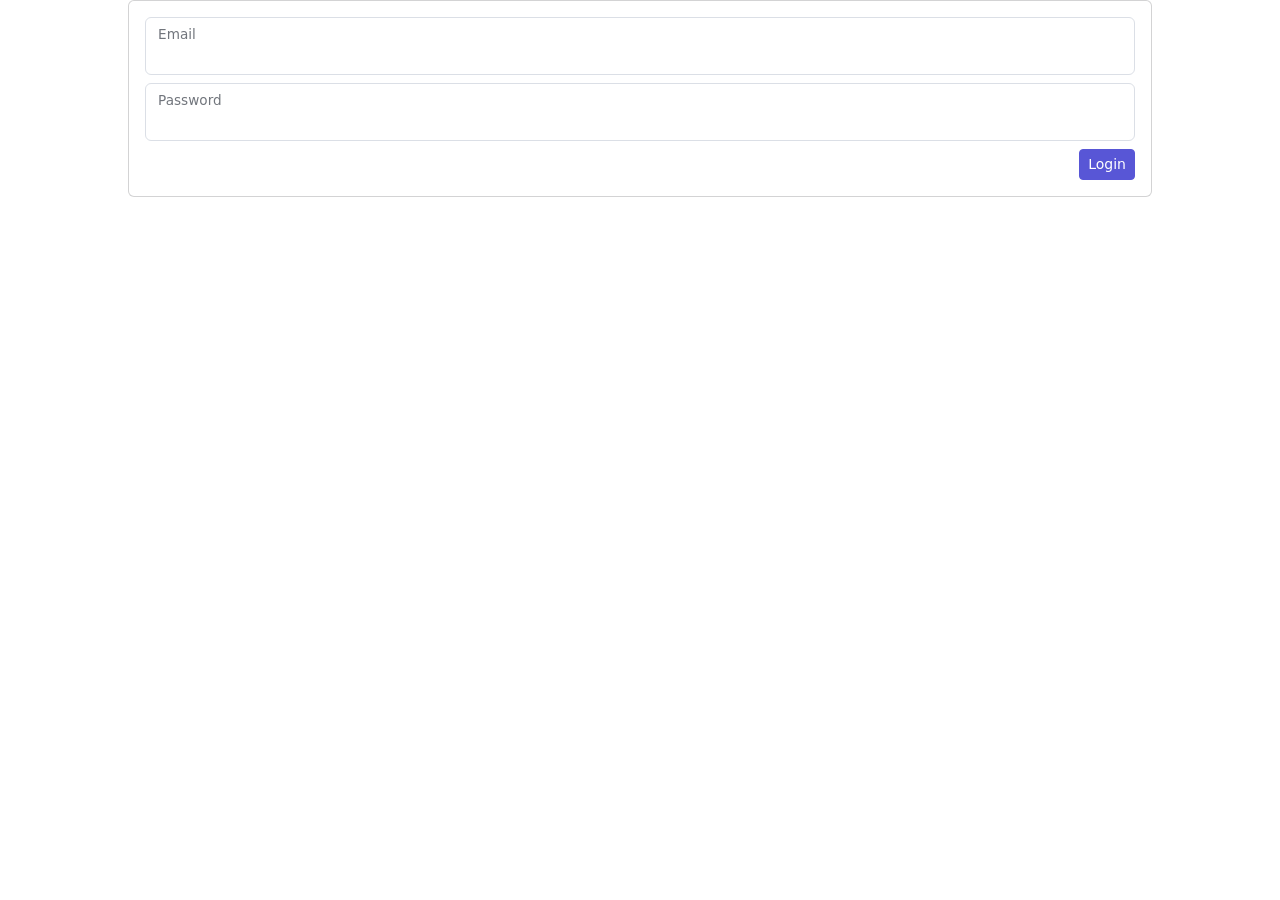
==== easy-diet/index.html @ b7115f5a "easy-diet" ====
<!DOCTYPE html>
<!--
* CoreUI - Angular 21.1 Free Admin Template
* @version v5.6.12
* @link https://coreui.io/angular/
* Copyright (c) 2017-2026 creativeLabs Łukasz Holeczek
* License: MIT
-->
<html lang="en" data-beasties-container>
<head>
  <meta charset="utf-8">
  <base href="/easy-diet/">
  <meta content="width=device-width, initial-scale=1, shrink-to-fit=no" name="viewport">
  <meta content="CoreUI Free Angular Admin Template" name="description">
  <meta content="Łukasz Holeczek" name="author">
  <meta content="CoreUI,Bootstrap,Admin,Template,Free,Angular,Dashboard,Typescript" name="keyword">
  <link href="assets/favicon.ico" rel="icon" type="image/x-icon">
  <title>CoreUI Free Angular Admin Template</title>
<style>:root{--cui-blue:#0d6efd;--cui-indigo:#6610f2;--cui-purple:#6f42c1;--cui-pink:#d63384;--cui-red:#dc3545;--cui-orange:#fd7e14;--cui-yellow:#ffc107;--cui-green:#198754;--cui-teal:#20c997;--cui-cyan:#0dcaf0;--cui-black:#080a0c;--cui-white:#fff;--cui-gray:#6d7d9c;--cui-gray-dark:#323a49;--cui-gray-100:#f3f4f7;--cui-gray-200:#e7eaee;--cui-gray-300:#dbdfe6;--cui-gray-400:#cfd4de;--cui-gray-500:#aab3c5;--cui-gray-600:#6d7d9c;--cui-gray-700:#4a566d;--cui-gray-800:#323a49;--cui-gray-900:#212631;--cui-primary:#5856d6;--cui-secondary:#6b7785;--cui-success:#1b9e3e;--cui-info:#39f;--cui-warning:#f9b115;--cui-danger:#e55353;--cui-light:#f3f4f7;--cui-dark:#212631;--cui-primary-rgb:88, 86, 214;--cui-secondary-rgb:107, 119, 133;--cui-success-rgb:27, 158, 62;--cui-info-rgb:51, 153, 255;--cui-warning-rgb:249, 177, 21;--cui-danger-rgb:229, 83, 83;--cui-light-rgb:243, 244, 247;--cui-dark-rgb:33, 38, 49;--cui-primary-text-emphasis:#3634a3;--cui-secondary-text-emphasis:#212233;--cui-success-text-emphasis:#0f5722;--cui-info-text-emphasis:#184c77;--cui-warning-text-emphasis:#764705;--cui-danger-text-emphasis:#671414;--cui-light-text-emphasis:#4a566d;--cui-dark-text-emphasis:#323a49;--cui-primary-bg-subtle:#cfc7f3;--cui-secondary-bg-subtle:#ced2d8;--cui-success-bg-subtle:#cbedd6;--cui-info-bg-subtle:#c0e6ff;--cui-warning-bg-subtle:#feecc5;--cui-danger-bg-subtle:#f9d4d4;--cui-light-bg-subtle:rgb(249, 249.5, 251);--cui-dark-bg-subtle:#cfd4de;--cui-primary-border-subtle:#9d92e6;--cui-secondary-border-subtle:#9da5b1;--cui-success-border-subtle:#96dbad;--cui-info-border-subtle:#80c6ff;--cui-warning-border-subtle:#fcd88a;--cui-danger-border-subtle:#f2a9a9;--cui-light-border-subtle:#e7eaee;--cui-dark-border-subtle:#aab3c5;--cui-white-rgb:255, 255, 255;--cui-black-rgb:8, 10, 12;--cui-font-sans-serif:system-ui, -apple-system, "Segoe UI", Roboto, "Helvetica Neue", "Noto Sans", "Liberation Sans", Arial, sans-serif, "Apple Color Emoji", "Segoe UI Emoji", "Segoe UI Symbol", "Noto Color Emoji";--cui-font-monospace:SFMono-Regular, Menlo, Monaco, Consolas, "Liberation Mono", "Courier New", monospace;--cui-gradient:linear-gradient(180deg, rgba(255, 255, 255, .15), rgba(255, 255, 255, 0));--cui-body-font-family:var(--cui-font-sans-serif);--cui-body-font-size:1rem;--cui-body-font-weight:400;--cui-body-line-height:1.5;--cui-body-color:rgba(37, 42.92, 54.02, .95);--cui-body-color-rgb:37, 42.92, 54.02;--cui-body-bg:#fff;--cui-body-bg-rgb:255, 255, 255;--cui-emphasis-color:#080a0c;--cui-emphasis-color-rgb:8, 10, 12;--cui-secondary-color:rgba(37, 42.92, 54.02, .681);--cui-secondary-color-rgb:37, 42.92, 54.02;--cui-secondary-bg:#e7eaee;--cui-secondary-bg-rgb:231, 234, 238;--cui-tertiary-color:rgba(37, 42.92, 54.02, .38);--cui-tertiary-color-rgb:37, 42.92, 54.02;--cui-tertiary-bg:#f3f4f7;--cui-tertiary-bg-rgb:243, 244, 247;--cui-body-color-dark:rgba(255, 255, 255, .87);--cui-body-color-rgb-dark:255, 255, 255;--cui-body-bg-dark:#212631;--cui-body-bg-rgb-dark:33, 38, 49;--cui-emphasis-color-dark:#fff;--cui-emphasis-color-rgb-dark:255, 255, 255;--cui-secondary-color-dark:rgba(255, 255, 255, .6);--cui-secondary-color-rgb-dark:255, 255, 255;--cui-secondary-bg-dark:#323a49;--cui-secondary-bg-rgb-dark:50, 58, 73;--cui-tertiary-color-dark:rgba(255, 255, 255, .38);--cui-tertiary-color-rgb-dark:255, 255, 255;--cui-tertiary-bg-dark:rgb(41.5, 48, 61);--cui-tertiary-bg-rgb-dark:41.5, 48, 61;--cui-high-emphasis:rgba(37, 42.92, 54.02, .95);--cui-medium-emphasis:rgba(37, 42.92, 54.02, .681);--cui-disabled:rgba(37, 42.92, 54.02, .38);--cui-high-emphasis-inverse:rgba(255, 255, 255, .87);--cui-medium-emphasis-inverse:rgba(255, 255, 255, .6);--cui-disabled-inverse:rgba(255, 255, 255, .38);--cui-heading-color:inherit;--cui-link-color:#5856d6;--cui-link-color-rgb:88, 86, 214;--cui-link-decoration:underline;--cui-link-hover-color:rgb(70.4, 68.8, 171.2);--cui-link-hover-color-rgb:70.4, 68.8, 171.2;--cui-code-color:#d63384;--cui-highlight-color:rgba(37, 42.92, 54.02, .95);--cui-highlight-bg:rgb(255, 242.6, 205.4);--cui-border-width:1px;--cui-border-style:solid;--cui-border-color:#dbdfe6;--cui-border-color-translucent:rgba(8, 10, 12, .175);--cui-border-radius:.375rem;--cui-border-radius-sm:.25rem;--cui-border-radius-lg:.5rem;--cui-border-radius-xl:1rem;--cui-border-radius-xxl:2rem;--cui-border-radius-2xl:var(--cui-border-radius-xxl);--cui-border-radius-pill:50rem;--cui-box-shadow:0 .5rem 1rem rgba(8, 10, 12, .15);--cui-box-shadow-sm:0 .125rem .25rem rgba(8, 10, 12, .075);--cui-box-shadow-lg:0 1rem 3rem rgba(8, 10, 12, .175);--cui-box-shadow-inset:inset 0 1px 2px rgba(8, 10, 12, .075);--cui-focus-ring-width:.25rem;--cui-focus-ring-opacity:.25;--cui-focus-ring-color:rgba(88, 86, 214, .25);--cui-form-valid-color:#1b9e3e;--cui-form-valid-border-color:#1b9e3e;--cui-form-invalid-color:#e55353;--cui-form-invalid-border-color:#e55353}*,*:before,*:after{box-sizing:border-box}@media(prefers-reduced-motion:no-preference){:root{scroll-behavior:smooth}}body{margin:0;font-family:var(--cui-body-font-family);font-size:var(--cui-body-font-size);font-weight:var(--cui-body-font-weight);line-height:var(--cui-body-line-height);color:var(--cui-body-color);text-align:var(--cui-body-text-align);background-color:var(--cui-body-bg);-webkit-text-size-adjust:100%;-webkit-tap-highlight-color:rgba(8,10,12,0)}:root{--cui-breakpoint-xs:0;--cui-breakpoint-sm:576px;--cui-breakpoint-md:768px;--cui-breakpoint-lg:992px;--cui-breakpoint-xl:1200px;--cui-breakpoint-xxl:1400px;--cui-mobile-breakpoint:lg}.fade{transition:opacity .15s linear}@media(prefers-reduced-motion:reduce){.fade{transition:none}}.fade:not(.show){opacity:0}:root{--cui-btn-close-filter: }:root{--cui-carousel-indicator-active-bg:#fff;--cui-carousel-caption-color:#fff;--cui-carousel-control-icon-filter: }.spinner-grow{display:inline-block;flex-shrink:0;width:var(--cui-spinner-width);height:var(--cui-spinner-height);vertical-align:var(--cui-spinner-vertical-align);border-radius:50%;animation:var(--cui-spinner-animation-speed) linear infinite var(--cui-spinner-animation-name)}.spinner-grow{--cui-spinner-width:2rem;--cui-spinner-height:2rem;--cui-spinner-vertical-align:-.125em;--cui-spinner-animation-speed:.75s;--cui-spinner-animation-name:spinner-grow;background-color:currentcolor;opacity:0}.spinner-grow-sm{--cui-spinner-width:1rem;--cui-spinner-height:1rem}@media(prefers-reduced-motion:reduce){.spinner-grow{--cui-spinner-animation-speed:1.5s}}.m-1{margin:.25rem!important}</style><link rel="stylesheet" href="styles-OYPWDE4C.css" media="print" onload="this.media='all'"><noscript><link rel="stylesheet" href="styles-OYPWDE4C.css"></noscript></head>
<body>
<noscript>You need to enable JavaScript to run this app.</noscript>
<app-root>
  <div class="fade show" style="text-align: center; padding-top: calc(100vh / 2); height: 100vh">
    <i class="spinner-grow spinner-grow-sm"></i>
    <span class="m-1">Loading...</span>
  </div>
</app-root>
<link rel="modulepreload" href="chunk-JO4YF5XF.js"><script src="polyfills-PZSJNBYU.js" type="module"></script><script src="main-YOT2MU6M.js" type="module"></script></body>
</html>
---- easy-diet/styles-OYPWDE4C.css ----
@charset "UTF-8";:root,[data-coreui-theme=light]{--cui-blue: #0d6efd;--cui-indigo: #6610f2;--cui-purple: #6f42c1;--cui-pink: #d63384;--cui-red: #dc3545;--cui-orange: #fd7e14;--cui-yellow: #ffc107;--cui-green: #198754;--cui-teal: #20c997;--cui-cyan: #0dcaf0;--cui-black: #080a0c;--cui-white: #fff;--cui-gray: #6d7d9c;--cui-gray-dark: #323a49;--cui-gray-100: #f3f4f7;--cui-gray-200: #e7eaee;--cui-gray-300: #dbdfe6;--cui-gray-400: #cfd4de;--cui-gray-500: #aab3c5;--cui-gray-600: #6d7d9c;--cui-gray-700: #4a566d;--cui-gray-800: #323a49;--cui-gray-900: #212631;--cui-primary: #5856d6;--cui-secondary: #6b7785;--cui-success: #1b9e3e;--cui-info: #39f;--cui-warning: #f9b115;--cui-danger: #e55353;--cui-light: #f3f4f7;--cui-dark: #212631;--cui-primary-rgb: 88, 86, 214;--cui-secondary-rgb: 107, 119, 133;--cui-success-rgb: 27, 158, 62;--cui-info-rgb: 51, 153, 255;--cui-warning-rgb: 249, 177, 21;--cui-danger-rgb: 229, 83, 83;--cui-light-rgb: 243, 244, 247;--cui-dark-rgb: 33, 38, 49;--cui-primary-text-emphasis: #3634a3;--cui-secondary-text-emphasis: #212233;--cui-success-text-emphasis: #0f5722;--cui-info-text-emphasis: #184c77;--cui-warning-text-emphasis: #764705;--cui-danger-text-emphasis: #671414;--cui-light-text-emphasis: #4a566d;--cui-dark-text-emphasis: #323a49;--cui-primary-bg-subtle: #cfc7f3;--cui-secondary-bg-subtle: #ced2d8;--cui-success-bg-subtle: #cbedd6;--cui-info-bg-subtle: #c0e6ff;--cui-warning-bg-subtle: #feecc5;--cui-danger-bg-subtle: #f9d4d4;--cui-light-bg-subtle: rgb(249, 249.5, 251);--cui-dark-bg-subtle: #cfd4de;--cui-primary-border-subtle: #9d92e6;--cui-secondary-border-subtle: #9da5b1;--cui-success-border-subtle: #96dbad;--cui-info-border-subtle: #80c6ff;--cui-warning-border-subtle: #fcd88a;--cui-danger-border-subtle: #f2a9a9;--cui-light-border-subtle: #e7eaee;--cui-dark-border-subtle: #aab3c5;--cui-white-rgb: 255, 255, 255;--cui-black-rgb: 8, 10, 12;--cui-font-sans-serif: system-ui, -apple-system, "Segoe UI", Roboto, "Helvetica Neue", "Noto Sans", "Liberation Sans", Arial, sans-serif, "Apple Color Emoji", "Segoe UI Emoji", "Segoe UI Symbol", "Noto Color Emoji";--cui-font-monospace: SFMono-Regular, Menlo, Monaco, Consolas, "Liberation Mono", "Courier New", monospace;--cui-gradient: linear-gradient(180deg, rgba(255, 255, 255, .15), rgba(255, 255, 255, 0));--cui-body-font-family: var(--cui-font-sans-serif);--cui-body-font-size: 1rem;--cui-body-font-weight: 400;--cui-body-line-height: 1.5;--cui-body-color: rgba(37, 42.92, 54.02, .95);--cui-body-color-rgb: 37, 42.92, 54.02;--cui-body-bg: #fff;--cui-body-bg-rgb: 255, 255, 255;--cui-emphasis-color: #080a0c;--cui-emphasis-color-rgb: 8, 10, 12;--cui-secondary-color: rgba(37, 42.92, 54.02, .681);--cui-secondary-color-rgb: 37, 42.92, 54.02;--cui-secondary-bg: #e7eaee;--cui-secondary-bg-rgb: 231, 234, 238;--cui-tertiary-color: rgba(37, 42.92, 54.02, .38);--cui-tertiary-color-rgb: 37, 42.92, 54.02;--cui-tertiary-bg: #f3f4f7;--cui-tertiary-bg-rgb: 243, 244, 247;--cui-body-color-dark: rgba(255, 255, 255, .87);--cui-body-color-rgb-dark: 255, 255, 255;--cui-body-bg-dark: #212631;--cui-body-bg-rgb-dark: 33, 38, 49;--cui-emphasis-color-dark: #fff;--cui-emphasis-color-rgb-dark: 255, 255, 255;--cui-secondary-color-dark: rgba(255, 255, 255, .6);--cui-secondary-color-rgb-dark: 255, 255, 255;--cui-secondary-bg-dark: #323a49;--cui-secondary-bg-rgb-dark: 50, 58, 73;--cui-tertiary-color-dark: rgba(255, 255, 255, .38);--cui-tertiary-color-rgb-dark: 255, 255, 255;--cui-tertiary-bg-dark: rgb(41.5, 48, 61);--cui-tertiary-bg-rgb-dark: 41.5, 48, 61;--cui-high-emphasis: rgba(37, 42.92, 54.02, .95);--cui-medium-emphasis: rgba(37, 42.92, 54.02, .681);--cui-disabled: rgba(37, 42.92, 54.02, .38);--cui-high-emphasis-inverse: rgba(255, 255, 255, .87);--cui-medium-emphasis-inverse: rgba(255, 255, 255, .6);--cui-disabled-inverse: rgba(255, 255, 255, .38);--cui-heading-color: inherit;--cui-link-color: #5856d6;--cui-link-color-rgb: 88, 86, 214;--cui-link-decoration: underline;--cui-link-hover-color: rgb(70.4, 68.8, 171.2);--cui-link-hover-color-rgb: 70.4, 68.8, 171.2;--cui-code-color: #d63384;--cui-highlight-color: rgba(37, 42.92, 54.02, .95);--cui-highlight-bg: rgb(255, 242.6, 205.4);--cui-border-width: 1px;--cui-border-style: solid;--cui-border-color: #dbdfe6;--cui-border-color-translucent: rgba(8, 10, 12, .175);--cui-border-radius: .375rem;--cui-border-radius-sm: .25rem;--cui-border-radius-lg: .5rem;--cui-border-radius-xl: 1rem;--cui-border-radius-xxl: 2rem;--cui-border-radius-2xl: var(--cui-border-radius-xxl);--cui-border-radius-pill: 50rem;--cui-box-shadow: 0 .5rem 1rem rgba(8, 10, 12, .15);--cui-box-shadow-sm: 0 .125rem .25rem rgba(8, 10, 12, .075);--cui-box-shadow-lg: 0 1rem 3rem rgba(8, 10, 12, .175);--cui-box-shadow-inset: inset 0 1px 2px rgba(8, 10, 12, .075);--cui-focus-ring-width: .25rem;--cui-focus-ring-opacity: .25;--cui-focus-ring-color: rgba(88, 86, 214, .25);--cui-form-valid-color: #1b9e3e;--cui-form-valid-border-color: #1b9e3e;--cui-form-invalid-color: #e55353;--cui-form-invalid-border-color: #e55353}[data-coreui-theme=dark]{color-scheme:dark;--cui-body-color: rgba(255, 255, 255, .87);--cui-body-color-rgb: 255, 255, 255;--cui-body-bg: #212631;--cui-body-bg-rgb: 33, 38, 49;--cui-emphasis-color: #fff;--cui-emphasis-color-rgb: 255, 255, 255;--cui-secondary-color: rgba(255, 255, 255, .6);--cui-secondary-color-rgb: 255, 255, 255;--cui-secondary-bg: #323a49;--cui-secondary-bg-rgb: 50, 58, 73;--cui-tertiary-color: rgba(255, 255, 255, .38);--cui-tertiary-color-rgb: 255, 255, 255;--cui-tertiary-bg: rgb(41.5, 48, 61);--cui-tertiary-bg-rgb: 41.5, 48, 61;--cui-high-emphasis: rgba(255, 255, 255, .87);--cui-medium-emphasis: rgba(255, 255, 255, .6);--cui-disabled: rgba(255, 255, 255, .38);--cui-primary: rgb(94.2, 92.4, 207.6);--cui-secondary: #6b7785;--cui-success: rgb(33.55, 151.45, 65.05);--cui-info: rgb(61.2, 153, 244.8);--cui-warning: rgb(237.6, 172.8, 32.4);--cui-danger: rgb(221.7, 90.3, 90.3);--cui-light: #f3f4f7;--cui-dark: #212631;--cui-gray-100: #f3f4f7;--cui-gray-200: #e7eaee;--cui-gray-300: #dbdfe6;--cui-gray-400: #cfd4de;--cui-gray-500: #aab3c5;--cui-gray-600: #6d7d9c;--cui-gray-700: #4a566d;--cui-gray-800: #323a49;--cui-gray-900: #212631;--cui-primary-rgb: 94.2, 92.4, 207.6;--cui-secondary-rgb: 107, 119, 133;--cui-success-rgb: 33.55, 151.45, 65.05;--cui-info-rgb: 61.2, 153, 244.8;--cui-warning-rgb: 237.6, 172.8, 32.4;--cui-danger-rgb: 221.7, 90.3, 90.3;--cui-light-rgb: 243, 244, 247;--cui-dark-rgb: 33, 38, 49;--cui-primary-text-emphasis: rgb(59.35, 57.55, 157.45);--cui-secondary-text-emphasis: #212233;--cui-success-text-emphasis: rgb(18.6, 83.4, 35.7);--cui-info-text-emphasis: rgb(28.75, 75.55, 114.25);--cui-warning-text-emphasis: rgb(112.35, 70.05, 10.65);--cui-danger-text-emphasis: rgb(98.85, 24.15, 24.15);--cui-light-text-emphasis: #f3f4f7;--cui-dark-text-emphasis: #dbdfe6;--cui-primary-bg-subtle: #cfc7f3;--cui-secondary-bg-subtle: #ced2d8;--cui-success-bg-subtle: #cbedd6;--cui-info-bg-subtle: #c0e6ff;--cui-warning-bg-subtle: #feecc5;--cui-danger-bg-subtle: #f9d4d4;--cui-light-bg-subtle: #323a49;--cui-dark-bg-subtle: rgb(29, 34, 42.5);--cui-primary-border-subtle: #9d92e6;--cui-secondary-border-subtle: #9da5b1;--cui-success-border-subtle: #96dbad;--cui-info-border-subtle: #80c6ff;--cui-warning-border-subtle: #fcd88a;--cui-danger-border-subtle: #f2a9a9;--cui-light-border-subtle: #4a566d;--cui-dark-border-subtle: #323a49;--cui-heading-color: inherit;--cui-link-color: rgb(94.2, 92.4, 207.6);--cui-link-hover-color: rgb(126.36, 124.92, 217.08);--cui-link-color-rgb: 94.2, 92.4, 207.6;--cui-link-hover-color-rgb: 126.36, 124.92, 217.08;--cui-code-color: rgb(230.4, 132.6, 181.2);--cui-highlight-color: rgba(255, 255, 255, .87);--cui-highlight-bg: rgb(102, 77.2, 2.8);--cui-border-color: #323a49;--cui-border-color-translucent: rgba(255, 255, 255, .1);--cui-form-valid-color: rgb(117, 183, 152.4);--cui-form-valid-border-color: rgb(117, 183, 152.4);--cui-form-invalid-color: rgb(234, 133.8, 143.4);--cui-form-invalid-border-color: rgb(234, 133.8, 143.4)}*,*:before,*:after{box-sizing:border-box}@media(prefers-reduced-motion:no-preference){:root{scroll-behavior:smooth}}body{margin:0;font-family:var(--cui-body-font-family);font-size:var(--cui-body-font-size);font-weight:var(--cui-body-font-weight);line-height:var(--cui-body-line-height);color:var(--cui-body-color);text-align:var(--cui-body-text-align);background-color:var(--cui-body-bg);-webkit-text-size-adjust:100%;-webkit-tap-highlight-color:rgba(8,10,12,0)}hr{margin:1rem 0;color:inherit;border:0;border-top:var(--cui-border-width) solid;opacity:.25}h6,.h6,h5,.h5,h4,.h4,h3,.h3,h2,.h2,h1,.h1{margin-top:0;margin-bottom:.5rem;font-weight:500;line-height:1.2;color:var(--cui-heading-color)}h1,.h1{font-size:calc(1.375rem + 1.5vw)}@media(min-width:1200px){h1,.h1{font-size:2.5rem}}h2,.h2{font-size:calc(1.325rem + .9vw)}@media(min-width:1200px){h2,.h2{font-size:2rem}}h3,.h3{font-size:calc(1.3rem + .6vw)}@media(min-width:1200px){h3,.h3{font-size:1.75rem}}h4,.h4{font-size:calc(1.275rem + .3vw)}@media(min-width:1200px){h4,.h4{font-size:1.5rem}}h5,.h5{font-size:1.25rem}h6,.h6{font-size:1rem}p{margin-top:0;margin-bottom:1rem}abbr[title]{text-decoration:underline dotted;cursor:help;text-decoration-skip-ink:none}address{margin-bottom:1rem;font-style:normal;line-height:inherit}ol,ul{padding-inline-start:2rem}ol,ul,dl{margin-top:0;margin-bottom:1rem}ol ol,ul ul,ol ul,ul ol{margin-bottom:0}dt{font-weight:700}dd{margin-inline-start:0;margin-bottom:.5rem}blockquote{margin:0 0 1rem}b,strong{font-weight:bolder}small,.small{font-size:.875em}mark,.mark{padding:.1875em;color:var(--cui-highlight-color);background-color:var(--cui-highlight-bg)}sub,sup{position:relative;font-size:.75em;line-height:0;vertical-align:baseline}sub{bottom:-.25em}sup{top:-.5em}a{color:rgba(var(--cui-link-color-rgb),var(--cui-link-opacity, 1));text-decoration:underline}a:hover{--cui-link-color-rgb: var(--cui-link-hover-color-rgb)}a:not([href]):not([class]),a:not([href]):not([class]):hover{color:inherit;text-decoration:none}pre,code,kbd,samp{font-family:var(--cui-font-monospace);font-size:1em}pre{display:block;margin-top:0;margin-bottom:1rem;overflow:auto;font-size:.875em;color:var(--cui-pre-color, )}pre code{font-size:inherit;color:inherit;word-break:normal}code{font-size:.875em;color:var(--cui-code-color);word-wrap:break-word}a>code{color:inherit}kbd{padding:.1875rem .375rem;font-size:.875em;color:var(--cui-kbd-color, var(--cui-body-bg));background-color:var(--cui-kbd-bg, var(--cui-body-color));border-radius:.25rem}kbd kbd{padding:0;font-size:1em}figure{margin:0 0 1rem}img,svg{vertical-align:middle}table{caption-side:bottom;border-collapse:collapse}caption{padding-top:.5rem;padding-bottom:.5rem;color:var(--cui-table-caption-color, var(--cui-secondary-color));text-align:start}th{text-align:inherit;text-align:-webkit-match-parent}thead,tbody,tfoot,tr,td,th{border-color:inherit;border-style:solid;border-width:0}label{display:inline-block}button{border-radius:0}button:focus:not(:focus-visible){outline:0}input,button,select,optgroup,textarea{margin:0;font-family:inherit;font-size:inherit;line-height:inherit}button,select{text-transform:none}[role=button]{cursor:pointer}select{word-wrap:normal}select:disabled{opacity:1}[list]:not([type=date]):not([type=datetime-local]):not([type=month]):not([type=week]):not([type=time])::-webkit-calendar-picker-indicator{display:none!important}button,[type=button],[type=reset],[type=submit]{-webkit-appearance:button}button:not(:disabled),[type=button]:not(:disabled),[type=reset]:not(:disabled),[type=submit]:not(:disabled){cursor:pointer}::-moz-focus-inner{padding:0;border-style:none}textarea{resize:vertical}fieldset{min-width:0;padding:0;margin:0;border:0}legend{float:inline-start;width:100%;padding:0;margin-bottom:.5rem;line-height:inherit;font-size:calc(1.275rem + .3vw)}@media(min-width:1200px){legend{font-size:1.5rem}}legend+*{clear:left}::-webkit-datetime-edit-fields-wrapper,::-webkit-datetime-edit-text,::-webkit-datetime-edit-minute,::-webkit-datetime-edit-hour-field,::-webkit-datetime-edit-day-field,::-webkit-datetime-edit-month-field,::-webkit-datetime-edit-year-field{padding:0}::-webkit-inner-spin-button{height:auto}[type=search]{-webkit-appearance:textfield;outline-offset:-2px}[type=search]::-webkit-search-cancel-button{cursor:pointer;filter:grayscale(1)}*[dir=rtl] [type=tel],*[dir=rtl] [type=url],*[dir=rtl] [type=email],*[dir=rtl] [type=number]{direction:ltr}::-webkit-search-decoration{-webkit-appearance:none}::-webkit-color-swatch-wrapper{padding:0}::file-selector-button{font:inherit;-webkit-appearance:button}output{display:inline-block}iframe{border:0}summary{display:list-item;cursor:pointer}progress{vertical-align:baseline}[hidden]{display:none!important}.lead{font-size:1.25rem;font-weight:300}.display-1{font-weight:300;line-height:1.2;font-size:calc(1.625rem + 4.5vw)}@media(min-width:1200px){.display-1{font-size:5rem}}.display-2{font-weight:300;line-height:1.2;font-size:calc(1.575rem + 3.9vw)}@media(min-width:1200px){.display-2{font-size:4.5rem}}.display-3{font-weight:300;line-height:1.2;font-size:calc(1.525rem + 3.3vw)}@media(min-width:1200px){.display-3{font-size:4rem}}.display-4{font-weight:300;line-height:1.2;font-size:calc(1.475rem + 2.7vw)}@media(min-width:1200px){.display-4{font-size:3.5rem}}.display-5{font-weight:300;line-height:1.2;font-size:calc(1.425rem + 2.1vw)}@media(min-width:1200px){.display-5{font-size:3rem}}.display-6{font-weight:300;line-height:1.2;font-size:calc(1.375rem + 1.5vw)}@media(min-width:1200px){.display-6{font-size:2.5rem}}.list-unstyled,.list-inline{padding-inline-start:0;list-style:none}.list-inline-item{display:inline-block}.list-inline-item:not(:last-child){margin-inline-end:.5rem}.initialism{font-size:.875em;text-transform:uppercase}.blockquote{margin-bottom:1rem;font-size:1.25rem}.blockquote>:last-child{margin-bottom:0}.blockquote-footer{margin-top:-1rem;margin-bottom:1rem;font-size:.875em;color:#6d7d9c}.blockquote-footer:before{content:"\2014\a0"}.img-fluid{max-width:100%;height:auto}.img-thumbnail{padding:.25rem;background-color:var(--cui-thumbnail-bg, var(--cui-body-bg));border:var(--cui-border-width) solid var(--cui-thumbnail-border-color, var(--cui-border-color));border-radius:var(--cui-border-radius);max-width:100%;height:auto}.figure{display:inline-block}.figure-img{margin-bottom:.5rem;line-height:1}.figure-caption{font-size:.875em;color:var(--cui-figure-caption-color, var(--cui-secondary-color))}.container,.container-fluid,.container-xxl,.container-xl,.container-lg,.container-md,.container-sm{--cui-gutter-x: 1.5rem;--cui-gutter-y: 0;width:100%;padding-right:calc(var(--cui-gutter-x) * .5);padding-left:calc(var(--cui-gutter-x) * .5);margin-right:auto;margin-left:auto}@media(min-width:576px){.container-sm,.container{max-width:540px}}@media(min-width:768px){.container-md,.container-sm,.container{max-width:720px}}@media(min-width:992px){.container-lg,.container-md,.container-sm,.container{max-width:960px}}@media(min-width:1200px){.container-xl,.container-lg,.container-md,.container-sm,.container{max-width:1140px}}@media(min-width:1400px){.container-xxl,.container-xl,.container-lg,.container-md,.container-sm,.container{max-width:1320px}}:root{--cui-breakpoint-xs: 0;--cui-breakpoint-sm: 576px;--cui-breakpoint-md: 768px;--cui-breakpoint-lg: 992px;--cui-breakpoint-xl: 1200px;--cui-breakpoint-xxl: 1400px;--cui-mobile-breakpoint: lg}.row{--cui-gutter-x: 1.5rem;--cui-gutter-y: 0;display:flex;flex-wrap:wrap;margin-top:calc(-1 * var(--cui-gutter-y));margin-right:calc(-.5 * var(--cui-gutter-x));margin-left:calc(-.5 * var(--cui-gutter-x))}.row>*{flex-shrink:0;width:100%;max-width:100%;padding-right:calc(var(--cui-gutter-x) * .5);padding-left:calc(var(--cui-gutter-x) * .5);margin-top:var(--cui-gutter-y)}.col{flex:1 0 0}.row-cols-auto>*{flex:0 0 auto;width:auto}.row-cols-1>*{flex:0 0 auto;width:100%}.row-cols-2>*{flex:0 0 auto;width:50%}.row-cols-3>*{flex:0 0 auto;width:33.33333333%}.row-cols-4>*{flex:0 0 auto;width:25%}.row-cols-5>*{flex:0 0 auto;width:20%}.row-cols-6>*{flex:0 0 auto;width:16.66666667%}.col-auto{flex:0 0 auto;width:auto}.col-1{flex:0 0 auto;width:8.33333333%}.col-2{flex:0 0 auto;width:16.66666667%}.col-3{flex:0 0 auto;width:25%}.col-4{flex:0 0 auto;width:33.33333333%}.col-5{flex:0 0 auto;width:41.66666667%}.col-6{flex:0 0 auto;width:50%}.col-7{flex:0 0 auto;width:58.33333333%}.col-8{flex:0 0 auto;width:66.66666667%}.col-9{flex:0 0 auto;width:75%}.col-10{flex:0 0 auto;width:83.33333333%}.col-11{flex:0 0 auto;width:91.66666667%}.col-12{flex:0 0 auto;width:100%}.offset-1{margin-inline-start:8.33333333%}.offset-2{margin-inline-start:16.66666667%}.offset-3{margin-inline-start:25%}.offset-4{margin-inline-start:33.33333333%}.offset-5{margin-inline-start:41.66666667%}.offset-6{margin-inline-start:50%}.offset-7{margin-inline-start:58.33333333%}.offset-8{margin-inline-start:66.66666667%}.offset-9{margin-inline-start:75%}.offset-10{margin-inline-start:83.33333333%}.offset-11{margin-inline-start:91.66666667%}.g-0,.gx-0{--cui-gutter-x: 0}.g-0,.gy-0{--cui-gutter-y: 0}.g-1,.gx-1{--cui-gutter-x: .25rem}.g-1,.gy-1{--cui-gutter-y: .25rem}.g-2,.gx-2{--cui-gutter-x: .5rem}.g-2,.gy-2{--cui-gutter-y: .5rem}.g-3,.gx-3{--cui-gutter-x: 1rem}.g-3,.gy-3{--cui-gutter-y: 1rem}.g-4,.gx-4{--cui-gutter-x: 1.5rem}.g-4,.gy-4{--cui-gutter-y: 1.5rem}.g-5,.gx-5{--cui-gutter-x: 3rem}.g-5,.gy-5{--cui-gutter-y: 3rem}@media(min-width:576px){.col-sm{flex:1 0 0}.row-cols-sm-auto>*{flex:0 0 auto;width:auto}.row-cols-sm-1>*{flex:0 0 auto;width:100%}.row-cols-sm-2>*{flex:0 0 auto;width:50%}.row-cols-sm-3>*{flex:0 0 auto;width:33.33333333%}.row-cols-sm-4>*{flex:0 0 auto;width:25%}.row-cols-sm-5>*{flex:0 0 auto;width:20%}.row-cols-sm-6>*{flex:0 0 auto;width:16.66666667%}.col-sm-auto{flex:0 0 auto;width:auto}.col-sm-1{flex:0 0 auto;width:8.33333333%}.col-sm-2{flex:0 0 auto;width:16.66666667%}.col-sm-3{flex:0 0 auto;width:25%}.col-sm-4{flex:0 0 auto;width:33.33333333%}.col-sm-5{flex:0 0 auto;width:41.66666667%}.col-sm-6{flex:0 0 auto;width:50%}.col-sm-7{flex:0 0 auto;width:58.33333333%}.col-sm-8{flex:0 0 auto;width:66.66666667%}.col-sm-9{flex:0 0 auto;width:75%}.col-sm-10{flex:0 0 auto;width:83.33333333%}.col-sm-11{flex:0 0 auto;width:91.66666667%}.col-sm-12{flex:0 0 auto;width:100%}.offset-sm-0{margin-inline-start:0}.offset-sm-1{margin-inline-start:8.33333333%}.offset-sm-2{margin-inline-start:16.66666667%}.offset-sm-3{margin-inline-start:25%}.offset-sm-4{margin-inline-start:33.33333333%}.offset-sm-5{margin-inline-start:41.66666667%}.offset-sm-6{margin-inline-start:50%}.offset-sm-7{margin-inline-start:58.33333333%}.offset-sm-8{margin-inline-start:66.66666667%}.offset-sm-9{margin-inline-start:75%}.offset-sm-10{margin-inline-start:83.33333333%}.offset-sm-11{margin-inline-start:91.66666667%}.g-sm-0,.gx-sm-0{--cui-gutter-x: 0}.g-sm-0,.gy-sm-0{--cui-gutter-y: 0}.g-sm-1,.gx-sm-1{--cui-gutter-x: .25rem}.g-sm-1,.gy-sm-1{--cui-gutter-y: .25rem}.g-sm-2,.gx-sm-2{--cui-gutter-x: .5rem}.g-sm-2,.gy-sm-2{--cui-gutter-y: .5rem}.g-sm-3,.gx-sm-3{--cui-gutter-x: 1rem}.g-sm-3,.gy-sm-3{--cui-gutter-y: 1rem}.g-sm-4,.gx-sm-4{--cui-gutter-x: 1.5rem}.g-sm-4,.gy-sm-4{--cui-gutter-y: 1.5rem}.g-sm-5,.gx-sm-5{--cui-gutter-x: 3rem}.g-sm-5,.gy-sm-5{--cui-gutter-y: 3rem}}@media(min-width:768px){.col-md{flex:1 0 0}.row-cols-md-auto>*{flex:0 0 auto;width:auto}.row-cols-md-1>*{flex:0 0 auto;width:100%}.row-cols-md-2>*{flex:0 0 auto;width:50%}.row-cols-md-3>*{flex:0 0 auto;width:33.33333333%}.row-cols-md-4>*{flex:0 0 auto;width:25%}.row-cols-md-5>*{flex:0 0 auto;width:20%}.row-cols-md-6>*{flex:0 0 auto;width:16.66666667%}.col-md-auto{flex:0 0 auto;width:auto}.col-md-1{flex:0 0 auto;width:8.33333333%}.col-md-2{flex:0 0 auto;width:16.66666667%}.col-md-3{flex:0 0 auto;width:25%}.col-md-4{flex:0 0 auto;width:33.33333333%}.col-md-5{flex:0 0 auto;width:41.66666667%}.col-md-6{flex:0 0 auto;width:50%}.col-md-7{flex:0 0 auto;width:58.33333333%}.col-md-8{flex:0 0 auto;width:66.66666667%}.col-md-9{flex:0 0 auto;width:75%}.col-md-10{flex:0 0 auto;width:83.33333333%}.col-md-11{flex:0 0 auto;width:91.66666667%}.col-md-12{flex:0 0 auto;width:100%}.offset-md-0{margin-inline-start:0}.offset-md-1{margin-inline-start:8.33333333%}.offset-md-2{margin-inline-start:16.66666667%}.offset-md-3{margin-inline-start:25%}.offset-md-4{margin-inline-start:33.33333333%}.offset-md-5{margin-inline-start:41.66666667%}.offset-md-6{margin-inline-start:50%}.offset-md-7{margin-inline-start:58.33333333%}.offset-md-8{margin-inline-start:66.66666667%}.offset-md-9{margin-inline-start:75%}.offset-md-10{margin-inline-start:83.33333333%}.offset-md-11{margin-inline-start:91.66666667%}.g-md-0,.gx-md-0{--cui-gutter-x: 0}.g-md-0,.gy-md-0{--cui-gutter-y: 0}.g-md-1,.gx-md-1{--cui-gutter-x: .25rem}.g-md-1,.gy-md-1{--cui-gutter-y: .25rem}.g-md-2,.gx-md-2{--cui-gutter-x: .5rem}.g-md-2,.gy-md-2{--cui-gutter-y: .5rem}.g-md-3,.gx-md-3{--cui-gutter-x: 1rem}.g-md-3,.gy-md-3{--cui-gutter-y: 1rem}.g-md-4,.gx-md-4{--cui-gutter-x: 1.5rem}.g-md-4,.gy-md-4{--cui-gutter-y: 1.5rem}.g-md-5,.gx-md-5{--cui-gutter-x: 3rem}.g-md-5,.gy-md-5{--cui-gutter-y: 3rem}}@media(min-width:992px){.col-lg{flex:1 0 0}.row-cols-lg-auto>*{flex:0 0 auto;width:auto}.row-cols-lg-1>*{flex:0 0 auto;width:100%}.row-cols-lg-2>*{flex:0 0 auto;width:50%}.row-cols-lg-3>*{flex:0 0 auto;width:33.33333333%}.row-cols-lg-4>*{flex:0 0 auto;width:25%}.row-cols-lg-5>*{flex:0 0 auto;width:20%}.row-cols-lg-6>*{flex:0 0 auto;width:16.66666667%}.col-lg-auto{flex:0 0 auto;width:auto}.col-lg-1{flex:0 0 auto;width:8.33333333%}.col-lg-2{flex:0 0 auto;width:16.66666667%}.col-lg-3{flex:0 0 auto;width:25%}.col-lg-4{flex:0 0 auto;width:33.33333333%}.col-lg-5{flex:0 0 auto;width:41.66666667%}.col-lg-6{flex:0 0 auto;width:50%}.col-lg-7{flex:0 0 auto;width:58.33333333%}.col-lg-8{flex:0 0 auto;width:66.66666667%}.col-lg-9{flex:0 0 auto;width:75%}.col-lg-10{flex:0 0 auto;width:83.33333333%}.col-lg-11{flex:0 0 auto;width:91.66666667%}.col-lg-12{flex:0 0 auto;width:100%}.offset-lg-0{margin-inline-start:0}.offset-lg-1{margin-inline-start:8.33333333%}.offset-lg-2{margin-inline-start:16.66666667%}.offset-lg-3{margin-inline-start:25%}.offset-lg-4{margin-inline-start:33.33333333%}.offset-lg-5{margin-inline-start:41.66666667%}.offset-lg-6{margin-inline-start:50%}.offset-lg-7{margin-inline-start:58.33333333%}.offset-lg-8{margin-inline-start:66.66666667%}.offset-lg-9{margin-inline-start:75%}.offset-lg-10{margin-inline-start:83.33333333%}.offset-lg-11{margin-inline-start:91.66666667%}.g-lg-0,.gx-lg-0{--cui-gutter-x: 0}.g-lg-0,.gy-lg-0{--cui-gutter-y: 0}.g-lg-1,.gx-lg-1{--cui-gutter-x: .25rem}.g-lg-1,.gy-lg-1{--cui-gutter-y: .25rem}.g-lg-2,.gx-lg-2{--cui-gutter-x: .5rem}.g-lg-2,.gy-lg-2{--cui-gutter-y: .5rem}.g-lg-3,.gx-lg-3{--cui-gutter-x: 1rem}.g-lg-3,.gy-lg-3{--cui-gutter-y: 1rem}.g-lg-4,.gx-lg-4{--cui-gutter-x: 1.5rem}.g-lg-4,.gy-lg-4{--cui-gutter-y: 1.5rem}.g-lg-5,.gx-lg-5{--cui-gutter-x: 3rem}.g-lg-5,.gy-lg-5{--cui-gutter-y: 3rem}}@media(min-width:1200px){.col-xl{flex:1 0 0}.row-cols-xl-auto>*{flex:0 0 auto;width:auto}.row-cols-xl-1>*{flex:0 0 auto;width:100%}.row-cols-xl-2>*{flex:0 0 auto;width:50%}.row-cols-xl-3>*{flex:0 0 auto;width:33.33333333%}.row-cols-xl-4>*{flex:0 0 auto;width:25%}.row-cols-xl-5>*{flex:0 0 auto;width:20%}.row-cols-xl-6>*{flex:0 0 auto;width:16.66666667%}.col-xl-auto{flex:0 0 auto;width:auto}.col-xl-1{flex:0 0 auto;width:8.33333333%}.col-xl-2{flex:0 0 auto;width:16.66666667%}.col-xl-3{flex:0 0 auto;width:25%}.col-xl-4{flex:0 0 auto;width:33.33333333%}.col-xl-5{flex:0 0 auto;width:41.66666667%}.col-xl-6{flex:0 0 auto;width:50%}.col-xl-7{flex:0 0 auto;width:58.33333333%}.col-xl-8{flex:0 0 auto;width:66.66666667%}.col-xl-9{flex:0 0 auto;width:75%}.col-xl-10{flex:0 0 auto;width:83.33333333%}.col-xl-11{flex:0 0 auto;width:91.66666667%}.col-xl-12{flex:0 0 auto;width:100%}.offset-xl-0{margin-inline-start:0}.offset-xl-1{margin-inline-start:8.33333333%}.offset-xl-2{margin-inline-start:16.66666667%}.offset-xl-3{margin-inline-start:25%}.offset-xl-4{margin-inline-start:33.33333333%}.offset-xl-5{margin-inline-start:41.66666667%}.offset-xl-6{margin-inline-start:50%}.offset-xl-7{margin-inline-start:58.33333333%}.offset-xl-8{margin-inline-start:66.66666667%}.offset-xl-9{margin-inline-start:75%}.offset-xl-10{margin-inline-start:83.33333333%}.offset-xl-11{margin-inline-start:91.66666667%}.g-xl-0,.gx-xl-0{--cui-gutter-x: 0}.g-xl-0,.gy-xl-0{--cui-gutter-y: 0}.g-xl-1,.gx-xl-1{--cui-gutter-x: .25rem}.g-xl-1,.gy-xl-1{--cui-gutter-y: .25rem}.g-xl-2,.gx-xl-2{--cui-gutter-x: .5rem}.g-xl-2,.gy-xl-2{--cui-gutter-y: .5rem}.g-xl-3,.gx-xl-3{--cui-gutter-x: 1rem}.g-xl-3,.gy-xl-3{--cui-gutter-y: 1rem}.g-xl-4,.gx-xl-4{--cui-gutter-x: 1.5rem}.g-xl-4,.gy-xl-4{--cui-gutter-y: 1.5rem}.g-xl-5,.gx-xl-5{--cui-gutter-x: 3rem}.g-xl-5,.gy-xl-5{--cui-gutter-y: 3rem}}@media(min-width:1400px){.col-xxl{flex:1 0 0}.row-cols-xxl-auto>*{flex:0 0 auto;width:auto}.row-cols-xxl-1>*{flex:0 0 auto;width:100%}.row-cols-xxl-2>*{flex:0 0 auto;width:50%}.row-cols-xxl-3>*{flex:0 0 auto;width:33.33333333%}.row-cols-xxl-4>*{flex:0 0 auto;width:25%}.row-cols-xxl-5>*{flex:0 0 auto;width:20%}.row-cols-xxl-6>*{flex:0 0 auto;width:16.66666667%}.col-xxl-auto{flex:0 0 auto;width:auto}.col-xxl-1{flex:0 0 auto;width:8.33333333%}.col-xxl-2{flex:0 0 auto;width:16.66666667%}.col-xxl-3{flex:0 0 auto;width:25%}.col-xxl-4{flex:0 0 auto;width:33.33333333%}.col-xxl-5{flex:0 0 auto;width:41.66666667%}.col-xxl-6{flex:0 0 auto;width:50%}.col-xxl-7{flex:0 0 auto;width:58.33333333%}.col-xxl-8{flex:0 0 auto;width:66.66666667%}.col-xxl-9{flex:0 0 auto;width:75%}.col-xxl-10{flex:0 0 auto;width:83.33333333%}.col-xxl-11{flex:0 0 auto;width:91.66666667%}.col-xxl-12{flex:0 0 auto;width:100%}.offset-xxl-0{margin-inline-start:0}.offset-xxl-1{margin-inline-start:8.33333333%}.offset-xxl-2{margin-inline-start:16.66666667%}.offset-xxl-3{margin-inline-start:25%}.offset-xxl-4{margin-inline-start:33.33333333%}.offset-xxl-5{margin-inline-start:41.66666667%}.offset-xxl-6{margin-inline-start:50%}.offset-xxl-7{margin-inline-start:58.33333333%}.offset-xxl-8{margin-inline-start:66.66666667%}.offset-xxl-9{margin-inline-start:75%}.offset-xxl-10{margin-inline-start:83.33333333%}.offset-xxl-11{margin-inline-start:91.66666667%}.g-xxl-0,.gx-xxl-0{--cui-gutter-x: 0}.g-xxl-0,.gy-xxl-0{--cui-gutter-y: 0}.g-xxl-1,.gx-xxl-1{--cui-gutter-x: .25rem}.g-xxl-1,.gy-xxl-1{--cui-gutter-y: .25rem}.g-xxl-2,.gx-xxl-2{--cui-gutter-x: .5rem}.g-xxl-2,.gy-xxl-2{--cui-gutter-y: .5rem}.g-xxl-3,.gx-xxl-3{--cui-gutter-x: 1rem}.g-xxl-3,.gy-xxl-3{--cui-gutter-y: 1rem}.g-xxl-4,.gx-xxl-4{--cui-gutter-x: 1.5rem}.g-xxl-4,.gy-xxl-4{--cui-gutter-y: 1.5rem}.g-xxl-5,.gx-xxl-5{--cui-gutter-x: 3rem}.g-xxl-5,.gy-xxl-5{--cui-gutter-y: 3rem}}.table{--cui-table-color-type: initial;--cui-table-bg-type: initial;--cui-table-color-state: initial;--cui-table-bg-state: initial;--cui-table-color: var(--cui-emphasis-color);--cui-table-bg: var(--cui-body-bg);--cui-table-border-color: var(--cui-border-color);--cui-table-accent-bg: transparent;--cui-table-striped-color: var(--cui-emphasis-color);--cui-table-striped-bg: rgba(var(--cui-emphasis-color-rgb), .05);--cui-table-active-color: var(--cui-emphasis-color);--cui-table-active-bg: rgba(var(--cui-emphasis-color-rgb), .1);--cui-table-hover-color: var(--cui-emphasis-color);--cui-table-hover-bg: rgba(var(--cui-emphasis-color-rgb), .075);width:100%;margin-bottom:1rem;vertical-align:top;border-color:var(--cui-table-border-color)}.table>:not(caption)>*>*{padding:.5rem;color:var(--cui-table-color-state, var(--cui-table-color-type, var(--cui-table-color)));background-color:var(--cui-table-bg);border-bottom-width:var(--cui-border-width);box-shadow:inset 0 0 0 9999px var(--cui-table-bg-state, var(--cui-table-bg-type, var(--cui-table-accent-bg)))}.table>tbody{vertical-align:inherit}.table>thead{vertical-align:bottom}.table-group-divider{border-top:calc(var(--cui-border-width) * 2) solid currentcolor}.caption-top{caption-side:top}.table-sm>:not(caption)>*>*{padding:.25rem}.table-bordered>:not(caption)>*{border-width:var(--cui-border-width) 0}.table-bordered>:not(caption)>*>*{border-width:0 var(--cui-border-width)}.table-borderless>:not(caption)>*>*{border-bottom-width:0}.table-borderless>:not(:first-child){border-top-width:0}.table-striped>tbody>tr:nth-of-type(odd)>*{--cui-table-color-type: var(--cui-table-striped-color);--cui-table-bg-type: var(--cui-table-striped-bg)}.table-striped-columns>:not(caption)>tr>:nth-child(2n){--cui-table-color-type: var(--cui-table-striped-color);--cui-table-bg-type: var(--cui-table-striped-bg)}.table-active{--cui-table-color-state: var(--cui-table-active-color);--cui-table-bg-state: var(--cui-table-active-bg)}.table-hover>tbody>tr:hover>*{--cui-table-color-state: var(--cui-table-hover-color);--cui-table-bg-state: var(--cui-table-hover-bg)}.table-primary{--cui-table-color: #080a0c;--cui-table-bg: rgb(221.6, 221.2, 246.8);--cui-table-border-color: rgb(178.88, 178.96, 199.84);--cui-table-striped-bg: rgb(210.92, 210.64, 235.06);--cui-table-striped-color: #080a0c;--cui-table-active-bg: rgb(200.24, 200.08, 223.32);--cui-table-active-color: #080a0c;--cui-table-hover-bg: rgb(205.58, 205.36, 229.19);--cui-table-hover-color: #080a0c;color:var(--cui-table-color);border-color:var(--cui-table-border-color)}.table-secondary{--cui-table-color: #080a0c;--cui-table-bg: rgb(225.4, 227.8, 230.6);--cui-table-border-color: rgb(181.92, 184.24, 186.88);--cui-table-striped-bg: rgb(214.53, 216.91, 219.67);--cui-table-striped-color: #080a0c;--cui-table-active-bg: rgb(203.66, 206.02, 208.74);--cui-table-active-color: #080a0c;--cui-table-hover-bg: rgb(209.095, 211.465, 214.205);--cui-table-hover-color: #080a0c;color:var(--cui-table-color);border-color:var(--cui-table-border-color)}.table-success{--cui-table-color: #080a0c;--cui-table-bg: rgb(209.4, 235.6, 216.4);--cui-table-border-color: rgb(169.12, 190.48, 175.52);--cui-table-striped-bg: rgb(199.33, 224.32, 206.18);--cui-table-striped-color: #080a0c;--cui-table-active-bg: rgb(189.26, 213.04, 195.96);--cui-table-active-color: #080a0c;--cui-table-hover-bg: rgb(194.295, 218.68, 201.07);--cui-table-hover-color: #080a0c;color:var(--cui-table-color);border-color:var(--cui-table-border-color)}.table-info{--cui-table-color: #080a0c;--cui-table-bg: rgb(214.2, 234.6, 255);--cui-table-border-color: rgb(172.96, 189.68, 206.4);--cui-table-striped-bg: rgb(203.89, 223.37, 242.85);--cui-table-striped-color: #080a0c;--cui-table-active-bg: rgb(193.58, 212.14, 230.7);--cui-table-active-color: #080a0c;--cui-table-hover-bg: rgb(198.735, 217.755, 236.775);--cui-table-hover-color: #080a0c;color:var(--cui-table-color);border-color:var(--cui-table-border-color)}.table-warning{--cui-table-color: #080a0c;--cui-table-bg: rgb(253.8, 239.4, 208.2);--cui-table-border-color: rgb(204.64, 193.52, 168.96);--cui-table-striped-bg: rgb(241.51, 227.93, 198.39);--cui-table-striped-color: #080a0c;--cui-table-active-bg: rgb(229.22, 216.46, 188.58);--cui-table-active-color: #080a0c;--cui-table-hover-bg: rgb(235.365, 222.195, 193.485);--cui-table-hover-color: #080a0c;color:var(--cui-table-color);border-color:var(--cui-table-border-color)}.table-danger{--cui-table-color: #080a0c;--cui-table-bg: rgb(249.8, 220.6, 220.6);--cui-table-border-color: rgb(201.44, 178.48, 178.88);--cui-table-striped-bg: rgb(237.71, 210.07, 210.17);--cui-table-striped-color: #080a0c;--cui-table-active-bg: rgb(225.62, 199.54, 199.74);--cui-table-active-color: #080a0c;--cui-table-hover-bg: rgb(231.665, 204.805, 204.955);--cui-table-hover-color: #080a0c;color:var(--cui-table-color);border-color:var(--cui-table-border-color)}.table-light{--cui-table-color: #080a0c;--cui-table-bg: #f3f4f7;--cui-table-border-color: rgb(196, 197.2, 200);--cui-table-striped-bg: rgb(231.25, 232.3, 235.25);--cui-table-striped-color: #080a0c;--cui-table-active-bg: rgb(219.5, 220.6, 223.5);--cui-table-active-color: #080a0c;--cui-table-hover-bg: rgb(225.375, 226.45, 229.375);--cui-table-hover-color: #080a0c;color:var(--cui-table-color);border-color:var(--cui-table-border-color)}.table-dark{--cui-table-color: #fff;--cui-table-bg: #212631;--cui-table-border-color: rgb(77.4, 81.4, 90.2);--cui-table-striped-bg: rgb(44.1, 48.85, 59.3);--cui-table-striped-color: #fff;--cui-table-active-bg: rgb(55.2, 59.7, 69.6);--cui-table-active-color: #fff;--cui-table-hover-bg: rgb(49.65, 54.275, 64.45);--cui-table-hover-color: #fff;color:var(--cui-table-color);border-color:var(--cui-table-border-color)}.table-responsive{overflow-x:auto;-webkit-overflow-scrolling:touch}@media(max-width:575.98px){.table-responsive-sm{overflow-x:auto;-webkit-overflow-scrolling:touch}}@media(max-width:767.98px){.table-responsive-md{overflow-x:auto;-webkit-overflow-scrolling:touch}}@media(max-width:991.98px){.table-responsive-lg{overflow-x:auto;-webkit-overflow-scrolling:touch}}@media(max-width:1199.98px){.table-responsive-xl{overflow-x:auto;-webkit-overflow-scrolling:touch}}@media(max-width:1399.98px){.table-responsive-xxl{overflow-x:auto;-webkit-overflow-scrolling:touch}}.form-label{margin-bottom:.5rem}.col-form-label{padding-top:calc(.375rem + var(--cui-border-width));padding-bottom:calc(.375rem + var(--cui-border-width));margin-bottom:0;font-size:inherit;line-height:1.5}.col-form-label-lg{padding-top:calc(.5rem + var(--cui-border-width));padding-bottom:calc(.5rem + var(--cui-border-width));font-size:1.25rem}.col-form-label-sm{padding-top:calc(.25rem + var(--cui-border-width));padding-bottom:calc(.25rem + var(--cui-border-width));font-size:.875rem}.form-text{margin-top:.25rem;font-size:.875em;color:var(--cui-secondary-color)}.form-control{display:block;width:100%;padding:.375rem .75rem;font-size:1rem;font-weight:400;line-height:1.5;color:var(--cui-body-color);appearance:none;background-color:var(--cui-body-bg);background-clip:padding-box;border:var(--cui-border-width) solid var(--cui-border-color);border-radius:var(--cui-border-radius);transition:border-color .15s ease-in-out,box-shadow .15s ease-in-out}@media(prefers-reduced-motion:reduce){.form-control{transition:none}}.form-control[type=file]{overflow:hidden}.form-control[type=file]:not(:disabled):not([readonly]){cursor:pointer}.form-control:focus{color:var(--cui-body-color);background-color:var(--cui-body-bg);border-color:#acabeb;outline:0;box-shadow:0 0 0 .25rem #5856d640}.form-control::-webkit-date-and-time-value{min-width:85px;height:1.5em;margin:0}.form-control::-webkit-datetime-edit{display:block;padding:0}.form-control::placeholder{color:var(--cui-input-placeholder-color, var(--cui-secondary-color));opacity:1}.form-control:disabled{background-color:var(--cui-secondary-bg);opacity:1}.form-control::file-selector-button{padding:.375rem .75rem;margin:-.375rem -.75rem;margin-inline-end:.75rem;color:var(--cui-body-color);background-color:var(--cui-tertiary-bg);pointer-events:none;border-color:inherit;border-style:solid;border-width:0;border-inline-end-width:var(--cui-border-width);border-radius:0;transition:color .15s ease-in-out,background-color .15s ease-in-out,border-color .15s ease-in-out,box-shadow .15s ease-in-out}@media(prefers-reduced-motion:reduce){.form-control::file-selector-button{transition:none}}.form-control:hover:not(:disabled):not([readonly])::file-selector-button{background-color:var(--cui-secondary-bg)}.form-control-plaintext{display:block;width:100%;padding:.375rem 0;margin-bottom:0;line-height:1.5;color:var(--cui-body-color);background-color:transparent;border:solid transparent;border-width:var(--cui-border-width) 0}.form-control-plaintext:focus{outline:0}.form-control-plaintext.form-control-sm,.form-control-plaintext.form-control-lg{padding-right:0;padding-left:0}.form-control-sm{min-height:calc(1.5em + .5rem + calc(var(--cui-border-width) * 2));padding:.25rem .5rem;font-size:.875rem;border-radius:var(--cui-border-radius-sm)}.form-control-sm::file-selector-button{padding:.25rem .5rem;margin:-.25rem -.5rem;margin-inline-end:.5rem}.form-control-lg{min-height:calc(1.5em + 1rem + calc(var(--cui-border-width) * 2));padding:.5rem 1rem;font-size:1.25rem;border-radius:var(--cui-border-radius-lg)}.form-control-lg::file-selector-button{padding:.5rem 1rem;margin:-.5rem -1rem;margin-inline-end:1rem}textarea.form-control{min-height:calc(1.5em + .75rem + calc(var(--cui-border-width) * 2))}textarea.form-control-sm{min-height:calc(1.5em + .5rem + calc(var(--cui-border-width) * 2))}textarea.form-control-lg{min-height:calc(1.5em + 1rem + calc(var(--cui-border-width) * 2))}.form-control-color{width:3rem;height:calc(1.5em + .75rem + calc(var(--cui-border-width) * 2));padding:.375rem}.form-control-color:not(:disabled):not([readonly]){cursor:pointer}.form-control-color::-moz-color-swatch{border:0!important;border-radius:var(--cui-border-radius)}.form-control-color::-webkit-color-swatch{border:0!important;border-radius:var(--cui-border-radius)}.form-control-color.form-control-sm{height:calc(1.5em + .5rem + calc(var(--cui-border-width) * 2))}.form-control-color.form-control-lg{height:calc(1.5em + 1rem + calc(var(--cui-border-width) * 2))}.form-select{--cui-form-select-bg-img: url("data:image/svg+xml,%3csvg xmlns='http://www.w3.org/2000/svg' viewBox='0 0 16 16'%3e%3cpath fill='none' stroke='%23323a49' stroke-linecap='round' stroke-linejoin='round' stroke-width='2' d='m2 5 6 6 6-6'/%3e%3c/svg%3e");display:block;width:100%;padding-inline-start:.75rem;padding-inline-end:2.25rem;padding-top:.375rem;padding-bottom:.375rem;font-size:1rem;font-weight:400;line-height:1.5;color:var(--cui-body-color);appearance:none;background-color:var(--cui-body-bg);background-image:var(--cui-form-select-bg-img),var(--cui-form-select-bg-icon, none);background-repeat:no-repeat;background-position:right .75rem center;background-size:16px 12px;border:var(--cui-border-width) solid var(--cui-border-color);border-radius:var(--cui-border-radius);transition:border-color .15s ease-in-out,box-shadow .15s ease-in-out}@media(prefers-reduced-motion:reduce){.form-select{transition:none}}.form-select:focus{border-color:#acabeb;outline:0;box-shadow:0 0 0 .25rem #5856d640}.form-select[multiple],.form-select[size]:not([size="1"]){padding-inline-end:.75rem;background-image:none}.form-select:disabled{background-color:var(--cui-secondary-bg)}.form-select:-moz-focusring{color:transparent;text-shadow:0 0 0 var(--cui-body-color)}.form-select-sm{padding-inline-start:.5rem;padding-top:.25rem;padding-bottom:.25rem;font-size:.875rem;border-radius:var(--cui-border-radius-sm)}.form-select-lg{padding-inline-start:1rem;padding-top:.5rem;padding-bottom:.5rem;font-size:1.25rem;border-radius:var(--cui-border-radius-lg)}[data-coreui-theme=dark] .form-select{--cui-form-select-bg-img: url("data:image/svg+xml,%3csvg xmlns='http://www.w3.org/2000/svg' viewBox='0 0 16 16'%3e%3cpath fill='none' stroke='rgba%28255, 255, 255, 0.87%29' stroke-linecap='round' stroke-linejoin='round' stroke-width='2' d='m2 5 6 6 6-6'/%3e%3c/svg%3e")}.form-check{display:block;min-height:1.5rem;padding-inline-start:1.5em;margin-bottom:.125rem}.form-check .form-check-input{float:inline-start;margin-inline-start:-1.5em}.form-check-reverse{padding-inline:0 1.5em;text-align:end}.form-check-reverse .form-check-input{float:inline-end;margin-inline:0 -1.5em}.form-check-input{--cui-form-check-bg: var(--cui-body-bg);flex-shrink:0;width:1em;height:1em;margin-top:.25em;vertical-align:top;appearance:none;background-color:var(--cui-form-check-bg);background-image:var(--cui-form-check-bg-image);background-repeat:no-repeat;background-position:center;background-size:contain;border:var(--cui-border-width) solid var(--cui-border-color);-webkit-print-color-adjust:exact;print-color-adjust:exact}.form-check-input[type=checkbox]{border-radius:.25em}.form-check-input[type=radio]{border-radius:50%}.form-check-input:active{filter:brightness(90%)}.form-check-input:focus{border-color:#acabeb;outline:0;box-shadow:0 0 0 .25rem #5856d640}.form-check-input:checked{background-color:var(--cui-form-check-input-checked-bg-color, var(--cui-primary));border-color:var(--cui-form-check-input-checked-border-color, var(--cui-primary))}.form-check-input:checked[type=checkbox]{--cui-form-check-bg-image: url("data:image/svg+xml,%3csvg xmlns='http://www.w3.org/2000/svg' viewBox='0 0 20 20'%3e%3cpath fill='none' stroke='rgba%28255, 255, 255, 0.87%29' stroke-linecap='round' stroke-linejoin='round' stroke-width='3' d='m6 10 3 3 6-6'/%3e%3c/svg%3e")}.form-check-input:checked[type=radio]{--cui-form-check-bg-image: url("data:image/svg+xml,%3csvg xmlns='http://www.w3.org/2000/svg' viewBox='-4 -4 8 8'%3e%3ccircle r='2' fill='rgba%28255, 255, 255, 0.87%29'/%3e%3c/svg%3e")}.form-check-input[type=checkbox]:indeterminate{background-color:var(--cui-primary);border-color:var(--cui-primary);--cui-form-check-bg-image: url("data:image/svg+xml,%3csvg xmlns='http://www.w3.org/2000/svg' viewBox='0 0 20 20'%3e%3cpath fill='none' stroke='rgba%28255, 255, 255, 0.87%29' stroke-linecap='round' stroke-linejoin='round' stroke-width='3' d='M6 10h8'/%3e%3c/svg%3e")}.form-check-input:disabled{pointer-events:none;filter:none;opacity:.5}.form-check-input[disabled]~.form-check-label,.form-check-input:disabled~.form-check-label{cursor:default;opacity:.5}.form-check-label{color:var(--cui-form-check-label-color, )}.form-switch{padding-inline-start:2.5em}.form-switch .form-check-input{--cui-form-switch-bg: url("data:image/svg+xml,%3csvg xmlns='http://www.w3.org/2000/svg' viewBox='-4 -4 8 8'%3e%3ccircle r='3' fill='rgba%288, 10, 12, 0.25%29'/%3e%3c/svg%3e");width:2em;margin-inline-start:-2.5em;background-image:var(--cui-form-switch-bg);background-position:left center;border-radius:2em;transition:background-position .15s ease-in-out}@media(prefers-reduced-motion:reduce){.form-switch .form-check-input{transition:none}}.form-switch .form-check-input:focus{--cui-form-switch-bg: url("data:image/svg+xml,%3csvg xmlns='http://www.w3.org/2000/svg' viewBox='-4 -4 8 8'%3e%3ccircle r='3' fill='rgb%28171.5, 170.5, 234.5%29'/%3e%3c/svg%3e")}.form-switch .form-check-input:checked{background-position:right center;--cui-form-switch-bg: url("data:image/svg+xml,%3csvg xmlns='http://www.w3.org/2000/svg' viewBox='-4 -4 8 8'%3e%3ccircle r='3' fill='rgba%28255, 255, 255, 0.87%29'/%3e%3c/svg%3e")}.form-switch.form-check-reverse{padding-inline:0 2.5em}.form-switch.form-check-reverse .form-check-input{margin-inline:0 -2.5em}.form-switch-lg{min-height:1.25em;padding-inline-start:3em}.form-switch-lg .form-check-input{width:2.5em;height:1.25em;margin-inline-start:-3em}.form-switch-lg .form-check-label{padding-top:calc((1.25em - 1rem)/2)}.form-switch-xl{min-height:1.5em;padding-inline-start:3.5em}.form-switch-xl .form-check-input{width:3em;height:1.5em;margin-inline-start:-3.5em}.form-switch-xl .form-check-label{padding-top:calc((1.5em - 1rem)/2)}.form-check-inline{display:inline-block;margin-inline-end:1rem}.btn-check{position:absolute;clip:rect(0,0,0,0);pointer-events:none}.btn-check[disabled]+.btn,.btn-check:disabled+.btn{pointer-events:none;filter:none;opacity:.65}[data-coreui-theme=dark] .form-switch .form-check-input:not(:checked):not(:focus){--cui-form-switch-bg: url("data:image/svg+xml,%3csvg xmlns='http://www.w3.org/2000/svg' viewBox='-4 -4 8 8'%3e%3ccircle r='3' fill='rgba%28255, 255, 255, 0.25%29'/%3e%3c/svg%3e")}.form-range{width:100%;height:1.5rem;padding:0;appearance:none;background-color:transparent}.form-range:focus{outline:0}.form-range:focus::-webkit-slider-thumb{box-shadow:0 0 0 1px #fff,0 0 0 .25rem #5856d640}.form-range:focus::-moz-range-thumb{box-shadow:0 0 0 1px #fff,0 0 0 .25rem #5856d640}.form-range::-moz-focus-outer{border:0}.form-range::-webkit-slider-thumb{width:1rem;height:1rem;margin-top:-.25rem;appearance:none;background-color:var(--cui-primary);border:0;border-radius:1rem;transition:background-color .15s ease-in-out,border-color .15s ease-in-out,box-shadow .15s ease-in-out}@media(prefers-reduced-motion:reduce){.form-range::-webkit-slider-thumb{transition:none}}.form-range::-webkit-slider-thumb:active{background-color:#cdccf3}.form-range::-webkit-slider-runnable-track{width:100%;height:.5rem;color:transparent;cursor:pointer;background-color:var(--cui-secondary-bg);border-color:transparent;border-radius:1rem}.form-range::-moz-range-thumb{width:1rem;height:1rem;appearance:none;background-color:var(--cui-primary);border:0;border-radius:1rem;transition:background-color .15s ease-in-out,border-color .15s ease-in-out,box-shadow .15s ease-in-out}@media(prefers-reduced-motion:reduce){.form-range::-moz-range-thumb{transition:none}}.form-range::-moz-range-thumb:active{background-color:#cdccf3}.form-range::-moz-range-track{width:100%;height:.5rem;color:transparent;cursor:pointer;background-color:var(--cui-secondary-bg);border-color:transparent;border-radius:1rem}.form-range:disabled{pointer-events:none}.form-range:disabled::-webkit-slider-thumb{background-color:var(--cui-secondary-color)}.form-range:disabled::-moz-range-thumb{background-color:var(--cui-secondary-color)}.form-floating{position:relative}.form-floating>.form-control,.form-floating>.form-control-plaintext,.form-floating>.form-select{height:calc(3.5rem + calc(var(--cui-border-width) * 2));min-height:calc(3.5rem + calc(var(--cui-border-width) * 2));line-height:1.25}.form-floating>label{position:absolute;inset-inline-start:0;top:0;z-index:2;max-width:100%;height:100%;padding:1rem .75rem;overflow:hidden;color:rgba(var(--cui-body-color-rgb),.65);text-align:start;text-overflow:ellipsis;white-space:nowrap;pointer-events:none;border:var(--cui-border-width) solid transparent;transform-origin:0 0;transition:opacity .1s ease-in-out,transform .1s ease-in-out}@media(prefers-reduced-motion:reduce){.form-floating>label{transition:none}}.form-floating>.form-control,.form-floating>.form-control-plaintext{padding:1rem .75rem}.form-floating>.form-control::placeholder,.form-floating>.form-control-plaintext::placeholder{color:transparent}.form-floating>.form-control:focus,.form-floating>.form-control:not(:placeholder-shown),.form-floating>.form-control-plaintext:focus,.form-floating>.form-control-plaintext:not(:placeholder-shown){padding-top:1.625rem;padding-bottom:.625rem}.form-floating>.form-control:-webkit-autofill,.form-floating>.form-control-plaintext:-webkit-autofill{padding-top:1.625rem;padding-bottom:.625rem}.form-floating>.form-select{padding-inline-start:.75rem;padding-top:1.625rem;padding-bottom:.625rem}.form-floating>.form-control:focus~label,.form-floating>.form-control:not(:placeholder-shown)~label,.form-floating>.form-control-plaintext~label,.form-floating>.form-select~label{transform:scale(.85) translateY(-.5rem) translate(.15rem)}.form-floating>.form-control:-webkit-autofill~label{transform:scale(.85) translateY(-.5rem) translate(.15rem)}.form-floating>textarea:focus~label:after,.form-floating>textarea:not(:placeholder-shown)~label:after{position:absolute;inset:1rem .375rem;z-index:-1;height:1.5em;content:"";background-color:var(--cui-body-bg);border-radius:var(--cui-border-radius)}.form-floating>textarea:disabled~label:after{background-color:var(--cui-secondary-bg)}.form-floating>.form-control-plaintext~label{border-width:var(--cui-border-width) 0}.form-floating>:disabled~label,.form-floating>.form-control:disabled~label{color:#6d7d9c}.input-group{position:relative;display:flex;flex-wrap:wrap;align-items:stretch;width:100%}.input-group>.form-control,.input-group>.form-select,.input-group>.form-floating{position:relative;flex:1 1 auto;width:1%;min-width:0}.input-group>.form-control:focus,.input-group>.form-select:focus,.input-group>.form-floating:focus-within{z-index:5}.input-group .btn{position:relative;z-index:2}.input-group .btn:focus{z-index:5}.input-group-text{display:flex;align-items:center;padding:.375rem .75rem;font-size:1rem;font-weight:400;line-height:1.5;color:var(--cui-input-group-addon-color, var(--cui-body-color));text-align:center;white-space:nowrap;background-color:var(--cui-input-group-addon-bg, var(--cui-tertiary-bg));border:var(--cui-border-width) solid var(--cui-input-group-addon-border-color, var(--cui-border-color));border-radius:var(--cui-border-radius)}.input-group-lg>.form-control,.input-group-lg>.form-select,.input-group-lg>.input-group-text,.input-group-lg>.btn{padding:.5rem 1rem;font-size:1.25rem;border-radius:var(--cui-border-radius-lg)}.input-group-sm>.form-control,.input-group-sm>.form-select,.input-group-sm>.input-group-text,.input-group-sm>.btn{padding:.25rem .5rem;font-size:.875rem;border-radius:var(--cui-border-radius-sm)}.input-group-lg>.form-select,.input-group-sm>.form-select{padding-inline-end:3rem}.input-group:not(.has-validation)>:not(:last-child):not(.dropdown-toggle):not(.dropdown-menu):not(.form-floating),.input-group:not(.has-validation)>.dropdown-toggle:nth-last-child(n+3),.input-group:not(.has-validation)>.form-floating:not(:last-child)>.form-control,.input-group:not(.has-validation)>.form-floating:not(:last-child)>.form-select{border-start-end-radius:0;border-end-end-radius:0}.input-group.has-validation>:nth-last-child(n+3):not(.dropdown-toggle):not(.dropdown-menu):not(.form-floating),.input-group.has-validation>.dropdown-toggle:nth-last-child(n+4),.input-group.has-validation>.form-floating:nth-last-child(n+3)>.form-control,.input-group.has-validation>.form-floating:nth-last-child(n+3)>.form-select{border-start-end-radius:0;border-end-end-radius:0}.input-group>:not(:first-child):not(.dropdown-menu):not(.valid-tooltip):not(.valid-feedback):not(.invalid-tooltip):not(.invalid-feedback){margin-inline-start:calc(-1 * var(--cui-border-width));border-start-start-radius:0;border-end-start-radius:0}.input-group>.form-floating:not(:first-child)>.form-control,.input-group>.form-floating:not(:first-child)>.form-select{border-start-start-radius:0;border-end-start-radius:0}.valid-feedback{display:none;width:100%;margin-top:.25rem;font-size:.875em;color:var(--cui-form-valid-color)}.valid-tooltip{position:absolute;top:100%;z-index:5;display:none;max-width:100%;padding:.25rem .5rem;margin-top:.1rem;font-size:.875rem;color:#fff;background-color:var(--cui-success);border-radius:var(--cui-border-radius)}.was-validated :valid~.valid-feedback,.was-validated :valid~.valid-tooltip,.is-valid~.valid-feedback,.is-valid~.valid-tooltip{display:block}.was-validated .form-control:valid,.form-control.is-valid{border-color:var(--cui-form-valid-border-color);padding-inline-end:calc(1.5em + .75rem);background-image:url("data:image/svg+xml,%3csvg xmlns='http://www.w3.org/2000/svg' viewBox='0 0 8 8'%3e%3cpath fill='%231b9e3e' d='M2.3 6.73.6 4.53c-.4-1.04.46-1.4 1.1-.8l1.1 1.4 3.4-3.8c.6-.63 1.6-.27 1.2.7l-4 4.6c-.43.5-.8.4-1.1.1'/%3e%3c/svg%3e");background-repeat:no-repeat;background-position:right calc(.375em + .1875rem) center;background-size:calc(.75em + .375rem) calc(.75em + .375rem)}.was-validated .form-control:valid:focus,.form-control.is-valid:focus{border-color:var(--cui-form-valid-border-color);box-shadow:0 0 0 .25rem rgba(var(--cui-success-rgb),.25)}.was-validated textarea.form-control:valid,textarea.form-control.is-valid{padding-inline-end:calc(1.5em + .75rem);background-position:top calc(.375em + .1875rem) right calc(.375em + .1875rem)}.was-validated .form-select:valid,.form-select.is-valid{border-color:var(--cui-form-valid-border-color)}.was-validated .form-select:valid:not([multiple]):not([size]),.was-validated .form-select:valid:not([multiple])[size="1"],.form-select.is-valid:not([multiple]):not([size]),.form-select.is-valid:not([multiple])[size="1"]{--cui-form-select-bg-icon: url("data:image/svg+xml,%3csvg xmlns='http://www.w3.org/2000/svg' viewBox='0 0 8 8'%3e%3cpath fill='%231b9e3e' d='M2.3 6.73.6 4.53c-.4-1.04.46-1.4 1.1-.8l1.1 1.4 3.4-3.8c.6-.63 1.6-.27 1.2.7l-4 4.6c-.43.5-.8.4-1.1.1'/%3e%3c/svg%3e");padding-inline-end:4.125rem;background-position:right .75rem center,center right 2.25rem;background-size:16px 12px,calc(.75em + .375rem) calc(.75em + .375rem)}.was-validated .form-select:valid:focus,.form-select.is-valid:focus{border-color:var(--cui-form-valid-border-color);box-shadow:0 0 0 .25rem rgba(var(--cui-success-rgb),.25)}.was-validated .form-control-color:valid,.form-control-color.is-valid{width:calc(3.75rem + 1.5em)}.was-validated .form-check-input:valid,.form-check-input.is-valid{border-color:var(--cui-form-valid-border-color)}.was-validated .form-check-input:valid:checked,.form-check-input.is-valid:checked{background-color:var(--cui-form-valid-color)}.was-validated .form-check-input:valid:focus,.form-check-input.is-valid:focus{box-shadow:0 0 0 .25rem rgba(var(--cui-success-rgb),.25)}.was-validated .form-check-input:valid~.form-check-label,.form-check-input.is-valid~.form-check-label{color:var(--cui-form-valid-color)}.form-check-inline .form-check-input~.valid-feedback{margin-inline-start:.5em}.was-validated .input-group>.form-control:not(:focus):valid,.input-group>.form-control:not(:focus).is-valid,.was-validated .input-group>.form-select:not(:focus):valid,.input-group>.form-select:not(:focus).is-valid,.was-validated .input-group>.form-floating:not(:focus-within):valid,.input-group>.form-floating:not(:focus-within).is-valid{z-index:3}.invalid-feedback{display:none;width:100%;margin-top:.25rem;font-size:.875em;color:var(--cui-form-invalid-color)}.invalid-tooltip{position:absolute;top:100%;z-index:5;display:none;max-width:100%;padding:.25rem .5rem;margin-top:.1rem;font-size:.875rem;color:#fff;background-color:var(--cui-danger);border-radius:var(--cui-border-radius)}.was-validated :invalid~.invalid-feedback,.was-validated :invalid~.invalid-tooltip,.is-invalid~.invalid-feedback,.is-invalid~.invalid-tooltip{display:block}.was-validated .form-control:invalid,.form-control.is-invalid{border-color:var(--cui-form-invalid-border-color);padding-inline-end:calc(1.5em + .75rem);background-image:url("data:image/svg+xml,%3csvg xmlns='http://www.w3.org/2000/svg' viewBox='0 0 12 12' width='12' height='12' fill='none' stroke='%23e55353'%3e%3ccircle cx='6' cy='6' r='4.5'/%3e%3cpath stroke-linejoin='round' d='M5.8 3.6h.4L6 6.5z'/%3e%3ccircle cx='6' cy='8.2' r='.6' fill='%23e55353' stroke='none'/%3e%3c/svg%3e");background-repeat:no-repeat;background-position:right calc(.375em + .1875rem) center;background-size:calc(.75em + .375rem) calc(.75em + .375rem)}.was-validated .form-control:invalid:focus,.form-control.is-invalid:focus{border-color:var(--cui-form-invalid-border-color);box-shadow:0 0 0 .25rem rgba(var(--cui-danger-rgb),.25)}.was-validated textarea.form-control:invalid,textarea.form-control.is-invalid{padding-inline-end:calc(1.5em + .75rem);background-position:top calc(.375em + .1875rem) right calc(.375em + .1875rem)}.was-validated .form-select:invalid,.form-select.is-invalid{border-color:var(--cui-form-invalid-border-color)}.was-validated .form-select:invalid:not([multiple]):not([size]),.was-validated .form-select:invalid:not([multiple])[size="1"],.form-select.is-invalid:not([multiple]):not([size]),.form-select.is-invalid:not([multiple])[size="1"]{--cui-form-select-bg-icon: url("data:image/svg+xml,%3csvg xmlns='http://www.w3.org/2000/svg' viewBox='0 0 12 12' width='12' height='12' fill='none' stroke='%23e55353'%3e%3ccircle cx='6' cy='6' r='4.5'/%3e%3cpath stroke-linejoin='round' d='M5.8 3.6h.4L6 6.5z'/%3e%3ccircle cx='6' cy='8.2' r='.6' fill='%23e55353' stroke='none'/%3e%3c/svg%3e");padding-inline-end:4.125rem;background-position:right .75rem center,center right 2.25rem;background-size:16px 12px,calc(.75em + .375rem) calc(.75em + .375rem)}.was-validated .form-select:invalid:focus,.form-select.is-invalid:focus{border-color:var(--cui-form-invalid-border-color);box-shadow:0 0 0 .25rem rgba(var(--cui-danger-rgb),.25)}.was-validated .form-control-color:invalid,.form-control-color.is-invalid{width:calc(3.75rem + 1.5em)}.was-validated .form-check-input:invalid,.form-check-input.is-invalid{border-color:var(--cui-form-invalid-border-color)}.was-validated .form-check-input:invalid:checked,.form-check-input.is-invalid:checked{background-color:var(--cui-form-invalid-color)}.was-validated .form-check-input:invalid:focus,.form-check-input.is-invalid:focus{box-shadow:0 0 0 .25rem rgba(var(--cui-danger-rgb),.25)}.was-validated .form-check-input:invalid~.form-check-label,.form-check-input.is-invalid~.form-check-label{color:var(--cui-form-invalid-color)}.form-check-inline .form-check-input~.invalid-feedback{margin-inline-start:.5em}.was-validated .input-group>.form-control:not(:focus):invalid,.input-group>.form-control:not(:focus).is-invalid,.was-validated .input-group>.form-select:not(:focus):invalid,.input-group>.form-select:not(:focus).is-invalid,.was-validated .input-group>.form-floating:not(:focus-within):invalid,.input-group>.form-floating:not(:focus-within).is-invalid{z-index:4}.btn{--cui-btn-padding-x: .75rem;--cui-btn-padding-y: .375rem;--cui-btn-font-family: ;--cui-btn-font-size: 1rem;--cui-btn-font-weight: 400;--cui-btn-line-height: 1.5;--cui-btn-color: var(--cui-body-color);--cui-btn-bg: transparent;--cui-btn-border-width: var(--cui-border-width);--cui-btn-border-color: transparent;--cui-btn-border-radius: var(--cui-border-radius);--cui-btn-hover-border-color: transparent;--cui-btn-box-shadow: inset 0 1px 0 rgba(255, 255, 255, .15), 0 1px 1px rgba(8, 10, 12, .075);--cui-btn-disabled-opacity: .65;--cui-btn-focus-box-shadow: 0 0 0 .25rem rgba(var(--cui-btn-focus-shadow-rgb), .5);display:inline-block;padding:var(--cui-btn-padding-y) var(--cui-btn-padding-x);font-family:var(--cui-btn-font-family);font-size:var(--cui-btn-font-size);font-weight:var(--cui-btn-font-weight);line-height:var(--cui-btn-line-height);color:var(--cui-btn-color);text-align:center;text-decoration:none;vertical-align:middle;cursor:pointer;-webkit-user-select:none;user-select:none;border:var(--cui-btn-border-width) solid var(--cui-btn-border-color);border-radius:var(--cui-btn-border-radius);background-color:var(--cui-btn-bg);transition:color .15s ease-in-out,background-color .15s ease-in-out,border-color .15s ease-in-out,box-shadow .15s ease-in-out}@media(prefers-reduced-motion:reduce){.btn{transition:none}}.btn:hover{color:var(--cui-btn-hover-color);background-color:var(--cui-btn-hover-bg);border-color:var(--cui-btn-hover-border-color)}.btn-check+.btn:hover{color:var(--cui-btn-color);background-color:var(--cui-btn-bg);border-color:var(--cui-btn-border-color)}.btn:focus-visible{color:var(--cui-btn-hover-color);background-color:var(--cui-btn-hover-bg);border-color:var(--cui-btn-hover-border-color);outline:0;box-shadow:var(--cui-btn-focus-box-shadow)}.btn-check:focus-visible+.btn{border-color:var(--cui-btn-hover-border-color);outline:0;box-shadow:var(--cui-btn-focus-box-shadow)}.btn-check:checked+.btn,:not(.btn-check)+.btn:active,.btn:first-child:active,.btn.active,.btn.show{color:var(--cui-btn-active-color);background-color:var(--cui-btn-active-bg);border-color:var(--cui-btn-active-border-color)}.btn-check:checked+.btn:focus-visible,:not(.btn-check)+.btn:active:focus-visible,.btn:first-child:active:focus-visible,.btn.active:focus-visible,.btn.show:focus-visible{box-shadow:var(--cui-btn-focus-box-shadow)}.btn-check:checked:focus-visible+.btn{box-shadow:var(--cui-btn-focus-box-shadow)}.btn:disabled,.btn.disabled,fieldset:disabled .btn{color:var(--cui-btn-disabled-color);pointer-events:none;background-color:var(--cui-btn-disabled-bg);border-color:var(--cui-btn-disabled-border-color);opacity:var(--cui-btn-disabled-opacity)}.btn-ghost{--cui-btn-color: var(--cui-secondary-color);--cui-btn-border-color: transparent;--cui-btn-active-color: var(--cui-body-color);--cui-btn-active-bg: var(--cui-tertiary-bg);--cui-btn-active-border-color: var(--cui-tertiary-bg);--cui-btn-disabled-color: var(--cui-secondary-color);--cui-btn-disabled-border-color: transparent;--cui-btn-hover-color: var(--cui-body-color);--cui-btn-hover-bg: var(--cui-tertiary-bg);--cui-btn-hover-border-color: var(--cui-tertiary-bg);--cui-btn-focus-box-shadow: 0 0 0 .25rem rgba(var(--cui-tertiary-bg-rgb), .5)}.btn-outline{--cui-btn-color: var(--cui-secondary-color);--cui-btn-border-color: var(--cui-border-color);--cui-btn-active-color: var(--cui-body-color);--cui-btn-active-bg: var(--cui-tertiary-bg);--cui-btn-active-border-color: var(--cui-border-color);--cui-btn-disabled-color: var(--cui-secondary-color);--cui-btn-disabled-border-color: var(--cui-border-color);--cui-btn-hover-color: var(--cui-body-color);--cui-btn-hover-bg: var(--cui-tertiary-bg);--cui-btn-hover-border-color: var(--cui-border-color);--cui-btn-focus-box-shadow: 0 0 0 .25rem rgba(var(--cui-tertiary-bg-rgb), .5)}.btn-transparent{--cui-btn-active-border-color: transparent;--cui-btn-disabled-border-color: transparent;--cui-btn-hover-border-color: transparent}.btn-primary{--cui-btn-color: #fff;--cui-btn-bg: #5856d6;--cui-btn-border-color: #5856d6;--cui-btn-hover-color: #fff;--cui-btn-hover-bg: rgb(74.8, 73.1, 181.9);--cui-btn-hover-border-color: rgb(70.4, 68.8, 171.2);--cui-btn-focus-shadow-rgb: 113.05, 111.35, 220.15;--cui-btn-active-color: #fff;--cui-btn-active-bg: rgb(70.4, 68.8, 171.2);--cui-btn-active-border-color: rgb(66, 64.5, 160.5);--cui-btn-active-shadow: inset 0 3px 5px rgba(8, 10, 12, .125);--cui-btn-disabled-color: #fff;--cui-btn-disabled-bg: #5856d6;--cui-btn-disabled-border-color: #5856d6}.btn-secondary{--cui-btn-color: #fff;--cui-btn-bg: #6b7785;--cui-btn-border-color: #6b7785;--cui-btn-hover-color: #fff;--cui-btn-hover-bg: rgb(90.95, 101.15, 113.05);--cui-btn-hover-border-color: rgb(85.6, 95.2, 106.4);--cui-btn-focus-shadow-rgb: 129.2, 139.4, 151.3;--cui-btn-active-color: #fff;--cui-btn-active-bg: rgb(85.6, 95.2, 106.4);--cui-btn-active-border-color: rgb(80.25, 89.25, 99.75);--cui-btn-active-shadow: inset 0 3px 5px rgba(8, 10, 12, .125);--cui-btn-disabled-color: #fff;--cui-btn-disabled-bg: #6b7785;--cui-btn-disabled-border-color: #6b7785}.btn-success{--cui-btn-color: #080a0c;--cui-btn-bg: #1b9e3e;--cui-btn-border-color: #1b9e3e;--cui-btn-hover-color: #080a0c;--cui-btn-hover-bg: rgb(61.2, 172.55, 90.95);--cui-btn-hover-border-color: rgb(49.8, 167.7, 81.3);--cui-btn-focus-shadow-rgb: 24.15, 135.8, 54.5;--cui-btn-active-color: #080a0c;--cui-btn-active-bg: rgb(72.6, 177.4, 100.6);--cui-btn-active-border-color: rgb(49.8, 167.7, 81.3);--cui-btn-active-shadow: inset 0 3px 5px rgba(8, 10, 12, .125);--cui-btn-disabled-color: #080a0c;--cui-btn-disabled-bg: #1b9e3e;--cui-btn-disabled-border-color: #1b9e3e}.btn-info{--cui-btn-color: #080a0c;--cui-btn-bg: #39f;--cui-btn-border-color: #39f;--cui-btn-hover-color: #080a0c;--cui-btn-hover-bg: rgb(81.6, 168.3, 255);--cui-btn-hover-border-color: rgb(71.4, 163.2, 255);--cui-btn-focus-shadow-rgb: 44.55, 131.55, 218.55;--cui-btn-active-color: #080a0c;--cui-btn-active-bg: rgb(91.8, 173.4, 255);--cui-btn-active-border-color: rgb(71.4, 163.2, 255);--cui-btn-active-shadow: inset 0 3px 5px rgba(8, 10, 12, .125);--cui-btn-disabled-color: #080a0c;--cui-btn-disabled-bg: #39f;--cui-btn-disabled-border-color: #39f}.btn-warning{--cui-btn-color: #080a0c;--cui-btn-bg: #f9b115;--cui-btn-border-color: #f9b115;--cui-btn-hover-color: #080a0c;--cui-btn-hover-bg: rgb(249.9, 188.7, 56.1);--cui-btn-hover-border-color: rgb(249.6, 184.8, 44.4);--cui-btn-focus-shadow-rgb: 212.85, 151.95, 19.65;--cui-btn-active-color: #080a0c;--cui-btn-active-bg: rgb(250.2, 192.6, 67.8);--cui-btn-active-border-color: rgb(249.6, 184.8, 44.4);--cui-btn-active-shadow: inset 0 3px 5px rgba(8, 10, 12, .125);--cui-btn-disabled-color: #080a0c;--cui-btn-disabled-bg: #f9b115;--cui-btn-disabled-border-color: #f9b115}.btn-danger{--cui-btn-color: #080a0c;--cui-btn-bg: #e55353;--cui-btn-border-color: #e55353;--cui-btn-hover-color: #080a0c;--cui-btn-hover-bg: rgb(232.9, 108.8, 108.8);--cui-btn-hover-border-color: rgb(231.6, 100.2, 100.2);--cui-btn-focus-shadow-rgb: 195.85, 72.05, 72.35;--cui-btn-active-color: #080a0c;--cui-btn-active-bg: rgb(234.2, 117.4, 117.4);--cui-btn-active-border-color: rgb(231.6, 100.2, 100.2);--cui-btn-active-shadow: inset 0 3px 5px rgba(8, 10, 12, .125);--cui-btn-disabled-color: #080a0c;--cui-btn-disabled-bg: #e55353;--cui-btn-disabled-border-color: #e55353}.btn-light{--cui-btn-color: #080a0c;--cui-btn-bg: #f3f4f7;--cui-btn-border-color: #f3f4f7;--cui-btn-hover-color: #080a0c;--cui-btn-hover-bg: rgb(206.55, 207.4, 209.95);--cui-btn-hover-border-color: rgb(194.4, 195.2, 197.6);--cui-btn-focus-shadow-rgb: 207.75, 208.9, 211.75;--cui-btn-active-color: #080a0c;--cui-btn-active-bg: rgb(194.4, 195.2, 197.6);--cui-btn-active-border-color: rgb(182.25, 183, 185.25);--cui-btn-active-shadow: inset 0 3px 5px rgba(8, 10, 12, .125);--cui-btn-disabled-color: #080a0c;--cui-btn-disabled-bg: #f3f4f7;--cui-btn-disabled-border-color: #f3f4f7}.btn-dark{--cui-btn-color: #fff;--cui-btn-bg: #212631;--cui-btn-border-color: #212631;--cui-btn-hover-color: #fff;--cui-btn-hover-bg: rgb(66.3, 70.55, 79.9);--cui-btn-hover-border-color: rgb(55.2, 59.7, 69.6);--cui-btn-focus-shadow-rgb: 66.3, 70.55, 79.9;--cui-btn-active-color: #fff;--cui-btn-active-bg: rgb(77.4, 81.4, 90.2);--cui-btn-active-border-color: rgb(55.2, 59.7, 69.6);--cui-btn-active-shadow: inset 0 3px 5px rgba(8, 10, 12, .125);--cui-btn-disabled-color: #fff;--cui-btn-disabled-bg: #212631;--cui-btn-disabled-border-color: #212631}.btn-outline-primary{--cui-btn-color: #5856d6;--cui-btn-border-color: #5856d6;--cui-btn-hover-color: #fff;--cui-btn-hover-bg: #5856d6;--cui-btn-hover-border-color: #5856d6;--cui-btn-focus-shadow-rgb: 88, 86, 214;--cui-btn-active-color: #fff;--cui-btn-active-bg: #5856d6;--cui-btn-active-border-color: #5856d6;--cui-btn-active-shadow: inset 0 3px 5px rgba(8, 10, 12, .125);--cui-btn-disabled-color: #5856d6;--cui-btn-disabled-bg: transparent;--cui-btn-disabled-border-color: #5856d6;--cui-gradient: none}.btn-outline-secondary{--cui-btn-color: #6b7785;--cui-btn-border-color: #6b7785;--cui-btn-hover-color: #fff;--cui-btn-hover-bg: #6b7785;--cui-btn-hover-border-color: #6b7785;--cui-btn-focus-shadow-rgb: 107, 119, 133;--cui-btn-active-color: #fff;--cui-btn-active-bg: #6b7785;--cui-btn-active-border-color: #6b7785;--cui-btn-active-shadow: inset 0 3px 5px rgba(8, 10, 12, .125);--cui-btn-disabled-color: #6b7785;--cui-btn-disabled-bg: transparent;--cui-btn-disabled-border-color: #6b7785;--cui-gradient: none}.btn-outline-success{--cui-btn-color: #1b9e3e;--cui-btn-border-color: #1b9e3e;--cui-btn-hover-color: #080a0c;--cui-btn-hover-bg: #1b9e3e;--cui-btn-hover-border-color: #1b9e3e;--cui-btn-focus-shadow-rgb: 27, 158, 62;--cui-btn-active-color: #080a0c;--cui-btn-active-bg: #1b9e3e;--cui-btn-active-border-color: #1b9e3e;--cui-btn-active-shadow: inset 0 3px 5px rgba(8, 10, 12, .125);--cui-btn-disabled-color: #1b9e3e;--cui-btn-disabled-bg: transparent;--cui-btn-disabled-border-color: #1b9e3e;--cui-gradient: none}.btn-outline-info{--cui-btn-color: #39f;--cui-btn-border-color: #39f;--cui-btn-hover-color: #080a0c;--cui-btn-hover-bg: #39f;--cui-btn-hover-border-color: #39f;--cui-btn-focus-shadow-rgb: 51, 153, 255;--cui-btn-active-color: #080a0c;--cui-btn-active-bg: #39f;--cui-btn-active-border-color: #39f;--cui-btn-active-shadow: inset 0 3px 5px rgba(8, 10, 12, .125);--cui-btn-disabled-color: #39f;--cui-btn-disabled-bg: transparent;--cui-btn-disabled-border-color: #39f;--cui-gradient: none}.btn-outline-warning{--cui-btn-color: #f9b115;--cui-btn-border-color: #f9b115;--cui-btn-hover-color: #080a0c;--cui-btn-hover-bg: #f9b115;--cui-btn-hover-border-color: #f9b115;--cui-btn-focus-shadow-rgb: 249, 177, 21;--cui-btn-active-color: #080a0c;--cui-btn-active-bg: #f9b115;--cui-btn-active-border-color: #f9b115;--cui-btn-active-shadow: inset 0 3px 5px rgba(8, 10, 12, .125);--cui-btn-disabled-color: #f9b115;--cui-btn-disabled-bg: transparent;--cui-btn-disabled-border-color: #f9b115;--cui-gradient: none}.btn-outline-danger{--cui-btn-color: #e55353;--cui-btn-border-color: #e55353;--cui-btn-hover-color: #080a0c;--cui-btn-hover-bg: #e55353;--cui-btn-hover-border-color: #e55353;--cui-btn-focus-shadow-rgb: 229, 83, 83;--cui-btn-active-color: #080a0c;--cui-btn-active-bg: #e55353;--cui-btn-active-border-color: #e55353;--cui-btn-active-shadow: inset 0 3px 5px rgba(8, 10, 12, .125);--cui-btn-disabled-color: #e55353;--cui-btn-disabled-bg: transparent;--cui-btn-disabled-border-color: #e55353;--cui-gradient: none}.btn-outline-light{--cui-btn-color: #f3f4f7;--cui-btn-border-color: #f3f4f7;--cui-btn-hover-color: #080a0c;--cui-btn-hover-bg: #f3f4f7;--cui-btn-hover-border-color: #f3f4f7;--cui-btn-focus-shadow-rgb: 243, 244, 247;--cui-btn-active-color: #080a0c;--cui-btn-active-bg: #f3f4f7;--cui-btn-active-border-color: #f3f4f7;--cui-btn-active-shadow: inset 0 3px 5px rgba(8, 10, 12, .125);--cui-btn-disabled-color: #f3f4f7;--cui-btn-disabled-bg: transparent;--cui-btn-disabled-border-color: #f3f4f7;--cui-gradient: none}.btn-outline-dark{--cui-btn-color: #212631;--cui-btn-border-color: #212631;--cui-btn-hover-color: #fff;--cui-btn-hover-bg: #212631;--cui-btn-hover-border-color: #212631;--cui-btn-focus-shadow-rgb: 33, 38, 49;--cui-btn-active-color: #fff;--cui-btn-active-bg: #212631;--cui-btn-active-border-color: #212631;--cui-btn-active-shadow: inset 0 3px 5px rgba(8, 10, 12, .125);--cui-btn-disabled-color: #212631;--cui-btn-disabled-bg: transparent;--cui-btn-disabled-border-color: #212631;--cui-gradient: none}.btn-ghost-primary{--cui-btn-color: #5856d6;--cui-btn-border-color: transparent;--cui-btn-hover-bg: #5856d6;--cui-btn-hover-border-color: #5856d6;--cui-btn-hover-color: #fff;--cui-btn-active-bg: #5856d6;--cui-btn-active-border-color: #5856d6;--cui-btn-active-color: #fff;--cui-btn-disabled-color: #5856d6;--cui-btn-disabled-bg: transparent;--cui-btn-disabled-border-color: transparent}.btn-ghost-secondary{--cui-btn-color: #6b7785;--cui-btn-border-color: transparent;--cui-btn-hover-bg: #6b7785;--cui-btn-hover-border-color: #6b7785;--cui-btn-hover-color: #fff;--cui-btn-active-bg: #6b7785;--cui-btn-active-border-color: #6b7785;--cui-btn-active-color: #fff;--cui-btn-disabled-color: #6b7785;--cui-btn-disabled-bg: transparent;--cui-btn-disabled-border-color: transparent}.btn-ghost-success{--cui-btn-color: #1b9e3e;--cui-btn-border-color: transparent;--cui-btn-hover-bg: #1b9e3e;--cui-btn-hover-border-color: #1b9e3e;--cui-btn-hover-color: #080a0c;--cui-btn-active-bg: #1b9e3e;--cui-btn-active-border-color: #1b9e3e;--cui-btn-active-color: #080a0c;--cui-btn-disabled-color: #1b9e3e;--cui-btn-disabled-bg: transparent;--cui-btn-disabled-border-color: transparent}.btn-ghost-info{--cui-btn-color: #39f;--cui-btn-border-color: transparent;--cui-btn-hover-bg: #39f;--cui-btn-hover-border-color: #39f;--cui-btn-hover-color: #080a0c;--cui-btn-active-bg: #39f;--cui-btn-active-border-color: #39f;--cui-btn-active-color: #080a0c;--cui-btn-disabled-color: #39f;--cui-btn-disabled-bg: transparent;--cui-btn-disabled-border-color: transparent}.btn-ghost-warning{--cui-btn-color: #f9b115;--cui-btn-border-color: transparent;--cui-btn-hover-bg: #f9b115;--cui-btn-hover-border-color: #f9b115;--cui-btn-hover-color: #080a0c;--cui-btn-active-bg: #f9b115;--cui-btn-active-border-color: #f9b115;--cui-btn-active-color: #080a0c;--cui-btn-disabled-color: #f9b115;--cui-btn-disabled-bg: transparent;--cui-btn-disabled-border-color: transparent}.btn-ghost-danger{--cui-btn-color: #e55353;--cui-btn-border-color: transparent;--cui-btn-hover-bg: #e55353;--cui-btn-hover-border-color: #e55353;--cui-btn-hover-color: #080a0c;--cui-btn-active-bg: #e55353;--cui-btn-active-border-color: #e55353;--cui-btn-active-color: #080a0c;--cui-btn-disabled-color: #e55353;--cui-btn-disabled-bg: transparent;--cui-btn-disabled-border-color: transparent}.btn-ghost-light{--cui-btn-color: #f3f4f7;--cui-btn-border-color: transparent;--cui-btn-hover-bg: #f3f4f7;--cui-btn-hover-border-color: #f3f4f7;--cui-btn-hover-color: #080a0c;--cui-btn-active-bg: #f3f4f7;--cui-btn-active-border-color: #f3f4f7;--cui-btn-active-color: #080a0c;--cui-btn-disabled-color: #f3f4f7;--cui-btn-disabled-bg: transparent;--cui-btn-disabled-border-color: transparent}.btn-ghost-dark{--cui-btn-color: #212631;--cui-btn-border-color: transparent;--cui-btn-hover-bg: #212631;--cui-btn-hover-border-color: #212631;--cui-btn-hover-color: #fff;--cui-btn-active-bg: #212631;--cui-btn-active-border-color: #212631;--cui-btn-active-color: #fff;--cui-btn-disabled-color: #212631;--cui-btn-disabled-bg: transparent;--cui-btn-disabled-border-color: transparent}.btn-link{--cui-btn-font-weight: 400;--cui-btn-color: var(--cui-link-color);--cui-btn-bg: transparent;--cui-btn-border-color: transparent;--cui-btn-hover-color: var(--cui-link-hover-color);--cui-btn-hover-border-color: transparent;--cui-btn-active-border-color: transparent;--cui-btn-disabled-color: #6d7d9c;--cui-btn-disabled-border-color: transparent;--cui-btn-box-shadow: none;--cui-btn-focus-shadow-rgb: 113.05, 111.35, 220.15;text-decoration:underline}.btn-link:focus-visible{color:var(--cui-btn-color)}.btn-lg,.btn-group-lg>.btn{--cui-btn-padding-y: .5rem;--cui-btn-padding-x: 1rem;--cui-btn-font-size: 1.25rem;--cui-btn-border-radius: var(--cui-border-radius-lg)}.btn-sm,.btn-group-sm>.btn{--cui-btn-padding-y: .25rem;--cui-btn-padding-x: .5rem;--cui-btn-font-size: .875rem;--cui-btn-border-radius: var(--cui-border-radius-sm)}[data-coreui-theme=dark] .btn-primary{--cui-btn-color: #fff;--cui-btn-bg: rgb(94.2, 92.4, 207.6);--cui-btn-border-color: rgb(94.2, 92.4, 207.6);--cui-btn-hover-color: #fff;--cui-btn-hover-bg: rgb(80.07, 78.54, 176.46);--cui-btn-hover-border-color: rgb(75.36, 73.92, 166.08);--cui-btn-focus-shadow-rgb: 118.32, 116.79, 214.71;--cui-btn-active-color: #fff;--cui-btn-active-bg: rgb(75.36, 73.92, 166.08);--cui-btn-active-border-color: rgb(70.65, 69.3, 155.7);--cui-btn-active-shadow: inset 0 3px 5px rgba(8, 10, 12, .125);--cui-btn-disabled-color: #fff;--cui-btn-disabled-bg: rgb(94.2, 92.4, 207.6);--cui-btn-disabled-border-color: rgb(94.2, 92.4, 207.6)}[data-coreui-theme=dark] .btn-secondary{--cui-btn-color: #fff;--cui-btn-bg: #6b7785;--cui-btn-border-color: #6b7785;--cui-btn-hover-color: #fff;--cui-btn-hover-bg: rgb(90.95, 101.15, 113.05);--cui-btn-hover-border-color: rgb(85.6, 95.2, 106.4);--cui-btn-focus-shadow-rgb: 129.2, 139.4, 151.3;--cui-btn-active-color: #fff;--cui-btn-active-bg: rgb(85.6, 95.2, 106.4);--cui-btn-active-border-color: rgb(80.25, 89.25, 99.75);--cui-btn-active-shadow: inset 0 3px 5px rgba(8, 10, 12, .125);--cui-btn-disabled-color: #fff;--cui-btn-disabled-bg: #6b7785;--cui-btn-disabled-border-color: #6b7785}[data-coreui-theme=dark] .btn-success{--cui-btn-color: #080a0c;--cui-btn-bg: rgb(33.55, 151.45, 65.05);--cui-btn-border-color: rgb(33.55, 151.45, 65.05);--cui-btn-hover-color: #080a0c;--cui-btn-hover-bg: rgb(66.7675, 166.9825, 93.5425);--cui-btn-hover-border-color: rgb(55.695, 161.805, 84.045);--cui-btn-focus-shadow-rgb: 29.7175, 130.2325, 57.0925;--cui-btn-active-color: #080a0c;--cui-btn-active-bg: rgb(77.84, 172.16, 103.04);--cui-btn-active-border-color: rgb(55.695, 161.805, 84.045);--cui-btn-active-shadow: inset 0 3px 5px rgba(8, 10, 12, .125);--cui-btn-disabled-color: #080a0c;--cui-btn-disabled-bg: rgb(33.55, 151.45, 65.05);--cui-btn-disabled-border-color: rgb(33.55, 151.45, 65.05)}[data-coreui-theme=dark] .btn-info{--cui-btn-color: #080a0c;--cui-btn-bg: rgb(61.2, 153, 244.8);--cui-btn-border-color: rgb(61.2, 153, 244.8);--cui-btn-hover-color: #080a0c;--cui-btn-hover-bg: rgb(90.27, 168.3, 246.33);--cui-btn-hover-border-color: rgb(80.58, 163.2, 245.82);--cui-btn-focus-shadow-rgb: 53.22, 131.55, 209.88;--cui-btn-active-color: #080a0c;--cui-btn-active-bg: rgb(99.96, 173.4, 246.84);--cui-btn-active-border-color: rgb(80.58, 163.2, 245.82);--cui-btn-active-shadow: inset 0 3px 5px rgba(8, 10, 12, .125);--cui-btn-disabled-color: #080a0c;--cui-btn-disabled-bg: rgb(61.2, 153, 244.8);--cui-btn-disabled-border-color: rgb(61.2, 153, 244.8)}[data-coreui-theme=dark] .btn-warning{--cui-btn-color: #080a0c;--cui-btn-bg: rgb(237.6, 172.8, 32.4);--cui-btn-border-color: rgb(237.6, 172.8, 32.4);--cui-btn-hover-color: #080a0c;--cui-btn-hover-bg: rgb(240.21, 185.13, 65.79);--cui-btn-hover-border-color: rgb(239.34, 181.02, 54.66);--cui-btn-focus-shadow-rgb: 203.16, 148.38, 29.34;--cui-btn-active-color: #080a0c;--cui-btn-active-bg: rgb(241.08, 189.24, 76.92);--cui-btn-active-border-color: rgb(239.34, 181.02, 54.66);--cui-btn-active-shadow: inset 0 3px 5px rgba(8, 10, 12, .125);--cui-btn-disabled-color: #080a0c;--cui-btn-disabled-bg: rgb(237.6, 172.8, 32.4);--cui-btn-disabled-border-color: rgb(237.6, 172.8, 32.4)}[data-coreui-theme=dark] .btn-danger{--cui-btn-color: #080a0c;--cui-btn-bg: rgb(221.7, 90.3, 90.3);--cui-btn-border-color: rgb(221.7, 90.3, 90.3);--cui-btn-hover-color: #080a0c;--cui-btn-hover-bg: rgb(226.695, 115.005, 115.005);--cui-btn-hover-border-color: rgb(225.03, 106.77, 106.77);--cui-btn-focus-shadow-rgb: 189.645, 78.255, 78.555;--cui-btn-active-color: #080a0c;--cui-btn-active-bg: rgb(228.36, 123.24, 123.24);--cui-btn-active-border-color: rgb(225.03, 106.77, 106.77);--cui-btn-active-shadow: inset 0 3px 5px rgba(8, 10, 12, .125);--cui-btn-disabled-color: #080a0c;--cui-btn-disabled-bg: rgb(221.7, 90.3, 90.3);--cui-btn-disabled-border-color: rgb(221.7, 90.3, 90.3)}[data-coreui-theme=dark] .btn-light{--cui-btn-color: #080a0c;--cui-btn-bg: #f3f4f7;--cui-btn-border-color: #f3f4f7;--cui-btn-hover-color: #080a0c;--cui-btn-hover-bg: rgb(244.8, 245.65, 248.2);--cui-btn-hover-border-color: rgb(244.2, 245.1, 247.8);--cui-btn-focus-shadow-rgb: 207.75, 208.9, 211.75;--cui-btn-active-color: #080a0c;--cui-btn-active-bg: rgb(245.4, 246.2, 248.6);--cui-btn-active-border-color: rgb(244.2, 245.1, 247.8);--cui-btn-active-shadow: inset 0 3px 5px rgba(8, 10, 12, .125);--cui-btn-disabled-color: #080a0c;--cui-btn-disabled-bg: #f3f4f7;--cui-btn-disabled-border-color: #f3f4f7}[data-coreui-theme=dark] .btn-dark{--cui-btn-color: #fff;--cui-btn-bg: #212631;--cui-btn-border-color: #212631;--cui-btn-hover-color: #fff;--cui-btn-hover-bg: rgb(28.05, 32.3, 41.65);--cui-btn-hover-border-color: rgb(26.4, 30.4, 39.2);--cui-btn-focus-shadow-rgb: 66.3, 70.55, 79.9;--cui-btn-active-color: #fff;--cui-btn-active-bg: rgb(26.4, 30.4, 39.2);--cui-btn-active-border-color: rgb(24.75, 28.5, 36.75);--cui-btn-active-shadow: inset 0 3px 5px rgba(8, 10, 12, .125);--cui-btn-disabled-color: #fff;--cui-btn-disabled-bg: #212631;--cui-btn-disabled-border-color: #212631}[data-coreui-theme=dark] .btn-outline-primary{--cui-btn-color: rgb(94.2, 92.4, 207.6);--cui-btn-border-color: rgb(94.2, 92.4, 207.6);--cui-btn-hover-color: #fff;--cui-btn-hover-bg: rgb(94.2, 92.4, 207.6);--cui-btn-hover-border-color: rgb(94.2, 92.4, 207.6);--cui-btn-focus-shadow-rgb: 94.2, 92.4, 207.6;--cui-btn-active-color: #fff;--cui-btn-active-bg: rgb(94.2, 92.4, 207.6);--cui-btn-active-border-color: rgb(94.2, 92.4, 207.6);--cui-btn-active-shadow: inset 0 3px 5px rgba(8, 10, 12, .125);--cui-btn-disabled-color: rgb(94.2, 92.4, 207.6);--cui-btn-disabled-bg: transparent;--cui-btn-disabled-border-color: rgb(94.2, 92.4, 207.6);--cui-gradient: none}[data-coreui-theme=dark] .btn-outline-secondary{--cui-btn-color: #6b7785;--cui-btn-border-color: #6b7785;--cui-btn-hover-color: #fff;--cui-btn-hover-bg: #6b7785;--cui-btn-hover-border-color: #6b7785;--cui-btn-focus-shadow-rgb: 107, 119, 133;--cui-btn-active-color: #fff;--cui-btn-active-bg: #6b7785;--cui-btn-active-border-color: #6b7785;--cui-btn-active-shadow: inset 0 3px 5px rgba(8, 10, 12, .125);--cui-btn-disabled-color: #6b7785;--cui-btn-disabled-bg: transparent;--cui-btn-disabled-border-color: #6b7785;--cui-gradient: none}[data-coreui-theme=dark] .btn-outline-success{--cui-btn-color: rgb(33.55, 151.45, 65.05);--cui-btn-border-color: rgb(33.55, 151.45, 65.05);--cui-btn-hover-color: #080a0c;--cui-btn-hover-bg: rgb(33.55, 151.45, 65.05);--cui-btn-hover-border-color: rgb(33.55, 151.45, 65.05);--cui-btn-focus-shadow-rgb: 33.55, 151.45, 65.05;--cui-btn-active-color: #080a0c;--cui-btn-active-bg: rgb(33.55, 151.45, 65.05);--cui-btn-active-border-color: rgb(33.55, 151.45, 65.05);--cui-btn-active-shadow: inset 0 3px 5px rgba(8, 10, 12, .125);--cui-btn-disabled-color: rgb(33.55, 151.45, 65.05);--cui-btn-disabled-bg: transparent;--cui-btn-disabled-border-color: rgb(33.55, 151.45, 65.05);--cui-gradient: none}[data-coreui-theme=dark] .btn-outline-info{--cui-btn-color: rgb(61.2, 153, 244.8);--cui-btn-border-color: rgb(61.2, 153, 244.8);--cui-btn-hover-color: #080a0c;--cui-btn-hover-bg: rgb(61.2, 153, 244.8);--cui-btn-hover-border-color: rgb(61.2, 153, 244.8);--cui-btn-focus-shadow-rgb: 61.2, 153, 244.8;--cui-btn-active-color: #080a0c;--cui-btn-active-bg: rgb(61.2, 153, 244.8);--cui-btn-active-border-color: rgb(61.2, 153, 244.8);--cui-btn-active-shadow: inset 0 3px 5px rgba(8, 10, 12, .125);--cui-btn-disabled-color: rgb(61.2, 153, 244.8);--cui-btn-disabled-bg: transparent;--cui-btn-disabled-border-color: rgb(61.2, 153, 244.8);--cui-gradient: none}[data-coreui-theme=dark] .btn-outline-warning{--cui-btn-color: rgb(237.6, 172.8, 32.4);--cui-btn-border-color: rgb(237.6, 172.8, 32.4);--cui-btn-hover-color: #080a0c;--cui-btn-hover-bg: rgb(237.6, 172.8, 32.4);--cui-btn-hover-border-color: rgb(237.6, 172.8, 32.4);--cui-btn-focus-shadow-rgb: 237.6, 172.8, 32.4;--cui-btn-active-color: #080a0c;--cui-btn-active-bg: rgb(237.6, 172.8, 32.4);--cui-btn-active-border-color: rgb(237.6, 172.8, 32.4);--cui-btn-active-shadow: inset 0 3px 5px rgba(8, 10, 12, .125);--cui-btn-disabled-color: rgb(237.6, 172.8, 32.4);--cui-btn-disabled-bg: transparent;--cui-btn-disabled-border-color: rgb(237.6, 172.8, 32.4);--cui-gradient: none}[data-coreui-theme=dark] .btn-outline-danger{--cui-btn-color: rgb(221.7, 90.3, 90.3);--cui-btn-border-color: rgb(221.7, 90.3, 90.3);--cui-btn-hover-color: #080a0c;--cui-btn-hover-bg: rgb(221.7, 90.3, 90.3);--cui-btn-hover-border-color: rgb(221.7, 90.3, 90.3);--cui-btn-focus-shadow-rgb: 221.7, 90.3, 90.3;--cui-btn-active-color: #080a0c;--cui-btn-active-bg: rgb(221.7, 90.3, 90.3);--cui-btn-active-border-color: rgb(221.7, 90.3, 90.3);--cui-btn-active-shadow: inset 0 3px 5px rgba(8, 10, 12, .125);--cui-btn-disabled-color: rgb(221.7, 90.3, 90.3);--cui-btn-disabled-bg: transparent;--cui-btn-disabled-border-color: rgb(221.7, 90.3, 90.3);--cui-gradient: none}[data-coreui-theme=dark] .btn-outline-light{--cui-btn-color: #f3f4f7;--cui-btn-border-color: #f3f4f7;--cui-btn-hover-color: #080a0c;--cui-btn-hover-bg: #f3f4f7;--cui-btn-hover-border-color: #f3f4f7;--cui-btn-focus-shadow-rgb: 243, 244, 247;--cui-btn-active-color: #080a0c;--cui-btn-active-bg: #f3f4f7;--cui-btn-active-border-color: #f3f4f7;--cui-btn-active-shadow: inset 0 3px 5px rgba(8, 10, 12, .125);--cui-btn-disabled-color: #f3f4f7;--cui-btn-disabled-bg: transparent;--cui-btn-disabled-border-color: #f3f4f7;--cui-gradient: none}[data-coreui-theme=dark] .btn-outline-dark{--cui-btn-color: #212631;--cui-btn-border-color: #212631;--cui-btn-hover-color: #fff;--cui-btn-hover-bg: #212631;--cui-btn-hover-border-color: #212631;--cui-btn-focus-shadow-rgb: 33, 38, 49;--cui-btn-active-color: #fff;--cui-btn-active-bg: #212631;--cui-btn-active-border-color: #212631;--cui-btn-active-shadow: inset 0 3px 5px rgba(8, 10, 12, .125);--cui-btn-disabled-color: #212631;--cui-btn-disabled-bg: transparent;--cui-btn-disabled-border-color: #212631;--cui-gradient: none}[data-coreui-theme=dark] .btn-ghost-primary{--cui-btn-color: rgb(94.2, 92.4, 207.6);--cui-btn-border-color: transparent;--cui-btn-hover-bg: rgb(94.2, 92.4, 207.6);--cui-btn-hover-border-color: rgb(94.2, 92.4, 207.6);--cui-btn-hover-color: #fff;--cui-btn-active-bg: rgb(94.2, 92.4, 207.6);--cui-btn-active-border-color: rgb(94.2, 92.4, 207.6);--cui-btn-active-color: #fff;--cui-btn-disabled-color: rgb(94.2, 92.4, 207.6);--cui-btn-disabled-bg: transparent;--cui-btn-disabled-border-color: transparent}[data-coreui-theme=dark] .btn-ghost-secondary{--cui-btn-color: #6b7785;--cui-btn-border-color: transparent;--cui-btn-hover-bg: #6b7785;--cui-btn-hover-border-color: #6b7785;--cui-btn-hover-color: #fff;--cui-btn-active-bg: #6b7785;--cui-btn-active-border-color: #6b7785;--cui-btn-active-color: #fff;--cui-btn-disabled-color: #6b7785;--cui-btn-disabled-bg: transparent;--cui-btn-disabled-border-color: transparent}[data-coreui-theme=dark] .btn-ghost-success{--cui-btn-color: rgb(33.55, 151.45, 65.05);--cui-btn-border-color: transparent;--cui-btn-hover-bg: rgb(33.55, 151.45, 65.05);--cui-btn-hover-border-color: rgb(33.55, 151.45, 65.05);--cui-btn-hover-color: #080a0c;--cui-btn-active-bg: rgb(33.55, 151.45, 65.05);--cui-btn-active-border-color: rgb(33.55, 151.45, 65.05);--cui-btn-active-color: #080a0c;--cui-btn-disabled-color: rgb(33.55, 151.45, 65.05);--cui-btn-disabled-bg: transparent;--cui-btn-disabled-border-color: transparent}[data-coreui-theme=dark] .btn-ghost-info{--cui-btn-color: rgb(61.2, 153, 244.8);--cui-btn-border-color: transparent;--cui-btn-hover-bg: rgb(61.2, 153, 244.8);--cui-btn-hover-border-color: rgb(61.2, 153, 244.8);--cui-btn-hover-color: #080a0c;--cui-btn-active-bg: rgb(61.2, 153, 244.8);--cui-btn-active-border-color: rgb(61.2, 153, 244.8);--cui-btn-active-color: #080a0c;--cui-btn-disabled-color: rgb(61.2, 153, 244.8);--cui-btn-disabled-bg: transparent;--cui-btn-disabled-border-color: transparent}[data-coreui-theme=dark] .btn-ghost-warning{--cui-btn-color: rgb(237.6, 172.8, 32.4);--cui-btn-border-color: transparent;--cui-btn-hover-bg: rgb(237.6, 172.8, 32.4);--cui-btn-hover-border-color: rgb(237.6, 172.8, 32.4);--cui-btn-hover-color: #080a0c;--cui-btn-active-bg: rgb(237.6, 172.8, 32.4);--cui-btn-active-border-color: rgb(237.6, 172.8, 32.4);--cui-btn-active-color: #080a0c;--cui-btn-disabled-color: rgb(237.6, 172.8, 32.4);--cui-btn-disabled-bg: transparent;--cui-btn-disabled-border-color: transparent}[data-coreui-theme=dark] .btn-ghost-danger{--cui-btn-color: rgb(221.7, 90.3, 90.3);--cui-btn-border-color: transparent;--cui-btn-hover-bg: rgb(221.7, 90.3, 90.3);--cui-btn-hover-border-color: rgb(221.7, 90.3, 90.3);--cui-btn-hover-color: #080a0c;--cui-btn-active-bg: rgb(221.7, 90.3, 90.3);--cui-btn-active-border-color: rgb(221.7, 90.3, 90.3);--cui-btn-active-color: #080a0c;--cui-btn-disabled-color: rgb(221.7, 90.3, 90.3);--cui-btn-disabled-bg: transparent;--cui-btn-disabled-border-color: transparent}[data-coreui-theme=dark] .btn-ghost-light{--cui-btn-color: #f3f4f7;--cui-btn-border-color: transparent;--cui-btn-hover-bg: #f3f4f7;--cui-btn-hover-border-color: #f3f4f7;--cui-btn-hover-color: #080a0c;--cui-btn-active-bg: #f3f4f7;--cui-btn-active-border-color: #f3f4f7;--cui-btn-active-color: #080a0c;--cui-btn-disabled-color: #f3f4f7;--cui-btn-disabled-bg: transparent;--cui-btn-disabled-border-color: transparent}[data-coreui-theme=dark] .btn-ghost-dark{--cui-btn-color: #212631;--cui-btn-border-color: transparent;--cui-btn-hover-bg: #212631;--cui-btn-hover-border-color: #212631;--cui-btn-hover-color: #fff;--cui-btn-active-bg: #212631;--cui-btn-active-border-color: #212631;--cui-btn-active-color: #fff;--cui-btn-disabled-color: #212631;--cui-btn-disabled-bg: transparent;--cui-btn-disabled-border-color: transparent}.fade{transition:opacity .15s linear}@media(prefers-reduced-motion:reduce){.fade{transition:none}}.fade:not(.show){opacity:0}.collapse:not(.show){display:none}.collapsing{height:0;overflow:hidden;transition:height .35s ease}@media(prefers-reduced-motion:reduce){.collapsing{transition:none}}.collapsing.collapse-horizontal{width:0;height:auto;transition:width .35s ease}@media(prefers-reduced-motion:reduce){.collapsing.collapse-horizontal{transition:none}}.dropup,.dropend,.dropdown,.dropstart,.dropup-center,.dropdown-center{position:relative}.dropdown-toggle{white-space:nowrap}.dropdown-toggle:after{display:inline-block;margin-inline-start:.255em;vertical-align:.255em;content:"";border-top:.3em solid;border-right:.3em solid transparent;border-bottom:0;border-left:.3em solid transparent}.dropdown-toggle:empty:after{margin-inline-start:0}.dropdown-menu{--cui-dropdown-zindex: 1000;--cui-dropdown-min-width: 10rem;--cui-dropdown-padding-x: 0;--cui-dropdown-padding-y: .5rem;--cui-dropdown-spacer: .125rem;--cui-dropdown-font-size: 1rem;--cui-dropdown-color: var(--cui-body-color);--cui-dropdown-bg: var(--cui-body-bg);--cui-dropdown-border-color: var(--cui-border-color-translucent);--cui-dropdown-border-radius: var(--cui-border-radius);--cui-dropdown-border-width: var(--cui-border-width);--cui-dropdown-inner-border-radius: calc(var(--cui-border-radius) - var(--cui-border-width));--cui-dropdown-divider-bg: var(--cui-border-color-translucent);--cui-dropdown-divider-margin-y: .5rem;--cui-dropdown-box-shadow: var(--cui-box-shadow);--cui-dropdown-link-color: var(--cui-body-color);--cui-dropdown-link-hover-color: var(--cui-body-color);--cui-dropdown-link-hover-bg: var(--cui-tertiary-bg);--cui-dropdown-link-active-color: rgba(255, 255, 255, .87);--cui-dropdown-link-active-bg: var(--cui-primary);--cui-dropdown-link-disabled-color: var(--cui-tertiary-color);--cui-dropdown-item-padding-x: 1rem;--cui-dropdown-item-padding-y: .25rem;--cui-dropdown-header-color: #6d7d9c;--cui-dropdown-header-padding-x: 1rem;--cui-dropdown-header-padding-y: .5rem;position:absolute;z-index:var(--cui-dropdown-zindex);display:none;min-width:var(--cui-dropdown-min-width);padding:var(--cui-dropdown-padding-y) var(--cui-dropdown-padding-x);margin:0;font-size:var(--cui-dropdown-font-size);color:var(--cui-dropdown-color);text-align:start;list-style:none;background-color:var(--cui-dropdown-bg);background-clip:padding-box;border:var(--cui-dropdown-border-width) solid var(--cui-dropdown-border-color);border-radius:var(--cui-dropdown-border-radius)}.dropdown-menu[data-coreui-popper]{inset-inline-start:0;top:100%;margin-top:var(--cui-dropdown-spacer)}.dropdown-menu-start{--cui-position: start}.dropdown-menu-start[data-coreui-popper]{inset-inline-start:0;inset-inline-end:auto}.dropdown-menu-end{--cui-position: end}.dropdown-menu-end[data-coreui-popper]{inset-inline-start:auto;inset-inline-end:0}@media(min-width:576px){.dropdown-menu-sm-start{--cui-position: start}.dropdown-menu-sm-start[data-coreui-popper]{inset-inline-start:0;inset-inline-end:auto}.dropdown-menu-sm-end{--cui-position: end}.dropdown-menu-sm-end[data-coreui-popper]{inset-inline-start:auto;inset-inline-end:0}}@media(min-width:768px){.dropdown-menu-md-start{--cui-position: start}.dropdown-menu-md-start[data-coreui-popper]{inset-inline-start:0;inset-inline-end:auto}.dropdown-menu-md-end{--cui-position: end}.dropdown-menu-md-end[data-coreui-popper]{inset-inline-start:auto;inset-inline-end:0}}@media(min-width:992px){.dropdown-menu-lg-start{--cui-position: start}.dropdown-menu-lg-start[data-coreui-popper]{inset-inline-start:0;inset-inline-end:auto}.dropdown-menu-lg-end{--cui-position: end}.dropdown-menu-lg-end[data-coreui-popper]{inset-inline-start:auto;inset-inline-end:0}}@media(min-width:1200px){.dropdown-menu-xl-start{--cui-position: start}.dropdown-menu-xl-start[data-coreui-popper]{inset-inline-start:0;inset-inline-end:auto}.dropdown-menu-xl-end{--cui-position: end}.dropdown-menu-xl-end[data-coreui-popper]{inset-inline-start:auto;inset-inline-end:0}}@media(min-width:1400px){.dropdown-menu-xxl-start{--cui-position: start}.dropdown-menu-xxl-start[data-coreui-popper]{inset-inline-start:0;inset-inline-end:auto}.dropdown-menu-xxl-end{--cui-position: end}.dropdown-menu-xxl-end[data-coreui-popper]{inset-inline-start:auto;inset-inline-end:0}}.dropup .dropdown-menu[data-coreui-popper]{top:auto;bottom:100%;margin-top:0;margin-bottom:var(--cui-dropdown-spacer)}.dropup .dropdown-toggle:after{display:inline-block;margin-inline-start:.255em;vertical-align:.255em;content:"";border-top:0;border-right:.3em solid transparent;border-bottom:.3em solid;border-left:.3em solid transparent}.dropup .dropdown-toggle:empty:after{margin-inline-start:0}.dropend .dropdown-menu[data-coreui-popper]{inset-inline-start:100%;inset-inline-end:auto;top:0;margin-inline-start:var(--cui-dropdown-spacer);margin-top:0}.dropend .dropdown-toggle:after{display:inline-block;margin-inline-start:.255em;vertical-align:.255em;content:"";border-top:.3em solid transparent;border-right:0;border-bottom:.3em solid transparent;border-left:.3em solid}.dropend .dropdown-toggle:empty:after{margin-inline-start:0}.dropend .dropdown-toggle:after{vertical-align:0}.dropstart .dropdown-menu[data-coreui-popper]{inset-inline-start:auto;inset-inline-end:100%;top:0;margin-inline-end:var(--cui-dropdown-spacer);margin-top:0}.dropstart .dropdown-toggle:after{display:inline-block;margin-inline-start:.255em;vertical-align:.255em;content:""}.dropstart .dropdown-toggle:after{display:none}.dropstart .dropdown-toggle:before{display:inline-block;margin-inline-end:.255em;vertical-align:.255em;content:"";border-top:.3em solid transparent;border-right:.3em solid;border-bottom:.3em solid transparent}.dropstart .dropdown-toggle:empty:after{margin-inline-start:0}.dropstart .dropdown-toggle:before{vertical-align:0}.dropdown-divider{height:0;margin:var(--cui-dropdown-divider-margin-y) 0;overflow:hidden;border-top:1px solid var(--cui-dropdown-divider-bg);opacity:1}.dropdown-item{display:block;width:100%;padding:var(--cui-dropdown-item-padding-y) var(--cui-dropdown-item-padding-x);clear:both;font-weight:400;color:var(--cui-dropdown-link-color);text-align:inherit;text-decoration:none;white-space:nowrap;background-color:transparent;border:0;border-radius:var(--cui-dropdown-item-border-radius, 0)}.dropdown-item:hover,.dropdown-item:focus{color:var(--cui-dropdown-link-hover-color);background-color:var(--cui-dropdown-link-hover-bg)}.dropdown-item.active,.dropdown-item:active{color:var(--cui-dropdown-link-active-color);text-decoration:none;background-color:var(--cui-dropdown-link-active-bg)}.dropdown-item.disabled,.dropdown-item:disabled{color:var(--cui-dropdown-link-disabled-color);pointer-events:none;background-color:transparent}.dropdown-menu.show{display:block}.dropdown-header{display:block;padding:var(--cui-dropdown-header-padding-y) var(--cui-dropdown-header-padding-x);margin-bottom:0;font-size:.875rem;color:var(--cui-dropdown-header-color);white-space:nowrap}.dropdown-item-text{display:block;padding:var(--cui-dropdown-item-padding-y) var(--cui-dropdown-item-padding-x);color:var(--cui-dropdown-link-color)}.dropdown-menu-dark{--cui-dropdown-color: #dbdfe6;--cui-dropdown-bg: #323a49;--cui-dropdown-border-color: var(--cui-border-color-translucent);--cui-dropdown-box-shadow: ;--cui-dropdown-link-color: #dbdfe6;--cui-dropdown-link-hover-color: #fff;--cui-dropdown-divider-bg: var(--cui-border-color-translucent);--cui-dropdown-link-hover-bg: rgba(255, 255, 255, .15);--cui-dropdown-link-active-color: rgba(255, 255, 255, .87);--cui-dropdown-link-active-bg: var(--cui-primary);--cui-dropdown-link-disabled-color: #aab3c5;--cui-dropdown-header-color: #aab3c5}.btn-group,.btn-group-vertical{position:relative;display:inline-flex;vertical-align:middle}.btn-group>.btn,.btn-group-vertical>.btn{position:relative;flex:1 1 auto}.btn-group>.btn-check:checked+.btn,.btn-group>.btn-check:focus+.btn,.btn-group>.btn:hover,.btn-group>.btn:focus,.btn-group>.btn:active,.btn-group>.btn.active,.btn-group-vertical>.btn-check:checked+.btn,.btn-group-vertical>.btn-check:focus+.btn,.btn-group-vertical>.btn:hover,.btn-group-vertical>.btn:focus,.btn-group-vertical>.btn:active,.btn-group-vertical>.btn.active{z-index:1}.btn-toolbar{display:flex;flex-wrap:wrap;justify-content:flex-start}.btn-toolbar .input-group{width:auto}.btn-group{border-radius:var(--cui-border-radius)}.btn-group>:not(.btn-check:first-child)+.btn,.btn-group>.btn-group:not(:first-child){margin-inline-start:calc(-1 * var(--cui-border-width))}.btn-group>.btn:not(:last-child):not(.dropdown-toggle),.btn-group>.btn.dropdown-toggle-split:first-child,.btn-group>.btn-group:not(:last-child)>.btn{border-start-end-radius:0;border-end-end-radius:0}.btn-group>.btn:nth-child(n+3),.btn-group>:not(.btn-check)+.btn,.btn-group>.btn-group:not(:first-child)>.btn{border-start-start-radius:0;border-end-start-radius:0}.dropdown-toggle-split{padding-right:.5625rem;padding-left:.5625rem}.dropdown-toggle-split:after,.dropup .dropdown-toggle-split:after,.dropend .dropdown-toggle-split:after{margin-inline-start:0}.dropstart .dropdown-toggle-split:before{margin-inline-end:0}.btn-sm+.dropdown-toggle-split,.btn-group-sm>.btn+.dropdown-toggle-split{padding-right:.375rem;padding-left:.375rem}.btn-lg+.dropdown-toggle-split,.btn-group-lg>.btn+.dropdown-toggle-split{padding-right:.75rem;padding-left:.75rem}.btn-group-vertical{flex-direction:column;align-items:flex-start;justify-content:center}.btn-group-vertical>.btn,.btn-group-vertical>.btn-group{width:100%}.btn-group-vertical>.btn:not(:first-child),.btn-group-vertical>.btn-group:not(:first-child){margin-top:calc(-1 * var(--cui-border-width))}.btn-group-vertical>.btn:not(:last-child):not(.dropdown-toggle),.btn-group-vertical>.btn-group:not(:last-child)>.btn{border-bottom-right-radius:0;border-bottom-left-radius:0}.btn-group-vertical>.btn:nth-child(n+3),.btn-group-vertical>:not(.btn-check)+.btn,.btn-group-vertical>.btn-group:not(:first-child)>.btn{border-top-left-radius:0;border-top-right-radius:0}.nav{--cui-nav-link-padding-x: 1rem;--cui-nav-link-padding-y: .5rem;--cui-nav-link-font-weight: ;--cui-nav-link-color: var(--cui-link-color);--cui-nav-link-hover-color: var(--cui-link-hover-color);--cui-nav-link-disabled-color: var(--cui-secondary-color);display:flex;flex-wrap:wrap;padding-inline-start:0;margin-bottom:0;list-style:none}.nav-link{display:block;padding:var(--cui-nav-link-padding-y) var(--cui-nav-link-padding-x);font-size:var(--cui-nav-link-font-size);font-weight:var(--cui-nav-link-font-weight);color:var(--cui-nav-link-color);text-decoration:none;background:none;border:0;transition:color .15s ease-in-out,background-color .15s ease-in-out,border-color .15s ease-in-out}@media(prefers-reduced-motion:reduce){.nav-link{transition:none}}.nav-link:hover,.nav-link:focus{color:var(--cui-nav-link-hover-color)}.nav-link:focus-visible{outline:0;box-shadow:0 0 0 .25rem #5856d640}.nav-link.disabled,.nav-link:disabled{color:var(--cui-nav-link-disabled-color);pointer-events:none;cursor:default}.nav-tabs{--cui-nav-tabs-border-width: var(--cui-border-width);--cui-nav-tabs-border-color: var(--cui-border-color);--cui-nav-tabs-border-radius: var(--cui-border-radius);--cui-nav-tabs-link-hover-border-color: var(--cui-secondary-bg) var(--cui-secondary-bg) var(--cui-border-color);--cui-nav-tabs-link-active-color: var(--cui-emphasis-color);--cui-nav-tabs-link-active-bg: var(--cui-body-bg);--cui-nav-tabs-link-active-border-color: var(--cui-border-color) var(--cui-border-color) var(--cui-body-bg);border-bottom:var(--cui-nav-tabs-border-width) solid var(--cui-nav-tabs-border-color)}.nav-tabs .nav-link{margin-bottom:calc(-1 * var(--cui-nav-tabs-border-width));border:var(--cui-nav-tabs-border-width) solid transparent;border-top-left-radius:var(--cui-nav-tabs-border-radius);border-top-right-radius:var(--cui-nav-tabs-border-radius)}.nav-tabs .nav-link:hover,.nav-tabs .nav-link:focus{isolation:isolate;border-color:var(--cui-nav-tabs-link-hover-border-color)}.nav-tabs .nav-link.active,.nav-tabs .nav-item.show .nav-link{color:var(--cui-nav-tabs-link-active-color);background-color:var(--cui-nav-tabs-link-active-bg);border-color:var(--cui-nav-tabs-link-active-border-color)}.nav-tabs .dropdown-menu{margin-top:calc(-1 * var(--cui-nav-tabs-border-width));border-top-left-radius:0;border-top-right-radius:0}.nav-pills{--cui-nav-pills-border-radius: var(--cui-border-radius);--cui-nav-pills-link-active-color: rgba(255, 255, 255, .87);--cui-nav-pills-link-active-bg: var(--cui-primary)}.nav-pills .nav-link{border-radius:var(--cui-nav-pills-border-radius)}.nav-pills .nav-link.active,.nav-pills .show>.nav-link{color:var(--cui-nav-pills-link-active-color);background-color:var(--cui-nav-pills-link-active-bg)}.nav-underline{--cui-nav-underline-gap: 1rem;--cui-nav-underline-border-width: .125rem;--cui-nav-underline-link-active-color: var(--cui-emphasis-color);gap:var(--cui-nav-underline-gap)}.nav-underline .nav-link{padding-right:0;padding-left:0;border-bottom:var(--cui-nav-underline-border-width) solid transparent}.nav-underline .nav-link:hover,.nav-underline .nav-link:focus{border-bottom-color:currentcolor}.nav-underline .nav-link.active,.nav-underline .show>.nav-link{font-weight:700;color:var(--cui-nav-underline-link-active-color);border-bottom-color:currentcolor}.nav-underline-border{--cui-nav-underline-border-gap: .5rem;--cui-nav-underline-border-border-color: var(--cui-border-color);--cui-nav-underline-border-border-width: .125rem;--cui-nav-underline-border-link-padding-x: .5rem;--cui-nav-underline-border-link-padding-y: .5rem;--cui-nav-underline-border-link-color: var(--cui-secondary-color);--cui-nav-underline-border-link-active-color: var(--cui-primary);--cui-nav-underline-border-link-disabled-color: var(--cui-tertiary-color);--cui-nav-link-color: var(--cui-nav-underline-border-link-color);--cui-nav-link-disabled-color: var(--cui-nav-underline-border-link-disabled-color);gap:var(--cui-nav-underline-border-gap);border-bottom:var(--cui-nav-underline-border-border-width) solid var(--cui-nav-underline-border-border-color)}.nav-underline-border .nav-link{padding:var(--cui-nav-underline-border-link-padding-y) var(--cui-nav-underline-border-link-padding-x);margin-bottom:calc(-1 * var(--cui-nav-underline-border-border-width));border-bottom:var(--cui-nav-underline-border-border-width) solid transparent}.nav-underline-border .nav-link:hover,.nav-underline-border .nav-link:focus{border-bottom-color:currentcolor}.nav-underline-border .nav-link.active,.nav-underline-border .show>.nav-link{font-weight:700;color:var(--cui-nav-underline-border-link-active-color);border-bottom-color:currentcolor}.nav-enclosed{--cui-nav-enclosed-padding: .125rem;--cui-nav-enclosed-bg: var(--cui-tertiary-bg);--cui-nav-enclosed-border-radius: .5rem;--cui-nav-enclosed-link-padding-x: .875rem;--cui-nav-enclosed-link-padding-y: .375rem;--cui-nav-enclosed-link-color: var(--cui-body-color);--cui-nav-enclosed-link-border-width: 1px;--cui-nav-enclosed-link-active-color: var(--cui-body-color);--cui-nav-enclosed-link-active-bg: var(--cui-body-bg);--cui-nav-enclosed-link-active-border-color: var(--cui-border-color);--cui-nav-enclosed-link-hover-box-shadow: var(--cui-box-shadow-sm);--cui-nav-enclosed-link-disabled-color: var(--cui-secondary-color);display:inline-flex;padding:var(--cui-nav-enclosed-padding);background-color:var(--cui-nav-enclosed-bg);border-radius:var(--cui-nav-enclosed-border-radius)}.nav-enclosed .nav-link{padding:calc(var(--cui-nav-enclosed-link-padding-y) - var(--cui-nav-enclosed-link-border-width)) calc(var(--cui-nav-enclosed-link-padding-x) - var(--cui-nav-enclosed-link-border-width));color:var(--cui-nav-enclosed-link-color);border:var(--cui-nav-enclosed-link-border-width) solid transparent;border-radius:calc(var(--cui-nav-enclosed-border-radius) - var(--cui-nav-enclosed-padding))}.nav-enclosed .nav-link.disabled,.nav-enclosed .nav-link:disabled{color:var(--cui-nav-enclosed-link-disabled-color)}.nav-enclosed .nav-link.active,.nav-enclosed .show>.nav-link{color:var(--cui-nav-enclosed-link-active-color);background-color:var(--cui-nav-enclosed-link-active-bg);border:1px solid var(--cui-nav-enclosed-link-active-border-color)}.nav-enclosed .nav-link.active:not(:focus-visible),.nav-enclosed .show>.nav-link:not(:focus-visible){box-shadow:var(--cui-nav-enclosed-link-hover-box-shadow)}.nav-enclosed-pills{--cui-nav-enclosed-border-radius: 50rem}.nav-fill>.nav-link,.nav-fill .nav-item{flex:1 1 auto;text-align:center}.nav-justified>.nav-link,.nav-justified .nav-item{flex-grow:1;flex-basis:0;text-align:center}.nav-fill .nav-item .nav-link,.nav-justified .nav-item .nav-link{width:100%}.tab-content>.tab-pane{display:none}.tab-content>.active{display:block}.navbar{--cui-navbar-padding-x: 0;--cui-navbar-padding-y: .5rem;--cui-navbar-color: rgba(var(--cui-emphasis-color-rgb), .65);--cui-navbar-hover-color: rgba(var(--cui-emphasis-color-rgb), .8);--cui-navbar-disabled-color: rgba(var(--cui-emphasis-color-rgb), .3);--cui-navbar-active-color: rgba(var(--cui-emphasis-color-rgb), 1);--cui-navbar-brand-padding-y: .3125rem;--cui-navbar-brand-margin-end: 1rem;--cui-navbar-brand-font-size: 1.25rem;--cui-navbar-brand-color: rgba(var(--cui-emphasis-color-rgb), 1);--cui-navbar-brand-hover-color: rgba(var(--cui-emphasis-color-rgb), 1);--cui-navbar-nav-link-padding-x: .5rem;--cui-navbar-toggler-padding-y: .25rem;--cui-navbar-toggler-padding-x: .75rem;--cui-navbar-toggler-font-size: 1.25rem;--cui-navbar-toggler-icon-bg: url("data:image/svg+xml,%3csvg xmlns='http://www.w3.org/2000/svg' viewBox='0 0 30 30'%3e%3cpath stroke='rgba%2837, 42.92, 54.02, 0.75%29' stroke-linecap='round' stroke-miterlimit='10' stroke-width='2' d='M4 7h22M4 15h22M4 23h22'/%3e%3c/svg%3e");--cui-navbar-toggler-border-color: rgba(var(--cui-emphasis-color-rgb), .15);--cui-navbar-toggler-border-radius: var(--cui-border-radius);--cui-navbar-toggler-focus-width: .25rem;--cui-navbar-toggler-transition: box-shadow .15s ease-in-out;position:relative;display:flex;flex-wrap:wrap;align-items:center;justify-content:space-between;padding:var(--cui-navbar-padding-y) var(--cui-navbar-padding-x)}.navbar>.container-xxl,.navbar>.container-xl,.navbar>.container-lg,.navbar>.container-md,.navbar>.container-sm,.navbar>.container,.navbar>.container-fluid{display:flex;flex-wrap:inherit;align-items:center;justify-content:space-between}.navbar-brand{padding-top:var(--cui-navbar-brand-padding-y);padding-bottom:var(--cui-navbar-brand-padding-y);margin-inline-end:var(--cui-navbar-brand-margin-end);font-size:var(--cui-navbar-brand-font-size);color:var(--cui-navbar-brand-color);text-decoration:none;white-space:nowrap}.navbar-brand:hover,.navbar-brand:focus{color:var(--cui-navbar-brand-hover-color)}.navbar-nav{--cui-nav-link-padding-x: 0;--cui-nav-link-padding-y: .5rem;--cui-nav-link-font-weight: ;--cui-nav-link-color: var(--cui-navbar-color);--cui-nav-link-hover-color: var(--cui-navbar-hover-color);--cui-nav-link-disabled-color: var(--cui-navbar-disabled-color);display:flex;flex-direction:column;padding-inline-start:0;margin-bottom:0;list-style:none}.navbar-nav .nav-link.active,.navbar-nav .nav-link.show{color:var(--cui-navbar-active-color)}.navbar-nav .dropdown-menu{position:static}.navbar-text{padding-top:.5rem;padding-bottom:.5rem;color:var(--cui-navbar-color)}.navbar-text a,.navbar-text a:hover,.navbar-text a:focus{color:var(--cui-navbar-active-color)}.navbar-collapse{flex-grow:1;flex-basis:100%;align-items:center}.navbar-toggler{padding:var(--cui-navbar-toggler-padding-y) var(--cui-navbar-toggler-padding-x);font-size:var(--cui-navbar-toggler-font-size);line-height:1;color:var(--cui-navbar-color);background-color:transparent;border:var(--cui-border-width) solid var(--cui-navbar-toggler-border-color);border-radius:var(--cui-navbar-toggler-border-radius);transition:var(--cui-navbar-toggler-transition)}@media(prefers-reduced-motion:reduce){.navbar-toggler{transition:none}}.navbar-toggler:hover{text-decoration:none}.navbar-toggler:focus{text-decoration:none;outline:0;box-shadow:0 0 0 var(--cui-navbar-toggler-focus-width)}.navbar-toggler-icon{display:inline-block;width:1.5em;height:1.5em;vertical-align:middle;background-image:var(--cui-navbar-toggler-icon-bg);background-repeat:no-repeat;background-position:center;background-size:100%}.navbar-nav-scroll{max-height:var(--cui-scroll-height, 75vh);overflow-y:auto}@media(min-width:576px){.navbar-expand-sm{flex-wrap:nowrap;justify-content:flex-start}.navbar-expand-sm .navbar-nav{flex-direction:row}.navbar-expand-sm .navbar-nav .dropdown-menu{position:absolute}.navbar-expand-sm .navbar-nav .nav-link{padding-right:var(--cui-navbar-nav-link-padding-x);padding-left:var(--cui-navbar-nav-link-padding-x)}.navbar-expand-sm .navbar-nav-scroll{overflow:visible}.navbar-expand-sm .navbar-collapse{display:flex!important;flex-basis:auto}.navbar-expand-sm .navbar-toggler{display:none}.navbar-expand-sm .offcanvas{position:static;z-index:auto;flex-grow:1;width:auto!important;height:auto!important;visibility:visible!important;background-color:transparent!important;border:0!important;transform:none!important;transition:none}.navbar-expand-sm .offcanvas .offcanvas-header{display:none}.navbar-expand-sm .offcanvas .offcanvas-body{display:flex;flex-grow:0;padding:0;overflow-y:visible}}@media(min-width:768px){.navbar-expand-md{flex-wrap:nowrap;justify-content:flex-start}.navbar-expand-md .navbar-nav{flex-direction:row}.navbar-expand-md .navbar-nav .dropdown-menu{position:absolute}.navbar-expand-md .navbar-nav .nav-link{padding-right:var(--cui-navbar-nav-link-padding-x);padding-left:var(--cui-navbar-nav-link-padding-x)}.navbar-expand-md .navbar-nav-scroll{overflow:visible}.navbar-expand-md .navbar-collapse{display:flex!important;flex-basis:auto}.navbar-expand-md .navbar-toggler{display:none}.navbar-expand-md .offcanvas{position:static;z-index:auto;flex-grow:1;width:auto!important;height:auto!important;visibility:visible!important;background-color:transparent!important;border:0!important;transform:none!important;transition:none}.navbar-expand-md .offcanvas .offcanvas-header{display:none}.navbar-expand-md .offcanvas .offcanvas-body{display:flex;flex-grow:0;padding:0;overflow-y:visible}}@media(min-width:992px){.navbar-expand-lg{flex-wrap:nowrap;justify-content:flex-start}.navbar-expand-lg .navbar-nav{flex-direction:row}.navbar-expand-lg .navbar-nav .dropdown-menu{position:absolute}.navbar-expand-lg .navbar-nav .nav-link{padding-right:var(--cui-navbar-nav-link-padding-x);padding-left:var(--cui-navbar-nav-link-padding-x)}.navbar-expand-lg .navbar-nav-scroll{overflow:visible}.navbar-expand-lg .navbar-collapse{display:flex!important;flex-basis:auto}.navbar-expand-lg .navbar-toggler{display:none}.navbar-expand-lg .offcanvas{position:static;z-index:auto;flex-grow:1;width:auto!important;height:auto!important;visibility:visible!important;background-color:transparent!important;border:0!important;transform:none!important;transition:none}.navbar-expand-lg .offcanvas .offcanvas-header{display:none}.navbar-expand-lg .offcanvas .offcanvas-body{display:flex;flex-grow:0;padding:0;overflow-y:visible}}@media(min-width:1200px){.navbar-expand-xl{flex-wrap:nowrap;justify-content:flex-start}.navbar-expand-xl .navbar-nav{flex-direction:row}.navbar-expand-xl .navbar-nav .dropdown-menu{position:absolute}.navbar-expand-xl .navbar-nav .nav-link{padding-right:var(--cui-navbar-nav-link-padding-x);padding-left:var(--cui-navbar-nav-link-padding-x)}.navbar-expand-xl .navbar-nav-scroll{overflow:visible}.navbar-expand-xl .navbar-collapse{display:flex!important;flex-basis:auto}.navbar-expand-xl .navbar-toggler{display:none}.navbar-expand-xl .offcanvas{position:static;z-index:auto;flex-grow:1;width:auto!important;height:auto!important;visibility:visible!important;background-color:transparent!important;border:0!important;transform:none!important;transition:none}.navbar-expand-xl .offcanvas .offcanvas-header{display:none}.navbar-expand-xl .offcanvas .offcanvas-body{display:flex;flex-grow:0;padding:0;overflow-y:visible}}@media(min-width:1400px){.navbar-expand-xxl{flex-wrap:nowrap;justify-content:flex-start}.navbar-expand-xxl .navbar-nav{flex-direction:row}.navbar-expand-xxl .navbar-nav .dropdown-menu{position:absolute}.navbar-expand-xxl .navbar-nav .nav-link{padding-right:var(--cui-navbar-nav-link-padding-x);padding-left:var(--cui-navbar-nav-link-padding-x)}.navbar-expand-xxl .navbar-nav-scroll{overflow:visible}.navbar-expand-xxl .navbar-collapse{display:flex!important;flex-basis:auto}.navbar-expand-xxl .navbar-toggler{display:none}.navbar-expand-xxl .offcanvas{position:static;z-index:auto;flex-grow:1;width:auto!important;height:auto!important;visibility:visible!important;background-color:transparent!important;border:0!important;transform:none!important;transition:none}.navbar-expand-xxl .offcanvas .offcanvas-header{display:none}.navbar-expand-xxl .offcanvas .offcanvas-body{display:flex;flex-grow:0;padding:0;overflow-y:visible}}.navbar-expand{flex-wrap:nowrap;justify-content:flex-start}.navbar-expand .navbar-nav{flex-direction:row}.navbar-expand .navbar-nav .dropdown-menu{position:absolute}.navbar-expand .navbar-nav .nav-link{padding-right:var(--cui-navbar-nav-link-padding-x);padding-left:var(--cui-navbar-nav-link-padding-x)}.navbar-expand .navbar-nav-scroll{overflow:visible}.navbar-expand .navbar-collapse{display:flex!important;flex-basis:auto}.navbar-expand .navbar-toggler{display:none}.navbar-expand .offcanvas{position:static;z-index:auto;flex-grow:1;width:auto!important;height:auto!important;visibility:visible!important;background-color:transparent!important;border:0!important;transform:none!important;transition:none}.navbar-expand .offcanvas .offcanvas-header{display:none}.navbar-expand .offcanvas .offcanvas-body{display:flex;flex-grow:0;padding:0;overflow-y:visible}.navbar-dark,.navbar[data-coreui-theme=dark]{--cui-navbar-color: rgba(255, 255, 255, .55);--cui-navbar-hover-color: rgba(255, 255, 255, .75);--cui-navbar-disabled-color: rgba(255, 255, 255, .25);--cui-navbar-active-color: #fff;--cui-navbar-brand-color: #fff;--cui-navbar-brand-hover-color: #fff;--cui-navbar-toggler-border-color: rgba(255, 255, 255, .1);--cui-navbar-toggler-icon-bg: url("data:image/svg+xml,%3csvg xmlns='http://www.w3.org/2000/svg' viewBox='0 0 30 30'%3e%3cpath stroke='rgba%28255, 255, 255, 0.55%29' stroke-linecap='round' stroke-miterlimit='10' stroke-width='2' d='M4 7h22M4 15h22M4 23h22'/%3e%3c/svg%3e")}[data-coreui-theme=dark] .navbar-toggler-icon{--cui-navbar-toggler-icon-bg: url("data:image/svg+xml,%3csvg xmlns='http://www.w3.org/2000/svg' viewBox='0 0 30 30'%3e%3cpath stroke='rgba%28255, 255, 255, 0.55%29' stroke-linecap='round' stroke-miterlimit='10' stroke-width='2' d='M4 7h22M4 15h22M4 23h22'/%3e%3c/svg%3e")}.card{--cui-card-spacer-y: 1rem;--cui-card-spacer-x: 1rem;--cui-card-title-spacer-y: .5rem;--cui-card-title-color: ;--cui-card-subtitle-color: ;--cui-card-border-width: var(--cui-border-width);--cui-card-border-color: var(--cui-border-color-translucent);--cui-card-border-radius: var(--cui-border-radius);--cui-card-box-shadow: ;--cui-card-inner-border-radius: calc(var(--cui-border-radius) - (var(--cui-border-width)));--cui-card-cap-padding-y: .5rem;--cui-card-cap-padding-x: 1rem;--cui-card-cap-bg: rgba(var(--cui-body-color-rgb), .03);--cui-card-cap-color: ;--cui-card-height: ;--cui-card-color: ;--cui-card-bg: var(--cui-body-bg);--cui-card-img-overlay-padding: 1rem;--cui-card-group-margin: .75rem;position:relative;display:flex;flex-direction:column;min-width:0;height:var(--cui-card-height);color:var(--cui-body-color);word-wrap:break-word;background-color:var(--cui-card-bg);background-clip:border-box;border:var(--cui-card-border-width) solid var(--cui-card-border-color);border-radius:var(--cui-card-border-radius)}.card>hr{margin-right:0;margin-left:0}.card>.list-group{border-top:inherit;border-bottom:inherit}.card>.list-group:first-child{border-top-width:0;border-top-left-radius:var(--cui-card-inner-border-radius);border-top-right-radius:var(--cui-card-inner-border-radius)}.card>.list-group:last-child{border-bottom-width:0;border-bottom-right-radius:var(--cui-card-inner-border-radius);border-bottom-left-radius:var(--cui-card-inner-border-radius)}.card>.card-header+.list-group,.card>.list-group+.card-footer{border-top:0}.card-body{flex:1 1 auto;padding:var(--cui-card-spacer-y) var(--cui-card-spacer-x);color:var(--cui-card-color)}.card-title{margin-bottom:var(--cui-card-title-spacer-y);color:var(--cui-card-title-color)}.card-subtitle{margin-top:calc(-.5 * var(--cui-card-title-spacer-y));margin-bottom:0;color:var(--cui-card-subtitle-color)}.card-text:last-child{margin-bottom:0}.card-link+.card-link{margin-inline-start:var(--cui-card-spacer-x)}.card-header{padding:var(--cui-card-cap-padding-y) var(--cui-card-cap-padding-x);margin-bottom:0;color:var(--cui-card-cap-color);background-color:var(--cui-card-cap-bg);border-bottom:var(--cui-card-border-width) solid var(--cui-card-border-color)}.card-header:first-child{border-radius:var(--cui-card-inner-border-radius) var(--cui-card-inner-border-radius) 0 0}.card-footer{padding:var(--cui-card-cap-padding-y) var(--cui-card-cap-padding-x);color:var(--cui-card-cap-color);background-color:var(--cui-card-cap-bg);border-top:var(--cui-card-border-width) solid var(--cui-card-border-color)}.card-footer:last-child{border-radius:0 0 var(--cui-card-inner-border-radius) var(--cui-card-inner-border-radius)}.card-header-tabs{margin-right:calc(-.5 * var(--cui-card-cap-padding-x));margin-bottom:calc(-1 * var(--cui-card-cap-padding-y));margin-left:calc(-.5 * var(--cui-card-cap-padding-x));border-bottom:0}.card-header-tabs .nav-link.active{background-color:var(--cui-card-bg);border-bottom-color:var(--cui-card-bg)}.card-header-pills{margin-right:calc(-.5 * var(--cui-card-cap-padding-x));margin-left:calc(-.5 * var(--cui-card-cap-padding-x))}.card-img-overlay{position:absolute;inset:0;padding:var(--cui-card-img-overlay-padding);border-radius:var(--cui-card-inner-border-radius)}.card-img,.card-img-top,.card-img-bottom{width:100%}.card-img,.card-img-top{border-top-left-radius:var(--cui-card-inner-border-radius);border-top-right-radius:var(--cui-card-inner-border-radius)}.card-img,.card-img-bottom{border-bottom-right-radius:var(--cui-card-inner-border-radius);border-bottom-left-radius:var(--cui-card-inner-border-radius)}.card-group>.card{margin-bottom:var(--cui-card-group-margin)}@media(min-width:576px){.card-group{display:flex;flex-flow:row wrap}.card-group>.card{flex:1 0 0;margin-bottom:0}.card-group>.card+.card{margin-inline-start:0;border-inline-start:0}.card-group>.card:not(:last-child){border-start-end-radius:0;border-end-end-radius:0}.card-group>.card:not(:last-child)>.card-img-top,.card-group>.card:not(:last-child)>.card-header{border-top-right-radius:0}.card-group>.card:not(:last-child)>.card-img-bottom,.card-group>.card:not(:last-child)>.card-footer{border-bottom-right-radius:0}.card-group>.card:not(:first-child){border-start-start-radius:0;border-end-start-radius:0}.card-group>.card:not(:first-child)>.card-img-top,.card-group>.card:not(:first-child)>.card-header{border-top-left-radius:0}.card-group>.card:not(:first-child)>.card-img-bottom,.card-group>.card:not(:first-child)>card-footer{border-bottom-left-radius:0}}.accordion{--cui-accordion-color: var(--cui-body-color);--cui-accordion-bg: var(--cui-body-bg);--cui-accordion-transition: color .15s ease-in-out, background-color .15s ease-in-out, border-color .15s ease-in-out, box-shadow .15s ease-in-out, border-radius .15s ease;--cui-accordion-border-color: var(--cui-border-color);--cui-accordion-border-width: var(--cui-border-width);--cui-accordion-border-radius: var(--cui-border-radius);--cui-accordion-inner-border-radius: calc(var(--cui-border-radius) - (var(--cui-border-width)));--cui-accordion-btn-padding-x: 1.25rem;--cui-accordion-btn-padding-y: 1rem;--cui-accordion-btn-color: var(--cui-body-color);--cui-accordion-btn-bg: var(--cui-accordion-bg);--cui-accordion-btn-icon: url("data:image/svg+xml,%3csvg xmlns='http://www.w3.org/2000/svg' viewBox='0 0 16 16' fill='none' stroke='rgba%2837, 42.92, 54.02, 0.95%29' stroke-linecap='round' stroke-linejoin='round'%3e%3cpath d='m2 5 6 6 6-6'/%3e%3c/svg%3e");--cui-accordion-btn-icon-width: 1.25rem;--cui-accordion-btn-icon-transform: rotate(-180deg);--cui-accordion-btn-icon-transition: transform .2s ease-in-out;--cui-accordion-btn-active-icon: url("data:image/svg+xml,%3csvg xmlns='http://www.w3.org/2000/svg' viewBox='0 0 16 16' fill='none' stroke='%233634a3' stroke-linecap='round' stroke-linejoin='round'%3e%3cpath d='m2 5 6 6 6-6'/%3e%3c/svg%3e");--cui-accordion-btn-focus-box-shadow: 0 0 0 .25rem rgba(88, 86, 214, .25);--cui-accordion-body-padding-x: 1.25rem;--cui-accordion-body-padding-y: 1rem;--cui-accordion-active-color: var(--cui-primary-text-emphasis);--cui-accordion-active-bg: var(--cui-primary-bg-subtle)}.accordion-button{position:relative;display:flex;align-items:center;width:100%;padding:var(--cui-accordion-btn-padding-y) var(--cui-accordion-btn-padding-x);font-size:1rem;color:var(--cui-accordion-btn-color);text-align:start;background-color:var(--cui-accordion-btn-bg);border:0;border-radius:0;overflow-anchor:none;transition:var(--cui-accordion-transition)}@media(prefers-reduced-motion:reduce){.accordion-button{transition:none}}.accordion-button:not(.collapsed){color:var(--cui-accordion-active-color);background-color:var(--cui-accordion-active-bg);box-shadow:inset 0 calc(-1 * var(--cui-accordion-border-width)) 0 var(--cui-accordion-border-color)}.accordion-button:not(.collapsed):after{background-image:var(--cui-accordion-btn-active-icon);transform:var(--cui-accordion-btn-icon-transform)}.accordion-button:after{flex-shrink:0;width:var(--cui-accordion-btn-icon-width);height:var(--cui-accordion-btn-icon-width);margin-inline-start:auto;content:"";background-image:var(--cui-accordion-btn-icon);background-repeat:no-repeat;background-size:var(--cui-accordion-btn-icon-width);transition:var(--cui-accordion-btn-icon-transition)}@media(prefers-reduced-motion:reduce){.accordion-button:after{transition:none}}.accordion-button:hover{z-index:2}.accordion-button:focus{z-index:3;outline:0;box-shadow:var(--cui-accordion-btn-focus-box-shadow)}.accordion-header{margin-bottom:0}.accordion-item{color:var(--cui-accordion-color);background-color:var(--cui-accordion-bg);border:var(--cui-accordion-border-width) solid var(--cui-accordion-border-color)}.accordion-item:first-of-type{border-top-left-radius:var(--cui-accordion-border-radius);border-top-right-radius:var(--cui-accordion-border-radius)}.accordion-item:first-of-type>.accordion-header .accordion-button{border-top-left-radius:var(--cui-accordion-inner-border-radius);border-top-right-radius:var(--cui-accordion-inner-border-radius)}.accordion-item:not(:first-of-type){border-top:0}.accordion-item:last-of-type{border-bottom-right-radius:var(--cui-accordion-border-radius);border-bottom-left-radius:var(--cui-accordion-border-radius)}.accordion-item:last-of-type>.accordion-header .accordion-button.collapsed{border-bottom-right-radius:var(--cui-accordion-inner-border-radius);border-bottom-left-radius:var(--cui-accordion-inner-border-radius)}.accordion-item:last-of-type>.accordion-collapse{border-bottom-right-radius:var(--cui-accordion-border-radius);border-bottom-left-radius:var(--cui-accordion-border-radius)}.accordion-body{padding:var(--cui-accordion-body-padding-y) var(--cui-accordion-body-padding-x)}.accordion-flush>.accordion-item{border-right:0;border-left:0;border-radius:0}.accordion-flush>.accordion-item:first-child{border-top:0}.accordion-flush>.accordion-item:last-child{border-bottom:0}.accordion-flush>.accordion-item>.accordion-collapse,.accordion-flush>.accordion-item>.accordion-header .accordion-button,.accordion-flush>.accordion-item>.accordion-header .accordion-button.collapsed{border-radius:0}[data-coreui-theme=dark] .accordion-button:after{--cui-accordion-btn-icon: url("data:image/svg+xml,%3csvg xmlns='http://www.w3.org/2000/svg' viewBox='0 0 16 16' fill='rgba%28255, 255, 255, 0.87%29'%3e%3cpath fill-rule='evenodd' d='M1.646 4.646a.5.5 0 0 1 .708 0L8 10.293l5.646-5.647a.5.5 0 0 1 .708.708l-6 6a.5.5 0 0 1-.708 0l-6-6a.5.5 0 0 1 0-.708'/%3e%3c/svg%3e");--cui-accordion-btn-active-icon: url("data:image/svg+xml,%3csvg xmlns='http://www.w3.org/2000/svg' viewBox='0 0 16 16' fill='rgb%2859.35, 57.55, 157.45%29'%3e%3cpath fill-rule='evenodd' d='M1.646 4.646a.5.5 0 0 1 .708 0L8 10.293l5.646-5.647a.5.5 0 0 1 .708.708l-6 6a.5.5 0 0 1-.708 0l-6-6a.5.5 0 0 1 0-.708'/%3e%3c/svg%3e")}.breadcrumb{--cui-breadcrumb-padding-x: 0;--cui-breadcrumb-padding-y: 0;--cui-breadcrumb-margin-bottom: 1rem;--cui-breadcrumb-bg: ;--cui-breadcrumb-border-radius: ;--cui-breadcrumb-divider-color: var(--cui-secondary-color);--cui-breadcrumb-item-padding-x: .5rem;--cui-breadcrumb-item-active-color: var(--cui-secondary-color);display:flex;flex-wrap:wrap;padding:var(--cui-breadcrumb-padding-y) var(--cui-breadcrumb-padding-x);margin-bottom:var(--cui-breadcrumb-margin-bottom);font-size:var(--cui-breadcrumb-font-size);list-style:none;background-color:var(--cui-breadcrumb-bg);border-radius:var(--cui-breadcrumb-border-radius)}.breadcrumb-item+.breadcrumb-item{padding-inline-start:var(--cui-breadcrumb-item-padding-x)}.breadcrumb-item+.breadcrumb-item:before{float:inline-start;padding-inline-end:var(--cui-breadcrumb-item-padding-x);color:var(--cui-breadcrumb-divider-color);content:var(--cui-breadcrumb-divider, "/")}.breadcrumb-item.active{color:var(--cui-breadcrumb-item-active-color)}.pagination{--cui-pagination-padding-x: .75rem;--cui-pagination-padding-y: .375rem;--cui-pagination-font-size: 1rem;--cui-pagination-color: var(--cui-link-color);--cui-pagination-bg: var(--cui-body-bg);--cui-pagination-border-width: var(--cui-border-width);--cui-pagination-border-color: var(--cui-border-color);--cui-pagination-border-radius: var(--cui-border-radius);--cui-pagination-hover-color: var(--cui-link-hover-color);--cui-pagination-hover-bg: var(--cui-tertiary-bg);--cui-pagination-hover-border-color: var(--cui-border-color);--cui-pagination-focus-color: var(--cui-link-hover-color);--cui-pagination-focus-bg: var(--cui-secondary-bg);--cui-pagination-focus-box-shadow: 0 0 0 .25rem rgba(88, 86, 214, .25);--cui-pagination-active-color: rgba(255, 255, 255, .87);--cui-pagination-active-bg: var(--cui-primary);--cui-pagination-active-border-color: var(--cui-primary);--cui-pagination-disabled-color: var(--cui-secondary-color);--cui-pagination-disabled-bg: var(--cui-secondary-bg);--cui-pagination-disabled-border-color: var(--cui-border-color);display:flex;padding-inline-start:0;list-style:none}.page-link{position:relative;display:block;padding:var(--cui-pagination-padding-y) var(--cui-pagination-padding-x);font-size:var(--cui-pagination-font-size);color:var(--cui-pagination-color);text-decoration:none;background-color:var(--cui-pagination-bg);border:var(--cui-pagination-border-width) solid var(--cui-pagination-border-color);transition:color .15s ease-in-out,background-color .15s ease-in-out,border-color .15s ease-in-out,box-shadow .15s ease-in-out}@media(prefers-reduced-motion:reduce){.page-link{transition:none}}.page-link:hover{z-index:2;color:var(--cui-pagination-hover-color);background-color:var(--cui-pagination-hover-bg);border-color:var(--cui-pagination-hover-border-color)}.page-link:focus{z-index:3;color:var(--cui-pagination-focus-color);background-color:var(--cui-pagination-focus-bg);outline:0;box-shadow:var(--cui-pagination-focus-box-shadow)}.page-link.active,.active>.page-link{z-index:3;color:var(--cui-pagination-active-color);background-color:var(--cui-pagination-active-bg);border-color:var(--cui-pagination-active-border-color)}.page-link.disabled,.disabled>.page-link{color:var(--cui-pagination-disabled-color);pointer-events:none;background-color:var(--cui-pagination-disabled-bg);border-color:var(--cui-pagination-disabled-border-color)}.page-item:not(:first-child) .page-link{margin-inline-start:calc(-1 * var(--cui-border-width))}.page-item:first-child .page-link{border-start-start-radius:var(--cui-pagination-border-radius);border-end-start-radius:var(--cui-pagination-border-radius)}.page-item:last-child .page-link{border-start-end-radius:var(--cui-pagination-border-radius);border-end-end-radius:var(--cui-pagination-border-radius)}.pagination-lg{--cui-pagination-padding-x: 1.5rem;--cui-pagination-padding-y: .75rem;--cui-pagination-font-size: 1.25rem;--cui-pagination-border-radius: var(--cui-border-radius-lg)}.pagination-sm{--cui-pagination-padding-x: .5rem;--cui-pagination-padding-y: .25rem;--cui-pagination-font-size: .875rem;--cui-pagination-border-radius: var(--cui-border-radius-sm)}.badge{--cui-badge-padding-x: .65em;--cui-badge-padding-y: .35em;--cui-badge-font-size: .75em;--cui-badge-font-weight: 700;--cui-badge-color: #fff;--cui-badge-border-radius: var(--cui-border-radius);display:inline-block;padding:var(--cui-badge-padding-y) var(--cui-badge-padding-x);font-size:var(--cui-badge-font-size);font-weight:var(--cui-badge-font-weight);line-height:1;color:var(--cui-badge-color);text-align:center;white-space:nowrap;vertical-align:baseline;border-radius:var(--cui-badge-border-radius, 0)}.badge:empty{display:none}.btn .badge{position:relative;top:-1px}.badge-sm{--cui-badge-padding-x: .5em;--cui-badge-padding-y: .3em;font-size:.65em}.alert{--cui-alert-bg: transparent;--cui-alert-padding-x: 1rem;--cui-alert-padding-y: 1rem;--cui-alert-margin-bottom: 1rem;--cui-alert-color: inherit;--cui-alert-border-color: transparent;--cui-alert-border: var(--cui-border-width) solid var(--cui-alert-border-color);--cui-alert-border-radius: var(--cui-border-radius);--cui-alert-link-color: inherit;position:relative;padding:var(--cui-alert-padding-y) var(--cui-alert-padding-x);margin-bottom:var(--cui-alert-margin-bottom);color:var(--cui-alert-color);background-color:var(--cui-alert-bg);border:var(--cui-alert-border);border-radius:var(--cui-alert-border-radius)}.alert-heading{color:inherit}.alert-link{font-weight:700;color:var(--cui-alert-link-color)}.alert-dismissible{padding-inline-end:3rem}.alert-dismissible .btn-close{position:absolute;inset-inline-end:0;top:0;z-index:2;padding:1.25rem 1rem}.alert-primary{--cui-alert-color: var(--cui-primary-text-emphasis);--cui-alert-bg: var(--cui-primary-bg-subtle);--cui-alert-border-color: var(--cui-primary-border-subtle);--cui-alert-link-color: var(--cui-primary-text-emphasis)}.alert-secondary{--cui-alert-color: var(--cui-secondary-text-emphasis);--cui-alert-bg: var(--cui-secondary-bg-subtle);--cui-alert-border-color: var(--cui-secondary-border-subtle);--cui-alert-link-color: var(--cui-secondary-text-emphasis)}.alert-success{--cui-alert-color: var(--cui-success-text-emphasis);--cui-alert-bg: var(--cui-success-bg-subtle);--cui-alert-border-color: var(--cui-success-border-subtle);--cui-alert-link-color: var(--cui-success-text-emphasis)}.alert-info{--cui-alert-color: var(--cui-info-text-emphasis);--cui-alert-bg: var(--cui-info-bg-subtle);--cui-alert-border-color: var(--cui-info-border-subtle);--cui-alert-link-color: var(--cui-info-text-emphasis)}.alert-warning{--cui-alert-color: var(--cui-warning-text-emphasis);--cui-alert-bg: var(--cui-warning-bg-subtle);--cui-alert-border-color: var(--cui-warning-border-subtle);--cui-alert-link-color: var(--cui-warning-text-emphasis)}.alert-danger{--cui-alert-color: var(--cui-danger-text-emphasis);--cui-alert-bg: var(--cui-danger-bg-subtle);--cui-alert-border-color: var(--cui-danger-border-subtle);--cui-alert-link-color: var(--cui-danger-text-emphasis)}.alert-light{--cui-alert-color: var(--cui-light-text-emphasis);--cui-alert-bg: var(--cui-light-bg-subtle);--cui-alert-border-color: var(--cui-light-border-subtle);--cui-alert-link-color: var(--cui-light-text-emphasis)}.alert-dark{--cui-alert-color: var(--cui-dark-text-emphasis);--cui-alert-bg: var(--cui-dark-bg-subtle);--cui-alert-border-color: var(--cui-dark-border-subtle);--cui-alert-link-color: var(--cui-dark-text-emphasis)}@keyframes progress-bar-stripes{0%{background-position-x:var(--cui-progress-height)}}.progress,.progress-stacked{--cui-progress-height: 1rem;--cui-progress-font-size: .75rem;--cui-progress-bg: var(--cui-secondary-bg);--cui-progress-border-radius: var(--cui-border-radius);--cui-progress-box-shadow: var(--cui-box-shadow-inset);--cui-progress-bar-color: #fff;--cui-progress-bar-bg: var(--cui-primary);--cui-progress-bar-transition: width .6s ease;display:flex;height:var(--cui-progress-height);overflow:hidden;font-size:var(--cui-progress-font-size);background-color:var(--cui-progress-bg);border-radius:var(--cui-progress-border-radius)}.progress-bar{display:flex;flex-direction:column;justify-content:center;overflow:hidden;color:var(--cui-progress-bar-color);text-align:center;white-space:nowrap;background-color:var(--cui-progress-bar-bg);transition:var(--cui-progress-bar-transition)}@media(prefers-reduced-motion:reduce){.progress-bar{transition:none}}.progress-bar-striped{background-image:linear-gradient(45deg,rgba(255,255,255,.15) 25%,transparent 25%,transparent 50%,rgba(255,255,255,.15) 50%,rgba(255,255,255,.15) 75%,transparent 75%,transparent);background-size:var(--cui-progress-height) var(--cui-progress-height)}.progress-stacked>.progress{overflow:visible}.progress-stacked>.progress>.progress-bar{width:100%}.progress-bar-animated{animation:1s linear infinite progress-bar-stripes}@media(prefers-reduced-motion:reduce){.progress-bar-animated{animation:none}}.progress-thin{height:4px}.progress.progress-white{background-color:#fff3}.progress.progress-white .progress-bar{background-color:#fff}.progress-group{display:flex;flex-flow:row wrap;margin-bottom:1rem}.progress-group-prepend{flex:0 0 100px;align-self:center}.progress-group-header{display:flex;flex-basis:100%;align-items:center;margin-bottom:.25rem}.progress-group-bars{flex-grow:1;align-self:center}.progress-group-bars .progress:not(:last-child){margin-bottom:2px}.progress-group-header+.progress-group-bars{flex-basis:100%}.list-group{--cui-list-group-color: var(--cui-body-color);--cui-list-group-bg: var(--cui-body-bg);--cui-list-group-border-color: var(--cui-border-color);--cui-list-group-border-width: var(--cui-border-width);--cui-list-group-border-radius: var(--cui-border-radius);--cui-list-group-item-padding-x: 1rem;--cui-list-group-item-padding-y: .5rem;--cui-list-group-action-color: var(--cui-secondary-color);--cui-list-group-action-hover-color: var(--cui-emphasis-color);--cui-list-group-action-hover-bg: var(--cui-tertiary-bg);--cui-list-group-action-active-color: var(--cui-body-color);--cui-list-group-action-active-bg: var(--cui-secondary-bg);--cui-list-group-disabled-color: var(--cui-secondary-color);--cui-list-group-disabled-bg: var(--cui-body-bg);--cui-list-group-active-color: rgba(255, 255, 255, .87);--cui-list-group-active-bg: var(--cui-primary);--cui-list-group-active-border-color: var(--cui-primary);display:flex;flex-direction:column;padding-inline-start:0;margin-bottom:0;border-radius:var(--cui-list-group-border-radius)}.list-group-numbered{list-style-type:none;counter-reset:section}.list-group-numbered>.list-group-item:before{content:counters(section,".") ". ";counter-increment:section}.list-group-item{position:relative;display:block;padding:var(--cui-list-group-item-padding-y) var(--cui-list-group-item-padding-x);color:var(--cui-list-group-color);text-decoration:none;background-color:var(--cui-list-group-bg);border:var(--cui-list-group-border-width) solid var(--cui-list-group-border-color)}.list-group-item:first-child{border-top-left-radius:inherit;border-top-right-radius:inherit}.list-group-item:last-child{border-bottom-right-radius:inherit;border-bottom-left-radius:inherit}.list-group-item.disabled,.list-group-item:disabled{color:var(--cui-list-group-disabled-color);pointer-events:none;background-color:var(--cui-list-group-disabled-bg)}.list-group-item.active{z-index:2;color:var(--cui-list-group-active-color);background-color:var(--cui-list-group-active-bg);border-color:var(--cui-list-group-active-border-color)}.list-group-item+.list-group-item{border-top-width:0}.list-group-item+.list-group-item.active{margin-top:calc(-1 * var(--cui-list-group-border-width));border-top-width:var(--cui-list-group-border-width)}.list-group-item-action{width:100%;color:var(--cui-list-group-action-color);text-align:inherit}.list-group-item-action:not(.active):hover,.list-group-item-action:not(.active):focus{z-index:1;color:var(--cui-list-group-action-hover-color);text-decoration:none;background-color:var(--cui-list-group-action-hover-bg)}.list-group-item-action:not(.active):active{color:var(--cui-list-group-action-active-color);background-color:var(--cui-list-group-action-active-bg)}.list-group-horizontal{flex-direction:row}.list-group-horizontal>.list-group-item:first-child:not(:last-child){border-end-start-radius:var(--cui-list-group-border-radius);border-start-end-radius:0}.list-group-horizontal>.list-group-item:last-child:not(:first-child){border-start-end-radius:var(--cui-list-group-border-radius);border-end-start-radius:0}.list-group-horizontal>.list-group-item.active{margin-top:0}.list-group-horizontal>.list-group-item+.list-group-item{border-inline-start-width:0;border-top-width:var(--cui-list-group-border-width)}.list-group-horizontal>.list-group-item+.list-group-item.active{margin-inline-start:calc(-1 * var(--cui-list-group-border-width));border-inline-start-width:var(--cui-list-group-border-width)}@media(min-width:576px){.list-group-horizontal-sm{flex-direction:row}.list-group-horizontal-sm>.list-group-item:first-child:not(:last-child){border-end-start-radius:var(--cui-list-group-border-radius);border-start-end-radius:0}.list-group-horizontal-sm>.list-group-item:last-child:not(:first-child){border-start-end-radius:var(--cui-list-group-border-radius);border-end-start-radius:0}.list-group-horizontal-sm>.list-group-item.active{margin-top:0}.list-group-horizontal-sm>.list-group-item+.list-group-item{border-inline-start-width:0;border-top-width:var(--cui-list-group-border-width)}.list-group-horizontal-sm>.list-group-item+.list-group-item.active{margin-inline-start:calc(-1 * var(--cui-list-group-border-width));border-inline-start-width:var(--cui-list-group-border-width)}}@media(min-width:768px){.list-group-horizontal-md{flex-direction:row}.list-group-horizontal-md>.list-group-item:first-child:not(:last-child){border-end-start-radius:var(--cui-list-group-border-radius);border-start-end-radius:0}.list-group-horizontal-md>.list-group-item:last-child:not(:first-child){border-start-end-radius:var(--cui-list-group-border-radius);border-end-start-radius:0}.list-group-horizontal-md>.list-group-item.active{margin-top:0}.list-group-horizontal-md>.list-group-item+.list-group-item{border-inline-start-width:0;border-top-width:var(--cui-list-group-border-width)}.list-group-horizontal-md>.list-group-item+.list-group-item.active{margin-inline-start:calc(-1 * var(--cui-list-group-border-width));border-inline-start-width:var(--cui-list-group-border-width)}}@media(min-width:992px){.list-group-horizontal-lg{flex-direction:row}.list-group-horizontal-lg>.list-group-item:first-child:not(:last-child){border-end-start-radius:var(--cui-list-group-border-radius);border-start-end-radius:0}.list-group-horizontal-lg>.list-group-item:last-child:not(:first-child){border-start-end-radius:var(--cui-list-group-border-radius);border-end-start-radius:0}.list-group-horizontal-lg>.list-group-item.active{margin-top:0}.list-group-horizontal-lg>.list-group-item+.list-group-item{border-inline-start-width:0;border-top-width:var(--cui-list-group-border-width)}.list-group-horizontal-lg>.list-group-item+.list-group-item.active{margin-inline-start:calc(-1 * var(--cui-list-group-border-width));border-inline-start-width:var(--cui-list-group-border-width)}}@media(min-width:1200px){.list-group-horizontal-xl{flex-direction:row}.list-group-horizontal-xl>.list-group-item:first-child:not(:last-child){border-end-start-radius:var(--cui-list-group-border-radius);border-start-end-radius:0}.list-group-horizontal-xl>.list-group-item:last-child:not(:first-child){border-start-end-radius:var(--cui-list-group-border-radius);border-end-start-radius:0}.list-group-horizontal-xl>.list-group-item.active{margin-top:0}.list-group-horizontal-xl>.list-group-item+.list-group-item{border-inline-start-width:0;border-top-width:var(--cui-list-group-border-width)}.list-group-horizontal-xl>.list-group-item+.list-group-item.active{margin-inline-start:calc(-1 * var(--cui-list-group-border-width));border-inline-start-width:var(--cui-list-group-border-width)}}@media(min-width:1400px){.list-group-horizontal-xxl{flex-direction:row}.list-group-horizontal-xxl>.list-group-item:first-child:not(:last-child){border-end-start-radius:var(--cui-list-group-border-radius);border-start-end-radius:0}.list-group-horizontal-xxl>.list-group-item:last-child:not(:first-child){border-start-end-radius:var(--cui-list-group-border-radius);border-end-start-radius:0}.list-group-horizontal-xxl>.list-group-item.active{margin-top:0}.list-group-horizontal-xxl>.list-group-item+.list-group-item{border-inline-start-width:0;border-top-width:var(--cui-list-group-border-width)}.list-group-horizontal-xxl>.list-group-item+.list-group-item.active{margin-inline-start:calc(-1 * var(--cui-list-group-border-width));border-inline-start-width:var(--cui-list-group-border-width)}}.list-group-flush{border-radius:0}.list-group-flush>.list-group-item{border-width:0 0 var(--cui-list-group-border-width)}.list-group-flush>.list-group-item:last-child{border-bottom-width:0}.list-group-item-primary{--cui-list-group-color: var(--cui-primary-text-emphasis);--cui-list-group-bg: var(--cui-primary-bg-subtle);--cui-list-group-border-color: var(--cui-primary-border-subtle);--cui-list-group-action-hover-color: var(--cui-emphasis-color);--cui-list-group-action-hover-bg: var(--cui-primary-border-subtle);--cui-list-group-action-active-color: var(--cui-emphasis-color);--cui-list-group-action-active-bg: var(--cui-primary-border-subtle);--cui-list-group-active-color: var(--cui-primary-bg-subtle);--cui-list-group-active-bg: var(--cui-primary-text-emphasis);--cui-list-group-active-border-color: var(--cui-primary-text-emphasis)}.list-group-item-secondary{--cui-list-group-color: var(--cui-secondary-text-emphasis);--cui-list-group-bg: var(--cui-secondary-bg-subtle);--cui-list-group-border-color: var(--cui-secondary-border-subtle);--cui-list-group-action-hover-color: var(--cui-emphasis-color);--cui-list-group-action-hover-bg: var(--cui-secondary-border-subtle);--cui-list-group-action-active-color: var(--cui-emphasis-color);--cui-list-group-action-active-bg: var(--cui-secondary-border-subtle);--cui-list-group-active-color: var(--cui-secondary-bg-subtle);--cui-list-group-active-bg: var(--cui-secondary-text-emphasis);--cui-list-group-active-border-color: var(--cui-secondary-text-emphasis)}.list-group-item-success{--cui-list-group-color: var(--cui-success-text-emphasis);--cui-list-group-bg: var(--cui-success-bg-subtle);--cui-list-group-border-color: var(--cui-success-border-subtle);--cui-list-group-action-hover-color: var(--cui-emphasis-color);--cui-list-group-action-hover-bg: var(--cui-success-border-subtle);--cui-list-group-action-active-color: var(--cui-emphasis-color);--cui-list-group-action-active-bg: var(--cui-success-border-subtle);--cui-list-group-active-color: var(--cui-success-bg-subtle);--cui-list-group-active-bg: var(--cui-success-text-emphasis);--cui-list-group-active-border-color: var(--cui-success-text-emphasis)}.list-group-item-info{--cui-list-group-color: var(--cui-info-text-emphasis);--cui-list-group-bg: var(--cui-info-bg-subtle);--cui-list-group-border-color: var(--cui-info-border-subtle);--cui-list-group-action-hover-color: var(--cui-emphasis-color);--cui-list-group-action-hover-bg: var(--cui-info-border-subtle);--cui-list-group-action-active-color: var(--cui-emphasis-color);--cui-list-group-action-active-bg: var(--cui-info-border-subtle);--cui-list-group-active-color: var(--cui-info-bg-subtle);--cui-list-group-active-bg: var(--cui-info-text-emphasis);--cui-list-group-active-border-color: var(--cui-info-text-emphasis)}.list-group-item-warning{--cui-list-group-color: var(--cui-warning-text-emphasis);--cui-list-group-bg: var(--cui-warning-bg-subtle);--cui-list-group-border-color: var(--cui-warning-border-subtle);--cui-list-group-action-hover-color: var(--cui-emphasis-color);--cui-list-group-action-hover-bg: var(--cui-warning-border-subtle);--cui-list-group-action-active-color: var(--cui-emphasis-color);--cui-list-group-action-active-bg: var(--cui-warning-border-subtle);--cui-list-group-active-color: var(--cui-warning-bg-subtle);--cui-list-group-active-bg: var(--cui-warning-text-emphasis);--cui-list-group-active-border-color: var(--cui-warning-text-emphasis)}.list-group-item-danger{--cui-list-group-color: var(--cui-danger-text-emphasis);--cui-list-group-bg: var(--cui-danger-bg-subtle);--cui-list-group-border-color: var(--cui-danger-border-subtle);--cui-list-group-action-hover-color: var(--cui-emphasis-color);--cui-list-group-action-hover-bg: var(--cui-danger-border-subtle);--cui-list-group-action-active-color: var(--cui-emphasis-color);--cui-list-group-action-active-bg: var(--cui-danger-border-subtle);--cui-list-group-active-color: var(--cui-danger-bg-subtle);--cui-list-group-active-bg: var(--cui-danger-text-emphasis);--cui-list-group-active-border-color: var(--cui-danger-text-emphasis)}.list-group-item-light{--cui-list-group-color: var(--cui-light-text-emphasis);--cui-list-group-bg: var(--cui-light-bg-subtle);--cui-list-group-border-color: var(--cui-light-border-subtle);--cui-list-group-action-hover-color: var(--cui-emphasis-color);--cui-list-group-action-hover-bg: var(--cui-light-border-subtle);--cui-list-group-action-active-color: var(--cui-emphasis-color);--cui-list-group-action-active-bg: var(--cui-light-border-subtle);--cui-list-group-active-color: var(--cui-light-bg-subtle);--cui-list-group-active-bg: var(--cui-light-text-emphasis);--cui-list-group-active-border-color: var(--cui-light-text-emphasis)}.list-group-item-dark{--cui-list-group-color: var(--cui-dark-text-emphasis);--cui-list-group-bg: var(--cui-dark-bg-subtle);--cui-list-group-border-color: var(--cui-dark-border-subtle);--cui-list-group-action-hover-color: var(--cui-emphasis-color);--cui-list-group-action-hover-bg: var(--cui-dark-border-subtle);--cui-list-group-action-active-color: var(--cui-emphasis-color);--cui-list-group-action-active-bg: var(--cui-dark-border-subtle);--cui-list-group-active-color: var(--cui-dark-bg-subtle);--cui-list-group-active-bg: var(--cui-dark-text-emphasis);--cui-list-group-active-border-color: var(--cui-dark-text-emphasis)}.btn-close{--cui-btn-close-color: #080a0c;--cui-btn-close-bg: url("data:image/svg+xml,%3csvg xmlns='http://www.w3.org/2000/svg' viewBox='0 0 16 16' fill='%23080a0c'%3e%3cpath d='M.293.293a1 1 0 0 1 1.414 0L8 6.586 14.293.293a1 1 0 1 1 1.414 1.414L9.414 8l6.293 6.293a1 1 0 0 1-1.414 1.414L8 9.414l-6.293 6.293a1 1 0 0 1-1.414-1.414L6.586 8 .293 1.707a1 1 0 0 1 0-1.414'/%3e%3c/svg%3e");--cui-btn-close-opacity: .5;--cui-btn-close-hover-opacity: .75;--cui-btn-close-focus-shadow: 0 0 0 .25rem rgba(88, 86, 214, .25);--cui-btn-close-focus-opacity: 1;--cui-btn-close-disabled-opacity: .25;box-sizing:content-box;width:1em;height:1em;padding:.25em;color:var(--cui-btn-close-color);background:transparent var(--cui-btn-close-bg) center/1em auto no-repeat;filter:var(--cui-btn-close-filter);border:0;border-radius:.375rem;opacity:var(--cui-btn-close-opacity)}.btn-close:hover{color:var(--cui-btn-close-color);text-decoration:none;opacity:var(--cui-btn-close-hover-opacity)}.btn-close:focus{outline:0;box-shadow:var(--cui-btn-close-focus-shadow);opacity:var(--cui-btn-close-focus-opacity)}.btn-close:disabled,.btn-close.disabled{pointer-events:none;-webkit-user-select:none;user-select:none;opacity:var(--cui-btn-close-disabled-opacity)}.btn-close-white{--cui-btn-close-filter: invert(1) grayscale(100%) brightness(200%)}:root,[data-coreui-theme=light]{--cui-btn-close-filter: }[data-coreui-theme=dark]{--cui-btn-close-filter: invert(1) grayscale(100%) brightness(200%)}.toast{--cui-toast-zindex: 1090;--cui-toast-padding-x: .75rem;--cui-toast-padding-y: .5rem;--cui-toast-spacing: 1.5rem;--cui-toast-max-width: 350px;--cui-toast-font-size: .875rem;--cui-toast-color: ;--cui-toast-bg: rgba(var(--cui-body-bg-rgb), .85);--cui-toast-border-width: var(--cui-border-width);--cui-toast-border-color: var(--cui-border-color-translucent);--cui-toast-border-radius: var(--cui-border-radius);--cui-toast-box-shadow: var(--cui-box-shadow);--cui-toast-header-color: var(--cui-secondary-color);--cui-toast-header-bg: rgba(var(--cui-body-bg-rgb), .85);--cui-toast-header-border-color: var(--cui-border-color-translucent);width:var(--cui-toast-max-width);max-width:100%;font-size:var(--cui-toast-font-size);color:var(--cui-toast-color);pointer-events:auto;background-color:var(--cui-toast-bg);background-clip:padding-box;border:var(--cui-toast-border-width) solid var(--cui-toast-border-color);box-shadow:var(--cui-toast-box-shadow);border-radius:var(--cui-toast-border-radius)}.toast.showing{opacity:0}.toast:not(.show){display:none}.toast-container{--cui-toast-zindex: 1090;position:absolute;z-index:var(--cui-toast-zindex);width:max-content;max-width:100%;pointer-events:none}.toast-container>:not(:last-child){margin-bottom:var(--cui-toast-spacing)}.toast-header{display:flex;align-items:center;padding:var(--cui-toast-padding-y) var(--cui-toast-padding-x);color:var(--cui-toast-header-color);background-color:var(--cui-toast-header-bg);background-clip:padding-box;border-bottom:var(--cui-toast-border-width) solid var(--cui-toast-header-border-color);border-top-left-radius:calc(var(--cui-toast-border-radius) - var(--cui-toast-border-width));border-top-right-radius:calc(var(--cui-toast-border-radius) - var(--cui-toast-border-width))}.toast-header .btn-close{margin-inline:var(--cui-toast-padding-x) calc(-.5 * var(--cui-toast-padding-x))}.toast-body{padding:var(--cui-toast-padding-x);word-wrap:break-word}.modal{--cui-modal-zindex: 1055;--cui-modal-width: 500px;--cui-modal-padding: 1rem;--cui-modal-margin: .5rem;--cui-modal-color: var(--cui-body-color);--cui-modal-bg: var(--cui-body-bg);--cui-modal-border-color: var(--cui-border-color-translucent);--cui-modal-border-width: var(--cui-border-width);--cui-modal-border-radius: var(--cui-border-radius-lg);--cui-modal-box-shadow: var(--cui-box-shadow-sm);--cui-modal-inner-border-radius: calc(var(--cui-border-radius-lg) - (var(--cui-border-width)));--cui-modal-header-padding-x: 1rem;--cui-modal-header-padding-y: 1rem;--cui-modal-header-padding: 1rem 1rem;--cui-modal-header-border-color: var(--cui-border-color);--cui-modal-header-border-width: var(--cui-border-width);--cui-modal-title-line-height: 1.5;--cui-modal-footer-gap: .5rem;--cui-modal-footer-bg: ;--cui-modal-footer-border-color: var(--cui-border-color);--cui-modal-footer-border-width: var(--cui-border-width);position:fixed;inset-inline-start:0;top:0;z-index:var(--cui-modal-zindex);display:none;width:100%;height:100%;overflow-x:hidden;overflow-y:auto;outline:0}.modal-dialog{position:relative;width:auto;margin:var(--cui-modal-margin);pointer-events:none}.modal.fade .modal-dialog{transform:translateY(-50px);transition:transform .3s ease-out}@media(prefers-reduced-motion:reduce){.modal.fade .modal-dialog{transition:none}}.modal.show .modal-dialog{transform:none}.modal.modal-static .modal-dialog{transform:scale(1.02)}.modal-dialog-scrollable{height:calc(100% - var(--cui-modal-margin) * 2)}.modal-dialog-scrollable .modal-content{max-height:100%;overflow:hidden}.modal-dialog-scrollable .modal-body{overflow-y:auto}.modal-dialog-centered{display:flex;align-items:center;min-height:calc(100% - var(--cui-modal-margin) * 2)}.modal-content{position:relative;display:flex;flex-direction:column;width:100%;color:var(--cui-modal-color);pointer-events:auto;background-color:var(--cui-modal-bg);background-clip:padding-box;border:var(--cui-modal-border-width) solid var(--cui-modal-border-color);border-radius:var(--cui-modal-border-radius);outline:0}.modal-backdrop{--cui-backdrop-zindex: 1050;--cui-backdrop-bg: #080a0c;--cui-backdrop-opacity: .5;position:fixed;top:0;left:0;z-index:var(--cui-backdrop-zindex);width:100vw;height:100vh;background-color:var(--cui-backdrop-bg)}.modal-backdrop.fade{opacity:0}.modal-backdrop.show{opacity:var(--cui-backdrop-opacity)}.modal-header{display:flex;flex-shrink:0;align-items:center;padding:var(--cui-modal-header-padding);border-bottom:var(--cui-modal-header-border-width) solid var(--cui-modal-header-border-color);border-top-left-radius:var(--cui-modal-inner-border-radius);border-top-right-radius:var(--cui-modal-inner-border-radius)}.modal-header .btn-close{padding:calc(var(--cui-modal-header-padding-y) * .5) calc(var(--cui-modal-header-padding-x) * .5);margin-inline-start:auto;margin-inline-end:calc(-.5 * var(--cui-modal-header-padding-x));margin-top:calc(-.5 * var(--cui-modal-header-padding-y));margin-bottom:calc(-.5 * var(--cui-modal-header-padding-y))}.modal-title{margin-bottom:0;line-height:var(--cui-modal-title-line-height)}.modal-body{position:relative;flex:1 1 auto;padding:var(--cui-modal-padding)}.modal-footer{display:flex;flex-shrink:0;flex-wrap:wrap;align-items:center;justify-content:flex-end;padding:calc(var(--cui-modal-padding) - var(--cui-modal-footer-gap) * .5);background-color:var(--cui-modal-footer-bg);border-top:var(--cui-modal-footer-border-width) solid var(--cui-modal-footer-border-color);border-bottom-right-radius:var(--cui-modal-inner-border-radius);border-bottom-left-radius:var(--cui-modal-inner-border-radius)}.modal-footer>*{margin:calc(var(--cui-modal-footer-gap) * .5)}@media(min-width:576px){.modal{--cui-modal-margin: 1.75rem;--cui-modal-box-shadow: var(--cui-box-shadow)}.modal-dialog{max-width:var(--cui-modal-width);margin-right:auto;margin-left:auto}.modal-sm{--cui-modal-width: 300px}}@media(min-width:992px){.modal-lg,.modal-xl{--cui-modal-width: 800px}}@media(min-width:1200px){.modal-xl{--cui-modal-width: 1140px}}.modal-fullscreen{width:100vw;max-width:none;height:100%;margin:0}.modal-fullscreen .modal-content{height:100%;border:0;border-radius:0}.modal-fullscreen .modal-header,.modal-fullscreen .modal-footer{border-radius:0}.modal-fullscreen .modal-body{overflow-y:auto}@media(max-width:575.98px){.modal-fullscreen-sm-down{width:100vw;max-width:none;height:100%;margin:0}.modal-fullscreen-sm-down .modal-content{height:100%;border:0;border-radius:0}.modal-fullscreen-sm-down .modal-header,.modal-fullscreen-sm-down .modal-footer{border-radius:0}.modal-fullscreen-sm-down .modal-body{overflow-y:auto}}@media(max-width:767.98px){.modal-fullscreen-md-down{width:100vw;max-width:none;height:100%;margin:0}.modal-fullscreen-md-down .modal-content{height:100%;border:0;border-radius:0}.modal-fullscreen-md-down .modal-header,.modal-fullscreen-md-down .modal-footer{border-radius:0}.modal-fullscreen-md-down .modal-body{overflow-y:auto}}@media(max-width:991.98px){.modal-fullscreen-lg-down{width:100vw;max-width:none;height:100%;margin:0}.modal-fullscreen-lg-down .modal-content{height:100%;border:0;border-radius:0}.modal-fullscreen-lg-down .modal-header,.modal-fullscreen-lg-down .modal-footer{border-radius:0}.modal-fullscreen-lg-down .modal-body{overflow-y:auto}}@media(max-width:1199.98px){.modal-fullscreen-xl-down{width:100vw;max-width:none;height:100%;margin:0}.modal-fullscreen-xl-down .modal-content{height:100%;border:0;border-radius:0}.modal-fullscreen-xl-down .modal-header,.modal-fullscreen-xl-down .modal-footer{border-radius:0}.modal-fullscreen-xl-down .modal-body{overflow-y:auto}}@media(max-width:1399.98px){.modal-fullscreen-xxl-down{width:100vw;max-width:none;height:100%;margin:0}.modal-fullscreen-xxl-down .modal-content{height:100%;border:0;border-radius:0}.modal-fullscreen-xxl-down .modal-header,.modal-fullscreen-xxl-down .modal-footer{border-radius:0}.modal-fullscreen-xxl-down .modal-body{overflow-y:auto}}.tooltip{--cui-tooltip-zindex: 1080;--cui-tooltip-max-width: 200px;--cui-tooltip-padding-x: .5rem;--cui-tooltip-padding-y: .25rem;--cui-tooltip-margin: ;--cui-tooltip-font-size: .875rem;--cui-tooltip-color: var(--cui-body-bg);--cui-tooltip-bg: var(--cui-emphasis-color);--cui-tooltip-border-radius: var(--cui-border-radius);--cui-tooltip-opacity: .9;--cui-tooltip-arrow-width: .8rem;--cui-tooltip-arrow-height: .4rem;z-index:var(--cui-tooltip-zindex);display:block;margin:var(--cui-tooltip-margin);font-family:var(--cui-font-sans-serif);font-style:normal;font-weight:400;line-height:1.5;text-align:start;text-decoration:none;text-shadow:none;text-transform:none;letter-spacing:normal;word-break:normal;white-space:normal;word-spacing:normal;line-break:auto;font-size:var(--cui-tooltip-font-size);word-wrap:break-word;opacity:0}.tooltip.show{opacity:var(--cui-tooltip-opacity)}.tooltip .tooltip-arrow{display:block;width:var(--cui-tooltip-arrow-width);height:var(--cui-tooltip-arrow-height)}.tooltip .tooltip-arrow:before{position:absolute;content:"";border-color:transparent;border-style:solid}.bs-tooltip-top .tooltip-arrow,.bs-tooltip-auto[data-popper-placement^=top] .tooltip-arrow{bottom:calc(-1 * var(--cui-tooltip-arrow-height))}.bs-tooltip-top .tooltip-arrow:before,.bs-tooltip-auto[data-popper-placement^=top] .tooltip-arrow:before{top:-1px;border-width:var(--cui-tooltip-arrow-height) calc(var(--cui-tooltip-arrow-width) * .5) 0;border-top-color:var(--cui-tooltip-bg)}.bs-tooltip-end .tooltip-arrow,.bs-tooltip-auto[data-popper-placement^=right] .tooltip-arrow{left:calc(-1 * var(--cui-tooltip-arrow-height));width:var(--cui-tooltip-arrow-height);height:var(--cui-tooltip-arrow-width)}.bs-tooltip-end .tooltip-arrow:before,.bs-tooltip-auto[data-popper-placement^=right] .tooltip-arrow:before{right:-1px;border-width:calc(var(--cui-tooltip-arrow-width) * .5) var(--cui-tooltip-arrow-height) calc(var(--cui-tooltip-arrow-width) * .5) 0;border-right-color:var(--cui-tooltip-bg)}.bs-tooltip-bottom .tooltip-arrow,.bs-tooltip-auto[data-popper-placement^=bottom] .tooltip-arrow{top:calc(-1 * var(--cui-tooltip-arrow-height))}.bs-tooltip-bottom .tooltip-arrow:before,.bs-tooltip-auto[data-popper-placement^=bottom] .tooltip-arrow:before{bottom:-1px;border-width:0 calc(var(--cui-tooltip-arrow-width) * .5) var(--cui-tooltip-arrow-height);border-bottom-color:var(--cui-tooltip-bg)}.bs-tooltip-start .tooltip-arrow,.bs-tooltip-auto[data-popper-placement^=left] .tooltip-arrow{right:calc(-1 * var(--cui-tooltip-arrow-height));width:var(--cui-tooltip-arrow-height);height:var(--cui-tooltip-arrow-width)}.bs-tooltip-start .tooltip-arrow:before,.bs-tooltip-auto[data-popper-placement^=left] .tooltip-arrow:before{left:-1px;border-width:calc(var(--cui-tooltip-arrow-width) * .5) 0 calc(var(--cui-tooltip-arrow-width) * .5) var(--cui-tooltip-arrow-height);border-left-color:var(--cui-tooltip-bg)}.tooltip-inner{max-width:var(--cui-tooltip-max-width);padding:var(--cui-tooltip-padding-y) var(--cui-tooltip-padding-x);color:var(--cui-tooltip-color);text-align:center;background-color:var(--cui-tooltip-bg);border-radius:var(--cui-tooltip-border-radius)}.popover{--cui-popover-zindex: 1070;--cui-popover-max-width: 276px;--cui-popover-font-size: .875rem;--cui-popover-bg: var(--cui-body-bg);--cui-popover-border-width: var(--cui-border-width);--cui-popover-border-color: var(--cui-border-color-translucent);--cui-popover-border-radius: var(--cui-border-radius-lg);--cui-popover-inner-border-radius: calc(var(--cui-border-radius-lg) - var(--cui-border-width));--cui-popover-box-shadow: var(--cui-box-shadow);--cui-popover-header-padding-x: 1rem;--cui-popover-header-padding-y: .5rem;--cui-popover-header-font-size: 1rem;--cui-popover-header-color: inherit;--cui-popover-header-bg: var(--cui-secondary-bg);--cui-popover-body-padding-x: 1rem;--cui-popover-body-padding-y: 1rem;--cui-popover-body-color: var(--cui-body-color);--cui-popover-arrow-width: 1rem;--cui-popover-arrow-height: .5rem;--cui-popover-arrow-border: var(--cui-popover-border-color);z-index:var(--cui-popover-zindex);display:block;max-width:var(--cui-popover-max-width);font-family:var(--cui-font-sans-serif);font-style:normal;font-weight:400;line-height:1.5;text-align:start;text-decoration:none;text-shadow:none;text-transform:none;letter-spacing:normal;word-break:normal;white-space:normal;word-spacing:normal;line-break:auto;font-size:var(--cui-popover-font-size);word-wrap:break-word;background-color:var(--cui-popover-bg);background-clip:padding-box;border:var(--cui-popover-border-width) solid var(--cui-popover-border-color);border-radius:var(--cui-popover-border-radius)}.popover .popover-arrow{display:block;width:var(--cui-popover-arrow-width);height:var(--cui-popover-arrow-height)}.popover .popover-arrow:before,.popover .popover-arrow:after{position:absolute;display:block;content:"";border-color:transparent;border-style:solid;border-width:0}.bs-popover-top>.popover-arrow,.bs-popover-auto[data-popper-placement^=top]>.popover-arrow{bottom:calc(-1 * (var(--cui-popover-arrow-height)) - var(--cui-popover-border-width))}.bs-popover-top>.popover-arrow:before,.bs-popover-auto[data-popper-placement^=top]>.popover-arrow:before,.bs-popover-top>.popover-arrow:after,.bs-popover-auto[data-popper-placement^=top]>.popover-arrow:after{border-width:var(--cui-popover-arrow-height) calc(var(--cui-popover-arrow-width) * .5) 0}.bs-popover-top>.popover-arrow:before,.bs-popover-auto[data-popper-placement^=top]>.popover-arrow:before{bottom:0;border-top-color:var(--cui-popover-arrow-border)}.bs-popover-top>.popover-arrow:after,.bs-popover-auto[data-popper-placement^=top]>.popover-arrow:after{bottom:var(--cui-popover-border-width);border-top-color:var(--cui-popover-bg)}.bs-popover-end>.popover-arrow,.bs-popover-auto[data-popper-placement^=right]>.popover-arrow{left:calc(-1 * (var(--cui-popover-arrow-height)) - var(--cui-popover-border-width));width:var(--cui-popover-arrow-height);height:var(--cui-popover-arrow-width)}.bs-popover-end>.popover-arrow:before,.bs-popover-auto[data-popper-placement^=right]>.popover-arrow:before,.bs-popover-end>.popover-arrow:after,.bs-popover-auto[data-popper-placement^=right]>.popover-arrow:after{border-width:calc(var(--cui-popover-arrow-width) * .5) var(--cui-popover-arrow-height) calc(var(--cui-popover-arrow-width) * .5) 0}.bs-popover-end>.popover-arrow:before,.bs-popover-auto[data-popper-placement^=right]>.popover-arrow:before{left:0;border-right-color:var(--cui-popover-arrow-border)}.bs-popover-end>.popover-arrow:after,.bs-popover-auto[data-popper-placement^=right]>.popover-arrow:after{left:var(--cui-popover-border-width);border-right-color:var(--cui-popover-bg)}.bs-popover-bottom>.popover-arrow,.bs-popover-auto[data-popper-placement^=bottom]>.popover-arrow{top:calc(-1 * (var(--cui-popover-arrow-height)) - var(--cui-popover-border-width))}.bs-popover-bottom>.popover-arrow:before,.bs-popover-auto[data-popper-placement^=bottom]>.popover-arrow:before,.bs-popover-bottom>.popover-arrow:after,.bs-popover-auto[data-popper-placement^=bottom]>.popover-arrow:after{border-width:0 calc(var(--cui-popover-arrow-width) * .5) var(--cui-popover-arrow-height)}.bs-popover-bottom>.popover-arrow:before,.bs-popover-auto[data-popper-placement^=bottom]>.popover-arrow:before{top:0;border-bottom-color:var(--cui-popover-arrow-border)}.bs-popover-bottom>.popover-arrow:after,.bs-popover-auto[data-popper-placement^=bottom]>.popover-arrow:after{top:var(--cui-popover-border-width);border-bottom-color:var(--cui-popover-bg)}.bs-popover-bottom .popover-header:before,.bs-popover-auto[data-popper-placement^=bottom] .popover-header:before{position:absolute;top:0;left:50%;display:block;width:var(--cui-popover-arrow-width);margin-left:calc(-.5 * var(--cui-popover-arrow-width));content:"";border-bottom:var(--cui-popover-border-width) solid var(--cui-popover-header-bg)}.bs-popover-start>.popover-arrow,.bs-popover-auto[data-popper-placement^=left]>.popover-arrow{right:calc(-1 * (var(--cui-popover-arrow-height)) - var(--cui-popover-border-width));width:var(--cui-popover-arrow-height);height:var(--cui-popover-arrow-width)}.bs-popover-start>.popover-arrow:before,.bs-popover-auto[data-popper-placement^=left]>.popover-arrow:before,.bs-popover-start>.popover-arrow:after,.bs-popover-auto[data-popper-placement^=left]>.popover-arrow:after{border-width:calc(var(--cui-popover-arrow-width) * .5) 0 calc(var(--cui-popover-arrow-width) * .5) var(--cui-popover-arrow-height)}.bs-popover-start>.popover-arrow:before,.bs-popover-auto[data-popper-placement^=left]>.popover-arrow:before{right:0;border-left-color:var(--cui-popover-arrow-border)}.bs-popover-start>.popover-arrow:after,.bs-popover-auto[data-popper-placement^=left]>.popover-arrow:after{right:var(--cui-popover-border-width);border-left-color:var(--cui-popover-bg)}.popover-header{padding:var(--cui-popover-header-padding-y) var(--cui-popover-header-padding-x);margin-bottom:0;font-size:var(--cui-popover-header-font-size);color:var(--cui-popover-header-color);background-color:var(--cui-popover-header-bg);border-bottom:var(--cui-popover-border-width) solid var(--cui-popover-border-color);border-top-left-radius:var(--cui-popover-inner-border-radius);border-top-right-radius:var(--cui-popover-inner-border-radius)}.popover-header:empty{display:none}.popover-body{padding:var(--cui-popover-body-padding-y) var(--cui-popover-body-padding-x);color:var(--cui-popover-body-color)}.carousel{position:relative}.carousel.pointer-event{touch-action:pan-y}.carousel-inner{position:relative;width:100%;overflow:hidden}.carousel-inner:after{display:block;clear:both;content:""}.carousel-item{position:relative;display:none;float:left;width:100%;margin-right:-100%;backface-visibility:hidden;transition:transform .6s ease-in-out}@media(prefers-reduced-motion:reduce){.carousel-item{transition:none}}.carousel-item.active,.carousel-item-next,.carousel-item-prev{display:block}.carousel-item-next:not(.carousel-item-start),.active.carousel-item-end{transform:translate(100%)}.carousel-item-prev:not(.carousel-item-end),.active.carousel-item-start{transform:translate(-100%)}.carousel-fade .carousel-item{opacity:0;transition-property:opacity;transform:none}.carousel-fade .carousel-item.active,.carousel-fade .carousel-item-next.carousel-item-start,.carousel-fade .carousel-item-prev.carousel-item-end{z-index:1;opacity:1}.carousel-fade .active.carousel-item-start,.carousel-fade .active.carousel-item-end{z-index:0;opacity:0;transition:opacity 0s .6s}@media(prefers-reduced-motion:reduce){.carousel-fade .active.carousel-item-start,.carousel-fade .active.carousel-item-end{transition:none}}.carousel-control-prev,.carousel-control-next{position:absolute;top:0;bottom:0;z-index:1;display:flex;align-items:center;justify-content:center;width:15%;padding:0;color:#fff;text-align:center;background:none;filter:var(--cui-carousel-control-icon-filter);border:0;opacity:.5;transition:opacity .15s ease}@media(prefers-reduced-motion:reduce){.carousel-control-prev,.carousel-control-next{transition:none}}.carousel-control-prev:hover,.carousel-control-prev:focus,.carousel-control-next:hover,.carousel-control-next:focus{color:#fff;text-decoration:none;outline:0;opacity:.9}.carousel-control-prev{left:0}.carousel-control-next{right:0}.carousel-control-prev-icon,.carousel-control-next-icon{display:inline-block;width:2rem;height:2rem;background-repeat:no-repeat;background-position:50%;background-size:100% 100%}.carousel-control-prev-icon{background-image:url("data:image/svg+xml,%3csvg xmlns='http://www.w3.org/2000/svg' viewBox='0 0 16 16' fill='%23fff'%3e%3cpath d='M11.354 1.646a.5.5 0 0 1 0 .708L5.707 8l5.647 5.646a.5.5 0 0 1-.708.708l-6-6a.5.5 0 0 1 0-.708l6-6a.5.5 0 0 1 .708 0'/%3e%3c/svg%3e")}.carousel-control-next-icon{background-image:url("data:image/svg+xml,%3csvg xmlns='http://www.w3.org/2000/svg' viewBox='0 0 16 16' fill='%23fff'%3e%3cpath d='M4.646 1.646a.5.5 0 0 1 .708 0l6 6a.5.5 0 0 1 0 .708l-6 6a.5.5 0 0 1-.708-.708L10.293 8 4.646 2.354a.5.5 0 0 1 0-.708'/%3e%3c/svg%3e")}.carousel-indicators{position:absolute;right:0;bottom:0;left:0;z-index:2;display:flex;justify-content:center;padding:0;margin-right:15%;margin-bottom:1rem;margin-left:15%}.carousel-indicators [data-coreui-target]{box-sizing:content-box;flex:0 1 auto;width:30px;height:3px;padding:0;margin-right:3px;margin-left:3px;text-indent:-999px;cursor:pointer;background-color:#fff;background-clip:padding-box;border:0;border-top:10px solid transparent;border-bottom:10px solid transparent;opacity:.5;transition:opacity .6s ease}@media(prefers-reduced-motion:reduce){.carousel-indicators [data-coreui-target]{transition:none}}.carousel-indicators .active{opacity:1}.carousel-caption{position:absolute;right:15%;bottom:1.25rem;left:15%;padding-top:1.25rem;padding-bottom:1.25rem;color:var(--cui-carousel-caption-color);text-align:center}.carousel-dark{--cui-carousel-indicator-active-bg: #080a0c;--cui-carousel-caption-color: #080a0c;--cui-carousel-control-icon-filter: invert(1) grayscale(100)}:root,[data-coreui-theme=light]{--cui-carousel-indicator-active-bg: #fff;--cui-carousel-caption-color: #fff;--cui-carousel-control-icon-filter: }[data-coreui-theme=dark]{--cui-carousel-indicator-active-bg: #080a0c;--cui-carousel-caption-color: #080a0c;--cui-carousel-control-icon-filter: invert(1) grayscale(100)}.spinner-grow,.spinner-border{display:inline-block;flex-shrink:0;width:var(--cui-spinner-width);height:var(--cui-spinner-height);vertical-align:var(--cui-spinner-vertical-align);border-radius:50%;animation:var(--cui-spinner-animation-speed) linear infinite var(--cui-spinner-animation-name)}@keyframes spinner-border{to{transform:rotate(360deg)}}.spinner-border{--cui-spinner-width: 2rem;--cui-spinner-height: 2rem;--cui-spinner-vertical-align: -.125em;--cui-spinner-border-width: .25em;--cui-spinner-animation-speed: .75s;--cui-spinner-animation-name: spinner-border;border:var(--cui-spinner-border-width) solid currentcolor;border-right-color:transparent}.spinner-border-sm{--cui-spinner-width: 1rem;--cui-spinner-height: 1rem;--cui-spinner-border-width: .2em}@keyframes spinner-grow{0%{transform:scale(0)}50%{opacity:1;transform:none}}.spinner-grow{--cui-spinner-width: 2rem;--cui-spinner-height: 2rem;--cui-spinner-vertical-align: -.125em;--cui-spinner-animation-speed: .75s;--cui-spinner-animation-name: spinner-grow;background-color:currentcolor;opacity:0}.spinner-grow-sm{--cui-spinner-width: 1rem;--cui-spinner-height: 1rem}@media(prefers-reduced-motion:reduce){.spinner-border,.spinner-grow{--cui-spinner-animation-speed: 1.5s}}.offcanvas,.offcanvas-xxl,.offcanvas-xl,.offcanvas-lg,.offcanvas-md,.offcanvas-sm{--cui-offcanvas-zindex: 1045;--cui-offcanvas-width: 400px;--cui-offcanvas-height: 30vh;--cui-offcanvas-padding-x: 1rem;--cui-offcanvas-padding-y: 1rem;--cui-offcanvas-color: var(--cui-body-color);--cui-offcanvas-bg: var(--cui-body-bg);--cui-offcanvas-border-width: var(--cui-border-width);--cui-offcanvas-border-color: var(--cui-border-color-translucent);--cui-offcanvas-box-shadow: var(--cui-box-shadow-sm);--cui-offcanvas-transition: transform .3s ease-in-out;--cui-offcanvas-title-line-height: 1.5}@media(max-width:575.98px){.offcanvas-sm{position:fixed;bottom:0;z-index:var(--cui-offcanvas-zindex);display:flex;flex-direction:column;max-width:100%;color:var(--cui-offcanvas-color);visibility:hidden;background-color:var(--cui-offcanvas-bg);background-clip:padding-box;outline:0;transition:var(--cui-offcanvas-transition)}}@media(max-width:575.98px)and (prefers-reduced-motion:reduce){.offcanvas-sm{transition:none}}@media(max-width:575.98px){.offcanvas-sm.offcanvas-start{inset-inline-start:0;top:0;width:var(--cui-offcanvas-width);border-inline-end:var(--cui-offcanvas-border-width) solid var(--cui-offcanvas-border-color);transform:translate(-100%)}.offcanvas-sm.offcanvas-end{inset-inline-end:0;top:0;width:var(--cui-offcanvas-width);border-inline-start:var(--cui-offcanvas-border-width) solid var(--cui-offcanvas-border-color);transform:translate(100%)}.offcanvas-sm.offcanvas-top{top:0;right:0;left:0;height:var(--cui-offcanvas-height);max-height:100%;border-bottom:var(--cui-offcanvas-border-width) solid var(--cui-offcanvas-border-color);transform:translateY(-100%)}.offcanvas-sm.offcanvas-bottom{right:0;left:0;height:var(--cui-offcanvas-height);max-height:100%;border-top:var(--cui-offcanvas-border-width) solid var(--cui-offcanvas-border-color);transform:translateY(100%)}.offcanvas-sm.showing,.offcanvas-sm.show:not(.hiding){transform:none!important}.offcanvas-sm.showing,.offcanvas-sm.hiding,.offcanvas-sm.show{visibility:visible}}@media(min-width:576px){.offcanvas-sm{--cui-offcanvas-height: auto;--cui-offcanvas-border-width: 0;background-color:transparent!important}.offcanvas-sm .offcanvas-header{display:none}.offcanvas-sm .offcanvas-body{display:flex;flex-grow:0;padding:0;overflow-y:visible;background-color:transparent!important}}@media(max-width:767.98px){.offcanvas-md{position:fixed;bottom:0;z-index:var(--cui-offcanvas-zindex);display:flex;flex-direction:column;max-width:100%;color:var(--cui-offcanvas-color);visibility:hidden;background-color:var(--cui-offcanvas-bg);background-clip:padding-box;outline:0;transition:var(--cui-offcanvas-transition)}}@media(max-width:767.98px)and (prefers-reduced-motion:reduce){.offcanvas-md{transition:none}}@media(max-width:767.98px){.offcanvas-md.offcanvas-start{inset-inline-start:0;top:0;width:var(--cui-offcanvas-width);border-inline-end:var(--cui-offcanvas-border-width) solid var(--cui-offcanvas-border-color);transform:translate(-100%)}.offcanvas-md.offcanvas-end{inset-inline-end:0;top:0;width:var(--cui-offcanvas-width);border-inline-start:var(--cui-offcanvas-border-width) solid var(--cui-offcanvas-border-color);transform:translate(100%)}.offcanvas-md.offcanvas-top{top:0;right:0;left:0;height:var(--cui-offcanvas-height);max-height:100%;border-bottom:var(--cui-offcanvas-border-width) solid var(--cui-offcanvas-border-color);transform:translateY(-100%)}.offcanvas-md.offcanvas-bottom{right:0;left:0;height:var(--cui-offcanvas-height);max-height:100%;border-top:var(--cui-offcanvas-border-width) solid var(--cui-offcanvas-border-color);transform:translateY(100%)}.offcanvas-md.showing,.offcanvas-md.show:not(.hiding){transform:none!important}.offcanvas-md.showing,.offcanvas-md.hiding,.offcanvas-md.show{visibility:visible}}@media(min-width:768px){.offcanvas-md{--cui-offcanvas-height: auto;--cui-offcanvas-border-width: 0;background-color:transparent!important}.offcanvas-md .offcanvas-header{display:none}.offcanvas-md .offcanvas-body{display:flex;flex-grow:0;padding:0;overflow-y:visible;background-color:transparent!important}}@media(max-width:991.98px){.offcanvas-lg{position:fixed;bottom:0;z-index:var(--cui-offcanvas-zindex);display:flex;flex-direction:column;max-width:100%;color:var(--cui-offcanvas-color);visibility:hidden;background-color:var(--cui-offcanvas-bg);background-clip:padding-box;outline:0;transition:var(--cui-offcanvas-transition)}}@media(max-width:991.98px)and (prefers-reduced-motion:reduce){.offcanvas-lg{transition:none}}@media(max-width:991.98px){.offcanvas-lg.offcanvas-start{inset-inline-start:0;top:0;width:var(--cui-offcanvas-width);border-inline-end:var(--cui-offcanvas-border-width) solid var(--cui-offcanvas-border-color);transform:translate(-100%)}.offcanvas-lg.offcanvas-end{inset-inline-end:0;top:0;width:var(--cui-offcanvas-width);border-inline-start:var(--cui-offcanvas-border-width) solid var(--cui-offcanvas-border-color);transform:translate(100%)}.offcanvas-lg.offcanvas-top{top:0;right:0;left:0;height:var(--cui-offcanvas-height);max-height:100%;border-bottom:var(--cui-offcanvas-border-width) solid var(--cui-offcanvas-border-color);transform:translateY(-100%)}.offcanvas-lg.offcanvas-bottom{right:0;left:0;height:var(--cui-offcanvas-height);max-height:100%;border-top:var(--cui-offcanvas-border-width) solid var(--cui-offcanvas-border-color);transform:translateY(100%)}.offcanvas-lg.showing,.offcanvas-lg.show:not(.hiding){transform:none!important}.offcanvas-lg.showing,.offcanvas-lg.hiding,.offcanvas-lg.show{visibility:visible}}@media(min-width:992px){.offcanvas-lg{--cui-offcanvas-height: auto;--cui-offcanvas-border-width: 0;background-color:transparent!important}.offcanvas-lg .offcanvas-header{display:none}.offcanvas-lg .offcanvas-body{display:flex;flex-grow:0;padding:0;overflow-y:visible;background-color:transparent!important}}@media(max-width:1199.98px){.offcanvas-xl{position:fixed;bottom:0;z-index:var(--cui-offcanvas-zindex);display:flex;flex-direction:column;max-width:100%;color:var(--cui-offcanvas-color);visibility:hidden;background-color:var(--cui-offcanvas-bg);background-clip:padding-box;outline:0;transition:var(--cui-offcanvas-transition)}}@media(max-width:1199.98px)and (prefers-reduced-motion:reduce){.offcanvas-xl{transition:none}}@media(max-width:1199.98px){.offcanvas-xl.offcanvas-start{inset-inline-start:0;top:0;width:var(--cui-offcanvas-width);border-inline-end:var(--cui-offcanvas-border-width) solid var(--cui-offcanvas-border-color);transform:translate(-100%)}.offcanvas-xl.offcanvas-end{inset-inline-end:0;top:0;width:var(--cui-offcanvas-width);border-inline-start:var(--cui-offcanvas-border-width) solid var(--cui-offcanvas-border-color);transform:translate(100%)}.offcanvas-xl.offcanvas-top{top:0;right:0;left:0;height:var(--cui-offcanvas-height);max-height:100%;border-bottom:var(--cui-offcanvas-border-width) solid var(--cui-offcanvas-border-color);transform:translateY(-100%)}.offcanvas-xl.offcanvas-bottom{right:0;left:0;height:var(--cui-offcanvas-height);max-height:100%;border-top:var(--cui-offcanvas-border-width) solid var(--cui-offcanvas-border-color);transform:translateY(100%)}.offcanvas-xl.showing,.offcanvas-xl.show:not(.hiding){transform:none!important}.offcanvas-xl.showing,.offcanvas-xl.hiding,.offcanvas-xl.show{visibility:visible}}@media(min-width:1200px){.offcanvas-xl{--cui-offcanvas-height: auto;--cui-offcanvas-border-width: 0;background-color:transparent!important}.offcanvas-xl .offcanvas-header{display:none}.offcanvas-xl .offcanvas-body{display:flex;flex-grow:0;padding:0;overflow-y:visible;background-color:transparent!important}}@media(max-width:1399.98px){.offcanvas-xxl{position:fixed;bottom:0;z-index:var(--cui-offcanvas-zindex);display:flex;flex-direction:column;max-width:100%;color:var(--cui-offcanvas-color);visibility:hidden;background-color:var(--cui-offcanvas-bg);background-clip:padding-box;outline:0;transition:var(--cui-offcanvas-transition)}}@media(max-width:1399.98px)and (prefers-reduced-motion:reduce){.offcanvas-xxl{transition:none}}@media(max-width:1399.98px){.offcanvas-xxl.offcanvas-start{inset-inline-start:0;top:0;width:var(--cui-offcanvas-width);border-inline-end:var(--cui-offcanvas-border-width) solid var(--cui-offcanvas-border-color);transform:translate(-100%)}.offcanvas-xxl.offcanvas-end{inset-inline-end:0;top:0;width:var(--cui-offcanvas-width);border-inline-start:var(--cui-offcanvas-border-width) solid var(--cui-offcanvas-border-color);transform:translate(100%)}.offcanvas-xxl.offcanvas-top{top:0;right:0;left:0;height:var(--cui-offcanvas-height);max-height:100%;border-bottom:var(--cui-offcanvas-border-width) solid var(--cui-offcanvas-border-color);transform:translateY(-100%)}.offcanvas-xxl.offcanvas-bottom{right:0;left:0;height:var(--cui-offcanvas-height);max-height:100%;border-top:var(--cui-offcanvas-border-width) solid var(--cui-offcanvas-border-color);transform:translateY(100%)}.offcanvas-xxl.showing,.offcanvas-xxl.show:not(.hiding){transform:none!important}.offcanvas-xxl.showing,.offcanvas-xxl.hiding,.offcanvas-xxl.show{visibility:visible}}@media(min-width:1400px){.offcanvas-xxl{--cui-offcanvas-height: auto;--cui-offcanvas-border-width: 0;background-color:transparent!important}.offcanvas-xxl .offcanvas-header{display:none}.offcanvas-xxl .offcanvas-body{display:flex;flex-grow:0;padding:0;overflow-y:visible;background-color:transparent!important}}.offcanvas{position:fixed;bottom:0;z-index:var(--cui-offcanvas-zindex);display:flex;flex-direction:column;max-width:100%;color:var(--cui-offcanvas-color);visibility:hidden;background-color:var(--cui-offcanvas-bg);background-clip:padding-box;outline:0;transition:var(--cui-offcanvas-transition)}@media(prefers-reduced-motion:reduce){.offcanvas{transition:none}}.offcanvas.offcanvas-start{inset-inline-start:0;top:0;width:var(--cui-offcanvas-width);border-inline-end:var(--cui-offcanvas-border-width) solid var(--cui-offcanvas-border-color);transform:translate(-100%)}.offcanvas.offcanvas-end{inset-inline-end:0;top:0;width:var(--cui-offcanvas-width);border-inline-start:var(--cui-offcanvas-border-width) solid var(--cui-offcanvas-border-color);transform:translate(100%)}.offcanvas.offcanvas-top{top:0;right:0;left:0;height:var(--cui-offcanvas-height);max-height:100%;border-bottom:var(--cui-offcanvas-border-width) solid var(--cui-offcanvas-border-color);transform:translateY(-100%)}.offcanvas.offcanvas-bottom{right:0;left:0;height:var(--cui-offcanvas-height);max-height:100%;border-top:var(--cui-offcanvas-border-width) solid var(--cui-offcanvas-border-color);transform:translateY(100%)}.offcanvas.showing,.offcanvas.show:not(.hiding){transform:none!important}.offcanvas.showing,.offcanvas.hiding,.offcanvas.show{visibility:visible}.offcanvas-backdrop{position:fixed;top:0;left:0;z-index:1040;width:100vw;height:100vh;background-color:var(--cui-offcanvas-backdrop-bg, #080a0c)}.offcanvas-backdrop.fade{opacity:0}.offcanvas-backdrop.show{opacity:.5}.offcanvas-header{display:flex;align-items:center;padding:var(--cui-offcanvas-padding-y) var(--cui-offcanvas-padding-x)}.offcanvas-header .btn-close{padding:calc(var(--cui-offcanvas-padding-y) * .5) calc(var(--cui-offcanvas-padding-x) * .5);margin-inline-start:auto;margin-inline-end:calc(-.5 * var(--cui-offcanvas-padding-x));margin-top:calc(-.5 * var(--cui-offcanvas-padding-y));margin-bottom:calc(-.5 * var(--cui-offcanvas-padding-y))}.offcanvas-title{margin-bottom:0;line-height:var(--cui-offcanvas-title-line-height)}.offcanvas-body{flex-grow:1;padding:var(--cui-offcanvas-padding-y) var(--cui-offcanvas-padding-x);overflow-y:auto}.placeholder{display:inline-block;min-height:1em;vertical-align:middle;cursor:wait;background-color:currentcolor;opacity:.5}.placeholder.btn:before{display:inline-block;content:""}.placeholder-xs{min-height:.6em}.placeholder-sm{min-height:.8em}.placeholder-lg{min-height:1.2em}.placeholder-glow .placeholder{animation:placeholder-glow 2s ease-in-out infinite}@keyframes placeholder-glow{50%{opacity:.2}}.placeholder-wave{-webkit-mask-image:linear-gradient(130deg,#080a0c 55%,#000c,#080a0c 95%);mask-image:linear-gradient(130deg,#080a0c 55%,#000c,#080a0c 95%);-webkit-mask-size:200% 100%;mask-size:200% 100%;animation:placeholder-wave 2s linear infinite}@keyframes placeholder-wave{to{-webkit-mask-position:-200% 0%;mask-position:-200% 0%}}.avatar{--cui-avatar-width: 2rem;--cui-avatar-height: 2rem;--cui-avatar-font-size: .8rem;--cui-avatar-border-radius: 50em;--cui-avatar-status-width: .5rem;--cui-avatar-status-height: .5rem;--cui-avatar-status-border-radius: 50em;position:relative;display:inline-flex;align-items:center;justify-content:center;width:var(--cui-avatar-width);height:var(--cui-avatar-height);font-size:var(--cui-avatar-font-size);vertical-align:middle;border-radius:var(--cui-avatar-border-radius);transition:margin .15s}@media(prefers-reduced-motion:reduce){.avatar{transition:none}}.avatar-img{width:100%;height:auto;border-radius:var(--cui-avatar-border-radius)}.avatar-status{position:absolute;inset-inline-end:0;bottom:0;display:block;width:var(--cui-avatar-status-width);height:var(--cui-avatar-status-height);border:1px solid #fff;border-radius:var(--cui-avatar-status-border-radius)}.avatar-sm{--cui-avatar-width: 1.5rem;--cui-avatar-height: 1.5rem;--cui-avatar-font-size: .6rem;--cui-avatar-status-width: .4rem;--cui-avatar-status-height: .4rem}.avatar-md{--cui-avatar-width: 2.5rem;--cui-avatar-height: 2.5rem;--cui-avatar-font-size: 1rem;--cui-avatar-status-width: .7rem;--cui-avatar-status-height: .7rem}.avatar-lg{--cui-avatar-width: 3rem;--cui-avatar-height: 3rem;--cui-avatar-font-size: 1.2rem;--cui-avatar-status-width: .8rem;--cui-avatar-status-height: .8rem}.avatar-xl{--cui-avatar-width: 4rem;--cui-avatar-height: 4rem;--cui-avatar-font-size: 1.6rem;--cui-avatar-status-width: 1rem;--cui-avatar-status-height: 1rem}.avatars-stack{display:flex}.avatars-stack .avatar{margin-inline-end:calc(-.4 * var(--cui-avatar-width))}.avatars-stack .avatar:hover{margin-inline-end:0}.callout{--cui-callout-padding-x: 1rem;--cui-callout-padding-y: 1rem;--cui-callout-margin-x: 0;--cui-callout-margin-y: 1rem;--cui-callout-border-width: var(--cui-border-width);--cui-callout-border-color: var(--cui-border-color);--cui-callout-border-left-width: calc(var(--cui-border-width) * 4);--cui-callout-border-radius: var(--cui-border-radius);padding:var(--cui-callout-padding-y) var(--cui-callout-padding-x);margin:var(--cui-callout-margin-y) var(--cui-callout-margin-x);border:var(--cui-callout-border-width) solid var(--cui-callout-border-color);border-inline-start-color:var(--cui-callout-border-left-color);border-inline-start-width:var(--cui-callout-border-left-width);border-radius:var(--cui-callout-border-radius)}.callout-primary{--cui-callout-border-left-color: #5856d6}.callout-secondary{--cui-callout-border-left-color: #6b7785}.callout-success{--cui-callout-border-left-color: #1b9e3e}.callout-danger{--cui-callout-border-left-color: #e55353}.callout-warning{--cui-callout-border-left-color: #f9b115}.callout-info{--cui-callout-border-left-color: #39f}.callout-light{--cui-callout-border-left-color: #f3f4f7}.callout-dark{--cui-callout-border-left-color: #212631}.footer{--cui-footer-min-height: 3rem;--cui-footer-padding-x: 1rem;--cui-footer-padding-y: .5rem;--cui-footer-color: var(--cui-body-color);--cui-footer-bg: var(--cui-tertiary-bg);--cui-footer-border-color: var(--cui-border-color);--cui-footer-border: var(--cui-border-width) solid var(--cui-footer-border-color);display:flex;flex-wrap:wrap;align-items:center;justify-content:space-between;min-height:var(--cui-footer-min-height);padding:var(--cui-footer-padding-y) var(--cui-footer-padding-x);color:var(--cui-footer-color);background:var(--cui-footer-bg);border-top:var(--cui-footer-border)}.footer-fixed{position:fixed;right:0;bottom:0;left:0;z-index:1030}.footer-sticky{position:sticky;bottom:0;z-index:1030}.header{--cui-header-padding-x: .5rem;--cui-header-padding-y: .5rem;--cui-header-bg: var(--cui-body-bg);--cui-header-color: rgba(var(--cui-emphasis-color-rgb), .65);--cui-header-border-color: var(--cui-border-color);--cui-header-border: var(--cui-border-width) solid var(--cui-header-border-color);--cui-header-hover-color: rgba(var(--cui-emphasis-color-rgb), .8);--cui-header-disabled-color: rgba(var(--cui-emphasis-color-rgb), .3);--cui-header-active-color: rgba(var(--cui-emphasis-color-rgb), 1);--cui-header-transition: box-shadow .15s ease-in-out;--cui-header-brand-padding-y: .3125rem;--cui-header-brand-color: #212631;--cui-header-brand-hover-color: rgb(29.7, 34.2, 44.1);--cui-header-toggler-padding-x: .75rem;--cui-header-toggler-padding-y: .25rem;--cui-header-toggler-bg: transparent;--cui-header-toggler-color: rgba(var(--cui-emphasis-color-rgb), .65);--cui-header-toggler-border-radius: var(--cui-border-radius);--cui-header-toggler-hover-color: rgba(var(--cui-emphasis-color-rgb), 1);--cui-header-toggler-icon-bg: url("data:image/svg+xml;charset=utf8,%3Csvg viewBox='0 0 30 30' xmlns='http://www.w3.org/2000/svg'%3E%3Cpath stroke='rgba%28var%28--cui-emphasis-color-rgb%29, 0.65%29' stroke-width='2.25' stroke-linecap='round' stroke-miterlimit='10' d='M4 7h22M4 15h22M4 23h22'/%3E%3C/svg%3E");--cui-header-toggler-hover-icon-bg: url("data:image/svg+xml;charset=utf8,%3Csvg viewBox='0 0 30 30' xmlns='http://www.w3.org/2000/svg'%3E%3Cpath stroke='rgba%28var%28--cui-emphasis-color-rgb%29, 0.8%29' stroke-width='2.25' stroke-linecap='round' stroke-miterlimit='10' d='M4 7h22M4 15h22M4 23h22'/%3E%3C/svg%3E");--cui-header-nav-link-padding-x: .5rem;--cui-header-nav-link-padding-y: .5rem;--cui-header-divider-border-color: var(--cui-border-color);--cui-header-divider-border: var(--cui-border-width) solid var(--cui-header-divider-border-color);position:relative;display:flex;flex-wrap:wrap;align-items:center;justify-content:space-between;padding:var(--cui-header-padding-y) var(--cui-header-padding-x);background:var(--cui-header-bg);border-bottom:var(--cui-header-border);transition:var(--cui-header-transition)}@media(prefers-reduced-motion:reduce){.header{transition:none}}.header>.container-xxl,.header>.container-xl,.header>.container-lg,.header>.container-md,.header>.container-sm,.header>.container,.header>.container-fluid{display:flex;flex-wrap:inherit;align-items:center;justify-content:space-between}.header.header-sticky{position:sticky;top:0;z-index:1020}.header-divider{flex-basis:calc(100% + 2 * var(--cui-header-padding-x));height:0;margin:var(--cui-header-padding-y) calc(-1 * var(--cui-header-padding-x));border-top:var(--cui-header-divider-border)}.header-brand{padding-top:var(--cui-header-brand-padding-y);padding-bottom:var(--cui-header-brand-padding-y);margin-inline-end:1rem;font-size:1.25rem;color:var(--cui-header-brand-color);text-decoration:none;white-space:nowrap}.header-brand:hover,.header-brand:focus{color:var(--cui-header-brand-hover-color)}.header-nav{display:flex;flex-direction:row;padding-inline-start:0;margin-bottom:0;list-style:none}.header-nav .nav-link{padding:var(--cui-header-nav-link-padding-y) var(--cui-header-nav-link-padding-x);color:var(--cui-header-color)}.header-nav .nav-link:hover,.header-nav .nav-link:focus{color:var(--cui-header-hover-color)}.header-nav .nav-link.disabled{color:var(--cui-header-disabled-color)}.header-nav .show>.nav-link,.header-nav .nav-link.active{color:var(--cui-header-active-color)}.header-nav .dropdown-menu{position:absolute}.header-text{padding-top:var(--cui-header-nav-link-padding-y);padding-bottom:var(--cui-header-nav-link-padding-y);color:var(--cui-header-color)}.header-text a{color:var(--cui-header-active-color)}.header-text a:hover,.header-text a:focus{color:var(--cui-header-active-color)}.header-toggler{padding:var(--cui-header-toggler-padding-y) var(--cui-header-toggler-padding-x);font-size:1.25rem;color:var(--cui-header-toggler-color);background-color:var(--cui-header-toggler-bg);border:0;border-radius:var(--cui-header-toggler-border-radius)}.header-toggler:hover{color:var(--cui-header-toggler-hover-color);text-decoration:none}.header-toggler:focus{outline:0}.header-toggler:not(:disabled){cursor:pointer}.header-toggler-icon{display:block;height:1.5625rem;background-image:var(--cui-header-toggler-icon-bg);background-repeat:no-repeat;background-position:center center;background-size:100% 100%}.header-toggler-icon:hover{background-image:var(--cui-header-toggler-hover-icon-bg)}.icon{display:inline-block;color:inherit;text-align:center;vertical-align:-.125rem;fill:currentcolor}.icon:not(.icon-c-s):not(.icon-custom-size){width:1rem;height:1rem;font-size:1rem}.icon:not(.icon-c-s):not(.icon-custom-size).icon-xxl{width:2rem;height:2rem;font-size:2rem}.icon:not(.icon-c-s):not(.icon-custom-size).icon-xl{width:1.5rem;height:1.5rem;font-size:1.5rem}.icon:not(.icon-c-s):not(.icon-custom-size).icon-lg{width:1.25rem;height:1.25rem;font-size:1.25rem}.icon:not(.icon-c-s):not(.icon-custom-size).icon-sm{width:.875rem;height:.875rem;font-size:.875rem}.icon:not(.icon-c-s):not(.icon-custom-size).icon-3xl{width:3rem;height:3rem;font-size:3rem}.icon:not(.icon-c-s):not(.icon-custom-size).icon-4xl{width:4rem;height:4rem;font-size:4rem}.icon:not(.icon-c-s):not(.icon-custom-size).icon-5xl{width:5rem;height:5rem;font-size:5rem}.icon:not(.icon-c-s):not(.icon-custom-size).icon-6xl{width:6rem;height:6rem;font-size:6rem}.icon:not(.icon-c-s):not(.icon-custom-size).icon-7xl{width:7rem;height:7rem;font-size:7rem}.icon:not(.icon-c-s):not(.icon-custom-size).icon-8xl{width:8rem;height:8rem;font-size:8rem}.icon:not(.icon-c-s):not(.icon-custom-size).icon-9xl{width:9rem;height:9rem;font-size:9rem}.sidebar{--cui-sidebar-zindex: 1035;--cui-sidebar-width: 16rem;--cui-sidebar-bg: var(--cui-body-bg);--cui-sidebar-padding-x: 1rem;--cui-sidebar-padding-y: 1rem;--cui-sidebar-color: var(--cui-body-color);--cui-sidebar-brand-color: var(--cui-body-color);--cui-sidebar-brand-bg: rgba(8, 10, 12, .2);position:relative;display:flex;flex:0 0 var(--cui-sidebar-width);flex-direction:column;order:-1;width:var(--cui-sidebar-width);color:var(--cui-sidebar-color);background:var(--cui-sidebar-bg);box-shadow:none;transition:margin-left .15s,margin-right .15s,box-shadow 75ms,transform .15s,width .15s,z-index 0s ease .15s}@media(prefers-reduced-motion:reduce){.sidebar{transition:none}}.sidebar:not(.sidebar-end){margin-inline-start:0}.sidebar.sidebar-end{order:99;margin-inline-end:0}@media(min-width:992px){.sidebar:not(.hide):not(.sidebar-narrow):not(.sidebar-narrow-unfoldable:not(:hover)):not(.sidebar-narrow-unfoldable):not(.sidebar-overlaid):not(.sidebar-end)~*{--cui-sidebar-occupy-start: 16rem}.sidebar:not(.hide):not(.sidebar-narrow):not(.sidebar-narrow-unfoldable:not(:hover)):not(.sidebar-narrow-unfoldable):not(.sidebar-overlaid).sidebar-end~*{--cui-sidebar-occupy-end: 16rem}.sidebar.hide:not(.sidebar-end){margin-inline-start:calc(-1 * var(--cui-sidebar-width))}.sidebar.hide.sidebar-end{margin-inline-end:calc(-1 * var(--cui-sidebar-width))}}@media(max-width:991.98px){.sidebar{--cui-is-mobile: true;position:fixed;top:0;bottom:0;z-index:var(--cui-sidebar-zindex)}.sidebar:not(.sidebar-end){inset-inline-start:0}.sidebar:not(.sidebar-end):not(.show){margin-inline-start:calc(-1 * var(--cui-sidebar-width))}.sidebar.sidebar-end{inset-inline-end:0}.sidebar.sidebar-end:not(.show){margin-inline-end:calc(-1 * var(--cui-sidebar-width))}}.sidebar-fixed,.sidebar-narrow-unfoldable,.sidebar-overlaid{position:fixed;top:0;bottom:0;z-index:var(--cui-sidebar-zindex)}.sidebar-fixed:not(.sidebar-end),.sidebar-narrow-unfoldable:not(.sidebar-end),.sidebar-overlaid:not(.sidebar-end){inset-inline-start:0}.sidebar-fixed.sidebar-end,.sidebar-end.sidebar-narrow-unfoldable,.sidebar-end.sidebar-overlaid{inset-inline-end:0}.sidebar-overlaid{--cui-sidebar-overlaid-box-shadow: var(--cui-box-shadow)}.sidebar-overlaid:not(.sidebar-end){margin-inline-start:calc(-1 * var(--cui-sidebar-width))}.sidebar-overlaid.sidebar-end{margin-inline-end:calc(-1 * var(--cui-sidebar-width))}.sidebar-overlaid.show{box-shadow:var(--cui-sidebar-overlaid-box-shadow)}.sidebar-overlaid.show:not(.sidebar-end){margin-inline-start:0}.sidebar-overlaid.show.sidebar-end{margin-inline-end:0}.sidebar-sm{--cui-sidebar-width: 12rem}@media(min-width:992px){.sidebar-sm:not(.hide):not(.sidebar-narrow):not(.sidebar-narrow-unfoldable:not(:hover)):not(.sidebar-narrow-unfoldable):not(.sidebar-overlaid):not(.sidebar-end)~*{--cui-sidebar-occupy-start: 12rem}.sidebar-sm:not(.hide):not(.sidebar-narrow):not(.sidebar-narrow-unfoldable:not(:hover)):not(.sidebar-narrow-unfoldable):not(.sidebar-overlaid).sidebar-end~*{--cui-sidebar-occupy-end: 12rem}}.sidebar-lg{--cui-sidebar-width: 20rem}@media(min-width:992px){.sidebar-lg:not(.hide):not(.sidebar-narrow):not(.sidebar-narrow-unfoldable:not(:hover)):not(.sidebar-narrow-unfoldable):not(.sidebar-overlaid):not(.sidebar-end)~*{--cui-sidebar-occupy-start: 20rem}.sidebar-lg:not(.hide):not(.sidebar-narrow):not(.sidebar-narrow-unfoldable:not(:hover)):not(.sidebar-narrow-unfoldable):not(.sidebar-overlaid).sidebar-end~*{--cui-sidebar-occupy-end: 20rem}}.sidebar-xl{--cui-sidebar-width: 24rem}@media(min-width:992px){.sidebar-xl:not(.hide):not(.sidebar-narrow):not(.sidebar-narrow-unfoldable:not(:hover)):not(.sidebar-narrow-unfoldable):not(.sidebar-overlaid):not(.sidebar-end)~*{--cui-sidebar-occupy-start: 24rem}.sidebar-xl:not(.hide):not(.sidebar-narrow):not(.sidebar-narrow-unfoldable:not(:hover)):not(.sidebar-narrow-unfoldable):not(.sidebar-overlaid).sidebar-end~*{--cui-sidebar-occupy-end: 24rem}}.sidebar-brand{color:var(--cui-sidebar-brand-color);white-space:nowrap}.sidebar-brand .sidebar-brand-narrow{display:none}.sidebar-header{display:flex;align-items:center;justify-content:space-between;padding:var(--cui-sidebar-padding-y) var(--cui-sidebar-padding-x)}.sidebar-header .btn-close{padding:calc(var(--cui-sidebar-padding-y) * .5) calc(var(--cui-sidebar-padding-x) * .5);margin-inline-end:calc(-.5 * var(--cui-sidebar-padding-x));margin-top:calc(-.5 * var(--cui-sidebar-padding-y));margin-bottom:calc(-.5 * var(--cui-sidebar-padding-y))}.sidebar-body{padding:var(--cui-sidebar-padding-y) var(--cui-sidebar-padding-x)}.sidebar-footer{display:flex;align-items:center;justify-content:space-between;padding:var(--cui-sidebar-padding-y) var(--cui-sidebar-padding-x)}.sidebar-toggler{--cui-sidebar-toggler-width: .5rem;--cui-sidebar-toggler-height: .5rem;--cui-sidebar-toggler-bg: transparent;--cui-sidebar-toggler-color: var(--cui-tertiary-color);--cui-sidebar-toggler-icon: url("data:image/svg+xml,%0A%3Csvg xmlns='http://www.w3.org/2000/svg' viewBox='0 0 512 512'%3E%3Cg xmlns='http://www.w3.org/2000/svg' transform='matrix%28-1 0 0 -1 512 512%29'%3E%3Cpath fill='%23000' d='M472,16H40A24.028,24.028,0,0,0,16,40V200H48V48H464V464H48V304H16V472a24.028,24.028,0,0,0,24,24H472a24.028,24.028,0,0,0,24-24V40A24.028,24.028,0,0,0,472,16Z'/%3E%3Cpolygon fill='%23000' points='209.377 363.306 232.004 385.933 366.627 251.31 232.004 116.687 209.377 139.313 305.374 235.311 16 235.311 16 267.311 305.372 267.311 209.377 363.306'/%3E%3C/g%3E%3C/svg%3E");--cui-sidebar-toggler-hover-color: var(--cui-secondary-color);--cui-sidebar-toggler-focus-shadow: 0 0 0 .25rem rgba(88, 86, 214, .25);--cui-sidebar-toggler-focus-color: var(--cui-secondary-color);--cui-sidebar-toggler-transition: transform .15s;position:relative;box-sizing:content-box;width:var(--cui-sidebar-toggler-width);height:var(--cui-sidebar-toggler-height);padding:.25rem;background-color:var(--cui-sidebar-toggler-bg);border:0;border-radius:.375rem}.sidebar-toggler:before{position:absolute;top:0;left:0;width:100%;height:100%;content:"";background-color:var(--cui-sidebar-toggler-color);-webkit-mask:var(--cui-sidebar-toggler-icon) no-repeat center;mask:var(--cui-sidebar-toggler-icon) no-repeat center;transition:var(--cui-sidebar-toggler-transition)}@media(prefers-reduced-motion:reduce){.sidebar-toggler:before{transition:none}}.sidebar-toggler:hover{text-decoration:none}.sidebar-toggler:hover:before{background-color:var(--cui-sidebar-toggler-hover-color)}.sidebar-toggler:focus{position:relative;outline:0;box-shadow:var(--cui-sidebar-toggler-focus-shadow)}.sidebar-toggler:focus:before{background-color:var(--cui-sidebar-toggler-focus-color)}@media(max-width:991.98px){.sidebar-toggler{display:none}}.sidebar-backdrop{--cui-backdrop-zindex: 1034;--cui-backdrop-bg: #080a0c;--cui-backdrop-opacity: .5}@media(max-width:991.98px){.sidebar-backdrop{position:fixed;top:0;left:0;z-index:var(--cui-backdrop-zindex);width:100vw;height:100vh;background-color:var(--cui-backdrop-bg)}.sidebar-backdrop.fade{opacity:0}.sidebar-backdrop.show{opacity:var(--cui-backdrop-opacity)}}.sidebar-dark{--cui-body-color: rgba(255, 255, 255, .87);--cui-body-bg: #212631;--cui-emphasis-color: #fff;--cui-secondary-color: rgba(255, 255, 255, .6);--cui-secondary-bg: #323a49;--cui-tertiary-color: rgba(255, 255, 255, .38);--cui-tertiary-bg: rgb(41.5, 48, 61);--cui-border-color: #323a49}.sidebar-dark .sidebar-toggler{filter:var(--cui-sidebar-toggler-white-filter)}.sidebar-nav{--cui-sidebar-nav-padding-x: .5rem;--cui-sidebar-nav-padding-y: .5rem;--cui-sidebar-nav-gap: 1px;--cui-sidebar-nav-title-padding-x: 1rem;--cui-sidebar-nav-title-padding-y: .75rem;--cui-sidebar-nav-title-margin-top: 1rem;--cui-sidebar-nav-title-color: var(--cui-tertiary-color);--cui-sidebar-nav-link-padding-x: 1rem;--cui-sidebar-nav-link-padding-y: .75rem;--cui-sidebar-nav-link-color: var(--cui-body-color);--cui-sidebar-nav-link-bg: transparent;--cui-sidebar-nav-link-border-color: transparent;--cui-sidebar-nav-link-border-radius: var(--cui-border-radius);--cui-sidebar-nav-link-border-width: 0;--cui-sidebar-nav-link-active-color: var(--cui-emphasis-color);--cui-sidebar-nav-link-active-bg: var(--cui-tertiary-bg);--cui-sidebar-nav-link-disabled-color: var(--cui-tertiary-color);--cui-sidebar-nav-link-hover-color: var(--cui-emphasis-color);--cui-sidebar-nav-link-hover-bg: var(--cui-tertiary-bg);--cui-sidebar-nav-link-icon-margin: .75rem;--cui-sidebar-nav-link-icon-color: var(--cui-tertiary-color);--cui-sidebar-nav-link-icon-width: 1.25rem;--cui-sidebar-nav-link-icon-height: 1.25rem;--cui-sidebar-nav-link-icon-font-size: 1.25rem;--cui-sidebar-nav-link-active-icon-color: var(--cui-emphasis-color);--cui-sidebar-nav-link-disabled-icon-color: var(--cui-tertiary-color);--cui-sidebar-nav-link-hover-icon-color: var(--cui-body-color);--cui-sidebar-nav-link-icon-bullet-size: .3125rem;--cui-sidebar-nav-link-icon-bullet-bg: transparent;--cui-sidebar-nav-link-icon-bullet-border-width: 1px;--cui-sidebar-nav-link-icon-bullet-border-radius: 50rem;--cui-sidebar-nav-link-icon-bullet-border-color: var(--cui-tertiary-color);--cui-sidebar-nav-link-active-icon-bullet-bg: transparent;--cui-sidebar-nav-link-active-icon-bullet-border-color: var(--cui-emphasis-color);--cui-sidebar-nav-link-disabled-icon-bullet-bg: transparent;--cui-sidebar-nav-link-disabled-icon-bullet-border-color: var(--cui-tertiary-color);--cui-sidebar-nav-link-hover-icon-bullet-bg: transparent;--cui-sidebar-nav-link-hover-icon-bullet-border-color: var(--cui-body-color);--cui-sidebar-nav-group-bg: transparent;--cui-sidebar-nav-group-border-width: 0;--cui-sidebar-nav-group-border-radius: var(--cui-border-radius);--cui-sidebar-nav-group-border-color: transparent;--cui-sidebar-nav-group-items-padding-y: 0;--cui-sidebar-nav-group-items-padding-x: 0;--cui-sidebar-nav-group-indicator-color: var(--cui-tertiary-color);--cui-sidebar-nav-group-indicator-icon: url("data:image/svg+xml,%3csvg xmlns='http://www.w3.org/2000/svg' viewBox='0 0 16 16'%3e%3cpath fill-rule='evenodd' d='M1.646 4.646a.5.5 0 0 1 .708 0L8 10.293l5.646-5.647a.5.5 0 0 1 .708.708l-6 6a.5.5 0 0 1-.708 0l-6-6a.5.5 0 0 1 0-.708'/%3e%3c/svg%3e");--cui-sidebar-nav-group-indicator-hover-color: var(--cui-emphasis-color);--cui-sidebar-nav-group-indicator-hover-icon: url("data:image/svg+xml,%3csvg xmlns='http://www.w3.org/2000/svg' viewBox='0 0 16 16'%3e%3cpath fill-rule='evenodd' d='M1.646 4.646a.5.5 0 0 1 .708 0L8 10.293l5.646-5.647a.5.5 0 0 1 .708.708l-6 6a.5.5 0 0 1-.708 0l-6-6a.5.5 0 0 1 0-.708'/%3e%3c/svg%3e");--cui-sidebar-nav-group-toggle-show-color: var(--cui-body-color);position:relative;display:flex;flex:1;flex-direction:column;padding:var(--cui-sidebar-nav-padding-y) var(--cui-sidebar-nav-padding-x);margin-bottom:0;overflow-x:hidden;overflow-y:auto;list-style:none}.sidebar-nav .nav-item+.nav-item,.sidebar-nav .nav-item+.nav-group,.sidebar-nav .nav-group+.nav-item{margin-top:var(--cui-sidebar-nav-gap)}.sidebar-nav .nav-title{padding:var(--cui-sidebar-nav-title-padding-y) var(--cui-sidebar-nav-title-padding-x);margin-top:var(--cui-sidebar-nav-title-margin-top);font-size:80%;font-weight:700;color:var(--cui-sidebar-nav-title-color);text-transform:uppercase;transition:height .15s,margin .15s}@media(prefers-reduced-motion:reduce){.sidebar-nav .nav-title{transition:none}}.sidebar-nav .nav-link{display:flex;flex:1;align-items:center;padding:var(--cui-sidebar-nav-link-padding-y) var(--cui-sidebar-nav-link-padding-x);color:var(--cui-sidebar-nav-link-color);text-decoration:none;white-space:nowrap;background:var(--cui-sidebar-nav-link-bg);border:var(--cui-sidebar-nav-link-border-width) solid var(--cui-sidebar-nav-link-border-color);border-radius:var(--cui-sidebar-nav-link-border-radius);transition:background .15s ease,color .15s ease,gap .15s ease}@media(prefers-reduced-motion:reduce){.sidebar-nav .nav-link{transition:none}}.sidebar-nav .nav-link.active{color:var(--cui-sidebar-nav-link-active-color);background:var(--cui-sidebar-nav-link-active-bg)}.sidebar-nav .nav-link.active .nav-icon{color:var(--cui-sidebar-nav-link-active-icon-color)}.sidebar-nav .nav-link.active .nav-icon-bullet{background:var(--cui-sidebar-link-active-icon-bullet-bg);border-color:var(--cui-sidebar-link-active-icon-bullet-border-color)}.sidebar-nav .nav-link.disabled{color:var(--cui-sidebar-nav-link-disabled-color);pointer-events:none;cursor:not-allowed;background:transparent}.sidebar-nav .nav-link.disabled .nav-icon{color:var(--cui-sidebar-nav-link-disabled-icon-color)}.sidebar-nav .nav-link.disabled .nav-icon-bullet{background:var(--cui-sidebar-link-disabled-icon-bullet-bg);border-color:var(--cui-sidebar-link-disabled-icon-bullet-border-color)}.sidebar-nav .nav-link.disabled:hover{color:var(--cui-sidebar-nav-link-disabled-color)}.sidebar-nav .nav-link.disabled:hover .nav-icon{color:var(--cui-sidebar-nav-link-disabled-icon-color)}.sidebar-nav .nav-link.disabled:hover .nav-icon-bullet{background:var(--cui-sidebar-link-disabled-icon-bullet-bg);border-color:var(--cui-sidebar-link-disabled-icon-bullet-border-color)}.sidebar-nav .nav-link.disabled:hover.nav-dropdown-toggle:after{background-color:var(--cui-sidebar-nav-group-indicator-hover-color);-webkit-mask-image:var(--cui-sidebar-nav-group-indicator-hover-icon);mask-image:var(--cui-sidebar-nav-group-indicator-hover-icon)}@media(hover:hover),(-ms-high-contrast:none){.sidebar-nav .nav-link:hover{color:var(--cui-sidebar-nav-link-hover-color);text-decoration:none;background:var(--cui-sidebar-nav-link-hover-bg)}.sidebar-nav .nav-link:hover .nav-icon{color:var(--cui-sidebar-nav-link-hover-icon-color)}.sidebar-nav .nav-link:hover .nav-icon-bullet{background:var(--cui-sidebar-link-hover-icon-bullet-bg);border-color:var(--cui-sidebar-link-hover-icon-bullet-border-color)}.sidebar-nav .nav-link:hover.nav-group-toggle:after{background-color:var(--cui-sidebar-nav-group-indicator-hover-color);-webkit-mask-image:var(--cui-sidebar-nav-group-indicator-hover-icon);mask-image:var(--cui-sidebar-nav-group-indicator-hover-icon)}}.sidebar-nav .nav-icon{display:flex;flex:0 0 var(--cui-sidebar-nav-link-icon-width);align-items:center;justify-content:center;height:var(--cui-sidebar-nav-link-icon-height);margin-inline-end:var(--cui-sidebar-nav-link-icon-margin);font-size:var(--cui-sidebar-nav-link-icon-font-size);color:var(--cui-sidebar-nav-link-icon-color);text-align:center;pointer-events:none;fill:currentcolor;transition:inherit}@media(prefers-reduced-motion:reduce){.sidebar-nav .nav-icon{transition:none}}.sidebar-nav .nav-icon-bullet{display:inline-block;width:var(--cui-sidebar-nav-link-icon-bullet-size);height:var(--cui-sidebar-nav-link-icon-bullet-size);background:var(--cui-sidebar-nav-link-icon-bullet-bg);border:var(--cui-sidebar-nav-link-icon-bullet-border-width) solid var(--cui-sidebar-nav-link-icon-bullet-border-color);border-radius:var(--cui-sidebar-nav-link-icon-bullet-border-radius)}.sidebar-nav svg.nav-icon{overflow:hidden}.sidebar-nav .nav-group{position:relative;border:var(--cui-sidebar-nav-group-border-width) solid var(--cui-sidebar-nav-group-border-color);border-radius:var(--cui-sidebar-nav-group-border-radius);transition:background .15s ease-in-out}@media(prefers-reduced-motion:reduce){.sidebar-nav .nav-group{transition:none}}.sidebar-nav .nav-group .nav-group-items{padding:var(--cui-sidebar-nav-group-items-padding-y) var(--cui-sidebar-nav-group-items-padding-x);overflow:hidden;transition:height .15s ease}@media(prefers-reduced-motion:reduce){.sidebar-nav .nav-group .nav-group-items{transition:none}}.sidebar-nav .nav-group:not(.show) .nav-group-items{display:none}.sidebar-nav .nav-group.show{background:var(--cui-sidebar-nav-group-bg)}.sidebar-nav .nav-group.show .nav-group-toggle{color:var(--cui-sidebar-nav-group-toggle-show-color)}.sidebar-nav .nav-group.show>.nav-group-toggle:after{transform:rotate(180deg)}.sidebar-nav .nav-group.show+.show{margin-top:var(--cui-sidebar-nav-gap)}.sidebar-nav .nav-group-toggle{cursor:pointer}.sidebar-nav .nav-group-toggle:after{display:block;flex:0 12px;height:12px;margin-inline-start:auto;content:"";background-color:var(--cui-sidebar-nav-group-indicator-color);-webkit-mask-image:var(--cui-sidebar-nav-group-indicator-icon);mask-image:var(--cui-sidebar-nav-group-indicator-icon);transition:transform .15s}@media(prefers-reduced-motion:reduce){.sidebar-nav .nav-group-toggle:after{transition:none}}.sidebar-nav .nav-group-items{padding:0;list-style:none}.sidebar-nav .nav-group-items .nav-link{padding-inline-start:calc(var(--cui-sidebar-nav-link-padding-x) + var(--cui-sidebar-nav-link-icon-width) + var(--cui-sidebar-nav-link-icon-margin))}.sidebar-nav .nav-group-items .nav-icon{margin-inline-start:calc(-1 * (var(--cui-sidebar-nav-link-icon-width) + var(--cui-sidebar-nav-link-icon-margin)))}.sidebar-nav.compact .nav-link,.sidebar-nav .compact .nav-link{--cui-sidebar-nav-link-padding-y: .5625rem}.sidebar-narrow,.sidebar-narrow-unfoldable:not(:hover){--cui-sidebar-narrow-width: 4rem}@media(min-width:992px){.sidebar-narrow,.sidebar-narrow-unfoldable:not(:hover){flex:0 0 var(--cui-sidebar-narrow-width);width:var(--cui-sidebar-narrow-width);padding-bottom:var(--cui-sidebar-toggler-height);overflow:visible}.sidebar-narrow .sidebar-brand-full,.sidebar-narrow-unfoldable:not(:hover) .sidebar-brand-full{display:none}.sidebar-narrow .sidebar-brand-narrow,.sidebar-narrow-unfoldable:not(:hover) .sidebar-brand-narrow{display:block}.sidebar-narrow .sidebar-header,.sidebar-narrow-unfoldable:not(:hover) .sidebar-header{justify-content:center;padding-right:0;padding-left:0}.sidebar-narrow .sidebar-nav,.sidebar-narrow-unfoldable:not(:hover) .sidebar-nav{--cui-sidebar-nav-link-padding-x: .5rem;--cui-sidebar-nav-link-padding-y: .75rem}.sidebar-narrow .nav-link,.sidebar-narrow-unfoldable:not(:hover) .nav-link{overflow:hidden}.sidebar-narrow .nav-icon,.sidebar-narrow-unfoldable:not(:hover) .nav-icon{flex:0 0 calc(var(--cui-sidebar-narrow-width) - var(--cui-sidebar-nav-padding-x) * 2 - var(--cui-sidebar-nav-link-padding-x) * 2)}.sidebar-narrow .d-narrow-none,.sidebar-narrow-unfoldable:not(:hover) .d-narrow-none,.sidebar-narrow .nav-label,.sidebar-narrow-unfoldable:not(:hover) .nav-label,.sidebar-narrow .nav-title,.sidebar-narrow-unfoldable:not(:hover) .nav-title,.sidebar-narrow .nav-group-items,.sidebar-narrow-unfoldable:not(:hover) .nav-group-items,.sidebar-narrow .nav-group.show .nav-group-items,.sidebar-narrow .sidebar-form,.sidebar-narrow-unfoldable:not(:hover) .sidebar-form{height:0!important;padding:0!important;margin:0!important;visibility:hidden;opacity:0}.sidebar-narrow .sidebar-toggler:before,.sidebar-narrow-unfoldable:not(:hover) .sidebar-toggler:before{transform:rotate(-180deg)}.sidebar-narrow.sidebar-end .sidebar-toggler:before,.sidebar-end.sidebar-narrow-unfoldable:not(:hover) .sidebar-toggler:before{transform:rotate(0)}}.sidebar-narrow-unfoldable{--cui-sidebar-narrow-unfoldable-box-shadow: var(--cui-box-shadow)}.sidebar-narrow-unfoldable:hover{box-shadow:var(--cui-sidebar-narrow-unfoldable-box-shadow);box-shadow:0 .5rem 1rem #080a0c26}.sidebar-narrow-unfoldable:hover .sidebar-toggler:before{transform:rotate(-180deg)}.sidebar-narrow-unfoldable:hover.sidebar-end .sidebar-toggler:before{transform:rotate(0)}@media(min-width:992px){.sidebar-narrow:not(.sidebar-end):not(.hide)~*,.sidebar-narrow-unfoldable:not(.sidebar-end):not(.hide)~*{--cui-sidebar-occupy-start: 4rem}.sidebar-narrow.sidebar-end:not(.hide)~*,.sidebar-narrow-unfoldable.sidebar-end:not(.hide)~*{--cui-sidebar-occupy-end: 4rem}}.clearfix:after{display:block;clear:both;content:""}.text-bg-primary{color:#fff!important;background-color:rgba(var(--cui-primary-rgb),var(--cui-bg-opacity, 1))!important}.text-bg-secondary{color:#fff!important;background-color:rgba(var(--cui-secondary-rgb),var(--cui-bg-opacity, 1))!important}.text-bg-success{color:#080a0c!important;background-color:rgba(var(--cui-success-rgb),var(--cui-bg-opacity, 1))!important}.text-bg-info{color:#080a0c!important;background-color:rgba(var(--cui-info-rgb),var(--cui-bg-opacity, 1))!important}.text-bg-warning{color:#080a0c!important;background-color:rgba(var(--cui-warning-rgb),var(--cui-bg-opacity, 1))!important}.text-bg-danger{color:#080a0c!important;background-color:rgba(var(--cui-danger-rgb),var(--cui-bg-opacity, 1))!important}.text-bg-light{color:#080a0c!important;background-color:rgba(var(--cui-light-rgb),var(--cui-bg-opacity, 1))!important}.text-bg-dark{color:#fff!important;background-color:rgba(var(--cui-dark-rgb),var(--cui-bg-opacity, 1))!important}[data-coreui-theme=dark] .text-bg-primary{color:#fff!important;background-color:rgba(94.2,92.4,207.6,var(--cui-bg-opacity, 1))!important}[data-coreui-theme=dark] .text-bg-secondary{color:#fff!important;background-color:rgba(107,119,133,var(--cui-bg-opacity, 1))!important}[data-coreui-theme=dark] .text-bg-success{color:#080a0c!important;background-color:rgba(33.55,151.45,65.05,var(--cui-bg-opacity, 1))!important}[data-coreui-theme=dark] .text-bg-info{color:#080a0c!important;background-color:rgba(61.2,153,244.8,var(--cui-bg-opacity, 1))!important}[data-coreui-theme=dark] .text-bg-warning{color:#080a0c!important;background-color:rgba(237.6,172.8,32.4,var(--cui-bg-opacity, 1))!important}[data-coreui-theme=dark] .text-bg-danger{color:#080a0c!important;background-color:rgba(221.7,90.3,90.3,var(--cui-bg-opacity, 1))!important}[data-coreui-theme=dark] .text-bg-light{color:#080a0c!important;background-color:rgba(243,244,247,var(--cui-bg-opacity, 1))!important}[data-coreui-theme=dark] .text-bg-dark{color:#fff!important;background-color:rgba(33,38,49,var(--cui-bg-opacity, 1))!important}.link-primary{color:rgba(var(--cui-primary-rgb),var(--cui-link-opacity, 1))!important;text-decoration-color:rgba(var(--cui-primary-rgb),var(--cui-link-underline-opacity, 1))!important}.link-primary:hover,.link-primary:focus{color:rgba(70.4,68.8,171.2,var(--cui-link-opacity, 1))!important;text-decoration-color:rgba(70.4,68.8,171.2,var(--cui-link-underline-opacity, 1))!important}.link-secondary{color:rgba(var(--cui-secondary-rgb),var(--cui-link-opacity, 1))!important;text-decoration-color:rgba(var(--cui-secondary-rgb),var(--cui-link-underline-opacity, 1))!important}.link-secondary:hover,.link-secondary:focus{color:rgba(85.6,95.2,106.4,var(--cui-link-opacity, 1))!important;text-decoration-color:rgba(85.6,95.2,106.4,var(--cui-link-underline-opacity, 1))!important}.link-success{color:rgba(var(--cui-success-rgb),var(--cui-link-opacity, 1))!important;text-decoration-color:rgba(var(--cui-success-rgb),var(--cui-link-underline-opacity, 1))!important}.link-success:hover,.link-success:focus{color:rgba(72.6,177.4,100.6,var(--cui-link-opacity, 1))!important;text-decoration-color:rgba(72.6,177.4,100.6,var(--cui-link-underline-opacity, 1))!important}.link-info{color:rgba(var(--cui-info-rgb),var(--cui-link-opacity, 1))!important;text-decoration-color:rgba(var(--cui-info-rgb),var(--cui-link-underline-opacity, 1))!important}.link-info:hover,.link-info:focus{color:rgba(91.8,173.4,255,var(--cui-link-opacity, 1))!important;text-decoration-color:rgba(91.8,173.4,255,var(--cui-link-underline-opacity, 1))!important}.link-warning{color:rgba(var(--cui-warning-rgb),var(--cui-link-opacity, 1))!important;text-decoration-color:rgba(var(--cui-warning-rgb),var(--cui-link-underline-opacity, 1))!important}.link-warning:hover,.link-warning:focus{color:rgba(250.2,192.6,67.8,var(--cui-link-opacity, 1))!important;text-decoration-color:rgba(250.2,192.6,67.8,var(--cui-link-underline-opacity, 1))!important}.link-danger{color:rgba(var(--cui-danger-rgb),var(--cui-link-opacity, 1))!important;text-decoration-color:rgba(var(--cui-danger-rgb),var(--cui-link-underline-opacity, 1))!important}.link-danger:hover,.link-danger:focus{color:rgba(234.2,117.4,117.4,var(--cui-link-opacity, 1))!important;text-decoration-color:rgba(234.2,117.4,117.4,var(--cui-link-underline-opacity, 1))!important}.link-light{color:rgba(var(--cui-light-rgb),var(--cui-link-opacity, 1))!important;text-decoration-color:rgba(var(--cui-light-rgb),var(--cui-link-underline-opacity, 1))!important}.link-light:hover,.link-light:focus{color:rgba(245.4,246.2,248.6,var(--cui-link-opacity, 1))!important;text-decoration-color:rgba(245.4,246.2,248.6,var(--cui-link-underline-opacity, 1))!important}.link-dark{color:rgba(var(--cui-dark-rgb),var(--cui-link-opacity, 1))!important;text-decoration-color:rgba(var(--cui-dark-rgb),var(--cui-link-underline-opacity, 1))!important}.link-dark:hover,.link-dark:focus{color:rgba(26.4,30.4,39.2,var(--cui-link-opacity, 1))!important;text-decoration-color:rgba(26.4,30.4,39.2,var(--cui-link-underline-opacity, 1))!important}.link-body-emphasis{color:rgba(var(--cui-emphasis-color-rgb),var(--cui-link-opacity, 1))!important;text-decoration-color:rgba(var(--cui-emphasis-color-rgb),var(--cui-link-underline-opacity, 1))!important}.link-body-emphasis:hover,.link-body-emphasis:focus{color:rgba(var(--cui-emphasis-color-rgb),var(--cui-link-opacity, .75))!important;text-decoration-color:rgba(var(--cui-emphasis-color-rgb),var(--cui-link-underline-opacity, .75))!important}.focus-ring:focus{outline:0;box-shadow:var(--cui-focus-ring-x, 0) var(--cui-focus-ring-y, 0) var(--cui-focus-ring-blur, 0) var(--cui-focus-ring-width) var(--cui-focus-ring-color)}.icon-link{display:inline-flex;gap:.375rem;align-items:center;text-decoration-color:rgba(var(--cui-link-color-rgb),var(--cui-link-opacity, .5));text-underline-offset:.25em;backface-visibility:hidden}.icon-link>.bi{flex-shrink:0;width:1em;height:1em;fill:currentcolor;transition:.2s ease-in-out transform}@media(prefers-reduced-motion:reduce){.icon-link>.bi{transition:none}}.icon-link-hover:hover>.bi,.icon-link-hover:focus-visible>.bi{transform:var(--cui-icon-link-transform, translate3d(.25em, 0, 0))}.ratio{position:relative;width:100%}.ratio:before{display:block;padding-top:var(--cui-aspect-ratio);content:""}.ratio>*{position:absolute;inset-inline-start:0;top:0;width:100%;height:100%}.ratio-1x1{--cui-aspect-ratio: 100%}.ratio-4x3{--cui-aspect-ratio: 75%}.ratio-16x9{--cui-aspect-ratio: 56.25%}.ratio-21x9{--cui-aspect-ratio: 42.8571428571%}.fixed-top{position:fixed;top:0;right:0;left:0;z-index:1030}.fixed-bottom{position:fixed;right:0;bottom:0;left:0;z-index:1030}.sticky-top{position:sticky;top:0;z-index:1020}.sticky-bottom{position:sticky;bottom:0;z-index:1020}@media(min-width:576px){.sticky-sm-top{position:sticky;top:0;z-index:1020}.sticky-sm-bottom{position:sticky;bottom:0;z-index:1020}}@media(min-width:768px){.sticky-md-top{position:sticky;top:0;z-index:1020}.sticky-md-bottom{position:sticky;bottom:0;z-index:1020}}@media(min-width:992px){.sticky-lg-top{position:sticky;top:0;z-index:1020}.sticky-lg-bottom{position:sticky;bottom:0;z-index:1020}}@media(min-width:1200px){.sticky-xl-top{position:sticky;top:0;z-index:1020}.sticky-xl-bottom{position:sticky;bottom:0;z-index:1020}}@media(min-width:1400px){.sticky-xxl-top{position:sticky;top:0;z-index:1020}.sticky-xxl-bottom{position:sticky;bottom:0;z-index:1020}}.hstack{display:flex;flex-direction:row;align-items:center;align-self:stretch}.vstack{display:flex;flex:1 1 auto;flex-direction:column;align-self:stretch}.visually-hidden,.visually-hidden-focusable:not(:focus):not(:focus-within){width:1px!important;height:1px!important;padding:0!important;margin:-1px!important;overflow:hidden!important;clip:rect(0,0,0,0)!important;white-space:nowrap!important;border:0!important}.visually-hidden:not(caption),.visually-hidden-focusable:not(:focus):not(:focus-within):not(caption){position:absolute!important}.visually-hidden *,.visually-hidden-focusable:not(:focus):not(:focus-within) *{overflow:hidden!important}.stretched-link:after{position:absolute;inset:0;z-index:1;content:""}.text-truncate{overflow:hidden;text-overflow:ellipsis;white-space:nowrap}.vr{display:inline-block;align-self:stretch;width:var(--cui-border-width);min-height:1em;padding:0;background-color:currentcolor;opacity:.25}.align-baseline{vertical-align:baseline!important}.align-top{vertical-align:top!important}.align-middle{vertical-align:middle!important}.align-bottom{vertical-align:bottom!important}.align-text-bottom{vertical-align:text-bottom!important}.align-text-top{vertical-align:text-top!important}.float-start{float:inline-start!important}.float-end{float:inline-end!important}.float-none{float:none!important}.object-fit-contain{object-fit:contain!important}.object-fit-cover{object-fit:cover!important}.object-fit-fill{object-fit:fill!important}.object-fit-scale{object-fit:scale-down!important}.object-fit-none{object-fit:none!important}.opacity-0{opacity:0!important}.opacity-25{opacity:.25!important}.opacity-50{opacity:.5!important}.opacity-75{opacity:.75!important}.opacity-100{opacity:1!important}.overflow-auto{overflow:auto!important}.overflow-hidden{overflow:hidden!important}.overflow-visible{overflow:visible!important}.overflow-scroll{overflow:scroll!important}.overflow-x-auto{overflow-x:auto!important}.overflow-x-hidden{overflow-x:hidden!important}.overflow-x-visible{overflow-x:visible!important}.overflow-x-scroll{overflow-x:scroll!important}.overflow-y-auto{overflow-y:auto!important}.overflow-y-hidden{overflow-y:hidden!important}.overflow-y-visible{overflow-y:visible!important}.overflow-y-scroll{overflow-y:scroll!important}.d-inline{display:inline!important}.d-inline-block{display:inline-block!important}.d-block{display:block!important}.d-grid{display:grid!important}.d-inline-grid{display:inline-grid!important}.d-table{display:table!important}.d-table-row{display:table-row!important}.d-table-cell{display:table-cell!important}.d-flex{display:flex!important}.d-inline-flex{display:inline-flex!important}.d-none{display:none!important}.shadow{box-shadow:var(--cui-box-shadow)!important}.shadow-sm{box-shadow:var(--cui-box-shadow-sm)!important}.shadow-lg{box-shadow:var(--cui-box-shadow-lg)!important}.shadow-none{box-shadow:none!important}.focus-ring-primary{--cui-focus-ring-color: rgba(var(--cui-primary-rgb), var(--cui-focus-ring-opacity))}.focus-ring-secondary{--cui-focus-ring-color: rgba(var(--cui-secondary-rgb), var(--cui-focus-ring-opacity))}.focus-ring-success{--cui-focus-ring-color: rgba(var(--cui-success-rgb), var(--cui-focus-ring-opacity))}.focus-ring-info{--cui-focus-ring-color: rgba(var(--cui-info-rgb), var(--cui-focus-ring-opacity))}.focus-ring-warning{--cui-focus-ring-color: rgba(var(--cui-warning-rgb), var(--cui-focus-ring-opacity))}.focus-ring-danger{--cui-focus-ring-color: rgba(var(--cui-danger-rgb), var(--cui-focus-ring-opacity))}.focus-ring-light{--cui-focus-ring-color: rgba(var(--cui-light-rgb), var(--cui-focus-ring-opacity))}.focus-ring-dark{--cui-focus-ring-color: rgba(var(--cui-dark-rgb), var(--cui-focus-ring-opacity))}.position-static{position:static!important}.position-relative{position:relative!important}.position-absolute{position:absolute!important}.position-fixed{position:fixed!important}.position-sticky{position:sticky!important}.top-0{top:0!important}.top-50{top:50%!important}.top-100{top:100%!important}.bottom-0{bottom:0!important}.bottom-50{bottom:50%!important}.bottom-100{bottom:100%!important}.start-0{inset-inline-start:0!important}.start-50{inset-inline-start:50%!important}.start-100{inset-inline-start:100%!important}.end-0{inset-inline-end:0!important}.end-50{inset-inline-end:50%!important}.end-100{inset-inline-end:100%!important}.translate-middle{transform:translate(-50%,-50%)!important}.translate-middle-x{transform:translate(-50%)!important}.translate-middle-y{transform:translateY(-50%)!important}.border{border:var(--cui-border-width) var(--cui-border-style) var(--cui-border-color)!important}.border-0{border:0!important}.border-top{border-top:var(--cui-border-width) var(--cui-border-style) var(--cui-border-color)!important}.border-top-0{border-top:0!important}.border-end{border-inline-end:var(--cui-border-width) var(--cui-border-style) var(--cui-border-color)!important}.border-end-0{border-inline-end:0!important}.border-bottom{border-bottom:var(--cui-border-width) var(--cui-border-style) var(--cui-border-color)!important}.border-bottom-0{border-bottom:0!important}.border-start{border-inline-start:var(--cui-border-width) var(--cui-border-style) var(--cui-border-color)!important}.border-start-0{border-inline-start:0!important}.border-primary{--cui-border-opacity: 1;border-color:rgba(var(--cui-primary-rgb),var(--cui-border-opacity))!important}.border-secondary{--cui-border-opacity: 1;border-color:rgba(var(--cui-secondary-rgb),var(--cui-border-opacity))!important}.border-success{--cui-border-opacity: 1;border-color:rgba(var(--cui-success-rgb),var(--cui-border-opacity))!important}.border-info{--cui-border-opacity: 1;border-color:rgba(var(--cui-info-rgb),var(--cui-border-opacity))!important}.border-warning{--cui-border-opacity: 1;border-color:rgba(var(--cui-warning-rgb),var(--cui-border-opacity))!important}.border-danger{--cui-border-opacity: 1;border-color:rgba(var(--cui-danger-rgb),var(--cui-border-opacity))!important}.border-light{--cui-border-opacity: 1;border-color:rgba(var(--cui-light-rgb),var(--cui-border-opacity))!important}.border-dark{--cui-border-opacity: 1;border-color:rgba(var(--cui-dark-rgb),var(--cui-border-opacity))!important}.border-black{--cui-border-opacity: 1;border-color:rgba(var(--cui-black-rgb),var(--cui-border-opacity))!important}.border-white{--cui-border-opacity: 1;border-color:rgba(var(--cui-white-rgb),var(--cui-border-opacity))!important}.border-top-primary{border-top-color:#5856d6!important}.border-top-secondary{border-top-color:#6b7785!important}.border-top-success{border-top-color:#1b9e3e!important}.border-top-info{border-top-color:#39f!important}.border-top-warning{border-top-color:#f9b115!important}.border-top-danger{border-top-color:#e55353!important}.border-top-light{border-top-color:#f3f4f7!important}.border-top-dark{border-top-color:#212631!important}.border-top-white{border-top-color:#fff!important}.border-end-primary{border-inline-end-color:#5856d6!important}.border-end-secondary{border-inline-end-color:#6b7785!important}.border-end-success{border-inline-end-color:#1b9e3e!important}.border-end-info{border-inline-end-color:#39f!important}.border-end-warning{border-inline-end-color:#f9b115!important}.border-end-danger{border-inline-end-color:#e55353!important}.border-end-light{border-inline-end-color:#f3f4f7!important}.border-end-dark{border-inline-end-color:#212631!important}.border-end-white{border-inline-end-color:#fff!important}.border-bottom-primary{border-bottom-color:#5856d6!important}.border-bottom-secondary{border-bottom-color:#6b7785!important}.border-bottom-success{border-bottom-color:#1b9e3e!important}.border-bottom-info{border-bottom-color:#39f!important}.border-bottom-warning{border-bottom-color:#f9b115!important}.border-bottom-danger{border-bottom-color:#e55353!important}.border-bottom-light{border-bottom-color:#f3f4f7!important}.border-bottom-dark{border-bottom-color:#212631!important}.border-bottom-white{border-bottom-color:#fff!important}.border-start-primary{border-inline-start-color:#5856d6!important}.border-start-secondary{border-inline-start-color:#6b7785!important}.border-start-success{border-inline-start-color:#1b9e3e!important}.border-start-info{border-inline-start-color:#39f!important}.border-start-warning{border-inline-start-color:#f9b115!important}.border-start-danger{border-inline-start-color:#e55353!important}.border-start-light{border-inline-start-color:#f3f4f7!important}.border-start-dark{border-inline-start-color:#212631!important}.border-start-white{border-inline-start-color:#fff!important}.border-1{border-width:1px!important}.border-2{border-width:2px!important}.border-3{border-width:3px!important}.border-4{border-width:4px!important}.border-5{border-width:5px!important}.border-top-1{border-top-width:1px!important}.border-top-2{border-top-width:2px!important}.border-top-3{border-top-width:3px!important}.border-top-4{border-top-width:4px!important}.border-top-5{border-top-width:5px!important}.border-end-1{border-inline-end-width:1px!important}.border-end-2{border-inline-end-width:2px!important}.border-end-3{border-inline-end-width:3px!important}.border-end-4{border-inline-end-width:4px!important}.border-end-5{border-inline-end-width:5px!important}.border-bottom-1{border-bottom-width:1px!important}.border-bottom-2{border-bottom-width:2px!important}.border-bottom-3{border-bottom-width:3px!important}.border-bottom-4{border-bottom-width:4px!important}.border-bottom-5{border-bottom-width:5px!important}.border-start-1{border-inline-start-width:1px!important}.border-start-2{border-inline-start-width:2px!important}.border-start-3{border-inline-start-width:3px!important}.border-start-4{border-inline-start-width:4px!important}.border-start-5{border-inline-start-width:5px!important}.border-primary-subtle{border-color:var(--cui-primary-border-subtle)!important}.border-secondary-subtle{border-color:var(--cui-secondary-border-subtle)!important}.border-success-subtle{border-color:var(--cui-success-border-subtle)!important}.border-info-subtle{border-color:var(--cui-info-border-subtle)!important}.border-warning-subtle{border-color:var(--cui-warning-border-subtle)!important}.border-danger-subtle{border-color:var(--cui-danger-border-subtle)!important}.border-light-subtle{border-color:var(--cui-light-border-subtle)!important}.border-dark-subtle{border-color:var(--cui-dark-border-subtle)!important}.border-opacity-10{--cui-border-opacity: .1}.border-opacity-25{--cui-border-opacity: .25}.border-opacity-50{--cui-border-opacity: .5}.border-opacity-75{--cui-border-opacity: .75}.border-opacity-100{--cui-border-opacity: 1}.w-25{width:25%!important}.w-50{width:50%!important}.w-75{width:75%!important}.w-100{width:100%!important}.w-auto{width:auto!important}.mw-100{max-width:100%!important}.vw-100{width:100vw!important}.min-vw-100{min-width:100vw!important}.h-25{height:25%!important}.h-50{height:50%!important}.h-75{height:75%!important}.h-100{height:100%!important}.h-auto{height:auto!important}.mh-100{max-height:100%!important}.vh-100{height:100vh!important}.min-vh-100{min-height:100vh!important}.flex-fill{flex:1 1 auto!important}.flex-row{flex-direction:row!important}.flex-column{flex-direction:column!important}.flex-row-reverse{flex-direction:row-reverse!important}.flex-column-reverse{flex-direction:column-reverse!important}.flex-grow-0{flex-grow:0!important}.flex-grow-1{flex-grow:1!important}.flex-shrink-0{flex-shrink:0!important}.flex-shrink-1{flex-shrink:1!important}.flex-wrap{flex-wrap:wrap!important}.flex-nowrap{flex-wrap:nowrap!important}.flex-wrap-reverse{flex-wrap:wrap-reverse!important}.justify-content-start{justify-content:flex-start!important}.justify-content-end{justify-content:flex-end!important}.justify-content-center{justify-content:center!important}.justify-content-between{justify-content:space-between!important}.justify-content-around{justify-content:space-around!important}.justify-content-evenly{justify-content:space-evenly!important}.align-items-start{align-items:flex-start!important}.align-items-end{align-items:flex-end!important}.align-items-center{align-items:center!important}.align-items-baseline{align-items:baseline!important}.align-items-stretch{align-items:stretch!important}.align-content-start{align-content:flex-start!important}.align-content-end{align-content:flex-end!important}.align-content-center{align-content:center!important}.align-content-between{align-content:space-between!important}.align-content-around{align-content:space-around!important}.align-content-stretch{align-content:stretch!important}.align-self-auto{align-self:auto!important}.align-self-start{align-self:flex-start!important}.align-self-end{align-self:flex-end!important}.align-self-center{align-self:center!important}.align-self-baseline{align-self:baseline!important}.align-self-stretch{align-self:stretch!important}.order-first{order:-1!important}.order-0{order:0!important}.order-1{order:1!important}.order-2{order:2!important}.order-3{order:3!important}.order-4{order:4!important}.order-5{order:5!important}.order-last{order:6!important}.m-0{margin:0!important}.m-1{margin:.25rem!important}.m-2{margin:.5rem!important}.m-3{margin:1rem!important}.m-4{margin:1.5rem!important}.m-5{margin:3rem!important}.m-auto{margin:auto!important}.mx-0{margin-right:0!important;margin-left:0!important}.mx-1{margin-right:.25rem!important;margin-left:.25rem!important}.mx-2{margin-right:.5rem!important;margin-left:.5rem!important}.mx-3{margin-right:1rem!important;margin-left:1rem!important}.mx-4{margin-right:1.5rem!important;margin-left:1.5rem!important}.mx-5{margin-right:3rem!important;margin-left:3rem!important}.mx-auto{margin-right:auto!important;margin-left:auto!important}.my-0{margin-top:0!important;margin-bottom:0!important}.my-1{margin-top:.25rem!important;margin-bottom:.25rem!important}.my-2{margin-top:.5rem!important;margin-bottom:.5rem!important}.my-3{margin-top:1rem!important;margin-bottom:1rem!important}.my-4{margin-top:1.5rem!important;margin-bottom:1.5rem!important}.my-5{margin-top:3rem!important;margin-bottom:3rem!important}.my-auto{margin-top:auto!important;margin-bottom:auto!important}.mt-0{margin-top:0!important}.mt-1{margin-top:.25rem!important}.mt-2{margin-top:.5rem!important}.mt-3{margin-top:1rem!important}.mt-4{margin-top:1.5rem!important}.mt-5{margin-top:3rem!important}.mt-auto{margin-top:auto!important}.me-0{margin-inline-end:0!important}.me-1{margin-inline-end:.25rem!important}.me-2{margin-inline-end:.5rem!important}.me-3{margin-inline-end:1rem!important}.me-4{margin-inline-end:1.5rem!important}.me-5{margin-inline-end:3rem!important}.me-auto{margin-inline-end:auto!important}.mb-0{margin-bottom:0!important}.mb-1{margin-bottom:.25rem!important}.mb-2{margin-bottom:.5rem!important}.mb-3{margin-bottom:1rem!important}.mb-4{margin-bottom:1.5rem!important}.mb-5{margin-bottom:3rem!important}.mb-auto{margin-bottom:auto!important}.ms-0{margin-inline-start:0!important}.ms-1{margin-inline-start:.25rem!important}.ms-2{margin-inline-start:.5rem!important}.ms-3{margin-inline-start:1rem!important}.ms-4{margin-inline-start:1.5rem!important}.ms-5{margin-inline-start:3rem!important}.ms-auto{margin-inline-start:auto!important}.p-0{padding:0!important}.p-1{padding:.25rem!important}.p-2{padding:.5rem!important}.p-3{padding:1rem!important}.p-4{padding:1.5rem!important}.p-5{padding:3rem!important}.px-0{padding-right:0!important;padding-left:0!important}.px-1{padding-right:.25rem!important;padding-left:.25rem!important}.px-2{padding-right:.5rem!important;padding-left:.5rem!important}.px-3{padding-right:1rem!important;padding-left:1rem!important}.px-4{padding-right:1.5rem!important;padding-left:1.5rem!important}.px-5{padding-right:3rem!important;padding-left:3rem!important}.py-0{padding-top:0!important;padding-bottom:0!important}.py-1{padding-top:.25rem!important;padding-bottom:.25rem!important}.py-2{padding-top:.5rem!important;padding-bottom:.5rem!important}.py-3{padding-top:1rem!important;padding-bottom:1rem!important}.py-4{padding-top:1.5rem!important;padding-bottom:1.5rem!important}.py-5{padding-top:3rem!important;padding-bottom:3rem!important}.pt-0{padding-top:0!important}.pt-1{padding-top:.25rem!important}.pt-2{padding-top:.5rem!important}.pt-3{padding-top:1rem!important}.pt-4{padding-top:1.5rem!important}.pt-5{padding-top:3rem!important}.pe-0{padding-inline-end:0!important}.pe-1{padding-inline-end:.25rem!important}.pe-2{padding-inline-end:.5rem!important}.pe-3{padding-inline-end:1rem!important}.pe-4{padding-inline-end:1.5rem!important}.pe-5{padding-inline-end:3rem!important}.pb-0{padding-bottom:0!important}.pb-1{padding-bottom:.25rem!important}.pb-2{padding-bottom:.5rem!important}.pb-3{padding-bottom:1rem!important}.pb-4{padding-bottom:1.5rem!important}.pb-5{padding-bottom:3rem!important}.ps-0{padding-inline-start:0!important}.ps-1{padding-inline-start:.25rem!important}.ps-2{padding-inline-start:.5rem!important}.ps-3{padding-inline-start:1rem!important}.ps-4{padding-inline-start:1.5rem!important}.ps-5{padding-inline-start:3rem!important}.gap-0{gap:0!important}.gap-1{gap:.25rem!important}.gap-2{gap:.5rem!important}.gap-3{gap:1rem!important}.gap-4{gap:1.5rem!important}.gap-5{gap:3rem!important}.row-gap-0{row-gap:0!important}.row-gap-1{row-gap:.25rem!important}.row-gap-2{row-gap:.5rem!important}.row-gap-3{row-gap:1rem!important}.row-gap-4{row-gap:1.5rem!important}.row-gap-5{row-gap:3rem!important}.column-gap-0{column-gap:0!important}.column-gap-1{column-gap:.25rem!important}.column-gap-2{column-gap:.5rem!important}.column-gap-3{column-gap:1rem!important}.column-gap-4{column-gap:1.5rem!important}.column-gap-5{column-gap:3rem!important}.font-monospace{font-family:var(--cui-font-monospace)!important}.fs-1{font-size:calc(1.375rem + 1.5vw)!important}.fs-2{font-size:calc(1.325rem + .9vw)!important}.fs-3{font-size:calc(1.3rem + .6vw)!important}.fs-4{font-size:calc(1.275rem + .3vw)!important}.fs-5{font-size:1.25rem!important}.fs-6{font-size:1rem!important}.fst-italic{font-style:italic!important}.fst-normal{font-style:normal!important}.fw-lighter{font-weight:lighter!important}.fw-light{font-weight:300!important}.fw-normal{font-weight:400!important}.fw-medium{font-weight:500!important}.fw-semibold{font-weight:600!important}.fw-bold{font-weight:700!important}.fw-bolder{font-weight:bolder!important}.lh-1{line-height:1!important}.lh-sm{line-height:1.25!important}.lh-base{line-height:1.5!important}.lh-lg{line-height:2!important}.text-start{text-align:start!important}.text-end{text-align:end!important}.text-center{text-align:center!important}.text-decoration-none{text-decoration:none!important}.text-decoration-underline{text-decoration:underline!important}.text-decoration-line-through{text-decoration:line-through!important}.text-lowercase{text-transform:lowercase!important}.text-uppercase{text-transform:uppercase!important}.text-capitalize{text-transform:capitalize!important}.text-wrap{white-space:normal!important}.text-nowrap{white-space:nowrap!important}.text-break{word-wrap:break-word!important;word-break:break-word!important}[data-coreui-theme=dark] .dark\:text-primary,[data-coreui-theme=dark] .dark\:text-primary:not([class*="dark:"]),.text-primary{--cui-text-opacity: 1;color:rgba(var(--cui-primary-rgb),var(--cui-text-opacity))!important}[data-coreui-theme=dark] .dark\:text-secondary,[data-coreui-theme=dark] .dark\:text-secondary:not([class*="dark:"]),.text-secondary{--cui-text-opacity: 1;color:rgba(var(--cui-secondary-rgb),var(--cui-text-opacity))!important}[data-coreui-theme=dark] .dark\:text-success,[data-coreui-theme=dark] .dark\:text-success:not([class*="dark:"]),.text-success{--cui-text-opacity: 1;color:rgba(var(--cui-success-rgb),var(--cui-text-opacity))!important}[data-coreui-theme=dark] .dark\:text-info,[data-coreui-theme=dark] .dark\:text-info:not([class*="dark:"]),.text-info{--cui-text-opacity: 1;color:rgba(var(--cui-info-rgb),var(--cui-text-opacity))!important}[data-coreui-theme=dark] .dark\:text-warning,[data-coreui-theme=dark] .dark\:text-warning:not([class*="dark:"]),.text-warning{--cui-text-opacity: 1;color:rgba(var(--cui-warning-rgb),var(--cui-text-opacity))!important}[data-coreui-theme=dark] .dark\:text-danger,[data-coreui-theme=dark] .dark\:text-danger:not([class*="dark:"]),.text-danger{--cui-text-opacity: 1;color:rgba(var(--cui-danger-rgb),var(--cui-text-opacity))!important}[data-coreui-theme=dark] .dark\:text-light,[data-coreui-theme=dark] .dark\:text-light:not([class*="dark:"]),.text-light{--cui-text-opacity: 1;color:rgba(var(--cui-light-rgb),var(--cui-text-opacity))!important}[data-coreui-theme=dark] .dark\:text-dark,[data-coreui-theme=dark] .dark\:text-dark:not([class*="dark:"]),.text-dark{--cui-text-opacity: 1;color:rgba(var(--cui-dark-rgb),var(--cui-text-opacity))!important}[data-coreui-theme=dark] .dark\:text-black,[data-coreui-theme=dark] .dark\:text-black:not([class*="dark:"]),.text-black{--cui-text-opacity: 1;color:rgba(var(--cui-black-rgb),var(--cui-text-opacity))!important}[data-coreui-theme=dark] .dark\:text-white,[data-coreui-theme=dark] .dark\:text-white:not([class*="dark:"]),.text-white{--cui-text-opacity: 1;color:rgba(var(--cui-white-rgb),var(--cui-text-opacity))!important}[data-coreui-theme=dark] .dark\:text-body,[data-coreui-theme=dark] .dark\:text-body:not([class*="dark:"]),.text-body{--cui-text-opacity: 1;color:rgba(var(--cui-body-color-rgb),var(--cui-text-opacity))!important}[data-coreui-theme=dark] .dark\:text-muted,[data-coreui-theme=dark] .dark\:text-muted:not([class*="dark:"]),.text-muted{--cui-text-opacity: 1;color:var(--cui-secondary-color)!important}[data-coreui-theme=dark] .dark\:text-black-50,[data-coreui-theme=dark] .dark\:text-black-50:not([class*="dark:"]),.text-black-50{--cui-text-opacity: 1;color:#080a0c80!important}[data-coreui-theme=dark] .dark\:text-white-50,[data-coreui-theme=dark] .dark\:text-white-50:not([class*="dark:"]),.text-white-50{--cui-text-opacity: 1;color:#ffffff80!important}[data-coreui-theme=dark] .dark\:text-body-secondary,[data-coreui-theme=dark] .dark\:text-body-secondary:not([class*="dark:"]),.text-body-secondary{--cui-text-opacity: 1;color:var(--cui-secondary-color)!important}[data-coreui-theme=dark] .dark\:text-body-tertiary,[data-coreui-theme=dark] .dark\:text-body-tertiary:not([class*="dark:"]),.text-body-tertiary{--cui-text-opacity: 1;color:var(--cui-tertiary-color)!important}[data-coreui-theme=dark] .dark\:text-body-emphasis,[data-coreui-theme=dark] .dark\:text-body-emphasis:not([class*="dark:"]),.text-body-emphasis{--cui-text-opacity: 1;color:var(--cui-emphasis-color)!important}[data-coreui-theme=dark] .dark\:text-reset,[data-coreui-theme=dark] .dark\:text-reset:not([class*="dark:"]),.text-reset{--cui-text-opacity: 1;color:inherit!important}[data-coreui-theme=dark] .dark\:text-high-emphasis-inverse,[data-coreui-theme=dark] .dark\:text-high-emphasis-inverse:not([class*="dark:"]),.text-high-emphasis-inverse{--cui-text-opacity: 1;color:var(--cui-high-emphasis-inverse)!important}[data-coreui-theme=dark] .dark\:text-medium-emphasis-inverse,[data-coreui-theme=dark] .dark\:text-medium-emphasis-inverse:not([class*="dark:"]),.text-medium-emphasis-inverse{--cui-text-opacity: 1;color:var(--cui-medium-emphasis-inverse)!important}[data-coreui-theme=dark] .dark\:text-disabled-inverse,[data-coreui-theme=dark] .dark\:text-disabled-inverse:not([class*="dark:"]),.text-disabled-inverse{--cui-text-opacity: 1;color:var(--cui-disabled-inverse)!important}[data-coreui-theme=dark] .dark\:text-high-emphasis,[data-coreui-theme=dark] .dark\:text-high-emphasis:not([class*="dark:"]),.text-high-emphasis{--cui-text-opacity: 1;color:var(--cui-high-emphasis)!important}[data-coreui-theme=dark] .dark\:text-medium-emphasis,[data-coreui-theme=dark] .dark\:text-medium-emphasis:not([class*="dark:"]),.text-medium-emphasis{--cui-text-opacity: 1;color:var(--cui-medium-emphasis)!important}[data-coreui-theme=dark] .dark\:text-disabled,[data-coreui-theme=dark] .dark\:text-disabled:not([class*="dark:"]),.text-disabled{--cui-text-opacity: 1;color:var(--cui-disabled)!important}.text-opacity-25{--cui-text-opacity: .25}.text-opacity-50{--cui-text-opacity: .5}.text-opacity-75{--cui-text-opacity: .75}.text-opacity-100{--cui-text-opacity: 1}.text-primary-emphasis{color:var(--cui-primary-text-emphasis)!important}.text-secondary-emphasis{color:var(--cui-secondary-text-emphasis)!important}.text-success-emphasis{color:var(--cui-success-text-emphasis)!important}.text-info-emphasis{color:var(--cui-info-text-emphasis)!important}.text-warning-emphasis{color:var(--cui-warning-text-emphasis)!important}.text-danger-emphasis{color:var(--cui-danger-text-emphasis)!important}.text-light-emphasis{color:var(--cui-light-text-emphasis)!important}.text-dark-emphasis{color:var(--cui-dark-text-emphasis)!important}.link-opacity-10,.link-opacity-10-hover:hover{--cui-link-opacity: .1}.link-opacity-25,.link-opacity-25-hover:hover{--cui-link-opacity: .25}.link-opacity-50,.link-opacity-50-hover:hover{--cui-link-opacity: .5}.link-opacity-75,.link-opacity-75-hover:hover{--cui-link-opacity: .75}.link-opacity-100,.link-opacity-100-hover:hover{--cui-link-opacity: 1}.link-offset-1,.link-offset-1-hover:hover{text-underline-offset:.125em!important}.link-offset-2,.link-offset-2-hover:hover{text-underline-offset:.25em!important}.link-offset-3,.link-offset-3-hover:hover{text-underline-offset:.375em!important}.link-underline-primary{--cui-link-underline-opacity: 1;text-decoration-color:rgba(var(--cui-primary-rgb),var(--cui-link-underline-opacity))!important}.link-underline-secondary{--cui-link-underline-opacity: 1;text-decoration-color:rgba(var(--cui-secondary-rgb),var(--cui-link-underline-opacity))!important}.link-underline-success{--cui-link-underline-opacity: 1;text-decoration-color:rgba(var(--cui-success-rgb),var(--cui-link-underline-opacity))!important}.link-underline-info{--cui-link-underline-opacity: 1;text-decoration-color:rgba(var(--cui-info-rgb),var(--cui-link-underline-opacity))!important}.link-underline-warning{--cui-link-underline-opacity: 1;text-decoration-color:rgba(var(--cui-warning-rgb),var(--cui-link-underline-opacity))!important}.link-underline-danger{--cui-link-underline-opacity: 1;text-decoration-color:rgba(var(--cui-danger-rgb),var(--cui-link-underline-opacity))!important}.link-underline-light{--cui-link-underline-opacity: 1;text-decoration-color:rgba(var(--cui-light-rgb),var(--cui-link-underline-opacity))!important}.link-underline-dark{--cui-link-underline-opacity: 1;text-decoration-color:rgba(var(--cui-dark-rgb),var(--cui-link-underline-opacity))!important}.link-underline{--cui-link-underline-opacity: 1;text-decoration-color:rgba(var(--cui-link-color-rgb),var(--cui-link-underline-opacity, 1))!important}.link-underline-opacity-0,.link-underline-opacity-0-hover:hover{--cui-link-underline-opacity: 0}.link-underline-opacity-10,.link-underline-opacity-10-hover:hover{--cui-link-underline-opacity: .1}.link-underline-opacity-25,.link-underline-opacity-25-hover:hover{--cui-link-underline-opacity: .25}.link-underline-opacity-50,.link-underline-opacity-50-hover:hover{--cui-link-underline-opacity: .5}.link-underline-opacity-75,.link-underline-opacity-75-hover:hover{--cui-link-underline-opacity: .75}.link-underline-opacity-100,.link-underline-opacity-100-hover:hover{--cui-link-underline-opacity: 1}[data-coreui-theme=dark] .dark\:bg-primary,[data-coreui-theme=dark] .dark\:bg-primary:not([class*="dark:"]),.bg-primary{--cui-bg-opacity: 1;background-color:rgba(var(--cui-primary-rgb),var(--cui-bg-opacity))!important}[data-coreui-theme=dark] .dark\:bg-secondary,[data-coreui-theme=dark] .dark\:bg-secondary:not([class*="dark:"]),.bg-secondary{--cui-bg-opacity: 1;background-color:rgba(var(--cui-secondary-rgb),var(--cui-bg-opacity))!important}[data-coreui-theme=dark] .dark\:bg-success,[data-coreui-theme=dark] .dark\:bg-success:not([class*="dark:"]),.bg-success{--cui-bg-opacity: 1;background-color:rgba(var(--cui-success-rgb),var(--cui-bg-opacity))!important}[data-coreui-theme=dark] .dark\:bg-info,[data-coreui-theme=dark] .dark\:bg-info:not([class*="dark:"]),.bg-info{--cui-bg-opacity: 1;background-color:rgba(var(--cui-info-rgb),var(--cui-bg-opacity))!important}[data-coreui-theme=dark] .dark\:bg-warning,[data-coreui-theme=dark] .dark\:bg-warning:not([class*="dark:"]),.bg-warning{--cui-bg-opacity: 1;background-color:rgba(var(--cui-warning-rgb),var(--cui-bg-opacity))!important}[data-coreui-theme=dark] .dark\:bg-danger,[data-coreui-theme=dark] .dark\:bg-danger:not([class*="dark:"]),.bg-danger{--cui-bg-opacity: 1;background-color:rgba(var(--cui-danger-rgb),var(--cui-bg-opacity))!important}[data-coreui-theme=dark] .dark\:bg-light,[data-coreui-theme=dark] .dark\:bg-light:not([class*="dark:"]),.bg-light{--cui-bg-opacity: 1;background-color:rgba(var(--cui-light-rgb),var(--cui-bg-opacity))!important}[data-coreui-theme=dark] .dark\:bg-dark,[data-coreui-theme=dark] .dark\:bg-dark:not([class*="dark:"]),.bg-dark{--cui-bg-opacity: 1;background-color:rgba(var(--cui-dark-rgb),var(--cui-bg-opacity))!important}[data-coreui-theme=dark] .dark\:bg-black,[data-coreui-theme=dark] .dark\:bg-black:not([class*="dark:"]),.bg-black{--cui-bg-opacity: 1;background-color:rgba(var(--cui-black-rgb),var(--cui-bg-opacity))!important}[data-coreui-theme=dark] .dark\:bg-white,[data-coreui-theme=dark] .dark\:bg-white:not([class*="dark:"]),.bg-white{--cui-bg-opacity: 1;background-color:rgba(var(--cui-white-rgb),var(--cui-bg-opacity))!important}[data-coreui-theme=dark] .dark\:bg-body,[data-coreui-theme=dark] .dark\:bg-body:not([class*="dark:"]),.bg-body{--cui-bg-opacity: 1;background-color:rgba(var(--cui-body-bg-rgb),var(--cui-bg-opacity))!important}[data-coreui-theme=dark] .dark\:bg-transparent,[data-coreui-theme=dark] .dark\:bg-transparent:not([class*="dark:"]),.bg-transparent{--cui-bg-opacity: 1;background-color:transparent!important}[data-coreui-theme=dark] .dark\:bg-body-secondary,[data-coreui-theme=dark] .dark\:bg-body-secondary:not([class*="dark:"]),.bg-body-secondary{--cui-bg-opacity: 1;background-color:rgba(var(--cui-secondary-bg-rgb),var(--cui-bg-opacity))!important}[data-coreui-theme=dark] .dark\:bg-body-tertiary,[data-coreui-theme=dark] .dark\:bg-body-tertiary:not([class*="dark:"]),.bg-body-tertiary{--cui-bg-opacity: 1;background-color:rgba(var(--cui-tertiary-bg-rgb),var(--cui-bg-opacity))!important}.bg-opacity-10{--cui-bg-opacity: .1}.bg-opacity-25{--cui-bg-opacity: .25}.bg-opacity-50{--cui-bg-opacity: .5}.bg-opacity-75{--cui-bg-opacity: .75}.bg-opacity-100{--cui-bg-opacity: 1}[data-coreui-theme=dark] .dark\:bg-primary-subtle,[data-coreui-theme=dark] .dark\:bg-primary-subtle:not([class*="dark:"]),.bg-primary-subtle{background-color:var(--cui-primary-bg-subtle)!important}[data-coreui-theme=dark] .dark\:bg-secondary-subtle,[data-coreui-theme=dark] .dark\:bg-secondary-subtle:not([class*="dark:"]),.bg-secondary-subtle{background-color:var(--cui-secondary-bg-subtle)!important}[data-coreui-theme=dark] .dark\:bg-success-subtle,[data-coreui-theme=dark] .dark\:bg-success-subtle:not([class*="dark:"]),.bg-success-subtle{background-color:var(--cui-success-bg-subtle)!important}[data-coreui-theme=dark] .dark\:bg-info-subtle,[data-coreui-theme=dark] .dark\:bg-info-subtle:not([class*="dark:"]),.bg-info-subtle{background-color:var(--cui-info-bg-subtle)!important}[data-coreui-theme=dark] .dark\:bg-warning-subtle,[data-coreui-theme=dark] .dark\:bg-warning-subtle:not([class*="dark:"]),.bg-warning-subtle{background-color:var(--cui-warning-bg-subtle)!important}[data-coreui-theme=dark] .dark\:bg-danger-subtle,[data-coreui-theme=dark] .dark\:bg-danger-subtle:not([class*="dark:"]),.bg-danger-subtle{background-color:var(--cui-danger-bg-subtle)!important}[data-coreui-theme=dark] .dark\:bg-light-subtle,[data-coreui-theme=dark] .dark\:bg-light-subtle:not([class*="dark:"]),.bg-light-subtle{background-color:var(--cui-light-bg-subtle)!important}[data-coreui-theme=dark] .dark\:bg-dark-subtle,[data-coreui-theme=dark] .dark\:bg-dark-subtle:not([class*="dark:"]),.bg-dark-subtle{background-color:var(--cui-dark-bg-subtle)!important}.bg-gradient{background-image:var(--cui-gradient)!important}.user-select-all{-webkit-user-select:all!important;user-select:all!important}.user-select-auto{-webkit-user-select:auto!important;user-select:auto!important}.user-select-none{-webkit-user-select:none!important;user-select:none!important}.pe-none{pointer-events:none!important}.pe-auto{pointer-events:auto!important}.rounded{border-radius:var(--cui-border-radius)!important}.rounded-0{border-radius:0!important}.rounded-1{border-radius:var(--cui-border-radius-sm)!important}.rounded-2{border-radius:var(--cui-border-radius)!important}.rounded-3{border-radius:var(--cui-border-radius-lg)!important}.rounded-4{border-radius:var(--cui-border-radius-xl)!important}.rounded-5{border-radius:var(--cui-border-radius-xxl)!important}.rounded-circle{border-radius:50%!important}.rounded-pill{border-radius:var(--cui-border-radius-pill)!important}.rounded-top{border-top-left-radius:var(--cui-border-radius)!important;border-top-right-radius:var(--cui-border-radius)!important}.rounded-top-0{border-top-left-radius:0!important;border-top-right-radius:0!important}.rounded-top-1{border-top-left-radius:var(--cui-border-radius-sm)!important;border-top-right-radius:var(--cui-border-radius-sm)!important}.rounded-top-2{border-top-left-radius:var(--cui-border-radius)!important;border-top-right-radius:var(--cui-border-radius)!important}.rounded-top-3{border-top-left-radius:var(--cui-border-radius-lg)!important;border-top-right-radius:var(--cui-border-radius-lg)!important}.rounded-top-4{border-top-left-radius:var(--cui-border-radius-xl)!important;border-top-right-radius:var(--cui-border-radius-xl)!important}.rounded-top-5{border-top-left-radius:var(--cui-border-radius-xxl)!important;border-top-right-radius:var(--cui-border-radius-xxl)!important}.rounded-top-circle{border-top-left-radius:50%!important;border-top-right-radius:50%!important}.rounded-top-pill{border-top-left-radius:var(--cui-border-radius-pill)!important;border-top-right-radius:var(--cui-border-radius-pill)!important}.rounded-end{border-start-end-radius:var(--cui-border-radius)!important;border-end-end-radius:var(--cui-border-radius)!important}.rounded-end-0{border-start-end-radius:0!important;border-end-end-radius:0!important}.rounded-end-1{border-start-end-radius:var(--cui-border-radius-sm)!important;border-end-end-radius:var(--cui-border-radius-sm)!important}.rounded-end-2{border-start-end-radius:var(--cui-border-radius)!important;border-end-end-radius:var(--cui-border-radius)!important}.rounded-end-3{border-start-end-radius:var(--cui-border-radius-lg)!important;border-end-end-radius:var(--cui-border-radius-lg)!important}.rounded-end-4{border-start-end-radius:var(--cui-border-radius-xl)!important;border-end-end-radius:var(--cui-border-radius-xl)!important}.rounded-end-5{border-start-end-radius:var(--cui-border-radius-xxl)!important;border-end-end-radius:var(--cui-border-radius-xxl)!important}.rounded-end-circle{border-start-end-radius:50%!important;border-end-end-radius:50%!important}.rounded-end-pill{border-start-end-radius:var(--cui-border-radius-pill)!important;border-end-end-radius:var(--cui-border-radius-pill)!important}.rounded-bottom{border-bottom-right-radius:var(--cui-border-radius)!important;border-bottom-left-radius:var(--cui-border-radius)!important}.rounded-bottom-0{border-bottom-right-radius:0!important;border-bottom-left-radius:0!important}.rounded-bottom-1{border-bottom-right-radius:var(--cui-border-radius-sm)!important;border-bottom-left-radius:var(--cui-border-radius-sm)!important}.rounded-bottom-2{border-bottom-right-radius:var(--cui-border-radius)!important;border-bottom-left-radius:var(--cui-border-radius)!important}.rounded-bottom-3{border-bottom-right-radius:var(--cui-border-radius-lg)!important;border-bottom-left-radius:var(--cui-border-radius-lg)!important}.rounded-bottom-4{border-bottom-right-radius:var(--cui-border-radius-xl)!important;border-bottom-left-radius:var(--cui-border-radius-xl)!important}.rounded-bottom-5{border-bottom-right-radius:var(--cui-border-radius-xxl)!important;border-bottom-left-radius:var(--cui-border-radius-xxl)!important}.rounded-bottom-circle{border-bottom-right-radius:50%!important;border-bottom-left-radius:50%!important}.rounded-bottom-pill{border-bottom-right-radius:var(--cui-border-radius-pill)!important;border-bottom-left-radius:var(--cui-border-radius-pill)!important}.rounded-start{border-end-start-radius:var(--cui-border-radius)!important;border-start-start-radius:var(--cui-border-radius)!important}.rounded-start-0{border-end-start-radius:0!important;border-start-start-radius:0!important}.rounded-start-1{border-end-start-radius:var(--cui-border-radius-sm)!important;border-start-start-radius:var(--cui-border-radius-sm)!important}.rounded-start-2{border-end-start-radius:var(--cui-border-radius)!important;border-start-start-radius:var(--cui-border-radius)!important}.rounded-start-3{border-end-start-radius:var(--cui-border-radius-lg)!important;border-start-start-radius:var(--cui-border-radius-lg)!important}.rounded-start-4{border-end-start-radius:var(--cui-border-radius-xl)!important;border-start-start-radius:var(--cui-border-radius-xl)!important}.rounded-start-5{border-end-start-radius:var(--cui-border-radius-xxl)!important;border-start-start-radius:var(--cui-border-radius-xxl)!important}.rounded-start-circle{border-end-start-radius:50%!important;border-start-start-radius:50%!important}.rounded-start-pill{border-end-start-radius:var(--cui-border-radius-pill)!important;border-start-start-radius:var(--cui-border-radius-pill)!important}.visible{visibility:visible!important}.invisible{visibility:hidden!important}.z-n1{z-index:-1!important}.z-0{z-index:0!important}.z-1{z-index:1!important}.z-2{z-index:2!important}.z-3{z-index:3!important}@media(min-width:576px){.float-sm-start{float:inline-start!important}.float-sm-end{float:inline-end!important}.float-sm-none{float:none!important}.object-fit-sm-contain{object-fit:contain!important}.object-fit-sm-cover{object-fit:cover!important}.object-fit-sm-fill{object-fit:fill!important}.object-fit-sm-scale{object-fit:scale-down!important}.object-fit-sm-none{object-fit:none!important}.d-sm-inline{display:inline!important}.d-sm-inline-block{display:inline-block!important}.d-sm-block{display:block!important}.d-sm-grid{display:grid!important}.d-sm-inline-grid{display:inline-grid!important}.d-sm-table{display:table!important}.d-sm-table-row{display:table-row!important}.d-sm-table-cell{display:table-cell!important}.d-sm-flex{display:flex!important}.d-sm-inline-flex{display:inline-flex!important}.d-sm-none{display:none!important}.flex-sm-fill{flex:1 1 auto!important}.flex-sm-row{flex-direction:row!important}.flex-sm-column{flex-direction:column!important}.flex-sm-row-reverse{flex-direction:row-reverse!important}.flex-sm-column-reverse{flex-direction:column-reverse!important}.flex-sm-grow-0{flex-grow:0!important}.flex-sm-grow-1{flex-grow:1!important}.flex-sm-shrink-0{flex-shrink:0!important}.flex-sm-shrink-1{flex-shrink:1!important}.flex-sm-wrap{flex-wrap:wrap!important}.flex-sm-nowrap{flex-wrap:nowrap!important}.flex-sm-wrap-reverse{flex-wrap:wrap-reverse!important}.justify-content-sm-start{justify-content:flex-start!important}.justify-content-sm-end{justify-content:flex-end!important}.justify-content-sm-center{justify-content:center!important}.justify-content-sm-between{justify-content:space-between!important}.justify-content-sm-around{justify-content:space-around!important}.justify-content-sm-evenly{justify-content:space-evenly!important}.align-items-sm-start{align-items:flex-start!important}.align-items-sm-end{align-items:flex-end!important}.align-items-sm-center{align-items:center!important}.align-items-sm-baseline{align-items:baseline!important}.align-items-sm-stretch{align-items:stretch!important}.align-content-sm-start{align-content:flex-start!important}.align-content-sm-end{align-content:flex-end!important}.align-content-sm-center{align-content:center!important}.align-content-sm-between{align-content:space-between!important}.align-content-sm-around{align-content:space-around!important}.align-content-sm-stretch{align-content:stretch!important}.align-self-sm-auto{align-self:auto!important}.align-self-sm-start{align-self:flex-start!important}.align-self-sm-end{align-self:flex-end!important}.align-self-sm-center{align-self:center!important}.align-self-sm-baseline{align-self:baseline!important}.align-self-sm-stretch{align-self:stretch!important}.order-sm-first{order:-1!important}.order-sm-0{order:0!important}.order-sm-1{order:1!important}.order-sm-2{order:2!important}.order-sm-3{order:3!important}.order-sm-4{order:4!important}.order-sm-5{order:5!important}.order-sm-last{order:6!important}.m-sm-0{margin:0!important}.m-sm-1{margin:.25rem!important}.m-sm-2{margin:.5rem!important}.m-sm-3{margin:1rem!important}.m-sm-4{margin:1.5rem!important}.m-sm-5{margin:3rem!important}.m-sm-auto{margin:auto!important}.mx-sm-0{margin-right:0!important;margin-left:0!important}.mx-sm-1{margin-right:.25rem!important;margin-left:.25rem!important}.mx-sm-2{margin-right:.5rem!important;margin-left:.5rem!important}.mx-sm-3{margin-right:1rem!important;margin-left:1rem!important}.mx-sm-4{margin-right:1.5rem!important;margin-left:1.5rem!important}.mx-sm-5{margin-right:3rem!important;margin-left:3rem!important}.mx-sm-auto{margin-right:auto!important;margin-left:auto!important}.my-sm-0{margin-top:0!important;margin-bottom:0!important}.my-sm-1{margin-top:.25rem!important;margin-bottom:.25rem!important}.my-sm-2{margin-top:.5rem!important;margin-bottom:.5rem!important}.my-sm-3{margin-top:1rem!important;margin-bottom:1rem!important}.my-sm-4{margin-top:1.5rem!important;margin-bottom:1.5rem!important}.my-sm-5{margin-top:3rem!important;margin-bottom:3rem!important}.my-sm-auto{margin-top:auto!important;margin-bottom:auto!important}.mt-sm-0{margin-top:0!important}.mt-sm-1{margin-top:.25rem!important}.mt-sm-2{margin-top:.5rem!important}.mt-sm-3{margin-top:1rem!important}.mt-sm-4{margin-top:1.5rem!important}.mt-sm-5{margin-top:3rem!important}.mt-sm-auto{margin-top:auto!important}.me-sm-0{margin-inline-end:0!important}.me-sm-1{margin-inline-end:.25rem!important}.me-sm-2{margin-inline-end:.5rem!important}.me-sm-3{margin-inline-end:1rem!important}.me-sm-4{margin-inline-end:1.5rem!important}.me-sm-5{margin-inline-end:3rem!important}.me-sm-auto{margin-inline-end:auto!important}.mb-sm-0{margin-bottom:0!important}.mb-sm-1{margin-bottom:.25rem!important}.mb-sm-2{margin-bottom:.5rem!important}.mb-sm-3{margin-bottom:1rem!important}.mb-sm-4{margin-bottom:1.5rem!important}.mb-sm-5{margin-bottom:3rem!important}.mb-sm-auto{margin-bottom:auto!important}.ms-sm-0{margin-inline-start:0!important}.ms-sm-1{margin-inline-start:.25rem!important}.ms-sm-2{margin-inline-start:.5rem!important}.ms-sm-3{margin-inline-start:1rem!important}.ms-sm-4{margin-inline-start:1.5rem!important}.ms-sm-5{margin-inline-start:3rem!important}.ms-sm-auto{margin-inline-start:auto!important}.p-sm-0{padding:0!important}.p-sm-1{padding:.25rem!important}.p-sm-2{padding:.5rem!important}.p-sm-3{padding:1rem!important}.p-sm-4{padding:1.5rem!important}.p-sm-5{padding:3rem!important}.px-sm-0{padding-right:0!important;padding-left:0!important}.px-sm-1{padding-right:.25rem!important;padding-left:.25rem!important}.px-sm-2{padding-right:.5rem!important;padding-left:.5rem!important}.px-sm-3{padding-right:1rem!important;padding-left:1rem!important}.px-sm-4{padding-right:1.5rem!important;padding-left:1.5rem!important}.px-sm-5{padding-right:3rem!important;padding-left:3rem!important}.py-sm-0{padding-top:0!important;padding-bottom:0!important}.py-sm-1{padding-top:.25rem!important;padding-bottom:.25rem!important}.py-sm-2{padding-top:.5rem!important;padding-bottom:.5rem!important}.py-sm-3{padding-top:1rem!important;padding-bottom:1rem!important}.py-sm-4{padding-top:1.5rem!important;padding-bottom:1.5rem!important}.py-sm-5{padding-top:3rem!important;padding-bottom:3rem!important}.pt-sm-0{padding-top:0!important}.pt-sm-1{padding-top:.25rem!important}.pt-sm-2{padding-top:.5rem!important}.pt-sm-3{padding-top:1rem!important}.pt-sm-4{padding-top:1.5rem!important}.pt-sm-5{padding-top:3rem!important}.pe-sm-0{padding-inline-end:0!important}.pe-sm-1{padding-inline-end:.25rem!important}.pe-sm-2{padding-inline-end:.5rem!important}.pe-sm-3{padding-inline-end:1rem!important}.pe-sm-4{padding-inline-end:1.5rem!important}.pe-sm-5{padding-inline-end:3rem!important}.pb-sm-0{padding-bottom:0!important}.pb-sm-1{padding-bottom:.25rem!important}.pb-sm-2{padding-bottom:.5rem!important}.pb-sm-3{padding-bottom:1rem!important}.pb-sm-4{padding-bottom:1.5rem!important}.pb-sm-5{padding-bottom:3rem!important}.ps-sm-0{padding-inline-start:0!important}.ps-sm-1{padding-inline-start:.25rem!important}.ps-sm-2{padding-inline-start:.5rem!important}.ps-sm-3{padding-inline-start:1rem!important}.ps-sm-4{padding-inline-start:1.5rem!important}.ps-sm-5{padding-inline-start:3rem!important}.gap-sm-0{gap:0!important}.gap-sm-1{gap:.25rem!important}.gap-sm-2{gap:.5rem!important}.gap-sm-3{gap:1rem!important}.gap-sm-4{gap:1.5rem!important}.gap-sm-5{gap:3rem!important}.row-gap-sm-0{row-gap:0!important}.row-gap-sm-1{row-gap:.25rem!important}.row-gap-sm-2{row-gap:.5rem!important}.row-gap-sm-3{row-gap:1rem!important}.row-gap-sm-4{row-gap:1.5rem!important}.row-gap-sm-5{row-gap:3rem!important}.column-gap-sm-0{column-gap:0!important}.column-gap-sm-1{column-gap:.25rem!important}.column-gap-sm-2{column-gap:.5rem!important}.column-gap-sm-3{column-gap:1rem!important}.column-gap-sm-4{column-gap:1.5rem!important}.column-gap-sm-5{column-gap:3rem!important}.text-sm-start{text-align:start!important}.text-sm-end{text-align:end!important}.text-sm-center{text-align:center!important}}@media(min-width:768px){.float-md-start{float:inline-start!important}.float-md-end{float:inline-end!important}.float-md-none{float:none!important}.object-fit-md-contain{object-fit:contain!important}.object-fit-md-cover{object-fit:cover!important}.object-fit-md-fill{object-fit:fill!important}.object-fit-md-scale{object-fit:scale-down!important}.object-fit-md-none{object-fit:none!important}.d-md-inline{display:inline!important}.d-md-inline-block{display:inline-block!important}.d-md-block{display:block!important}.d-md-grid{display:grid!important}.d-md-inline-grid{display:inline-grid!important}.d-md-table{display:table!important}.d-md-table-row{display:table-row!important}.d-md-table-cell{display:table-cell!important}.d-md-flex{display:flex!important}.d-md-inline-flex{display:inline-flex!important}.d-md-none{display:none!important}.flex-md-fill{flex:1 1 auto!important}.flex-md-row{flex-direction:row!important}.flex-md-column{flex-direction:column!important}.flex-md-row-reverse{flex-direction:row-reverse!important}.flex-md-column-reverse{flex-direction:column-reverse!important}.flex-md-grow-0{flex-grow:0!important}.flex-md-grow-1{flex-grow:1!important}.flex-md-shrink-0{flex-shrink:0!important}.flex-md-shrink-1{flex-shrink:1!important}.flex-md-wrap{flex-wrap:wrap!important}.flex-md-nowrap{flex-wrap:nowrap!important}.flex-md-wrap-reverse{flex-wrap:wrap-reverse!important}.justify-content-md-start{justify-content:flex-start!important}.justify-content-md-end{justify-content:flex-end!important}.justify-content-md-center{justify-content:center!important}.justify-content-md-between{justify-content:space-between!important}.justify-content-md-around{justify-content:space-around!important}.justify-content-md-evenly{justify-content:space-evenly!important}.align-items-md-start{align-items:flex-start!important}.align-items-md-end{align-items:flex-end!important}.align-items-md-center{align-items:center!important}.align-items-md-baseline{align-items:baseline!important}.align-items-md-stretch{align-items:stretch!important}.align-content-md-start{align-content:flex-start!important}.align-content-md-end{align-content:flex-end!important}.align-content-md-center{align-content:center!important}.align-content-md-between{align-content:space-between!important}.align-content-md-around{align-content:space-around!important}.align-content-md-stretch{align-content:stretch!important}.align-self-md-auto{align-self:auto!important}.align-self-md-start{align-self:flex-start!important}.align-self-md-end{align-self:flex-end!important}.align-self-md-center{align-self:center!important}.align-self-md-baseline{align-self:baseline!important}.align-self-md-stretch{align-self:stretch!important}.order-md-first{order:-1!important}.order-md-0{order:0!important}.order-md-1{order:1!important}.order-md-2{order:2!important}.order-md-3{order:3!important}.order-md-4{order:4!important}.order-md-5{order:5!important}.order-md-last{order:6!important}.m-md-0{margin:0!important}.m-md-1{margin:.25rem!important}.m-md-2{margin:.5rem!important}.m-md-3{margin:1rem!important}.m-md-4{margin:1.5rem!important}.m-md-5{margin:3rem!important}.m-md-auto{margin:auto!important}.mx-md-0{margin-right:0!important;margin-left:0!important}.mx-md-1{margin-right:.25rem!important;margin-left:.25rem!important}.mx-md-2{margin-right:.5rem!important;margin-left:.5rem!important}.mx-md-3{margin-right:1rem!important;margin-left:1rem!important}.mx-md-4{margin-right:1.5rem!important;margin-left:1.5rem!important}.mx-md-5{margin-right:3rem!important;margin-left:3rem!important}.mx-md-auto{margin-right:auto!important;margin-left:auto!important}.my-md-0{margin-top:0!important;margin-bottom:0!important}.my-md-1{margin-top:.25rem!important;margin-bottom:.25rem!important}.my-md-2{margin-top:.5rem!important;margin-bottom:.5rem!important}.my-md-3{margin-top:1rem!important;margin-bottom:1rem!important}.my-md-4{margin-top:1.5rem!important;margin-bottom:1.5rem!important}.my-md-5{margin-top:3rem!important;margin-bottom:3rem!important}.my-md-auto{margin-top:auto!important;margin-bottom:auto!important}.mt-md-0{margin-top:0!important}.mt-md-1{margin-top:.25rem!important}.mt-md-2{margin-top:.5rem!important}.mt-md-3{margin-top:1rem!important}.mt-md-4{margin-top:1.5rem!important}.mt-md-5{margin-top:3rem!important}.mt-md-auto{margin-top:auto!important}.me-md-0{margin-inline-end:0!important}.me-md-1{margin-inline-end:.25rem!important}.me-md-2{margin-inline-end:.5rem!important}.me-md-3{margin-inline-end:1rem!important}.me-md-4{margin-inline-end:1.5rem!important}.me-md-5{margin-inline-end:3rem!important}.me-md-auto{margin-inline-end:auto!important}.mb-md-0{margin-bottom:0!important}.mb-md-1{margin-bottom:.25rem!important}.mb-md-2{margin-bottom:.5rem!important}.mb-md-3{margin-bottom:1rem!important}.mb-md-4{margin-bottom:1.5rem!important}.mb-md-5{margin-bottom:3rem!important}.mb-md-auto{margin-bottom:auto!important}.ms-md-0{margin-inline-start:0!important}.ms-md-1{margin-inline-start:.25rem!important}.ms-md-2{margin-inline-start:.5rem!important}.ms-md-3{margin-inline-start:1rem!important}.ms-md-4{margin-inline-start:1.5rem!important}.ms-md-5{margin-inline-start:3rem!important}.ms-md-auto{margin-inline-start:auto!important}.p-md-0{padding:0!important}.p-md-1{padding:.25rem!important}.p-md-2{padding:.5rem!important}.p-md-3{padding:1rem!important}.p-md-4{padding:1.5rem!important}.p-md-5{padding:3rem!important}.px-md-0{padding-right:0!important;padding-left:0!important}.px-md-1{padding-right:.25rem!important;padding-left:.25rem!important}.px-md-2{padding-right:.5rem!important;padding-left:.5rem!important}.px-md-3{padding-right:1rem!important;padding-left:1rem!important}.px-md-4{padding-right:1.5rem!important;padding-left:1.5rem!important}.px-md-5{padding-right:3rem!important;padding-left:3rem!important}.py-md-0{padding-top:0!important;padding-bottom:0!important}.py-md-1{padding-top:.25rem!important;padding-bottom:.25rem!important}.py-md-2{padding-top:.5rem!important;padding-bottom:.5rem!important}.py-md-3{padding-top:1rem!important;padding-bottom:1rem!important}.py-md-4{padding-top:1.5rem!important;padding-bottom:1.5rem!important}.py-md-5{padding-top:3rem!important;padding-bottom:3rem!important}.pt-md-0{padding-top:0!important}.pt-md-1{padding-top:.25rem!important}.pt-md-2{padding-top:.5rem!important}.pt-md-3{padding-top:1rem!important}.pt-md-4{padding-top:1.5rem!important}.pt-md-5{padding-top:3rem!important}.pe-md-0{padding-inline-end:0!important}.pe-md-1{padding-inline-end:.25rem!important}.pe-md-2{padding-inline-end:.5rem!important}.pe-md-3{padding-inline-end:1rem!important}.pe-md-4{padding-inline-end:1.5rem!important}.pe-md-5{padding-inline-end:3rem!important}.pb-md-0{padding-bottom:0!important}.pb-md-1{padding-bottom:.25rem!important}.pb-md-2{padding-bottom:.5rem!important}.pb-md-3{padding-bottom:1rem!important}.pb-md-4{padding-bottom:1.5rem!important}.pb-md-5{padding-bottom:3rem!important}.ps-md-0{padding-inline-start:0!important}.ps-md-1{padding-inline-start:.25rem!important}.ps-md-2{padding-inline-start:.5rem!important}.ps-md-3{padding-inline-start:1rem!important}.ps-md-4{padding-inline-start:1.5rem!important}.ps-md-5{padding-inline-start:3rem!important}.gap-md-0{gap:0!important}.gap-md-1{gap:.25rem!important}.gap-md-2{gap:.5rem!important}.gap-md-3{gap:1rem!important}.gap-md-4{gap:1.5rem!important}.gap-md-5{gap:3rem!important}.row-gap-md-0{row-gap:0!important}.row-gap-md-1{row-gap:.25rem!important}.row-gap-md-2{row-gap:.5rem!important}.row-gap-md-3{row-gap:1rem!important}.row-gap-md-4{row-gap:1.5rem!important}.row-gap-md-5{row-gap:3rem!important}.column-gap-md-0{column-gap:0!important}.column-gap-md-1{column-gap:.25rem!important}.column-gap-md-2{column-gap:.5rem!important}.column-gap-md-3{column-gap:1rem!important}.column-gap-md-4{column-gap:1.5rem!important}.column-gap-md-5{column-gap:3rem!important}.text-md-start{text-align:start!important}.text-md-end{text-align:end!important}.text-md-center{text-align:center!important}}@media(min-width:992px){.float-lg-start{float:inline-start!important}.float-lg-end{float:inline-end!important}.float-lg-none{float:none!important}.object-fit-lg-contain{object-fit:contain!important}.object-fit-lg-cover{object-fit:cover!important}.object-fit-lg-fill{object-fit:fill!important}.object-fit-lg-scale{object-fit:scale-down!important}.object-fit-lg-none{object-fit:none!important}.d-lg-inline{display:inline!important}.d-lg-inline-block{display:inline-block!important}.d-lg-block{display:block!important}.d-lg-grid{display:grid!important}.d-lg-inline-grid{display:inline-grid!important}.d-lg-table{display:table!important}.d-lg-table-row{display:table-row!important}.d-lg-table-cell{display:table-cell!important}.d-lg-flex{display:flex!important}.d-lg-inline-flex{display:inline-flex!important}.d-lg-none{display:none!important}.flex-lg-fill{flex:1 1 auto!important}.flex-lg-row{flex-direction:row!important}.flex-lg-column{flex-direction:column!important}.flex-lg-row-reverse{flex-direction:row-reverse!important}.flex-lg-column-reverse{flex-direction:column-reverse!important}.flex-lg-grow-0{flex-grow:0!important}.flex-lg-grow-1{flex-grow:1!important}.flex-lg-shrink-0{flex-shrink:0!important}.flex-lg-shrink-1{flex-shrink:1!important}.flex-lg-wrap{flex-wrap:wrap!important}.flex-lg-nowrap{flex-wrap:nowrap!important}.flex-lg-wrap-reverse{flex-wrap:wrap-reverse!important}.justify-content-lg-start{justify-content:flex-start!important}.justify-content-lg-end{justify-content:flex-end!important}.justify-content-lg-center{justify-content:center!important}.justify-content-lg-between{justify-content:space-between!important}.justify-content-lg-around{justify-content:space-around!important}.justify-content-lg-evenly{justify-content:space-evenly!important}.align-items-lg-start{align-items:flex-start!important}.align-items-lg-end{align-items:flex-end!important}.align-items-lg-center{align-items:center!important}.align-items-lg-baseline{align-items:baseline!important}.align-items-lg-stretch{align-items:stretch!important}.align-content-lg-start{align-content:flex-start!important}.align-content-lg-end{align-content:flex-end!important}.align-content-lg-center{align-content:center!important}.align-content-lg-between{align-content:space-between!important}.align-content-lg-around{align-content:space-around!important}.align-content-lg-stretch{align-content:stretch!important}.align-self-lg-auto{align-self:auto!important}.align-self-lg-start{align-self:flex-start!important}.align-self-lg-end{align-self:flex-end!important}.align-self-lg-center{align-self:center!important}.align-self-lg-baseline{align-self:baseline!important}.align-self-lg-stretch{align-self:stretch!important}.order-lg-first{order:-1!important}.order-lg-0{order:0!important}.order-lg-1{order:1!important}.order-lg-2{order:2!important}.order-lg-3{order:3!important}.order-lg-4{order:4!important}.order-lg-5{order:5!important}.order-lg-last{order:6!important}.m-lg-0{margin:0!important}.m-lg-1{margin:.25rem!important}.m-lg-2{margin:.5rem!important}.m-lg-3{margin:1rem!important}.m-lg-4{margin:1.5rem!important}.m-lg-5{margin:3rem!important}.m-lg-auto{margin:auto!important}.mx-lg-0{margin-right:0!important;margin-left:0!important}.mx-lg-1{margin-right:.25rem!important;margin-left:.25rem!important}.mx-lg-2{margin-right:.5rem!important;margin-left:.5rem!important}.mx-lg-3{margin-right:1rem!important;margin-left:1rem!important}.mx-lg-4{margin-right:1.5rem!important;margin-left:1.5rem!important}.mx-lg-5{margin-right:3rem!important;margin-left:3rem!important}.mx-lg-auto{margin-right:auto!important;margin-left:auto!important}.my-lg-0{margin-top:0!important;margin-bottom:0!important}.my-lg-1{margin-top:.25rem!important;margin-bottom:.25rem!important}.my-lg-2{margin-top:.5rem!important;margin-bottom:.5rem!important}.my-lg-3{margin-top:1rem!important;margin-bottom:1rem!important}.my-lg-4{margin-top:1.5rem!important;margin-bottom:1.5rem!important}.my-lg-5{margin-top:3rem!important;margin-bottom:3rem!important}.my-lg-auto{margin-top:auto!important;margin-bottom:auto!important}.mt-lg-0{margin-top:0!important}.mt-lg-1{margin-top:.25rem!important}.mt-lg-2{margin-top:.5rem!important}.mt-lg-3{margin-top:1rem!important}.mt-lg-4{margin-top:1.5rem!important}.mt-lg-5{margin-top:3rem!important}.mt-lg-auto{margin-top:auto!important}.me-lg-0{margin-inline-end:0!important}.me-lg-1{margin-inline-end:.25rem!important}.me-lg-2{margin-inline-end:.5rem!important}.me-lg-3{margin-inline-end:1rem!important}.me-lg-4{margin-inline-end:1.5rem!important}.me-lg-5{margin-inline-end:3rem!important}.me-lg-auto{margin-inline-end:auto!important}.mb-lg-0{margin-bottom:0!important}.mb-lg-1{margin-bottom:.25rem!important}.mb-lg-2{margin-bottom:.5rem!important}.mb-lg-3{margin-bottom:1rem!important}.mb-lg-4{margin-bottom:1.5rem!important}.mb-lg-5{margin-bottom:3rem!important}.mb-lg-auto{margin-bottom:auto!important}.ms-lg-0{margin-inline-start:0!important}.ms-lg-1{margin-inline-start:.25rem!important}.ms-lg-2{margin-inline-start:.5rem!important}.ms-lg-3{margin-inline-start:1rem!important}.ms-lg-4{margin-inline-start:1.5rem!important}.ms-lg-5{margin-inline-start:3rem!important}.ms-lg-auto{margin-inline-start:auto!important}.p-lg-0{padding:0!important}.p-lg-1{padding:.25rem!important}.p-lg-2{padding:.5rem!important}.p-lg-3{padding:1rem!important}.p-lg-4{padding:1.5rem!important}.p-lg-5{padding:3rem!important}.px-lg-0{padding-right:0!important;padding-left:0!important}.px-lg-1{padding-right:.25rem!important;padding-left:.25rem!important}.px-lg-2{padding-right:.5rem!important;padding-left:.5rem!important}.px-lg-3{padding-right:1rem!important;padding-left:1rem!important}.px-lg-4{padding-right:1.5rem!important;padding-left:1.5rem!important}.px-lg-5{padding-right:3rem!important;padding-left:3rem!important}.py-lg-0{padding-top:0!important;padding-bottom:0!important}.py-lg-1{padding-top:.25rem!important;padding-bottom:.25rem!important}.py-lg-2{padding-top:.5rem!important;padding-bottom:.5rem!important}.py-lg-3{padding-top:1rem!important;padding-bottom:1rem!important}.py-lg-4{padding-top:1.5rem!important;padding-bottom:1.5rem!important}.py-lg-5{padding-top:3rem!important;padding-bottom:3rem!important}.pt-lg-0{padding-top:0!important}.pt-lg-1{padding-top:.25rem!important}.pt-lg-2{padding-top:.5rem!important}.pt-lg-3{padding-top:1rem!important}.pt-lg-4{padding-top:1.5rem!important}.pt-lg-5{padding-top:3rem!important}.pe-lg-0{padding-inline-end:0!important}.pe-lg-1{padding-inline-end:.25rem!important}.pe-lg-2{padding-inline-end:.5rem!important}.pe-lg-3{padding-inline-end:1rem!important}.pe-lg-4{padding-inline-end:1.5rem!important}.pe-lg-5{padding-inline-end:3rem!important}.pb-lg-0{padding-bottom:0!important}.pb-lg-1{padding-bottom:.25rem!important}.pb-lg-2{padding-bottom:.5rem!important}.pb-lg-3{padding-bottom:1rem!important}.pb-lg-4{padding-bottom:1.5rem!important}.pb-lg-5{padding-bottom:3rem!important}.ps-lg-0{padding-inline-start:0!important}.ps-lg-1{padding-inline-start:.25rem!important}.ps-lg-2{padding-inline-start:.5rem!important}.ps-lg-3{padding-inline-start:1rem!important}.ps-lg-4{padding-inline-start:1.5rem!important}.ps-lg-5{padding-inline-start:3rem!important}.gap-lg-0{gap:0!important}.gap-lg-1{gap:.25rem!important}.gap-lg-2{gap:.5rem!important}.gap-lg-3{gap:1rem!important}.gap-lg-4{gap:1.5rem!important}.gap-lg-5{gap:3rem!important}.row-gap-lg-0{row-gap:0!important}.row-gap-lg-1{row-gap:.25rem!important}.row-gap-lg-2{row-gap:.5rem!important}.row-gap-lg-3{row-gap:1rem!important}.row-gap-lg-4{row-gap:1.5rem!important}.row-gap-lg-5{row-gap:3rem!important}.column-gap-lg-0{column-gap:0!important}.column-gap-lg-1{column-gap:.25rem!important}.column-gap-lg-2{column-gap:.5rem!important}.column-gap-lg-3{column-gap:1rem!important}.column-gap-lg-4{column-gap:1.5rem!important}.column-gap-lg-5{column-gap:3rem!important}.text-lg-start{text-align:start!important}.text-lg-end{text-align:end!important}.text-lg-center{text-align:center!important}}@media(min-width:1200px){.float-xl-start{float:inline-start!important}.float-xl-end{float:inline-end!important}.float-xl-none{float:none!important}.object-fit-xl-contain{object-fit:contain!important}.object-fit-xl-cover{object-fit:cover!important}.object-fit-xl-fill{object-fit:fill!important}.object-fit-xl-scale{object-fit:scale-down!important}.object-fit-xl-none{object-fit:none!important}.d-xl-inline{display:inline!important}.d-xl-inline-block{display:inline-block!important}.d-xl-block{display:block!important}.d-xl-grid{display:grid!important}.d-xl-inline-grid{display:inline-grid!important}.d-xl-table{display:table!important}.d-xl-table-row{display:table-row!important}.d-xl-table-cell{display:table-cell!important}.d-xl-flex{display:flex!important}.d-xl-inline-flex{display:inline-flex!important}.d-xl-none{display:none!important}.flex-xl-fill{flex:1 1 auto!important}.flex-xl-row{flex-direction:row!important}.flex-xl-column{flex-direction:column!important}.flex-xl-row-reverse{flex-direction:row-reverse!important}.flex-xl-column-reverse{flex-direction:column-reverse!important}.flex-xl-grow-0{flex-grow:0!important}.flex-xl-grow-1{flex-grow:1!important}.flex-xl-shrink-0{flex-shrink:0!important}.flex-xl-shrink-1{flex-shrink:1!important}.flex-xl-wrap{flex-wrap:wrap!important}.flex-xl-nowrap{flex-wrap:nowrap!important}.flex-xl-wrap-reverse{flex-wrap:wrap-reverse!important}.justify-content-xl-start{justify-content:flex-start!important}.justify-content-xl-end{justify-content:flex-end!important}.justify-content-xl-center{justify-content:center!important}.justify-content-xl-between{justify-content:space-between!important}.justify-content-xl-around{justify-content:space-around!important}.justify-content-xl-evenly{justify-content:space-evenly!important}.align-items-xl-start{align-items:flex-start!important}.align-items-xl-end{align-items:flex-end!important}.align-items-xl-center{align-items:center!important}.align-items-xl-baseline{align-items:baseline!important}.align-items-xl-stretch{align-items:stretch!important}.align-content-xl-start{align-content:flex-start!important}.align-content-xl-end{align-content:flex-end!important}.align-content-xl-center{align-content:center!important}.align-content-xl-between{align-content:space-between!important}.align-content-xl-around{align-content:space-around!important}.align-content-xl-stretch{align-content:stretch!important}.align-self-xl-auto{align-self:auto!important}.align-self-xl-start{align-self:flex-start!important}.align-self-xl-end{align-self:flex-end!important}.align-self-xl-center{align-self:center!important}.align-self-xl-baseline{align-self:baseline!important}.align-self-xl-stretch{align-self:stretch!important}.order-xl-first{order:-1!important}.order-xl-0{order:0!important}.order-xl-1{order:1!important}.order-xl-2{order:2!important}.order-xl-3{order:3!important}.order-xl-4{order:4!important}.order-xl-5{order:5!important}.order-xl-last{order:6!important}.m-xl-0{margin:0!important}.m-xl-1{margin:.25rem!important}.m-xl-2{margin:.5rem!important}.m-xl-3{margin:1rem!important}.m-xl-4{margin:1.5rem!important}.m-xl-5{margin:3rem!important}.m-xl-auto{margin:auto!important}.mx-xl-0{margin-right:0!important;margin-left:0!important}.mx-xl-1{margin-right:.25rem!important;margin-left:.25rem!important}.mx-xl-2{margin-right:.5rem!important;margin-left:.5rem!important}.mx-xl-3{margin-right:1rem!important;margin-left:1rem!important}.mx-xl-4{margin-right:1.5rem!important;margin-left:1.5rem!important}.mx-xl-5{margin-right:3rem!important;margin-left:3rem!important}.mx-xl-auto{margin-right:auto!important;margin-left:auto!important}.my-xl-0{margin-top:0!important;margin-bottom:0!important}.my-xl-1{margin-top:.25rem!important;margin-bottom:.25rem!important}.my-xl-2{margin-top:.5rem!important;margin-bottom:.5rem!important}.my-xl-3{margin-top:1rem!important;margin-bottom:1rem!important}.my-xl-4{margin-top:1.5rem!important;margin-bottom:1.5rem!important}.my-xl-5{margin-top:3rem!important;margin-bottom:3rem!important}.my-xl-auto{margin-top:auto!important;margin-bottom:auto!important}.mt-xl-0{margin-top:0!important}.mt-xl-1{margin-top:.25rem!important}.mt-xl-2{margin-top:.5rem!important}.mt-xl-3{margin-top:1rem!important}.mt-xl-4{margin-top:1.5rem!important}.mt-xl-5{margin-top:3rem!important}.mt-xl-auto{margin-top:auto!important}.me-xl-0{margin-inline-end:0!important}.me-xl-1{margin-inline-end:.25rem!important}.me-xl-2{margin-inline-end:.5rem!important}.me-xl-3{margin-inline-end:1rem!important}.me-xl-4{margin-inline-end:1.5rem!important}.me-xl-5{margin-inline-end:3rem!important}.me-xl-auto{margin-inline-end:auto!important}.mb-xl-0{margin-bottom:0!important}.mb-xl-1{margin-bottom:.25rem!important}.mb-xl-2{margin-bottom:.5rem!important}.mb-xl-3{margin-bottom:1rem!important}.mb-xl-4{margin-bottom:1.5rem!important}.mb-xl-5{margin-bottom:3rem!important}.mb-xl-auto{margin-bottom:auto!important}.ms-xl-0{margin-inline-start:0!important}.ms-xl-1{margin-inline-start:.25rem!important}.ms-xl-2{margin-inline-start:.5rem!important}.ms-xl-3{margin-inline-start:1rem!important}.ms-xl-4{margin-inline-start:1.5rem!important}.ms-xl-5{margin-inline-start:3rem!important}.ms-xl-auto{margin-inline-start:auto!important}.p-xl-0{padding:0!important}.p-xl-1{padding:.25rem!important}.p-xl-2{padding:.5rem!important}.p-xl-3{padding:1rem!important}.p-xl-4{padding:1.5rem!important}.p-xl-5{padding:3rem!important}.px-xl-0{padding-right:0!important;padding-left:0!important}.px-xl-1{padding-right:.25rem!important;padding-left:.25rem!important}.px-xl-2{padding-right:.5rem!important;padding-left:.5rem!important}.px-xl-3{padding-right:1rem!important;padding-left:1rem!important}.px-xl-4{padding-right:1.5rem!important;padding-left:1.5rem!important}.px-xl-5{padding-right:3rem!important;padding-left:3rem!important}.py-xl-0{padding-top:0!important;padding-bottom:0!important}.py-xl-1{padding-top:.25rem!important;padding-bottom:.25rem!important}.py-xl-2{padding-top:.5rem!important;padding-bottom:.5rem!important}.py-xl-3{padding-top:1rem!important;padding-bottom:1rem!important}.py-xl-4{padding-top:1.5rem!important;padding-bottom:1.5rem!important}.py-xl-5{padding-top:3rem!important;padding-bottom:3rem!important}.pt-xl-0{padding-top:0!important}.pt-xl-1{padding-top:.25rem!important}.pt-xl-2{padding-top:.5rem!important}.pt-xl-3{padding-top:1rem!important}.pt-xl-4{padding-top:1.5rem!important}.pt-xl-5{padding-top:3rem!important}.pe-xl-0{padding-inline-end:0!important}.pe-xl-1{padding-inline-end:.25rem!important}.pe-xl-2{padding-inline-end:.5rem!important}.pe-xl-3{padding-inline-end:1rem!important}.pe-xl-4{padding-inline-end:1.5rem!important}.pe-xl-5{padding-inline-end:3rem!important}.pb-xl-0{padding-bottom:0!important}.pb-xl-1{padding-bottom:.25rem!important}.pb-xl-2{padding-bottom:.5rem!important}.pb-xl-3{padding-bottom:1rem!important}.pb-xl-4{padding-bottom:1.5rem!important}.pb-xl-5{padding-bottom:3rem!important}.ps-xl-0{padding-inline-start:0!important}.ps-xl-1{padding-inline-start:.25rem!important}.ps-xl-2{padding-inline-start:.5rem!important}.ps-xl-3{padding-inline-start:1rem!important}.ps-xl-4{padding-inline-start:1.5rem!important}.ps-xl-5{padding-inline-start:3rem!important}.gap-xl-0{gap:0!important}.gap-xl-1{gap:.25rem!important}.gap-xl-2{gap:.5rem!important}.gap-xl-3{gap:1rem!important}.gap-xl-4{gap:1.5rem!important}.gap-xl-5{gap:3rem!important}.row-gap-xl-0{row-gap:0!important}.row-gap-xl-1{row-gap:.25rem!important}.row-gap-xl-2{row-gap:.5rem!important}.row-gap-xl-3{row-gap:1rem!important}.row-gap-xl-4{row-gap:1.5rem!important}.row-gap-xl-5{row-gap:3rem!important}.column-gap-xl-0{column-gap:0!important}.column-gap-xl-1{column-gap:.25rem!important}.column-gap-xl-2{column-gap:.5rem!important}.column-gap-xl-3{column-gap:1rem!important}.column-gap-xl-4{column-gap:1.5rem!important}.column-gap-xl-5{column-gap:3rem!important}.text-xl-start{text-align:start!important}.text-xl-end{text-align:end!important}.text-xl-center{text-align:center!important}}@media(min-width:1400px){.float-xxl-start{float:inline-start!important}.float-xxl-end{float:inline-end!important}.float-xxl-none{float:none!important}.object-fit-xxl-contain{object-fit:contain!important}.object-fit-xxl-cover{object-fit:cover!important}.object-fit-xxl-fill{object-fit:fill!important}.object-fit-xxl-scale{object-fit:scale-down!important}.object-fit-xxl-none{object-fit:none!important}.d-xxl-inline{display:inline!important}.d-xxl-inline-block{display:inline-block!important}.d-xxl-block{display:block!important}.d-xxl-grid{display:grid!important}.d-xxl-inline-grid{display:inline-grid!important}.d-xxl-table{display:table!important}.d-xxl-table-row{display:table-row!important}.d-xxl-table-cell{display:table-cell!important}.d-xxl-flex{display:flex!important}.d-xxl-inline-flex{display:inline-flex!important}.d-xxl-none{display:none!important}.flex-xxl-fill{flex:1 1 auto!important}.flex-xxl-row{flex-direction:row!important}.flex-xxl-column{flex-direction:column!important}.flex-xxl-row-reverse{flex-direction:row-reverse!important}.flex-xxl-column-reverse{flex-direction:column-reverse!important}.flex-xxl-grow-0{flex-grow:0!important}.flex-xxl-grow-1{flex-grow:1!important}.flex-xxl-shrink-0{flex-shrink:0!important}.flex-xxl-shrink-1{flex-shrink:1!important}.flex-xxl-wrap{flex-wrap:wrap!important}.flex-xxl-nowrap{flex-wrap:nowrap!important}.flex-xxl-wrap-reverse{flex-wrap:wrap-reverse!important}.justify-content-xxl-start{justify-content:flex-start!important}.justify-content-xxl-end{justify-content:flex-end!important}.justify-content-xxl-center{justify-content:center!important}.justify-content-xxl-between{justify-content:space-between!important}.justify-content-xxl-around{justify-content:space-around!important}.justify-content-xxl-evenly{justify-content:space-evenly!important}.align-items-xxl-start{align-items:flex-start!important}.align-items-xxl-end{align-items:flex-end!important}.align-items-xxl-center{align-items:center!important}.align-items-xxl-baseline{align-items:baseline!important}.align-items-xxl-stretch{align-items:stretch!important}.align-content-xxl-start{align-content:flex-start!important}.align-content-xxl-end{align-content:flex-end!important}.align-content-xxl-center{align-content:center!important}.align-content-xxl-between{align-content:space-between!important}.align-content-xxl-around{align-content:space-around!important}.align-content-xxl-stretch{align-content:stretch!important}.align-self-xxl-auto{align-self:auto!important}.align-self-xxl-start{align-self:flex-start!important}.align-self-xxl-end{align-self:flex-end!important}.align-self-xxl-center{align-self:center!important}.align-self-xxl-baseline{align-self:baseline!important}.align-self-xxl-stretch{align-self:stretch!important}.order-xxl-first{order:-1!important}.order-xxl-0{order:0!important}.order-xxl-1{order:1!important}.order-xxl-2{order:2!important}.order-xxl-3{order:3!important}.order-xxl-4{order:4!important}.order-xxl-5{order:5!important}.order-xxl-last{order:6!important}.m-xxl-0{margin:0!important}.m-xxl-1{margin:.25rem!important}.m-xxl-2{margin:.5rem!important}.m-xxl-3{margin:1rem!important}.m-xxl-4{margin:1.5rem!important}.m-xxl-5{margin:3rem!important}.m-xxl-auto{margin:auto!important}.mx-xxl-0{margin-right:0!important;margin-left:0!important}.mx-xxl-1{margin-right:.25rem!important;margin-left:.25rem!important}.mx-xxl-2{margin-right:.5rem!important;margin-left:.5rem!important}.mx-xxl-3{margin-right:1rem!important;margin-left:1rem!important}.mx-xxl-4{margin-right:1.5rem!important;margin-left:1.5rem!important}.mx-xxl-5{margin-right:3rem!important;margin-left:3rem!important}.mx-xxl-auto{margin-right:auto!important;margin-left:auto!important}.my-xxl-0{margin-top:0!important;margin-bottom:0!important}.my-xxl-1{margin-top:.25rem!important;margin-bottom:.25rem!important}.my-xxl-2{margin-top:.5rem!important;margin-bottom:.5rem!important}.my-xxl-3{margin-top:1rem!important;margin-bottom:1rem!important}.my-xxl-4{margin-top:1.5rem!important;margin-bottom:1.5rem!important}.my-xxl-5{margin-top:3rem!important;margin-bottom:3rem!important}.my-xxl-auto{margin-top:auto!important;margin-bottom:auto!important}.mt-xxl-0{margin-top:0!important}.mt-xxl-1{margin-top:.25rem!important}.mt-xxl-2{margin-top:.5rem!important}.mt-xxl-3{margin-top:1rem!important}.mt-xxl-4{margin-top:1.5rem!important}.mt-xxl-5{margin-top:3rem!important}.mt-xxl-auto{margin-top:auto!important}.me-xxl-0{margin-inline-end:0!important}.me-xxl-1{margin-inline-end:.25rem!important}.me-xxl-2{margin-inline-end:.5rem!important}.me-xxl-3{margin-inline-end:1rem!important}.me-xxl-4{margin-inline-end:1.5rem!important}.me-xxl-5{margin-inline-end:3rem!important}.me-xxl-auto{margin-inline-end:auto!important}.mb-xxl-0{margin-bottom:0!important}.mb-xxl-1{margin-bottom:.25rem!important}.mb-xxl-2{margin-bottom:.5rem!important}.mb-xxl-3{margin-bottom:1rem!important}.mb-xxl-4{margin-bottom:1.5rem!important}.mb-xxl-5{margin-bottom:3rem!important}.mb-xxl-auto{margin-bottom:auto!important}.ms-xxl-0{margin-inline-start:0!important}.ms-xxl-1{margin-inline-start:.25rem!important}.ms-xxl-2{margin-inline-start:.5rem!important}.ms-xxl-3{margin-inline-start:1rem!important}.ms-xxl-4{margin-inline-start:1.5rem!important}.ms-xxl-5{margin-inline-start:3rem!important}.ms-xxl-auto{margin-inline-start:auto!important}.p-xxl-0{padding:0!important}.p-xxl-1{padding:.25rem!important}.p-xxl-2{padding:.5rem!important}.p-xxl-3{padding:1rem!important}.p-xxl-4{padding:1.5rem!important}.p-xxl-5{padding:3rem!important}.px-xxl-0{padding-right:0!important;padding-left:0!important}.px-xxl-1{padding-right:.25rem!important;padding-left:.25rem!important}.px-xxl-2{padding-right:.5rem!important;padding-left:.5rem!important}.px-xxl-3{padding-right:1rem!important;padding-left:1rem!important}.px-xxl-4{padding-right:1.5rem!important;padding-left:1.5rem!important}.px-xxl-5{padding-right:3rem!important;padding-left:3rem!important}.py-xxl-0{padding-top:0!important;padding-bottom:0!important}.py-xxl-1{padding-top:.25rem!important;padding-bottom:.25rem!important}.py-xxl-2{padding-top:.5rem!important;padding-bottom:.5rem!important}.py-xxl-3{padding-top:1rem!important;padding-bottom:1rem!important}.py-xxl-4{padding-top:1.5rem!important;padding-bottom:1.5rem!important}.py-xxl-5{padding-top:3rem!important;padding-bottom:3rem!important}.pt-xxl-0{padding-top:0!important}.pt-xxl-1{padding-top:.25rem!important}.pt-xxl-2{padding-top:.5rem!important}.pt-xxl-3{padding-top:1rem!important}.pt-xxl-4{padding-top:1.5rem!important}.pt-xxl-5{padding-top:3rem!important}.pe-xxl-0{padding-inline-end:0!important}.pe-xxl-1{padding-inline-end:.25rem!important}.pe-xxl-2{padding-inline-end:.5rem!important}.pe-xxl-3{padding-inline-end:1rem!important}.pe-xxl-4{padding-inline-end:1.5rem!important}.pe-xxl-5{padding-inline-end:3rem!important}.pb-xxl-0{padding-bottom:0!important}.pb-xxl-1{padding-bottom:.25rem!important}.pb-xxl-2{padding-bottom:.5rem!important}.pb-xxl-3{padding-bottom:1rem!important}.pb-xxl-4{padding-bottom:1.5rem!important}.pb-xxl-5{padding-bottom:3rem!important}.ps-xxl-0{padding-inline-start:0!important}.ps-xxl-1{padding-inline-start:.25rem!important}.ps-xxl-2{padding-inline-start:.5rem!important}.ps-xxl-3{padding-inline-start:1rem!important}.ps-xxl-4{padding-inline-start:1.5rem!important}.ps-xxl-5{padding-inline-start:3rem!important}.gap-xxl-0{gap:0!important}.gap-xxl-1{gap:.25rem!important}.gap-xxl-2{gap:.5rem!important}.gap-xxl-3{gap:1rem!important}.gap-xxl-4{gap:1.5rem!important}.gap-xxl-5{gap:3rem!important}.row-gap-xxl-0{row-gap:0!important}.row-gap-xxl-1{row-gap:.25rem!important}.row-gap-xxl-2{row-gap:.5rem!important}.row-gap-xxl-3{row-gap:1rem!important}.row-gap-xxl-4{row-gap:1.5rem!important}.row-gap-xxl-5{row-gap:3rem!important}.column-gap-xxl-0{column-gap:0!important}.column-gap-xxl-1{column-gap:.25rem!important}.column-gap-xxl-2{column-gap:.5rem!important}.column-gap-xxl-3{column-gap:1rem!important}.column-gap-xxl-4{column-gap:1.5rem!important}.column-gap-xxl-5{column-gap:3rem!important}.text-xxl-start{text-align:start!important}.text-xxl-end{text-align:end!important}.text-xxl-center{text-align:center!important}}@media(min-width:1200px){.fs-1{font-size:2.5rem!important}.fs-2{font-size:2rem!important}.fs-3{font-size:1.75rem!important}.fs-4{font-size:1.5rem!important}}@media print{.d-print-inline{display:inline!important}.d-print-inline-block{display:inline-block!important}.d-print-block{display:block!important}.d-print-grid{display:grid!important}.d-print-inline-grid{display:inline-grid!important}.d-print-table{display:table!important}.d-print-table-row{display:table-row!important}.d-print-table-cell{display:table-cell!important}.d-print-flex{display:flex!important}.d-print-inline-flex{display:inline-flex!important}.d-print-none{display:none!important}}.chartjs-tooltip{--cui-chartjs-tooltip-zindex: 1080;--cui-chartjs-tooltip-padding-x: .5rem;--cui-chartjs-tooltip-padding-y: .25rem;--cui-chartjs-tooltip-color: var(--cui-body-bg);--cui-chartjs-tooltip-bg: rgba(var(--cui-emphasis-color-rgb), .8);--cui-chartjs-tooltip-border-radius: var(--cui-border-radius);--cui-chartjs-tooltip-transition: all .15s ease;--cui-chartjs-tooltip-header-margin: .5rem;--cui-chartjs-tooltip-header-font-size: .875rem;--cui-chartjs-tooltip-header-font-weight: 700;--cui-chartjs-tooltip-body-font-size: .875rem;--cui-chartjs-tooltip-body-font-weight: 400;position:absolute;z-index:var(--cui-chartjs-tooltip-zindex);padding:var(--cui-chartjs-tooltip-padding-y) var(--cui-chartjs-tooltip-padding-x);color:var(--cui-chartjs-tooltip-color);pointer-events:none;background:var(--cui-chartjs-tooltip-bg);opacity:0;transform:translate(-50%);border-radius:var(--cui-chartjs-tooltip-border-radius);transition:var(--cui-chartjs-tooltip-transition)}@media(prefers-reduced-motion:reduce){.chartjs-tooltip{transition:none}}.chartjs-tooltip-header{margin-bottom:var(--cui-chartjs-tooltip-header-margin)}.chartjs-tooltip-header-item{font-size:var(--cui-chartjs-tooltip-header-font-size);font-weight:var(--cui-chartjs-tooltip-header-font-weight)}.chartjs-tooltip-body-item{align-items:center;font-size:var(--cui-chartjs-tooltip-body-font-size);font-weight:var(--cui-chartjs-tooltip-body-font-weight);white-space:nowrap}.widget-container{display:flex;flex-wrap:wrap}.widget{margin:8px}.widget-size-3{width:calc(25% - 16px)}.widget-size-4{width:calc(33.333% - 16px)}.widget-size-6{width:calc(50% - 16px)}.widget-size-12{width:calc(100% - 16px)}@media only screen and (min-width:1024px){.welcome-container{width:1024px;margin:auto}}.welcome-container{padding:16px}.app-container{width:calc(100% - 16px);margin:8px;padding-bottom:68px}@media only screen and (min-width:1024px){.app-container{width:1024px;margin:auto}}@media only screen and (min-width:1024px){.bottom-bar-row{max-width:1024px;margin:auto}}.bottom-bar-row{display:flex;align-items:center;justify-content:center}.bottom-bar{position:fixed;bottom:0;left:0;right:0;height:60px;background:#333;color:#fff}.bottom-bar-button{display:flex;align-items:center;justify-content:center;width:20%;height:100%;flex:1 1 auto;padding:8px}.bottom-bar-icon svg{transform:none}.bottom-bar-icon{flex:1 1 auto}.bottom-bar-icon .btn{width:100%}.bottom-bar-button{text-align:center}.macro-overview-card{padding:8px;width:100%}.macro-row{display:flex;gap:4px}.macro{flex:1 1 auto;text-align:center}.flex{display:flex}.flex-grow{flex:1 1 auto}.text-center{text-align:center}.full-width{width:100%}.full-height .card{height:100%}.progress-circle{position:relative;width:140px;height:140px;margin:auto}svg{width:100%;height:100%;transform:rotate(-90deg)}circle{fill:none;stroke-width:8}.bg{stroke:#ececec}.progress-success{stroke:#1b9e3e}.progress-warn{stroke:#f9b115}.progress{stroke-linecap:round;stroke-dasharray:282.74;transition:stroke-dashoffset .4s ease}.center-text{position:absolute;inset:0;display:flex;flex-direction:column;justify-content:center;align-items:center;pointer-events:none}.value{font-size:2rem;font-weight:700;line-height:1}.unit{color:var(--cui-body-color);opacity:.65}.m-b-8{margin-bottom:8px}.col-min{width:1%;white-space:nowrap}
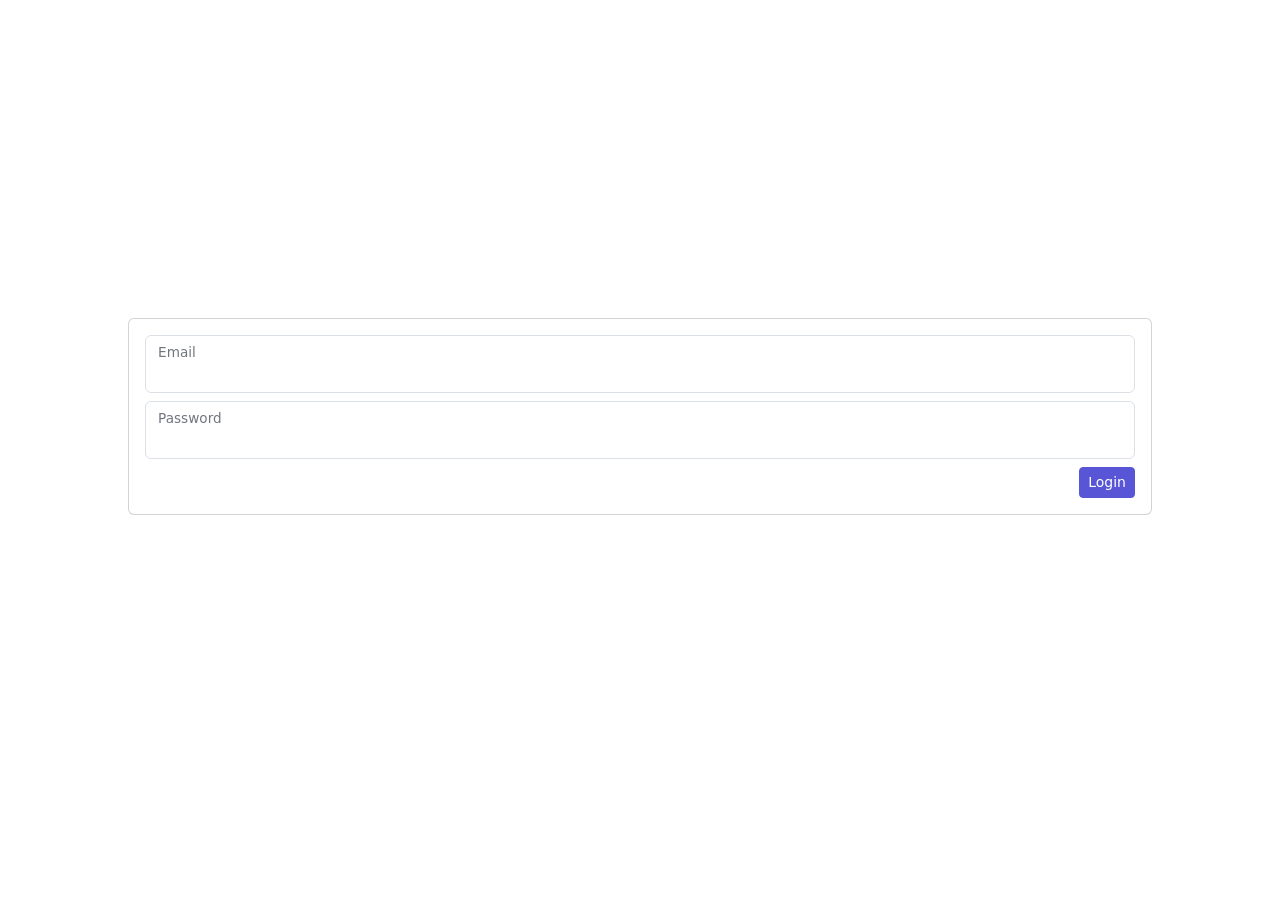
==== commit bfe352ce: "deploy easy-diet" ====
--- a/easy-diet/index.html
+++ b/easy-diet/index.html
@@ -11,12 +11,11 @@
   <meta charset="utf-8">
   <base href="/easy-diet/">
   <meta content="width=device-width, initial-scale=1, shrink-to-fit=no" name="viewport">
-  <meta content="CoreUI Free Angular Admin Template" name="description">
-  <meta content="Łukasz Holeczek" name="author">
+  <meta content="Easy Diet" name="description">
   <meta content="CoreUI,Bootstrap,Admin,Template,Free,Angular,Dashboard,Typescript" name="keyword">
   <link href="assets/favicon.ico" rel="icon" type="image/x-icon">
-  <title>CoreUI Free Angular Admin Template</title>
-<style>:root{--cui-blue:#0d6efd;--cui-indigo:#6610f2;--cui-purple:#6f42c1;--cui-pink:#d63384;--cui-red:#dc3545;--cui-orange:#fd7e14;--cui-yellow:#ffc107;--cui-green:#198754;--cui-teal:#20c997;--cui-cyan:#0dcaf0;--cui-black:#080a0c;--cui-white:#fff;--cui-gray:#6d7d9c;--cui-gray-dark:#323a49;--cui-gray-100:#f3f4f7;--cui-gray-200:#e7eaee;--cui-gray-300:#dbdfe6;--cui-gray-400:#cfd4de;--cui-gray-500:#aab3c5;--cui-gray-600:#6d7d9c;--cui-gray-700:#4a566d;--cui-gray-800:#323a49;--cui-gray-900:#212631;--cui-primary:#5856d6;--cui-secondary:#6b7785;--cui-success:#1b9e3e;--cui-info:#39f;--cui-warning:#f9b115;--cui-danger:#e55353;--cui-light:#f3f4f7;--cui-dark:#212631;--cui-primary-rgb:88, 86, 214;--cui-secondary-rgb:107, 119, 133;--cui-success-rgb:27, 158, 62;--cui-info-rgb:51, 153, 255;--cui-warning-rgb:249, 177, 21;--cui-danger-rgb:229, 83, 83;--cui-light-rgb:243, 244, 247;--cui-dark-rgb:33, 38, 49;--cui-primary-text-emphasis:#3634a3;--cui-secondary-text-emphasis:#212233;--cui-success-text-emphasis:#0f5722;--cui-info-text-emphasis:#184c77;--cui-warning-text-emphasis:#764705;--cui-danger-text-emphasis:#671414;--cui-light-text-emphasis:#4a566d;--cui-dark-text-emphasis:#323a49;--cui-primary-bg-subtle:#cfc7f3;--cui-secondary-bg-subtle:#ced2d8;--cui-success-bg-subtle:#cbedd6;--cui-info-bg-subtle:#c0e6ff;--cui-warning-bg-subtle:#feecc5;--cui-danger-bg-subtle:#f9d4d4;--cui-light-bg-subtle:rgb(249, 249.5, 251);--cui-dark-bg-subtle:#cfd4de;--cui-primary-border-subtle:#9d92e6;--cui-secondary-border-subtle:#9da5b1;--cui-success-border-subtle:#96dbad;--cui-info-border-subtle:#80c6ff;--cui-warning-border-subtle:#fcd88a;--cui-danger-border-subtle:#f2a9a9;--cui-light-border-subtle:#e7eaee;--cui-dark-border-subtle:#aab3c5;--cui-white-rgb:255, 255, 255;--cui-black-rgb:8, 10, 12;--cui-font-sans-serif:system-ui, -apple-system, "Segoe UI", Roboto, "Helvetica Neue", "Noto Sans", "Liberation Sans", Arial, sans-serif, "Apple Color Emoji", "Segoe UI Emoji", "Segoe UI Symbol", "Noto Color Emoji";--cui-font-monospace:SFMono-Regular, Menlo, Monaco, Consolas, "Liberation Mono", "Courier New", monospace;--cui-gradient:linear-gradient(180deg, rgba(255, 255, 255, .15), rgba(255, 255, 255, 0));--cui-body-font-family:var(--cui-font-sans-serif);--cui-body-font-size:1rem;--cui-body-font-weight:400;--cui-body-line-height:1.5;--cui-body-color:rgba(37, 42.92, 54.02, .95);--cui-body-color-rgb:37, 42.92, 54.02;--cui-body-bg:#fff;--cui-body-bg-rgb:255, 255, 255;--cui-emphasis-color:#080a0c;--cui-emphasis-color-rgb:8, 10, 12;--cui-secondary-color:rgba(37, 42.92, 54.02, .681);--cui-secondary-color-rgb:37, 42.92, 54.02;--cui-secondary-bg:#e7eaee;--cui-secondary-bg-rgb:231, 234, 238;--cui-tertiary-color:rgba(37, 42.92, 54.02, .38);--cui-tertiary-color-rgb:37, 42.92, 54.02;--cui-tertiary-bg:#f3f4f7;--cui-tertiary-bg-rgb:243, 244, 247;--cui-body-color-dark:rgba(255, 255, 255, .87);--cui-body-color-rgb-dark:255, 255, 255;--cui-body-bg-dark:#212631;--cui-body-bg-rgb-dark:33, 38, 49;--cui-emphasis-color-dark:#fff;--cui-emphasis-color-rgb-dark:255, 255, 255;--cui-secondary-color-dark:rgba(255, 255, 255, .6);--cui-secondary-color-rgb-dark:255, 255, 255;--cui-secondary-bg-dark:#323a49;--cui-secondary-bg-rgb-dark:50, 58, 73;--cui-tertiary-color-dark:rgba(255, 255, 255, .38);--cui-tertiary-color-rgb-dark:255, 255, 255;--cui-tertiary-bg-dark:rgb(41.5, 48, 61);--cui-tertiary-bg-rgb-dark:41.5, 48, 61;--cui-high-emphasis:rgba(37, 42.92, 54.02, .95);--cui-medium-emphasis:rgba(37, 42.92, 54.02, .681);--cui-disabled:rgba(37, 42.92, 54.02, .38);--cui-high-emphasis-inverse:rgba(255, 255, 255, .87);--cui-medium-emphasis-inverse:rgba(255, 255, 255, .6);--cui-disabled-inverse:rgba(255, 255, 255, .38);--cui-heading-color:inherit;--cui-link-color:#5856d6;--cui-link-color-rgb:88, 86, 214;--cui-link-decoration:underline;--cui-link-hover-color:rgb(70.4, 68.8, 171.2);--cui-link-hover-color-rgb:70.4, 68.8, 171.2;--cui-code-color:#d63384;--cui-highlight-color:rgba(37, 42.92, 54.02, .95);--cui-highlight-bg:rgb(255, 242.6, 205.4);--cui-border-width:1px;--cui-border-style:solid;--cui-border-color:#dbdfe6;--cui-border-color-translucent:rgba(8, 10, 12, .175);--cui-border-radius:.375rem;--cui-border-radius-sm:.25rem;--cui-border-radius-lg:.5rem;--cui-border-radius-xl:1rem;--cui-border-radius-xxl:2rem;--cui-border-radius-2xl:var(--cui-border-radius-xxl);--cui-border-radius-pill:50rem;--cui-box-shadow:0 .5rem 1rem rgba(8, 10, 12, .15);--cui-box-shadow-sm:0 .125rem .25rem rgba(8, 10, 12, .075);--cui-box-shadow-lg:0 1rem 3rem rgba(8, 10, 12, .175);--cui-box-shadow-inset:inset 0 1px 2px rgba(8, 10, 12, .075);--cui-focus-ring-width:.25rem;--cui-focus-ring-opacity:.25;--cui-focus-ring-color:rgba(88, 86, 214, .25);--cui-form-valid-color:#1b9e3e;--cui-form-valid-border-color:#1b9e3e;--cui-form-invalid-color:#e55353;--cui-form-invalid-border-color:#e55353}*,*:before,*:after{box-sizing:border-box}@media(prefers-reduced-motion:no-preference){:root{scroll-behavior:smooth}}body{margin:0;font-family:var(--cui-body-font-family);font-size:var(--cui-body-font-size);font-weight:var(--cui-body-font-weight);line-height:var(--cui-body-line-height);color:var(--cui-body-color);text-align:var(--cui-body-text-align);background-color:var(--cui-body-bg);-webkit-text-size-adjust:100%;-webkit-tap-highlight-color:rgba(8,10,12,0)}:root{--cui-breakpoint-xs:0;--cui-breakpoint-sm:576px;--cui-breakpoint-md:768px;--cui-breakpoint-lg:992px;--cui-breakpoint-xl:1200px;--cui-breakpoint-xxl:1400px;--cui-mobile-breakpoint:lg}.fade{transition:opacity .15s linear}@media(prefers-reduced-motion:reduce){.fade{transition:none}}.fade:not(.show){opacity:0}:root{--cui-btn-close-filter: }:root{--cui-carousel-indicator-active-bg:#fff;--cui-carousel-caption-color:#fff;--cui-carousel-control-icon-filter: }.spinner-grow{display:inline-block;flex-shrink:0;width:var(--cui-spinner-width);height:var(--cui-spinner-height);vertical-align:var(--cui-spinner-vertical-align);border-radius:50%;animation:var(--cui-spinner-animation-speed) linear infinite var(--cui-spinner-animation-name)}.spinner-grow{--cui-spinner-width:2rem;--cui-spinner-height:2rem;--cui-spinner-vertical-align:-.125em;--cui-spinner-animation-speed:.75s;--cui-spinner-animation-name:spinner-grow;background-color:currentcolor;opacity:0}.spinner-grow-sm{--cui-spinner-width:1rem;--cui-spinner-height:1rem}@media(prefers-reduced-motion:reduce){.spinner-grow{--cui-spinner-animation-speed:1.5s}}.m-1{margin:.25rem!important}</style><link rel="stylesheet" href="styles-OYPWDE4C.css" media="print" onload="this.media='all'"><noscript><link rel="stylesheet" href="styles-OYPWDE4C.css"></noscript></head>
+  <title>Easy Diet</title>
+<style>:root{--cui-blue:#0d6efd;--cui-indigo:#6610f2;--cui-purple:#6f42c1;--cui-pink:#d63384;--cui-red:#dc3545;--cui-orange:#fd7e14;--cui-yellow:#ffc107;--cui-green:#198754;--cui-teal:#20c997;--cui-cyan:#0dcaf0;--cui-black:#080a0c;--cui-white:#fff;--cui-gray:#6d7d9c;--cui-gray-dark:#323a49;--cui-gray-100:#f3f4f7;--cui-gray-200:#e7eaee;--cui-gray-300:#dbdfe6;--cui-gray-400:#cfd4de;--cui-gray-500:#aab3c5;--cui-gray-600:#6d7d9c;--cui-gray-700:#4a566d;--cui-gray-800:#323a49;--cui-gray-900:#212631;--cui-primary:#5856d6;--cui-secondary:#6b7785;--cui-success:#1b9e3e;--cui-info:#39f;--cui-warning:#f9b115;--cui-danger:#e55353;--cui-light:#f3f4f7;--cui-dark:#212631;--cui-primary-rgb:88, 86, 214;--cui-secondary-rgb:107, 119, 133;--cui-success-rgb:27, 158, 62;--cui-info-rgb:51, 153, 255;--cui-warning-rgb:249, 177, 21;--cui-danger-rgb:229, 83, 83;--cui-light-rgb:243, 244, 247;--cui-dark-rgb:33, 38, 49;--cui-primary-text-emphasis:#3634a3;--cui-secondary-text-emphasis:#212233;--cui-success-text-emphasis:#0f5722;--cui-info-text-emphasis:#184c77;--cui-warning-text-emphasis:#764705;--cui-danger-text-emphasis:#671414;--cui-light-text-emphasis:#4a566d;--cui-dark-text-emphasis:#323a49;--cui-primary-bg-subtle:#cfc7f3;--cui-secondary-bg-subtle:#ced2d8;--cui-success-bg-subtle:#cbedd6;--cui-info-bg-subtle:#c0e6ff;--cui-warning-bg-subtle:#feecc5;--cui-danger-bg-subtle:#f9d4d4;--cui-light-bg-subtle:rgb(249, 249.5, 251);--cui-dark-bg-subtle:#cfd4de;--cui-primary-border-subtle:#9d92e6;--cui-secondary-border-subtle:#9da5b1;--cui-success-border-subtle:#96dbad;--cui-info-border-subtle:#80c6ff;--cui-warning-border-subtle:#fcd88a;--cui-danger-border-subtle:#f2a9a9;--cui-light-border-subtle:#e7eaee;--cui-dark-border-subtle:#aab3c5;--cui-white-rgb:255, 255, 255;--cui-black-rgb:8, 10, 12;--cui-font-sans-serif:system-ui, -apple-system, "Segoe UI", Roboto, "Helvetica Neue", "Noto Sans", "Liberation Sans", Arial, sans-serif, "Apple Color Emoji", "Segoe UI Emoji", "Segoe UI Symbol", "Noto Color Emoji";--cui-font-monospace:SFMono-Regular, Menlo, Monaco, Consolas, "Liberation Mono", "Courier New", monospace;--cui-gradient:linear-gradient(180deg, rgba(255, 255, 255, .15), rgba(255, 255, 255, 0));--cui-body-font-family:var(--cui-font-sans-serif);--cui-body-font-size:1rem;--cui-body-font-weight:400;--cui-body-line-height:1.5;--cui-body-color:rgba(37, 42.92, 54.02, .95);--cui-body-color-rgb:37, 42.92, 54.02;--cui-body-bg:#fff;--cui-body-bg-rgb:255, 255, 255;--cui-emphasis-color:#080a0c;--cui-emphasis-color-rgb:8, 10, 12;--cui-secondary-color:rgba(37, 42.92, 54.02, .681);--cui-secondary-color-rgb:37, 42.92, 54.02;--cui-secondary-bg:#e7eaee;--cui-secondary-bg-rgb:231, 234, 238;--cui-tertiary-color:rgba(37, 42.92, 54.02, .38);--cui-tertiary-color-rgb:37, 42.92, 54.02;--cui-tertiary-bg:#f3f4f7;--cui-tertiary-bg-rgb:243, 244, 247;--cui-body-color-dark:rgba(255, 255, 255, .87);--cui-body-color-rgb-dark:255, 255, 255;--cui-body-bg-dark:#212631;--cui-body-bg-rgb-dark:33, 38, 49;--cui-emphasis-color-dark:#fff;--cui-emphasis-color-rgb-dark:255, 255, 255;--cui-secondary-color-dark:rgba(255, 255, 255, .6);--cui-secondary-color-rgb-dark:255, 255, 255;--cui-secondary-bg-dark:#323a49;--cui-secondary-bg-rgb-dark:50, 58, 73;--cui-tertiary-color-dark:rgba(255, 255, 255, .38);--cui-tertiary-color-rgb-dark:255, 255, 255;--cui-tertiary-bg-dark:rgb(41.5, 48, 61);--cui-tertiary-bg-rgb-dark:41.5, 48, 61;--cui-high-emphasis:rgba(37, 42.92, 54.02, .95);--cui-medium-emphasis:rgba(37, 42.92, 54.02, .681);--cui-disabled:rgba(37, 42.92, 54.02, .38);--cui-high-emphasis-inverse:rgba(255, 255, 255, .87);--cui-medium-emphasis-inverse:rgba(255, 255, 255, .6);--cui-disabled-inverse:rgba(255, 255, 255, .38);--cui-heading-color:inherit;--cui-link-color:#5856d6;--cui-link-color-rgb:88, 86, 214;--cui-link-decoration:underline;--cui-link-hover-color:rgb(70.4, 68.8, 171.2);--cui-link-hover-color-rgb:70.4, 68.8, 171.2;--cui-code-color:#d63384;--cui-highlight-color:rgba(37, 42.92, 54.02, .95);--cui-highlight-bg:rgb(255, 242.6, 205.4);--cui-border-width:1px;--cui-border-style:solid;--cui-border-color:#dbdfe6;--cui-border-color-translucent:rgba(8, 10, 12, .175);--cui-border-radius:.375rem;--cui-border-radius-sm:.25rem;--cui-border-radius-lg:.5rem;--cui-border-radius-xl:1rem;--cui-border-radius-xxl:2rem;--cui-border-radius-2xl:var(--cui-border-radius-xxl);--cui-border-radius-pill:50rem;--cui-box-shadow:0 .5rem 1rem rgba(8, 10, 12, .15);--cui-box-shadow-sm:0 .125rem .25rem rgba(8, 10, 12, .075);--cui-box-shadow-lg:0 1rem 3rem rgba(8, 10, 12, .175);--cui-box-shadow-inset:inset 0 1px 2px rgba(8, 10, 12, .075);--cui-focus-ring-width:.25rem;--cui-focus-ring-opacity:.25;--cui-focus-ring-color:rgba(88, 86, 214, .25);--cui-form-valid-color:#1b9e3e;--cui-form-valid-border-color:#1b9e3e;--cui-form-invalid-color:#e55353;--cui-form-invalid-border-color:#e55353}*,*:before,*:after{box-sizing:border-box}@media(prefers-reduced-motion:no-preference){:root{scroll-behavior:smooth}}body{margin:0;font-family:var(--cui-body-font-family);font-size:var(--cui-body-font-size);font-weight:var(--cui-body-font-weight);line-height:var(--cui-body-line-height);color:var(--cui-body-color);text-align:var(--cui-body-text-align);background-color:var(--cui-body-bg);-webkit-text-size-adjust:100%;-webkit-tap-highlight-color:rgba(8,10,12,0)}:root{--cui-breakpoint-xs:0;--cui-breakpoint-sm:576px;--cui-breakpoint-md:768px;--cui-breakpoint-lg:992px;--cui-breakpoint-xl:1200px;--cui-breakpoint-xxl:1400px;--cui-mobile-breakpoint:lg}.fade{transition:opacity .15s linear}@media(prefers-reduced-motion:reduce){.fade{transition:none}}.fade:not(.show){opacity:0}:root{--cui-btn-close-filter: }:root{--cui-carousel-indicator-active-bg:#fff;--cui-carousel-caption-color:#fff;--cui-carousel-control-icon-filter: }.spinner-grow{display:inline-block;flex-shrink:0;width:var(--cui-spinner-width);height:var(--cui-spinner-height);vertical-align:var(--cui-spinner-vertical-align);border-radius:50%;animation:var(--cui-spinner-animation-speed) linear infinite var(--cui-spinner-animation-name)}.spinner-grow{--cui-spinner-width:2rem;--cui-spinner-height:2rem;--cui-spinner-vertical-align:-.125em;--cui-spinner-animation-speed:.75s;--cui-spinner-animation-name:spinner-grow;background-color:currentcolor;opacity:0}.spinner-grow-sm{--cui-spinner-width:1rem;--cui-spinner-height:1rem}@media(prefers-reduced-motion:reduce){.spinner-grow{--cui-spinner-animation-speed:1.5s}}.m-1{margin:.25rem!important}html,body{height:100%}</style><link rel="stylesheet" href="styles-DPJHRZLK.css" media="print" onload="this.media='all'"><noscript><link rel="stylesheet" href="styles-DPJHRZLK.css"></noscript></head>
 <body>
 <noscript>You need to enable JavaScript to run this app.</noscript>
 <app-root>
@@ -25,5 +24,5 @@
     <span class="m-1">Loading...</span>
   </div>
 </app-root>
-<link rel="modulepreload" href="chunk-JO4YF5XF.js"><script src="polyfills-PZSJNBYU.js" type="module"></script><script src="main-YOT2MU6M.js" type="module"></script></body>
+<link rel="modulepreload" href="chunk-NNUTWAZ3.js"><script src="polyfills-PZSJNBYU.js" type="module"></script><script src="main-Z5M5YZZS.js" type="module"></script></body>
 </html>
--- a/easy-diet/styles-DPJHRZLK.css
+++ b/easy-diet/styles-DPJHRZLK.css
@@ -0,0 +1 @@
+@charset "UTF-8";:root,[data-coreui-theme=light]{--cui-blue: #0d6efd;--cui-indigo: #6610f2;--cui-purple: #6f42c1;--cui-pink: #d63384;--cui-red: #dc3545;--cui-orange: #fd7e14;--cui-yellow: #ffc107;--cui-green: #198754;--cui-teal: #20c997;--cui-cyan: #0dcaf0;--cui-black: #080a0c;--cui-white: #fff;--cui-gray: #6d7d9c;--cui-gray-dark: #323a49;--cui-gray-100: #f3f4f7;--cui-gray-200: #e7eaee;--cui-gray-300: #dbdfe6;--cui-gray-400: #cfd4de;--cui-gray-500: #aab3c5;--cui-gray-600: #6d7d9c;--cui-gray-700: #4a566d;--cui-gray-800: #323a49;--cui-gray-900: #212631;--cui-primary: #5856d6;--cui-secondary: #6b7785;--cui-success: #1b9e3e;--cui-info: #39f;--cui-warning: #f9b115;--cui-danger: #e55353;--cui-light: #f3f4f7;--cui-dark: #212631;--cui-primary-rgb: 88, 86, 214;--cui-secondary-rgb: 107, 119, 133;--cui-success-rgb: 27, 158, 62;--cui-info-rgb: 51, 153, 255;--cui-warning-rgb: 249, 177, 21;--cui-danger-rgb: 229, 83, 83;--cui-light-rgb: 243, 244, 247;--cui-dark-rgb: 33, 38, 49;--cui-primary-text-emphasis: #3634a3;--cui-secondary-text-emphasis: #212233;--cui-success-text-emphasis: #0f5722;--cui-info-text-emphasis: #184c77;--cui-warning-text-emphasis: #764705;--cui-danger-text-emphasis: #671414;--cui-light-text-emphasis: #4a566d;--cui-dark-text-emphasis: #323a49;--cui-primary-bg-subtle: #cfc7f3;--cui-secondary-bg-subtle: #ced2d8;--cui-success-bg-subtle: #cbedd6;--cui-info-bg-subtle: #c0e6ff;--cui-warning-bg-subtle: #feecc5;--cui-danger-bg-subtle: #f9d4d4;--cui-light-bg-subtle: rgb(249, 249.5, 251);--cui-dark-bg-subtle: #cfd4de;--cui-primary-border-subtle: #9d92e6;--cui-secondary-border-subtle: #9da5b1;--cui-success-border-subtle: #96dbad;--cui-info-border-subtle: #80c6ff;--cui-warning-border-subtle: #fcd88a;--cui-danger-border-subtle: #f2a9a9;--cui-light-border-subtle: #e7eaee;--cui-dark-border-subtle: #aab3c5;--cui-white-rgb: 255, 255, 255;--cui-black-rgb: 8, 10, 12;--cui-font-sans-serif: system-ui, -apple-system, "Segoe UI", Roboto, "Helvetica Neue", "Noto Sans", "Liberation Sans", Arial, sans-serif, "Apple Color Emoji", "Segoe UI Emoji", "Segoe UI Symbol", "Noto Color Emoji";--cui-font-monospace: SFMono-Regular, Menlo, Monaco, Consolas, "Liberation Mono", "Courier New", monospace;--cui-gradient: linear-gradient(180deg, rgba(255, 255, 255, .15), rgba(255, 255, 255, 0));--cui-body-font-family: var(--cui-font-sans-serif);--cui-body-font-size: 1rem;--cui-body-font-weight: 400;--cui-body-line-height: 1.5;--cui-body-color: rgba(37, 42.92, 54.02, .95);--cui-body-color-rgb: 37, 42.92, 54.02;--cui-body-bg: #fff;--cui-body-bg-rgb: 255, 255, 255;--cui-emphasis-color: #080a0c;--cui-emphasis-color-rgb: 8, 10, 12;--cui-secondary-color: rgba(37, 42.92, 54.02, .681);--cui-secondary-color-rgb: 37, 42.92, 54.02;--cui-secondary-bg: #e7eaee;--cui-secondary-bg-rgb: 231, 234, 238;--cui-tertiary-color: rgba(37, 42.92, 54.02, .38);--cui-tertiary-color-rgb: 37, 42.92, 54.02;--cui-tertiary-bg: #f3f4f7;--cui-tertiary-bg-rgb: 243, 244, 247;--cui-body-color-dark: rgba(255, 255, 255, .87);--cui-body-color-rgb-dark: 255, 255, 255;--cui-body-bg-dark: #212631;--cui-body-bg-rgb-dark: 33, 38, 49;--cui-emphasis-color-dark: #fff;--cui-emphasis-color-rgb-dark: 255, 255, 255;--cui-secondary-color-dark: rgba(255, 255, 255, .6);--cui-secondary-color-rgb-dark: 255, 255, 255;--cui-secondary-bg-dark: #323a49;--cui-secondary-bg-rgb-dark: 50, 58, 73;--cui-tertiary-color-dark: rgba(255, 255, 255, .38);--cui-tertiary-color-rgb-dark: 255, 255, 255;--cui-tertiary-bg-dark: rgb(41.5, 48, 61);--cui-tertiary-bg-rgb-dark: 41.5, 48, 61;--cui-high-emphasis: rgba(37, 42.92, 54.02, .95);--cui-medium-emphasis: rgba(37, 42.92, 54.02, .681);--cui-disabled: rgba(37, 42.92, 54.02, .38);--cui-high-emphasis-inverse: rgba(255, 255, 255, .87);--cui-medium-emphasis-inverse: rgba(255, 255, 255, .6);--cui-disabled-inverse: rgba(255, 255, 255, .38);--cui-heading-color: inherit;--cui-link-color: #5856d6;--cui-link-color-rgb: 88, 86, 214;--cui-link-decoration: underline;--cui-link-hover-color: rgb(70.4, 68.8, 171.2);--cui-link-hover-color-rgb: 70.4, 68.8, 171.2;--cui-code-color: #d63384;--cui-highlight-color: rgba(37, 42.92, 54.02, .95);--cui-highlight-bg: rgb(255, 242.6, 205.4);--cui-border-width: 1px;--cui-border-style: solid;--cui-border-color: #dbdfe6;--cui-border-color-translucent: rgba(8, 10, 12, .175);--cui-border-radius: .375rem;--cui-border-radius-sm: .25rem;--cui-border-radius-lg: .5rem;--cui-border-radius-xl: 1rem;--cui-border-radius-xxl: 2rem;--cui-border-radius-2xl: var(--cui-border-radius-xxl);--cui-border-radius-pill: 50rem;--cui-box-shadow: 0 .5rem 1rem rgba(8, 10, 12, .15);--cui-box-shadow-sm: 0 .125rem .25rem rgba(8, 10, 12, .075);--cui-box-shadow-lg: 0 1rem 3rem rgba(8, 10, 12, .175);--cui-box-shadow-inset: inset 0 1px 2px rgba(8, 10, 12, .075);--cui-focus-ring-width: .25rem;--cui-focus-ring-opacity: .25;--cui-focus-ring-color: rgba(88, 86, 214, .25);--cui-form-valid-color: #1b9e3e;--cui-form-valid-border-color: #1b9e3e;--cui-form-invalid-color: #e55353;--cui-form-invalid-border-color: #e55353}[data-coreui-theme=dark]{color-scheme:dark;--cui-body-color: rgba(255, 255, 255, .87);--cui-body-color-rgb: 255, 255, 255;--cui-body-bg: #212631;--cui-body-bg-rgb: 33, 38, 49;--cui-emphasis-color: #fff;--cui-emphasis-color-rgb: 255, 255, 255;--cui-secondary-color: rgba(255, 255, 255, .6);--cui-secondary-color-rgb: 255, 255, 255;--cui-secondary-bg: #323a49;--cui-secondary-bg-rgb: 50, 58, 73;--cui-tertiary-color: rgba(255, 255, 255, .38);--cui-tertiary-color-rgb: 255, 255, 255;--cui-tertiary-bg: rgb(41.5, 48, 61);--cui-tertiary-bg-rgb: 41.5, 48, 61;--cui-high-emphasis: rgba(255, 255, 255, .87);--cui-medium-emphasis: rgba(255, 255, 255, .6);--cui-disabled: rgba(255, 255, 255, .38);--cui-primary: rgb(94.2, 92.4, 207.6);--cui-secondary: #6b7785;--cui-success: rgb(33.55, 151.45, 65.05);--cui-info: rgb(61.2, 153, 244.8);--cui-warning: rgb(237.6, 172.8, 32.4);--cui-danger: rgb(221.7, 90.3, 90.3);--cui-light: #f3f4f7;--cui-dark: #212631;--cui-gray-100: #f3f4f7;--cui-gray-200: #e7eaee;--cui-gray-300: #dbdfe6;--cui-gray-400: #cfd4de;--cui-gray-500: #aab3c5;--cui-gray-600: #6d7d9c;--cui-gray-700: #4a566d;--cui-gray-800: #323a49;--cui-gray-900: #212631;--cui-primary-rgb: 94.2, 92.4, 207.6;--cui-secondary-rgb: 107, 119, 133;--cui-success-rgb: 33.55, 151.45, 65.05;--cui-info-rgb: 61.2, 153, 244.8;--cui-warning-rgb: 237.6, 172.8, 32.4;--cui-danger-rgb: 221.7, 90.3, 90.3;--cui-light-rgb: 243, 244, 247;--cui-dark-rgb: 33, 38, 49;--cui-primary-text-emphasis: rgb(59.35, 57.55, 157.45);--cui-secondary-text-emphasis: #212233;--cui-success-text-emphasis: rgb(18.6, 83.4, 35.7);--cui-info-text-emphasis: rgb(28.75, 75.55, 114.25);--cui-warning-text-emphasis: rgb(112.35, 70.05, 10.65);--cui-danger-text-emphasis: rgb(98.85, 24.15, 24.15);--cui-light-text-emphasis: #f3f4f7;--cui-dark-text-emphasis: #dbdfe6;--cui-primary-bg-subtle: #cfc7f3;--cui-secondary-bg-subtle: #ced2d8;--cui-success-bg-subtle: #cbedd6;--cui-info-bg-subtle: #c0e6ff;--cui-warning-bg-subtle: #feecc5;--cui-danger-bg-subtle: #f9d4d4;--cui-light-bg-subtle: #323a49;--cui-dark-bg-subtle: rgb(29, 34, 42.5);--cui-primary-border-subtle: #9d92e6;--cui-secondary-border-subtle: #9da5b1;--cui-success-border-subtle: #96dbad;--cui-info-border-subtle: #80c6ff;--cui-warning-border-subtle: #fcd88a;--cui-danger-border-subtle: #f2a9a9;--cui-light-border-subtle: #4a566d;--cui-dark-border-subtle: #323a49;--cui-heading-color: inherit;--cui-link-color: rgb(94.2, 92.4, 207.6);--cui-link-hover-color: rgb(126.36, 124.92, 217.08);--cui-link-color-rgb: 94.2, 92.4, 207.6;--cui-link-hover-color-rgb: 126.36, 124.92, 217.08;--cui-code-color: rgb(230.4, 132.6, 181.2);--cui-highlight-color: rgba(255, 255, 255, .87);--cui-highlight-bg: rgb(102, 77.2, 2.8);--cui-border-color: #323a49;--cui-border-color-translucent: rgba(255, 255, 255, .1);--cui-form-valid-color: rgb(117, 183, 152.4);--cui-form-valid-border-color: rgb(117, 183, 152.4);--cui-form-invalid-color: rgb(234, 133.8, 143.4);--cui-form-invalid-border-color: rgb(234, 133.8, 143.4)}*,*:before,*:after{box-sizing:border-box}@media(prefers-reduced-motion:no-preference){:root{scroll-behavior:smooth}}body{margin:0;font-family:var(--cui-body-font-family);font-size:var(--cui-body-font-size);font-weight:var(--cui-body-font-weight);line-height:var(--cui-body-line-height);color:var(--cui-body-color);text-align:var(--cui-body-text-align);background-color:var(--cui-body-bg);-webkit-text-size-adjust:100%;-webkit-tap-highlight-color:rgba(8,10,12,0)}hr{margin:1rem 0;color:inherit;border:0;border-top:var(--cui-border-width) solid;opacity:.25}h6,.h6,h5,.h5,h4,.h4,h3,.h3,h2,.h2,h1,.h1{margin-top:0;margin-bottom:.5rem;font-weight:500;line-height:1.2;color:var(--cui-heading-color)}h1,.h1{font-size:calc(1.375rem + 1.5vw)}@media(min-width:1200px){h1,.h1{font-size:2.5rem}}h2,.h2{font-size:calc(1.325rem + .9vw)}@media(min-width:1200px){h2,.h2{font-size:2rem}}h3,.h3{font-size:calc(1.3rem + .6vw)}@media(min-width:1200px){h3,.h3{font-size:1.75rem}}h4,.h4{font-size:calc(1.275rem + .3vw)}@media(min-width:1200px){h4,.h4{font-size:1.5rem}}h5,.h5{font-size:1.25rem}h6,.h6{font-size:1rem}p{margin-top:0;margin-bottom:1rem}abbr[title]{text-decoration:underline dotted;cursor:help;text-decoration-skip-ink:none}address{margin-bottom:1rem;font-style:normal;line-height:inherit}ol,ul{padding-inline-start:2rem}ol,ul,dl{margin-top:0;margin-bottom:1rem}ol ol,ul ul,ol ul,ul ol{margin-bottom:0}dt{font-weight:700}dd{margin-inline-start:0;margin-bottom:.5rem}blockquote{margin:0 0 1rem}b,strong{font-weight:bolder}small,.small{font-size:.875em}mark,.mark{padding:.1875em;color:var(--cui-highlight-color);background-color:var(--cui-highlight-bg)}sub,sup{position:relative;font-size:.75em;line-height:0;vertical-align:baseline}sub{bottom:-.25em}sup{top:-.5em}a{color:rgba(var(--cui-link-color-rgb),var(--cui-link-opacity, 1));text-decoration:underline}a:hover{--cui-link-color-rgb: var(--cui-link-hover-color-rgb)}a:not([href]):not([class]),a:not([href]):not([class]):hover{color:inherit;text-decoration:none}pre,code,kbd,samp{font-family:var(--cui-font-monospace);font-size:1em}pre{display:block;margin-top:0;margin-bottom:1rem;overflow:auto;font-size:.875em;color:var(--cui-pre-color, )}pre code{font-size:inherit;color:inherit;word-break:normal}code{font-size:.875em;color:var(--cui-code-color);word-wrap:break-word}a>code{color:inherit}kbd{padding:.1875rem .375rem;font-size:.875em;color:var(--cui-kbd-color, var(--cui-body-bg));background-color:var(--cui-kbd-bg, var(--cui-body-color));border-radius:.25rem}kbd kbd{padding:0;font-size:1em}figure{margin:0 0 1rem}img,svg{vertical-align:middle}table{caption-side:bottom;border-collapse:collapse}caption{padding-top:.5rem;padding-bottom:.5rem;color:var(--cui-table-caption-color, var(--cui-secondary-color));text-align:start}th{text-align:inherit;text-align:-webkit-match-parent}thead,tbody,tfoot,tr,td,th{border-color:inherit;border-style:solid;border-width:0}label{display:inline-block}button{border-radius:0}button:focus:not(:focus-visible){outline:0}input,button,select,optgroup,textarea{margin:0;font-family:inherit;font-size:inherit;line-height:inherit}button,select{text-transform:none}[role=button]{cursor:pointer}select{word-wrap:normal}select:disabled{opacity:1}[list]:not([type=date]):not([type=datetime-local]):not([type=month]):not([type=week]):not([type=time])::-webkit-calendar-picker-indicator{display:none!important}button,[type=button],[type=reset],[type=submit]{-webkit-appearance:button}button:not(:disabled),[type=button]:not(:disabled),[type=reset]:not(:disabled),[type=submit]:not(:disabled){cursor:pointer}::-moz-focus-inner{padding:0;border-style:none}textarea{resize:vertical}fieldset{min-width:0;padding:0;margin:0;border:0}legend{float:inline-start;width:100%;padding:0;margin-bottom:.5rem;line-height:inherit;font-size:calc(1.275rem + .3vw)}@media(min-width:1200px){legend{font-size:1.5rem}}legend+*{clear:left}::-webkit-datetime-edit-fields-wrapper,::-webkit-datetime-edit-text,::-webkit-datetime-edit-minute,::-webkit-datetime-edit-hour-field,::-webkit-datetime-edit-day-field,::-webkit-datetime-edit-month-field,::-webkit-datetime-edit-year-field{padding:0}::-webkit-inner-spin-button{height:auto}[type=search]{-webkit-appearance:textfield;outline-offset:-2px}[type=search]::-webkit-search-cancel-button{cursor:pointer;filter:grayscale(1)}*[dir=rtl] [type=tel],*[dir=rtl] [type=url],*[dir=rtl] [type=email],*[dir=rtl] [type=number]{direction:ltr}::-webkit-search-decoration{-webkit-appearance:none}::-webkit-color-swatch-wrapper{padding:0}::file-selector-button{font:inherit;-webkit-appearance:button}output{display:inline-block}iframe{border:0}summary{display:list-item;cursor:pointer}progress{vertical-align:baseline}[hidden]{display:none!important}.lead{font-size:1.25rem;font-weight:300}.display-1{font-weight:300;line-height:1.2;font-size:calc(1.625rem + 4.5vw)}@media(min-width:1200px){.display-1{font-size:5rem}}.display-2{font-weight:300;line-height:1.2;font-size:calc(1.575rem + 3.9vw)}@media(min-width:1200px){.display-2{font-size:4.5rem}}.display-3{font-weight:300;line-height:1.2;font-size:calc(1.525rem + 3.3vw)}@media(min-width:1200px){.display-3{font-size:4rem}}.display-4{font-weight:300;line-height:1.2;font-size:calc(1.475rem + 2.7vw)}@media(min-width:1200px){.display-4{font-size:3.5rem}}.display-5{font-weight:300;line-height:1.2;font-size:calc(1.425rem + 2.1vw)}@media(min-width:1200px){.display-5{font-size:3rem}}.display-6{font-weight:300;line-height:1.2;font-size:calc(1.375rem + 1.5vw)}@media(min-width:1200px){.display-6{font-size:2.5rem}}.list-unstyled,.list-inline{padding-inline-start:0;list-style:none}.list-inline-item{display:inline-block}.list-inline-item:not(:last-child){margin-inline-end:.5rem}.initialism{font-size:.875em;text-transform:uppercase}.blockquote{margin-bottom:1rem;font-size:1.25rem}.blockquote>:last-child{margin-bottom:0}.blockquote-footer{margin-top:-1rem;margin-bottom:1rem;font-size:.875em;color:#6d7d9c}.blockquote-footer:before{content:"\2014\a0"}.img-fluid{max-width:100%;height:auto}.img-thumbnail{padding:.25rem;background-color:var(--cui-thumbnail-bg, var(--cui-body-bg));border:var(--cui-border-width) solid var(--cui-thumbnail-border-color, var(--cui-border-color));border-radius:var(--cui-border-radius);max-width:100%;height:auto}.figure{display:inline-block}.figure-img{margin-bottom:.5rem;line-height:1}.figure-caption{font-size:.875em;color:var(--cui-figure-caption-color, var(--cui-secondary-color))}.container,.container-fluid,.container-xxl,.container-xl,.container-lg,.container-md,.container-sm{--cui-gutter-x: 1.5rem;--cui-gutter-y: 0;width:100%;padding-right:calc(var(--cui-gutter-x) * .5);padding-left:calc(var(--cui-gutter-x) * .5);margin-right:auto;margin-left:auto}@media(min-width:576px){.container-sm,.container{max-width:540px}}@media(min-width:768px){.container-md,.container-sm,.container{max-width:720px}}@media(min-width:992px){.container-lg,.container-md,.container-sm,.container{max-width:960px}}@media(min-width:1200px){.container-xl,.container-lg,.container-md,.container-sm,.container{max-width:1140px}}@media(min-width:1400px){.container-xxl,.container-xl,.container-lg,.container-md,.container-sm,.container{max-width:1320px}}:root{--cui-breakpoint-xs: 0;--cui-breakpoint-sm: 576px;--cui-breakpoint-md: 768px;--cui-breakpoint-lg: 992px;--cui-breakpoint-xl: 1200px;--cui-breakpoint-xxl: 1400px;--cui-mobile-breakpoint: lg}.row{--cui-gutter-x: 1.5rem;--cui-gutter-y: 0;display:flex;flex-wrap:wrap;margin-top:calc(-1 * var(--cui-gutter-y));margin-right:calc(-.5 * var(--cui-gutter-x));margin-left:calc(-.5 * var(--cui-gutter-x))}.row>*{flex-shrink:0;width:100%;max-width:100%;padding-right:calc(var(--cui-gutter-x) * .5);padding-left:calc(var(--cui-gutter-x) * .5);margin-top:var(--cui-gutter-y)}.col{flex:1 0 0}.row-cols-auto>*{flex:0 0 auto;width:auto}.row-cols-1>*{flex:0 0 auto;width:100%}.row-cols-2>*{flex:0 0 auto;width:50%}.row-cols-3>*{flex:0 0 auto;width:33.33333333%}.row-cols-4>*{flex:0 0 auto;width:25%}.row-cols-5>*{flex:0 0 auto;width:20%}.row-cols-6>*{flex:0 0 auto;width:16.66666667%}.col-auto{flex:0 0 auto;width:auto}.col-1{flex:0 0 auto;width:8.33333333%}.col-2{flex:0 0 auto;width:16.66666667%}.col-3{flex:0 0 auto;width:25%}.col-4{flex:0 0 auto;width:33.33333333%}.col-5{flex:0 0 auto;width:41.66666667%}.col-6{flex:0 0 auto;width:50%}.col-7{flex:0 0 auto;width:58.33333333%}.col-8{flex:0 0 auto;width:66.66666667%}.col-9{flex:0 0 auto;width:75%}.col-10{flex:0 0 auto;width:83.33333333%}.col-11{flex:0 0 auto;width:91.66666667%}.col-12{flex:0 0 auto;width:100%}.offset-1{margin-inline-start:8.33333333%}.offset-2{margin-inline-start:16.66666667%}.offset-3{margin-inline-start:25%}.offset-4{margin-inline-start:33.33333333%}.offset-5{margin-inline-start:41.66666667%}.offset-6{margin-inline-start:50%}.offset-7{margin-inline-start:58.33333333%}.offset-8{margin-inline-start:66.66666667%}.offset-9{margin-inline-start:75%}.offset-10{margin-inline-start:83.33333333%}.offset-11{margin-inline-start:91.66666667%}.g-0,.gx-0{--cui-gutter-x: 0}.g-0,.gy-0{--cui-gutter-y: 0}.g-1,.gx-1{--cui-gutter-x: .25rem}.g-1,.gy-1{--cui-gutter-y: .25rem}.g-2,.gx-2{--cui-gutter-x: .5rem}.g-2,.gy-2{--cui-gutter-y: .5rem}.g-3,.gx-3{--cui-gutter-x: 1rem}.g-3,.gy-3{--cui-gutter-y: 1rem}.g-4,.gx-4{--cui-gutter-x: 1.5rem}.g-4,.gy-4{--cui-gutter-y: 1.5rem}.g-5,.gx-5{--cui-gutter-x: 3rem}.g-5,.gy-5{--cui-gutter-y: 3rem}@media(min-width:576px){.col-sm{flex:1 0 0}.row-cols-sm-auto>*{flex:0 0 auto;width:auto}.row-cols-sm-1>*{flex:0 0 auto;width:100%}.row-cols-sm-2>*{flex:0 0 auto;width:50%}.row-cols-sm-3>*{flex:0 0 auto;width:33.33333333%}.row-cols-sm-4>*{flex:0 0 auto;width:25%}.row-cols-sm-5>*{flex:0 0 auto;width:20%}.row-cols-sm-6>*{flex:0 0 auto;width:16.66666667%}.col-sm-auto{flex:0 0 auto;width:auto}.col-sm-1{flex:0 0 auto;width:8.33333333%}.col-sm-2{flex:0 0 auto;width:16.66666667%}.col-sm-3{flex:0 0 auto;width:25%}.col-sm-4{flex:0 0 auto;width:33.33333333%}.col-sm-5{flex:0 0 auto;width:41.66666667%}.col-sm-6{flex:0 0 auto;width:50%}.col-sm-7{flex:0 0 auto;width:58.33333333%}.col-sm-8{flex:0 0 auto;width:66.66666667%}.col-sm-9{flex:0 0 auto;width:75%}.col-sm-10{flex:0 0 auto;width:83.33333333%}.col-sm-11{flex:0 0 auto;width:91.66666667%}.col-sm-12{flex:0 0 auto;width:100%}.offset-sm-0{margin-inline-start:0}.offset-sm-1{margin-inline-start:8.33333333%}.offset-sm-2{margin-inline-start:16.66666667%}.offset-sm-3{margin-inline-start:25%}.offset-sm-4{margin-inline-start:33.33333333%}.offset-sm-5{margin-inline-start:41.66666667%}.offset-sm-6{margin-inline-start:50%}.offset-sm-7{margin-inline-start:58.33333333%}.offset-sm-8{margin-inline-start:66.66666667%}.offset-sm-9{margin-inline-start:75%}.offset-sm-10{margin-inline-start:83.33333333%}.offset-sm-11{margin-inline-start:91.66666667%}.g-sm-0,.gx-sm-0{--cui-gutter-x: 0}.g-sm-0,.gy-sm-0{--cui-gutter-y: 0}.g-sm-1,.gx-sm-1{--cui-gutter-x: .25rem}.g-sm-1,.gy-sm-1{--cui-gutter-y: .25rem}.g-sm-2,.gx-sm-2{--cui-gutter-x: .5rem}.g-sm-2,.gy-sm-2{--cui-gutter-y: .5rem}.g-sm-3,.gx-sm-3{--cui-gutter-x: 1rem}.g-sm-3,.gy-sm-3{--cui-gutter-y: 1rem}.g-sm-4,.gx-sm-4{--cui-gutter-x: 1.5rem}.g-sm-4,.gy-sm-4{--cui-gutter-y: 1.5rem}.g-sm-5,.gx-sm-5{--cui-gutter-x: 3rem}.g-sm-5,.gy-sm-5{--cui-gutter-y: 3rem}}@media(min-width:768px){.col-md{flex:1 0 0}.row-cols-md-auto>*{flex:0 0 auto;width:auto}.row-cols-md-1>*{flex:0 0 auto;width:100%}.row-cols-md-2>*{flex:0 0 auto;width:50%}.row-cols-md-3>*{flex:0 0 auto;width:33.33333333%}.row-cols-md-4>*{flex:0 0 auto;width:25%}.row-cols-md-5>*{flex:0 0 auto;width:20%}.row-cols-md-6>*{flex:0 0 auto;width:16.66666667%}.col-md-auto{flex:0 0 auto;width:auto}.col-md-1{flex:0 0 auto;width:8.33333333%}.col-md-2{flex:0 0 auto;width:16.66666667%}.col-md-3{flex:0 0 auto;width:25%}.col-md-4{flex:0 0 auto;width:33.33333333%}.col-md-5{flex:0 0 auto;width:41.66666667%}.col-md-6{flex:0 0 auto;width:50%}.col-md-7{flex:0 0 auto;width:58.33333333%}.col-md-8{flex:0 0 auto;width:66.66666667%}.col-md-9{flex:0 0 auto;width:75%}.col-md-10{flex:0 0 auto;width:83.33333333%}.col-md-11{flex:0 0 auto;width:91.66666667%}.col-md-12{flex:0 0 auto;width:100%}.offset-md-0{margin-inline-start:0}.offset-md-1{margin-inline-start:8.33333333%}.offset-md-2{margin-inline-start:16.66666667%}.offset-md-3{margin-inline-start:25%}.offset-md-4{margin-inline-start:33.33333333%}.offset-md-5{margin-inline-start:41.66666667%}.offset-md-6{margin-inline-start:50%}.offset-md-7{margin-inline-start:58.33333333%}.offset-md-8{margin-inline-start:66.66666667%}.offset-md-9{margin-inline-start:75%}.offset-md-10{margin-inline-start:83.33333333%}.offset-md-11{margin-inline-start:91.66666667%}.g-md-0,.gx-md-0{--cui-gutter-x: 0}.g-md-0,.gy-md-0{--cui-gutter-y: 0}.g-md-1,.gx-md-1{--cui-gutter-x: .25rem}.g-md-1,.gy-md-1{--cui-gutter-y: .25rem}.g-md-2,.gx-md-2{--cui-gutter-x: .5rem}.g-md-2,.gy-md-2{--cui-gutter-y: .5rem}.g-md-3,.gx-md-3{--cui-gutter-x: 1rem}.g-md-3,.gy-md-3{--cui-gutter-y: 1rem}.g-md-4,.gx-md-4{--cui-gutter-x: 1.5rem}.g-md-4,.gy-md-4{--cui-gutter-y: 1.5rem}.g-md-5,.gx-md-5{--cui-gutter-x: 3rem}.g-md-5,.gy-md-5{--cui-gutter-y: 3rem}}@media(min-width:992px){.col-lg{flex:1 0 0}.row-cols-lg-auto>*{flex:0 0 auto;width:auto}.row-cols-lg-1>*{flex:0 0 auto;width:100%}.row-cols-lg-2>*{flex:0 0 auto;width:50%}.row-cols-lg-3>*{flex:0 0 auto;width:33.33333333%}.row-cols-lg-4>*{flex:0 0 auto;width:25%}.row-cols-lg-5>*{flex:0 0 auto;width:20%}.row-cols-lg-6>*{flex:0 0 auto;width:16.66666667%}.col-lg-auto{flex:0 0 auto;width:auto}.col-lg-1{flex:0 0 auto;width:8.33333333%}.col-lg-2{flex:0 0 auto;width:16.66666667%}.col-lg-3{flex:0 0 auto;width:25%}.col-lg-4{flex:0 0 auto;width:33.33333333%}.col-lg-5{flex:0 0 auto;width:41.66666667%}.col-lg-6{flex:0 0 auto;width:50%}.col-lg-7{flex:0 0 auto;width:58.33333333%}.col-lg-8{flex:0 0 auto;width:66.66666667%}.col-lg-9{flex:0 0 auto;width:75%}.col-lg-10{flex:0 0 auto;width:83.33333333%}.col-lg-11{flex:0 0 auto;width:91.66666667%}.col-lg-12{flex:0 0 auto;width:100%}.offset-lg-0{margin-inline-start:0}.offset-lg-1{margin-inline-start:8.33333333%}.offset-lg-2{margin-inline-start:16.66666667%}.offset-lg-3{margin-inline-start:25%}.offset-lg-4{margin-inline-start:33.33333333%}.offset-lg-5{margin-inline-start:41.66666667%}.offset-lg-6{margin-inline-start:50%}.offset-lg-7{margin-inline-start:58.33333333%}.offset-lg-8{margin-inline-start:66.66666667%}.offset-lg-9{margin-inline-start:75%}.offset-lg-10{margin-inline-start:83.33333333%}.offset-lg-11{margin-inline-start:91.66666667%}.g-lg-0,.gx-lg-0{--cui-gutter-x: 0}.g-lg-0,.gy-lg-0{--cui-gutter-y: 0}.g-lg-1,.gx-lg-1{--cui-gutter-x: .25rem}.g-lg-1,.gy-lg-1{--cui-gutter-y: .25rem}.g-lg-2,.gx-lg-2{--cui-gutter-x: .5rem}.g-lg-2,.gy-lg-2{--cui-gutter-y: .5rem}.g-lg-3,.gx-lg-3{--cui-gutter-x: 1rem}.g-lg-3,.gy-lg-3{--cui-gutter-y: 1rem}.g-lg-4,.gx-lg-4{--cui-gutter-x: 1.5rem}.g-lg-4,.gy-lg-4{--cui-gutter-y: 1.5rem}.g-lg-5,.gx-lg-5{--cui-gutter-x: 3rem}.g-lg-5,.gy-lg-5{--cui-gutter-y: 3rem}}@media(min-width:1200px){.col-xl{flex:1 0 0}.row-cols-xl-auto>*{flex:0 0 auto;width:auto}.row-cols-xl-1>*{flex:0 0 auto;width:100%}.row-cols-xl-2>*{flex:0 0 auto;width:50%}.row-cols-xl-3>*{flex:0 0 auto;width:33.33333333%}.row-cols-xl-4>*{flex:0 0 auto;width:25%}.row-cols-xl-5>*{flex:0 0 auto;width:20%}.row-cols-xl-6>*{flex:0 0 auto;width:16.66666667%}.col-xl-auto{flex:0 0 auto;width:auto}.col-xl-1{flex:0 0 auto;width:8.33333333%}.col-xl-2{flex:0 0 auto;width:16.66666667%}.col-xl-3{flex:0 0 auto;width:25%}.col-xl-4{flex:0 0 auto;width:33.33333333%}.col-xl-5{flex:0 0 auto;width:41.66666667%}.col-xl-6{flex:0 0 auto;width:50%}.col-xl-7{flex:0 0 auto;width:58.33333333%}.col-xl-8{flex:0 0 auto;width:66.66666667%}.col-xl-9{flex:0 0 auto;width:75%}.col-xl-10{flex:0 0 auto;width:83.33333333%}.col-xl-11{flex:0 0 auto;width:91.66666667%}.col-xl-12{flex:0 0 auto;width:100%}.offset-xl-0{margin-inline-start:0}.offset-xl-1{margin-inline-start:8.33333333%}.offset-xl-2{margin-inline-start:16.66666667%}.offset-xl-3{margin-inline-start:25%}.offset-xl-4{margin-inline-start:33.33333333%}.offset-xl-5{margin-inline-start:41.66666667%}.offset-xl-6{margin-inline-start:50%}.offset-xl-7{margin-inline-start:58.33333333%}.offset-xl-8{margin-inline-start:66.66666667%}.offset-xl-9{margin-inline-start:75%}.offset-xl-10{margin-inline-start:83.33333333%}.offset-xl-11{margin-inline-start:91.66666667%}.g-xl-0,.gx-xl-0{--cui-gutter-x: 0}.g-xl-0,.gy-xl-0{--cui-gutter-y: 0}.g-xl-1,.gx-xl-1{--cui-gutter-x: .25rem}.g-xl-1,.gy-xl-1{--cui-gutter-y: .25rem}.g-xl-2,.gx-xl-2{--cui-gutter-x: .5rem}.g-xl-2,.gy-xl-2{--cui-gutter-y: .5rem}.g-xl-3,.gx-xl-3{--cui-gutter-x: 1rem}.g-xl-3,.gy-xl-3{--cui-gutter-y: 1rem}.g-xl-4,.gx-xl-4{--cui-gutter-x: 1.5rem}.g-xl-4,.gy-xl-4{--cui-gutter-y: 1.5rem}.g-xl-5,.gx-xl-5{--cui-gutter-x: 3rem}.g-xl-5,.gy-xl-5{--cui-gutter-y: 3rem}}@media(min-width:1400px){.col-xxl{flex:1 0 0}.row-cols-xxl-auto>*{flex:0 0 auto;width:auto}.row-cols-xxl-1>*{flex:0 0 auto;width:100%}.row-cols-xxl-2>*{flex:0 0 auto;width:50%}.row-cols-xxl-3>*{flex:0 0 auto;width:33.33333333%}.row-cols-xxl-4>*{flex:0 0 auto;width:25%}.row-cols-xxl-5>*{flex:0 0 auto;width:20%}.row-cols-xxl-6>*{flex:0 0 auto;width:16.66666667%}.col-xxl-auto{flex:0 0 auto;width:auto}.col-xxl-1{flex:0 0 auto;width:8.33333333%}.col-xxl-2{flex:0 0 auto;width:16.66666667%}.col-xxl-3{flex:0 0 auto;width:25%}.col-xxl-4{flex:0 0 auto;width:33.33333333%}.col-xxl-5{flex:0 0 auto;width:41.66666667%}.col-xxl-6{flex:0 0 auto;width:50%}.col-xxl-7{flex:0 0 auto;width:58.33333333%}.col-xxl-8{flex:0 0 auto;width:66.66666667%}.col-xxl-9{flex:0 0 auto;width:75%}.col-xxl-10{flex:0 0 auto;width:83.33333333%}.col-xxl-11{flex:0 0 auto;width:91.66666667%}.col-xxl-12{flex:0 0 auto;width:100%}.offset-xxl-0{margin-inline-start:0}.offset-xxl-1{margin-inline-start:8.33333333%}.offset-xxl-2{margin-inline-start:16.66666667%}.offset-xxl-3{margin-inline-start:25%}.offset-xxl-4{margin-inline-start:33.33333333%}.offset-xxl-5{margin-inline-start:41.66666667%}.offset-xxl-6{margin-inline-start:50%}.offset-xxl-7{margin-inline-start:58.33333333%}.offset-xxl-8{margin-inline-start:66.66666667%}.offset-xxl-9{margin-inline-start:75%}.offset-xxl-10{margin-inline-start:83.33333333%}.offset-xxl-11{margin-inline-start:91.66666667%}.g-xxl-0,.gx-xxl-0{--cui-gutter-x: 0}.g-xxl-0,.gy-xxl-0{--cui-gutter-y: 0}.g-xxl-1,.gx-xxl-1{--cui-gutter-x: .25rem}.g-xxl-1,.gy-xxl-1{--cui-gutter-y: .25rem}.g-xxl-2,.gx-xxl-2{--cui-gutter-x: .5rem}.g-xxl-2,.gy-xxl-2{--cui-gutter-y: .5rem}.g-xxl-3,.gx-xxl-3{--cui-gutter-x: 1rem}.g-xxl-3,.gy-xxl-3{--cui-gutter-y: 1rem}.g-xxl-4,.gx-xxl-4{--cui-gutter-x: 1.5rem}.g-xxl-4,.gy-xxl-4{--cui-gutter-y: 1.5rem}.g-xxl-5,.gx-xxl-5{--cui-gutter-x: 3rem}.g-xxl-5,.gy-xxl-5{--cui-gutter-y: 3rem}}.table{--cui-table-color-type: initial;--cui-table-bg-type: initial;--cui-table-color-state: initial;--cui-table-bg-state: initial;--cui-table-color: var(--cui-emphasis-color);--cui-table-bg: var(--cui-body-bg);--cui-table-border-color: var(--cui-border-color);--cui-table-accent-bg: transparent;--cui-table-striped-color: var(--cui-emphasis-color);--cui-table-striped-bg: rgba(var(--cui-emphasis-color-rgb), .05);--cui-table-active-color: var(--cui-emphasis-color);--cui-table-active-bg: rgba(var(--cui-emphasis-color-rgb), .1);--cui-table-hover-color: var(--cui-emphasis-color);--cui-table-hover-bg: rgba(var(--cui-emphasis-color-rgb), .075);width:100%;margin-bottom:1rem;vertical-align:top;border-color:var(--cui-table-border-color)}.table>:not(caption)>*>*{padding:.5rem;color:var(--cui-table-color-state, var(--cui-table-color-type, var(--cui-table-color)));background-color:var(--cui-table-bg);border-bottom-width:var(--cui-border-width);box-shadow:inset 0 0 0 9999px var(--cui-table-bg-state, var(--cui-table-bg-type, var(--cui-table-accent-bg)))}.table>tbody{vertical-align:inherit}.table>thead{vertical-align:bottom}.table-group-divider{border-top:calc(var(--cui-border-width) * 2) solid currentcolor}.caption-top{caption-side:top}.table-sm>:not(caption)>*>*{padding:.25rem}.table-bordered>:not(caption)>*{border-width:var(--cui-border-width) 0}.table-bordered>:not(caption)>*>*{border-width:0 var(--cui-border-width)}.table-borderless>:not(caption)>*>*{border-bottom-width:0}.table-borderless>:not(:first-child){border-top-width:0}.table-striped>tbody>tr:nth-of-type(odd)>*{--cui-table-color-type: var(--cui-table-striped-color);--cui-table-bg-type: var(--cui-table-striped-bg)}.table-striped-columns>:not(caption)>tr>:nth-child(2n){--cui-table-color-type: var(--cui-table-striped-color);--cui-table-bg-type: var(--cui-table-striped-bg)}.table-active{--cui-table-color-state: var(--cui-table-active-color);--cui-table-bg-state: var(--cui-table-active-bg)}.table-hover>tbody>tr:hover>*{--cui-table-color-state: var(--cui-table-hover-color);--cui-table-bg-state: var(--cui-table-hover-bg)}.table-primary{--cui-table-color: #080a0c;--cui-table-bg: rgb(221.6, 221.2, 246.8);--cui-table-border-color: rgb(178.88, 178.96, 199.84);--cui-table-striped-bg: rgb(210.92, 210.64, 235.06);--cui-table-striped-color: #080a0c;--cui-table-active-bg: rgb(200.24, 200.08, 223.32);--cui-table-active-color: #080a0c;--cui-table-hover-bg: rgb(205.58, 205.36, 229.19);--cui-table-hover-color: #080a0c;color:var(--cui-table-color);border-color:var(--cui-table-border-color)}.table-secondary{--cui-table-color: #080a0c;--cui-table-bg: rgb(225.4, 227.8, 230.6);--cui-table-border-color: rgb(181.92, 184.24, 186.88);--cui-table-striped-bg: rgb(214.53, 216.91, 219.67);--cui-table-striped-color: #080a0c;--cui-table-active-bg: rgb(203.66, 206.02, 208.74);--cui-table-active-color: #080a0c;--cui-table-hover-bg: rgb(209.095, 211.465, 214.205);--cui-table-hover-color: #080a0c;color:var(--cui-table-color);border-color:var(--cui-table-border-color)}.table-success{--cui-table-color: #080a0c;--cui-table-bg: rgb(209.4, 235.6, 216.4);--cui-table-border-color: rgb(169.12, 190.48, 175.52);--cui-table-striped-bg: rgb(199.33, 224.32, 206.18);--cui-table-striped-color: #080a0c;--cui-table-active-bg: rgb(189.26, 213.04, 195.96);--cui-table-active-color: #080a0c;--cui-table-hover-bg: rgb(194.295, 218.68, 201.07);--cui-table-hover-color: #080a0c;color:var(--cui-table-color);border-color:var(--cui-table-border-color)}.table-info{--cui-table-color: #080a0c;--cui-table-bg: rgb(214.2, 234.6, 255);--cui-table-border-color: rgb(172.96, 189.68, 206.4);--cui-table-striped-bg: rgb(203.89, 223.37, 242.85);--cui-table-striped-color: #080a0c;--cui-table-active-bg: rgb(193.58, 212.14, 230.7);--cui-table-active-color: #080a0c;--cui-table-hover-bg: rgb(198.735, 217.755, 236.775);--cui-table-hover-color: #080a0c;color:var(--cui-table-color);border-color:var(--cui-table-border-color)}.table-warning{--cui-table-color: #080a0c;--cui-table-bg: rgb(253.8, 239.4, 208.2);--cui-table-border-color: rgb(204.64, 193.52, 168.96);--cui-table-striped-bg: rgb(241.51, 227.93, 198.39);--cui-table-striped-color: #080a0c;--cui-table-active-bg: rgb(229.22, 216.46, 188.58);--cui-table-active-color: #080a0c;--cui-table-hover-bg: rgb(235.365, 222.195, 193.485);--cui-table-hover-color: #080a0c;color:var(--cui-table-color);border-color:var(--cui-table-border-color)}.table-danger{--cui-table-color: #080a0c;--cui-table-bg: rgb(249.8, 220.6, 220.6);--cui-table-border-color: rgb(201.44, 178.48, 178.88);--cui-table-striped-bg: rgb(237.71, 210.07, 210.17);--cui-table-striped-color: #080a0c;--cui-table-active-bg: rgb(225.62, 199.54, 199.74);--cui-table-active-color: #080a0c;--cui-table-hover-bg: rgb(231.665, 204.805, 204.955);--cui-table-hover-color: #080a0c;color:var(--cui-table-color);border-color:var(--cui-table-border-color)}.table-light{--cui-table-color: #080a0c;--cui-table-bg: #f3f4f7;--cui-table-border-color: rgb(196, 197.2, 200);--cui-table-striped-bg: rgb(231.25, 232.3, 235.25);--cui-table-striped-color: #080a0c;--cui-table-active-bg: rgb(219.5, 220.6, 223.5);--cui-table-active-color: #080a0c;--cui-table-hover-bg: rgb(225.375, 226.45, 229.375);--cui-table-hover-color: #080a0c;color:var(--cui-table-color);border-color:var(--cui-table-border-color)}.table-dark{--cui-table-color: #fff;--cui-table-bg: #212631;--cui-table-border-color: rgb(77.4, 81.4, 90.2);--cui-table-striped-bg: rgb(44.1, 48.85, 59.3);--cui-table-striped-color: #fff;--cui-table-active-bg: rgb(55.2, 59.7, 69.6);--cui-table-active-color: #fff;--cui-table-hover-bg: rgb(49.65, 54.275, 64.45);--cui-table-hover-color: #fff;color:var(--cui-table-color);border-color:var(--cui-table-border-color)}.table-responsive{overflow-x:auto;-webkit-overflow-scrolling:touch}@media(max-width:575.98px){.table-responsive-sm{overflow-x:auto;-webkit-overflow-scrolling:touch}}@media(max-width:767.98px){.table-responsive-md{overflow-x:auto;-webkit-overflow-scrolling:touch}}@media(max-width:991.98px){.table-responsive-lg{overflow-x:auto;-webkit-overflow-scrolling:touch}}@media(max-width:1199.98px){.table-responsive-xl{overflow-x:auto;-webkit-overflow-scrolling:touch}}@media(max-width:1399.98px){.table-responsive-xxl{overflow-x:auto;-webkit-overflow-scrolling:touch}}.form-label{margin-bottom:.5rem}.col-form-label{padding-top:calc(.375rem + var(--cui-border-width));padding-bottom:calc(.375rem + var(--cui-border-width));margin-bottom:0;font-size:inherit;line-height:1.5}.col-form-label-lg{padding-top:calc(.5rem + var(--cui-border-width));padding-bottom:calc(.5rem + var(--cui-border-width));font-size:1.25rem}.col-form-label-sm{padding-top:calc(.25rem + var(--cui-border-width));padding-bottom:calc(.25rem + var(--cui-border-width));font-size:.875rem}.form-text{margin-top:.25rem;font-size:.875em;color:var(--cui-secondary-color)}.form-control{display:block;width:100%;padding:.375rem .75rem;font-size:1rem;font-weight:400;line-height:1.5;color:var(--cui-body-color);appearance:none;background-color:var(--cui-body-bg);background-clip:padding-box;border:var(--cui-border-width) solid var(--cui-border-color);border-radius:var(--cui-border-radius);transition:border-color .15s ease-in-out,box-shadow .15s ease-in-out}@media(prefers-reduced-motion:reduce){.form-control{transition:none}}.form-control[type=file]{overflow:hidden}.form-control[type=file]:not(:disabled):not([readonly]){cursor:pointer}.form-control:focus{color:var(--cui-body-color);background-color:var(--cui-body-bg);border-color:#acabeb;outline:0;box-shadow:0 0 0 .25rem #5856d640}.form-control::-webkit-date-and-time-value{min-width:85px;height:1.5em;margin:0}.form-control::-webkit-datetime-edit{display:block;padding:0}.form-control::placeholder{color:var(--cui-input-placeholder-color, var(--cui-secondary-color));opacity:1}.form-control:disabled{background-color:var(--cui-secondary-bg);opacity:1}.form-control::file-selector-button{padding:.375rem .75rem;margin:-.375rem -.75rem;margin-inline-end:.75rem;color:var(--cui-body-color);background-color:var(--cui-tertiary-bg);pointer-events:none;border-color:inherit;border-style:solid;border-width:0;border-inline-end-width:var(--cui-border-width);border-radius:0;transition:color .15s ease-in-out,background-color .15s ease-in-out,border-color .15s ease-in-out,box-shadow .15s ease-in-out}@media(prefers-reduced-motion:reduce){.form-control::file-selector-button{transition:none}}.form-control:hover:not(:disabled):not([readonly])::file-selector-button{background-color:var(--cui-secondary-bg)}.form-control-plaintext{display:block;width:100%;padding:.375rem 0;margin-bottom:0;line-height:1.5;color:var(--cui-body-color);background-color:transparent;border:solid transparent;border-width:var(--cui-border-width) 0}.form-control-plaintext:focus{outline:0}.form-control-plaintext.form-control-sm,.form-control-plaintext.form-control-lg{padding-right:0;padding-left:0}.form-control-sm{min-height:calc(1.5em + .5rem + calc(var(--cui-border-width) * 2));padding:.25rem .5rem;font-size:.875rem;border-radius:var(--cui-border-radius-sm)}.form-control-sm::file-selector-button{padding:.25rem .5rem;margin:-.25rem -.5rem;margin-inline-end:.5rem}.form-control-lg{min-height:calc(1.5em + 1rem + calc(var(--cui-border-width) * 2));padding:.5rem 1rem;font-size:1.25rem;border-radius:var(--cui-border-radius-lg)}.form-control-lg::file-selector-button{padding:.5rem 1rem;margin:-.5rem -1rem;margin-inline-end:1rem}textarea.form-control{min-height:calc(1.5em + .75rem + calc(var(--cui-border-width) * 2))}textarea.form-control-sm{min-height:calc(1.5em + .5rem + calc(var(--cui-border-width) * 2))}textarea.form-control-lg{min-height:calc(1.5em + 1rem + calc(var(--cui-border-width) * 2))}.form-control-color{width:3rem;height:calc(1.5em + .75rem + calc(var(--cui-border-width) * 2));padding:.375rem}.form-control-color:not(:disabled):not([readonly]){cursor:pointer}.form-control-color::-moz-color-swatch{border:0!important;border-radius:var(--cui-border-radius)}.form-control-color::-webkit-color-swatch{border:0!important;border-radius:var(--cui-border-radius)}.form-control-color.form-control-sm{height:calc(1.5em + .5rem + calc(var(--cui-border-width) * 2))}.form-control-color.form-control-lg{height:calc(1.5em + 1rem + calc(var(--cui-border-width) * 2))}.form-select{--cui-form-select-bg-img: url("data:image/svg+xml,%3csvg xmlns='http://www.w3.org/2000/svg' viewBox='0 0 16 16'%3e%3cpath fill='none' stroke='%23323a49' stroke-linecap='round' stroke-linejoin='round' stroke-width='2' d='m2 5 6 6 6-6'/%3e%3c/svg%3e");display:block;width:100%;padding-inline-start:.75rem;padding-inline-end:2.25rem;padding-top:.375rem;padding-bottom:.375rem;font-size:1rem;font-weight:400;line-height:1.5;color:var(--cui-body-color);appearance:none;background-color:var(--cui-body-bg);background-image:var(--cui-form-select-bg-img),var(--cui-form-select-bg-icon, none);background-repeat:no-repeat;background-position:right .75rem center;background-size:16px 12px;border:var(--cui-border-width) solid var(--cui-border-color);border-radius:var(--cui-border-radius);transition:border-color .15s ease-in-out,box-shadow .15s ease-in-out}@media(prefers-reduced-motion:reduce){.form-select{transition:none}}.form-select:focus{border-color:#acabeb;outline:0;box-shadow:0 0 0 .25rem #5856d640}.form-select[multiple],.form-select[size]:not([size="1"]){padding-inline-end:.75rem;background-image:none}.form-select:disabled{background-color:var(--cui-secondary-bg)}.form-select:-moz-focusring{color:transparent;text-shadow:0 0 0 var(--cui-body-color)}.form-select-sm{padding-inline-start:.5rem;padding-top:.25rem;padding-bottom:.25rem;font-size:.875rem;border-radius:var(--cui-border-radius-sm)}.form-select-lg{padding-inline-start:1rem;padding-top:.5rem;padding-bottom:.5rem;font-size:1.25rem;border-radius:var(--cui-border-radius-lg)}[data-coreui-theme=dark] .form-select{--cui-form-select-bg-img: url("data:image/svg+xml,%3csvg xmlns='http://www.w3.org/2000/svg' viewBox='0 0 16 16'%3e%3cpath fill='none' stroke='rgba%28255, 255, 255, 0.87%29' stroke-linecap='round' stroke-linejoin='round' stroke-width='2' d='m2 5 6 6 6-6'/%3e%3c/svg%3e")}.form-check{display:block;min-height:1.5rem;padding-inline-start:1.5em;margin-bottom:.125rem}.form-check .form-check-input{float:inline-start;margin-inline-start:-1.5em}.form-check-reverse{padding-inline:0 1.5em;text-align:end}.form-check-reverse .form-check-input{float:inline-end;margin-inline:0 -1.5em}.form-check-input{--cui-form-check-bg: var(--cui-body-bg);flex-shrink:0;width:1em;height:1em;margin-top:.25em;vertical-align:top;appearance:none;background-color:var(--cui-form-check-bg);background-image:var(--cui-form-check-bg-image);background-repeat:no-repeat;background-position:center;background-size:contain;border:var(--cui-border-width) solid var(--cui-border-color);-webkit-print-color-adjust:exact;print-color-adjust:exact}.form-check-input[type=checkbox]{border-radius:.25em}.form-check-input[type=radio]{border-radius:50%}.form-check-input:active{filter:brightness(90%)}.form-check-input:focus{border-color:#acabeb;outline:0;box-shadow:0 0 0 .25rem #5856d640}.form-check-input:checked{background-color:var(--cui-form-check-input-checked-bg-color, var(--cui-primary));border-color:var(--cui-form-check-input-checked-border-color, var(--cui-primary))}.form-check-input:checked[type=checkbox]{--cui-form-check-bg-image: url("data:image/svg+xml,%3csvg xmlns='http://www.w3.org/2000/svg' viewBox='0 0 20 20'%3e%3cpath fill='none' stroke='rgba%28255, 255, 255, 0.87%29' stroke-linecap='round' stroke-linejoin='round' stroke-width='3' d='m6 10 3 3 6-6'/%3e%3c/svg%3e")}.form-check-input:checked[type=radio]{--cui-form-check-bg-image: url("data:image/svg+xml,%3csvg xmlns='http://www.w3.org/2000/svg' viewBox='-4 -4 8 8'%3e%3ccircle r='2' fill='rgba%28255, 255, 255, 0.87%29'/%3e%3c/svg%3e")}.form-check-input[type=checkbox]:indeterminate{background-color:var(--cui-primary);border-color:var(--cui-primary);--cui-form-check-bg-image: url("data:image/svg+xml,%3csvg xmlns='http://www.w3.org/2000/svg' viewBox='0 0 20 20'%3e%3cpath fill='none' stroke='rgba%28255, 255, 255, 0.87%29' stroke-linecap='round' stroke-linejoin='round' stroke-width='3' d='M6 10h8'/%3e%3c/svg%3e")}.form-check-input:disabled{pointer-events:none;filter:none;opacity:.5}.form-check-input[disabled]~.form-check-label,.form-check-input:disabled~.form-check-label{cursor:default;opacity:.5}.form-check-label{color:var(--cui-form-check-label-color, )}.form-switch{padding-inline-start:2.5em}.form-switch .form-check-input{--cui-form-switch-bg: url("data:image/svg+xml,%3csvg xmlns='http://www.w3.org/2000/svg' viewBox='-4 -4 8 8'%3e%3ccircle r='3' fill='rgba%288, 10, 12, 0.25%29'/%3e%3c/svg%3e");width:2em;margin-inline-start:-2.5em;background-image:var(--cui-form-switch-bg);background-position:left center;border-radius:2em;transition:background-position .15s ease-in-out}@media(prefers-reduced-motion:reduce){.form-switch .form-check-input{transition:none}}.form-switch .form-check-input:focus{--cui-form-switch-bg: url("data:image/svg+xml,%3csvg xmlns='http://www.w3.org/2000/svg' viewBox='-4 -4 8 8'%3e%3ccircle r='3' fill='rgb%28171.5, 170.5, 234.5%29'/%3e%3c/svg%3e")}.form-switch .form-check-input:checked{background-position:right center;--cui-form-switch-bg: url("data:image/svg+xml,%3csvg xmlns='http://www.w3.org/2000/svg' viewBox='-4 -4 8 8'%3e%3ccircle r='3' fill='rgba%28255, 255, 255, 0.87%29'/%3e%3c/svg%3e")}.form-switch.form-check-reverse{padding-inline:0 2.5em}.form-switch.form-check-reverse .form-check-input{margin-inline:0 -2.5em}.form-switch-lg{min-height:1.25em;padding-inline-start:3em}.form-switch-lg .form-check-input{width:2.5em;height:1.25em;margin-inline-start:-3em}.form-switch-lg .form-check-label{padding-top:calc((1.25em - 1rem)/2)}.form-switch-xl{min-height:1.5em;padding-inline-start:3.5em}.form-switch-xl .form-check-input{width:3em;height:1.5em;margin-inline-start:-3.5em}.form-switch-xl .form-check-label{padding-top:calc((1.5em - 1rem)/2)}.form-check-inline{display:inline-block;margin-inline-end:1rem}.btn-check{position:absolute;clip:rect(0,0,0,0);pointer-events:none}.btn-check[disabled]+.btn,.btn-check:disabled+.btn{pointer-events:none;filter:none;opacity:.65}[data-coreui-theme=dark] .form-switch .form-check-input:not(:checked):not(:focus){--cui-form-switch-bg: url("data:image/svg+xml,%3csvg xmlns='http://www.w3.org/2000/svg' viewBox='-4 -4 8 8'%3e%3ccircle r='3' fill='rgba%28255, 255, 255, 0.25%29'/%3e%3c/svg%3e")}.form-range{width:100%;height:1.5rem;padding:0;appearance:none;background-color:transparent}.form-range:focus{outline:0}.form-range:focus::-webkit-slider-thumb{box-shadow:0 0 0 1px #fff,0 0 0 .25rem #5856d640}.form-range:focus::-moz-range-thumb{box-shadow:0 0 0 1px #fff,0 0 0 .25rem #5856d640}.form-range::-moz-focus-outer{border:0}.form-range::-webkit-slider-thumb{width:1rem;height:1rem;margin-top:-.25rem;appearance:none;background-color:var(--cui-primary);border:0;border-radius:1rem;transition:background-color .15s ease-in-out,border-color .15s ease-in-out,box-shadow .15s ease-in-out}@media(prefers-reduced-motion:reduce){.form-range::-webkit-slider-thumb{transition:none}}.form-range::-webkit-slider-thumb:active{background-color:#cdccf3}.form-range::-webkit-slider-runnable-track{width:100%;height:.5rem;color:transparent;cursor:pointer;background-color:var(--cui-secondary-bg);border-color:transparent;border-radius:1rem}.form-range::-moz-range-thumb{width:1rem;height:1rem;appearance:none;background-color:var(--cui-primary);border:0;border-radius:1rem;transition:background-color .15s ease-in-out,border-color .15s ease-in-out,box-shadow .15s ease-in-out}@media(prefers-reduced-motion:reduce){.form-range::-moz-range-thumb{transition:none}}.form-range::-moz-range-thumb:active{background-color:#cdccf3}.form-range::-moz-range-track{width:100%;height:.5rem;color:transparent;cursor:pointer;background-color:var(--cui-secondary-bg);border-color:transparent;border-radius:1rem}.form-range:disabled{pointer-events:none}.form-range:disabled::-webkit-slider-thumb{background-color:var(--cui-secondary-color)}.form-range:disabled::-moz-range-thumb{background-color:var(--cui-secondary-color)}.form-floating{position:relative}.form-floating>.form-control,.form-floating>.form-control-plaintext,.form-floating>.form-select{height:calc(3.5rem + calc(var(--cui-border-width) * 2));min-height:calc(3.5rem + calc(var(--cui-border-width) * 2));line-height:1.25}.form-floating>label{position:absolute;inset-inline-start:0;top:0;z-index:2;max-width:100%;height:100%;padding:1rem .75rem;overflow:hidden;color:rgba(var(--cui-body-color-rgb),.65);text-align:start;text-overflow:ellipsis;white-space:nowrap;pointer-events:none;border:var(--cui-border-width) solid transparent;transform-origin:0 0;transition:opacity .1s ease-in-out,transform .1s ease-in-out}@media(prefers-reduced-motion:reduce){.form-floating>label{transition:none}}.form-floating>.form-control,.form-floating>.form-control-plaintext{padding:1rem .75rem}.form-floating>.form-control::placeholder,.form-floating>.form-control-plaintext::placeholder{color:transparent}.form-floating>.form-control:focus,.form-floating>.form-control:not(:placeholder-shown),.form-floating>.form-control-plaintext:focus,.form-floating>.form-control-plaintext:not(:placeholder-shown){padding-top:1.625rem;padding-bottom:.625rem}.form-floating>.form-control:-webkit-autofill,.form-floating>.form-control-plaintext:-webkit-autofill{padding-top:1.625rem;padding-bottom:.625rem}.form-floating>.form-select{padding-inline-start:.75rem;padding-top:1.625rem;padding-bottom:.625rem}.form-floating>.form-control:focus~label,.form-floating>.form-control:not(:placeholder-shown)~label,.form-floating>.form-control-plaintext~label,.form-floating>.form-select~label{transform:scale(.85) translateY(-.5rem) translate(.15rem)}.form-floating>.form-control:-webkit-autofill~label{transform:scale(.85) translateY(-.5rem) translate(.15rem)}.form-floating>textarea:focus~label:after,.form-floating>textarea:not(:placeholder-shown)~label:after{position:absolute;inset:1rem .375rem;z-index:-1;height:1.5em;content:"";background-color:var(--cui-body-bg);border-radius:var(--cui-border-radius)}.form-floating>textarea:disabled~label:after{background-color:var(--cui-secondary-bg)}.form-floating>.form-control-plaintext~label{border-width:var(--cui-border-width) 0}.form-floating>:disabled~label,.form-floating>.form-control:disabled~label{color:#6d7d9c}.input-group{position:relative;display:flex;flex-wrap:wrap;align-items:stretch;width:100%}.input-group>.form-control,.input-group>.form-select,.input-group>.form-floating{position:relative;flex:1 1 auto;width:1%;min-width:0}.input-group>.form-control:focus,.input-group>.form-select:focus,.input-group>.form-floating:focus-within{z-index:5}.input-group .btn{position:relative;z-index:2}.input-group .btn:focus{z-index:5}.input-group-text{display:flex;align-items:center;padding:.375rem .75rem;font-size:1rem;font-weight:400;line-height:1.5;color:var(--cui-input-group-addon-color, var(--cui-body-color));text-align:center;white-space:nowrap;background-color:var(--cui-input-group-addon-bg, var(--cui-tertiary-bg));border:var(--cui-border-width) solid var(--cui-input-group-addon-border-color, var(--cui-border-color));border-radius:var(--cui-border-radius)}.input-group-lg>.form-control,.input-group-lg>.form-select,.input-group-lg>.input-group-text,.input-group-lg>.btn{padding:.5rem 1rem;font-size:1.25rem;border-radius:var(--cui-border-radius-lg)}.input-group-sm>.form-control,.input-group-sm>.form-select,.input-group-sm>.input-group-text,.input-group-sm>.btn{padding:.25rem .5rem;font-size:.875rem;border-radius:var(--cui-border-radius-sm)}.input-group-lg>.form-select,.input-group-sm>.form-select{padding-inline-end:3rem}.input-group:not(.has-validation)>:not(:last-child):not(.dropdown-toggle):not(.dropdown-menu):not(.form-floating),.input-group:not(.has-validation)>.dropdown-toggle:nth-last-child(n+3),.input-group:not(.has-validation)>.form-floating:not(:last-child)>.form-control,.input-group:not(.has-validation)>.form-floating:not(:last-child)>.form-select{border-start-end-radius:0;border-end-end-radius:0}.input-group.has-validation>:nth-last-child(n+3):not(.dropdown-toggle):not(.dropdown-menu):not(.form-floating),.input-group.has-validation>.dropdown-toggle:nth-last-child(n+4),.input-group.has-validation>.form-floating:nth-last-child(n+3)>.form-control,.input-group.has-validation>.form-floating:nth-last-child(n+3)>.form-select{border-start-end-radius:0;border-end-end-radius:0}.input-group>:not(:first-child):not(.dropdown-menu):not(.valid-tooltip):not(.valid-feedback):not(.invalid-tooltip):not(.invalid-feedback){margin-inline-start:calc(-1 * var(--cui-border-width));border-start-start-radius:0;border-end-start-radius:0}.input-group>.form-floating:not(:first-child)>.form-control,.input-group>.form-floating:not(:first-child)>.form-select{border-start-start-radius:0;border-end-start-radius:0}.valid-feedback{display:none;width:100%;margin-top:.25rem;font-size:.875em;color:var(--cui-form-valid-color)}.valid-tooltip{position:absolute;top:100%;z-index:5;display:none;max-width:100%;padding:.25rem .5rem;margin-top:.1rem;font-size:.875rem;color:#fff;background-color:var(--cui-success);border-radius:var(--cui-border-radius)}.was-validated :valid~.valid-feedback,.was-validated :valid~.valid-tooltip,.is-valid~.valid-feedback,.is-valid~.valid-tooltip{display:block}.was-validated .form-control:valid,.form-control.is-valid{border-color:var(--cui-form-valid-border-color);padding-inline-end:calc(1.5em + .75rem);background-image:url("data:image/svg+xml,%3csvg xmlns='http://www.w3.org/2000/svg' viewBox='0 0 8 8'%3e%3cpath fill='%231b9e3e' d='M2.3 6.73.6 4.53c-.4-1.04.46-1.4 1.1-.8l1.1 1.4 3.4-3.8c.6-.63 1.6-.27 1.2.7l-4 4.6c-.43.5-.8.4-1.1.1'/%3e%3c/svg%3e");background-repeat:no-repeat;background-position:right calc(.375em + .1875rem) center;background-size:calc(.75em + .375rem) calc(.75em + .375rem)}.was-validated .form-control:valid:focus,.form-control.is-valid:focus{border-color:var(--cui-form-valid-border-color);box-shadow:0 0 0 .25rem rgba(var(--cui-success-rgb),.25)}.was-validated textarea.form-control:valid,textarea.form-control.is-valid{padding-inline-end:calc(1.5em + .75rem);background-position:top calc(.375em + .1875rem) right calc(.375em + .1875rem)}.was-validated .form-select:valid,.form-select.is-valid{border-color:var(--cui-form-valid-border-color)}.was-validated .form-select:valid:not([multiple]):not([size]),.was-validated .form-select:valid:not([multiple])[size="1"],.form-select.is-valid:not([multiple]):not([size]),.form-select.is-valid:not([multiple])[size="1"]{--cui-form-select-bg-icon: url("data:image/svg+xml,%3csvg xmlns='http://www.w3.org/2000/svg' viewBox='0 0 8 8'%3e%3cpath fill='%231b9e3e' d='M2.3 6.73.6 4.53c-.4-1.04.46-1.4 1.1-.8l1.1 1.4 3.4-3.8c.6-.63 1.6-.27 1.2.7l-4 4.6c-.43.5-.8.4-1.1.1'/%3e%3c/svg%3e");padding-inline-end:4.125rem;background-position:right .75rem center,center right 2.25rem;background-size:16px 12px,calc(.75em + .375rem) calc(.75em + .375rem)}.was-validated .form-select:valid:focus,.form-select.is-valid:focus{border-color:var(--cui-form-valid-border-color);box-shadow:0 0 0 .25rem rgba(var(--cui-success-rgb),.25)}.was-validated .form-control-color:valid,.form-control-color.is-valid{width:calc(3.75rem + 1.5em)}.was-validated .form-check-input:valid,.form-check-input.is-valid{border-color:var(--cui-form-valid-border-color)}.was-validated .form-check-input:valid:checked,.form-check-input.is-valid:checked{background-color:var(--cui-form-valid-color)}.was-validated .form-check-input:valid:focus,.form-check-input.is-valid:focus{box-shadow:0 0 0 .25rem rgba(var(--cui-success-rgb),.25)}.was-validated .form-check-input:valid~.form-check-label,.form-check-input.is-valid~.form-check-label{color:var(--cui-form-valid-color)}.form-check-inline .form-check-input~.valid-feedback{margin-inline-start:.5em}.was-validated .input-group>.form-control:not(:focus):valid,.input-group>.form-control:not(:focus).is-valid,.was-validated .input-group>.form-select:not(:focus):valid,.input-group>.form-select:not(:focus).is-valid,.was-validated .input-group>.form-floating:not(:focus-within):valid,.input-group>.form-floating:not(:focus-within).is-valid{z-index:3}.invalid-feedback{display:none;width:100%;margin-top:.25rem;font-size:.875em;color:var(--cui-form-invalid-color)}.invalid-tooltip{position:absolute;top:100%;z-index:5;display:none;max-width:100%;padding:.25rem .5rem;margin-top:.1rem;font-size:.875rem;color:#fff;background-color:var(--cui-danger);border-radius:var(--cui-border-radius)}.was-validated :invalid~.invalid-feedback,.was-validated :invalid~.invalid-tooltip,.is-invalid~.invalid-feedback,.is-invalid~.invalid-tooltip{display:block}.was-validated .form-control:invalid,.form-control.is-invalid{border-color:var(--cui-form-invalid-border-color);padding-inline-end:calc(1.5em + .75rem);background-image:url("data:image/svg+xml,%3csvg xmlns='http://www.w3.org/2000/svg' viewBox='0 0 12 12' width='12' height='12' fill='none' stroke='%23e55353'%3e%3ccircle cx='6' cy='6' r='4.5'/%3e%3cpath stroke-linejoin='round' d='M5.8 3.6h.4L6 6.5z'/%3e%3ccircle cx='6' cy='8.2' r='.6' fill='%23e55353' stroke='none'/%3e%3c/svg%3e");background-repeat:no-repeat;background-position:right calc(.375em + .1875rem) center;background-size:calc(.75em + .375rem) calc(.75em + .375rem)}.was-validated .form-control:invalid:focus,.form-control.is-invalid:focus{border-color:var(--cui-form-invalid-border-color);box-shadow:0 0 0 .25rem rgba(var(--cui-danger-rgb),.25)}.was-validated textarea.form-control:invalid,textarea.form-control.is-invalid{padding-inline-end:calc(1.5em + .75rem);background-position:top calc(.375em + .1875rem) right calc(.375em + .1875rem)}.was-validated .form-select:invalid,.form-select.is-invalid{border-color:var(--cui-form-invalid-border-color)}.was-validated .form-select:invalid:not([multiple]):not([size]),.was-validated .form-select:invalid:not([multiple])[size="1"],.form-select.is-invalid:not([multiple]):not([size]),.form-select.is-invalid:not([multiple])[size="1"]{--cui-form-select-bg-icon: url("data:image/svg+xml,%3csvg xmlns='http://www.w3.org/2000/svg' viewBox='0 0 12 12' width='12' height='12' fill='none' stroke='%23e55353'%3e%3ccircle cx='6' cy='6' r='4.5'/%3e%3cpath stroke-linejoin='round' d='M5.8 3.6h.4L6 6.5z'/%3e%3ccircle cx='6' cy='8.2' r='.6' fill='%23e55353' stroke='none'/%3e%3c/svg%3e");padding-inline-end:4.125rem;background-position:right .75rem center,center right 2.25rem;background-size:16px 12px,calc(.75em + .375rem) calc(.75em + .375rem)}.was-validated .form-select:invalid:focus,.form-select.is-invalid:focus{border-color:var(--cui-form-invalid-border-color);box-shadow:0 0 0 .25rem rgba(var(--cui-danger-rgb),.25)}.was-validated .form-control-color:invalid,.form-control-color.is-invalid{width:calc(3.75rem + 1.5em)}.was-validated .form-check-input:invalid,.form-check-input.is-invalid{border-color:var(--cui-form-invalid-border-color)}.was-validated .form-check-input:invalid:checked,.form-check-input.is-invalid:checked{background-color:var(--cui-form-invalid-color)}.was-validated .form-check-input:invalid:focus,.form-check-input.is-invalid:focus{box-shadow:0 0 0 .25rem rgba(var(--cui-danger-rgb),.25)}.was-validated .form-check-input:invalid~.form-check-label,.form-check-input.is-invalid~.form-check-label{color:var(--cui-form-invalid-color)}.form-check-inline .form-check-input~.invalid-feedback{margin-inline-start:.5em}.was-validated .input-group>.form-control:not(:focus):invalid,.input-group>.form-control:not(:focus).is-invalid,.was-validated .input-group>.form-select:not(:focus):invalid,.input-group>.form-select:not(:focus).is-invalid,.was-validated .input-group>.form-floating:not(:focus-within):invalid,.input-group>.form-floating:not(:focus-within).is-invalid{z-index:4}.btn{--cui-btn-padding-x: .75rem;--cui-btn-padding-y: .375rem;--cui-btn-font-family: ;--cui-btn-font-size: 1rem;--cui-btn-font-weight: 400;--cui-btn-line-height: 1.5;--cui-btn-color: var(--cui-body-color);--cui-btn-bg: transparent;--cui-btn-border-width: var(--cui-border-width);--cui-btn-border-color: transparent;--cui-btn-border-radius: var(--cui-border-radius);--cui-btn-hover-border-color: transparent;--cui-btn-box-shadow: inset 0 1px 0 rgba(255, 255, 255, .15), 0 1px 1px rgba(8, 10, 12, .075);--cui-btn-disabled-opacity: .65;--cui-btn-focus-box-shadow: 0 0 0 .25rem rgba(var(--cui-btn-focus-shadow-rgb), .5);display:inline-block;padding:var(--cui-btn-padding-y) var(--cui-btn-padding-x);font-family:var(--cui-btn-font-family);font-size:var(--cui-btn-font-size);font-weight:var(--cui-btn-font-weight);line-height:var(--cui-btn-line-height);color:var(--cui-btn-color);text-align:center;text-decoration:none;vertical-align:middle;cursor:pointer;-webkit-user-select:none;user-select:none;border:var(--cui-btn-border-width) solid var(--cui-btn-border-color);border-radius:var(--cui-btn-border-radius);background-color:var(--cui-btn-bg);transition:color .15s ease-in-out,background-color .15s ease-in-out,border-color .15s ease-in-out,box-shadow .15s ease-in-out}@media(prefers-reduced-motion:reduce){.btn{transition:none}}.btn:hover{color:var(--cui-btn-hover-color);background-color:var(--cui-btn-hover-bg);border-color:var(--cui-btn-hover-border-color)}.btn-check+.btn:hover{color:var(--cui-btn-color);background-color:var(--cui-btn-bg);border-color:var(--cui-btn-border-color)}.btn:focus-visible{color:var(--cui-btn-hover-color);background-color:var(--cui-btn-hover-bg);border-color:var(--cui-btn-hover-border-color);outline:0;box-shadow:var(--cui-btn-focus-box-shadow)}.btn-check:focus-visible+.btn{border-color:var(--cui-btn-hover-border-color);outline:0;box-shadow:var(--cui-btn-focus-box-shadow)}.btn-check:checked+.btn,:not(.btn-check)+.btn:active,.btn:first-child:active,.btn.active,.btn.show{color:var(--cui-btn-active-color);background-color:var(--cui-btn-active-bg);border-color:var(--cui-btn-active-border-color)}.btn-check:checked+.btn:focus-visible,:not(.btn-check)+.btn:active:focus-visible,.btn:first-child:active:focus-visible,.btn.active:focus-visible,.btn.show:focus-visible{box-shadow:var(--cui-btn-focus-box-shadow)}.btn-check:checked:focus-visible+.btn{box-shadow:var(--cui-btn-focus-box-shadow)}.btn:disabled,.btn.disabled,fieldset:disabled .btn{color:var(--cui-btn-disabled-color);pointer-events:none;background-color:var(--cui-btn-disabled-bg);border-color:var(--cui-btn-disabled-border-color);opacity:var(--cui-btn-disabled-opacity)}.btn-ghost{--cui-btn-color: var(--cui-secondary-color);--cui-btn-border-color: transparent;--cui-btn-active-color: var(--cui-body-color);--cui-btn-active-bg: var(--cui-tertiary-bg);--cui-btn-active-border-color: var(--cui-tertiary-bg);--cui-btn-disabled-color: var(--cui-secondary-color);--cui-btn-disabled-border-color: transparent;--cui-btn-hover-color: var(--cui-body-color);--cui-btn-hover-bg: var(--cui-tertiary-bg);--cui-btn-hover-border-color: var(--cui-tertiary-bg);--cui-btn-focus-box-shadow: 0 0 0 .25rem rgba(var(--cui-tertiary-bg-rgb), .5)}.btn-outline{--cui-btn-color: var(--cui-secondary-color);--cui-btn-border-color: var(--cui-border-color);--cui-btn-active-color: var(--cui-body-color);--cui-btn-active-bg: var(--cui-tertiary-bg);--cui-btn-active-border-color: var(--cui-border-color);--cui-btn-disabled-color: var(--cui-secondary-color);--cui-btn-disabled-border-color: var(--cui-border-color);--cui-btn-hover-color: var(--cui-body-color);--cui-btn-hover-bg: var(--cui-tertiary-bg);--cui-btn-hover-border-color: var(--cui-border-color);--cui-btn-focus-box-shadow: 0 0 0 .25rem rgba(var(--cui-tertiary-bg-rgb), .5)}.btn-transparent{--cui-btn-active-border-color: transparent;--cui-btn-disabled-border-color: transparent;--cui-btn-hover-border-color: transparent}.btn-primary{--cui-btn-color: #fff;--cui-btn-bg: #5856d6;--cui-btn-border-color: #5856d6;--cui-btn-hover-color: #fff;--cui-btn-hover-bg: rgb(74.8, 73.1, 181.9);--cui-btn-hover-border-color: rgb(70.4, 68.8, 171.2);--cui-btn-focus-shadow-rgb: 113.05, 111.35, 220.15;--cui-btn-active-color: #fff;--cui-btn-active-bg: rgb(70.4, 68.8, 171.2);--cui-btn-active-border-color: rgb(66, 64.5, 160.5);--cui-btn-active-shadow: inset 0 3px 5px rgba(8, 10, 12, .125);--cui-btn-disabled-color: #fff;--cui-btn-disabled-bg: #5856d6;--cui-btn-disabled-border-color: #5856d6}.btn-secondary{--cui-btn-color: #fff;--cui-btn-bg: #6b7785;--cui-btn-border-color: #6b7785;--cui-btn-hover-color: #fff;--cui-btn-hover-bg: rgb(90.95, 101.15, 113.05);--cui-btn-hover-border-color: rgb(85.6, 95.2, 106.4);--cui-btn-focus-shadow-rgb: 129.2, 139.4, 151.3;--cui-btn-active-color: #fff;--cui-btn-active-bg: rgb(85.6, 95.2, 106.4);--cui-btn-active-border-color: rgb(80.25, 89.25, 99.75);--cui-btn-active-shadow: inset 0 3px 5px rgba(8, 10, 12, .125);--cui-btn-disabled-color: #fff;--cui-btn-disabled-bg: #6b7785;--cui-btn-disabled-border-color: #6b7785}.btn-success{--cui-btn-color: #080a0c;--cui-btn-bg: #1b9e3e;--cui-btn-border-color: #1b9e3e;--cui-btn-hover-color: #080a0c;--cui-btn-hover-bg: rgb(61.2, 172.55, 90.95);--cui-btn-hover-border-color: rgb(49.8, 167.7, 81.3);--cui-btn-focus-shadow-rgb: 24.15, 135.8, 54.5;--cui-btn-active-color: #080a0c;--cui-btn-active-bg: rgb(72.6, 177.4, 100.6);--cui-btn-active-border-color: rgb(49.8, 167.7, 81.3);--cui-btn-active-shadow: inset 0 3px 5px rgba(8, 10, 12, .125);--cui-btn-disabled-color: #080a0c;--cui-btn-disabled-bg: #1b9e3e;--cui-btn-disabled-border-color: #1b9e3e}.btn-info{--cui-btn-color: #080a0c;--cui-btn-bg: #39f;--cui-btn-border-color: #39f;--cui-btn-hover-color: #080a0c;--cui-btn-hover-bg: rgb(81.6, 168.3, 255);--cui-btn-hover-border-color: rgb(71.4, 163.2, 255);--cui-btn-focus-shadow-rgb: 44.55, 131.55, 218.55;--cui-btn-active-color: #080a0c;--cui-btn-active-bg: rgb(91.8, 173.4, 255);--cui-btn-active-border-color: rgb(71.4, 163.2, 255);--cui-btn-active-shadow: inset 0 3px 5px rgba(8, 10, 12, .125);--cui-btn-disabled-color: #080a0c;--cui-btn-disabled-bg: #39f;--cui-btn-disabled-border-color: #39f}.btn-warning{--cui-btn-color: #080a0c;--cui-btn-bg: #f9b115;--cui-btn-border-color: #f9b115;--cui-btn-hover-color: #080a0c;--cui-btn-hover-bg: rgb(249.9, 188.7, 56.1);--cui-btn-hover-border-color: rgb(249.6, 184.8, 44.4);--cui-btn-focus-shadow-rgb: 212.85, 151.95, 19.65;--cui-btn-active-color: #080a0c;--cui-btn-active-bg: rgb(250.2, 192.6, 67.8);--cui-btn-active-border-color: rgb(249.6, 184.8, 44.4);--cui-btn-active-shadow: inset 0 3px 5px rgba(8, 10, 12, .125);--cui-btn-disabled-color: #080a0c;--cui-btn-disabled-bg: #f9b115;--cui-btn-disabled-border-color: #f9b115}.btn-danger{--cui-btn-color: #080a0c;--cui-btn-bg: #e55353;--cui-btn-border-color: #e55353;--cui-btn-hover-color: #080a0c;--cui-btn-hover-bg: rgb(232.9, 108.8, 108.8);--cui-btn-hover-border-color: rgb(231.6, 100.2, 100.2);--cui-btn-focus-shadow-rgb: 195.85, 72.05, 72.35;--cui-btn-active-color: #080a0c;--cui-btn-active-bg: rgb(234.2, 117.4, 117.4);--cui-btn-active-border-color: rgb(231.6, 100.2, 100.2);--cui-btn-active-shadow: inset 0 3px 5px rgba(8, 10, 12, .125);--cui-btn-disabled-color: #080a0c;--cui-btn-disabled-bg: #e55353;--cui-btn-disabled-border-color: #e55353}.btn-light{--cui-btn-color: #080a0c;--cui-btn-bg: #f3f4f7;--cui-btn-border-color: #f3f4f7;--cui-btn-hover-color: #080a0c;--cui-btn-hover-bg: rgb(206.55, 207.4, 209.95);--cui-btn-hover-border-color: rgb(194.4, 195.2, 197.6);--cui-btn-focus-shadow-rgb: 207.75, 208.9, 211.75;--cui-btn-active-color: #080a0c;--cui-btn-active-bg: rgb(194.4, 195.2, 197.6);--cui-btn-active-border-color: rgb(182.25, 183, 185.25);--cui-btn-active-shadow: inset 0 3px 5px rgba(8, 10, 12, .125);--cui-btn-disabled-color: #080a0c;--cui-btn-disabled-bg: #f3f4f7;--cui-btn-disabled-border-color: #f3f4f7}.btn-dark{--cui-btn-color: #fff;--cui-btn-bg: #212631;--cui-btn-border-color: #212631;--cui-btn-hover-color: #fff;--cui-btn-hover-bg: rgb(66.3, 70.55, 79.9);--cui-btn-hover-border-color: rgb(55.2, 59.7, 69.6);--cui-btn-focus-shadow-rgb: 66.3, 70.55, 79.9;--cui-btn-active-color: #fff;--cui-btn-active-bg: rgb(77.4, 81.4, 90.2);--cui-btn-active-border-color: rgb(55.2, 59.7, 69.6);--cui-btn-active-shadow: inset 0 3px 5px rgba(8, 10, 12, .125);--cui-btn-disabled-color: #fff;--cui-btn-disabled-bg: #212631;--cui-btn-disabled-border-color: #212631}.btn-outline-primary{--cui-btn-color: #5856d6;--cui-btn-border-color: #5856d6;--cui-btn-hover-color: #fff;--cui-btn-hover-bg: #5856d6;--cui-btn-hover-border-color: #5856d6;--cui-btn-focus-shadow-rgb: 88, 86, 214;--cui-btn-active-color: #fff;--cui-btn-active-bg: #5856d6;--cui-btn-active-border-color: #5856d6;--cui-btn-active-shadow: inset 0 3px 5px rgba(8, 10, 12, .125);--cui-btn-disabled-color: #5856d6;--cui-btn-disabled-bg: transparent;--cui-btn-disabled-border-color: #5856d6;--cui-gradient: none}.btn-outline-secondary{--cui-btn-color: #6b7785;--cui-btn-border-color: #6b7785;--cui-btn-hover-color: #fff;--cui-btn-hover-bg: #6b7785;--cui-btn-hover-border-color: #6b7785;--cui-btn-focus-shadow-rgb: 107, 119, 133;--cui-btn-active-color: #fff;--cui-btn-active-bg: #6b7785;--cui-btn-active-border-color: #6b7785;--cui-btn-active-shadow: inset 0 3px 5px rgba(8, 10, 12, .125);--cui-btn-disabled-color: #6b7785;--cui-btn-disabled-bg: transparent;--cui-btn-disabled-border-color: #6b7785;--cui-gradient: none}.btn-outline-success{--cui-btn-color: #1b9e3e;--cui-btn-border-color: #1b9e3e;--cui-btn-hover-color: #080a0c;--cui-btn-hover-bg: #1b9e3e;--cui-btn-hover-border-color: #1b9e3e;--cui-btn-focus-shadow-rgb: 27, 158, 62;--cui-btn-active-color: #080a0c;--cui-btn-active-bg: #1b9e3e;--cui-btn-active-border-color: #1b9e3e;--cui-btn-active-shadow: inset 0 3px 5px rgba(8, 10, 12, .125);--cui-btn-disabled-color: #1b9e3e;--cui-btn-disabled-bg: transparent;--cui-btn-disabled-border-color: #1b9e3e;--cui-gradient: none}.btn-outline-info{--cui-btn-color: #39f;--cui-btn-border-color: #39f;--cui-btn-hover-color: #080a0c;--cui-btn-hover-bg: #39f;--cui-btn-hover-border-color: #39f;--cui-btn-focus-shadow-rgb: 51, 153, 255;--cui-btn-active-color: #080a0c;--cui-btn-active-bg: #39f;--cui-btn-active-border-color: #39f;--cui-btn-active-shadow: inset 0 3px 5px rgba(8, 10, 12, .125);--cui-btn-disabled-color: #39f;--cui-btn-disabled-bg: transparent;--cui-btn-disabled-border-color: #39f;--cui-gradient: none}.btn-outline-warning{--cui-btn-color: #f9b115;--cui-btn-border-color: #f9b115;--cui-btn-hover-color: #080a0c;--cui-btn-hover-bg: #f9b115;--cui-btn-hover-border-color: #f9b115;--cui-btn-focus-shadow-rgb: 249, 177, 21;--cui-btn-active-color: #080a0c;--cui-btn-active-bg: #f9b115;--cui-btn-active-border-color: #f9b115;--cui-btn-active-shadow: inset 0 3px 5px rgba(8, 10, 12, .125);--cui-btn-disabled-color: #f9b115;--cui-btn-disabled-bg: transparent;--cui-btn-disabled-border-color: #f9b115;--cui-gradient: none}.btn-outline-danger{--cui-btn-color: #e55353;--cui-btn-border-color: #e55353;--cui-btn-hover-color: #080a0c;--cui-btn-hover-bg: #e55353;--cui-btn-hover-border-color: #e55353;--cui-btn-focus-shadow-rgb: 229, 83, 83;--cui-btn-active-color: #080a0c;--cui-btn-active-bg: #e55353;--cui-btn-active-border-color: #e55353;--cui-btn-active-shadow: inset 0 3px 5px rgba(8, 10, 12, .125);--cui-btn-disabled-color: #e55353;--cui-btn-disabled-bg: transparent;--cui-btn-disabled-border-color: #e55353;--cui-gradient: none}.btn-outline-light{--cui-btn-color: #f3f4f7;--cui-btn-border-color: #f3f4f7;--cui-btn-hover-color: #080a0c;--cui-btn-hover-bg: #f3f4f7;--cui-btn-hover-border-color: #f3f4f7;--cui-btn-focus-shadow-rgb: 243, 244, 247;--cui-btn-active-color: #080a0c;--cui-btn-active-bg: #f3f4f7;--cui-btn-active-border-color: #f3f4f7;--cui-btn-active-shadow: inset 0 3px 5px rgba(8, 10, 12, .125);--cui-btn-disabled-color: #f3f4f7;--cui-btn-disabled-bg: transparent;--cui-btn-disabled-border-color: #f3f4f7;--cui-gradient: none}.btn-outline-dark{--cui-btn-color: #212631;--cui-btn-border-color: #212631;--cui-btn-hover-color: #fff;--cui-btn-hover-bg: #212631;--cui-btn-hover-border-color: #212631;--cui-btn-focus-shadow-rgb: 33, 38, 49;--cui-btn-active-color: #fff;--cui-btn-active-bg: #212631;--cui-btn-active-border-color: #212631;--cui-btn-active-shadow: inset 0 3px 5px rgba(8, 10, 12, .125);--cui-btn-disabled-color: #212631;--cui-btn-disabled-bg: transparent;--cui-btn-disabled-border-color: #212631;--cui-gradient: none}.btn-ghost-primary{--cui-btn-color: #5856d6;--cui-btn-border-color: transparent;--cui-btn-hover-bg: #5856d6;--cui-btn-hover-border-color: #5856d6;--cui-btn-hover-color: #fff;--cui-btn-active-bg: #5856d6;--cui-btn-active-border-color: #5856d6;--cui-btn-active-color: #fff;--cui-btn-disabled-color: #5856d6;--cui-btn-disabled-bg: transparent;--cui-btn-disabled-border-color: transparent}.btn-ghost-secondary{--cui-btn-color: #6b7785;--cui-btn-border-color: transparent;--cui-btn-hover-bg: #6b7785;--cui-btn-hover-border-color: #6b7785;--cui-btn-hover-color: #fff;--cui-btn-active-bg: #6b7785;--cui-btn-active-border-color: #6b7785;--cui-btn-active-color: #fff;--cui-btn-disabled-color: #6b7785;--cui-btn-disabled-bg: transparent;--cui-btn-disabled-border-color: transparent}.btn-ghost-success{--cui-btn-color: #1b9e3e;--cui-btn-border-color: transparent;--cui-btn-hover-bg: #1b9e3e;--cui-btn-hover-border-color: #1b9e3e;--cui-btn-hover-color: #080a0c;--cui-btn-active-bg: #1b9e3e;--cui-btn-active-border-color: #1b9e3e;--cui-btn-active-color: #080a0c;--cui-btn-disabled-color: #1b9e3e;--cui-btn-disabled-bg: transparent;--cui-btn-disabled-border-color: transparent}.btn-ghost-info{--cui-btn-color: #39f;--cui-btn-border-color: transparent;--cui-btn-hover-bg: #39f;--cui-btn-hover-border-color: #39f;--cui-btn-hover-color: #080a0c;--cui-btn-active-bg: #39f;--cui-btn-active-border-color: #39f;--cui-btn-active-color: #080a0c;--cui-btn-disabled-color: #39f;--cui-btn-disabled-bg: transparent;--cui-btn-disabled-border-color: transparent}.btn-ghost-warning{--cui-btn-color: #f9b115;--cui-btn-border-color: transparent;--cui-btn-hover-bg: #f9b115;--cui-btn-hover-border-color: #f9b115;--cui-btn-hover-color: #080a0c;--cui-btn-active-bg: #f9b115;--cui-btn-active-border-color: #f9b115;--cui-btn-active-color: #080a0c;--cui-btn-disabled-color: #f9b115;--cui-btn-disabled-bg: transparent;--cui-btn-disabled-border-color: transparent}.btn-ghost-danger{--cui-btn-color: #e55353;--cui-btn-border-color: transparent;--cui-btn-hover-bg: #e55353;--cui-btn-hover-border-color: #e55353;--cui-btn-hover-color: #080a0c;--cui-btn-active-bg: #e55353;--cui-btn-active-border-color: #e55353;--cui-btn-active-color: #080a0c;--cui-btn-disabled-color: #e55353;--cui-btn-disabled-bg: transparent;--cui-btn-disabled-border-color: transparent}.btn-ghost-light{--cui-btn-color: #f3f4f7;--cui-btn-border-color: transparent;--cui-btn-hover-bg: #f3f4f7;--cui-btn-hover-border-color: #f3f4f7;--cui-btn-hover-color: #080a0c;--cui-btn-active-bg: #f3f4f7;--cui-btn-active-border-color: #f3f4f7;--cui-btn-active-color: #080a0c;--cui-btn-disabled-color: #f3f4f7;--cui-btn-disabled-bg: transparent;--cui-btn-disabled-border-color: transparent}.btn-ghost-dark{--cui-btn-color: #212631;--cui-btn-border-color: transparent;--cui-btn-hover-bg: #212631;--cui-btn-hover-border-color: #212631;--cui-btn-hover-color: #fff;--cui-btn-active-bg: #212631;--cui-btn-active-border-color: #212631;--cui-btn-active-color: #fff;--cui-btn-disabled-color: #212631;--cui-btn-disabled-bg: transparent;--cui-btn-disabled-border-color: transparent}.btn-link{--cui-btn-font-weight: 400;--cui-btn-color: var(--cui-link-color);--cui-btn-bg: transparent;--cui-btn-border-color: transparent;--cui-btn-hover-color: var(--cui-link-hover-color);--cui-btn-hover-border-color: transparent;--cui-btn-active-border-color: transparent;--cui-btn-disabled-color: #6d7d9c;--cui-btn-disabled-border-color: transparent;--cui-btn-box-shadow: none;--cui-btn-focus-shadow-rgb: 113.05, 111.35, 220.15;text-decoration:underline}.btn-link:focus-visible{color:var(--cui-btn-color)}.btn-lg,.btn-group-lg>.btn{--cui-btn-padding-y: .5rem;--cui-btn-padding-x: 1rem;--cui-btn-font-size: 1.25rem;--cui-btn-border-radius: var(--cui-border-radius-lg)}.btn-sm,.btn-group-sm>.btn{--cui-btn-padding-y: .25rem;--cui-btn-padding-x: .5rem;--cui-btn-font-size: .875rem;--cui-btn-border-radius: var(--cui-border-radius-sm)}[data-coreui-theme=dark] .btn-primary{--cui-btn-color: #fff;--cui-btn-bg: rgb(94.2, 92.4, 207.6);--cui-btn-border-color: rgb(94.2, 92.4, 207.6);--cui-btn-hover-color: #fff;--cui-btn-hover-bg: rgb(80.07, 78.54, 176.46);--cui-btn-hover-border-color: rgb(75.36, 73.92, 166.08);--cui-btn-focus-shadow-rgb: 118.32, 116.79, 214.71;--cui-btn-active-color: #fff;--cui-btn-active-bg: rgb(75.36, 73.92, 166.08);--cui-btn-active-border-color: rgb(70.65, 69.3, 155.7);--cui-btn-active-shadow: inset 0 3px 5px rgba(8, 10, 12, .125);--cui-btn-disabled-color: #fff;--cui-btn-disabled-bg: rgb(94.2, 92.4, 207.6);--cui-btn-disabled-border-color: rgb(94.2, 92.4, 207.6)}[data-coreui-theme=dark] .btn-secondary{--cui-btn-color: #fff;--cui-btn-bg: #6b7785;--cui-btn-border-color: #6b7785;--cui-btn-hover-color: #fff;--cui-btn-hover-bg: rgb(90.95, 101.15, 113.05);--cui-btn-hover-border-color: rgb(85.6, 95.2, 106.4);--cui-btn-focus-shadow-rgb: 129.2, 139.4, 151.3;--cui-btn-active-color: #fff;--cui-btn-active-bg: rgb(85.6, 95.2, 106.4);--cui-btn-active-border-color: rgb(80.25, 89.25, 99.75);--cui-btn-active-shadow: inset 0 3px 5px rgba(8, 10, 12, .125);--cui-btn-disabled-color: #fff;--cui-btn-disabled-bg: #6b7785;--cui-btn-disabled-border-color: #6b7785}[data-coreui-theme=dark] .btn-success{--cui-btn-color: #080a0c;--cui-btn-bg: rgb(33.55, 151.45, 65.05);--cui-btn-border-color: rgb(33.55, 151.45, 65.05);--cui-btn-hover-color: #080a0c;--cui-btn-hover-bg: rgb(66.7675, 166.9825, 93.5425);--cui-btn-hover-border-color: rgb(55.695, 161.805, 84.045);--cui-btn-focus-shadow-rgb: 29.7175, 130.2325, 57.0925;--cui-btn-active-color: #080a0c;--cui-btn-active-bg: rgb(77.84, 172.16, 103.04);--cui-btn-active-border-color: rgb(55.695, 161.805, 84.045);--cui-btn-active-shadow: inset 0 3px 5px rgba(8, 10, 12, .125);--cui-btn-disabled-color: #080a0c;--cui-btn-disabled-bg: rgb(33.55, 151.45, 65.05);--cui-btn-disabled-border-color: rgb(33.55, 151.45, 65.05)}[data-coreui-theme=dark] .btn-info{--cui-btn-color: #080a0c;--cui-btn-bg: rgb(61.2, 153, 244.8);--cui-btn-border-color: rgb(61.2, 153, 244.8);--cui-btn-hover-color: #080a0c;--cui-btn-hover-bg: rgb(90.27, 168.3, 246.33);--cui-btn-hover-border-color: rgb(80.58, 163.2, 245.82);--cui-btn-focus-shadow-rgb: 53.22, 131.55, 209.88;--cui-btn-active-color: #080a0c;--cui-btn-active-bg: rgb(99.96, 173.4, 246.84);--cui-btn-active-border-color: rgb(80.58, 163.2, 245.82);--cui-btn-active-shadow: inset 0 3px 5px rgba(8, 10, 12, .125);--cui-btn-disabled-color: #080a0c;--cui-btn-disabled-bg: rgb(61.2, 153, 244.8);--cui-btn-disabled-border-color: rgb(61.2, 153, 244.8)}[data-coreui-theme=dark] .btn-warning{--cui-btn-color: #080a0c;--cui-btn-bg: rgb(237.6, 172.8, 32.4);--cui-btn-border-color: rgb(237.6, 172.8, 32.4);--cui-btn-hover-color: #080a0c;--cui-btn-hover-bg: rgb(240.21, 185.13, 65.79);--cui-btn-hover-border-color: rgb(239.34, 181.02, 54.66);--cui-btn-focus-shadow-rgb: 203.16, 148.38, 29.34;--cui-btn-active-color: #080a0c;--cui-btn-active-bg: rgb(241.08, 189.24, 76.92);--cui-btn-active-border-color: rgb(239.34, 181.02, 54.66);--cui-btn-active-shadow: inset 0 3px 5px rgba(8, 10, 12, .125);--cui-btn-disabled-color: #080a0c;--cui-btn-disabled-bg: rgb(237.6, 172.8, 32.4);--cui-btn-disabled-border-color: rgb(237.6, 172.8, 32.4)}[data-coreui-theme=dark] .btn-danger{--cui-btn-color: #080a0c;--cui-btn-bg: rgb(221.7, 90.3, 90.3);--cui-btn-border-color: rgb(221.7, 90.3, 90.3);--cui-btn-hover-color: #080a0c;--cui-btn-hover-bg: rgb(226.695, 115.005, 115.005);--cui-btn-hover-border-color: rgb(225.03, 106.77, 106.77);--cui-btn-focus-shadow-rgb: 189.645, 78.255, 78.555;--cui-btn-active-color: #080a0c;--cui-btn-active-bg: rgb(228.36, 123.24, 123.24);--cui-btn-active-border-color: rgb(225.03, 106.77, 106.77);--cui-btn-active-shadow: inset 0 3px 5px rgba(8, 10, 12, .125);--cui-btn-disabled-color: #080a0c;--cui-btn-disabled-bg: rgb(221.7, 90.3, 90.3);--cui-btn-disabled-border-color: rgb(221.7, 90.3, 90.3)}[data-coreui-theme=dark] .btn-light{--cui-btn-color: #080a0c;--cui-btn-bg: #f3f4f7;--cui-btn-border-color: #f3f4f7;--cui-btn-hover-color: #080a0c;--cui-btn-hover-bg: rgb(244.8, 245.65, 248.2);--cui-btn-hover-border-color: rgb(244.2, 245.1, 247.8);--cui-btn-focus-shadow-rgb: 207.75, 208.9, 211.75;--cui-btn-active-color: #080a0c;--cui-btn-active-bg: rgb(245.4, 246.2, 248.6);--cui-btn-active-border-color: rgb(244.2, 245.1, 247.8);--cui-btn-active-shadow: inset 0 3px 5px rgba(8, 10, 12, .125);--cui-btn-disabled-color: #080a0c;--cui-btn-disabled-bg: #f3f4f7;--cui-btn-disabled-border-color: #f3f4f7}[data-coreui-theme=dark] .btn-dark{--cui-btn-color: #fff;--cui-btn-bg: #212631;--cui-btn-border-color: #212631;--cui-btn-hover-color: #fff;--cui-btn-hover-bg: rgb(28.05, 32.3, 41.65);--cui-btn-hover-border-color: rgb(26.4, 30.4, 39.2);--cui-btn-focus-shadow-rgb: 66.3, 70.55, 79.9;--cui-btn-active-color: #fff;--cui-btn-active-bg: rgb(26.4, 30.4, 39.2);--cui-btn-active-border-color: rgb(24.75, 28.5, 36.75);--cui-btn-active-shadow: inset 0 3px 5px rgba(8, 10, 12, .125);--cui-btn-disabled-color: #fff;--cui-btn-disabled-bg: #212631;--cui-btn-disabled-border-color: #212631}[data-coreui-theme=dark] .btn-outline-primary{--cui-btn-color: rgb(94.2, 92.4, 207.6);--cui-btn-border-color: rgb(94.2, 92.4, 207.6);--cui-btn-hover-color: #fff;--cui-btn-hover-bg: rgb(94.2, 92.4, 207.6);--cui-btn-hover-border-color: rgb(94.2, 92.4, 207.6);--cui-btn-focus-shadow-rgb: 94.2, 92.4, 207.6;--cui-btn-active-color: #fff;--cui-btn-active-bg: rgb(94.2, 92.4, 207.6);--cui-btn-active-border-color: rgb(94.2, 92.4, 207.6);--cui-btn-active-shadow: inset 0 3px 5px rgba(8, 10, 12, .125);--cui-btn-disabled-color: rgb(94.2, 92.4, 207.6);--cui-btn-disabled-bg: transparent;--cui-btn-disabled-border-color: rgb(94.2, 92.4, 207.6);--cui-gradient: none}[data-coreui-theme=dark] .btn-outline-secondary{--cui-btn-color: #6b7785;--cui-btn-border-color: #6b7785;--cui-btn-hover-color: #fff;--cui-btn-hover-bg: #6b7785;--cui-btn-hover-border-color: #6b7785;--cui-btn-focus-shadow-rgb: 107, 119, 133;--cui-btn-active-color: #fff;--cui-btn-active-bg: #6b7785;--cui-btn-active-border-color: #6b7785;--cui-btn-active-shadow: inset 0 3px 5px rgba(8, 10, 12, .125);--cui-btn-disabled-color: #6b7785;--cui-btn-disabled-bg: transparent;--cui-btn-disabled-border-color: #6b7785;--cui-gradient: none}[data-coreui-theme=dark] .btn-outline-success{--cui-btn-color: rgb(33.55, 151.45, 65.05);--cui-btn-border-color: rgb(33.55, 151.45, 65.05);--cui-btn-hover-color: #080a0c;--cui-btn-hover-bg: rgb(33.55, 151.45, 65.05);--cui-btn-hover-border-color: rgb(33.55, 151.45, 65.05);--cui-btn-focus-shadow-rgb: 33.55, 151.45, 65.05;--cui-btn-active-color: #080a0c;--cui-btn-active-bg: rgb(33.55, 151.45, 65.05);--cui-btn-active-border-color: rgb(33.55, 151.45, 65.05);--cui-btn-active-shadow: inset 0 3px 5px rgba(8, 10, 12, .125);--cui-btn-disabled-color: rgb(33.55, 151.45, 65.05);--cui-btn-disabled-bg: transparent;--cui-btn-disabled-border-color: rgb(33.55, 151.45, 65.05);--cui-gradient: none}[data-coreui-theme=dark] .btn-outline-info{--cui-btn-color: rgb(61.2, 153, 244.8);--cui-btn-border-color: rgb(61.2, 153, 244.8);--cui-btn-hover-color: #080a0c;--cui-btn-hover-bg: rgb(61.2, 153, 244.8);--cui-btn-hover-border-color: rgb(61.2, 153, 244.8);--cui-btn-focus-shadow-rgb: 61.2, 153, 244.8;--cui-btn-active-color: #080a0c;--cui-btn-active-bg: rgb(61.2, 153, 244.8);--cui-btn-active-border-color: rgb(61.2, 153, 244.8);--cui-btn-active-shadow: inset 0 3px 5px rgba(8, 10, 12, .125);--cui-btn-disabled-color: rgb(61.2, 153, 244.8);--cui-btn-disabled-bg: transparent;--cui-btn-disabled-border-color: rgb(61.2, 153, 244.8);--cui-gradient: none}[data-coreui-theme=dark] .btn-outline-warning{--cui-btn-color: rgb(237.6, 172.8, 32.4);--cui-btn-border-color: rgb(237.6, 172.8, 32.4);--cui-btn-hover-color: #080a0c;--cui-btn-hover-bg: rgb(237.6, 172.8, 32.4);--cui-btn-hover-border-color: rgb(237.6, 172.8, 32.4);--cui-btn-focus-shadow-rgb: 237.6, 172.8, 32.4;--cui-btn-active-color: #080a0c;--cui-btn-active-bg: rgb(237.6, 172.8, 32.4);--cui-btn-active-border-color: rgb(237.6, 172.8, 32.4);--cui-btn-active-shadow: inset 0 3px 5px rgba(8, 10, 12, .125);--cui-btn-disabled-color: rgb(237.6, 172.8, 32.4);--cui-btn-disabled-bg: transparent;--cui-btn-disabled-border-color: rgb(237.6, 172.8, 32.4);--cui-gradient: none}[data-coreui-theme=dark] .btn-outline-danger{--cui-btn-color: rgb(221.7, 90.3, 90.3);--cui-btn-border-color: rgb(221.7, 90.3, 90.3);--cui-btn-hover-color: #080a0c;--cui-btn-hover-bg: rgb(221.7, 90.3, 90.3);--cui-btn-hover-border-color: rgb(221.7, 90.3, 90.3);--cui-btn-focus-shadow-rgb: 221.7, 90.3, 90.3;--cui-btn-active-color: #080a0c;--cui-btn-active-bg: rgb(221.7, 90.3, 90.3);--cui-btn-active-border-color: rgb(221.7, 90.3, 90.3);--cui-btn-active-shadow: inset 0 3px 5px rgba(8, 10, 12, .125);--cui-btn-disabled-color: rgb(221.7, 90.3, 90.3);--cui-btn-disabled-bg: transparent;--cui-btn-disabled-border-color: rgb(221.7, 90.3, 90.3);--cui-gradient: none}[data-coreui-theme=dark] .btn-outline-light{--cui-btn-color: #f3f4f7;--cui-btn-border-color: #f3f4f7;--cui-btn-hover-color: #080a0c;--cui-btn-hover-bg: #f3f4f7;--cui-btn-hover-border-color: #f3f4f7;--cui-btn-focus-shadow-rgb: 243, 244, 247;--cui-btn-active-color: #080a0c;--cui-btn-active-bg: #f3f4f7;--cui-btn-active-border-color: #f3f4f7;--cui-btn-active-shadow: inset 0 3px 5px rgba(8, 10, 12, .125);--cui-btn-disabled-color: #f3f4f7;--cui-btn-disabled-bg: transparent;--cui-btn-disabled-border-color: #f3f4f7;--cui-gradient: none}[data-coreui-theme=dark] .btn-outline-dark{--cui-btn-color: #212631;--cui-btn-border-color: #212631;--cui-btn-hover-color: #fff;--cui-btn-hover-bg: #212631;--cui-btn-hover-border-color: #212631;--cui-btn-focus-shadow-rgb: 33, 38, 49;--cui-btn-active-color: #fff;--cui-btn-active-bg: #212631;--cui-btn-active-border-color: #212631;--cui-btn-active-shadow: inset 0 3px 5px rgba(8, 10, 12, .125);--cui-btn-disabled-color: #212631;--cui-btn-disabled-bg: transparent;--cui-btn-disabled-border-color: #212631;--cui-gradient: none}[data-coreui-theme=dark] .btn-ghost-primary{--cui-btn-color: rgb(94.2, 92.4, 207.6);--cui-btn-border-color: transparent;--cui-btn-hover-bg: rgb(94.2, 92.4, 207.6);--cui-btn-hover-border-color: rgb(94.2, 92.4, 207.6);--cui-btn-hover-color: #fff;--cui-btn-active-bg: rgb(94.2, 92.4, 207.6);--cui-btn-active-border-color: rgb(94.2, 92.4, 207.6);--cui-btn-active-color: #fff;--cui-btn-disabled-color: rgb(94.2, 92.4, 207.6);--cui-btn-disabled-bg: transparent;--cui-btn-disabled-border-color: transparent}[data-coreui-theme=dark] .btn-ghost-secondary{--cui-btn-color: #6b7785;--cui-btn-border-color: transparent;--cui-btn-hover-bg: #6b7785;--cui-btn-hover-border-color: #6b7785;--cui-btn-hover-color: #fff;--cui-btn-active-bg: #6b7785;--cui-btn-active-border-color: #6b7785;--cui-btn-active-color: #fff;--cui-btn-disabled-color: #6b7785;--cui-btn-disabled-bg: transparent;--cui-btn-disabled-border-color: transparent}[data-coreui-theme=dark] .btn-ghost-success{--cui-btn-color: rgb(33.55, 151.45, 65.05);--cui-btn-border-color: transparent;--cui-btn-hover-bg: rgb(33.55, 151.45, 65.05);--cui-btn-hover-border-color: rgb(33.55, 151.45, 65.05);--cui-btn-hover-color: #080a0c;--cui-btn-active-bg: rgb(33.55, 151.45, 65.05);--cui-btn-active-border-color: rgb(33.55, 151.45, 65.05);--cui-btn-active-color: #080a0c;--cui-btn-disabled-color: rgb(33.55, 151.45, 65.05);--cui-btn-disabled-bg: transparent;--cui-btn-disabled-border-color: transparent}[data-coreui-theme=dark] .btn-ghost-info{--cui-btn-color: rgb(61.2, 153, 244.8);--cui-btn-border-color: transparent;--cui-btn-hover-bg: rgb(61.2, 153, 244.8);--cui-btn-hover-border-color: rgb(61.2, 153, 244.8);--cui-btn-hover-color: #080a0c;--cui-btn-active-bg: rgb(61.2, 153, 244.8);--cui-btn-active-border-color: rgb(61.2, 153, 244.8);--cui-btn-active-color: #080a0c;--cui-btn-disabled-color: rgb(61.2, 153, 244.8);--cui-btn-disabled-bg: transparent;--cui-btn-disabled-border-color: transparent}[data-coreui-theme=dark] .btn-ghost-warning{--cui-btn-color: rgb(237.6, 172.8, 32.4);--cui-btn-border-color: transparent;--cui-btn-hover-bg: rgb(237.6, 172.8, 32.4);--cui-btn-hover-border-color: rgb(237.6, 172.8, 32.4);--cui-btn-hover-color: #080a0c;--cui-btn-active-bg: rgb(237.6, 172.8, 32.4);--cui-btn-active-border-color: rgb(237.6, 172.8, 32.4);--cui-btn-active-color: #080a0c;--cui-btn-disabled-color: rgb(237.6, 172.8, 32.4);--cui-btn-disabled-bg: transparent;--cui-btn-disabled-border-color: transparent}[data-coreui-theme=dark] .btn-ghost-danger{--cui-btn-color: rgb(221.7, 90.3, 90.3);--cui-btn-border-color: transparent;--cui-btn-hover-bg: rgb(221.7, 90.3, 90.3);--cui-btn-hover-border-color: rgb(221.7, 90.3, 90.3);--cui-btn-hover-color: #080a0c;--cui-btn-active-bg: rgb(221.7, 90.3, 90.3);--cui-btn-active-border-color: rgb(221.7, 90.3, 90.3);--cui-btn-active-color: #080a0c;--cui-btn-disabled-color: rgb(221.7, 90.3, 90.3);--cui-btn-disabled-bg: transparent;--cui-btn-disabled-border-color: transparent}[data-coreui-theme=dark] .btn-ghost-light{--cui-btn-color: #f3f4f7;--cui-btn-border-color: transparent;--cui-btn-hover-bg: #f3f4f7;--cui-btn-hover-border-color: #f3f4f7;--cui-btn-hover-color: #080a0c;--cui-btn-active-bg: #f3f4f7;--cui-btn-active-border-color: #f3f4f7;--cui-btn-active-color: #080a0c;--cui-btn-disabled-color: #f3f4f7;--cui-btn-disabled-bg: transparent;--cui-btn-disabled-border-color: transparent}[data-coreui-theme=dark] .btn-ghost-dark{--cui-btn-color: #212631;--cui-btn-border-color: transparent;--cui-btn-hover-bg: #212631;--cui-btn-hover-border-color: #212631;--cui-btn-hover-color: #fff;--cui-btn-active-bg: #212631;--cui-btn-active-border-color: #212631;--cui-btn-active-color: #fff;--cui-btn-disabled-color: #212631;--cui-btn-disabled-bg: transparent;--cui-btn-disabled-border-color: transparent}.fade{transition:opacity .15s linear}@media(prefers-reduced-motion:reduce){.fade{transition:none}}.fade:not(.show){opacity:0}.collapse:not(.show){display:none}.collapsing{height:0;overflow:hidden;transition:height .35s ease}@media(prefers-reduced-motion:reduce){.collapsing{transition:none}}.collapsing.collapse-horizontal{width:0;height:auto;transition:width .35s ease}@media(prefers-reduced-motion:reduce){.collapsing.collapse-horizontal{transition:none}}.dropup,.dropend,.dropdown,.dropstart,.dropup-center,.dropdown-center{position:relative}.dropdown-toggle{white-space:nowrap}.dropdown-toggle:after{display:inline-block;margin-inline-start:.255em;vertical-align:.255em;content:"";border-top:.3em solid;border-right:.3em solid transparent;border-bottom:0;border-left:.3em solid transparent}.dropdown-toggle:empty:after{margin-inline-start:0}.dropdown-menu{--cui-dropdown-zindex: 1000;--cui-dropdown-min-width: 10rem;--cui-dropdown-padding-x: 0;--cui-dropdown-padding-y: .5rem;--cui-dropdown-spacer: .125rem;--cui-dropdown-font-size: 1rem;--cui-dropdown-color: var(--cui-body-color);--cui-dropdown-bg: var(--cui-body-bg);--cui-dropdown-border-color: var(--cui-border-color-translucent);--cui-dropdown-border-radius: var(--cui-border-radius);--cui-dropdown-border-width: var(--cui-border-width);--cui-dropdown-inner-border-radius: calc(var(--cui-border-radius) - var(--cui-border-width));--cui-dropdown-divider-bg: var(--cui-border-color-translucent);--cui-dropdown-divider-margin-y: .5rem;--cui-dropdown-box-shadow: var(--cui-box-shadow);--cui-dropdown-link-color: var(--cui-body-color);--cui-dropdown-link-hover-color: var(--cui-body-color);--cui-dropdown-link-hover-bg: var(--cui-tertiary-bg);--cui-dropdown-link-active-color: rgba(255, 255, 255, .87);--cui-dropdown-link-active-bg: var(--cui-primary);--cui-dropdown-link-disabled-color: var(--cui-tertiary-color);--cui-dropdown-item-padding-x: 1rem;--cui-dropdown-item-padding-y: .25rem;--cui-dropdown-header-color: #6d7d9c;--cui-dropdown-header-padding-x: 1rem;--cui-dropdown-header-padding-y: .5rem;position:absolute;z-index:var(--cui-dropdown-zindex);display:none;min-width:var(--cui-dropdown-min-width);padding:var(--cui-dropdown-padding-y) var(--cui-dropdown-padding-x);margin:0;font-size:var(--cui-dropdown-font-size);color:var(--cui-dropdown-color);text-align:start;list-style:none;background-color:var(--cui-dropdown-bg);background-clip:padding-box;border:var(--cui-dropdown-border-width) solid var(--cui-dropdown-border-color);border-radius:var(--cui-dropdown-border-radius)}.dropdown-menu[data-coreui-popper]{inset-inline-start:0;top:100%;margin-top:var(--cui-dropdown-spacer)}.dropdown-menu-start{--cui-position: start}.dropdown-menu-start[data-coreui-popper]{inset-inline-start:0;inset-inline-end:auto}.dropdown-menu-end{--cui-position: end}.dropdown-menu-end[data-coreui-popper]{inset-inline-start:auto;inset-inline-end:0}@media(min-width:576px){.dropdown-menu-sm-start{--cui-position: start}.dropdown-menu-sm-start[data-coreui-popper]{inset-inline-start:0;inset-inline-end:auto}.dropdown-menu-sm-end{--cui-position: end}.dropdown-menu-sm-end[data-coreui-popper]{inset-inline-start:auto;inset-inline-end:0}}@media(min-width:768px){.dropdown-menu-md-start{--cui-position: start}.dropdown-menu-md-start[data-coreui-popper]{inset-inline-start:0;inset-inline-end:auto}.dropdown-menu-md-end{--cui-position: end}.dropdown-menu-md-end[data-coreui-popper]{inset-inline-start:auto;inset-inline-end:0}}@media(min-width:992px){.dropdown-menu-lg-start{--cui-position: start}.dropdown-menu-lg-start[data-coreui-popper]{inset-inline-start:0;inset-inline-end:auto}.dropdown-menu-lg-end{--cui-position: end}.dropdown-menu-lg-end[data-coreui-popper]{inset-inline-start:auto;inset-inline-end:0}}@media(min-width:1200px){.dropdown-menu-xl-start{--cui-position: start}.dropdown-menu-xl-start[data-coreui-popper]{inset-inline-start:0;inset-inline-end:auto}.dropdown-menu-xl-end{--cui-position: end}.dropdown-menu-xl-end[data-coreui-popper]{inset-inline-start:auto;inset-inline-end:0}}@media(min-width:1400px){.dropdown-menu-xxl-start{--cui-position: start}.dropdown-menu-xxl-start[data-coreui-popper]{inset-inline-start:0;inset-inline-end:auto}.dropdown-menu-xxl-end{--cui-position: end}.dropdown-menu-xxl-end[data-coreui-popper]{inset-inline-start:auto;inset-inline-end:0}}.dropup .dropdown-menu[data-coreui-popper]{top:auto;bottom:100%;margin-top:0;margin-bottom:var(--cui-dropdown-spacer)}.dropup .dropdown-toggle:after{display:inline-block;margin-inline-start:.255em;vertical-align:.255em;content:"";border-top:0;border-right:.3em solid transparent;border-bottom:.3em solid;border-left:.3em solid transparent}.dropup .dropdown-toggle:empty:after{margin-inline-start:0}.dropend .dropdown-menu[data-coreui-popper]{inset-inline-start:100%;inset-inline-end:auto;top:0;margin-inline-start:var(--cui-dropdown-spacer);margin-top:0}.dropend .dropdown-toggle:after{display:inline-block;margin-inline-start:.255em;vertical-align:.255em;content:"";border-top:.3em solid transparent;border-right:0;border-bottom:.3em solid transparent;border-left:.3em solid}.dropend .dropdown-toggle:empty:after{margin-inline-start:0}.dropend .dropdown-toggle:after{vertical-align:0}.dropstart .dropdown-menu[data-coreui-popper]{inset-inline-start:auto;inset-inline-end:100%;top:0;margin-inline-end:var(--cui-dropdown-spacer);margin-top:0}.dropstart .dropdown-toggle:after{display:inline-block;margin-inline-start:.255em;vertical-align:.255em;content:""}.dropstart .dropdown-toggle:after{display:none}.dropstart .dropdown-toggle:before{display:inline-block;margin-inline-end:.255em;vertical-align:.255em;content:"";border-top:.3em solid transparent;border-right:.3em solid;border-bottom:.3em solid transparent}.dropstart .dropdown-toggle:empty:after{margin-inline-start:0}.dropstart .dropdown-toggle:before{vertical-align:0}.dropdown-divider{height:0;margin:var(--cui-dropdown-divider-margin-y) 0;overflow:hidden;border-top:1px solid var(--cui-dropdown-divider-bg);opacity:1}.dropdown-item{display:block;width:100%;padding:var(--cui-dropdown-item-padding-y) var(--cui-dropdown-item-padding-x);clear:both;font-weight:400;color:var(--cui-dropdown-link-color);text-align:inherit;text-decoration:none;white-space:nowrap;background-color:transparent;border:0;border-radius:var(--cui-dropdown-item-border-radius, 0)}.dropdown-item:hover,.dropdown-item:focus{color:var(--cui-dropdown-link-hover-color);background-color:var(--cui-dropdown-link-hover-bg)}.dropdown-item.active,.dropdown-item:active{color:var(--cui-dropdown-link-active-color);text-decoration:none;background-color:var(--cui-dropdown-link-active-bg)}.dropdown-item.disabled,.dropdown-item:disabled{color:var(--cui-dropdown-link-disabled-color);pointer-events:none;background-color:transparent}.dropdown-menu.show{display:block}.dropdown-header{display:block;padding:var(--cui-dropdown-header-padding-y) var(--cui-dropdown-header-padding-x);margin-bottom:0;font-size:.875rem;color:var(--cui-dropdown-header-color);white-space:nowrap}.dropdown-item-text{display:block;padding:var(--cui-dropdown-item-padding-y) var(--cui-dropdown-item-padding-x);color:var(--cui-dropdown-link-color)}.dropdown-menu-dark{--cui-dropdown-color: #dbdfe6;--cui-dropdown-bg: #323a49;--cui-dropdown-border-color: var(--cui-border-color-translucent);--cui-dropdown-box-shadow: ;--cui-dropdown-link-color: #dbdfe6;--cui-dropdown-link-hover-color: #fff;--cui-dropdown-divider-bg: var(--cui-border-color-translucent);--cui-dropdown-link-hover-bg: rgba(255, 255, 255, .15);--cui-dropdown-link-active-color: rgba(255, 255, 255, .87);--cui-dropdown-link-active-bg: var(--cui-primary);--cui-dropdown-link-disabled-color: #aab3c5;--cui-dropdown-header-color: #aab3c5}.btn-group,.btn-group-vertical{position:relative;display:inline-flex;vertical-align:middle}.btn-group>.btn,.btn-group-vertical>.btn{position:relative;flex:1 1 auto}.btn-group>.btn-check:checked+.btn,.btn-group>.btn-check:focus+.btn,.btn-group>.btn:hover,.btn-group>.btn:focus,.btn-group>.btn:active,.btn-group>.btn.active,.btn-group-vertical>.btn-check:checked+.btn,.btn-group-vertical>.btn-check:focus+.btn,.btn-group-vertical>.btn:hover,.btn-group-vertical>.btn:focus,.btn-group-vertical>.btn:active,.btn-group-vertical>.btn.active{z-index:1}.btn-toolbar{display:flex;flex-wrap:wrap;justify-content:flex-start}.btn-toolbar .input-group{width:auto}.btn-group{border-radius:var(--cui-border-radius)}.btn-group>:not(.btn-check:first-child)+.btn,.btn-group>.btn-group:not(:first-child){margin-inline-start:calc(-1 * var(--cui-border-width))}.btn-group>.btn:not(:last-child):not(.dropdown-toggle),.btn-group>.btn.dropdown-toggle-split:first-child,.btn-group>.btn-group:not(:last-child)>.btn{border-start-end-radius:0;border-end-end-radius:0}.btn-group>.btn:nth-child(n+3),.btn-group>:not(.btn-check)+.btn,.btn-group>.btn-group:not(:first-child)>.btn{border-start-start-radius:0;border-end-start-radius:0}.dropdown-toggle-split{padding-right:.5625rem;padding-left:.5625rem}.dropdown-toggle-split:after,.dropup .dropdown-toggle-split:after,.dropend .dropdown-toggle-split:after{margin-inline-start:0}.dropstart .dropdown-toggle-split:before{margin-inline-end:0}.btn-sm+.dropdown-toggle-split,.btn-group-sm>.btn+.dropdown-toggle-split{padding-right:.375rem;padding-left:.375rem}.btn-lg+.dropdown-toggle-split,.btn-group-lg>.btn+.dropdown-toggle-split{padding-right:.75rem;padding-left:.75rem}.btn-group-vertical{flex-direction:column;align-items:flex-start;justify-content:center}.btn-group-vertical>.btn,.btn-group-vertical>.btn-group{width:100%}.btn-group-vertical>.btn:not(:first-child),.btn-group-vertical>.btn-group:not(:first-child){margin-top:calc(-1 * var(--cui-border-width))}.btn-group-vertical>.btn:not(:last-child):not(.dropdown-toggle),.btn-group-vertical>.btn-group:not(:last-child)>.btn{border-bottom-right-radius:0;border-bottom-left-radius:0}.btn-group-vertical>.btn:nth-child(n+3),.btn-group-vertical>:not(.btn-check)+.btn,.btn-group-vertical>.btn-group:not(:first-child)>.btn{border-top-left-radius:0;border-top-right-radius:0}.nav{--cui-nav-link-padding-x: 1rem;--cui-nav-link-padding-y: .5rem;--cui-nav-link-font-weight: ;--cui-nav-link-color: var(--cui-link-color);--cui-nav-link-hover-color: var(--cui-link-hover-color);--cui-nav-link-disabled-color: var(--cui-secondary-color);display:flex;flex-wrap:wrap;padding-inline-start:0;margin-bottom:0;list-style:none}.nav-link{display:block;padding:var(--cui-nav-link-padding-y) var(--cui-nav-link-padding-x);font-size:var(--cui-nav-link-font-size);font-weight:var(--cui-nav-link-font-weight);color:var(--cui-nav-link-color);text-decoration:none;background:none;border:0;transition:color .15s ease-in-out,background-color .15s ease-in-out,border-color .15s ease-in-out}@media(prefers-reduced-motion:reduce){.nav-link{transition:none}}.nav-link:hover,.nav-link:focus{color:var(--cui-nav-link-hover-color)}.nav-link:focus-visible{outline:0;box-shadow:0 0 0 .25rem #5856d640}.nav-link.disabled,.nav-link:disabled{color:var(--cui-nav-link-disabled-color);pointer-events:none;cursor:default}.nav-tabs{--cui-nav-tabs-border-width: var(--cui-border-width);--cui-nav-tabs-border-color: var(--cui-border-color);--cui-nav-tabs-border-radius: var(--cui-border-radius);--cui-nav-tabs-link-hover-border-color: var(--cui-secondary-bg) var(--cui-secondary-bg) var(--cui-border-color);--cui-nav-tabs-link-active-color: var(--cui-emphasis-color);--cui-nav-tabs-link-active-bg: var(--cui-body-bg);--cui-nav-tabs-link-active-border-color: var(--cui-border-color) var(--cui-border-color) var(--cui-body-bg);border-bottom:var(--cui-nav-tabs-border-width) solid var(--cui-nav-tabs-border-color)}.nav-tabs .nav-link{margin-bottom:calc(-1 * var(--cui-nav-tabs-border-width));border:var(--cui-nav-tabs-border-width) solid transparent;border-top-left-radius:var(--cui-nav-tabs-border-radius);border-top-right-radius:var(--cui-nav-tabs-border-radius)}.nav-tabs .nav-link:hover,.nav-tabs .nav-link:focus{isolation:isolate;border-color:var(--cui-nav-tabs-link-hover-border-color)}.nav-tabs .nav-link.active,.nav-tabs .nav-item.show .nav-link{color:var(--cui-nav-tabs-link-active-color);background-color:var(--cui-nav-tabs-link-active-bg);border-color:var(--cui-nav-tabs-link-active-border-color)}.nav-tabs .dropdown-menu{margin-top:calc(-1 * var(--cui-nav-tabs-border-width));border-top-left-radius:0;border-top-right-radius:0}.nav-pills{--cui-nav-pills-border-radius: var(--cui-border-radius);--cui-nav-pills-link-active-color: rgba(255, 255, 255, .87);--cui-nav-pills-link-active-bg: var(--cui-primary)}.nav-pills .nav-link{border-radius:var(--cui-nav-pills-border-radius)}.nav-pills .nav-link.active,.nav-pills .show>.nav-link{color:var(--cui-nav-pills-link-active-color);background-color:var(--cui-nav-pills-link-active-bg)}.nav-underline{--cui-nav-underline-gap: 1rem;--cui-nav-underline-border-width: .125rem;--cui-nav-underline-link-active-color: var(--cui-emphasis-color);gap:var(--cui-nav-underline-gap)}.nav-underline .nav-link{padding-right:0;padding-left:0;border-bottom:var(--cui-nav-underline-border-width) solid transparent}.nav-underline .nav-link:hover,.nav-underline .nav-link:focus{border-bottom-color:currentcolor}.nav-underline .nav-link.active,.nav-underline .show>.nav-link{font-weight:700;color:var(--cui-nav-underline-link-active-color);border-bottom-color:currentcolor}.nav-underline-border{--cui-nav-underline-border-gap: .5rem;--cui-nav-underline-border-border-color: var(--cui-border-color);--cui-nav-underline-border-border-width: .125rem;--cui-nav-underline-border-link-padding-x: .5rem;--cui-nav-underline-border-link-padding-y: .5rem;--cui-nav-underline-border-link-color: var(--cui-secondary-color);--cui-nav-underline-border-link-active-color: var(--cui-primary);--cui-nav-underline-border-link-disabled-color: var(--cui-tertiary-color);--cui-nav-link-color: var(--cui-nav-underline-border-link-color);--cui-nav-link-disabled-color: var(--cui-nav-underline-border-link-disabled-color);gap:var(--cui-nav-underline-border-gap);border-bottom:var(--cui-nav-underline-border-border-width) solid var(--cui-nav-underline-border-border-color)}.nav-underline-border .nav-link{padding:var(--cui-nav-underline-border-link-padding-y) var(--cui-nav-underline-border-link-padding-x);margin-bottom:calc(-1 * var(--cui-nav-underline-border-border-width));border-bottom:var(--cui-nav-underline-border-border-width) solid transparent}.nav-underline-border .nav-link:hover,.nav-underline-border .nav-link:focus{border-bottom-color:currentcolor}.nav-underline-border .nav-link.active,.nav-underline-border .show>.nav-link{font-weight:700;color:var(--cui-nav-underline-border-link-active-color);border-bottom-color:currentcolor}.nav-enclosed{--cui-nav-enclosed-padding: .125rem;--cui-nav-enclosed-bg: var(--cui-tertiary-bg);--cui-nav-enclosed-border-radius: .5rem;--cui-nav-enclosed-link-padding-x: .875rem;--cui-nav-enclosed-link-padding-y: .375rem;--cui-nav-enclosed-link-color: var(--cui-body-color);--cui-nav-enclosed-link-border-width: 1px;--cui-nav-enclosed-link-active-color: var(--cui-body-color);--cui-nav-enclosed-link-active-bg: var(--cui-body-bg);--cui-nav-enclosed-link-active-border-color: var(--cui-border-color);--cui-nav-enclosed-link-hover-box-shadow: var(--cui-box-shadow-sm);--cui-nav-enclosed-link-disabled-color: var(--cui-secondary-color);display:inline-flex;padding:var(--cui-nav-enclosed-padding);background-color:var(--cui-nav-enclosed-bg);border-radius:var(--cui-nav-enclosed-border-radius)}.nav-enclosed .nav-link{padding:calc(var(--cui-nav-enclosed-link-padding-y) - var(--cui-nav-enclosed-link-border-width)) calc(var(--cui-nav-enclosed-link-padding-x) - var(--cui-nav-enclosed-link-border-width));color:var(--cui-nav-enclosed-link-color);border:var(--cui-nav-enclosed-link-border-width) solid transparent;border-radius:calc(var(--cui-nav-enclosed-border-radius) - var(--cui-nav-enclosed-padding))}.nav-enclosed .nav-link.disabled,.nav-enclosed .nav-link:disabled{color:var(--cui-nav-enclosed-link-disabled-color)}.nav-enclosed .nav-link.active,.nav-enclosed .show>.nav-link{color:var(--cui-nav-enclosed-link-active-color);background-color:var(--cui-nav-enclosed-link-active-bg);border:1px solid var(--cui-nav-enclosed-link-active-border-color)}.nav-enclosed .nav-link.active:not(:focus-visible),.nav-enclosed .show>.nav-link:not(:focus-visible){box-shadow:var(--cui-nav-enclosed-link-hover-box-shadow)}.nav-enclosed-pills{--cui-nav-enclosed-border-radius: 50rem}.nav-fill>.nav-link,.nav-fill .nav-item{flex:1 1 auto;text-align:center}.nav-justified>.nav-link,.nav-justified .nav-item{flex-grow:1;flex-basis:0;text-align:center}.nav-fill .nav-item .nav-link,.nav-justified .nav-item .nav-link{width:100%}.tab-content>.tab-pane{display:none}.tab-content>.active{display:block}.navbar{--cui-navbar-padding-x: 0;--cui-navbar-padding-y: .5rem;--cui-navbar-color: rgba(var(--cui-emphasis-color-rgb), .65);--cui-navbar-hover-color: rgba(var(--cui-emphasis-color-rgb), .8);--cui-navbar-disabled-color: rgba(var(--cui-emphasis-color-rgb), .3);--cui-navbar-active-color: rgba(var(--cui-emphasis-color-rgb), 1);--cui-navbar-brand-padding-y: .3125rem;--cui-navbar-brand-margin-end: 1rem;--cui-navbar-brand-font-size: 1.25rem;--cui-navbar-brand-color: rgba(var(--cui-emphasis-color-rgb), 1);--cui-navbar-brand-hover-color: rgba(var(--cui-emphasis-color-rgb), 1);--cui-navbar-nav-link-padding-x: .5rem;--cui-navbar-toggler-padding-y: .25rem;--cui-navbar-toggler-padding-x: .75rem;--cui-navbar-toggler-font-size: 1.25rem;--cui-navbar-toggler-icon-bg: url("data:image/svg+xml,%3csvg xmlns='http://www.w3.org/2000/svg' viewBox='0 0 30 30'%3e%3cpath stroke='rgba%2837, 42.92, 54.02, 0.75%29' stroke-linecap='round' stroke-miterlimit='10' stroke-width='2' d='M4 7h22M4 15h22M4 23h22'/%3e%3c/svg%3e");--cui-navbar-toggler-border-color: rgba(var(--cui-emphasis-color-rgb), .15);--cui-navbar-toggler-border-radius: var(--cui-border-radius);--cui-navbar-toggler-focus-width: .25rem;--cui-navbar-toggler-transition: box-shadow .15s ease-in-out;position:relative;display:flex;flex-wrap:wrap;align-items:center;justify-content:space-between;padding:var(--cui-navbar-padding-y) var(--cui-navbar-padding-x)}.navbar>.container-xxl,.navbar>.container-xl,.navbar>.container-lg,.navbar>.container-md,.navbar>.container-sm,.navbar>.container,.navbar>.container-fluid{display:flex;flex-wrap:inherit;align-items:center;justify-content:space-between}.navbar-brand{padding-top:var(--cui-navbar-brand-padding-y);padding-bottom:var(--cui-navbar-brand-padding-y);margin-inline-end:var(--cui-navbar-brand-margin-end);font-size:var(--cui-navbar-brand-font-size);color:var(--cui-navbar-brand-color);text-decoration:none;white-space:nowrap}.navbar-brand:hover,.navbar-brand:focus{color:var(--cui-navbar-brand-hover-color)}.navbar-nav{--cui-nav-link-padding-x: 0;--cui-nav-link-padding-y: .5rem;--cui-nav-link-font-weight: ;--cui-nav-link-color: var(--cui-navbar-color);--cui-nav-link-hover-color: var(--cui-navbar-hover-color);--cui-nav-link-disabled-color: var(--cui-navbar-disabled-color);display:flex;flex-direction:column;padding-inline-start:0;margin-bottom:0;list-style:none}.navbar-nav .nav-link.active,.navbar-nav .nav-link.show{color:var(--cui-navbar-active-color)}.navbar-nav .dropdown-menu{position:static}.navbar-text{padding-top:.5rem;padding-bottom:.5rem;color:var(--cui-navbar-color)}.navbar-text a,.navbar-text a:hover,.navbar-text a:focus{color:var(--cui-navbar-active-color)}.navbar-collapse{flex-grow:1;flex-basis:100%;align-items:center}.navbar-toggler{padding:var(--cui-navbar-toggler-padding-y) var(--cui-navbar-toggler-padding-x);font-size:var(--cui-navbar-toggler-font-size);line-height:1;color:var(--cui-navbar-color);background-color:transparent;border:var(--cui-border-width) solid var(--cui-navbar-toggler-border-color);border-radius:var(--cui-navbar-toggler-border-radius);transition:var(--cui-navbar-toggler-transition)}@media(prefers-reduced-motion:reduce){.navbar-toggler{transition:none}}.navbar-toggler:hover{text-decoration:none}.navbar-toggler:focus{text-decoration:none;outline:0;box-shadow:0 0 0 var(--cui-navbar-toggler-focus-width)}.navbar-toggler-icon{display:inline-block;width:1.5em;height:1.5em;vertical-align:middle;background-image:var(--cui-navbar-toggler-icon-bg);background-repeat:no-repeat;background-position:center;background-size:100%}.navbar-nav-scroll{max-height:var(--cui-scroll-height, 75vh);overflow-y:auto}@media(min-width:576px){.navbar-expand-sm{flex-wrap:nowrap;justify-content:flex-start}.navbar-expand-sm .navbar-nav{flex-direction:row}.navbar-expand-sm .navbar-nav .dropdown-menu{position:absolute}.navbar-expand-sm .navbar-nav .nav-link{padding-right:var(--cui-navbar-nav-link-padding-x);padding-left:var(--cui-navbar-nav-link-padding-x)}.navbar-expand-sm .navbar-nav-scroll{overflow:visible}.navbar-expand-sm .navbar-collapse{display:flex!important;flex-basis:auto}.navbar-expand-sm .navbar-toggler{display:none}.navbar-expand-sm .offcanvas{position:static;z-index:auto;flex-grow:1;width:auto!important;height:auto!important;visibility:visible!important;background-color:transparent!important;border:0!important;transform:none!important;transition:none}.navbar-expand-sm .offcanvas .offcanvas-header{display:none}.navbar-expand-sm .offcanvas .offcanvas-body{display:flex;flex-grow:0;padding:0;overflow-y:visible}}@media(min-width:768px){.navbar-expand-md{flex-wrap:nowrap;justify-content:flex-start}.navbar-expand-md .navbar-nav{flex-direction:row}.navbar-expand-md .navbar-nav .dropdown-menu{position:absolute}.navbar-expand-md .navbar-nav .nav-link{padding-right:var(--cui-navbar-nav-link-padding-x);padding-left:var(--cui-navbar-nav-link-padding-x)}.navbar-expand-md .navbar-nav-scroll{overflow:visible}.navbar-expand-md .navbar-collapse{display:flex!important;flex-basis:auto}.navbar-expand-md .navbar-toggler{display:none}.navbar-expand-md .offcanvas{position:static;z-index:auto;flex-grow:1;width:auto!important;height:auto!important;visibility:visible!important;background-color:transparent!important;border:0!important;transform:none!important;transition:none}.navbar-expand-md .offcanvas .offcanvas-header{display:none}.navbar-expand-md .offcanvas .offcanvas-body{display:flex;flex-grow:0;padding:0;overflow-y:visible}}@media(min-width:992px){.navbar-expand-lg{flex-wrap:nowrap;justify-content:flex-start}.navbar-expand-lg .navbar-nav{flex-direction:row}.navbar-expand-lg .navbar-nav .dropdown-menu{position:absolute}.navbar-expand-lg .navbar-nav .nav-link{padding-right:var(--cui-navbar-nav-link-padding-x);padding-left:var(--cui-navbar-nav-link-padding-x)}.navbar-expand-lg .navbar-nav-scroll{overflow:visible}.navbar-expand-lg .navbar-collapse{display:flex!important;flex-basis:auto}.navbar-expand-lg .navbar-toggler{display:none}.navbar-expand-lg .offcanvas{position:static;z-index:auto;flex-grow:1;width:auto!important;height:auto!important;visibility:visible!important;background-color:transparent!important;border:0!important;transform:none!important;transition:none}.navbar-expand-lg .offcanvas .offcanvas-header{display:none}.navbar-expand-lg .offcanvas .offcanvas-body{display:flex;flex-grow:0;padding:0;overflow-y:visible}}@media(min-width:1200px){.navbar-expand-xl{flex-wrap:nowrap;justify-content:flex-start}.navbar-expand-xl .navbar-nav{flex-direction:row}.navbar-expand-xl .navbar-nav .dropdown-menu{position:absolute}.navbar-expand-xl .navbar-nav .nav-link{padding-right:var(--cui-navbar-nav-link-padding-x);padding-left:var(--cui-navbar-nav-link-padding-x)}.navbar-expand-xl .navbar-nav-scroll{overflow:visible}.navbar-expand-xl .navbar-collapse{display:flex!important;flex-basis:auto}.navbar-expand-xl .navbar-toggler{display:none}.navbar-expand-xl .offcanvas{position:static;z-index:auto;flex-grow:1;width:auto!important;height:auto!important;visibility:visible!important;background-color:transparent!important;border:0!important;transform:none!important;transition:none}.navbar-expand-xl .offcanvas .offcanvas-header{display:none}.navbar-expand-xl .offcanvas .offcanvas-body{display:flex;flex-grow:0;padding:0;overflow-y:visible}}@media(min-width:1400px){.navbar-expand-xxl{flex-wrap:nowrap;justify-content:flex-start}.navbar-expand-xxl .navbar-nav{flex-direction:row}.navbar-expand-xxl .navbar-nav .dropdown-menu{position:absolute}.navbar-expand-xxl .navbar-nav .nav-link{padding-right:var(--cui-navbar-nav-link-padding-x);padding-left:var(--cui-navbar-nav-link-padding-x)}.navbar-expand-xxl .navbar-nav-scroll{overflow:visible}.navbar-expand-xxl .navbar-collapse{display:flex!important;flex-basis:auto}.navbar-expand-xxl .navbar-toggler{display:none}.navbar-expand-xxl .offcanvas{position:static;z-index:auto;flex-grow:1;width:auto!important;height:auto!important;visibility:visible!important;background-color:transparent!important;border:0!important;transform:none!important;transition:none}.navbar-expand-xxl .offcanvas .offcanvas-header{display:none}.navbar-expand-xxl .offcanvas .offcanvas-body{display:flex;flex-grow:0;padding:0;overflow-y:visible}}.navbar-expand{flex-wrap:nowrap;justify-content:flex-start}.navbar-expand .navbar-nav{flex-direction:row}.navbar-expand .navbar-nav .dropdown-menu{position:absolute}.navbar-expand .navbar-nav .nav-link{padding-right:var(--cui-navbar-nav-link-padding-x);padding-left:var(--cui-navbar-nav-link-padding-x)}.navbar-expand .navbar-nav-scroll{overflow:visible}.navbar-expand .navbar-collapse{display:flex!important;flex-basis:auto}.navbar-expand .navbar-toggler{display:none}.navbar-expand .offcanvas{position:static;z-index:auto;flex-grow:1;width:auto!important;height:auto!important;visibility:visible!important;background-color:transparent!important;border:0!important;transform:none!important;transition:none}.navbar-expand .offcanvas .offcanvas-header{display:none}.navbar-expand .offcanvas .offcanvas-body{display:flex;flex-grow:0;padding:0;overflow-y:visible}.navbar-dark,.navbar[data-coreui-theme=dark]{--cui-navbar-color: rgba(255, 255, 255, .55);--cui-navbar-hover-color: rgba(255, 255, 255, .75);--cui-navbar-disabled-color: rgba(255, 255, 255, .25);--cui-navbar-active-color: #fff;--cui-navbar-brand-color: #fff;--cui-navbar-brand-hover-color: #fff;--cui-navbar-toggler-border-color: rgba(255, 255, 255, .1);--cui-navbar-toggler-icon-bg: url("data:image/svg+xml,%3csvg xmlns='http://www.w3.org/2000/svg' viewBox='0 0 30 30'%3e%3cpath stroke='rgba%28255, 255, 255, 0.55%29' stroke-linecap='round' stroke-miterlimit='10' stroke-width='2' d='M4 7h22M4 15h22M4 23h22'/%3e%3c/svg%3e")}[data-coreui-theme=dark] .navbar-toggler-icon{--cui-navbar-toggler-icon-bg: url("data:image/svg+xml,%3csvg xmlns='http://www.w3.org/2000/svg' viewBox='0 0 30 30'%3e%3cpath stroke='rgba%28255, 255, 255, 0.55%29' stroke-linecap='round' stroke-miterlimit='10' stroke-width='2' d='M4 7h22M4 15h22M4 23h22'/%3e%3c/svg%3e")}.card{--cui-card-spacer-y: 1rem;--cui-card-spacer-x: 1rem;--cui-card-title-spacer-y: .5rem;--cui-card-title-color: ;--cui-card-subtitle-color: ;--cui-card-border-width: var(--cui-border-width);--cui-card-border-color: var(--cui-border-color-translucent);--cui-card-border-radius: var(--cui-border-radius);--cui-card-box-shadow: ;--cui-card-inner-border-radius: calc(var(--cui-border-radius) - (var(--cui-border-width)));--cui-card-cap-padding-y: .5rem;--cui-card-cap-padding-x: 1rem;--cui-card-cap-bg: rgba(var(--cui-body-color-rgb), .03);--cui-card-cap-color: ;--cui-card-height: ;--cui-card-color: ;--cui-card-bg: var(--cui-body-bg);--cui-card-img-overlay-padding: 1rem;--cui-card-group-margin: .75rem;position:relative;display:flex;flex-direction:column;min-width:0;height:var(--cui-card-height);color:var(--cui-body-color);word-wrap:break-word;background-color:var(--cui-card-bg);background-clip:border-box;border:var(--cui-card-border-width) solid var(--cui-card-border-color);border-radius:var(--cui-card-border-radius)}.card>hr{margin-right:0;margin-left:0}.card>.list-group{border-top:inherit;border-bottom:inherit}.card>.list-group:first-child{border-top-width:0;border-top-left-radius:var(--cui-card-inner-border-radius);border-top-right-radius:var(--cui-card-inner-border-radius)}.card>.list-group:last-child{border-bottom-width:0;border-bottom-right-radius:var(--cui-card-inner-border-radius);border-bottom-left-radius:var(--cui-card-inner-border-radius)}.card>.card-header+.list-group,.card>.list-group+.card-footer{border-top:0}.card-body{flex:1 1 auto;padding:var(--cui-card-spacer-y) var(--cui-card-spacer-x);color:var(--cui-card-color)}.card-title{margin-bottom:var(--cui-card-title-spacer-y);color:var(--cui-card-title-color)}.card-subtitle{margin-top:calc(-.5 * var(--cui-card-title-spacer-y));margin-bottom:0;color:var(--cui-card-subtitle-color)}.card-text:last-child{margin-bottom:0}.card-link+.card-link{margin-inline-start:var(--cui-card-spacer-x)}.card-header{padding:var(--cui-card-cap-padding-y) var(--cui-card-cap-padding-x);margin-bottom:0;color:var(--cui-card-cap-color);background-color:var(--cui-card-cap-bg);border-bottom:var(--cui-card-border-width) solid var(--cui-card-border-color)}.card-header:first-child{border-radius:var(--cui-card-inner-border-radius) var(--cui-card-inner-border-radius) 0 0}.card-footer{padding:var(--cui-card-cap-padding-y) var(--cui-card-cap-padding-x);color:var(--cui-card-cap-color);background-color:var(--cui-card-cap-bg);border-top:var(--cui-card-border-width) solid var(--cui-card-border-color)}.card-footer:last-child{border-radius:0 0 var(--cui-card-inner-border-radius) var(--cui-card-inner-border-radius)}.card-header-tabs{margin-right:calc(-.5 * var(--cui-card-cap-padding-x));margin-bottom:calc(-1 * var(--cui-card-cap-padding-y));margin-left:calc(-.5 * var(--cui-card-cap-padding-x));border-bottom:0}.card-header-tabs .nav-link.active{background-color:var(--cui-card-bg);border-bottom-color:var(--cui-card-bg)}.card-header-pills{margin-right:calc(-.5 * var(--cui-card-cap-padding-x));margin-left:calc(-.5 * var(--cui-card-cap-padding-x))}.card-img-overlay{position:absolute;inset:0;padding:var(--cui-card-img-overlay-padding);border-radius:var(--cui-card-inner-border-radius)}.card-img,.card-img-top,.card-img-bottom{width:100%}.card-img,.card-img-top{border-top-left-radius:var(--cui-card-inner-border-radius);border-top-right-radius:var(--cui-card-inner-border-radius)}.card-img,.card-img-bottom{border-bottom-right-radius:var(--cui-card-inner-border-radius);border-bottom-left-radius:var(--cui-card-inner-border-radius)}.card-group>.card{margin-bottom:var(--cui-card-group-margin)}@media(min-width:576px){.card-group{display:flex;flex-flow:row wrap}.card-group>.card{flex:1 0 0;margin-bottom:0}.card-group>.card+.card{margin-inline-start:0;border-inline-start:0}.card-group>.card:not(:last-child){border-start-end-radius:0;border-end-end-radius:0}.card-group>.card:not(:last-child)>.card-img-top,.card-group>.card:not(:last-child)>.card-header{border-top-right-radius:0}.card-group>.card:not(:last-child)>.card-img-bottom,.card-group>.card:not(:last-child)>.card-footer{border-bottom-right-radius:0}.card-group>.card:not(:first-child){border-start-start-radius:0;border-end-start-radius:0}.card-group>.card:not(:first-child)>.card-img-top,.card-group>.card:not(:first-child)>.card-header{border-top-left-radius:0}.card-group>.card:not(:first-child)>.card-img-bottom,.card-group>.card:not(:first-child)>card-footer{border-bottom-left-radius:0}}.accordion{--cui-accordion-color: var(--cui-body-color);--cui-accordion-bg: var(--cui-body-bg);--cui-accordion-transition: color .15s ease-in-out, background-color .15s ease-in-out, border-color .15s ease-in-out, box-shadow .15s ease-in-out, border-radius .15s ease;--cui-accordion-border-color: var(--cui-border-color);--cui-accordion-border-width: var(--cui-border-width);--cui-accordion-border-radius: var(--cui-border-radius);--cui-accordion-inner-border-radius: calc(var(--cui-border-radius) - (var(--cui-border-width)));--cui-accordion-btn-padding-x: 1.25rem;--cui-accordion-btn-padding-y: 1rem;--cui-accordion-btn-color: var(--cui-body-color);--cui-accordion-btn-bg: var(--cui-accordion-bg);--cui-accordion-btn-icon: url("data:image/svg+xml,%3csvg xmlns='http://www.w3.org/2000/svg' viewBox='0 0 16 16' fill='none' stroke='rgba%2837, 42.92, 54.02, 0.95%29' stroke-linecap='round' stroke-linejoin='round'%3e%3cpath d='m2 5 6 6 6-6'/%3e%3c/svg%3e");--cui-accordion-btn-icon-width: 1.25rem;--cui-accordion-btn-icon-transform: rotate(-180deg);--cui-accordion-btn-icon-transition: transform .2s ease-in-out;--cui-accordion-btn-active-icon: url("data:image/svg+xml,%3csvg xmlns='http://www.w3.org/2000/svg' viewBox='0 0 16 16' fill='none' stroke='%233634a3' stroke-linecap='round' stroke-linejoin='round'%3e%3cpath d='m2 5 6 6 6-6'/%3e%3c/svg%3e");--cui-accordion-btn-focus-box-shadow: 0 0 0 .25rem rgba(88, 86, 214, .25);--cui-accordion-body-padding-x: 1.25rem;--cui-accordion-body-padding-y: 1rem;--cui-accordion-active-color: var(--cui-primary-text-emphasis);--cui-accordion-active-bg: var(--cui-primary-bg-subtle)}.accordion-button{position:relative;display:flex;align-items:center;width:100%;padding:var(--cui-accordion-btn-padding-y) var(--cui-accordion-btn-padding-x);font-size:1rem;color:var(--cui-accordion-btn-color);text-align:start;background-color:var(--cui-accordion-btn-bg);border:0;border-radius:0;overflow-anchor:none;transition:var(--cui-accordion-transition)}@media(prefers-reduced-motion:reduce){.accordion-button{transition:none}}.accordion-button:not(.collapsed){color:var(--cui-accordion-active-color);background-color:var(--cui-accordion-active-bg);box-shadow:inset 0 calc(-1 * var(--cui-accordion-border-width)) 0 var(--cui-accordion-border-color)}.accordion-button:not(.collapsed):after{background-image:var(--cui-accordion-btn-active-icon);transform:var(--cui-accordion-btn-icon-transform)}.accordion-button:after{flex-shrink:0;width:var(--cui-accordion-btn-icon-width);height:var(--cui-accordion-btn-icon-width);margin-inline-start:auto;content:"";background-image:var(--cui-accordion-btn-icon);background-repeat:no-repeat;background-size:var(--cui-accordion-btn-icon-width);transition:var(--cui-accordion-btn-icon-transition)}@media(prefers-reduced-motion:reduce){.accordion-button:after{transition:none}}.accordion-button:hover{z-index:2}.accordion-button:focus{z-index:3;outline:0;box-shadow:var(--cui-accordion-btn-focus-box-shadow)}.accordion-header{margin-bottom:0}.accordion-item{color:var(--cui-accordion-color);background-color:var(--cui-accordion-bg);border:var(--cui-accordion-border-width) solid var(--cui-accordion-border-color)}.accordion-item:first-of-type{border-top-left-radius:var(--cui-accordion-border-radius);border-top-right-radius:var(--cui-accordion-border-radius)}.accordion-item:first-of-type>.accordion-header .accordion-button{border-top-left-radius:var(--cui-accordion-inner-border-radius);border-top-right-radius:var(--cui-accordion-inner-border-radius)}.accordion-item:not(:first-of-type){border-top:0}.accordion-item:last-of-type{border-bottom-right-radius:var(--cui-accordion-border-radius);border-bottom-left-radius:var(--cui-accordion-border-radius)}.accordion-item:last-of-type>.accordion-header .accordion-button.collapsed{border-bottom-right-radius:var(--cui-accordion-inner-border-radius);border-bottom-left-radius:var(--cui-accordion-inner-border-radius)}.accordion-item:last-of-type>.accordion-collapse{border-bottom-right-radius:var(--cui-accordion-border-radius);border-bottom-left-radius:var(--cui-accordion-border-radius)}.accordion-body{padding:var(--cui-accordion-body-padding-y) var(--cui-accordion-body-padding-x)}.accordion-flush>.accordion-item{border-right:0;border-left:0;border-radius:0}.accordion-flush>.accordion-item:first-child{border-top:0}.accordion-flush>.accordion-item:last-child{border-bottom:0}.accordion-flush>.accordion-item>.accordion-collapse,.accordion-flush>.accordion-item>.accordion-header .accordion-button,.accordion-flush>.accordion-item>.accordion-header .accordion-button.collapsed{border-radius:0}[data-coreui-theme=dark] .accordion-button:after{--cui-accordion-btn-icon: url("data:image/svg+xml,%3csvg xmlns='http://www.w3.org/2000/svg' viewBox='0 0 16 16' fill='rgba%28255, 255, 255, 0.87%29'%3e%3cpath fill-rule='evenodd' d='M1.646 4.646a.5.5 0 0 1 .708 0L8 10.293l5.646-5.647a.5.5 0 0 1 .708.708l-6 6a.5.5 0 0 1-.708 0l-6-6a.5.5 0 0 1 0-.708'/%3e%3c/svg%3e");--cui-accordion-btn-active-icon: url("data:image/svg+xml,%3csvg xmlns='http://www.w3.org/2000/svg' viewBox='0 0 16 16' fill='rgb%2859.35, 57.55, 157.45%29'%3e%3cpath fill-rule='evenodd' d='M1.646 4.646a.5.5 0 0 1 .708 0L8 10.293l5.646-5.647a.5.5 0 0 1 .708.708l-6 6a.5.5 0 0 1-.708 0l-6-6a.5.5 0 0 1 0-.708'/%3e%3c/svg%3e")}.breadcrumb{--cui-breadcrumb-padding-x: 0;--cui-breadcrumb-padding-y: 0;--cui-breadcrumb-margin-bottom: 1rem;--cui-breadcrumb-bg: ;--cui-breadcrumb-border-radius: ;--cui-breadcrumb-divider-color: var(--cui-secondary-color);--cui-breadcrumb-item-padding-x: .5rem;--cui-breadcrumb-item-active-color: var(--cui-secondary-color);display:flex;flex-wrap:wrap;padding:var(--cui-breadcrumb-padding-y) var(--cui-breadcrumb-padding-x);margin-bottom:var(--cui-breadcrumb-margin-bottom);font-size:var(--cui-breadcrumb-font-size);list-style:none;background-color:var(--cui-breadcrumb-bg);border-radius:var(--cui-breadcrumb-border-radius)}.breadcrumb-item+.breadcrumb-item{padding-inline-start:var(--cui-breadcrumb-item-padding-x)}.breadcrumb-item+.breadcrumb-item:before{float:inline-start;padding-inline-end:var(--cui-breadcrumb-item-padding-x);color:var(--cui-breadcrumb-divider-color);content:var(--cui-breadcrumb-divider, "/")}.breadcrumb-item.active{color:var(--cui-breadcrumb-item-active-color)}.pagination{--cui-pagination-padding-x: .75rem;--cui-pagination-padding-y: .375rem;--cui-pagination-font-size: 1rem;--cui-pagination-color: var(--cui-link-color);--cui-pagination-bg: var(--cui-body-bg);--cui-pagination-border-width: var(--cui-border-width);--cui-pagination-border-color: var(--cui-border-color);--cui-pagination-border-radius: var(--cui-border-radius);--cui-pagination-hover-color: var(--cui-link-hover-color);--cui-pagination-hover-bg: var(--cui-tertiary-bg);--cui-pagination-hover-border-color: var(--cui-border-color);--cui-pagination-focus-color: var(--cui-link-hover-color);--cui-pagination-focus-bg: var(--cui-secondary-bg);--cui-pagination-focus-box-shadow: 0 0 0 .25rem rgba(88, 86, 214, .25);--cui-pagination-active-color: rgba(255, 255, 255, .87);--cui-pagination-active-bg: var(--cui-primary);--cui-pagination-active-border-color: var(--cui-primary);--cui-pagination-disabled-color: var(--cui-secondary-color);--cui-pagination-disabled-bg: var(--cui-secondary-bg);--cui-pagination-disabled-border-color: var(--cui-border-color);display:flex;padding-inline-start:0;list-style:none}.page-link{position:relative;display:block;padding:var(--cui-pagination-padding-y) var(--cui-pagination-padding-x);font-size:var(--cui-pagination-font-size);color:var(--cui-pagination-color);text-decoration:none;background-color:var(--cui-pagination-bg);border:var(--cui-pagination-border-width) solid var(--cui-pagination-border-color);transition:color .15s ease-in-out,background-color .15s ease-in-out,border-color .15s ease-in-out,box-shadow .15s ease-in-out}@media(prefers-reduced-motion:reduce){.page-link{transition:none}}.page-link:hover{z-index:2;color:var(--cui-pagination-hover-color);background-color:var(--cui-pagination-hover-bg);border-color:var(--cui-pagination-hover-border-color)}.page-link:focus{z-index:3;color:var(--cui-pagination-focus-color);background-color:var(--cui-pagination-focus-bg);outline:0;box-shadow:var(--cui-pagination-focus-box-shadow)}.page-link.active,.active>.page-link{z-index:3;color:var(--cui-pagination-active-color);background-color:var(--cui-pagination-active-bg);border-color:var(--cui-pagination-active-border-color)}.page-link.disabled,.disabled>.page-link{color:var(--cui-pagination-disabled-color);pointer-events:none;background-color:var(--cui-pagination-disabled-bg);border-color:var(--cui-pagination-disabled-border-color)}.page-item:not(:first-child) .page-link{margin-inline-start:calc(-1 * var(--cui-border-width))}.page-item:first-child .page-link{border-start-start-radius:var(--cui-pagination-border-radius);border-end-start-radius:var(--cui-pagination-border-radius)}.page-item:last-child .page-link{border-start-end-radius:var(--cui-pagination-border-radius);border-end-end-radius:var(--cui-pagination-border-radius)}.pagination-lg{--cui-pagination-padding-x: 1.5rem;--cui-pagination-padding-y: .75rem;--cui-pagination-font-size: 1.25rem;--cui-pagination-border-radius: var(--cui-border-radius-lg)}.pagination-sm{--cui-pagination-padding-x: .5rem;--cui-pagination-padding-y: .25rem;--cui-pagination-font-size: .875rem;--cui-pagination-border-radius: var(--cui-border-radius-sm)}.badge{--cui-badge-padding-x: .65em;--cui-badge-padding-y: .35em;--cui-badge-font-size: .75em;--cui-badge-font-weight: 700;--cui-badge-color: #fff;--cui-badge-border-radius: var(--cui-border-radius);display:inline-block;padding:var(--cui-badge-padding-y) var(--cui-badge-padding-x);font-size:var(--cui-badge-font-size);font-weight:var(--cui-badge-font-weight);line-height:1;color:var(--cui-badge-color);text-align:center;white-space:nowrap;vertical-align:baseline;border-radius:var(--cui-badge-border-radius, 0)}.badge:empty{display:none}.btn .badge{position:relative;top:-1px}.badge-sm{--cui-badge-padding-x: .5em;--cui-badge-padding-y: .3em;font-size:.65em}.alert{--cui-alert-bg: transparent;--cui-alert-padding-x: 1rem;--cui-alert-padding-y: 1rem;--cui-alert-margin-bottom: 1rem;--cui-alert-color: inherit;--cui-alert-border-color: transparent;--cui-alert-border: var(--cui-border-width) solid var(--cui-alert-border-color);--cui-alert-border-radius: var(--cui-border-radius);--cui-alert-link-color: inherit;position:relative;padding:var(--cui-alert-padding-y) var(--cui-alert-padding-x);margin-bottom:var(--cui-alert-margin-bottom);color:var(--cui-alert-color);background-color:var(--cui-alert-bg);border:var(--cui-alert-border);border-radius:var(--cui-alert-border-radius)}.alert-heading{color:inherit}.alert-link{font-weight:700;color:var(--cui-alert-link-color)}.alert-dismissible{padding-inline-end:3rem}.alert-dismissible .btn-close{position:absolute;inset-inline-end:0;top:0;z-index:2;padding:1.25rem 1rem}.alert-primary{--cui-alert-color: var(--cui-primary-text-emphasis);--cui-alert-bg: var(--cui-primary-bg-subtle);--cui-alert-border-color: var(--cui-primary-border-subtle);--cui-alert-link-color: var(--cui-primary-text-emphasis)}.alert-secondary{--cui-alert-color: var(--cui-secondary-text-emphasis);--cui-alert-bg: var(--cui-secondary-bg-subtle);--cui-alert-border-color: var(--cui-secondary-border-subtle);--cui-alert-link-color: var(--cui-secondary-text-emphasis)}.alert-success{--cui-alert-color: var(--cui-success-text-emphasis);--cui-alert-bg: var(--cui-success-bg-subtle);--cui-alert-border-color: var(--cui-success-border-subtle);--cui-alert-link-color: var(--cui-success-text-emphasis)}.alert-info{--cui-alert-color: var(--cui-info-text-emphasis);--cui-alert-bg: var(--cui-info-bg-subtle);--cui-alert-border-color: var(--cui-info-border-subtle);--cui-alert-link-color: var(--cui-info-text-emphasis)}.alert-warning{--cui-alert-color: var(--cui-warning-text-emphasis);--cui-alert-bg: var(--cui-warning-bg-subtle);--cui-alert-border-color: var(--cui-warning-border-subtle);--cui-alert-link-color: var(--cui-warning-text-emphasis)}.alert-danger{--cui-alert-color: var(--cui-danger-text-emphasis);--cui-alert-bg: var(--cui-danger-bg-subtle);--cui-alert-border-color: var(--cui-danger-border-subtle);--cui-alert-link-color: var(--cui-danger-text-emphasis)}.alert-light{--cui-alert-color: var(--cui-light-text-emphasis);--cui-alert-bg: var(--cui-light-bg-subtle);--cui-alert-border-color: var(--cui-light-border-subtle);--cui-alert-link-color: var(--cui-light-text-emphasis)}.alert-dark{--cui-alert-color: var(--cui-dark-text-emphasis);--cui-alert-bg: var(--cui-dark-bg-subtle);--cui-alert-border-color: var(--cui-dark-border-subtle);--cui-alert-link-color: var(--cui-dark-text-emphasis)}@keyframes progress-bar-stripes{0%{background-position-x:var(--cui-progress-height)}}.progress,.progress-stacked{--cui-progress-height: 1rem;--cui-progress-font-size: .75rem;--cui-progress-bg: var(--cui-secondary-bg);--cui-progress-border-radius: var(--cui-border-radius);--cui-progress-box-shadow: var(--cui-box-shadow-inset);--cui-progress-bar-color: #fff;--cui-progress-bar-bg: var(--cui-primary);--cui-progress-bar-transition: width .6s ease;display:flex;height:var(--cui-progress-height);overflow:hidden;font-size:var(--cui-progress-font-size);background-color:var(--cui-progress-bg);border-radius:var(--cui-progress-border-radius)}.progress-bar{display:flex;flex-direction:column;justify-content:center;overflow:hidden;color:var(--cui-progress-bar-color);text-align:center;white-space:nowrap;background-color:var(--cui-progress-bar-bg);transition:var(--cui-progress-bar-transition)}@media(prefers-reduced-motion:reduce){.progress-bar{transition:none}}.progress-bar-striped{background-image:linear-gradient(45deg,rgba(255,255,255,.15) 25%,transparent 25%,transparent 50%,rgba(255,255,255,.15) 50%,rgba(255,255,255,.15) 75%,transparent 75%,transparent);background-size:var(--cui-progress-height) var(--cui-progress-height)}.progress-stacked>.progress{overflow:visible}.progress-stacked>.progress>.progress-bar{width:100%}.progress-bar-animated{animation:1s linear infinite progress-bar-stripes}@media(prefers-reduced-motion:reduce){.progress-bar-animated{animation:none}}.progress-thin{height:4px}.progress.progress-white{background-color:#fff3}.progress.progress-white .progress-bar{background-color:#fff}.progress-group{display:flex;flex-flow:row wrap;margin-bottom:1rem}.progress-group-prepend{flex:0 0 100px;align-self:center}.progress-group-header{display:flex;flex-basis:100%;align-items:center;margin-bottom:.25rem}.progress-group-bars{flex-grow:1;align-self:center}.progress-group-bars .progress:not(:last-child){margin-bottom:2px}.progress-group-header+.progress-group-bars{flex-basis:100%}.list-group{--cui-list-group-color: var(--cui-body-color);--cui-list-group-bg: var(--cui-body-bg);--cui-list-group-border-color: var(--cui-border-color);--cui-list-group-border-width: var(--cui-border-width);--cui-list-group-border-radius: var(--cui-border-radius);--cui-list-group-item-padding-x: 1rem;--cui-list-group-item-padding-y: .5rem;--cui-list-group-action-color: var(--cui-secondary-color);--cui-list-group-action-hover-color: var(--cui-emphasis-color);--cui-list-group-action-hover-bg: var(--cui-tertiary-bg);--cui-list-group-action-active-color: var(--cui-body-color);--cui-list-group-action-active-bg: var(--cui-secondary-bg);--cui-list-group-disabled-color: var(--cui-secondary-color);--cui-list-group-disabled-bg: var(--cui-body-bg);--cui-list-group-active-color: rgba(255, 255, 255, .87);--cui-list-group-active-bg: var(--cui-primary);--cui-list-group-active-border-color: var(--cui-primary);display:flex;flex-direction:column;padding-inline-start:0;margin-bottom:0;border-radius:var(--cui-list-group-border-radius)}.list-group-numbered{list-style-type:none;counter-reset:section}.list-group-numbered>.list-group-item:before{content:counters(section,".") ". ";counter-increment:section}.list-group-item{position:relative;display:block;padding:var(--cui-list-group-item-padding-y) var(--cui-list-group-item-padding-x);color:var(--cui-list-group-color);text-decoration:none;background-color:var(--cui-list-group-bg);border:var(--cui-list-group-border-width) solid var(--cui-list-group-border-color)}.list-group-item:first-child{border-top-left-radius:inherit;border-top-right-radius:inherit}.list-group-item:last-child{border-bottom-right-radius:inherit;border-bottom-left-radius:inherit}.list-group-item.disabled,.list-group-item:disabled{color:var(--cui-list-group-disabled-color);pointer-events:none;background-color:var(--cui-list-group-disabled-bg)}.list-group-item.active{z-index:2;color:var(--cui-list-group-active-color);background-color:var(--cui-list-group-active-bg);border-color:var(--cui-list-group-active-border-color)}.list-group-item+.list-group-item{border-top-width:0}.list-group-item+.list-group-item.active{margin-top:calc(-1 * var(--cui-list-group-border-width));border-top-width:var(--cui-list-group-border-width)}.list-group-item-action{width:100%;color:var(--cui-list-group-action-color);text-align:inherit}.list-group-item-action:not(.active):hover,.list-group-item-action:not(.active):focus{z-index:1;color:var(--cui-list-group-action-hover-color);text-decoration:none;background-color:var(--cui-list-group-action-hover-bg)}.list-group-item-action:not(.active):active{color:var(--cui-list-group-action-active-color);background-color:var(--cui-list-group-action-active-bg)}.list-group-horizontal{flex-direction:row}.list-group-horizontal>.list-group-item:first-child:not(:last-child){border-end-start-radius:var(--cui-list-group-border-radius);border-start-end-radius:0}.list-group-horizontal>.list-group-item:last-child:not(:first-child){border-start-end-radius:var(--cui-list-group-border-radius);border-end-start-radius:0}.list-group-horizontal>.list-group-item.active{margin-top:0}.list-group-horizontal>.list-group-item+.list-group-item{border-inline-start-width:0;border-top-width:var(--cui-list-group-border-width)}.list-group-horizontal>.list-group-item+.list-group-item.active{margin-inline-start:calc(-1 * var(--cui-list-group-border-width));border-inline-start-width:var(--cui-list-group-border-width)}@media(min-width:576px){.list-group-horizontal-sm{flex-direction:row}.list-group-horizontal-sm>.list-group-item:first-child:not(:last-child){border-end-start-radius:var(--cui-list-group-border-radius);border-start-end-radius:0}.list-group-horizontal-sm>.list-group-item:last-child:not(:first-child){border-start-end-radius:var(--cui-list-group-border-radius);border-end-start-radius:0}.list-group-horizontal-sm>.list-group-item.active{margin-top:0}.list-group-horizontal-sm>.list-group-item+.list-group-item{border-inline-start-width:0;border-top-width:var(--cui-list-group-border-width)}.list-group-horizontal-sm>.list-group-item+.list-group-item.active{margin-inline-start:calc(-1 * var(--cui-list-group-border-width));border-inline-start-width:var(--cui-list-group-border-width)}}@media(min-width:768px){.list-group-horizontal-md{flex-direction:row}.list-group-horizontal-md>.list-group-item:first-child:not(:last-child){border-end-start-radius:var(--cui-list-group-border-radius);border-start-end-radius:0}.list-group-horizontal-md>.list-group-item:last-child:not(:first-child){border-start-end-radius:var(--cui-list-group-border-radius);border-end-start-radius:0}.list-group-horizontal-md>.list-group-item.active{margin-top:0}.list-group-horizontal-md>.list-group-item+.list-group-item{border-inline-start-width:0;border-top-width:var(--cui-list-group-border-width)}.list-group-horizontal-md>.list-group-item+.list-group-item.active{margin-inline-start:calc(-1 * var(--cui-list-group-border-width));border-inline-start-width:var(--cui-list-group-border-width)}}@media(min-width:992px){.list-group-horizontal-lg{flex-direction:row}.list-group-horizontal-lg>.list-group-item:first-child:not(:last-child){border-end-start-radius:var(--cui-list-group-border-radius);border-start-end-radius:0}.list-group-horizontal-lg>.list-group-item:last-child:not(:first-child){border-start-end-radius:var(--cui-list-group-border-radius);border-end-start-radius:0}.list-group-horizontal-lg>.list-group-item.active{margin-top:0}.list-group-horizontal-lg>.list-group-item+.list-group-item{border-inline-start-width:0;border-top-width:var(--cui-list-group-border-width)}.list-group-horizontal-lg>.list-group-item+.list-group-item.active{margin-inline-start:calc(-1 * var(--cui-list-group-border-width));border-inline-start-width:var(--cui-list-group-border-width)}}@media(min-width:1200px){.list-group-horizontal-xl{flex-direction:row}.list-group-horizontal-xl>.list-group-item:first-child:not(:last-child){border-end-start-radius:var(--cui-list-group-border-radius);border-start-end-radius:0}.list-group-horizontal-xl>.list-group-item:last-child:not(:first-child){border-start-end-radius:var(--cui-list-group-border-radius);border-end-start-radius:0}.list-group-horizontal-xl>.list-group-item.active{margin-top:0}.list-group-horizontal-xl>.list-group-item+.list-group-item{border-inline-start-width:0;border-top-width:var(--cui-list-group-border-width)}.list-group-horizontal-xl>.list-group-item+.list-group-item.active{margin-inline-start:calc(-1 * var(--cui-list-group-border-width));border-inline-start-width:var(--cui-list-group-border-width)}}@media(min-width:1400px){.list-group-horizontal-xxl{flex-direction:row}.list-group-horizontal-xxl>.list-group-item:first-child:not(:last-child){border-end-start-radius:var(--cui-list-group-border-radius);border-start-end-radius:0}.list-group-horizontal-xxl>.list-group-item:last-child:not(:first-child){border-start-end-radius:var(--cui-list-group-border-radius);border-end-start-radius:0}.list-group-horizontal-xxl>.list-group-item.active{margin-top:0}.list-group-horizontal-xxl>.list-group-item+.list-group-item{border-inline-start-width:0;border-top-width:var(--cui-list-group-border-width)}.list-group-horizontal-xxl>.list-group-item+.list-group-item.active{margin-inline-start:calc(-1 * var(--cui-list-group-border-width));border-inline-start-width:var(--cui-list-group-border-width)}}.list-group-flush{border-radius:0}.list-group-flush>.list-group-item{border-width:0 0 var(--cui-list-group-border-width)}.list-group-flush>.list-group-item:last-child{border-bottom-width:0}.list-group-item-primary{--cui-list-group-color: var(--cui-primary-text-emphasis);--cui-list-group-bg: var(--cui-primary-bg-subtle);--cui-list-group-border-color: var(--cui-primary-border-subtle);--cui-list-group-action-hover-color: var(--cui-emphasis-color);--cui-list-group-action-hover-bg: var(--cui-primary-border-subtle);--cui-list-group-action-active-color: var(--cui-emphasis-color);--cui-list-group-action-active-bg: var(--cui-primary-border-subtle);--cui-list-group-active-color: var(--cui-primary-bg-subtle);--cui-list-group-active-bg: var(--cui-primary-text-emphasis);--cui-list-group-active-border-color: var(--cui-primary-text-emphasis)}.list-group-item-secondary{--cui-list-group-color: var(--cui-secondary-text-emphasis);--cui-list-group-bg: var(--cui-secondary-bg-subtle);--cui-list-group-border-color: var(--cui-secondary-border-subtle);--cui-list-group-action-hover-color: var(--cui-emphasis-color);--cui-list-group-action-hover-bg: var(--cui-secondary-border-subtle);--cui-list-group-action-active-color: var(--cui-emphasis-color);--cui-list-group-action-active-bg: var(--cui-secondary-border-subtle);--cui-list-group-active-color: var(--cui-secondary-bg-subtle);--cui-list-group-active-bg: var(--cui-secondary-text-emphasis);--cui-list-group-active-border-color: var(--cui-secondary-text-emphasis)}.list-group-item-success{--cui-list-group-color: var(--cui-success-text-emphasis);--cui-list-group-bg: var(--cui-success-bg-subtle);--cui-list-group-border-color: var(--cui-success-border-subtle);--cui-list-group-action-hover-color: var(--cui-emphasis-color);--cui-list-group-action-hover-bg: var(--cui-success-border-subtle);--cui-list-group-action-active-color: var(--cui-emphasis-color);--cui-list-group-action-active-bg: var(--cui-success-border-subtle);--cui-list-group-active-color: var(--cui-success-bg-subtle);--cui-list-group-active-bg: var(--cui-success-text-emphasis);--cui-list-group-active-border-color: var(--cui-success-text-emphasis)}.list-group-item-info{--cui-list-group-color: var(--cui-info-text-emphasis);--cui-list-group-bg: var(--cui-info-bg-subtle);--cui-list-group-border-color: var(--cui-info-border-subtle);--cui-list-group-action-hover-color: var(--cui-emphasis-color);--cui-list-group-action-hover-bg: var(--cui-info-border-subtle);--cui-list-group-action-active-color: var(--cui-emphasis-color);--cui-list-group-action-active-bg: var(--cui-info-border-subtle);--cui-list-group-active-color: var(--cui-info-bg-subtle);--cui-list-group-active-bg: var(--cui-info-text-emphasis);--cui-list-group-active-border-color: var(--cui-info-text-emphasis)}.list-group-item-warning{--cui-list-group-color: var(--cui-warning-text-emphasis);--cui-list-group-bg: var(--cui-warning-bg-subtle);--cui-list-group-border-color: var(--cui-warning-border-subtle);--cui-list-group-action-hover-color: var(--cui-emphasis-color);--cui-list-group-action-hover-bg: var(--cui-warning-border-subtle);--cui-list-group-action-active-color: var(--cui-emphasis-color);--cui-list-group-action-active-bg: var(--cui-warning-border-subtle);--cui-list-group-active-color: var(--cui-warning-bg-subtle);--cui-list-group-active-bg: var(--cui-warning-text-emphasis);--cui-list-group-active-border-color: var(--cui-warning-text-emphasis)}.list-group-item-danger{--cui-list-group-color: var(--cui-danger-text-emphasis);--cui-list-group-bg: var(--cui-danger-bg-subtle);--cui-list-group-border-color: var(--cui-danger-border-subtle);--cui-list-group-action-hover-color: var(--cui-emphasis-color);--cui-list-group-action-hover-bg: var(--cui-danger-border-subtle);--cui-list-group-action-active-color: var(--cui-emphasis-color);--cui-list-group-action-active-bg: var(--cui-danger-border-subtle);--cui-list-group-active-color: var(--cui-danger-bg-subtle);--cui-list-group-active-bg: var(--cui-danger-text-emphasis);--cui-list-group-active-border-color: var(--cui-danger-text-emphasis)}.list-group-item-light{--cui-list-group-color: var(--cui-light-text-emphasis);--cui-list-group-bg: var(--cui-light-bg-subtle);--cui-list-group-border-color: var(--cui-light-border-subtle);--cui-list-group-action-hover-color: var(--cui-emphasis-color);--cui-list-group-action-hover-bg: var(--cui-light-border-subtle);--cui-list-group-action-active-color: var(--cui-emphasis-color);--cui-list-group-action-active-bg: var(--cui-light-border-subtle);--cui-list-group-active-color: var(--cui-light-bg-subtle);--cui-list-group-active-bg: var(--cui-light-text-emphasis);--cui-list-group-active-border-color: var(--cui-light-text-emphasis)}.list-group-item-dark{--cui-list-group-color: var(--cui-dark-text-emphasis);--cui-list-group-bg: var(--cui-dark-bg-subtle);--cui-list-group-border-color: var(--cui-dark-border-subtle);--cui-list-group-action-hover-color: var(--cui-emphasis-color);--cui-list-group-action-hover-bg: var(--cui-dark-border-subtle);--cui-list-group-action-active-color: var(--cui-emphasis-color);--cui-list-group-action-active-bg: var(--cui-dark-border-subtle);--cui-list-group-active-color: var(--cui-dark-bg-subtle);--cui-list-group-active-bg: var(--cui-dark-text-emphasis);--cui-list-group-active-border-color: var(--cui-dark-text-emphasis)}.btn-close{--cui-btn-close-color: #080a0c;--cui-btn-close-bg: url("data:image/svg+xml,%3csvg xmlns='http://www.w3.org/2000/svg' viewBox='0 0 16 16' fill='%23080a0c'%3e%3cpath d='M.293.293a1 1 0 0 1 1.414 0L8 6.586 14.293.293a1 1 0 1 1 1.414 1.414L9.414 8l6.293 6.293a1 1 0 0 1-1.414 1.414L8 9.414l-6.293 6.293a1 1 0 0 1-1.414-1.414L6.586 8 .293 1.707a1 1 0 0 1 0-1.414'/%3e%3c/svg%3e");--cui-btn-close-opacity: .5;--cui-btn-close-hover-opacity: .75;--cui-btn-close-focus-shadow: 0 0 0 .25rem rgba(88, 86, 214, .25);--cui-btn-close-focus-opacity: 1;--cui-btn-close-disabled-opacity: .25;box-sizing:content-box;width:1em;height:1em;padding:.25em;color:var(--cui-btn-close-color);background:transparent var(--cui-btn-close-bg) center/1em auto no-repeat;filter:var(--cui-btn-close-filter);border:0;border-radius:.375rem;opacity:var(--cui-btn-close-opacity)}.btn-close:hover{color:var(--cui-btn-close-color);text-decoration:none;opacity:var(--cui-btn-close-hover-opacity)}.btn-close:focus{outline:0;box-shadow:var(--cui-btn-close-focus-shadow);opacity:var(--cui-btn-close-focus-opacity)}.btn-close:disabled,.btn-close.disabled{pointer-events:none;-webkit-user-select:none;user-select:none;opacity:var(--cui-btn-close-disabled-opacity)}.btn-close-white{--cui-btn-close-filter: invert(1) grayscale(100%) brightness(200%)}:root,[data-coreui-theme=light]{--cui-btn-close-filter: }[data-coreui-theme=dark]{--cui-btn-close-filter: invert(1) grayscale(100%) brightness(200%)}.toast{--cui-toast-zindex: 1090;--cui-toast-padding-x: .75rem;--cui-toast-padding-y: .5rem;--cui-toast-spacing: 1.5rem;--cui-toast-max-width: 350px;--cui-toast-font-size: .875rem;--cui-toast-color: ;--cui-toast-bg: rgba(var(--cui-body-bg-rgb), .85);--cui-toast-border-width: var(--cui-border-width);--cui-toast-border-color: var(--cui-border-color-translucent);--cui-toast-border-radius: var(--cui-border-radius);--cui-toast-box-shadow: var(--cui-box-shadow);--cui-toast-header-color: var(--cui-secondary-color);--cui-toast-header-bg: rgba(var(--cui-body-bg-rgb), .85);--cui-toast-header-border-color: var(--cui-border-color-translucent);width:var(--cui-toast-max-width);max-width:100%;font-size:var(--cui-toast-font-size);color:var(--cui-toast-color);pointer-events:auto;background-color:var(--cui-toast-bg);background-clip:padding-box;border:var(--cui-toast-border-width) solid var(--cui-toast-border-color);box-shadow:var(--cui-toast-box-shadow);border-radius:var(--cui-toast-border-radius)}.toast.showing{opacity:0}.toast:not(.show){display:none}.toast-container{--cui-toast-zindex: 1090;position:absolute;z-index:var(--cui-toast-zindex);width:max-content;max-width:100%;pointer-events:none}.toast-container>:not(:last-child){margin-bottom:var(--cui-toast-spacing)}.toast-header{display:flex;align-items:center;padding:var(--cui-toast-padding-y) var(--cui-toast-padding-x);color:var(--cui-toast-header-color);background-color:var(--cui-toast-header-bg);background-clip:padding-box;border-bottom:var(--cui-toast-border-width) solid var(--cui-toast-header-border-color);border-top-left-radius:calc(var(--cui-toast-border-radius) - var(--cui-toast-border-width));border-top-right-radius:calc(var(--cui-toast-border-radius) - var(--cui-toast-border-width))}.toast-header .btn-close{margin-inline:var(--cui-toast-padding-x) calc(-.5 * var(--cui-toast-padding-x))}.toast-body{padding:var(--cui-toast-padding-x);word-wrap:break-word}.modal{--cui-modal-zindex: 1055;--cui-modal-width: 500px;--cui-modal-padding: 1rem;--cui-modal-margin: .5rem;--cui-modal-color: var(--cui-body-color);--cui-modal-bg: var(--cui-body-bg);--cui-modal-border-color: var(--cui-border-color-translucent);--cui-modal-border-width: var(--cui-border-width);--cui-modal-border-radius: var(--cui-border-radius-lg);--cui-modal-box-shadow: var(--cui-box-shadow-sm);--cui-modal-inner-border-radius: calc(var(--cui-border-radius-lg) - (var(--cui-border-width)));--cui-modal-header-padding-x: 1rem;--cui-modal-header-padding-y: 1rem;--cui-modal-header-padding: 1rem 1rem;--cui-modal-header-border-color: var(--cui-border-color);--cui-modal-header-border-width: var(--cui-border-width);--cui-modal-title-line-height: 1.5;--cui-modal-footer-gap: .5rem;--cui-modal-footer-bg: ;--cui-modal-footer-border-color: var(--cui-border-color);--cui-modal-footer-border-width: var(--cui-border-width);position:fixed;inset-inline-start:0;top:0;z-index:var(--cui-modal-zindex);display:none;width:100%;height:100%;overflow-x:hidden;overflow-y:auto;outline:0}.modal-dialog{position:relative;width:auto;margin:var(--cui-modal-margin);pointer-events:none}.modal.fade .modal-dialog{transform:translateY(-50px);transition:transform .3s ease-out}@media(prefers-reduced-motion:reduce){.modal.fade .modal-dialog{transition:none}}.modal.show .modal-dialog{transform:none}.modal.modal-static .modal-dialog{transform:scale(1.02)}.modal-dialog-scrollable{height:calc(100% - var(--cui-modal-margin) * 2)}.modal-dialog-scrollable .modal-content{max-height:100%;overflow:hidden}.modal-dialog-scrollable .modal-body{overflow-y:auto}.modal-dialog-centered{display:flex;align-items:center;min-height:calc(100% - var(--cui-modal-margin) * 2)}.modal-content{position:relative;display:flex;flex-direction:column;width:100%;color:var(--cui-modal-color);pointer-events:auto;background-color:var(--cui-modal-bg);background-clip:padding-box;border:var(--cui-modal-border-width) solid var(--cui-modal-border-color);border-radius:var(--cui-modal-border-radius);outline:0}.modal-backdrop{--cui-backdrop-zindex: 1050;--cui-backdrop-bg: #080a0c;--cui-backdrop-opacity: .5;position:fixed;top:0;left:0;z-index:var(--cui-backdrop-zindex);width:100vw;height:100vh;background-color:var(--cui-backdrop-bg)}.modal-backdrop.fade{opacity:0}.modal-backdrop.show{opacity:var(--cui-backdrop-opacity)}.modal-header{display:flex;flex-shrink:0;align-items:center;padding:var(--cui-modal-header-padding);border-bottom:var(--cui-modal-header-border-width) solid var(--cui-modal-header-border-color);border-top-left-radius:var(--cui-modal-inner-border-radius);border-top-right-radius:var(--cui-modal-inner-border-radius)}.modal-header .btn-close{padding:calc(var(--cui-modal-header-padding-y) * .5) calc(var(--cui-modal-header-padding-x) * .5);margin-inline-start:auto;margin-inline-end:calc(-.5 * var(--cui-modal-header-padding-x));margin-top:calc(-.5 * var(--cui-modal-header-padding-y));margin-bottom:calc(-.5 * var(--cui-modal-header-padding-y))}.modal-title{margin-bottom:0;line-height:var(--cui-modal-title-line-height)}.modal-body{position:relative;flex:1 1 auto;padding:var(--cui-modal-padding)}.modal-footer{display:flex;flex-shrink:0;flex-wrap:wrap;align-items:center;justify-content:flex-end;padding:calc(var(--cui-modal-padding) - var(--cui-modal-footer-gap) * .5);background-color:var(--cui-modal-footer-bg);border-top:var(--cui-modal-footer-border-width) solid var(--cui-modal-footer-border-color);border-bottom-right-radius:var(--cui-modal-inner-border-radius);border-bottom-left-radius:var(--cui-modal-inner-border-radius)}.modal-footer>*{margin:calc(var(--cui-modal-footer-gap) * .5)}@media(min-width:576px){.modal{--cui-modal-margin: 1.75rem;--cui-modal-box-shadow: var(--cui-box-shadow)}.modal-dialog{max-width:var(--cui-modal-width);margin-right:auto;margin-left:auto}.modal-sm{--cui-modal-width: 300px}}@media(min-width:992px){.modal-lg,.modal-xl{--cui-modal-width: 800px}}@media(min-width:1200px){.modal-xl{--cui-modal-width: 1140px}}.modal-fullscreen{width:100vw;max-width:none;height:100%;margin:0}.modal-fullscreen .modal-content{height:100%;border:0;border-radius:0}.modal-fullscreen .modal-header,.modal-fullscreen .modal-footer{border-radius:0}.modal-fullscreen .modal-body{overflow-y:auto}@media(max-width:575.98px){.modal-fullscreen-sm-down{width:100vw;max-width:none;height:100%;margin:0}.modal-fullscreen-sm-down .modal-content{height:100%;border:0;border-radius:0}.modal-fullscreen-sm-down .modal-header,.modal-fullscreen-sm-down .modal-footer{border-radius:0}.modal-fullscreen-sm-down .modal-body{overflow-y:auto}}@media(max-width:767.98px){.modal-fullscreen-md-down{width:100vw;max-width:none;height:100%;margin:0}.modal-fullscreen-md-down .modal-content{height:100%;border:0;border-radius:0}.modal-fullscreen-md-down .modal-header,.modal-fullscreen-md-down .modal-footer{border-radius:0}.modal-fullscreen-md-down .modal-body{overflow-y:auto}}@media(max-width:991.98px){.modal-fullscreen-lg-down{width:100vw;max-width:none;height:100%;margin:0}.modal-fullscreen-lg-down .modal-content{height:100%;border:0;border-radius:0}.modal-fullscreen-lg-down .modal-header,.modal-fullscreen-lg-down .modal-footer{border-radius:0}.modal-fullscreen-lg-down .modal-body{overflow-y:auto}}@media(max-width:1199.98px){.modal-fullscreen-xl-down{width:100vw;max-width:none;height:100%;margin:0}.modal-fullscreen-xl-down .modal-content{height:100%;border:0;border-radius:0}.modal-fullscreen-xl-down .modal-header,.modal-fullscreen-xl-down .modal-footer{border-radius:0}.modal-fullscreen-xl-down .modal-body{overflow-y:auto}}@media(max-width:1399.98px){.modal-fullscreen-xxl-down{width:100vw;max-width:none;height:100%;margin:0}.modal-fullscreen-xxl-down .modal-content{height:100%;border:0;border-radius:0}.modal-fullscreen-xxl-down .modal-header,.modal-fullscreen-xxl-down .modal-footer{border-radius:0}.modal-fullscreen-xxl-down .modal-body{overflow-y:auto}}.tooltip{--cui-tooltip-zindex: 1080;--cui-tooltip-max-width: 200px;--cui-tooltip-padding-x: .5rem;--cui-tooltip-padding-y: .25rem;--cui-tooltip-margin: ;--cui-tooltip-font-size: .875rem;--cui-tooltip-color: var(--cui-body-bg);--cui-tooltip-bg: var(--cui-emphasis-color);--cui-tooltip-border-radius: var(--cui-border-radius);--cui-tooltip-opacity: .9;--cui-tooltip-arrow-width: .8rem;--cui-tooltip-arrow-height: .4rem;z-index:var(--cui-tooltip-zindex);display:block;margin:var(--cui-tooltip-margin);font-family:var(--cui-font-sans-serif);font-style:normal;font-weight:400;line-height:1.5;text-align:start;text-decoration:none;text-shadow:none;text-transform:none;letter-spacing:normal;word-break:normal;white-space:normal;word-spacing:normal;line-break:auto;font-size:var(--cui-tooltip-font-size);word-wrap:break-word;opacity:0}.tooltip.show{opacity:var(--cui-tooltip-opacity)}.tooltip .tooltip-arrow{display:block;width:var(--cui-tooltip-arrow-width);height:var(--cui-tooltip-arrow-height)}.tooltip .tooltip-arrow:before{position:absolute;content:"";border-color:transparent;border-style:solid}.bs-tooltip-top .tooltip-arrow,.bs-tooltip-auto[data-popper-placement^=top] .tooltip-arrow{bottom:calc(-1 * var(--cui-tooltip-arrow-height))}.bs-tooltip-top .tooltip-arrow:before,.bs-tooltip-auto[data-popper-placement^=top] .tooltip-arrow:before{top:-1px;border-width:var(--cui-tooltip-arrow-height) calc(var(--cui-tooltip-arrow-width) * .5) 0;border-top-color:var(--cui-tooltip-bg)}.bs-tooltip-end .tooltip-arrow,.bs-tooltip-auto[data-popper-placement^=right] .tooltip-arrow{left:calc(-1 * var(--cui-tooltip-arrow-height));width:var(--cui-tooltip-arrow-height);height:var(--cui-tooltip-arrow-width)}.bs-tooltip-end .tooltip-arrow:before,.bs-tooltip-auto[data-popper-placement^=right] .tooltip-arrow:before{right:-1px;border-width:calc(var(--cui-tooltip-arrow-width) * .5) var(--cui-tooltip-arrow-height) calc(var(--cui-tooltip-arrow-width) * .5) 0;border-right-color:var(--cui-tooltip-bg)}.bs-tooltip-bottom .tooltip-arrow,.bs-tooltip-auto[data-popper-placement^=bottom] .tooltip-arrow{top:calc(-1 * var(--cui-tooltip-arrow-height))}.bs-tooltip-bottom .tooltip-arrow:before,.bs-tooltip-auto[data-popper-placement^=bottom] .tooltip-arrow:before{bottom:-1px;border-width:0 calc(var(--cui-tooltip-arrow-width) * .5) var(--cui-tooltip-arrow-height);border-bottom-color:var(--cui-tooltip-bg)}.bs-tooltip-start .tooltip-arrow,.bs-tooltip-auto[data-popper-placement^=left] .tooltip-arrow{right:calc(-1 * var(--cui-tooltip-arrow-height));width:var(--cui-tooltip-arrow-height);height:var(--cui-tooltip-arrow-width)}.bs-tooltip-start .tooltip-arrow:before,.bs-tooltip-auto[data-popper-placement^=left] .tooltip-arrow:before{left:-1px;border-width:calc(var(--cui-tooltip-arrow-width) * .5) 0 calc(var(--cui-tooltip-arrow-width) * .5) var(--cui-tooltip-arrow-height);border-left-color:var(--cui-tooltip-bg)}.tooltip-inner{max-width:var(--cui-tooltip-max-width);padding:var(--cui-tooltip-padding-y) var(--cui-tooltip-padding-x);color:var(--cui-tooltip-color);text-align:center;background-color:var(--cui-tooltip-bg);border-radius:var(--cui-tooltip-border-radius)}.popover{--cui-popover-zindex: 1070;--cui-popover-max-width: 276px;--cui-popover-font-size: .875rem;--cui-popover-bg: var(--cui-body-bg);--cui-popover-border-width: var(--cui-border-width);--cui-popover-border-color: var(--cui-border-color-translucent);--cui-popover-border-radius: var(--cui-border-radius-lg);--cui-popover-inner-border-radius: calc(var(--cui-border-radius-lg) - var(--cui-border-width));--cui-popover-box-shadow: var(--cui-box-shadow);--cui-popover-header-padding-x: 1rem;--cui-popover-header-padding-y: .5rem;--cui-popover-header-font-size: 1rem;--cui-popover-header-color: inherit;--cui-popover-header-bg: var(--cui-secondary-bg);--cui-popover-body-padding-x: 1rem;--cui-popover-body-padding-y: 1rem;--cui-popover-body-color: var(--cui-body-color);--cui-popover-arrow-width: 1rem;--cui-popover-arrow-height: .5rem;--cui-popover-arrow-border: var(--cui-popover-border-color);z-index:var(--cui-popover-zindex);display:block;max-width:var(--cui-popover-max-width);font-family:var(--cui-font-sans-serif);font-style:normal;font-weight:400;line-height:1.5;text-align:start;text-decoration:none;text-shadow:none;text-transform:none;letter-spacing:normal;word-break:normal;white-space:normal;word-spacing:normal;line-break:auto;font-size:var(--cui-popover-font-size);word-wrap:break-word;background-color:var(--cui-popover-bg);background-clip:padding-box;border:var(--cui-popover-border-width) solid var(--cui-popover-border-color);border-radius:var(--cui-popover-border-radius)}.popover .popover-arrow{display:block;width:var(--cui-popover-arrow-width);height:var(--cui-popover-arrow-height)}.popover .popover-arrow:before,.popover .popover-arrow:after{position:absolute;display:block;content:"";border-color:transparent;border-style:solid;border-width:0}.bs-popover-top>.popover-arrow,.bs-popover-auto[data-popper-placement^=top]>.popover-arrow{bottom:calc(-1 * (var(--cui-popover-arrow-height)) - var(--cui-popover-border-width))}.bs-popover-top>.popover-arrow:before,.bs-popover-auto[data-popper-placement^=top]>.popover-arrow:before,.bs-popover-top>.popover-arrow:after,.bs-popover-auto[data-popper-placement^=top]>.popover-arrow:after{border-width:var(--cui-popover-arrow-height) calc(var(--cui-popover-arrow-width) * .5) 0}.bs-popover-top>.popover-arrow:before,.bs-popover-auto[data-popper-placement^=top]>.popover-arrow:before{bottom:0;border-top-color:var(--cui-popover-arrow-border)}.bs-popover-top>.popover-arrow:after,.bs-popover-auto[data-popper-placement^=top]>.popover-arrow:after{bottom:var(--cui-popover-border-width);border-top-color:var(--cui-popover-bg)}.bs-popover-end>.popover-arrow,.bs-popover-auto[data-popper-placement^=right]>.popover-arrow{left:calc(-1 * (var(--cui-popover-arrow-height)) - var(--cui-popover-border-width));width:var(--cui-popover-arrow-height);height:var(--cui-popover-arrow-width)}.bs-popover-end>.popover-arrow:before,.bs-popover-auto[data-popper-placement^=right]>.popover-arrow:before,.bs-popover-end>.popover-arrow:after,.bs-popover-auto[data-popper-placement^=right]>.popover-arrow:after{border-width:calc(var(--cui-popover-arrow-width) * .5) var(--cui-popover-arrow-height) calc(var(--cui-popover-arrow-width) * .5) 0}.bs-popover-end>.popover-arrow:before,.bs-popover-auto[data-popper-placement^=right]>.popover-arrow:before{left:0;border-right-color:var(--cui-popover-arrow-border)}.bs-popover-end>.popover-arrow:after,.bs-popover-auto[data-popper-placement^=right]>.popover-arrow:after{left:var(--cui-popover-border-width);border-right-color:var(--cui-popover-bg)}.bs-popover-bottom>.popover-arrow,.bs-popover-auto[data-popper-placement^=bottom]>.popover-arrow{top:calc(-1 * (var(--cui-popover-arrow-height)) - var(--cui-popover-border-width))}.bs-popover-bottom>.popover-arrow:before,.bs-popover-auto[data-popper-placement^=bottom]>.popover-arrow:before,.bs-popover-bottom>.popover-arrow:after,.bs-popover-auto[data-popper-placement^=bottom]>.popover-arrow:after{border-width:0 calc(var(--cui-popover-arrow-width) * .5) var(--cui-popover-arrow-height)}.bs-popover-bottom>.popover-arrow:before,.bs-popover-auto[data-popper-placement^=bottom]>.popover-arrow:before{top:0;border-bottom-color:var(--cui-popover-arrow-border)}.bs-popover-bottom>.popover-arrow:after,.bs-popover-auto[data-popper-placement^=bottom]>.popover-arrow:after{top:var(--cui-popover-border-width);border-bottom-color:var(--cui-popover-bg)}.bs-popover-bottom .popover-header:before,.bs-popover-auto[data-popper-placement^=bottom] .popover-header:before{position:absolute;top:0;left:50%;display:block;width:var(--cui-popover-arrow-width);margin-left:calc(-.5 * var(--cui-popover-arrow-width));content:"";border-bottom:var(--cui-popover-border-width) solid var(--cui-popover-header-bg)}.bs-popover-start>.popover-arrow,.bs-popover-auto[data-popper-placement^=left]>.popover-arrow{right:calc(-1 * (var(--cui-popover-arrow-height)) - var(--cui-popover-border-width));width:var(--cui-popover-arrow-height);height:var(--cui-popover-arrow-width)}.bs-popover-start>.popover-arrow:before,.bs-popover-auto[data-popper-placement^=left]>.popover-arrow:before,.bs-popover-start>.popover-arrow:after,.bs-popover-auto[data-popper-placement^=left]>.popover-arrow:after{border-width:calc(var(--cui-popover-arrow-width) * .5) 0 calc(var(--cui-popover-arrow-width) * .5) var(--cui-popover-arrow-height)}.bs-popover-start>.popover-arrow:before,.bs-popover-auto[data-popper-placement^=left]>.popover-arrow:before{right:0;border-left-color:var(--cui-popover-arrow-border)}.bs-popover-start>.popover-arrow:after,.bs-popover-auto[data-popper-placement^=left]>.popover-arrow:after{right:var(--cui-popover-border-width);border-left-color:var(--cui-popover-bg)}.popover-header{padding:var(--cui-popover-header-padding-y) var(--cui-popover-header-padding-x);margin-bottom:0;font-size:var(--cui-popover-header-font-size);color:var(--cui-popover-header-color);background-color:var(--cui-popover-header-bg);border-bottom:var(--cui-popover-border-width) solid var(--cui-popover-border-color);border-top-left-radius:var(--cui-popover-inner-border-radius);border-top-right-radius:var(--cui-popover-inner-border-radius)}.popover-header:empty{display:none}.popover-body{padding:var(--cui-popover-body-padding-y) var(--cui-popover-body-padding-x);color:var(--cui-popover-body-color)}.carousel{position:relative}.carousel.pointer-event{touch-action:pan-y}.carousel-inner{position:relative;width:100%;overflow:hidden}.carousel-inner:after{display:block;clear:both;content:""}.carousel-item{position:relative;display:none;float:left;width:100%;margin-right:-100%;backface-visibility:hidden;transition:transform .6s ease-in-out}@media(prefers-reduced-motion:reduce){.carousel-item{transition:none}}.carousel-item.active,.carousel-item-next,.carousel-item-prev{display:block}.carousel-item-next:not(.carousel-item-start),.active.carousel-item-end{transform:translate(100%)}.carousel-item-prev:not(.carousel-item-end),.active.carousel-item-start{transform:translate(-100%)}.carousel-fade .carousel-item{opacity:0;transition-property:opacity;transform:none}.carousel-fade .carousel-item.active,.carousel-fade .carousel-item-next.carousel-item-start,.carousel-fade .carousel-item-prev.carousel-item-end{z-index:1;opacity:1}.carousel-fade .active.carousel-item-start,.carousel-fade .active.carousel-item-end{z-index:0;opacity:0;transition:opacity 0s .6s}@media(prefers-reduced-motion:reduce){.carousel-fade .active.carousel-item-start,.carousel-fade .active.carousel-item-end{transition:none}}.carousel-control-prev,.carousel-control-next{position:absolute;top:0;bottom:0;z-index:1;display:flex;align-items:center;justify-content:center;width:15%;padding:0;color:#fff;text-align:center;background:none;filter:var(--cui-carousel-control-icon-filter);border:0;opacity:.5;transition:opacity .15s ease}@media(prefers-reduced-motion:reduce){.carousel-control-prev,.carousel-control-next{transition:none}}.carousel-control-prev:hover,.carousel-control-prev:focus,.carousel-control-next:hover,.carousel-control-next:focus{color:#fff;text-decoration:none;outline:0;opacity:.9}.carousel-control-prev{left:0}.carousel-control-next{right:0}.carousel-control-prev-icon,.carousel-control-next-icon{display:inline-block;width:2rem;height:2rem;background-repeat:no-repeat;background-position:50%;background-size:100% 100%}.carousel-control-prev-icon{background-image:url("data:image/svg+xml,%3csvg xmlns='http://www.w3.org/2000/svg' viewBox='0 0 16 16' fill='%23fff'%3e%3cpath d='M11.354 1.646a.5.5 0 0 1 0 .708L5.707 8l5.647 5.646a.5.5 0 0 1-.708.708l-6-6a.5.5 0 0 1 0-.708l6-6a.5.5 0 0 1 .708 0'/%3e%3c/svg%3e")}.carousel-control-next-icon{background-image:url("data:image/svg+xml,%3csvg xmlns='http://www.w3.org/2000/svg' viewBox='0 0 16 16' fill='%23fff'%3e%3cpath d='M4.646 1.646a.5.5 0 0 1 .708 0l6 6a.5.5 0 0 1 0 .708l-6 6a.5.5 0 0 1-.708-.708L10.293 8 4.646 2.354a.5.5 0 0 1 0-.708'/%3e%3c/svg%3e")}.carousel-indicators{position:absolute;right:0;bottom:0;left:0;z-index:2;display:flex;justify-content:center;padding:0;margin-right:15%;margin-bottom:1rem;margin-left:15%}.carousel-indicators [data-coreui-target]{box-sizing:content-box;flex:0 1 auto;width:30px;height:3px;padding:0;margin-right:3px;margin-left:3px;text-indent:-999px;cursor:pointer;background-color:#fff;background-clip:padding-box;border:0;border-top:10px solid transparent;border-bottom:10px solid transparent;opacity:.5;transition:opacity .6s ease}@media(prefers-reduced-motion:reduce){.carousel-indicators [data-coreui-target]{transition:none}}.carousel-indicators .active{opacity:1}.carousel-caption{position:absolute;right:15%;bottom:1.25rem;left:15%;padding-top:1.25rem;padding-bottom:1.25rem;color:var(--cui-carousel-caption-color);text-align:center}.carousel-dark{--cui-carousel-indicator-active-bg: #080a0c;--cui-carousel-caption-color: #080a0c;--cui-carousel-control-icon-filter: invert(1) grayscale(100)}:root,[data-coreui-theme=light]{--cui-carousel-indicator-active-bg: #fff;--cui-carousel-caption-color: #fff;--cui-carousel-control-icon-filter: }[data-coreui-theme=dark]{--cui-carousel-indicator-active-bg: #080a0c;--cui-carousel-caption-color: #080a0c;--cui-carousel-control-icon-filter: invert(1) grayscale(100)}.spinner-grow,.spinner-border{display:inline-block;flex-shrink:0;width:var(--cui-spinner-width);height:var(--cui-spinner-height);vertical-align:var(--cui-spinner-vertical-align);border-radius:50%;animation:var(--cui-spinner-animation-speed) linear infinite var(--cui-spinner-animation-name)}@keyframes spinner-border{to{transform:rotate(360deg)}}.spinner-border{--cui-spinner-width: 2rem;--cui-spinner-height: 2rem;--cui-spinner-vertical-align: -.125em;--cui-spinner-border-width: .25em;--cui-spinner-animation-speed: .75s;--cui-spinner-animation-name: spinner-border;border:var(--cui-spinner-border-width) solid currentcolor;border-right-color:transparent}.spinner-border-sm{--cui-spinner-width: 1rem;--cui-spinner-height: 1rem;--cui-spinner-border-width: .2em}@keyframes spinner-grow{0%{transform:scale(0)}50%{opacity:1;transform:none}}.spinner-grow{--cui-spinner-width: 2rem;--cui-spinner-height: 2rem;--cui-spinner-vertical-align: -.125em;--cui-spinner-animation-speed: .75s;--cui-spinner-animation-name: spinner-grow;background-color:currentcolor;opacity:0}.spinner-grow-sm{--cui-spinner-width: 1rem;--cui-spinner-height: 1rem}@media(prefers-reduced-motion:reduce){.spinner-border,.spinner-grow{--cui-spinner-animation-speed: 1.5s}}.offcanvas,.offcanvas-xxl,.offcanvas-xl,.offcanvas-lg,.offcanvas-md,.offcanvas-sm{--cui-offcanvas-zindex: 1045;--cui-offcanvas-width: 400px;--cui-offcanvas-height: 30vh;--cui-offcanvas-padding-x: 1rem;--cui-offcanvas-padding-y: 1rem;--cui-offcanvas-color: var(--cui-body-color);--cui-offcanvas-bg: var(--cui-body-bg);--cui-offcanvas-border-width: var(--cui-border-width);--cui-offcanvas-border-color: var(--cui-border-color-translucent);--cui-offcanvas-box-shadow: var(--cui-box-shadow-sm);--cui-offcanvas-transition: transform .3s ease-in-out;--cui-offcanvas-title-line-height: 1.5}@media(max-width:575.98px){.offcanvas-sm{position:fixed;bottom:0;z-index:var(--cui-offcanvas-zindex);display:flex;flex-direction:column;max-width:100%;color:var(--cui-offcanvas-color);visibility:hidden;background-color:var(--cui-offcanvas-bg);background-clip:padding-box;outline:0;transition:var(--cui-offcanvas-transition)}}@media(max-width:575.98px)and (prefers-reduced-motion:reduce){.offcanvas-sm{transition:none}}@media(max-width:575.98px){.offcanvas-sm.offcanvas-start{inset-inline-start:0;top:0;width:var(--cui-offcanvas-width);border-inline-end:var(--cui-offcanvas-border-width) solid var(--cui-offcanvas-border-color);transform:translate(-100%)}.offcanvas-sm.offcanvas-end{inset-inline-end:0;top:0;width:var(--cui-offcanvas-width);border-inline-start:var(--cui-offcanvas-border-width) solid var(--cui-offcanvas-border-color);transform:translate(100%)}.offcanvas-sm.offcanvas-top{top:0;right:0;left:0;height:var(--cui-offcanvas-height);max-height:100%;border-bottom:var(--cui-offcanvas-border-width) solid var(--cui-offcanvas-border-color);transform:translateY(-100%)}.offcanvas-sm.offcanvas-bottom{right:0;left:0;height:var(--cui-offcanvas-height);max-height:100%;border-top:var(--cui-offcanvas-border-width) solid var(--cui-offcanvas-border-color);transform:translateY(100%)}.offcanvas-sm.showing,.offcanvas-sm.show:not(.hiding){transform:none!important}.offcanvas-sm.showing,.offcanvas-sm.hiding,.offcanvas-sm.show{visibility:visible}}@media(min-width:576px){.offcanvas-sm{--cui-offcanvas-height: auto;--cui-offcanvas-border-width: 0;background-color:transparent!important}.offcanvas-sm .offcanvas-header{display:none}.offcanvas-sm .offcanvas-body{display:flex;flex-grow:0;padding:0;overflow-y:visible;background-color:transparent!important}}@media(max-width:767.98px){.offcanvas-md{position:fixed;bottom:0;z-index:var(--cui-offcanvas-zindex);display:flex;flex-direction:column;max-width:100%;color:var(--cui-offcanvas-color);visibility:hidden;background-color:var(--cui-offcanvas-bg);background-clip:padding-box;outline:0;transition:var(--cui-offcanvas-transition)}}@media(max-width:767.98px)and (prefers-reduced-motion:reduce){.offcanvas-md{transition:none}}@media(max-width:767.98px){.offcanvas-md.offcanvas-start{inset-inline-start:0;top:0;width:var(--cui-offcanvas-width);border-inline-end:var(--cui-offcanvas-border-width) solid var(--cui-offcanvas-border-color);transform:translate(-100%)}.offcanvas-md.offcanvas-end{inset-inline-end:0;top:0;width:var(--cui-offcanvas-width);border-inline-start:var(--cui-offcanvas-border-width) solid var(--cui-offcanvas-border-color);transform:translate(100%)}.offcanvas-md.offcanvas-top{top:0;right:0;left:0;height:var(--cui-offcanvas-height);max-height:100%;border-bottom:var(--cui-offcanvas-border-width) solid var(--cui-offcanvas-border-color);transform:translateY(-100%)}.offcanvas-md.offcanvas-bottom{right:0;left:0;height:var(--cui-offcanvas-height);max-height:100%;border-top:var(--cui-offcanvas-border-width) solid var(--cui-offcanvas-border-color);transform:translateY(100%)}.offcanvas-md.showing,.offcanvas-md.show:not(.hiding){transform:none!important}.offcanvas-md.showing,.offcanvas-md.hiding,.offcanvas-md.show{visibility:visible}}@media(min-width:768px){.offcanvas-md{--cui-offcanvas-height: auto;--cui-offcanvas-border-width: 0;background-color:transparent!important}.offcanvas-md .offcanvas-header{display:none}.offcanvas-md .offcanvas-body{display:flex;flex-grow:0;padding:0;overflow-y:visible;background-color:transparent!important}}@media(max-width:991.98px){.offcanvas-lg{position:fixed;bottom:0;z-index:var(--cui-offcanvas-zindex);display:flex;flex-direction:column;max-width:100%;color:var(--cui-offcanvas-color);visibility:hidden;background-color:var(--cui-offcanvas-bg);background-clip:padding-box;outline:0;transition:var(--cui-offcanvas-transition)}}@media(max-width:991.98px)and (prefers-reduced-motion:reduce){.offcanvas-lg{transition:none}}@media(max-width:991.98px){.offcanvas-lg.offcanvas-start{inset-inline-start:0;top:0;width:var(--cui-offcanvas-width);border-inline-end:var(--cui-offcanvas-border-width) solid var(--cui-offcanvas-border-color);transform:translate(-100%)}.offcanvas-lg.offcanvas-end{inset-inline-end:0;top:0;width:var(--cui-offcanvas-width);border-inline-start:var(--cui-offcanvas-border-width) solid var(--cui-offcanvas-border-color);transform:translate(100%)}.offcanvas-lg.offcanvas-top{top:0;right:0;left:0;height:var(--cui-offcanvas-height);max-height:100%;border-bottom:var(--cui-offcanvas-border-width) solid var(--cui-offcanvas-border-color);transform:translateY(-100%)}.offcanvas-lg.offcanvas-bottom{right:0;left:0;height:var(--cui-offcanvas-height);max-height:100%;border-top:var(--cui-offcanvas-border-width) solid var(--cui-offcanvas-border-color);transform:translateY(100%)}.offcanvas-lg.showing,.offcanvas-lg.show:not(.hiding){transform:none!important}.offcanvas-lg.showing,.offcanvas-lg.hiding,.offcanvas-lg.show{visibility:visible}}@media(min-width:992px){.offcanvas-lg{--cui-offcanvas-height: auto;--cui-offcanvas-border-width: 0;background-color:transparent!important}.offcanvas-lg .offcanvas-header{display:none}.offcanvas-lg .offcanvas-body{display:flex;flex-grow:0;padding:0;overflow-y:visible;background-color:transparent!important}}@media(max-width:1199.98px){.offcanvas-xl{position:fixed;bottom:0;z-index:var(--cui-offcanvas-zindex);display:flex;flex-direction:column;max-width:100%;color:var(--cui-offcanvas-color);visibility:hidden;background-color:var(--cui-offcanvas-bg);background-clip:padding-box;outline:0;transition:var(--cui-offcanvas-transition)}}@media(max-width:1199.98px)and (prefers-reduced-motion:reduce){.offcanvas-xl{transition:none}}@media(max-width:1199.98px){.offcanvas-xl.offcanvas-start{inset-inline-start:0;top:0;width:var(--cui-offcanvas-width);border-inline-end:var(--cui-offcanvas-border-width) solid var(--cui-offcanvas-border-color);transform:translate(-100%)}.offcanvas-xl.offcanvas-end{inset-inline-end:0;top:0;width:var(--cui-offcanvas-width);border-inline-start:var(--cui-offcanvas-border-width) solid var(--cui-offcanvas-border-color);transform:translate(100%)}.offcanvas-xl.offcanvas-top{top:0;right:0;left:0;height:var(--cui-offcanvas-height);max-height:100%;border-bottom:var(--cui-offcanvas-border-width) solid var(--cui-offcanvas-border-color);transform:translateY(-100%)}.offcanvas-xl.offcanvas-bottom{right:0;left:0;height:var(--cui-offcanvas-height);max-height:100%;border-top:var(--cui-offcanvas-border-width) solid var(--cui-offcanvas-border-color);transform:translateY(100%)}.offcanvas-xl.showing,.offcanvas-xl.show:not(.hiding){transform:none!important}.offcanvas-xl.showing,.offcanvas-xl.hiding,.offcanvas-xl.show{visibility:visible}}@media(min-width:1200px){.offcanvas-xl{--cui-offcanvas-height: auto;--cui-offcanvas-border-width: 0;background-color:transparent!important}.offcanvas-xl .offcanvas-header{display:none}.offcanvas-xl .offcanvas-body{display:flex;flex-grow:0;padding:0;overflow-y:visible;background-color:transparent!important}}@media(max-width:1399.98px){.offcanvas-xxl{position:fixed;bottom:0;z-index:var(--cui-offcanvas-zindex);display:flex;flex-direction:column;max-width:100%;color:var(--cui-offcanvas-color);visibility:hidden;background-color:var(--cui-offcanvas-bg);background-clip:padding-box;outline:0;transition:var(--cui-offcanvas-transition)}}@media(max-width:1399.98px)and (prefers-reduced-motion:reduce){.offcanvas-xxl{transition:none}}@media(max-width:1399.98px){.offcanvas-xxl.offcanvas-start{inset-inline-start:0;top:0;width:var(--cui-offcanvas-width);border-inline-end:var(--cui-offcanvas-border-width) solid var(--cui-offcanvas-border-color);transform:translate(-100%)}.offcanvas-xxl.offcanvas-end{inset-inline-end:0;top:0;width:var(--cui-offcanvas-width);border-inline-start:var(--cui-offcanvas-border-width) solid var(--cui-offcanvas-border-color);transform:translate(100%)}.offcanvas-xxl.offcanvas-top{top:0;right:0;left:0;height:var(--cui-offcanvas-height);max-height:100%;border-bottom:var(--cui-offcanvas-border-width) solid var(--cui-offcanvas-border-color);transform:translateY(-100%)}.offcanvas-xxl.offcanvas-bottom{right:0;left:0;height:var(--cui-offcanvas-height);max-height:100%;border-top:var(--cui-offcanvas-border-width) solid var(--cui-offcanvas-border-color);transform:translateY(100%)}.offcanvas-xxl.showing,.offcanvas-xxl.show:not(.hiding){transform:none!important}.offcanvas-xxl.showing,.offcanvas-xxl.hiding,.offcanvas-xxl.show{visibility:visible}}@media(min-width:1400px){.offcanvas-xxl{--cui-offcanvas-height: auto;--cui-offcanvas-border-width: 0;background-color:transparent!important}.offcanvas-xxl .offcanvas-header{display:none}.offcanvas-xxl .offcanvas-body{display:flex;flex-grow:0;padding:0;overflow-y:visible;background-color:transparent!important}}.offcanvas{position:fixed;bottom:0;z-index:var(--cui-offcanvas-zindex);display:flex;flex-direction:column;max-width:100%;color:var(--cui-offcanvas-color);visibility:hidden;background-color:var(--cui-offcanvas-bg);background-clip:padding-box;outline:0;transition:var(--cui-offcanvas-transition)}@media(prefers-reduced-motion:reduce){.offcanvas{transition:none}}.offcanvas.offcanvas-start{inset-inline-start:0;top:0;width:var(--cui-offcanvas-width);border-inline-end:var(--cui-offcanvas-border-width) solid var(--cui-offcanvas-border-color);transform:translate(-100%)}.offcanvas.offcanvas-end{inset-inline-end:0;top:0;width:var(--cui-offcanvas-width);border-inline-start:var(--cui-offcanvas-border-width) solid var(--cui-offcanvas-border-color);transform:translate(100%)}.offcanvas.offcanvas-top{top:0;right:0;left:0;height:var(--cui-offcanvas-height);max-height:100%;border-bottom:var(--cui-offcanvas-border-width) solid var(--cui-offcanvas-border-color);transform:translateY(-100%)}.offcanvas.offcanvas-bottom{right:0;left:0;height:var(--cui-offcanvas-height);max-height:100%;border-top:var(--cui-offcanvas-border-width) solid var(--cui-offcanvas-border-color);transform:translateY(100%)}.offcanvas.showing,.offcanvas.show:not(.hiding){transform:none!important}.offcanvas.showing,.offcanvas.hiding,.offcanvas.show{visibility:visible}.offcanvas-backdrop{position:fixed;top:0;left:0;z-index:1040;width:100vw;height:100vh;background-color:var(--cui-offcanvas-backdrop-bg, #080a0c)}.offcanvas-backdrop.fade{opacity:0}.offcanvas-backdrop.show{opacity:.5}.offcanvas-header{display:flex;align-items:center;padding:var(--cui-offcanvas-padding-y) var(--cui-offcanvas-padding-x)}.offcanvas-header .btn-close{padding:calc(var(--cui-offcanvas-padding-y) * .5) calc(var(--cui-offcanvas-padding-x) * .5);margin-inline-start:auto;margin-inline-end:calc(-.5 * var(--cui-offcanvas-padding-x));margin-top:calc(-.5 * var(--cui-offcanvas-padding-y));margin-bottom:calc(-.5 * var(--cui-offcanvas-padding-y))}.offcanvas-title{margin-bottom:0;line-height:var(--cui-offcanvas-title-line-height)}.offcanvas-body{flex-grow:1;padding:var(--cui-offcanvas-padding-y) var(--cui-offcanvas-padding-x);overflow-y:auto}.placeholder{display:inline-block;min-height:1em;vertical-align:middle;cursor:wait;background-color:currentcolor;opacity:.5}.placeholder.btn:before{display:inline-block;content:""}.placeholder-xs{min-height:.6em}.placeholder-sm{min-height:.8em}.placeholder-lg{min-height:1.2em}.placeholder-glow .placeholder{animation:placeholder-glow 2s ease-in-out infinite}@keyframes placeholder-glow{50%{opacity:.2}}.placeholder-wave{-webkit-mask-image:linear-gradient(130deg,#080a0c 55%,#000c,#080a0c 95%);mask-image:linear-gradient(130deg,#080a0c 55%,#000c,#080a0c 95%);-webkit-mask-size:200% 100%;mask-size:200% 100%;animation:placeholder-wave 2s linear infinite}@keyframes placeholder-wave{to{-webkit-mask-position:-200% 0%;mask-position:-200% 0%}}.avatar{--cui-avatar-width: 2rem;--cui-avatar-height: 2rem;--cui-avatar-font-size: .8rem;--cui-avatar-border-radius: 50em;--cui-avatar-status-width: .5rem;--cui-avatar-status-height: .5rem;--cui-avatar-status-border-radius: 50em;position:relative;display:inline-flex;align-items:center;justify-content:center;width:var(--cui-avatar-width);height:var(--cui-avatar-height);font-size:var(--cui-avatar-font-size);vertical-align:middle;border-radius:var(--cui-avatar-border-radius);transition:margin .15s}@media(prefers-reduced-motion:reduce){.avatar{transition:none}}.avatar-img{width:100%;height:auto;border-radius:var(--cui-avatar-border-radius)}.avatar-status{position:absolute;inset-inline-end:0;bottom:0;display:block;width:var(--cui-avatar-status-width);height:var(--cui-avatar-status-height);border:1px solid #fff;border-radius:var(--cui-avatar-status-border-radius)}.avatar-sm{--cui-avatar-width: 1.5rem;--cui-avatar-height: 1.5rem;--cui-avatar-font-size: .6rem;--cui-avatar-status-width: .4rem;--cui-avatar-status-height: .4rem}.avatar-md{--cui-avatar-width: 2.5rem;--cui-avatar-height: 2.5rem;--cui-avatar-font-size: 1rem;--cui-avatar-status-width: .7rem;--cui-avatar-status-height: .7rem}.avatar-lg{--cui-avatar-width: 3rem;--cui-avatar-height: 3rem;--cui-avatar-font-size: 1.2rem;--cui-avatar-status-width: .8rem;--cui-avatar-status-height: .8rem}.avatar-xl{--cui-avatar-width: 4rem;--cui-avatar-height: 4rem;--cui-avatar-font-size: 1.6rem;--cui-avatar-status-width: 1rem;--cui-avatar-status-height: 1rem}.avatars-stack{display:flex}.avatars-stack .avatar{margin-inline-end:calc(-.4 * var(--cui-avatar-width))}.avatars-stack .avatar:hover{margin-inline-end:0}.callout{--cui-callout-padding-x: 1rem;--cui-callout-padding-y: 1rem;--cui-callout-margin-x: 0;--cui-callout-margin-y: 1rem;--cui-callout-border-width: var(--cui-border-width);--cui-callout-border-color: var(--cui-border-color);--cui-callout-border-left-width: calc(var(--cui-border-width) * 4);--cui-callout-border-radius: var(--cui-border-radius);padding:var(--cui-callout-padding-y) var(--cui-callout-padding-x);margin:var(--cui-callout-margin-y) var(--cui-callout-margin-x);border:var(--cui-callout-border-width) solid var(--cui-callout-border-color);border-inline-start-color:var(--cui-callout-border-left-color);border-inline-start-width:var(--cui-callout-border-left-width);border-radius:var(--cui-callout-border-radius)}.callout-primary{--cui-callout-border-left-color: #5856d6}.callout-secondary{--cui-callout-border-left-color: #6b7785}.callout-success{--cui-callout-border-left-color: #1b9e3e}.callout-danger{--cui-callout-border-left-color: #e55353}.callout-warning{--cui-callout-border-left-color: #f9b115}.callout-info{--cui-callout-border-left-color: #39f}.callout-light{--cui-callout-border-left-color: #f3f4f7}.callout-dark{--cui-callout-border-left-color: #212631}.footer{--cui-footer-min-height: 3rem;--cui-footer-padding-x: 1rem;--cui-footer-padding-y: .5rem;--cui-footer-color: var(--cui-body-color);--cui-footer-bg: var(--cui-tertiary-bg);--cui-footer-border-color: var(--cui-border-color);--cui-footer-border: var(--cui-border-width) solid var(--cui-footer-border-color);display:flex;flex-wrap:wrap;align-items:center;justify-content:space-between;min-height:var(--cui-footer-min-height);padding:var(--cui-footer-padding-y) var(--cui-footer-padding-x);color:var(--cui-footer-color);background:var(--cui-footer-bg);border-top:var(--cui-footer-border)}.footer-fixed{position:fixed;right:0;bottom:0;left:0;z-index:1030}.footer-sticky{position:sticky;bottom:0;z-index:1030}.header{--cui-header-padding-x: .5rem;--cui-header-padding-y: .5rem;--cui-header-bg: var(--cui-body-bg);--cui-header-color: rgba(var(--cui-emphasis-color-rgb), .65);--cui-header-border-color: var(--cui-border-color);--cui-header-border: var(--cui-border-width) solid var(--cui-header-border-color);--cui-header-hover-color: rgba(var(--cui-emphasis-color-rgb), .8);--cui-header-disabled-color: rgba(var(--cui-emphasis-color-rgb), .3);--cui-header-active-color: rgba(var(--cui-emphasis-color-rgb), 1);--cui-header-transition: box-shadow .15s ease-in-out;--cui-header-brand-padding-y: .3125rem;--cui-header-brand-color: #212631;--cui-header-brand-hover-color: rgb(29.7, 34.2, 44.1);--cui-header-toggler-padding-x: .75rem;--cui-header-toggler-padding-y: .25rem;--cui-header-toggler-bg: transparent;--cui-header-toggler-color: rgba(var(--cui-emphasis-color-rgb), .65);--cui-header-toggler-border-radius: var(--cui-border-radius);--cui-header-toggler-hover-color: rgba(var(--cui-emphasis-color-rgb), 1);--cui-header-toggler-icon-bg: url("data:image/svg+xml;charset=utf8,%3Csvg viewBox='0 0 30 30' xmlns='http://www.w3.org/2000/svg'%3E%3Cpath stroke='rgba%28var%28--cui-emphasis-color-rgb%29, 0.65%29' stroke-width='2.25' stroke-linecap='round' stroke-miterlimit='10' d='M4 7h22M4 15h22M4 23h22'/%3E%3C/svg%3E");--cui-header-toggler-hover-icon-bg: url("data:image/svg+xml;charset=utf8,%3Csvg viewBox='0 0 30 30' xmlns='http://www.w3.org/2000/svg'%3E%3Cpath stroke='rgba%28var%28--cui-emphasis-color-rgb%29, 0.8%29' stroke-width='2.25' stroke-linecap='round' stroke-miterlimit='10' d='M4 7h22M4 15h22M4 23h22'/%3E%3C/svg%3E");--cui-header-nav-link-padding-x: .5rem;--cui-header-nav-link-padding-y: .5rem;--cui-header-divider-border-color: var(--cui-border-color);--cui-header-divider-border: var(--cui-border-width) solid var(--cui-header-divider-border-color);position:relative;display:flex;flex-wrap:wrap;align-items:center;justify-content:space-between;padding:var(--cui-header-padding-y) var(--cui-header-padding-x);background:var(--cui-header-bg);border-bottom:var(--cui-header-border);transition:var(--cui-header-transition)}@media(prefers-reduced-motion:reduce){.header{transition:none}}.header>.container-xxl,.header>.container-xl,.header>.container-lg,.header>.container-md,.header>.container-sm,.header>.container,.header>.container-fluid{display:flex;flex-wrap:inherit;align-items:center;justify-content:space-between}.header.header-sticky{position:sticky;top:0;z-index:1020}.header-divider{flex-basis:calc(100% + 2 * var(--cui-header-padding-x));height:0;margin:var(--cui-header-padding-y) calc(-1 * var(--cui-header-padding-x));border-top:var(--cui-header-divider-border)}.header-brand{padding-top:var(--cui-header-brand-padding-y);padding-bottom:var(--cui-header-brand-padding-y);margin-inline-end:1rem;font-size:1.25rem;color:var(--cui-header-brand-color);text-decoration:none;white-space:nowrap}.header-brand:hover,.header-brand:focus{color:var(--cui-header-brand-hover-color)}.header-nav{display:flex;flex-direction:row;padding-inline-start:0;margin-bottom:0;list-style:none}.header-nav .nav-link{padding:var(--cui-header-nav-link-padding-y) var(--cui-header-nav-link-padding-x);color:var(--cui-header-color)}.header-nav .nav-link:hover,.header-nav .nav-link:focus{color:var(--cui-header-hover-color)}.header-nav .nav-link.disabled{color:var(--cui-header-disabled-color)}.header-nav .show>.nav-link,.header-nav .nav-link.active{color:var(--cui-header-active-color)}.header-nav .dropdown-menu{position:absolute}.header-text{padding-top:var(--cui-header-nav-link-padding-y);padding-bottom:var(--cui-header-nav-link-padding-y);color:var(--cui-header-color)}.header-text a{color:var(--cui-header-active-color)}.header-text a:hover,.header-text a:focus{color:var(--cui-header-active-color)}.header-toggler{padding:var(--cui-header-toggler-padding-y) var(--cui-header-toggler-padding-x);font-size:1.25rem;color:var(--cui-header-toggler-color);background-color:var(--cui-header-toggler-bg);border:0;border-radius:var(--cui-header-toggler-border-radius)}.header-toggler:hover{color:var(--cui-header-toggler-hover-color);text-decoration:none}.header-toggler:focus{outline:0}.header-toggler:not(:disabled){cursor:pointer}.header-toggler-icon{display:block;height:1.5625rem;background-image:var(--cui-header-toggler-icon-bg);background-repeat:no-repeat;background-position:center center;background-size:100% 100%}.header-toggler-icon:hover{background-image:var(--cui-header-toggler-hover-icon-bg)}.icon{display:inline-block;color:inherit;text-align:center;vertical-align:-.125rem;fill:currentcolor}.icon:not(.icon-c-s):not(.icon-custom-size){width:1rem;height:1rem;font-size:1rem}.icon:not(.icon-c-s):not(.icon-custom-size).icon-xxl{width:2rem;height:2rem;font-size:2rem}.icon:not(.icon-c-s):not(.icon-custom-size).icon-xl{width:1.5rem;height:1.5rem;font-size:1.5rem}.icon:not(.icon-c-s):not(.icon-custom-size).icon-lg{width:1.25rem;height:1.25rem;font-size:1.25rem}.icon:not(.icon-c-s):not(.icon-custom-size).icon-sm{width:.875rem;height:.875rem;font-size:.875rem}.icon:not(.icon-c-s):not(.icon-custom-size).icon-3xl{width:3rem;height:3rem;font-size:3rem}.icon:not(.icon-c-s):not(.icon-custom-size).icon-4xl{width:4rem;height:4rem;font-size:4rem}.icon:not(.icon-c-s):not(.icon-custom-size).icon-5xl{width:5rem;height:5rem;font-size:5rem}.icon:not(.icon-c-s):not(.icon-custom-size).icon-6xl{width:6rem;height:6rem;font-size:6rem}.icon:not(.icon-c-s):not(.icon-custom-size).icon-7xl{width:7rem;height:7rem;font-size:7rem}.icon:not(.icon-c-s):not(.icon-custom-size).icon-8xl{width:8rem;height:8rem;font-size:8rem}.icon:not(.icon-c-s):not(.icon-custom-size).icon-9xl{width:9rem;height:9rem;font-size:9rem}.sidebar{--cui-sidebar-zindex: 1035;--cui-sidebar-width: 16rem;--cui-sidebar-bg: var(--cui-body-bg);--cui-sidebar-padding-x: 1rem;--cui-sidebar-padding-y: 1rem;--cui-sidebar-color: var(--cui-body-color);--cui-sidebar-brand-color: var(--cui-body-color);--cui-sidebar-brand-bg: rgba(8, 10, 12, .2);position:relative;display:flex;flex:0 0 var(--cui-sidebar-width);flex-direction:column;order:-1;width:var(--cui-sidebar-width);color:var(--cui-sidebar-color);background:var(--cui-sidebar-bg);box-shadow:none;transition:margin-left .15s,margin-right .15s,box-shadow 75ms,transform .15s,width .15s,z-index 0s ease .15s}@media(prefers-reduced-motion:reduce){.sidebar{transition:none}}.sidebar:not(.sidebar-end){margin-inline-start:0}.sidebar.sidebar-end{order:99;margin-inline-end:0}@media(min-width:992px){.sidebar:not(.hide):not(.sidebar-narrow):not(.sidebar-narrow-unfoldable:not(:hover)):not(.sidebar-narrow-unfoldable):not(.sidebar-overlaid):not(.sidebar-end)~*{--cui-sidebar-occupy-start: 16rem}.sidebar:not(.hide):not(.sidebar-narrow):not(.sidebar-narrow-unfoldable:not(:hover)):not(.sidebar-narrow-unfoldable):not(.sidebar-overlaid).sidebar-end~*{--cui-sidebar-occupy-end: 16rem}.sidebar.hide:not(.sidebar-end){margin-inline-start:calc(-1 * var(--cui-sidebar-width))}.sidebar.hide.sidebar-end{margin-inline-end:calc(-1 * var(--cui-sidebar-width))}}@media(max-width:991.98px){.sidebar{--cui-is-mobile: true;position:fixed;top:0;bottom:0;z-index:var(--cui-sidebar-zindex)}.sidebar:not(.sidebar-end){inset-inline-start:0}.sidebar:not(.sidebar-end):not(.show){margin-inline-start:calc(-1 * var(--cui-sidebar-width))}.sidebar.sidebar-end{inset-inline-end:0}.sidebar.sidebar-end:not(.show){margin-inline-end:calc(-1 * var(--cui-sidebar-width))}}.sidebar-fixed,.sidebar-narrow-unfoldable,.sidebar-overlaid{position:fixed;top:0;bottom:0;z-index:var(--cui-sidebar-zindex)}.sidebar-fixed:not(.sidebar-end),.sidebar-narrow-unfoldable:not(.sidebar-end),.sidebar-overlaid:not(.sidebar-end){inset-inline-start:0}.sidebar-fixed.sidebar-end,.sidebar-end.sidebar-narrow-unfoldable,.sidebar-end.sidebar-overlaid{inset-inline-end:0}.sidebar-overlaid{--cui-sidebar-overlaid-box-shadow: var(--cui-box-shadow)}.sidebar-overlaid:not(.sidebar-end){margin-inline-start:calc(-1 * var(--cui-sidebar-width))}.sidebar-overlaid.sidebar-end{margin-inline-end:calc(-1 * var(--cui-sidebar-width))}.sidebar-overlaid.show{box-shadow:var(--cui-sidebar-overlaid-box-shadow)}.sidebar-overlaid.show:not(.sidebar-end){margin-inline-start:0}.sidebar-overlaid.show.sidebar-end{margin-inline-end:0}.sidebar-sm{--cui-sidebar-width: 12rem}@media(min-width:992px){.sidebar-sm:not(.hide):not(.sidebar-narrow):not(.sidebar-narrow-unfoldable:not(:hover)):not(.sidebar-narrow-unfoldable):not(.sidebar-overlaid):not(.sidebar-end)~*{--cui-sidebar-occupy-start: 12rem}.sidebar-sm:not(.hide):not(.sidebar-narrow):not(.sidebar-narrow-unfoldable:not(:hover)):not(.sidebar-narrow-unfoldable):not(.sidebar-overlaid).sidebar-end~*{--cui-sidebar-occupy-end: 12rem}}.sidebar-lg{--cui-sidebar-width: 20rem}@media(min-width:992px){.sidebar-lg:not(.hide):not(.sidebar-narrow):not(.sidebar-narrow-unfoldable:not(:hover)):not(.sidebar-narrow-unfoldable):not(.sidebar-overlaid):not(.sidebar-end)~*{--cui-sidebar-occupy-start: 20rem}.sidebar-lg:not(.hide):not(.sidebar-narrow):not(.sidebar-narrow-unfoldable:not(:hover)):not(.sidebar-narrow-unfoldable):not(.sidebar-overlaid).sidebar-end~*{--cui-sidebar-occupy-end: 20rem}}.sidebar-xl{--cui-sidebar-width: 24rem}@media(min-width:992px){.sidebar-xl:not(.hide):not(.sidebar-narrow):not(.sidebar-narrow-unfoldable:not(:hover)):not(.sidebar-narrow-unfoldable):not(.sidebar-overlaid):not(.sidebar-end)~*{--cui-sidebar-occupy-start: 24rem}.sidebar-xl:not(.hide):not(.sidebar-narrow):not(.sidebar-narrow-unfoldable:not(:hover)):not(.sidebar-narrow-unfoldable):not(.sidebar-overlaid).sidebar-end~*{--cui-sidebar-occupy-end: 24rem}}.sidebar-brand{color:var(--cui-sidebar-brand-color);white-space:nowrap}.sidebar-brand .sidebar-brand-narrow{display:none}.sidebar-header{display:flex;align-items:center;justify-content:space-between;padding:var(--cui-sidebar-padding-y) var(--cui-sidebar-padding-x)}.sidebar-header .btn-close{padding:calc(var(--cui-sidebar-padding-y) * .5) calc(var(--cui-sidebar-padding-x) * .5);margin-inline-end:calc(-.5 * var(--cui-sidebar-padding-x));margin-top:calc(-.5 * var(--cui-sidebar-padding-y));margin-bottom:calc(-.5 * var(--cui-sidebar-padding-y))}.sidebar-body{padding:var(--cui-sidebar-padding-y) var(--cui-sidebar-padding-x)}.sidebar-footer{display:flex;align-items:center;justify-content:space-between;padding:var(--cui-sidebar-padding-y) var(--cui-sidebar-padding-x)}.sidebar-toggler{--cui-sidebar-toggler-width: .5rem;--cui-sidebar-toggler-height: .5rem;--cui-sidebar-toggler-bg: transparent;--cui-sidebar-toggler-color: var(--cui-tertiary-color);--cui-sidebar-toggler-icon: url("data:image/svg+xml,%0A%3Csvg xmlns='http://www.w3.org/2000/svg' viewBox='0 0 512 512'%3E%3Cg xmlns='http://www.w3.org/2000/svg' transform='matrix%28-1 0 0 -1 512 512%29'%3E%3Cpath fill='%23000' d='M472,16H40A24.028,24.028,0,0,0,16,40V200H48V48H464V464H48V304H16V472a24.028,24.028,0,0,0,24,24H472a24.028,24.028,0,0,0,24-24V40A24.028,24.028,0,0,0,472,16Z'/%3E%3Cpolygon fill='%23000' points='209.377 363.306 232.004 385.933 366.627 251.31 232.004 116.687 209.377 139.313 305.374 235.311 16 235.311 16 267.311 305.372 267.311 209.377 363.306'/%3E%3C/g%3E%3C/svg%3E");--cui-sidebar-toggler-hover-color: var(--cui-secondary-color);--cui-sidebar-toggler-focus-shadow: 0 0 0 .25rem rgba(88, 86, 214, .25);--cui-sidebar-toggler-focus-color: var(--cui-secondary-color);--cui-sidebar-toggler-transition: transform .15s;position:relative;box-sizing:content-box;width:var(--cui-sidebar-toggler-width);height:var(--cui-sidebar-toggler-height);padding:.25rem;background-color:var(--cui-sidebar-toggler-bg);border:0;border-radius:.375rem}.sidebar-toggler:before{position:absolute;top:0;left:0;width:100%;height:100%;content:"";background-color:var(--cui-sidebar-toggler-color);-webkit-mask:var(--cui-sidebar-toggler-icon) no-repeat center;mask:var(--cui-sidebar-toggler-icon) no-repeat center;transition:var(--cui-sidebar-toggler-transition)}@media(prefers-reduced-motion:reduce){.sidebar-toggler:before{transition:none}}.sidebar-toggler:hover{text-decoration:none}.sidebar-toggler:hover:before{background-color:var(--cui-sidebar-toggler-hover-color)}.sidebar-toggler:focus{position:relative;outline:0;box-shadow:var(--cui-sidebar-toggler-focus-shadow)}.sidebar-toggler:focus:before{background-color:var(--cui-sidebar-toggler-focus-color)}@media(max-width:991.98px){.sidebar-toggler{display:none}}.sidebar-backdrop{--cui-backdrop-zindex: 1034;--cui-backdrop-bg: #080a0c;--cui-backdrop-opacity: .5}@media(max-width:991.98px){.sidebar-backdrop{position:fixed;top:0;left:0;z-index:var(--cui-backdrop-zindex);width:100vw;height:100vh;background-color:var(--cui-backdrop-bg)}.sidebar-backdrop.fade{opacity:0}.sidebar-backdrop.show{opacity:var(--cui-backdrop-opacity)}}.sidebar-dark{--cui-body-color: rgba(255, 255, 255, .87);--cui-body-bg: #212631;--cui-emphasis-color: #fff;--cui-secondary-color: rgba(255, 255, 255, .6);--cui-secondary-bg: #323a49;--cui-tertiary-color: rgba(255, 255, 255, .38);--cui-tertiary-bg: rgb(41.5, 48, 61);--cui-border-color: #323a49}.sidebar-dark .sidebar-toggler{filter:var(--cui-sidebar-toggler-white-filter)}.sidebar-nav{--cui-sidebar-nav-padding-x: .5rem;--cui-sidebar-nav-padding-y: .5rem;--cui-sidebar-nav-gap: 1px;--cui-sidebar-nav-title-padding-x: 1rem;--cui-sidebar-nav-title-padding-y: .75rem;--cui-sidebar-nav-title-margin-top: 1rem;--cui-sidebar-nav-title-color: var(--cui-tertiary-color);--cui-sidebar-nav-link-padding-x: 1rem;--cui-sidebar-nav-link-padding-y: .75rem;--cui-sidebar-nav-link-color: var(--cui-body-color);--cui-sidebar-nav-link-bg: transparent;--cui-sidebar-nav-link-border-color: transparent;--cui-sidebar-nav-link-border-radius: var(--cui-border-radius);--cui-sidebar-nav-link-border-width: 0;--cui-sidebar-nav-link-active-color: var(--cui-emphasis-color);--cui-sidebar-nav-link-active-bg: var(--cui-tertiary-bg);--cui-sidebar-nav-link-disabled-color: var(--cui-tertiary-color);--cui-sidebar-nav-link-hover-color: var(--cui-emphasis-color);--cui-sidebar-nav-link-hover-bg: var(--cui-tertiary-bg);--cui-sidebar-nav-link-icon-margin: .75rem;--cui-sidebar-nav-link-icon-color: var(--cui-tertiary-color);--cui-sidebar-nav-link-icon-width: 1.25rem;--cui-sidebar-nav-link-icon-height: 1.25rem;--cui-sidebar-nav-link-icon-font-size: 1.25rem;--cui-sidebar-nav-link-active-icon-color: var(--cui-emphasis-color);--cui-sidebar-nav-link-disabled-icon-color: var(--cui-tertiary-color);--cui-sidebar-nav-link-hover-icon-color: var(--cui-body-color);--cui-sidebar-nav-link-icon-bullet-size: .3125rem;--cui-sidebar-nav-link-icon-bullet-bg: transparent;--cui-sidebar-nav-link-icon-bullet-border-width: 1px;--cui-sidebar-nav-link-icon-bullet-border-radius: 50rem;--cui-sidebar-nav-link-icon-bullet-border-color: var(--cui-tertiary-color);--cui-sidebar-nav-link-active-icon-bullet-bg: transparent;--cui-sidebar-nav-link-active-icon-bullet-border-color: var(--cui-emphasis-color);--cui-sidebar-nav-link-disabled-icon-bullet-bg: transparent;--cui-sidebar-nav-link-disabled-icon-bullet-border-color: var(--cui-tertiary-color);--cui-sidebar-nav-link-hover-icon-bullet-bg: transparent;--cui-sidebar-nav-link-hover-icon-bullet-border-color: var(--cui-body-color);--cui-sidebar-nav-group-bg: transparent;--cui-sidebar-nav-group-border-width: 0;--cui-sidebar-nav-group-border-radius: var(--cui-border-radius);--cui-sidebar-nav-group-border-color: transparent;--cui-sidebar-nav-group-items-padding-y: 0;--cui-sidebar-nav-group-items-padding-x: 0;--cui-sidebar-nav-group-indicator-color: var(--cui-tertiary-color);--cui-sidebar-nav-group-indicator-icon: url("data:image/svg+xml,%3csvg xmlns='http://www.w3.org/2000/svg' viewBox='0 0 16 16'%3e%3cpath fill-rule='evenodd' d='M1.646 4.646a.5.5 0 0 1 .708 0L8 10.293l5.646-5.647a.5.5 0 0 1 .708.708l-6 6a.5.5 0 0 1-.708 0l-6-6a.5.5 0 0 1 0-.708'/%3e%3c/svg%3e");--cui-sidebar-nav-group-indicator-hover-color: var(--cui-emphasis-color);--cui-sidebar-nav-group-indicator-hover-icon: url("data:image/svg+xml,%3csvg xmlns='http://www.w3.org/2000/svg' viewBox='0 0 16 16'%3e%3cpath fill-rule='evenodd' d='M1.646 4.646a.5.5 0 0 1 .708 0L8 10.293l5.646-5.647a.5.5 0 0 1 .708.708l-6 6a.5.5 0 0 1-.708 0l-6-6a.5.5 0 0 1 0-.708'/%3e%3c/svg%3e");--cui-sidebar-nav-group-toggle-show-color: var(--cui-body-color);position:relative;display:flex;flex:1;flex-direction:column;padding:var(--cui-sidebar-nav-padding-y) var(--cui-sidebar-nav-padding-x);margin-bottom:0;overflow-x:hidden;overflow-y:auto;list-style:none}.sidebar-nav .nav-item+.nav-item,.sidebar-nav .nav-item+.nav-group,.sidebar-nav .nav-group+.nav-item{margin-top:var(--cui-sidebar-nav-gap)}.sidebar-nav .nav-title{padding:var(--cui-sidebar-nav-title-padding-y) var(--cui-sidebar-nav-title-padding-x);margin-top:var(--cui-sidebar-nav-title-margin-top);font-size:80%;font-weight:700;color:var(--cui-sidebar-nav-title-color);text-transform:uppercase;transition:height .15s,margin .15s}@media(prefers-reduced-motion:reduce){.sidebar-nav .nav-title{transition:none}}.sidebar-nav .nav-link{display:flex;flex:1;align-items:center;padding:var(--cui-sidebar-nav-link-padding-y) var(--cui-sidebar-nav-link-padding-x);color:var(--cui-sidebar-nav-link-color);text-decoration:none;white-space:nowrap;background:var(--cui-sidebar-nav-link-bg);border:var(--cui-sidebar-nav-link-border-width) solid var(--cui-sidebar-nav-link-border-color);border-radius:var(--cui-sidebar-nav-link-border-radius);transition:background .15s ease,color .15s ease,gap .15s ease}@media(prefers-reduced-motion:reduce){.sidebar-nav .nav-link{transition:none}}.sidebar-nav .nav-link.active{color:var(--cui-sidebar-nav-link-active-color);background:var(--cui-sidebar-nav-link-active-bg)}.sidebar-nav .nav-link.active .nav-icon{color:var(--cui-sidebar-nav-link-active-icon-color)}.sidebar-nav .nav-link.active .nav-icon-bullet{background:var(--cui-sidebar-link-active-icon-bullet-bg);border-color:var(--cui-sidebar-link-active-icon-bullet-border-color)}.sidebar-nav .nav-link.disabled{color:var(--cui-sidebar-nav-link-disabled-color);pointer-events:none;cursor:not-allowed;background:transparent}.sidebar-nav .nav-link.disabled .nav-icon{color:var(--cui-sidebar-nav-link-disabled-icon-color)}.sidebar-nav .nav-link.disabled .nav-icon-bullet{background:var(--cui-sidebar-link-disabled-icon-bullet-bg);border-color:var(--cui-sidebar-link-disabled-icon-bullet-border-color)}.sidebar-nav .nav-link.disabled:hover{color:var(--cui-sidebar-nav-link-disabled-color)}.sidebar-nav .nav-link.disabled:hover .nav-icon{color:var(--cui-sidebar-nav-link-disabled-icon-color)}.sidebar-nav .nav-link.disabled:hover .nav-icon-bullet{background:var(--cui-sidebar-link-disabled-icon-bullet-bg);border-color:var(--cui-sidebar-link-disabled-icon-bullet-border-color)}.sidebar-nav .nav-link.disabled:hover.nav-dropdown-toggle:after{background-color:var(--cui-sidebar-nav-group-indicator-hover-color);-webkit-mask-image:var(--cui-sidebar-nav-group-indicator-hover-icon);mask-image:var(--cui-sidebar-nav-group-indicator-hover-icon)}@media(hover:hover),(-ms-high-contrast:none){.sidebar-nav .nav-link:hover{color:var(--cui-sidebar-nav-link-hover-color);text-decoration:none;background:var(--cui-sidebar-nav-link-hover-bg)}.sidebar-nav .nav-link:hover .nav-icon{color:var(--cui-sidebar-nav-link-hover-icon-color)}.sidebar-nav .nav-link:hover .nav-icon-bullet{background:var(--cui-sidebar-link-hover-icon-bullet-bg);border-color:var(--cui-sidebar-link-hover-icon-bullet-border-color)}.sidebar-nav .nav-link:hover.nav-group-toggle:after{background-color:var(--cui-sidebar-nav-group-indicator-hover-color);-webkit-mask-image:var(--cui-sidebar-nav-group-indicator-hover-icon);mask-image:var(--cui-sidebar-nav-group-indicator-hover-icon)}}.sidebar-nav .nav-icon{display:flex;flex:0 0 var(--cui-sidebar-nav-link-icon-width);align-items:center;justify-content:center;height:var(--cui-sidebar-nav-link-icon-height);margin-inline-end:var(--cui-sidebar-nav-link-icon-margin);font-size:var(--cui-sidebar-nav-link-icon-font-size);color:var(--cui-sidebar-nav-link-icon-color);text-align:center;pointer-events:none;fill:currentcolor;transition:inherit}@media(prefers-reduced-motion:reduce){.sidebar-nav .nav-icon{transition:none}}.sidebar-nav .nav-icon-bullet{display:inline-block;width:var(--cui-sidebar-nav-link-icon-bullet-size);height:var(--cui-sidebar-nav-link-icon-bullet-size);background:var(--cui-sidebar-nav-link-icon-bullet-bg);border:var(--cui-sidebar-nav-link-icon-bullet-border-width) solid var(--cui-sidebar-nav-link-icon-bullet-border-color);border-radius:var(--cui-sidebar-nav-link-icon-bullet-border-radius)}.sidebar-nav svg.nav-icon{overflow:hidden}.sidebar-nav .nav-group{position:relative;border:var(--cui-sidebar-nav-group-border-width) solid var(--cui-sidebar-nav-group-border-color);border-radius:var(--cui-sidebar-nav-group-border-radius);transition:background .15s ease-in-out}@media(prefers-reduced-motion:reduce){.sidebar-nav .nav-group{transition:none}}.sidebar-nav .nav-group .nav-group-items{padding:var(--cui-sidebar-nav-group-items-padding-y) var(--cui-sidebar-nav-group-items-padding-x);overflow:hidden;transition:height .15s ease}@media(prefers-reduced-motion:reduce){.sidebar-nav .nav-group .nav-group-items{transition:none}}.sidebar-nav .nav-group:not(.show) .nav-group-items{display:none}.sidebar-nav .nav-group.show{background:var(--cui-sidebar-nav-group-bg)}.sidebar-nav .nav-group.show .nav-group-toggle{color:var(--cui-sidebar-nav-group-toggle-show-color)}.sidebar-nav .nav-group.show>.nav-group-toggle:after{transform:rotate(180deg)}.sidebar-nav .nav-group.show+.show{margin-top:var(--cui-sidebar-nav-gap)}.sidebar-nav .nav-group-toggle{cursor:pointer}.sidebar-nav .nav-group-toggle:after{display:block;flex:0 12px;height:12px;margin-inline-start:auto;content:"";background-color:var(--cui-sidebar-nav-group-indicator-color);-webkit-mask-image:var(--cui-sidebar-nav-group-indicator-icon);mask-image:var(--cui-sidebar-nav-group-indicator-icon);transition:transform .15s}@media(prefers-reduced-motion:reduce){.sidebar-nav .nav-group-toggle:after{transition:none}}.sidebar-nav .nav-group-items{padding:0;list-style:none}.sidebar-nav .nav-group-items .nav-link{padding-inline-start:calc(var(--cui-sidebar-nav-link-padding-x) + var(--cui-sidebar-nav-link-icon-width) + var(--cui-sidebar-nav-link-icon-margin))}.sidebar-nav .nav-group-items .nav-icon{margin-inline-start:calc(-1 * (var(--cui-sidebar-nav-link-icon-width) + var(--cui-sidebar-nav-link-icon-margin)))}.sidebar-nav.compact .nav-link,.sidebar-nav .compact .nav-link{--cui-sidebar-nav-link-padding-y: .5625rem}.sidebar-narrow,.sidebar-narrow-unfoldable:not(:hover){--cui-sidebar-narrow-width: 4rem}@media(min-width:992px){.sidebar-narrow,.sidebar-narrow-unfoldable:not(:hover){flex:0 0 var(--cui-sidebar-narrow-width);width:var(--cui-sidebar-narrow-width);padding-bottom:var(--cui-sidebar-toggler-height);overflow:visible}.sidebar-narrow .sidebar-brand-full,.sidebar-narrow-unfoldable:not(:hover) .sidebar-brand-full{display:none}.sidebar-narrow .sidebar-brand-narrow,.sidebar-narrow-unfoldable:not(:hover) .sidebar-brand-narrow{display:block}.sidebar-narrow .sidebar-header,.sidebar-narrow-unfoldable:not(:hover) .sidebar-header{justify-content:center;padding-right:0;padding-left:0}.sidebar-narrow .sidebar-nav,.sidebar-narrow-unfoldable:not(:hover) .sidebar-nav{--cui-sidebar-nav-link-padding-x: .5rem;--cui-sidebar-nav-link-padding-y: .75rem}.sidebar-narrow .nav-link,.sidebar-narrow-unfoldable:not(:hover) .nav-link{overflow:hidden}.sidebar-narrow .nav-icon,.sidebar-narrow-unfoldable:not(:hover) .nav-icon{flex:0 0 calc(var(--cui-sidebar-narrow-width) - var(--cui-sidebar-nav-padding-x) * 2 - var(--cui-sidebar-nav-link-padding-x) * 2)}.sidebar-narrow .d-narrow-none,.sidebar-narrow-unfoldable:not(:hover) .d-narrow-none,.sidebar-narrow .nav-label,.sidebar-narrow-unfoldable:not(:hover) .nav-label,.sidebar-narrow .nav-title,.sidebar-narrow-unfoldable:not(:hover) .nav-title,.sidebar-narrow .nav-group-items,.sidebar-narrow-unfoldable:not(:hover) .nav-group-items,.sidebar-narrow .nav-group.show .nav-group-items,.sidebar-narrow .sidebar-form,.sidebar-narrow-unfoldable:not(:hover) .sidebar-form{height:0!important;padding:0!important;margin:0!important;visibility:hidden;opacity:0}.sidebar-narrow .sidebar-toggler:before,.sidebar-narrow-unfoldable:not(:hover) .sidebar-toggler:before{transform:rotate(-180deg)}.sidebar-narrow.sidebar-end .sidebar-toggler:before,.sidebar-end.sidebar-narrow-unfoldable:not(:hover) .sidebar-toggler:before{transform:rotate(0)}}.sidebar-narrow-unfoldable{--cui-sidebar-narrow-unfoldable-box-shadow: var(--cui-box-shadow)}.sidebar-narrow-unfoldable:hover{box-shadow:var(--cui-sidebar-narrow-unfoldable-box-shadow);box-shadow:0 .5rem 1rem #080a0c26}.sidebar-narrow-unfoldable:hover .sidebar-toggler:before{transform:rotate(-180deg)}.sidebar-narrow-unfoldable:hover.sidebar-end .sidebar-toggler:before{transform:rotate(0)}@media(min-width:992px){.sidebar-narrow:not(.sidebar-end):not(.hide)~*,.sidebar-narrow-unfoldable:not(.sidebar-end):not(.hide)~*{--cui-sidebar-occupy-start: 4rem}.sidebar-narrow.sidebar-end:not(.hide)~*,.sidebar-narrow-unfoldable.sidebar-end:not(.hide)~*{--cui-sidebar-occupy-end: 4rem}}.clearfix:after{display:block;clear:both;content:""}.text-bg-primary{color:#fff!important;background-color:rgba(var(--cui-primary-rgb),var(--cui-bg-opacity, 1))!important}.text-bg-secondary{color:#fff!important;background-color:rgba(var(--cui-secondary-rgb),var(--cui-bg-opacity, 1))!important}.text-bg-success{color:#080a0c!important;background-color:rgba(var(--cui-success-rgb),var(--cui-bg-opacity, 1))!important}.text-bg-info{color:#080a0c!important;background-color:rgba(var(--cui-info-rgb),var(--cui-bg-opacity, 1))!important}.text-bg-warning{color:#080a0c!important;background-color:rgba(var(--cui-warning-rgb),var(--cui-bg-opacity, 1))!important}.text-bg-danger{color:#080a0c!important;background-color:rgba(var(--cui-danger-rgb),var(--cui-bg-opacity, 1))!important}.text-bg-light{color:#080a0c!important;background-color:rgba(var(--cui-light-rgb),var(--cui-bg-opacity, 1))!important}.text-bg-dark{color:#fff!important;background-color:rgba(var(--cui-dark-rgb),var(--cui-bg-opacity, 1))!important}[data-coreui-theme=dark] .text-bg-primary{color:#fff!important;background-color:rgba(94.2,92.4,207.6,var(--cui-bg-opacity, 1))!important}[data-coreui-theme=dark] .text-bg-secondary{color:#fff!important;background-color:rgba(107,119,133,var(--cui-bg-opacity, 1))!important}[data-coreui-theme=dark] .text-bg-success{color:#080a0c!important;background-color:rgba(33.55,151.45,65.05,var(--cui-bg-opacity, 1))!important}[data-coreui-theme=dark] .text-bg-info{color:#080a0c!important;background-color:rgba(61.2,153,244.8,var(--cui-bg-opacity, 1))!important}[data-coreui-theme=dark] .text-bg-warning{color:#080a0c!important;background-color:rgba(237.6,172.8,32.4,var(--cui-bg-opacity, 1))!important}[data-coreui-theme=dark] .text-bg-danger{color:#080a0c!important;background-color:rgba(221.7,90.3,90.3,var(--cui-bg-opacity, 1))!important}[data-coreui-theme=dark] .text-bg-light{color:#080a0c!important;background-color:rgba(243,244,247,var(--cui-bg-opacity, 1))!important}[data-coreui-theme=dark] .text-bg-dark{color:#fff!important;background-color:rgba(33,38,49,var(--cui-bg-opacity, 1))!important}.link-primary{color:rgba(var(--cui-primary-rgb),var(--cui-link-opacity, 1))!important;text-decoration-color:rgba(var(--cui-primary-rgb),var(--cui-link-underline-opacity, 1))!important}.link-primary:hover,.link-primary:focus{color:rgba(70.4,68.8,171.2,var(--cui-link-opacity, 1))!important;text-decoration-color:rgba(70.4,68.8,171.2,var(--cui-link-underline-opacity, 1))!important}.link-secondary{color:rgba(var(--cui-secondary-rgb),var(--cui-link-opacity, 1))!important;text-decoration-color:rgba(var(--cui-secondary-rgb),var(--cui-link-underline-opacity, 1))!important}.link-secondary:hover,.link-secondary:focus{color:rgba(85.6,95.2,106.4,var(--cui-link-opacity, 1))!important;text-decoration-color:rgba(85.6,95.2,106.4,var(--cui-link-underline-opacity, 1))!important}.link-success{color:rgba(var(--cui-success-rgb),var(--cui-link-opacity, 1))!important;text-decoration-color:rgba(var(--cui-success-rgb),var(--cui-link-underline-opacity, 1))!important}.link-success:hover,.link-success:focus{color:rgba(72.6,177.4,100.6,var(--cui-link-opacity, 1))!important;text-decoration-color:rgba(72.6,177.4,100.6,var(--cui-link-underline-opacity, 1))!important}.link-info{color:rgba(var(--cui-info-rgb),var(--cui-link-opacity, 1))!important;text-decoration-color:rgba(var(--cui-info-rgb),var(--cui-link-underline-opacity, 1))!important}.link-info:hover,.link-info:focus{color:rgba(91.8,173.4,255,var(--cui-link-opacity, 1))!important;text-decoration-color:rgba(91.8,173.4,255,var(--cui-link-underline-opacity, 1))!important}.link-warning{color:rgba(var(--cui-warning-rgb),var(--cui-link-opacity, 1))!important;text-decoration-color:rgba(var(--cui-warning-rgb),var(--cui-link-underline-opacity, 1))!important}.link-warning:hover,.link-warning:focus{color:rgba(250.2,192.6,67.8,var(--cui-link-opacity, 1))!important;text-decoration-color:rgba(250.2,192.6,67.8,var(--cui-link-underline-opacity, 1))!important}.link-danger{color:rgba(var(--cui-danger-rgb),var(--cui-link-opacity, 1))!important;text-decoration-color:rgba(var(--cui-danger-rgb),var(--cui-link-underline-opacity, 1))!important}.link-danger:hover,.link-danger:focus{color:rgba(234.2,117.4,117.4,var(--cui-link-opacity, 1))!important;text-decoration-color:rgba(234.2,117.4,117.4,var(--cui-link-underline-opacity, 1))!important}.link-light{color:rgba(var(--cui-light-rgb),var(--cui-link-opacity, 1))!important;text-decoration-color:rgba(var(--cui-light-rgb),var(--cui-link-underline-opacity, 1))!important}.link-light:hover,.link-light:focus{color:rgba(245.4,246.2,248.6,var(--cui-link-opacity, 1))!important;text-decoration-color:rgba(245.4,246.2,248.6,var(--cui-link-underline-opacity, 1))!important}.link-dark{color:rgba(var(--cui-dark-rgb),var(--cui-link-opacity, 1))!important;text-decoration-color:rgba(var(--cui-dark-rgb),var(--cui-link-underline-opacity, 1))!important}.link-dark:hover,.link-dark:focus{color:rgba(26.4,30.4,39.2,var(--cui-link-opacity, 1))!important;text-decoration-color:rgba(26.4,30.4,39.2,var(--cui-link-underline-opacity, 1))!important}.link-body-emphasis{color:rgba(var(--cui-emphasis-color-rgb),var(--cui-link-opacity, 1))!important;text-decoration-color:rgba(var(--cui-emphasis-color-rgb),var(--cui-link-underline-opacity, 1))!important}.link-body-emphasis:hover,.link-body-emphasis:focus{color:rgba(var(--cui-emphasis-color-rgb),var(--cui-link-opacity, .75))!important;text-decoration-color:rgba(var(--cui-emphasis-color-rgb),var(--cui-link-underline-opacity, .75))!important}.focus-ring:focus{outline:0;box-shadow:var(--cui-focus-ring-x, 0) var(--cui-focus-ring-y, 0) var(--cui-focus-ring-blur, 0) var(--cui-focus-ring-width) var(--cui-focus-ring-color)}.icon-link{display:inline-flex;gap:.375rem;align-items:center;text-decoration-color:rgba(var(--cui-link-color-rgb),var(--cui-link-opacity, .5));text-underline-offset:.25em;backface-visibility:hidden}.icon-link>.bi{flex-shrink:0;width:1em;height:1em;fill:currentcolor;transition:.2s ease-in-out transform}@media(prefers-reduced-motion:reduce){.icon-link>.bi{transition:none}}.icon-link-hover:hover>.bi,.icon-link-hover:focus-visible>.bi{transform:var(--cui-icon-link-transform, translate3d(.25em, 0, 0))}.ratio{position:relative;width:100%}.ratio:before{display:block;padding-top:var(--cui-aspect-ratio);content:""}.ratio>*{position:absolute;inset-inline-start:0;top:0;width:100%;height:100%}.ratio-1x1{--cui-aspect-ratio: 100%}.ratio-4x3{--cui-aspect-ratio: 75%}.ratio-16x9{--cui-aspect-ratio: 56.25%}.ratio-21x9{--cui-aspect-ratio: 42.8571428571%}.fixed-top{position:fixed;top:0;right:0;left:0;z-index:1030}.fixed-bottom{position:fixed;right:0;bottom:0;left:0;z-index:1030}.sticky-top{position:sticky;top:0;z-index:1020}.sticky-bottom{position:sticky;bottom:0;z-index:1020}@media(min-width:576px){.sticky-sm-top{position:sticky;top:0;z-index:1020}.sticky-sm-bottom{position:sticky;bottom:0;z-index:1020}}@media(min-width:768px){.sticky-md-top{position:sticky;top:0;z-index:1020}.sticky-md-bottom{position:sticky;bottom:0;z-index:1020}}@media(min-width:992px){.sticky-lg-top{position:sticky;top:0;z-index:1020}.sticky-lg-bottom{position:sticky;bottom:0;z-index:1020}}@media(min-width:1200px){.sticky-xl-top{position:sticky;top:0;z-index:1020}.sticky-xl-bottom{position:sticky;bottom:0;z-index:1020}}@media(min-width:1400px){.sticky-xxl-top{position:sticky;top:0;z-index:1020}.sticky-xxl-bottom{position:sticky;bottom:0;z-index:1020}}.hstack{display:flex;flex-direction:row;align-items:center;align-self:stretch}.vstack{display:flex;flex:1 1 auto;flex-direction:column;align-self:stretch}.visually-hidden,.visually-hidden-focusable:not(:focus):not(:focus-within){width:1px!important;height:1px!important;padding:0!important;margin:-1px!important;overflow:hidden!important;clip:rect(0,0,0,0)!important;white-space:nowrap!important;border:0!important}.visually-hidden:not(caption),.visually-hidden-focusable:not(:focus):not(:focus-within):not(caption){position:absolute!important}.visually-hidden *,.visually-hidden-focusable:not(:focus):not(:focus-within) *{overflow:hidden!important}.stretched-link:after{position:absolute;inset:0;z-index:1;content:""}.text-truncate{overflow:hidden;text-overflow:ellipsis;white-space:nowrap}.vr{display:inline-block;align-self:stretch;width:var(--cui-border-width);min-height:1em;padding:0;background-color:currentcolor;opacity:.25}.align-baseline{vertical-align:baseline!important}.align-top{vertical-align:top!important}.align-middle{vertical-align:middle!important}.align-bottom{vertical-align:bottom!important}.align-text-bottom{vertical-align:text-bottom!important}.align-text-top{vertical-align:text-top!important}.float-start{float:inline-start!important}.float-end{float:inline-end!important}.float-none{float:none!important}.object-fit-contain{object-fit:contain!important}.object-fit-cover{object-fit:cover!important}.object-fit-fill{object-fit:fill!important}.object-fit-scale{object-fit:scale-down!important}.object-fit-none{object-fit:none!important}.opacity-0{opacity:0!important}.opacity-25{opacity:.25!important}.opacity-50{opacity:.5!important}.opacity-75{opacity:.75!important}.opacity-100{opacity:1!important}.overflow-auto{overflow:auto!important}.overflow-hidden{overflow:hidden!important}.overflow-visible{overflow:visible!important}.overflow-scroll{overflow:scroll!important}.overflow-x-auto{overflow-x:auto!important}.overflow-x-hidden{overflow-x:hidden!important}.overflow-x-visible{overflow-x:visible!important}.overflow-x-scroll{overflow-x:scroll!important}.overflow-y-auto{overflow-y:auto!important}.overflow-y-hidden{overflow-y:hidden!important}.overflow-y-visible{overflow-y:visible!important}.overflow-y-scroll{overflow-y:scroll!important}.d-inline{display:inline!important}.d-inline-block{display:inline-block!important}.d-block{display:block!important}.d-grid{display:grid!important}.d-inline-grid{display:inline-grid!important}.d-table{display:table!important}.d-table-row{display:table-row!important}.d-table-cell{display:table-cell!important}.d-flex{display:flex!important}.d-inline-flex{display:inline-flex!important}.d-none{display:none!important}.shadow{box-shadow:var(--cui-box-shadow)!important}.shadow-sm{box-shadow:var(--cui-box-shadow-sm)!important}.shadow-lg{box-shadow:var(--cui-box-shadow-lg)!important}.shadow-none{box-shadow:none!important}.focus-ring-primary{--cui-focus-ring-color: rgba(var(--cui-primary-rgb), var(--cui-focus-ring-opacity))}.focus-ring-secondary{--cui-focus-ring-color: rgba(var(--cui-secondary-rgb), var(--cui-focus-ring-opacity))}.focus-ring-success{--cui-focus-ring-color: rgba(var(--cui-success-rgb), var(--cui-focus-ring-opacity))}.focus-ring-info{--cui-focus-ring-color: rgba(var(--cui-info-rgb), var(--cui-focus-ring-opacity))}.focus-ring-warning{--cui-focus-ring-color: rgba(var(--cui-warning-rgb), var(--cui-focus-ring-opacity))}.focus-ring-danger{--cui-focus-ring-color: rgba(var(--cui-danger-rgb), var(--cui-focus-ring-opacity))}.focus-ring-light{--cui-focus-ring-color: rgba(var(--cui-light-rgb), var(--cui-focus-ring-opacity))}.focus-ring-dark{--cui-focus-ring-color: rgba(var(--cui-dark-rgb), var(--cui-focus-ring-opacity))}.position-static{position:static!important}.position-relative{position:relative!important}.position-absolute{position:absolute!important}.position-fixed{position:fixed!important}.position-sticky{position:sticky!important}.top-0{top:0!important}.top-50{top:50%!important}.top-100{top:100%!important}.bottom-0{bottom:0!important}.bottom-50{bottom:50%!important}.bottom-100{bottom:100%!important}.start-0{inset-inline-start:0!important}.start-50{inset-inline-start:50%!important}.start-100{inset-inline-start:100%!important}.end-0{inset-inline-end:0!important}.end-50{inset-inline-end:50%!important}.end-100{inset-inline-end:100%!important}.translate-middle{transform:translate(-50%,-50%)!important}.translate-middle-x{transform:translate(-50%)!important}.translate-middle-y{transform:translateY(-50%)!important}.border{border:var(--cui-border-width) var(--cui-border-style) var(--cui-border-color)!important}.border-0{border:0!important}.border-top{border-top:var(--cui-border-width) var(--cui-border-style) var(--cui-border-color)!important}.border-top-0{border-top:0!important}.border-end{border-inline-end:var(--cui-border-width) var(--cui-border-style) var(--cui-border-color)!important}.border-end-0{border-inline-end:0!important}.border-bottom{border-bottom:var(--cui-border-width) var(--cui-border-style) var(--cui-border-color)!important}.border-bottom-0{border-bottom:0!important}.border-start{border-inline-start:var(--cui-border-width) var(--cui-border-style) var(--cui-border-color)!important}.border-start-0{border-inline-start:0!important}.border-primary{--cui-border-opacity: 1;border-color:rgba(var(--cui-primary-rgb),var(--cui-border-opacity))!important}.border-secondary{--cui-border-opacity: 1;border-color:rgba(var(--cui-secondary-rgb),var(--cui-border-opacity))!important}.border-success{--cui-border-opacity: 1;border-color:rgba(var(--cui-success-rgb),var(--cui-border-opacity))!important}.border-info{--cui-border-opacity: 1;border-color:rgba(var(--cui-info-rgb),var(--cui-border-opacity))!important}.border-warning{--cui-border-opacity: 1;border-color:rgba(var(--cui-warning-rgb),var(--cui-border-opacity))!important}.border-danger{--cui-border-opacity: 1;border-color:rgba(var(--cui-danger-rgb),var(--cui-border-opacity))!important}.border-light{--cui-border-opacity: 1;border-color:rgba(var(--cui-light-rgb),var(--cui-border-opacity))!important}.border-dark{--cui-border-opacity: 1;border-color:rgba(var(--cui-dark-rgb),var(--cui-border-opacity))!important}.border-black{--cui-border-opacity: 1;border-color:rgba(var(--cui-black-rgb),var(--cui-border-opacity))!important}.border-white{--cui-border-opacity: 1;border-color:rgba(var(--cui-white-rgb),var(--cui-border-opacity))!important}.border-top-primary{border-top-color:#5856d6!important}.border-top-secondary{border-top-color:#6b7785!important}.border-top-success{border-top-color:#1b9e3e!important}.border-top-info{border-top-color:#39f!important}.border-top-warning{border-top-color:#f9b115!important}.border-top-danger{border-top-color:#e55353!important}.border-top-light{border-top-color:#f3f4f7!important}.border-top-dark{border-top-color:#212631!important}.border-top-white{border-top-color:#fff!important}.border-end-primary{border-inline-end-color:#5856d6!important}.border-end-secondary{border-inline-end-color:#6b7785!important}.border-end-success{border-inline-end-color:#1b9e3e!important}.border-end-info{border-inline-end-color:#39f!important}.border-end-warning{border-inline-end-color:#f9b115!important}.border-end-danger{border-inline-end-color:#e55353!important}.border-end-light{border-inline-end-color:#f3f4f7!important}.border-end-dark{border-inline-end-color:#212631!important}.border-end-white{border-inline-end-color:#fff!important}.border-bottom-primary{border-bottom-color:#5856d6!important}.border-bottom-secondary{border-bottom-color:#6b7785!important}.border-bottom-success{border-bottom-color:#1b9e3e!important}.border-bottom-info{border-bottom-color:#39f!important}.border-bottom-warning{border-bottom-color:#f9b115!important}.border-bottom-danger{border-bottom-color:#e55353!important}.border-bottom-light{border-bottom-color:#f3f4f7!important}.border-bottom-dark{border-bottom-color:#212631!important}.border-bottom-white{border-bottom-color:#fff!important}.border-start-primary{border-inline-start-color:#5856d6!important}.border-start-secondary{border-inline-start-color:#6b7785!important}.border-start-success{border-inline-start-color:#1b9e3e!important}.border-start-info{border-inline-start-color:#39f!important}.border-start-warning{border-inline-start-color:#f9b115!important}.border-start-danger{border-inline-start-color:#e55353!important}.border-start-light{border-inline-start-color:#f3f4f7!important}.border-start-dark{border-inline-start-color:#212631!important}.border-start-white{border-inline-start-color:#fff!important}.border-1{border-width:1px!important}.border-2{border-width:2px!important}.border-3{border-width:3px!important}.border-4{border-width:4px!important}.border-5{border-width:5px!important}.border-top-1{border-top-width:1px!important}.border-top-2{border-top-width:2px!important}.border-top-3{border-top-width:3px!important}.border-top-4{border-top-width:4px!important}.border-top-5{border-top-width:5px!important}.border-end-1{border-inline-end-width:1px!important}.border-end-2{border-inline-end-width:2px!important}.border-end-3{border-inline-end-width:3px!important}.border-end-4{border-inline-end-width:4px!important}.border-end-5{border-inline-end-width:5px!important}.border-bottom-1{border-bottom-width:1px!important}.border-bottom-2{border-bottom-width:2px!important}.border-bottom-3{border-bottom-width:3px!important}.border-bottom-4{border-bottom-width:4px!important}.border-bottom-5{border-bottom-width:5px!important}.border-start-1{border-inline-start-width:1px!important}.border-start-2{border-inline-start-width:2px!important}.border-start-3{border-inline-start-width:3px!important}.border-start-4{border-inline-start-width:4px!important}.border-start-5{border-inline-start-width:5px!important}.border-primary-subtle{border-color:var(--cui-primary-border-subtle)!important}.border-secondary-subtle{border-color:var(--cui-secondary-border-subtle)!important}.border-success-subtle{border-color:var(--cui-success-border-subtle)!important}.border-info-subtle{border-color:var(--cui-info-border-subtle)!important}.border-warning-subtle{border-color:var(--cui-warning-border-subtle)!important}.border-danger-subtle{border-color:var(--cui-danger-border-subtle)!important}.border-light-subtle{border-color:var(--cui-light-border-subtle)!important}.border-dark-subtle{border-color:var(--cui-dark-border-subtle)!important}.border-opacity-10{--cui-border-opacity: .1}.border-opacity-25{--cui-border-opacity: .25}.border-opacity-50{--cui-border-opacity: .5}.border-opacity-75{--cui-border-opacity: .75}.border-opacity-100{--cui-border-opacity: 1}.w-25{width:25%!important}.w-50{width:50%!important}.w-75{width:75%!important}.w-100{width:100%!important}.w-auto{width:auto!important}.mw-100{max-width:100%!important}.vw-100{width:100vw!important}.min-vw-100{min-width:100vw!important}.h-25{height:25%!important}.h-50{height:50%!important}.h-75{height:75%!important}.h-100{height:100%!important}.h-auto{height:auto!important}.mh-100{max-height:100%!important}.vh-100{height:100vh!important}.min-vh-100{min-height:100vh!important}.flex-fill{flex:1 1 auto!important}.flex-row{flex-direction:row!important}.flex-column{flex-direction:column!important}.flex-row-reverse{flex-direction:row-reverse!important}.flex-column-reverse{flex-direction:column-reverse!important}.flex-grow-0{flex-grow:0!important}.flex-grow-1{flex-grow:1!important}.flex-shrink-0{flex-shrink:0!important}.flex-shrink-1{flex-shrink:1!important}.flex-wrap{flex-wrap:wrap!important}.flex-nowrap{flex-wrap:nowrap!important}.flex-wrap-reverse{flex-wrap:wrap-reverse!important}.justify-content-start{justify-content:flex-start!important}.justify-content-end{justify-content:flex-end!important}.justify-content-center{justify-content:center!important}.justify-content-between{justify-content:space-between!important}.justify-content-around{justify-content:space-around!important}.justify-content-evenly{justify-content:space-evenly!important}.align-items-start{align-items:flex-start!important}.align-items-end{align-items:flex-end!important}.align-items-center{align-items:center!important}.align-items-baseline{align-items:baseline!important}.align-items-stretch{align-items:stretch!important}.align-content-start{align-content:flex-start!important}.align-content-end{align-content:flex-end!important}.align-content-center{align-content:center!important}.align-content-between{align-content:space-between!important}.align-content-around{align-content:space-around!important}.align-content-stretch{align-content:stretch!important}.align-self-auto{align-self:auto!important}.align-self-start{align-self:flex-start!important}.align-self-end{align-self:flex-end!important}.align-self-center{align-self:center!important}.align-self-baseline{align-self:baseline!important}.align-self-stretch{align-self:stretch!important}.order-first{order:-1!important}.order-0{order:0!important}.order-1{order:1!important}.order-2{order:2!important}.order-3{order:3!important}.order-4{order:4!important}.order-5{order:5!important}.order-last{order:6!important}.m-0{margin:0!important}.m-1{margin:.25rem!important}.m-2{margin:.5rem!important}.m-3{margin:1rem!important}.m-4{margin:1.5rem!important}.m-5{margin:3rem!important}.m-auto{margin:auto!important}.mx-0{margin-right:0!important;margin-left:0!important}.mx-1{margin-right:.25rem!important;margin-left:.25rem!important}.mx-2{margin-right:.5rem!important;margin-left:.5rem!important}.mx-3{margin-right:1rem!important;margin-left:1rem!important}.mx-4{margin-right:1.5rem!important;margin-left:1.5rem!important}.mx-5{margin-right:3rem!important;margin-left:3rem!important}.mx-auto{margin-right:auto!important;margin-left:auto!important}.my-0{margin-top:0!important;margin-bottom:0!important}.my-1{margin-top:.25rem!important;margin-bottom:.25rem!important}.my-2{margin-top:.5rem!important;margin-bottom:.5rem!important}.my-3{margin-top:1rem!important;margin-bottom:1rem!important}.my-4{margin-top:1.5rem!important;margin-bottom:1.5rem!important}.my-5{margin-top:3rem!important;margin-bottom:3rem!important}.my-auto{margin-top:auto!important;margin-bottom:auto!important}.mt-0{margin-top:0!important}.mt-1{margin-top:.25rem!important}.mt-2{margin-top:.5rem!important}.mt-3{margin-top:1rem!important}.mt-4{margin-top:1.5rem!important}.mt-5{margin-top:3rem!important}.mt-auto{margin-top:auto!important}.me-0{margin-inline-end:0!important}.me-1{margin-inline-end:.25rem!important}.me-2{margin-inline-end:.5rem!important}.me-3{margin-inline-end:1rem!important}.me-4{margin-inline-end:1.5rem!important}.me-5{margin-inline-end:3rem!important}.me-auto{margin-inline-end:auto!important}.mb-0{margin-bottom:0!important}.mb-1{margin-bottom:.25rem!important}.mb-2{margin-bottom:.5rem!important}.mb-3{margin-bottom:1rem!important}.mb-4{margin-bottom:1.5rem!important}.mb-5{margin-bottom:3rem!important}.mb-auto{margin-bottom:auto!important}.ms-0{margin-inline-start:0!important}.ms-1{margin-inline-start:.25rem!important}.ms-2{margin-inline-start:.5rem!important}.ms-3{margin-inline-start:1rem!important}.ms-4{margin-inline-start:1.5rem!important}.ms-5{margin-inline-start:3rem!important}.ms-auto{margin-inline-start:auto!important}.p-0{padding:0!important}.p-1{padding:.25rem!important}.p-2{padding:.5rem!important}.p-3{padding:1rem!important}.p-4{padding:1.5rem!important}.p-5{padding:3rem!important}.px-0{padding-right:0!important;padding-left:0!important}.px-1{padding-right:.25rem!important;padding-left:.25rem!important}.px-2{padding-right:.5rem!important;padding-left:.5rem!important}.px-3{padding-right:1rem!important;padding-left:1rem!important}.px-4{padding-right:1.5rem!important;padding-left:1.5rem!important}.px-5{padding-right:3rem!important;padding-left:3rem!important}.py-0{padding-top:0!important;padding-bottom:0!important}.py-1{padding-top:.25rem!important;padding-bottom:.25rem!important}.py-2{padding-top:.5rem!important;padding-bottom:.5rem!important}.py-3{padding-top:1rem!important;padding-bottom:1rem!important}.py-4{padding-top:1.5rem!important;padding-bottom:1.5rem!important}.py-5{padding-top:3rem!important;padding-bottom:3rem!important}.pt-0{padding-top:0!important}.pt-1{padding-top:.25rem!important}.pt-2{padding-top:.5rem!important}.pt-3{padding-top:1rem!important}.pt-4{padding-top:1.5rem!important}.pt-5{padding-top:3rem!important}.pe-0{padding-inline-end:0!important}.pe-1{padding-inline-end:.25rem!important}.pe-2{padding-inline-end:.5rem!important}.pe-3{padding-inline-end:1rem!important}.pe-4{padding-inline-end:1.5rem!important}.pe-5{padding-inline-end:3rem!important}.pb-0{padding-bottom:0!important}.pb-1{padding-bottom:.25rem!important}.pb-2{padding-bottom:.5rem!important}.pb-3{padding-bottom:1rem!important}.pb-4{padding-bottom:1.5rem!important}.pb-5{padding-bottom:3rem!important}.ps-0{padding-inline-start:0!important}.ps-1{padding-inline-start:.25rem!important}.ps-2{padding-inline-start:.5rem!important}.ps-3{padding-inline-start:1rem!important}.ps-4{padding-inline-start:1.5rem!important}.ps-5{padding-inline-start:3rem!important}.gap-0{gap:0!important}.gap-1{gap:.25rem!important}.gap-2{gap:.5rem!important}.gap-3{gap:1rem!important}.gap-4{gap:1.5rem!important}.gap-5{gap:3rem!important}.row-gap-0{row-gap:0!important}.row-gap-1{row-gap:.25rem!important}.row-gap-2{row-gap:.5rem!important}.row-gap-3{row-gap:1rem!important}.row-gap-4{row-gap:1.5rem!important}.row-gap-5{row-gap:3rem!important}.column-gap-0{column-gap:0!important}.column-gap-1{column-gap:.25rem!important}.column-gap-2{column-gap:.5rem!important}.column-gap-3{column-gap:1rem!important}.column-gap-4{column-gap:1.5rem!important}.column-gap-5{column-gap:3rem!important}.font-monospace{font-family:var(--cui-font-monospace)!important}.fs-1{font-size:calc(1.375rem + 1.5vw)!important}.fs-2{font-size:calc(1.325rem + .9vw)!important}.fs-3{font-size:calc(1.3rem + .6vw)!important}.fs-4{font-size:calc(1.275rem + .3vw)!important}.fs-5{font-size:1.25rem!important}.fs-6{font-size:1rem!important}.fst-italic{font-style:italic!important}.fst-normal{font-style:normal!important}.fw-lighter{font-weight:lighter!important}.fw-light{font-weight:300!important}.fw-normal{font-weight:400!important}.fw-medium{font-weight:500!important}.fw-semibold{font-weight:600!important}.fw-bold{font-weight:700!important}.fw-bolder{font-weight:bolder!important}.lh-1{line-height:1!important}.lh-sm{line-height:1.25!important}.lh-base{line-height:1.5!important}.lh-lg{line-height:2!important}.text-start{text-align:start!important}.text-end{text-align:end!important}.text-center{text-align:center!important}.text-decoration-none{text-decoration:none!important}.text-decoration-underline{text-decoration:underline!important}.text-decoration-line-through{text-decoration:line-through!important}.text-lowercase{text-transform:lowercase!important}.text-uppercase{text-transform:uppercase!important}.text-capitalize{text-transform:capitalize!important}.text-wrap{white-space:normal!important}.text-nowrap{white-space:nowrap!important}.text-break{word-wrap:break-word!important;word-break:break-word!important}[data-coreui-theme=dark] .dark\:text-primary,[data-coreui-theme=dark] .dark\:text-primary:not([class*="dark:"]),.text-primary{--cui-text-opacity: 1;color:rgba(var(--cui-primary-rgb),var(--cui-text-opacity))!important}[data-coreui-theme=dark] .dark\:text-secondary,[data-coreui-theme=dark] .dark\:text-secondary:not([class*="dark:"]),.text-secondary{--cui-text-opacity: 1;color:rgba(var(--cui-secondary-rgb),var(--cui-text-opacity))!important}[data-coreui-theme=dark] .dark\:text-success,[data-coreui-theme=dark] .dark\:text-success:not([class*="dark:"]),.text-success{--cui-text-opacity: 1;color:rgba(var(--cui-success-rgb),var(--cui-text-opacity))!important}[data-coreui-theme=dark] .dark\:text-info,[data-coreui-theme=dark] .dark\:text-info:not([class*="dark:"]),.text-info{--cui-text-opacity: 1;color:rgba(var(--cui-info-rgb),var(--cui-text-opacity))!important}[data-coreui-theme=dark] .dark\:text-warning,[data-coreui-theme=dark] .dark\:text-warning:not([class*="dark:"]),.text-warning{--cui-text-opacity: 1;color:rgba(var(--cui-warning-rgb),var(--cui-text-opacity))!important}[data-coreui-theme=dark] .dark\:text-danger,[data-coreui-theme=dark] .dark\:text-danger:not([class*="dark:"]),.text-danger{--cui-text-opacity: 1;color:rgba(var(--cui-danger-rgb),var(--cui-text-opacity))!important}[data-coreui-theme=dark] .dark\:text-light,[data-coreui-theme=dark] .dark\:text-light:not([class*="dark:"]),.text-light{--cui-text-opacity: 1;color:rgba(var(--cui-light-rgb),var(--cui-text-opacity))!important}[data-coreui-theme=dark] .dark\:text-dark,[data-coreui-theme=dark] .dark\:text-dark:not([class*="dark:"]),.text-dark{--cui-text-opacity: 1;color:rgba(var(--cui-dark-rgb),var(--cui-text-opacity))!important}[data-coreui-theme=dark] .dark\:text-black,[data-coreui-theme=dark] .dark\:text-black:not([class*="dark:"]),.text-black{--cui-text-opacity: 1;color:rgba(var(--cui-black-rgb),var(--cui-text-opacity))!important}[data-coreui-theme=dark] .dark\:text-white,[data-coreui-theme=dark] .dark\:text-white:not([class*="dark:"]),.text-white{--cui-text-opacity: 1;color:rgba(var(--cui-white-rgb),var(--cui-text-opacity))!important}[data-coreui-theme=dark] .dark\:text-body,[data-coreui-theme=dark] .dark\:text-body:not([class*="dark:"]),.text-body{--cui-text-opacity: 1;color:rgba(var(--cui-body-color-rgb),var(--cui-text-opacity))!important}[data-coreui-theme=dark] .dark\:text-muted,[data-coreui-theme=dark] .dark\:text-muted:not([class*="dark:"]),.text-muted{--cui-text-opacity: 1;color:var(--cui-secondary-color)!important}[data-coreui-theme=dark] .dark\:text-black-50,[data-coreui-theme=dark] .dark\:text-black-50:not([class*="dark:"]),.text-black-50{--cui-text-opacity: 1;color:#080a0c80!important}[data-coreui-theme=dark] .dark\:text-white-50,[data-coreui-theme=dark] .dark\:text-white-50:not([class*="dark:"]),.text-white-50{--cui-text-opacity: 1;color:#ffffff80!important}[data-coreui-theme=dark] .dark\:text-body-secondary,[data-coreui-theme=dark] .dark\:text-body-secondary:not([class*="dark:"]),.text-body-secondary{--cui-text-opacity: 1;color:var(--cui-secondary-color)!important}[data-coreui-theme=dark] .dark\:text-body-tertiary,[data-coreui-theme=dark] .dark\:text-body-tertiary:not([class*="dark:"]),.text-body-tertiary{--cui-text-opacity: 1;color:var(--cui-tertiary-color)!important}[data-coreui-theme=dark] .dark\:text-body-emphasis,[data-coreui-theme=dark] .dark\:text-body-emphasis:not([class*="dark:"]),.text-body-emphasis{--cui-text-opacity: 1;color:var(--cui-emphasis-color)!important}[data-coreui-theme=dark] .dark\:text-reset,[data-coreui-theme=dark] .dark\:text-reset:not([class*="dark:"]),.text-reset{--cui-text-opacity: 1;color:inherit!important}[data-coreui-theme=dark] .dark\:text-high-emphasis-inverse,[data-coreui-theme=dark] .dark\:text-high-emphasis-inverse:not([class*="dark:"]),.text-high-emphasis-inverse{--cui-text-opacity: 1;color:var(--cui-high-emphasis-inverse)!important}[data-coreui-theme=dark] .dark\:text-medium-emphasis-inverse,[data-coreui-theme=dark] .dark\:text-medium-emphasis-inverse:not([class*="dark:"]),.text-medium-emphasis-inverse{--cui-text-opacity: 1;color:var(--cui-medium-emphasis-inverse)!important}[data-coreui-theme=dark] .dark\:text-disabled-inverse,[data-coreui-theme=dark] .dark\:text-disabled-inverse:not([class*="dark:"]),.text-disabled-inverse{--cui-text-opacity: 1;color:var(--cui-disabled-inverse)!important}[data-coreui-theme=dark] .dark\:text-high-emphasis,[data-coreui-theme=dark] .dark\:text-high-emphasis:not([class*="dark:"]),.text-high-emphasis{--cui-text-opacity: 1;color:var(--cui-high-emphasis)!important}[data-coreui-theme=dark] .dark\:text-medium-emphasis,[data-coreui-theme=dark] .dark\:text-medium-emphasis:not([class*="dark:"]),.text-medium-emphasis{--cui-text-opacity: 1;color:var(--cui-medium-emphasis)!important}[data-coreui-theme=dark] .dark\:text-disabled,[data-coreui-theme=dark] .dark\:text-disabled:not([class*="dark:"]),.text-disabled{--cui-text-opacity: 1;color:var(--cui-disabled)!important}.text-opacity-25{--cui-text-opacity: .25}.text-opacity-50{--cui-text-opacity: .5}.text-opacity-75{--cui-text-opacity: .75}.text-opacity-100{--cui-text-opacity: 1}.text-primary-emphasis{color:var(--cui-primary-text-emphasis)!important}.text-secondary-emphasis{color:var(--cui-secondary-text-emphasis)!important}.text-success-emphasis{color:var(--cui-success-text-emphasis)!important}.text-info-emphasis{color:var(--cui-info-text-emphasis)!important}.text-warning-emphasis{color:var(--cui-warning-text-emphasis)!important}.text-danger-emphasis{color:var(--cui-danger-text-emphasis)!important}.text-light-emphasis{color:var(--cui-light-text-emphasis)!important}.text-dark-emphasis{color:var(--cui-dark-text-emphasis)!important}.link-opacity-10,.link-opacity-10-hover:hover{--cui-link-opacity: .1}.link-opacity-25,.link-opacity-25-hover:hover{--cui-link-opacity: .25}.link-opacity-50,.link-opacity-50-hover:hover{--cui-link-opacity: .5}.link-opacity-75,.link-opacity-75-hover:hover{--cui-link-opacity: .75}.link-opacity-100,.link-opacity-100-hover:hover{--cui-link-opacity: 1}.link-offset-1,.link-offset-1-hover:hover{text-underline-offset:.125em!important}.link-offset-2,.link-offset-2-hover:hover{text-underline-offset:.25em!important}.link-offset-3,.link-offset-3-hover:hover{text-underline-offset:.375em!important}.link-underline-primary{--cui-link-underline-opacity: 1;text-decoration-color:rgba(var(--cui-primary-rgb),var(--cui-link-underline-opacity))!important}.link-underline-secondary{--cui-link-underline-opacity: 1;text-decoration-color:rgba(var(--cui-secondary-rgb),var(--cui-link-underline-opacity))!important}.link-underline-success{--cui-link-underline-opacity: 1;text-decoration-color:rgba(var(--cui-success-rgb),var(--cui-link-underline-opacity))!important}.link-underline-info{--cui-link-underline-opacity: 1;text-decoration-color:rgba(var(--cui-info-rgb),var(--cui-link-underline-opacity))!important}.link-underline-warning{--cui-link-underline-opacity: 1;text-decoration-color:rgba(var(--cui-warning-rgb),var(--cui-link-underline-opacity))!important}.link-underline-danger{--cui-link-underline-opacity: 1;text-decoration-color:rgba(var(--cui-danger-rgb),var(--cui-link-underline-opacity))!important}.link-underline-light{--cui-link-underline-opacity: 1;text-decoration-color:rgba(var(--cui-light-rgb),var(--cui-link-underline-opacity))!important}.link-underline-dark{--cui-link-underline-opacity: 1;text-decoration-color:rgba(var(--cui-dark-rgb),var(--cui-link-underline-opacity))!important}.link-underline{--cui-link-underline-opacity: 1;text-decoration-color:rgba(var(--cui-link-color-rgb),var(--cui-link-underline-opacity, 1))!important}.link-underline-opacity-0,.link-underline-opacity-0-hover:hover{--cui-link-underline-opacity: 0}.link-underline-opacity-10,.link-underline-opacity-10-hover:hover{--cui-link-underline-opacity: .1}.link-underline-opacity-25,.link-underline-opacity-25-hover:hover{--cui-link-underline-opacity: .25}.link-underline-opacity-50,.link-underline-opacity-50-hover:hover{--cui-link-underline-opacity: .5}.link-underline-opacity-75,.link-underline-opacity-75-hover:hover{--cui-link-underline-opacity: .75}.link-underline-opacity-100,.link-underline-opacity-100-hover:hover{--cui-link-underline-opacity: 1}[data-coreui-theme=dark] .dark\:bg-primary,[data-coreui-theme=dark] .dark\:bg-primary:not([class*="dark:"]),.bg-primary{--cui-bg-opacity: 1;background-color:rgba(var(--cui-primary-rgb),var(--cui-bg-opacity))!important}[data-coreui-theme=dark] .dark\:bg-secondary,[data-coreui-theme=dark] .dark\:bg-secondary:not([class*="dark:"]),.bg-secondary{--cui-bg-opacity: 1;background-color:rgba(var(--cui-secondary-rgb),var(--cui-bg-opacity))!important}[data-coreui-theme=dark] .dark\:bg-success,[data-coreui-theme=dark] .dark\:bg-success:not([class*="dark:"]),.bg-success{--cui-bg-opacity: 1;background-color:rgba(var(--cui-success-rgb),var(--cui-bg-opacity))!important}[data-coreui-theme=dark] .dark\:bg-info,[data-coreui-theme=dark] .dark\:bg-info:not([class*="dark:"]),.bg-info{--cui-bg-opacity: 1;background-color:rgba(var(--cui-info-rgb),var(--cui-bg-opacity))!important}[data-coreui-theme=dark] .dark\:bg-warning,[data-coreui-theme=dark] .dark\:bg-warning:not([class*="dark:"]),.bg-warning{--cui-bg-opacity: 1;background-color:rgba(var(--cui-warning-rgb),var(--cui-bg-opacity))!important}[data-coreui-theme=dark] .dark\:bg-danger,[data-coreui-theme=dark] .dark\:bg-danger:not([class*="dark:"]),.bg-danger{--cui-bg-opacity: 1;background-color:rgba(var(--cui-danger-rgb),var(--cui-bg-opacity))!important}[data-coreui-theme=dark] .dark\:bg-light,[data-coreui-theme=dark] .dark\:bg-light:not([class*="dark:"]),.bg-light{--cui-bg-opacity: 1;background-color:rgba(var(--cui-light-rgb),var(--cui-bg-opacity))!important}[data-coreui-theme=dark] .dark\:bg-dark,[data-coreui-theme=dark] .dark\:bg-dark:not([class*="dark:"]),.bg-dark{--cui-bg-opacity: 1;background-color:rgba(var(--cui-dark-rgb),var(--cui-bg-opacity))!important}[data-coreui-theme=dark] .dark\:bg-black,[data-coreui-theme=dark] .dark\:bg-black:not([class*="dark:"]),.bg-black{--cui-bg-opacity: 1;background-color:rgba(var(--cui-black-rgb),var(--cui-bg-opacity))!important}[data-coreui-theme=dark] .dark\:bg-white,[data-coreui-theme=dark] .dark\:bg-white:not([class*="dark:"]),.bg-white{--cui-bg-opacity: 1;background-color:rgba(var(--cui-white-rgb),var(--cui-bg-opacity))!important}[data-coreui-theme=dark] .dark\:bg-body,[data-coreui-theme=dark] .dark\:bg-body:not([class*="dark:"]),.bg-body{--cui-bg-opacity: 1;background-color:rgba(var(--cui-body-bg-rgb),var(--cui-bg-opacity))!important}[data-coreui-theme=dark] .dark\:bg-transparent,[data-coreui-theme=dark] .dark\:bg-transparent:not([class*="dark:"]),.bg-transparent{--cui-bg-opacity: 1;background-color:transparent!important}[data-coreui-theme=dark] .dark\:bg-body-secondary,[data-coreui-theme=dark] .dark\:bg-body-secondary:not([class*="dark:"]),.bg-body-secondary{--cui-bg-opacity: 1;background-color:rgba(var(--cui-secondary-bg-rgb),var(--cui-bg-opacity))!important}[data-coreui-theme=dark] .dark\:bg-body-tertiary,[data-coreui-theme=dark] .dark\:bg-body-tertiary:not([class*="dark:"]),.bg-body-tertiary{--cui-bg-opacity: 1;background-color:rgba(var(--cui-tertiary-bg-rgb),var(--cui-bg-opacity))!important}.bg-opacity-10{--cui-bg-opacity: .1}.bg-opacity-25{--cui-bg-opacity: .25}.bg-opacity-50{--cui-bg-opacity: .5}.bg-opacity-75{--cui-bg-opacity: .75}.bg-opacity-100{--cui-bg-opacity: 1}[data-coreui-theme=dark] .dark\:bg-primary-subtle,[data-coreui-theme=dark] .dark\:bg-primary-subtle:not([class*="dark:"]),.bg-primary-subtle{background-color:var(--cui-primary-bg-subtle)!important}[data-coreui-theme=dark] .dark\:bg-secondary-subtle,[data-coreui-theme=dark] .dark\:bg-secondary-subtle:not([class*="dark:"]),.bg-secondary-subtle{background-color:var(--cui-secondary-bg-subtle)!important}[data-coreui-theme=dark] .dark\:bg-success-subtle,[data-coreui-theme=dark] .dark\:bg-success-subtle:not([class*="dark:"]),.bg-success-subtle{background-color:var(--cui-success-bg-subtle)!important}[data-coreui-theme=dark] .dark\:bg-info-subtle,[data-coreui-theme=dark] .dark\:bg-info-subtle:not([class*="dark:"]),.bg-info-subtle{background-color:var(--cui-info-bg-subtle)!important}[data-coreui-theme=dark] .dark\:bg-warning-subtle,[data-coreui-theme=dark] .dark\:bg-warning-subtle:not([class*="dark:"]),.bg-warning-subtle{background-color:var(--cui-warning-bg-subtle)!important}[data-coreui-theme=dark] .dark\:bg-danger-subtle,[data-coreui-theme=dark] .dark\:bg-danger-subtle:not([class*="dark:"]),.bg-danger-subtle{background-color:var(--cui-danger-bg-subtle)!important}[data-coreui-theme=dark] .dark\:bg-light-subtle,[data-coreui-theme=dark] .dark\:bg-light-subtle:not([class*="dark:"]),.bg-light-subtle{background-color:var(--cui-light-bg-subtle)!important}[data-coreui-theme=dark] .dark\:bg-dark-subtle,[data-coreui-theme=dark] .dark\:bg-dark-subtle:not([class*="dark:"]),.bg-dark-subtle{background-color:var(--cui-dark-bg-subtle)!important}.bg-gradient{background-image:var(--cui-gradient)!important}.user-select-all{-webkit-user-select:all!important;user-select:all!important}.user-select-auto{-webkit-user-select:auto!important;user-select:auto!important}.user-select-none{-webkit-user-select:none!important;user-select:none!important}.pe-none{pointer-events:none!important}.pe-auto{pointer-events:auto!important}.rounded{border-radius:var(--cui-border-radius)!important}.rounded-0{border-radius:0!important}.rounded-1{border-radius:var(--cui-border-radius-sm)!important}.rounded-2{border-radius:var(--cui-border-radius)!important}.rounded-3{border-radius:var(--cui-border-radius-lg)!important}.rounded-4{border-radius:var(--cui-border-radius-xl)!important}.rounded-5{border-radius:var(--cui-border-radius-xxl)!important}.rounded-circle{border-radius:50%!important}.rounded-pill{border-radius:var(--cui-border-radius-pill)!important}.rounded-top{border-top-left-radius:var(--cui-border-radius)!important;border-top-right-radius:var(--cui-border-radius)!important}.rounded-top-0{border-top-left-radius:0!important;border-top-right-radius:0!important}.rounded-top-1{border-top-left-radius:var(--cui-border-radius-sm)!important;border-top-right-radius:var(--cui-border-radius-sm)!important}.rounded-top-2{border-top-left-radius:var(--cui-border-radius)!important;border-top-right-radius:var(--cui-border-radius)!important}.rounded-top-3{border-top-left-radius:var(--cui-border-radius-lg)!important;border-top-right-radius:var(--cui-border-radius-lg)!important}.rounded-top-4{border-top-left-radius:var(--cui-border-radius-xl)!important;border-top-right-radius:var(--cui-border-radius-xl)!important}.rounded-top-5{border-top-left-radius:var(--cui-border-radius-xxl)!important;border-top-right-radius:var(--cui-border-radius-xxl)!important}.rounded-top-circle{border-top-left-radius:50%!important;border-top-right-radius:50%!important}.rounded-top-pill{border-top-left-radius:var(--cui-border-radius-pill)!important;border-top-right-radius:var(--cui-border-radius-pill)!important}.rounded-end{border-start-end-radius:var(--cui-border-radius)!important;border-end-end-radius:var(--cui-border-radius)!important}.rounded-end-0{border-start-end-radius:0!important;border-end-end-radius:0!important}.rounded-end-1{border-start-end-radius:var(--cui-border-radius-sm)!important;border-end-end-radius:var(--cui-border-radius-sm)!important}.rounded-end-2{border-start-end-radius:var(--cui-border-radius)!important;border-end-end-radius:var(--cui-border-radius)!important}.rounded-end-3{border-start-end-radius:var(--cui-border-radius-lg)!important;border-end-end-radius:var(--cui-border-radius-lg)!important}.rounded-end-4{border-start-end-radius:var(--cui-border-radius-xl)!important;border-end-end-radius:var(--cui-border-radius-xl)!important}.rounded-end-5{border-start-end-radius:var(--cui-border-radius-xxl)!important;border-end-end-radius:var(--cui-border-radius-xxl)!important}.rounded-end-circle{border-start-end-radius:50%!important;border-end-end-radius:50%!important}.rounded-end-pill{border-start-end-radius:var(--cui-border-radius-pill)!important;border-end-end-radius:var(--cui-border-radius-pill)!important}.rounded-bottom{border-bottom-right-radius:var(--cui-border-radius)!important;border-bottom-left-radius:var(--cui-border-radius)!important}.rounded-bottom-0{border-bottom-right-radius:0!important;border-bottom-left-radius:0!important}.rounded-bottom-1{border-bottom-right-radius:var(--cui-border-radius-sm)!important;border-bottom-left-radius:var(--cui-border-radius-sm)!important}.rounded-bottom-2{border-bottom-right-radius:var(--cui-border-radius)!important;border-bottom-left-radius:var(--cui-border-radius)!important}.rounded-bottom-3{border-bottom-right-radius:var(--cui-border-radius-lg)!important;border-bottom-left-radius:var(--cui-border-radius-lg)!important}.rounded-bottom-4{border-bottom-right-radius:var(--cui-border-radius-xl)!important;border-bottom-left-radius:var(--cui-border-radius-xl)!important}.rounded-bottom-5{border-bottom-right-radius:var(--cui-border-radius-xxl)!important;border-bottom-left-radius:var(--cui-border-radius-xxl)!important}.rounded-bottom-circle{border-bottom-right-radius:50%!important;border-bottom-left-radius:50%!important}.rounded-bottom-pill{border-bottom-right-radius:var(--cui-border-radius-pill)!important;border-bottom-left-radius:var(--cui-border-radius-pill)!important}.rounded-start{border-end-start-radius:var(--cui-border-radius)!important;border-start-start-radius:var(--cui-border-radius)!important}.rounded-start-0{border-end-start-radius:0!important;border-start-start-radius:0!important}.rounded-start-1{border-end-start-radius:var(--cui-border-radius-sm)!important;border-start-start-radius:var(--cui-border-radius-sm)!important}.rounded-start-2{border-end-start-radius:var(--cui-border-radius)!important;border-start-start-radius:var(--cui-border-radius)!important}.rounded-start-3{border-end-start-radius:var(--cui-border-radius-lg)!important;border-start-start-radius:var(--cui-border-radius-lg)!important}.rounded-start-4{border-end-start-radius:var(--cui-border-radius-xl)!important;border-start-start-radius:var(--cui-border-radius-xl)!important}.rounded-start-5{border-end-start-radius:var(--cui-border-radius-xxl)!important;border-start-start-radius:var(--cui-border-radius-xxl)!important}.rounded-start-circle{border-end-start-radius:50%!important;border-start-start-radius:50%!important}.rounded-start-pill{border-end-start-radius:var(--cui-border-radius-pill)!important;border-start-start-radius:var(--cui-border-radius-pill)!important}.visible{visibility:visible!important}.invisible{visibility:hidden!important}.z-n1{z-index:-1!important}.z-0{z-index:0!important}.z-1{z-index:1!important}.z-2{z-index:2!important}.z-3{z-index:3!important}@media(min-width:576px){.float-sm-start{float:inline-start!important}.float-sm-end{float:inline-end!important}.float-sm-none{float:none!important}.object-fit-sm-contain{object-fit:contain!important}.object-fit-sm-cover{object-fit:cover!important}.object-fit-sm-fill{object-fit:fill!important}.object-fit-sm-scale{object-fit:scale-down!important}.object-fit-sm-none{object-fit:none!important}.d-sm-inline{display:inline!important}.d-sm-inline-block{display:inline-block!important}.d-sm-block{display:block!important}.d-sm-grid{display:grid!important}.d-sm-inline-grid{display:inline-grid!important}.d-sm-table{display:table!important}.d-sm-table-row{display:table-row!important}.d-sm-table-cell{display:table-cell!important}.d-sm-flex{display:flex!important}.d-sm-inline-flex{display:inline-flex!important}.d-sm-none{display:none!important}.flex-sm-fill{flex:1 1 auto!important}.flex-sm-row{flex-direction:row!important}.flex-sm-column{flex-direction:column!important}.flex-sm-row-reverse{flex-direction:row-reverse!important}.flex-sm-column-reverse{flex-direction:column-reverse!important}.flex-sm-grow-0{flex-grow:0!important}.flex-sm-grow-1{flex-grow:1!important}.flex-sm-shrink-0{flex-shrink:0!important}.flex-sm-shrink-1{flex-shrink:1!important}.flex-sm-wrap{flex-wrap:wrap!important}.flex-sm-nowrap{flex-wrap:nowrap!important}.flex-sm-wrap-reverse{flex-wrap:wrap-reverse!important}.justify-content-sm-start{justify-content:flex-start!important}.justify-content-sm-end{justify-content:flex-end!important}.justify-content-sm-center{justify-content:center!important}.justify-content-sm-between{justify-content:space-between!important}.justify-content-sm-around{justify-content:space-around!important}.justify-content-sm-evenly{justify-content:space-evenly!important}.align-items-sm-start{align-items:flex-start!important}.align-items-sm-end{align-items:flex-end!important}.align-items-sm-center{align-items:center!important}.align-items-sm-baseline{align-items:baseline!important}.align-items-sm-stretch{align-items:stretch!important}.align-content-sm-start{align-content:flex-start!important}.align-content-sm-end{align-content:flex-end!important}.align-content-sm-center{align-content:center!important}.align-content-sm-between{align-content:space-between!important}.align-content-sm-around{align-content:space-around!important}.align-content-sm-stretch{align-content:stretch!important}.align-self-sm-auto{align-self:auto!important}.align-self-sm-start{align-self:flex-start!important}.align-self-sm-end{align-self:flex-end!important}.align-self-sm-center{align-self:center!important}.align-self-sm-baseline{align-self:baseline!important}.align-self-sm-stretch{align-self:stretch!important}.order-sm-first{order:-1!important}.order-sm-0{order:0!important}.order-sm-1{order:1!important}.order-sm-2{order:2!important}.order-sm-3{order:3!important}.order-sm-4{order:4!important}.order-sm-5{order:5!important}.order-sm-last{order:6!important}.m-sm-0{margin:0!important}.m-sm-1{margin:.25rem!important}.m-sm-2{margin:.5rem!important}.m-sm-3{margin:1rem!important}.m-sm-4{margin:1.5rem!important}.m-sm-5{margin:3rem!important}.m-sm-auto{margin:auto!important}.mx-sm-0{margin-right:0!important;margin-left:0!important}.mx-sm-1{margin-right:.25rem!important;margin-left:.25rem!important}.mx-sm-2{margin-right:.5rem!important;margin-left:.5rem!important}.mx-sm-3{margin-right:1rem!important;margin-left:1rem!important}.mx-sm-4{margin-right:1.5rem!important;margin-left:1.5rem!important}.mx-sm-5{margin-right:3rem!important;margin-left:3rem!important}.mx-sm-auto{margin-right:auto!important;margin-left:auto!important}.my-sm-0{margin-top:0!important;margin-bottom:0!important}.my-sm-1{margin-top:.25rem!important;margin-bottom:.25rem!important}.my-sm-2{margin-top:.5rem!important;margin-bottom:.5rem!important}.my-sm-3{margin-top:1rem!important;margin-bottom:1rem!important}.my-sm-4{margin-top:1.5rem!important;margin-bottom:1.5rem!important}.my-sm-5{margin-top:3rem!important;margin-bottom:3rem!important}.my-sm-auto{margin-top:auto!important;margin-bottom:auto!important}.mt-sm-0{margin-top:0!important}.mt-sm-1{margin-top:.25rem!important}.mt-sm-2{margin-top:.5rem!important}.mt-sm-3{margin-top:1rem!important}.mt-sm-4{margin-top:1.5rem!important}.mt-sm-5{margin-top:3rem!important}.mt-sm-auto{margin-top:auto!important}.me-sm-0{margin-inline-end:0!important}.me-sm-1{margin-inline-end:.25rem!important}.me-sm-2{margin-inline-end:.5rem!important}.me-sm-3{margin-inline-end:1rem!important}.me-sm-4{margin-inline-end:1.5rem!important}.me-sm-5{margin-inline-end:3rem!important}.me-sm-auto{margin-inline-end:auto!important}.mb-sm-0{margin-bottom:0!important}.mb-sm-1{margin-bottom:.25rem!important}.mb-sm-2{margin-bottom:.5rem!important}.mb-sm-3{margin-bottom:1rem!important}.mb-sm-4{margin-bottom:1.5rem!important}.mb-sm-5{margin-bottom:3rem!important}.mb-sm-auto{margin-bottom:auto!important}.ms-sm-0{margin-inline-start:0!important}.ms-sm-1{margin-inline-start:.25rem!important}.ms-sm-2{margin-inline-start:.5rem!important}.ms-sm-3{margin-inline-start:1rem!important}.ms-sm-4{margin-inline-start:1.5rem!important}.ms-sm-5{margin-inline-start:3rem!important}.ms-sm-auto{margin-inline-start:auto!important}.p-sm-0{padding:0!important}.p-sm-1{padding:.25rem!important}.p-sm-2{padding:.5rem!important}.p-sm-3{padding:1rem!important}.p-sm-4{padding:1.5rem!important}.p-sm-5{padding:3rem!important}.px-sm-0{padding-right:0!important;padding-left:0!important}.px-sm-1{padding-right:.25rem!important;padding-left:.25rem!important}.px-sm-2{padding-right:.5rem!important;padding-left:.5rem!important}.px-sm-3{padding-right:1rem!important;padding-left:1rem!important}.px-sm-4{padding-right:1.5rem!important;padding-left:1.5rem!important}.px-sm-5{padding-right:3rem!important;padding-left:3rem!important}.py-sm-0{padding-top:0!important;padding-bottom:0!important}.py-sm-1{padding-top:.25rem!important;padding-bottom:.25rem!important}.py-sm-2{padding-top:.5rem!important;padding-bottom:.5rem!important}.py-sm-3{padding-top:1rem!important;padding-bottom:1rem!important}.py-sm-4{padding-top:1.5rem!important;padding-bottom:1.5rem!important}.py-sm-5{padding-top:3rem!important;padding-bottom:3rem!important}.pt-sm-0{padding-top:0!important}.pt-sm-1{padding-top:.25rem!important}.pt-sm-2{padding-top:.5rem!important}.pt-sm-3{padding-top:1rem!important}.pt-sm-4{padding-top:1.5rem!important}.pt-sm-5{padding-top:3rem!important}.pe-sm-0{padding-inline-end:0!important}.pe-sm-1{padding-inline-end:.25rem!important}.pe-sm-2{padding-inline-end:.5rem!important}.pe-sm-3{padding-inline-end:1rem!important}.pe-sm-4{padding-inline-end:1.5rem!important}.pe-sm-5{padding-inline-end:3rem!important}.pb-sm-0{padding-bottom:0!important}.pb-sm-1{padding-bottom:.25rem!important}.pb-sm-2{padding-bottom:.5rem!important}.pb-sm-3{padding-bottom:1rem!important}.pb-sm-4{padding-bottom:1.5rem!important}.pb-sm-5{padding-bottom:3rem!important}.ps-sm-0{padding-inline-start:0!important}.ps-sm-1{padding-inline-start:.25rem!important}.ps-sm-2{padding-inline-start:.5rem!important}.ps-sm-3{padding-inline-start:1rem!important}.ps-sm-4{padding-inline-start:1.5rem!important}.ps-sm-5{padding-inline-start:3rem!important}.gap-sm-0{gap:0!important}.gap-sm-1{gap:.25rem!important}.gap-sm-2{gap:.5rem!important}.gap-sm-3{gap:1rem!important}.gap-sm-4{gap:1.5rem!important}.gap-sm-5{gap:3rem!important}.row-gap-sm-0{row-gap:0!important}.row-gap-sm-1{row-gap:.25rem!important}.row-gap-sm-2{row-gap:.5rem!important}.row-gap-sm-3{row-gap:1rem!important}.row-gap-sm-4{row-gap:1.5rem!important}.row-gap-sm-5{row-gap:3rem!important}.column-gap-sm-0{column-gap:0!important}.column-gap-sm-1{column-gap:.25rem!important}.column-gap-sm-2{column-gap:.5rem!important}.column-gap-sm-3{column-gap:1rem!important}.column-gap-sm-4{column-gap:1.5rem!important}.column-gap-sm-5{column-gap:3rem!important}.text-sm-start{text-align:start!important}.text-sm-end{text-align:end!important}.text-sm-center{text-align:center!important}}@media(min-width:768px){.float-md-start{float:inline-start!important}.float-md-end{float:inline-end!important}.float-md-none{float:none!important}.object-fit-md-contain{object-fit:contain!important}.object-fit-md-cover{object-fit:cover!important}.object-fit-md-fill{object-fit:fill!important}.object-fit-md-scale{object-fit:scale-down!important}.object-fit-md-none{object-fit:none!important}.d-md-inline{display:inline!important}.d-md-inline-block{display:inline-block!important}.d-md-block{display:block!important}.d-md-grid{display:grid!important}.d-md-inline-grid{display:inline-grid!important}.d-md-table{display:table!important}.d-md-table-row{display:table-row!important}.d-md-table-cell{display:table-cell!important}.d-md-flex{display:flex!important}.d-md-inline-flex{display:inline-flex!important}.d-md-none{display:none!important}.flex-md-fill{flex:1 1 auto!important}.flex-md-row{flex-direction:row!important}.flex-md-column{flex-direction:column!important}.flex-md-row-reverse{flex-direction:row-reverse!important}.flex-md-column-reverse{flex-direction:column-reverse!important}.flex-md-grow-0{flex-grow:0!important}.flex-md-grow-1{flex-grow:1!important}.flex-md-shrink-0{flex-shrink:0!important}.flex-md-shrink-1{flex-shrink:1!important}.flex-md-wrap{flex-wrap:wrap!important}.flex-md-nowrap{flex-wrap:nowrap!important}.flex-md-wrap-reverse{flex-wrap:wrap-reverse!important}.justify-content-md-start{justify-content:flex-start!important}.justify-content-md-end{justify-content:flex-end!important}.justify-content-md-center{justify-content:center!important}.justify-content-md-between{justify-content:space-between!important}.justify-content-md-around{justify-content:space-around!important}.justify-content-md-evenly{justify-content:space-evenly!important}.align-items-md-start{align-items:flex-start!important}.align-items-md-end{align-items:flex-end!important}.align-items-md-center{align-items:center!important}.align-items-md-baseline{align-items:baseline!important}.align-items-md-stretch{align-items:stretch!important}.align-content-md-start{align-content:flex-start!important}.align-content-md-end{align-content:flex-end!important}.align-content-md-center{align-content:center!important}.align-content-md-between{align-content:space-between!important}.align-content-md-around{align-content:space-around!important}.align-content-md-stretch{align-content:stretch!important}.align-self-md-auto{align-self:auto!important}.align-self-md-start{align-self:flex-start!important}.align-self-md-end{align-self:flex-end!important}.align-self-md-center{align-self:center!important}.align-self-md-baseline{align-self:baseline!important}.align-self-md-stretch{align-self:stretch!important}.order-md-first{order:-1!important}.order-md-0{order:0!important}.order-md-1{order:1!important}.order-md-2{order:2!important}.order-md-3{order:3!important}.order-md-4{order:4!important}.order-md-5{order:5!important}.order-md-last{order:6!important}.m-md-0{margin:0!important}.m-md-1{margin:.25rem!important}.m-md-2{margin:.5rem!important}.m-md-3{margin:1rem!important}.m-md-4{margin:1.5rem!important}.m-md-5{margin:3rem!important}.m-md-auto{margin:auto!important}.mx-md-0{margin-right:0!important;margin-left:0!important}.mx-md-1{margin-right:.25rem!important;margin-left:.25rem!important}.mx-md-2{margin-right:.5rem!important;margin-left:.5rem!important}.mx-md-3{margin-right:1rem!important;margin-left:1rem!important}.mx-md-4{margin-right:1.5rem!important;margin-left:1.5rem!important}.mx-md-5{margin-right:3rem!important;margin-left:3rem!important}.mx-md-auto{margin-right:auto!important;margin-left:auto!important}.my-md-0{margin-top:0!important;margin-bottom:0!important}.my-md-1{margin-top:.25rem!important;margin-bottom:.25rem!important}.my-md-2{margin-top:.5rem!important;margin-bottom:.5rem!important}.my-md-3{margin-top:1rem!important;margin-bottom:1rem!important}.my-md-4{margin-top:1.5rem!important;margin-bottom:1.5rem!important}.my-md-5{margin-top:3rem!important;margin-bottom:3rem!important}.my-md-auto{margin-top:auto!important;margin-bottom:auto!important}.mt-md-0{margin-top:0!important}.mt-md-1{margin-top:.25rem!important}.mt-md-2{margin-top:.5rem!important}.mt-md-3{margin-top:1rem!important}.mt-md-4{margin-top:1.5rem!important}.mt-md-5{margin-top:3rem!important}.mt-md-auto{margin-top:auto!important}.me-md-0{margin-inline-end:0!important}.me-md-1{margin-inline-end:.25rem!important}.me-md-2{margin-inline-end:.5rem!important}.me-md-3{margin-inline-end:1rem!important}.me-md-4{margin-inline-end:1.5rem!important}.me-md-5{margin-inline-end:3rem!important}.me-md-auto{margin-inline-end:auto!important}.mb-md-0{margin-bottom:0!important}.mb-md-1{margin-bottom:.25rem!important}.mb-md-2{margin-bottom:.5rem!important}.mb-md-3{margin-bottom:1rem!important}.mb-md-4{margin-bottom:1.5rem!important}.mb-md-5{margin-bottom:3rem!important}.mb-md-auto{margin-bottom:auto!important}.ms-md-0{margin-inline-start:0!important}.ms-md-1{margin-inline-start:.25rem!important}.ms-md-2{margin-inline-start:.5rem!important}.ms-md-3{margin-inline-start:1rem!important}.ms-md-4{margin-inline-start:1.5rem!important}.ms-md-5{margin-inline-start:3rem!important}.ms-md-auto{margin-inline-start:auto!important}.p-md-0{padding:0!important}.p-md-1{padding:.25rem!important}.p-md-2{padding:.5rem!important}.p-md-3{padding:1rem!important}.p-md-4{padding:1.5rem!important}.p-md-5{padding:3rem!important}.px-md-0{padding-right:0!important;padding-left:0!important}.px-md-1{padding-right:.25rem!important;padding-left:.25rem!important}.px-md-2{padding-right:.5rem!important;padding-left:.5rem!important}.px-md-3{padding-right:1rem!important;padding-left:1rem!important}.px-md-4{padding-right:1.5rem!important;padding-left:1.5rem!important}.px-md-5{padding-right:3rem!important;padding-left:3rem!important}.py-md-0{padding-top:0!important;padding-bottom:0!important}.py-md-1{padding-top:.25rem!important;padding-bottom:.25rem!important}.py-md-2{padding-top:.5rem!important;padding-bottom:.5rem!important}.py-md-3{padding-top:1rem!important;padding-bottom:1rem!important}.py-md-4{padding-top:1.5rem!important;padding-bottom:1.5rem!important}.py-md-5{padding-top:3rem!important;padding-bottom:3rem!important}.pt-md-0{padding-top:0!important}.pt-md-1{padding-top:.25rem!important}.pt-md-2{padding-top:.5rem!important}.pt-md-3{padding-top:1rem!important}.pt-md-4{padding-top:1.5rem!important}.pt-md-5{padding-top:3rem!important}.pe-md-0{padding-inline-end:0!important}.pe-md-1{padding-inline-end:.25rem!important}.pe-md-2{padding-inline-end:.5rem!important}.pe-md-3{padding-inline-end:1rem!important}.pe-md-4{padding-inline-end:1.5rem!important}.pe-md-5{padding-inline-end:3rem!important}.pb-md-0{padding-bottom:0!important}.pb-md-1{padding-bottom:.25rem!important}.pb-md-2{padding-bottom:.5rem!important}.pb-md-3{padding-bottom:1rem!important}.pb-md-4{padding-bottom:1.5rem!important}.pb-md-5{padding-bottom:3rem!important}.ps-md-0{padding-inline-start:0!important}.ps-md-1{padding-inline-start:.25rem!important}.ps-md-2{padding-inline-start:.5rem!important}.ps-md-3{padding-inline-start:1rem!important}.ps-md-4{padding-inline-start:1.5rem!important}.ps-md-5{padding-inline-start:3rem!important}.gap-md-0{gap:0!important}.gap-md-1{gap:.25rem!important}.gap-md-2{gap:.5rem!important}.gap-md-3{gap:1rem!important}.gap-md-4{gap:1.5rem!important}.gap-md-5{gap:3rem!important}.row-gap-md-0{row-gap:0!important}.row-gap-md-1{row-gap:.25rem!important}.row-gap-md-2{row-gap:.5rem!important}.row-gap-md-3{row-gap:1rem!important}.row-gap-md-4{row-gap:1.5rem!important}.row-gap-md-5{row-gap:3rem!important}.column-gap-md-0{column-gap:0!important}.column-gap-md-1{column-gap:.25rem!important}.column-gap-md-2{column-gap:.5rem!important}.column-gap-md-3{column-gap:1rem!important}.column-gap-md-4{column-gap:1.5rem!important}.column-gap-md-5{column-gap:3rem!important}.text-md-start{text-align:start!important}.text-md-end{text-align:end!important}.text-md-center{text-align:center!important}}@media(min-width:992px){.float-lg-start{float:inline-start!important}.float-lg-end{float:inline-end!important}.float-lg-none{float:none!important}.object-fit-lg-contain{object-fit:contain!important}.object-fit-lg-cover{object-fit:cover!important}.object-fit-lg-fill{object-fit:fill!important}.object-fit-lg-scale{object-fit:scale-down!important}.object-fit-lg-none{object-fit:none!important}.d-lg-inline{display:inline!important}.d-lg-inline-block{display:inline-block!important}.d-lg-block{display:block!important}.d-lg-grid{display:grid!important}.d-lg-inline-grid{display:inline-grid!important}.d-lg-table{display:table!important}.d-lg-table-row{display:table-row!important}.d-lg-table-cell{display:table-cell!important}.d-lg-flex{display:flex!important}.d-lg-inline-flex{display:inline-flex!important}.d-lg-none{display:none!important}.flex-lg-fill{flex:1 1 auto!important}.flex-lg-row{flex-direction:row!important}.flex-lg-column{flex-direction:column!important}.flex-lg-row-reverse{flex-direction:row-reverse!important}.flex-lg-column-reverse{flex-direction:column-reverse!important}.flex-lg-grow-0{flex-grow:0!important}.flex-lg-grow-1{flex-grow:1!important}.flex-lg-shrink-0{flex-shrink:0!important}.flex-lg-shrink-1{flex-shrink:1!important}.flex-lg-wrap{flex-wrap:wrap!important}.flex-lg-nowrap{flex-wrap:nowrap!important}.flex-lg-wrap-reverse{flex-wrap:wrap-reverse!important}.justify-content-lg-start{justify-content:flex-start!important}.justify-content-lg-end{justify-content:flex-end!important}.justify-content-lg-center{justify-content:center!important}.justify-content-lg-between{justify-content:space-between!important}.justify-content-lg-around{justify-content:space-around!important}.justify-content-lg-evenly{justify-content:space-evenly!important}.align-items-lg-start{align-items:flex-start!important}.align-items-lg-end{align-items:flex-end!important}.align-items-lg-center{align-items:center!important}.align-items-lg-baseline{align-items:baseline!important}.align-items-lg-stretch{align-items:stretch!important}.align-content-lg-start{align-content:flex-start!important}.align-content-lg-end{align-content:flex-end!important}.align-content-lg-center{align-content:center!important}.align-content-lg-between{align-content:space-between!important}.align-content-lg-around{align-content:space-around!important}.align-content-lg-stretch{align-content:stretch!important}.align-self-lg-auto{align-self:auto!important}.align-self-lg-start{align-self:flex-start!important}.align-self-lg-end{align-self:flex-end!important}.align-self-lg-center{align-self:center!important}.align-self-lg-baseline{align-self:baseline!important}.align-self-lg-stretch{align-self:stretch!important}.order-lg-first{order:-1!important}.order-lg-0{order:0!important}.order-lg-1{order:1!important}.order-lg-2{order:2!important}.order-lg-3{order:3!important}.order-lg-4{order:4!important}.order-lg-5{order:5!important}.order-lg-last{order:6!important}.m-lg-0{margin:0!important}.m-lg-1{margin:.25rem!important}.m-lg-2{margin:.5rem!important}.m-lg-3{margin:1rem!important}.m-lg-4{margin:1.5rem!important}.m-lg-5{margin:3rem!important}.m-lg-auto{margin:auto!important}.mx-lg-0{margin-right:0!important;margin-left:0!important}.mx-lg-1{margin-right:.25rem!important;margin-left:.25rem!important}.mx-lg-2{margin-right:.5rem!important;margin-left:.5rem!important}.mx-lg-3{margin-right:1rem!important;margin-left:1rem!important}.mx-lg-4{margin-right:1.5rem!important;margin-left:1.5rem!important}.mx-lg-5{margin-right:3rem!important;margin-left:3rem!important}.mx-lg-auto{margin-right:auto!important;margin-left:auto!important}.my-lg-0{margin-top:0!important;margin-bottom:0!important}.my-lg-1{margin-top:.25rem!important;margin-bottom:.25rem!important}.my-lg-2{margin-top:.5rem!important;margin-bottom:.5rem!important}.my-lg-3{margin-top:1rem!important;margin-bottom:1rem!important}.my-lg-4{margin-top:1.5rem!important;margin-bottom:1.5rem!important}.my-lg-5{margin-top:3rem!important;margin-bottom:3rem!important}.my-lg-auto{margin-top:auto!important;margin-bottom:auto!important}.mt-lg-0{margin-top:0!important}.mt-lg-1{margin-top:.25rem!important}.mt-lg-2{margin-top:.5rem!important}.mt-lg-3{margin-top:1rem!important}.mt-lg-4{margin-top:1.5rem!important}.mt-lg-5{margin-top:3rem!important}.mt-lg-auto{margin-top:auto!important}.me-lg-0{margin-inline-end:0!important}.me-lg-1{margin-inline-end:.25rem!important}.me-lg-2{margin-inline-end:.5rem!important}.me-lg-3{margin-inline-end:1rem!important}.me-lg-4{margin-inline-end:1.5rem!important}.me-lg-5{margin-inline-end:3rem!important}.me-lg-auto{margin-inline-end:auto!important}.mb-lg-0{margin-bottom:0!important}.mb-lg-1{margin-bottom:.25rem!important}.mb-lg-2{margin-bottom:.5rem!important}.mb-lg-3{margin-bottom:1rem!important}.mb-lg-4{margin-bottom:1.5rem!important}.mb-lg-5{margin-bottom:3rem!important}.mb-lg-auto{margin-bottom:auto!important}.ms-lg-0{margin-inline-start:0!important}.ms-lg-1{margin-inline-start:.25rem!important}.ms-lg-2{margin-inline-start:.5rem!important}.ms-lg-3{margin-inline-start:1rem!important}.ms-lg-4{margin-inline-start:1.5rem!important}.ms-lg-5{margin-inline-start:3rem!important}.ms-lg-auto{margin-inline-start:auto!important}.p-lg-0{padding:0!important}.p-lg-1{padding:.25rem!important}.p-lg-2{padding:.5rem!important}.p-lg-3{padding:1rem!important}.p-lg-4{padding:1.5rem!important}.p-lg-5{padding:3rem!important}.px-lg-0{padding-right:0!important;padding-left:0!important}.px-lg-1{padding-right:.25rem!important;padding-left:.25rem!important}.px-lg-2{padding-right:.5rem!important;padding-left:.5rem!important}.px-lg-3{padding-right:1rem!important;padding-left:1rem!important}.px-lg-4{padding-right:1.5rem!important;padding-left:1.5rem!important}.px-lg-5{padding-right:3rem!important;padding-left:3rem!important}.py-lg-0{padding-top:0!important;padding-bottom:0!important}.py-lg-1{padding-top:.25rem!important;padding-bottom:.25rem!important}.py-lg-2{padding-top:.5rem!important;padding-bottom:.5rem!important}.py-lg-3{padding-top:1rem!important;padding-bottom:1rem!important}.py-lg-4{padding-top:1.5rem!important;padding-bottom:1.5rem!important}.py-lg-5{padding-top:3rem!important;padding-bottom:3rem!important}.pt-lg-0{padding-top:0!important}.pt-lg-1{padding-top:.25rem!important}.pt-lg-2{padding-top:.5rem!important}.pt-lg-3{padding-top:1rem!important}.pt-lg-4{padding-top:1.5rem!important}.pt-lg-5{padding-top:3rem!important}.pe-lg-0{padding-inline-end:0!important}.pe-lg-1{padding-inline-end:.25rem!important}.pe-lg-2{padding-inline-end:.5rem!important}.pe-lg-3{padding-inline-end:1rem!important}.pe-lg-4{padding-inline-end:1.5rem!important}.pe-lg-5{padding-inline-end:3rem!important}.pb-lg-0{padding-bottom:0!important}.pb-lg-1{padding-bottom:.25rem!important}.pb-lg-2{padding-bottom:.5rem!important}.pb-lg-3{padding-bottom:1rem!important}.pb-lg-4{padding-bottom:1.5rem!important}.pb-lg-5{padding-bottom:3rem!important}.ps-lg-0{padding-inline-start:0!important}.ps-lg-1{padding-inline-start:.25rem!important}.ps-lg-2{padding-inline-start:.5rem!important}.ps-lg-3{padding-inline-start:1rem!important}.ps-lg-4{padding-inline-start:1.5rem!important}.ps-lg-5{padding-inline-start:3rem!important}.gap-lg-0{gap:0!important}.gap-lg-1{gap:.25rem!important}.gap-lg-2{gap:.5rem!important}.gap-lg-3{gap:1rem!important}.gap-lg-4{gap:1.5rem!important}.gap-lg-5{gap:3rem!important}.row-gap-lg-0{row-gap:0!important}.row-gap-lg-1{row-gap:.25rem!important}.row-gap-lg-2{row-gap:.5rem!important}.row-gap-lg-3{row-gap:1rem!important}.row-gap-lg-4{row-gap:1.5rem!important}.row-gap-lg-5{row-gap:3rem!important}.column-gap-lg-0{column-gap:0!important}.column-gap-lg-1{column-gap:.25rem!important}.column-gap-lg-2{column-gap:.5rem!important}.column-gap-lg-3{column-gap:1rem!important}.column-gap-lg-4{column-gap:1.5rem!important}.column-gap-lg-5{column-gap:3rem!important}.text-lg-start{text-align:start!important}.text-lg-end{text-align:end!important}.text-lg-center{text-align:center!important}}@media(min-width:1200px){.float-xl-start{float:inline-start!important}.float-xl-end{float:inline-end!important}.float-xl-none{float:none!important}.object-fit-xl-contain{object-fit:contain!important}.object-fit-xl-cover{object-fit:cover!important}.object-fit-xl-fill{object-fit:fill!important}.object-fit-xl-scale{object-fit:scale-down!important}.object-fit-xl-none{object-fit:none!important}.d-xl-inline{display:inline!important}.d-xl-inline-block{display:inline-block!important}.d-xl-block{display:block!important}.d-xl-grid{display:grid!important}.d-xl-inline-grid{display:inline-grid!important}.d-xl-table{display:table!important}.d-xl-table-row{display:table-row!important}.d-xl-table-cell{display:table-cell!important}.d-xl-flex{display:flex!important}.d-xl-inline-flex{display:inline-flex!important}.d-xl-none{display:none!important}.flex-xl-fill{flex:1 1 auto!important}.flex-xl-row{flex-direction:row!important}.flex-xl-column{flex-direction:column!important}.flex-xl-row-reverse{flex-direction:row-reverse!important}.flex-xl-column-reverse{flex-direction:column-reverse!important}.flex-xl-grow-0{flex-grow:0!important}.flex-xl-grow-1{flex-grow:1!important}.flex-xl-shrink-0{flex-shrink:0!important}.flex-xl-shrink-1{flex-shrink:1!important}.flex-xl-wrap{flex-wrap:wrap!important}.flex-xl-nowrap{flex-wrap:nowrap!important}.flex-xl-wrap-reverse{flex-wrap:wrap-reverse!important}.justify-content-xl-start{justify-content:flex-start!important}.justify-content-xl-end{justify-content:flex-end!important}.justify-content-xl-center{justify-content:center!important}.justify-content-xl-between{justify-content:space-between!important}.justify-content-xl-around{justify-content:space-around!important}.justify-content-xl-evenly{justify-content:space-evenly!important}.align-items-xl-start{align-items:flex-start!important}.align-items-xl-end{align-items:flex-end!important}.align-items-xl-center{align-items:center!important}.align-items-xl-baseline{align-items:baseline!important}.align-items-xl-stretch{align-items:stretch!important}.align-content-xl-start{align-content:flex-start!important}.align-content-xl-end{align-content:flex-end!important}.align-content-xl-center{align-content:center!important}.align-content-xl-between{align-content:space-between!important}.align-content-xl-around{align-content:space-around!important}.align-content-xl-stretch{align-content:stretch!important}.align-self-xl-auto{align-self:auto!important}.align-self-xl-start{align-self:flex-start!important}.align-self-xl-end{align-self:flex-end!important}.align-self-xl-center{align-self:center!important}.align-self-xl-baseline{align-self:baseline!important}.align-self-xl-stretch{align-self:stretch!important}.order-xl-first{order:-1!important}.order-xl-0{order:0!important}.order-xl-1{order:1!important}.order-xl-2{order:2!important}.order-xl-3{order:3!important}.order-xl-4{order:4!important}.order-xl-5{order:5!important}.order-xl-last{order:6!important}.m-xl-0{margin:0!important}.m-xl-1{margin:.25rem!important}.m-xl-2{margin:.5rem!important}.m-xl-3{margin:1rem!important}.m-xl-4{margin:1.5rem!important}.m-xl-5{margin:3rem!important}.m-xl-auto{margin:auto!important}.mx-xl-0{margin-right:0!important;margin-left:0!important}.mx-xl-1{margin-right:.25rem!important;margin-left:.25rem!important}.mx-xl-2{margin-right:.5rem!important;margin-left:.5rem!important}.mx-xl-3{margin-right:1rem!important;margin-left:1rem!important}.mx-xl-4{margin-right:1.5rem!important;margin-left:1.5rem!important}.mx-xl-5{margin-right:3rem!important;margin-left:3rem!important}.mx-xl-auto{margin-right:auto!important;margin-left:auto!important}.my-xl-0{margin-top:0!important;margin-bottom:0!important}.my-xl-1{margin-top:.25rem!important;margin-bottom:.25rem!important}.my-xl-2{margin-top:.5rem!important;margin-bottom:.5rem!important}.my-xl-3{margin-top:1rem!important;margin-bottom:1rem!important}.my-xl-4{margin-top:1.5rem!important;margin-bottom:1.5rem!important}.my-xl-5{margin-top:3rem!important;margin-bottom:3rem!important}.my-xl-auto{margin-top:auto!important;margin-bottom:auto!important}.mt-xl-0{margin-top:0!important}.mt-xl-1{margin-top:.25rem!important}.mt-xl-2{margin-top:.5rem!important}.mt-xl-3{margin-top:1rem!important}.mt-xl-4{margin-top:1.5rem!important}.mt-xl-5{margin-top:3rem!important}.mt-xl-auto{margin-top:auto!important}.me-xl-0{margin-inline-end:0!important}.me-xl-1{margin-inline-end:.25rem!important}.me-xl-2{margin-inline-end:.5rem!important}.me-xl-3{margin-inline-end:1rem!important}.me-xl-4{margin-inline-end:1.5rem!important}.me-xl-5{margin-inline-end:3rem!important}.me-xl-auto{margin-inline-end:auto!important}.mb-xl-0{margin-bottom:0!important}.mb-xl-1{margin-bottom:.25rem!important}.mb-xl-2{margin-bottom:.5rem!important}.mb-xl-3{margin-bottom:1rem!important}.mb-xl-4{margin-bottom:1.5rem!important}.mb-xl-5{margin-bottom:3rem!important}.mb-xl-auto{margin-bottom:auto!important}.ms-xl-0{margin-inline-start:0!important}.ms-xl-1{margin-inline-start:.25rem!important}.ms-xl-2{margin-inline-start:.5rem!important}.ms-xl-3{margin-inline-start:1rem!important}.ms-xl-4{margin-inline-start:1.5rem!important}.ms-xl-5{margin-inline-start:3rem!important}.ms-xl-auto{margin-inline-start:auto!important}.p-xl-0{padding:0!important}.p-xl-1{padding:.25rem!important}.p-xl-2{padding:.5rem!important}.p-xl-3{padding:1rem!important}.p-xl-4{padding:1.5rem!important}.p-xl-5{padding:3rem!important}.px-xl-0{padding-right:0!important;padding-left:0!important}.px-xl-1{padding-right:.25rem!important;padding-left:.25rem!important}.px-xl-2{padding-right:.5rem!important;padding-left:.5rem!important}.px-xl-3{padding-right:1rem!important;padding-left:1rem!important}.px-xl-4{padding-right:1.5rem!important;padding-left:1.5rem!important}.px-xl-5{padding-right:3rem!important;padding-left:3rem!important}.py-xl-0{padding-top:0!important;padding-bottom:0!important}.py-xl-1{padding-t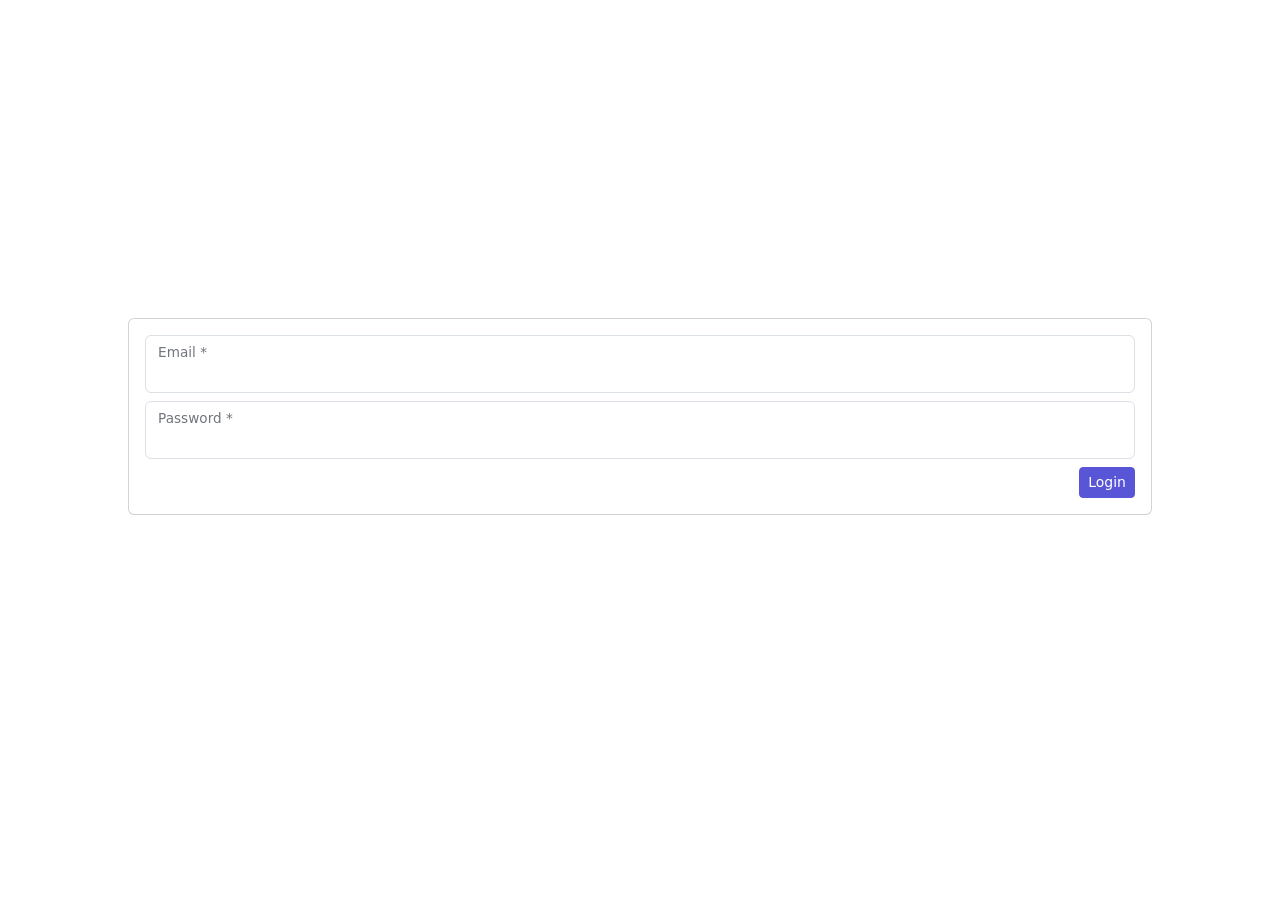
==== commit 231b4cfb: "deploy easy-diet" ====
--- a/easy-diet/index.html
+++ b/easy-diet/index.html
@@ -15,7 +15,7 @@
   <meta content="CoreUI,Bootstrap,Admin,Template,Free,Angular,Dashboard,Typescript" name="keyword">
   <link href="assets/favicon.ico" rel="icon" type="image/x-icon">
   <title>Easy Diet</title>
-<style>:root{--cui-blue:#0d6efd;--cui-indigo:#6610f2;--cui-purple:#6f42c1;--cui-pink:#d63384;--cui-red:#dc3545;--cui-orange:#fd7e14;--cui-yellow:#ffc107;--cui-green:#198754;--cui-teal:#20c997;--cui-cyan:#0dcaf0;--cui-black:#080a0c;--cui-white:#fff;--cui-gray:#6d7d9c;--cui-gray-dark:#323a49;--cui-gray-100:#f3f4f7;--cui-gray-200:#e7eaee;--cui-gray-300:#dbdfe6;--cui-gray-400:#cfd4de;--cui-gray-500:#aab3c5;--cui-gray-600:#6d7d9c;--cui-gray-700:#4a566d;--cui-gray-800:#323a49;--cui-gray-900:#212631;--cui-primary:#5856d6;--cui-secondary:#6b7785;--cui-success:#1b9e3e;--cui-info:#39f;--cui-warning:#f9b115;--cui-danger:#e55353;--cui-light:#f3f4f7;--cui-dark:#212631;--cui-primary-rgb:88, 86, 214;--cui-secondary-rgb:107, 119, 133;--cui-success-rgb:27, 158, 62;--cui-info-rgb:51, 153, 255;--cui-warning-rgb:249, 177, 21;--cui-danger-rgb:229, 83, 83;--cui-light-rgb:243, 244, 247;--cui-dark-rgb:33, 38, 49;--cui-primary-text-emphasis:#3634a3;--cui-secondary-text-emphasis:#212233;--cui-success-text-emphasis:#0f5722;--cui-info-text-emphasis:#184c77;--cui-warning-text-emphasis:#764705;--cui-danger-text-emphasis:#671414;--cui-light-text-emphasis:#4a566d;--cui-dark-text-emphasis:#323a49;--cui-primary-bg-subtle:#cfc7f3;--cui-secondary-bg-subtle:#ced2d8;--cui-success-bg-subtle:#cbedd6;--cui-info-bg-subtle:#c0e6ff;--cui-warning-bg-subtle:#feecc5;--cui-danger-bg-subtle:#f9d4d4;--cui-light-bg-subtle:rgb(249, 249.5, 251);--cui-dark-bg-subtle:#cfd4de;--cui-primary-border-subtle:#9d92e6;--cui-secondary-border-subtle:#9da5b1;--cui-success-border-subtle:#96dbad;--cui-info-border-subtle:#80c6ff;--cui-warning-border-subtle:#fcd88a;--cui-danger-border-subtle:#f2a9a9;--cui-light-border-subtle:#e7eaee;--cui-dark-border-subtle:#aab3c5;--cui-white-rgb:255, 255, 255;--cui-black-rgb:8, 10, 12;--cui-font-sans-serif:system-ui, -apple-system, "Segoe UI", Roboto, "Helvetica Neue", "Noto Sans", "Liberation Sans", Arial, sans-serif, "Apple Color Emoji", "Segoe UI Emoji", "Segoe UI Symbol", "Noto Color Emoji";--cui-font-monospace:SFMono-Regular, Menlo, Monaco, Consolas, "Liberation Mono", "Courier New", monospace;--cui-gradient:linear-gradient(180deg, rgba(255, 255, 255, .15), rgba(255, 255, 255, 0));--cui-body-font-family:var(--cui-font-sans-serif);--cui-body-font-size:1rem;--cui-body-font-weight:400;--cui-body-line-height:1.5;--cui-body-color:rgba(37, 42.92, 54.02, .95);--cui-body-color-rgb:37, 42.92, 54.02;--cui-body-bg:#fff;--cui-body-bg-rgb:255, 255, 255;--cui-emphasis-color:#080a0c;--cui-emphasis-color-rgb:8, 10, 12;--cui-secondary-color:rgba(37, 42.92, 54.02, .681);--cui-secondary-color-rgb:37, 42.92, 54.02;--cui-secondary-bg:#e7eaee;--cui-secondary-bg-rgb:231, 234, 238;--cui-tertiary-color:rgba(37, 42.92, 54.02, .38);--cui-tertiary-color-rgb:37, 42.92, 54.02;--cui-tertiary-bg:#f3f4f7;--cui-tertiary-bg-rgb:243, 244, 247;--cui-body-color-dark:rgba(255, 255, 255, .87);--cui-body-color-rgb-dark:255, 255, 255;--cui-body-bg-dark:#212631;--cui-body-bg-rgb-dark:33, 38, 49;--cui-emphasis-color-dark:#fff;--cui-emphasis-color-rgb-dark:255, 255, 255;--cui-secondary-color-dark:rgba(255, 255, 255, .6);--cui-secondary-color-rgb-dark:255, 255, 255;--cui-secondary-bg-dark:#323a49;--cui-secondary-bg-rgb-dark:50, 58, 73;--cui-tertiary-color-dark:rgba(255, 255, 255, .38);--cui-tertiary-color-rgb-dark:255, 255, 255;--cui-tertiary-bg-dark:rgb(41.5, 48, 61);--cui-tertiary-bg-rgb-dark:41.5, 48, 61;--cui-high-emphasis:rgba(37, 42.92, 54.02, .95);--cui-medium-emphasis:rgba(37, 42.92, 54.02, .681);--cui-disabled:rgba(37, 42.92, 54.02, .38);--cui-high-emphasis-inverse:rgba(255, 255, 255, .87);--cui-medium-emphasis-inverse:rgba(255, 255, 255, .6);--cui-disabled-inverse:rgba(255, 255, 255, .38);--cui-heading-color:inherit;--cui-link-color:#5856d6;--cui-link-color-rgb:88, 86, 214;--cui-link-decoration:underline;--cui-link-hover-color:rgb(70.4, 68.8, 171.2);--cui-link-hover-color-rgb:70.4, 68.8, 171.2;--cui-code-color:#d63384;--cui-highlight-color:rgba(37, 42.92, 54.02, .95);--cui-highlight-bg:rgb(255, 242.6, 205.4);--cui-border-width:1px;--cui-border-style:solid;--cui-border-color:#dbdfe6;--cui-border-color-translucent:rgba(8, 10, 12, .175);--cui-border-radius:.375rem;--cui-border-radius-sm:.25rem;--cui-border-radius-lg:.5rem;--cui-border-radius-xl:1rem;--cui-border-radius-xxl:2rem;--cui-border-radius-2xl:var(--cui-border-radius-xxl);--cui-border-radius-pill:50rem;--cui-box-shadow:0 .5rem 1rem rgba(8, 10, 12, .15);--cui-box-shadow-sm:0 .125rem .25rem rgba(8, 10, 12, .075);--cui-box-shadow-lg:0 1rem 3rem rgba(8, 10, 12, .175);--cui-box-shadow-inset:inset 0 1px 2px rgba(8, 10, 12, .075);--cui-focus-ring-width:.25rem;--cui-focus-ring-opacity:.25;--cui-focus-ring-color:rgba(88, 86, 214, .25);--cui-form-valid-color:#1b9e3e;--cui-form-valid-border-color:#1b9e3e;--cui-form-invalid-color:#e55353;--cui-form-invalid-border-color:#e55353}*,*:before,*:after{box-sizing:border-box}@media(prefers-reduced-motion:no-preference){:root{scroll-behavior:smooth}}body{margin:0;font-family:var(--cui-body-font-family);font-size:var(--cui-body-font-size);font-weight:var(--cui-body-font-weight);line-height:var(--cui-body-line-height);color:var(--cui-body-color);text-align:var(--cui-body-text-align);background-color:var(--cui-body-bg);-webkit-text-size-adjust:100%;-webkit-tap-highlight-color:rgba(8,10,12,0)}:root{--cui-breakpoint-xs:0;--cui-breakpoint-sm:576px;--cui-breakpoint-md:768px;--cui-breakpoint-lg:992px;--cui-breakpoint-xl:1200px;--cui-breakpoint-xxl:1400px;--cui-mobile-breakpoint:lg}.fade{transition:opacity .15s linear}@media(prefers-reduced-motion:reduce){.fade{transition:none}}.fade:not(.show){opacity:0}:root{--cui-btn-close-filter: }:root{--cui-carousel-indicator-active-bg:#fff;--cui-carousel-caption-color:#fff;--cui-carousel-control-icon-filter: }.spinner-grow{display:inline-block;flex-shrink:0;width:var(--cui-spinner-width);height:var(--cui-spinner-height);vertical-align:var(--cui-spinner-vertical-align);border-radius:50%;animation:var(--cui-spinner-animation-speed) linear infinite var(--cui-spinner-animation-name)}.spinner-grow{--cui-spinner-width:2rem;--cui-spinner-height:2rem;--cui-spinner-vertical-align:-.125em;--cui-spinner-animation-speed:.75s;--cui-spinner-animation-name:spinner-grow;background-color:currentcolor;opacity:0}.spinner-grow-sm{--cui-spinner-width:1rem;--cui-spinner-height:1rem}@media(prefers-reduced-motion:reduce){.spinner-grow{--cui-spinner-animation-speed:1.5s}}.m-1{margin:.25rem!important}html,body{height:100%}</style><link rel="stylesheet" href="styles-DPJHRZLK.css" media="print" onload="this.media='all'"><noscript><link rel="stylesheet" href="styles-DPJHRZLK.css"></noscript></head>
+<style>:root{--cui-blue:#0d6efd;--cui-indigo:#6610f2;--cui-purple:#6f42c1;--cui-pink:#d63384;--cui-red:#dc3545;--cui-orange:#fd7e14;--cui-yellow:#ffc107;--cui-green:#198754;--cui-teal:#20c997;--cui-cyan:#0dcaf0;--cui-black:#080a0c;--cui-white:#fff;--cui-gray:#6d7d9c;--cui-gray-dark:#323a49;--cui-gray-100:#f3f4f7;--cui-gray-200:#e7eaee;--cui-gray-300:#dbdfe6;--cui-gray-400:#cfd4de;--cui-gray-500:#aab3c5;--cui-gray-600:#6d7d9c;--cui-gray-700:#4a566d;--cui-gray-800:#323a49;--cui-gray-900:#212631;--cui-primary:#5856d6;--cui-secondary:#6b7785;--cui-success:#1b9e3e;--cui-info:#39f;--cui-warning:#f9b115;--cui-danger:#e55353;--cui-light:#f3f4f7;--cui-dark:#212631;--cui-primary-rgb:88, 86, 214;--cui-secondary-rgb:107, 119, 133;--cui-success-rgb:27, 158, 62;--cui-info-rgb:51, 153, 255;--cui-warning-rgb:249, 177, 21;--cui-danger-rgb:229, 83, 83;--cui-light-rgb:243, 244, 247;--cui-dark-rgb:33, 38, 49;--cui-primary-text-emphasis:#3634a3;--cui-secondary-text-emphasis:#212233;--cui-success-text-emphasis:#0f5722;--cui-info-text-emphasis:#184c77;--cui-warning-text-emphasis:#764705;--cui-danger-text-emphasis:#671414;--cui-light-text-emphasis:#4a566d;--cui-dark-text-emphasis:#323a49;--cui-primary-bg-subtle:#cfc7f3;--cui-secondary-bg-subtle:#ced2d8;--cui-success-bg-subtle:#cbedd6;--cui-info-bg-subtle:#c0e6ff;--cui-warning-bg-subtle:#feecc5;--cui-danger-bg-subtle:#f9d4d4;--cui-light-bg-subtle:rgb(249, 249.5, 251);--cui-dark-bg-subtle:#cfd4de;--cui-primary-border-subtle:#9d92e6;--cui-secondary-border-subtle:#9da5b1;--cui-success-border-subtle:#96dbad;--cui-info-border-subtle:#80c6ff;--cui-warning-border-subtle:#fcd88a;--cui-danger-border-subtle:#f2a9a9;--cui-light-border-subtle:#e7eaee;--cui-dark-border-subtle:#aab3c5;--cui-white-rgb:255, 255, 255;--cui-black-rgb:8, 10, 12;--cui-font-sans-serif:system-ui, -apple-system, "Segoe UI", Roboto, "Helvetica Neue", "Noto Sans", "Liberation Sans", Arial, sans-serif, "Apple Color Emoji", "Segoe UI Emoji", "Segoe UI Symbol", "Noto Color Emoji";--cui-font-monospace:SFMono-Regular, Menlo, Monaco, Consolas, "Liberation Mono", "Courier New", monospace;--cui-gradient:linear-gradient(180deg, rgba(255, 255, 255, .15), rgba(255, 255, 255, 0));--cui-body-font-family:var(--cui-font-sans-serif);--cui-body-font-size:1rem;--cui-body-font-weight:400;--cui-body-line-height:1.5;--cui-body-color:rgba(37, 42.92, 54.02, .95);--cui-body-color-rgb:37, 42.92, 54.02;--cui-body-bg:#fff;--cui-body-bg-rgb:255, 255, 255;--cui-emphasis-color:#080a0c;--cui-emphasis-color-rgb:8, 10, 12;--cui-secondary-color:rgba(37, 42.92, 54.02, .681);--cui-secondary-color-rgb:37, 42.92, 54.02;--cui-secondary-bg:#e7eaee;--cui-secondary-bg-rgb:231, 234, 238;--cui-tertiary-color:rgba(37, 42.92, 54.02, .38);--cui-tertiary-color-rgb:37, 42.92, 54.02;--cui-tertiary-bg:#f3f4f7;--cui-tertiary-bg-rgb:243, 244, 247;--cui-body-color-dark:rgba(255, 255, 255, .87);--cui-body-color-rgb-dark:255, 255, 255;--cui-body-bg-dark:#212631;--cui-body-bg-rgb-dark:33, 38, 49;--cui-emphasis-color-dark:#fff;--cui-emphasis-color-rgb-dark:255, 255, 255;--cui-secondary-color-dark:rgba(255, 255, 255, .6);--cui-secondary-color-rgb-dark:255, 255, 255;--cui-secondary-bg-dark:#323a49;--cui-secondary-bg-rgb-dark:50, 58, 73;--cui-tertiary-color-dark:rgba(255, 255, 255, .38);--cui-tertiary-color-rgb-dark:255, 255, 255;--cui-tertiary-bg-dark:rgb(41.5, 48, 61);--cui-tertiary-bg-rgb-dark:41.5, 48, 61;--cui-high-emphasis:rgba(37, 42.92, 54.02, .95);--cui-medium-emphasis:rgba(37, 42.92, 54.02, .681);--cui-disabled:rgba(37, 42.92, 54.02, .38);--cui-high-emphasis-inverse:rgba(255, 255, 255, .87);--cui-medium-emphasis-inverse:rgba(255, 255, 255, .6);--cui-disabled-inverse:rgba(255, 255, 255, .38);--cui-heading-color:inherit;--cui-link-color:#5856d6;--cui-link-color-rgb:88, 86, 214;--cui-link-decoration:underline;--cui-link-hover-color:rgb(70.4, 68.8, 171.2);--cui-link-hover-color-rgb:70.4, 68.8, 171.2;--cui-code-color:#d63384;--cui-highlight-color:rgba(37, 42.92, 54.02, .95);--cui-highlight-bg:rgb(255, 242.6, 205.4);--cui-border-width:1px;--cui-border-style:solid;--cui-border-color:#dbdfe6;--cui-border-color-translucent:rgba(8, 10, 12, .175);--cui-border-radius:.375rem;--cui-border-radius-sm:.25rem;--cui-border-radius-lg:.5rem;--cui-border-radius-xl:1rem;--cui-border-radius-xxl:2rem;--cui-border-radius-2xl:var(--cui-border-radius-xxl);--cui-border-radius-pill:50rem;--cui-box-shadow:0 .5rem 1rem rgba(8, 10, 12, .15);--cui-box-shadow-sm:0 .125rem .25rem rgba(8, 10, 12, .075);--cui-box-shadow-lg:0 1rem 3rem rgba(8, 10, 12, .175);--cui-box-shadow-inset:inset 0 1px 2px rgba(8, 10, 12, .075);--cui-focus-ring-width:.25rem;--cui-focus-ring-opacity:.25;--cui-focus-ring-color:rgba(88, 86, 214, .25);--cui-form-valid-color:#1b9e3e;--cui-form-valid-border-color:#1b9e3e;--cui-form-invalid-color:#e55353;--cui-form-invalid-border-color:#e55353}*,*:before,*:after{box-sizing:border-box}@media(prefers-reduced-motion:no-preference){:root{scroll-behavior:smooth}}body{margin:0;font-family:var(--cui-body-font-family);font-size:var(--cui-body-font-size);font-weight:var(--cui-body-font-weight);line-height:var(--cui-body-line-height);color:var(--cui-body-color);text-align:var(--cui-body-text-align);background-color:var(--cui-body-bg);-webkit-text-size-adjust:100%;-webkit-tap-highlight-color:rgba(8,10,12,0)}:root{--cui-breakpoint-xs:0;--cui-breakpoint-sm:576px;--cui-breakpoint-md:768px;--cui-breakpoint-lg:992px;--cui-breakpoint-xl:1200px;--cui-breakpoint-xxl:1400px;--cui-mobile-breakpoint:lg}.fade{transition:opacity .15s linear}@media(prefers-reduced-motion:reduce){.fade{transition:none}}.fade:not(.show){opacity:0}:root{--cui-btn-close-filter: }:root{--cui-carousel-indicator-active-bg:#fff;--cui-carousel-caption-color:#fff;--cui-carousel-control-icon-filter: }.spinner-grow{display:inline-block;flex-shrink:0;width:var(--cui-spinner-width);height:var(--cui-spinner-height);vertical-align:var(--cui-spinner-vertical-align);border-radius:50%;animation:var(--cui-spinner-animation-speed) linear infinite var(--cui-spinner-animation-name)}.spinner-grow{--cui-spinner-width:2rem;--cui-spinner-height:2rem;--cui-spinner-vertical-align:-.125em;--cui-spinner-animation-speed:.75s;--cui-spinner-animation-name:spinner-grow;background-color:currentcolor;opacity:0}.spinner-grow-sm{--cui-spinner-width:1rem;--cui-spinner-height:1rem}@media(prefers-reduced-motion:reduce){.spinner-grow{--cui-spinner-animation-speed:1.5s}}.m-1{margin:.25rem!important}html,body{height:100%}</style><link rel="stylesheet" href="styles-AFURTO5C.css" media="print" onload="this.media='all'"><noscript><link rel="stylesheet" href="styles-AFURTO5C.css"></noscript></head>
 <body>
 <noscript>You need to enable JavaScript to run this app.</noscript>
 <app-root>
@@ -24,5 +24,5 @@
     <span class="m-1">Loading...</span>
   </div>
 </app-root>
-<link rel="modulepreload" href="chunk-NNUTWAZ3.js"><script src="polyfills-PZSJNBYU.js" type="module"></script><script src="main-Z5M5YZZS.js" type="module"></script></body>
+<link rel="modulepreload" href="chunk-WYMYETEF.js"><script src="polyfills-PZSJNBYU.js" type="module"></script><script src="main-ZYXWW54G.js" type="module"></script></body>
 </html>
--- a/easy-diet/styles-AFURTO5C.css
+++ b/easy-diet/styles-AFURTO5C.css
@@ -0,0 +1 @@
+@charset "UTF-8";:root,[data-coreui-theme=light]{--cui-blue: #0d6efd;--cui-indigo: #6610f2;--cui-purple: #6f42c1;--cui-pink: #d63384;--cui-red: #dc3545;--cui-orange: #fd7e14;--cui-yellow: #ffc107;--cui-green: #198754;--cui-teal: #20c997;--cui-cyan: #0dcaf0;--cui-black: #080a0c;--cui-white: #fff;--cui-gray: #6d7d9c;--cui-gray-dark: #323a49;--cui-gray-100: #f3f4f7;--cui-gray-200: #e7eaee;--cui-gray-300: #dbdfe6;--cui-gray-400: #cfd4de;--cui-gray-500: #aab3c5;--cui-gray-600: #6d7d9c;--cui-gray-700: #4a566d;--cui-gray-800: #323a49;--cui-gray-900: #212631;--cui-primary: #5856d6;--cui-secondary: #6b7785;--cui-success: #1b9e3e;--cui-info: #39f;--cui-warning: #f9b115;--cui-danger: #e55353;--cui-light: #f3f4f7;--cui-dark: #212631;--cui-primary-rgb: 88, 86, 214;--cui-secondary-rgb: 107, 119, 133;--cui-success-rgb: 27, 158, 62;--cui-info-rgb: 51, 153, 255;--cui-warning-rgb: 249, 177, 21;--cui-danger-rgb: 229, 83, 83;--cui-light-rgb: 243, 244, 247;--cui-dark-rgb: 33, 38, 49;--cui-primary-text-emphasis: #3634a3;--cui-secondary-text-emphasis: #212233;--cui-success-text-emphasis: #0f5722;--cui-info-text-emphasis: #184c77;--cui-warning-text-emphasis: #764705;--cui-danger-text-emphasis: #671414;--cui-light-text-emphasis: #4a566d;--cui-dark-text-emphasis: #323a49;--cui-primary-bg-subtle: #cfc7f3;--cui-secondary-bg-subtle: #ced2d8;--cui-success-bg-subtle: #cbedd6;--cui-info-bg-subtle: #c0e6ff;--cui-warning-bg-subtle: #feecc5;--cui-danger-bg-subtle: #f9d4d4;--cui-light-bg-subtle: rgb(249, 249.5, 251);--cui-dark-bg-subtle: #cfd4de;--cui-primary-border-subtle: #9d92e6;--cui-secondary-border-subtle: #9da5b1;--cui-success-border-subtle: #96dbad;--cui-info-border-subtle: #80c6ff;--cui-warning-border-subtle: #fcd88a;--cui-danger-border-subtle: #f2a9a9;--cui-light-border-subtle: #e7eaee;--cui-dark-border-subtle: #aab3c5;--cui-white-rgb: 255, 255, 255;--cui-black-rgb: 8, 10, 12;--cui-font-sans-serif: system-ui, -apple-system, "Segoe UI", Roboto, "Helvetica Neue", "Noto Sans", "Liberation Sans", Arial, sans-serif, "Apple Color Emoji", "Segoe UI Emoji", "Segoe UI Symbol", "Noto Color Emoji";--cui-font-monospace: SFMono-Regular, Menlo, Monaco, Consolas, "Liberation Mono", "Courier New", monospace;--cui-gradient: linear-gradient(180deg, rgba(255, 255, 255, .15), rgba(255, 255, 255, 0));--cui-body-font-family: var(--cui-font-sans-serif);--cui-body-font-size: 1rem;--cui-body-font-weight: 400;--cui-body-line-height: 1.5;--cui-body-color: rgba(37, 42.92, 54.02, .95);--cui-body-color-rgb: 37, 42.92, 54.02;--cui-body-bg: #fff;--cui-body-bg-rgb: 255, 255, 255;--cui-emphasis-color: #080a0c;--cui-emphasis-color-rgb: 8, 10, 12;--cui-secondary-color: rgba(37, 42.92, 54.02, .681);--cui-secondary-color-rgb: 37, 42.92, 54.02;--cui-secondary-bg: #e7eaee;--cui-secondary-bg-rgb: 231, 234, 238;--cui-tertiary-color: rgba(37, 42.92, 54.02, .38);--cui-tertiary-color-rgb: 37, 42.92, 54.02;--cui-tertiary-bg: #f3f4f7;--cui-tertiary-bg-rgb: 243, 244, 247;--cui-body-color-dark: rgba(255, 255, 255, .87);--cui-body-color-rgb-dark: 255, 255, 255;--cui-body-bg-dark: #212631;--cui-body-bg-rgb-dark: 33, 38, 49;--cui-emphasis-color-dark: #fff;--cui-emphasis-color-rgb-dark: 255, 255, 255;--cui-secondary-color-dark: rgba(255, 255, 255, .6);--cui-secondary-color-rgb-dark: 255, 255, 255;--cui-secondary-bg-dark: #323a49;--cui-secondary-bg-rgb-dark: 50, 58, 73;--cui-tertiary-color-dark: rgba(255, 255, 255, .38);--cui-tertiary-color-rgb-dark: 255, 255, 255;--cui-tertiary-bg-dark: rgb(41.5, 48, 61);--cui-tertiary-bg-rgb-dark: 41.5, 48, 61;--cui-high-emphasis: rgba(37, 42.92, 54.02, .95);--cui-medium-emphasis: rgba(37, 42.92, 54.02, .681);--cui-disabled: rgba(37, 42.92, 54.02, .38);--cui-high-emphasis-inverse: rgba(255, 255, 255, .87);--cui-medium-emphasis-inverse: rgba(255, 255, 255, .6);--cui-disabled-inverse: rgba(255, 255, 255, .38);--cui-heading-color: inherit;--cui-link-color: #5856d6;--cui-link-color-rgb: 88, 86, 214;--cui-link-decoration: underline;--cui-link-hover-color: rgb(70.4, 68.8, 171.2);--cui-link-hover-color-rgb: 70.4, 68.8, 171.2;--cui-code-color: #d63384;--cui-highlight-color: rgba(37, 42.92, 54.02, .95);--cui-highlight-bg: rgb(255, 242.6, 205.4);--cui-border-width: 1px;--cui-border-style: solid;--cui-border-color: #dbdfe6;--cui-border-color-translucent: rgba(8, 10, 12, .175);--cui-border-radius: .375rem;--cui-border-radius-sm: .25rem;--cui-border-radius-lg: .5rem;--cui-border-radius-xl: 1rem;--cui-border-radius-xxl: 2rem;--cui-border-radius-2xl: var(--cui-border-radius-xxl);--cui-border-radius-pill: 50rem;--cui-box-shadow: 0 .5rem 1rem rgba(8, 10, 12, .15);--cui-box-shadow-sm: 0 .125rem .25rem rgba(8, 10, 12, .075);--cui-box-shadow-lg: 0 1rem 3rem rgba(8, 10, 12, .175);--cui-box-shadow-inset: inset 0 1px 2px rgba(8, 10, 12, .075);--cui-focus-ring-width: .25rem;--cui-focus-ring-opacity: .25;--cui-focus-ring-color: rgba(88, 86, 214, .25);--cui-form-valid-color: #1b9e3e;--cui-form-valid-border-color: #1b9e3e;--cui-form-invalid-color: #e55353;--cui-form-invalid-border-color: #e55353}[data-coreui-theme=dark]{color-scheme:dark;--cui-body-color: rgba(255, 255, 255, .87);--cui-body-color-rgb: 255, 255, 255;--cui-body-bg: #212631;--cui-body-bg-rgb: 33, 38, 49;--cui-emphasis-color: #fff;--cui-emphasis-color-rgb: 255, 255, 255;--cui-secondary-color: rgba(255, 255, 255, .6);--cui-secondary-color-rgb: 255, 255, 255;--cui-secondary-bg: #323a49;--cui-secondary-bg-rgb: 50, 58, 73;--cui-tertiary-color: rgba(255, 255, 255, .38);--cui-tertiary-color-rgb: 255, 255, 255;--cui-tertiary-bg: rgb(41.5, 48, 61);--cui-tertiary-bg-rgb: 41.5, 48, 61;--cui-high-emphasis: rgba(255, 255, 255, .87);--cui-medium-emphasis: rgba(255, 255, 255, .6);--cui-disabled: rgba(255, 255, 255, .38);--cui-primary: rgb(94.2, 92.4, 207.6);--cui-secondary: #6b7785;--cui-success: rgb(33.55, 151.45, 65.05);--cui-info: rgb(61.2, 153, 244.8);--cui-warning: rgb(237.6, 172.8, 32.4);--cui-danger: rgb(221.7, 90.3, 90.3);--cui-light: #f3f4f7;--cui-dark: #212631;--cui-gray-100: #f3f4f7;--cui-gray-200: #e7eaee;--cui-gray-300: #dbdfe6;--cui-gray-400: #cfd4de;--cui-gray-500: #aab3c5;--cui-gray-600: #6d7d9c;--cui-gray-700: #4a566d;--cui-gray-800: #323a49;--cui-gray-900: #212631;--cui-primary-rgb: 94.2, 92.4, 207.6;--cui-secondary-rgb: 107, 119, 133;--cui-success-rgb: 33.55, 151.45, 65.05;--cui-info-rgb: 61.2, 153, 244.8;--cui-warning-rgb: 237.6, 172.8, 32.4;--cui-danger-rgb: 221.7, 90.3, 90.3;--cui-light-rgb: 243, 244, 247;--cui-dark-rgb: 33, 38, 49;--cui-primary-text-emphasis: rgb(59.35, 57.55, 157.45);--cui-secondary-text-emphasis: #212233;--cui-success-text-emphasis: rgb(18.6, 83.4, 35.7);--cui-info-text-emphasis: rgb(28.75, 75.55, 114.25);--cui-warning-text-emphasis: rgb(112.35, 70.05, 10.65);--cui-danger-text-emphasis: rgb(98.85, 24.15, 24.15);--cui-light-text-emphasis: #f3f4f7;--cui-dark-text-emphasis: #dbdfe6;--cui-primary-bg-subtle: #cfc7f3;--cui-secondary-bg-subtle: #ced2d8;--cui-success-bg-subtle: #cbedd6;--cui-info-bg-subtle: #c0e6ff;--cui-warning-bg-subtle: #feecc5;--cui-danger-bg-subtle: #f9d4d4;--cui-light-bg-subtle: #323a49;--cui-dark-bg-subtle: rgb(29, 34, 42.5);--cui-primary-border-subtle: #9d92e6;--cui-secondary-border-subtle: #9da5b1;--cui-success-border-subtle: #96dbad;--cui-info-border-subtle: #80c6ff;--cui-warning-border-subtle: #fcd88a;--cui-danger-border-subtle: #f2a9a9;--cui-light-border-subtle: #4a566d;--cui-dark-border-subtle: #323a49;--cui-heading-color: inherit;--cui-link-color: rgb(94.2, 92.4, 207.6);--cui-link-hover-color: rgb(126.36, 124.92, 217.08);--cui-link-color-rgb: 94.2, 92.4, 207.6;--cui-link-hover-color-rgb: 126.36, 124.92, 217.08;--cui-code-color: rgb(230.4, 132.6, 181.2);--cui-highlight-color: rgba(255, 255, 255, .87);--cui-highlight-bg: rgb(102, 77.2, 2.8);--cui-border-color: #323a49;--cui-border-color-translucent: rgba(255, 255, 255, .1);--cui-form-valid-color: rgb(117, 183, 152.4);--cui-form-valid-border-color: rgb(117, 183, 152.4);--cui-form-invalid-color: rgb(234, 133.8, 143.4);--cui-form-invalid-border-color: rgb(234, 133.8, 143.4)}*,*:before,*:after{box-sizing:border-box}@media(prefers-reduced-motion:no-preference){:root{scroll-behavior:smooth}}body{margin:0;font-family:var(--cui-body-font-family);font-size:var(--cui-body-font-size);font-weight:var(--cui-body-font-weight);line-height:var(--cui-body-line-height);color:var(--cui-body-color);text-align:var(--cui-body-text-align);background-color:var(--cui-body-bg);-webkit-text-size-adjust:100%;-webkit-tap-highlight-color:rgba(8,10,12,0)}hr{margin:1rem 0;color:inherit;border:0;border-top:var(--cui-border-width) solid;opacity:.25}h6,.h6,h5,.h5,h4,.h4,h3,.h3,h2,.h2,h1,.h1{margin-top:0;margin-bottom:.5rem;font-weight:500;line-height:1.2;color:var(--cui-heading-color)}h1,.h1{font-size:calc(1.375rem + 1.5vw)}@media(min-width:1200px){h1,.h1{font-size:2.5rem}}h2,.h2{font-size:calc(1.325rem + .9vw)}@media(min-width:1200px){h2,.h2{font-size:2rem}}h3,.h3{font-size:calc(1.3rem + .6vw)}@media(min-width:1200px){h3,.h3{font-size:1.75rem}}h4,.h4{font-size:calc(1.275rem + .3vw)}@media(min-width:1200px){h4,.h4{font-size:1.5rem}}h5,.h5{font-size:1.25rem}h6,.h6{font-size:1rem}p{margin-top:0;margin-bottom:1rem}abbr[title]{text-decoration:underline dotted;cursor:help;text-decoration-skip-ink:none}address{margin-bottom:1rem;font-style:normal;line-height:inherit}ol,ul{padding-inline-start:2rem}ol,ul,dl{margin-top:0;margin-bottom:1rem}ol ol,ul ul,ol ul,ul ol{margin-bottom:0}dt{font-weight:700}dd{margin-inline-start:0;margin-bottom:.5rem}blockquote{margin:0 0 1rem}b,strong{font-weight:bolder}small,.small{font-size:.875em}mark,.mark{padding:.1875em;color:var(--cui-highlight-color);background-color:var(--cui-highlight-bg)}sub,sup{position:relative;font-size:.75em;line-height:0;vertical-align:baseline}sub{bottom:-.25em}sup{top:-.5em}a{color:rgba(var(--cui-link-color-rgb),var(--cui-link-opacity, 1));text-decoration:underline}a:hover{--cui-link-color-rgb: var(--cui-link-hover-color-rgb)}a:not([href]):not([class]),a:not([href]):not([class]):hover{color:inherit;text-decoration:none}pre,code,kbd,samp{font-family:var(--cui-font-monospace);font-size:1em}pre{display:block;margin-top:0;margin-bottom:1rem;overflow:auto;font-size:.875em;color:var(--cui-pre-color, )}pre code{font-size:inherit;color:inherit;word-break:normal}code{font-size:.875em;color:var(--cui-code-color);word-wrap:break-word}a>code{color:inherit}kbd{padding:.1875rem .375rem;font-size:.875em;color:var(--cui-kbd-color, var(--cui-body-bg));background-color:var(--cui-kbd-bg, var(--cui-body-color));border-radius:.25rem}kbd kbd{padding:0;font-size:1em}figure{margin:0 0 1rem}img,svg{vertical-align:middle}table{caption-side:bottom;border-collapse:collapse}caption{padding-top:.5rem;padding-bottom:.5rem;color:var(--cui-table-caption-color, var(--cui-secondary-color));text-align:start}th{text-align:inherit;text-align:-webkit-match-parent}thead,tbody,tfoot,tr,td,th{border-color:inherit;border-style:solid;border-width:0}label{display:inline-block}button{border-radius:0}button:focus:not(:focus-visible){outline:0}input,button,select,optgroup,textarea{margin:0;font-family:inherit;font-size:inherit;line-height:inherit}button,select{text-transform:none}[role=button]{cursor:pointer}select{word-wrap:normal}select:disabled{opacity:1}[list]:not([type=date]):not([type=datetime-local]):not([type=month]):not([type=week]):not([type=time])::-webkit-calendar-picker-indicator{display:none!important}button,[type=button],[type=reset],[type=submit]{-webkit-appearance:button}button:not(:disabled),[type=button]:not(:disabled),[type=reset]:not(:disabled),[type=submit]:not(:disabled){cursor:pointer}::-moz-focus-inner{padding:0;border-style:none}textarea{resize:vertical}fieldset{min-width:0;padding:0;margin:0;border:0}legend{float:inline-start;width:100%;padding:0;margin-bottom:.5rem;line-height:inherit;font-size:calc(1.275rem + .3vw)}@media(min-width:1200px){legend{font-size:1.5rem}}legend+*{clear:left}::-webkit-datetime-edit-fields-wrapper,::-webkit-datetime-edit-text,::-webkit-datetime-edit-minute,::-webkit-datetime-edit-hour-field,::-webkit-datetime-edit-day-field,::-webkit-datetime-edit-month-field,::-webkit-datetime-edit-year-field{padding:0}::-webkit-inner-spin-button{height:auto}[type=search]{-webkit-appearance:textfield;outline-offset:-2px}[type=search]::-webkit-search-cancel-button{cursor:pointer;filter:grayscale(1)}*[dir=rtl] [type=tel],*[dir=rtl] [type=url],*[dir=rtl] [type=email],*[dir=rtl] [type=number]{direction:ltr}::-webkit-search-decoration{-webkit-appearance:none}::-webkit-color-swatch-wrapper{padding:0}::file-selector-button{font:inherit;-webkit-appearance:button}output{display:inline-block}iframe{border:0}summary{display:list-item;cursor:pointer}progress{vertical-align:baseline}[hidden]{display:none!important}.lead{font-size:1.25rem;font-weight:300}.display-1{font-weight:300;line-height:1.2;font-size:calc(1.625rem + 4.5vw)}@media(min-width:1200px){.display-1{font-size:5rem}}.display-2{font-weight:300;line-height:1.2;font-size:calc(1.575rem + 3.9vw)}@media(min-width:1200px){.display-2{font-size:4.5rem}}.display-3{font-weight:300;line-height:1.2;font-size:calc(1.525rem + 3.3vw)}@media(min-width:1200px){.display-3{font-size:4rem}}.display-4{font-weight:300;line-height:1.2;font-size:calc(1.475rem + 2.7vw)}@media(min-width:1200px){.display-4{font-size:3.5rem}}.display-5{font-weight:300;line-height:1.2;font-size:calc(1.425rem + 2.1vw)}@media(min-width:1200px){.display-5{font-size:3rem}}.display-6{font-weight:300;line-height:1.2;font-size:calc(1.375rem + 1.5vw)}@media(min-width:1200px){.display-6{font-size:2.5rem}}.list-unstyled,.list-inline{padding-inline-start:0;list-style:none}.list-inline-item{display:inline-block}.list-inline-item:not(:last-child){margin-inline-end:.5rem}.initialism{font-size:.875em;text-transform:uppercase}.blockquote{margin-bottom:1rem;font-size:1.25rem}.blockquote>:last-child{margin-bottom:0}.blockquote-footer{margin-top:-1rem;margin-bottom:1rem;font-size:.875em;color:#6d7d9c}.blockquote-footer:before{content:"\2014\a0"}.img-fluid{max-width:100%;height:auto}.img-thumbnail{padding:.25rem;background-color:var(--cui-thumbnail-bg, var(--cui-body-bg));border:var(--cui-border-width) solid var(--cui-thumbnail-border-color, var(--cui-border-color));border-radius:var(--cui-border-radius);max-width:100%;height:auto}.figure{display:inline-block}.figure-img{margin-bottom:.5rem;line-height:1}.figure-caption{font-size:.875em;color:var(--cui-figure-caption-color, var(--cui-secondary-color))}.container,.container-fluid,.container-xxl,.container-xl,.container-lg,.container-md,.container-sm{--cui-gutter-x: 1.5rem;--cui-gutter-y: 0;width:100%;padding-right:calc(var(--cui-gutter-x) * .5);padding-left:calc(var(--cui-gutter-x) * .5);margin-right:auto;margin-left:auto}@media(min-width:576px){.container-sm,.container{max-width:540px}}@media(min-width:768px){.container-md,.container-sm,.container{max-width:720px}}@media(min-width:992px){.container-lg,.container-md,.container-sm,.container{max-width:960px}}@media(min-width:1200px){.container-xl,.container-lg,.container-md,.container-sm,.container{max-width:1140px}}@media(min-width:1400px){.container-xxl,.container-xl,.container-lg,.container-md,.container-sm,.container{max-width:1320px}}:root{--cui-breakpoint-xs: 0;--cui-breakpoint-sm: 576px;--cui-breakpoint-md: 768px;--cui-breakpoint-lg: 992px;--cui-breakpoint-xl: 1200px;--cui-breakpoint-xxl: 1400px;--cui-mobile-breakpoint: lg}.row{--cui-gutter-x: 1.5rem;--cui-gutter-y: 0;display:flex;flex-wrap:wrap;margin-top:calc(-1 * var(--cui-gutter-y));margin-right:calc(-.5 * var(--cui-gutter-x));margin-left:calc(-.5 * var(--cui-gutter-x))}.row>*{flex-shrink:0;width:100%;max-width:100%;padding-right:calc(var(--cui-gutter-x) * .5);padding-left:calc(var(--cui-gutter-x) * .5);margin-top:var(--cui-gutter-y)}.col{flex:1 0 0}.row-cols-auto>*{flex:0 0 auto;width:auto}.row-cols-1>*{flex:0 0 auto;width:100%}.row-cols-2>*{flex:0 0 auto;width:50%}.row-cols-3>*{flex:0 0 auto;width:33.33333333%}.row-cols-4>*{flex:0 0 auto;width:25%}.row-cols-5>*{flex:0 0 auto;width:20%}.row-cols-6>*{flex:0 0 auto;width:16.66666667%}.col-auto{flex:0 0 auto;width:auto}.col-1{flex:0 0 auto;width:8.33333333%}.col-2{flex:0 0 auto;width:16.66666667%}.col-3{flex:0 0 auto;width:25%}.col-4{flex:0 0 auto;width:33.33333333%}.col-5{flex:0 0 auto;width:41.66666667%}.col-6{flex:0 0 auto;width:50%}.col-7{flex:0 0 auto;width:58.33333333%}.col-8{flex:0 0 auto;width:66.66666667%}.col-9{flex:0 0 auto;width:75%}.col-10{flex:0 0 auto;width:83.33333333%}.col-11{flex:0 0 auto;width:91.66666667%}.col-12{flex:0 0 auto;width:100%}.offset-1{margin-inline-start:8.33333333%}.offset-2{margin-inline-start:16.66666667%}.offset-3{margin-inline-start:25%}.offset-4{margin-inline-start:33.33333333%}.offset-5{margin-inline-start:41.66666667%}.offset-6{margin-inline-start:50%}.offset-7{margin-inline-start:58.33333333%}.offset-8{margin-inline-start:66.66666667%}.offset-9{margin-inline-start:75%}.offset-10{margin-inline-start:83.33333333%}.offset-11{margin-inline-start:91.66666667%}.g-0,.gx-0{--cui-gutter-x: 0}.g-0,.gy-0{--cui-gutter-y: 0}.g-1,.gx-1{--cui-gutter-x: .25rem}.g-1,.gy-1{--cui-gutter-y: .25rem}.g-2,.gx-2{--cui-gutter-x: .5rem}.g-2,.gy-2{--cui-gutter-y: .5rem}.g-3,.gx-3{--cui-gutter-x: 1rem}.g-3,.gy-3{--cui-gutter-y: 1rem}.g-4,.gx-4{--cui-gutter-x: 1.5rem}.g-4,.gy-4{--cui-gutter-y: 1.5rem}.g-5,.gx-5{--cui-gutter-x: 3rem}.g-5,.gy-5{--cui-gutter-y: 3rem}@media(min-width:576px){.col-sm{flex:1 0 0}.row-cols-sm-auto>*{flex:0 0 auto;width:auto}.row-cols-sm-1>*{flex:0 0 auto;width:100%}.row-cols-sm-2>*{flex:0 0 auto;width:50%}.row-cols-sm-3>*{flex:0 0 auto;width:33.33333333%}.row-cols-sm-4>*{flex:0 0 auto;width:25%}.row-cols-sm-5>*{flex:0 0 auto;width:20%}.row-cols-sm-6>*{flex:0 0 auto;width:16.66666667%}.col-sm-auto{flex:0 0 auto;width:auto}.col-sm-1{flex:0 0 auto;width:8.33333333%}.col-sm-2{flex:0 0 auto;width:16.66666667%}.col-sm-3{flex:0 0 auto;width:25%}.col-sm-4{flex:0 0 auto;width:33.33333333%}.col-sm-5{flex:0 0 auto;width:41.66666667%}.col-sm-6{flex:0 0 auto;width:50%}.col-sm-7{flex:0 0 auto;width:58.33333333%}.col-sm-8{flex:0 0 auto;width:66.66666667%}.col-sm-9{flex:0 0 auto;width:75%}.col-sm-10{flex:0 0 auto;width:83.33333333%}.col-sm-11{flex:0 0 auto;width:91.66666667%}.col-sm-12{flex:0 0 auto;width:100%}.offset-sm-0{margin-inline-start:0}.offset-sm-1{margin-inline-start:8.33333333%}.offset-sm-2{margin-inline-start:16.66666667%}.offset-sm-3{margin-inline-start:25%}.offset-sm-4{margin-inline-start:33.33333333%}.offset-sm-5{margin-inline-start:41.66666667%}.offset-sm-6{margin-inline-start:50%}.offset-sm-7{margin-inline-start:58.33333333%}.offset-sm-8{margin-inline-start:66.66666667%}.offset-sm-9{margin-inline-start:75%}.offset-sm-10{margin-inline-start:83.33333333%}.offset-sm-11{margin-inline-start:91.66666667%}.g-sm-0,.gx-sm-0{--cui-gutter-x: 0}.g-sm-0,.gy-sm-0{--cui-gutter-y: 0}.g-sm-1,.gx-sm-1{--cui-gutter-x: .25rem}.g-sm-1,.gy-sm-1{--cui-gutter-y: .25rem}.g-sm-2,.gx-sm-2{--cui-gutter-x: .5rem}.g-sm-2,.gy-sm-2{--cui-gutter-y: .5rem}.g-sm-3,.gx-sm-3{--cui-gutter-x: 1rem}.g-sm-3,.gy-sm-3{--cui-gutter-y: 1rem}.g-sm-4,.gx-sm-4{--cui-gutter-x: 1.5rem}.g-sm-4,.gy-sm-4{--cui-gutter-y: 1.5rem}.g-sm-5,.gx-sm-5{--cui-gutter-x: 3rem}.g-sm-5,.gy-sm-5{--cui-gutter-y: 3rem}}@media(min-width:768px){.col-md{flex:1 0 0}.row-cols-md-auto>*{flex:0 0 auto;width:auto}.row-cols-md-1>*{flex:0 0 auto;width:100%}.row-cols-md-2>*{flex:0 0 auto;width:50%}.row-cols-md-3>*{flex:0 0 auto;width:33.33333333%}.row-cols-md-4>*{flex:0 0 auto;width:25%}.row-cols-md-5>*{flex:0 0 auto;width:20%}.row-cols-md-6>*{flex:0 0 auto;width:16.66666667%}.col-md-auto{flex:0 0 auto;width:auto}.col-md-1{flex:0 0 auto;width:8.33333333%}.col-md-2{flex:0 0 auto;width:16.66666667%}.col-md-3{flex:0 0 auto;width:25%}.col-md-4{flex:0 0 auto;width:33.33333333%}.col-md-5{flex:0 0 auto;width:41.66666667%}.col-md-6{flex:0 0 auto;width:50%}.col-md-7{flex:0 0 auto;width:58.33333333%}.col-md-8{flex:0 0 auto;width:66.66666667%}.col-md-9{flex:0 0 auto;width:75%}.col-md-10{flex:0 0 auto;width:83.33333333%}.col-md-11{flex:0 0 auto;width:91.66666667%}.col-md-12{flex:0 0 auto;width:100%}.offset-md-0{margin-inline-start:0}.offset-md-1{margin-inline-start:8.33333333%}.offset-md-2{margin-inline-start:16.66666667%}.offset-md-3{margin-inline-start:25%}.offset-md-4{margin-inline-start:33.33333333%}.offset-md-5{margin-inline-start:41.66666667%}.offset-md-6{margin-inline-start:50%}.offset-md-7{margin-inline-start:58.33333333%}.offset-md-8{margin-inline-start:66.66666667%}.offset-md-9{margin-inline-start:75%}.offset-md-10{margin-inline-start:83.33333333%}.offset-md-11{margin-inline-start:91.66666667%}.g-md-0,.gx-md-0{--cui-gutter-x: 0}.g-md-0,.gy-md-0{--cui-gutter-y: 0}.g-md-1,.gx-md-1{--cui-gutter-x: .25rem}.g-md-1,.gy-md-1{--cui-gutter-y: .25rem}.g-md-2,.gx-md-2{--cui-gutter-x: .5rem}.g-md-2,.gy-md-2{--cui-gutter-y: .5rem}.g-md-3,.gx-md-3{--cui-gutter-x: 1rem}.g-md-3,.gy-md-3{--cui-gutter-y: 1rem}.g-md-4,.gx-md-4{--cui-gutter-x: 1.5rem}.g-md-4,.gy-md-4{--cui-gutter-y: 1.5rem}.g-md-5,.gx-md-5{--cui-gutter-x: 3rem}.g-md-5,.gy-md-5{--cui-gutter-y: 3rem}}@media(min-width:992px){.col-lg{flex:1 0 0}.row-cols-lg-auto>*{flex:0 0 auto;width:auto}.row-cols-lg-1>*{flex:0 0 auto;width:100%}.row-cols-lg-2>*{flex:0 0 auto;width:50%}.row-cols-lg-3>*{flex:0 0 auto;width:33.33333333%}.row-cols-lg-4>*{flex:0 0 auto;width:25%}.row-cols-lg-5>*{flex:0 0 auto;width:20%}.row-cols-lg-6>*{flex:0 0 auto;width:16.66666667%}.col-lg-auto{flex:0 0 auto;width:auto}.col-lg-1{flex:0 0 auto;width:8.33333333%}.col-lg-2{flex:0 0 auto;width:16.66666667%}.col-lg-3{flex:0 0 auto;width:25%}.col-lg-4{flex:0 0 auto;width:33.33333333%}.col-lg-5{flex:0 0 auto;width:41.66666667%}.col-lg-6{flex:0 0 auto;width:50%}.col-lg-7{flex:0 0 auto;width:58.33333333%}.col-lg-8{flex:0 0 auto;width:66.66666667%}.col-lg-9{flex:0 0 auto;width:75%}.col-lg-10{flex:0 0 auto;width:83.33333333%}.col-lg-11{flex:0 0 auto;width:91.66666667%}.col-lg-12{flex:0 0 auto;width:100%}.offset-lg-0{margin-inline-start:0}.offset-lg-1{margin-inline-start:8.33333333%}.offset-lg-2{margin-inline-start:16.66666667%}.offset-lg-3{margin-inline-start:25%}.offset-lg-4{margin-inline-start:33.33333333%}.offset-lg-5{margin-inline-start:41.66666667%}.offset-lg-6{margin-inline-start:50%}.offset-lg-7{margin-inline-start:58.33333333%}.offset-lg-8{margin-inline-start:66.66666667%}.offset-lg-9{margin-inline-start:75%}.offset-lg-10{margin-inline-start:83.33333333%}.offset-lg-11{margin-inline-start:91.66666667%}.g-lg-0,.gx-lg-0{--cui-gutter-x: 0}.g-lg-0,.gy-lg-0{--cui-gutter-y: 0}.g-lg-1,.gx-lg-1{--cui-gutter-x: .25rem}.g-lg-1,.gy-lg-1{--cui-gutter-y: .25rem}.g-lg-2,.gx-lg-2{--cui-gutter-x: .5rem}.g-lg-2,.gy-lg-2{--cui-gutter-y: .5rem}.g-lg-3,.gx-lg-3{--cui-gutter-x: 1rem}.g-lg-3,.gy-lg-3{--cui-gutter-y: 1rem}.g-lg-4,.gx-lg-4{--cui-gutter-x: 1.5rem}.g-lg-4,.gy-lg-4{--cui-gutter-y: 1.5rem}.g-lg-5,.gx-lg-5{--cui-gutter-x: 3rem}.g-lg-5,.gy-lg-5{--cui-gutter-y: 3rem}}@media(min-width:1200px){.col-xl{flex:1 0 0}.row-cols-xl-auto>*{flex:0 0 auto;width:auto}.row-cols-xl-1>*{flex:0 0 auto;width:100%}.row-cols-xl-2>*{flex:0 0 auto;width:50%}.row-cols-xl-3>*{flex:0 0 auto;width:33.33333333%}.row-cols-xl-4>*{flex:0 0 auto;width:25%}.row-cols-xl-5>*{flex:0 0 auto;width:20%}.row-cols-xl-6>*{flex:0 0 auto;width:16.66666667%}.col-xl-auto{flex:0 0 auto;width:auto}.col-xl-1{flex:0 0 auto;width:8.33333333%}.col-xl-2{flex:0 0 auto;width:16.66666667%}.col-xl-3{flex:0 0 auto;width:25%}.col-xl-4{flex:0 0 auto;width:33.33333333%}.col-xl-5{flex:0 0 auto;width:41.66666667%}.col-xl-6{flex:0 0 auto;width:50%}.col-xl-7{flex:0 0 auto;width:58.33333333%}.col-xl-8{flex:0 0 auto;width:66.66666667%}.col-xl-9{flex:0 0 auto;width:75%}.col-xl-10{flex:0 0 auto;width:83.33333333%}.col-xl-11{flex:0 0 auto;width:91.66666667%}.col-xl-12{flex:0 0 auto;width:100%}.offset-xl-0{margin-inline-start:0}.offset-xl-1{margin-inline-start:8.33333333%}.offset-xl-2{margin-inline-start:16.66666667%}.offset-xl-3{margin-inline-start:25%}.offset-xl-4{margin-inline-start:33.33333333%}.offset-xl-5{margin-inline-start:41.66666667%}.offset-xl-6{margin-inline-start:50%}.offset-xl-7{margin-inline-start:58.33333333%}.offset-xl-8{margin-inline-start:66.66666667%}.offset-xl-9{margin-inline-start:75%}.offset-xl-10{margin-inline-start:83.33333333%}.offset-xl-11{margin-inline-start:91.66666667%}.g-xl-0,.gx-xl-0{--cui-gutter-x: 0}.g-xl-0,.gy-xl-0{--cui-gutter-y: 0}.g-xl-1,.gx-xl-1{--cui-gutter-x: .25rem}.g-xl-1,.gy-xl-1{--cui-gutter-y: .25rem}.g-xl-2,.gx-xl-2{--cui-gutter-x: .5rem}.g-xl-2,.gy-xl-2{--cui-gutter-y: .5rem}.g-xl-3,.gx-xl-3{--cui-gutter-x: 1rem}.g-xl-3,.gy-xl-3{--cui-gutter-y: 1rem}.g-xl-4,.gx-xl-4{--cui-gutter-x: 1.5rem}.g-xl-4,.gy-xl-4{--cui-gutter-y: 1.5rem}.g-xl-5,.gx-xl-5{--cui-gutter-x: 3rem}.g-xl-5,.gy-xl-5{--cui-gutter-y: 3rem}}@media(min-width:1400px){.col-xxl{flex:1 0 0}.row-cols-xxl-auto>*{flex:0 0 auto;width:auto}.row-cols-xxl-1>*{flex:0 0 auto;width:100%}.row-cols-xxl-2>*{flex:0 0 auto;width:50%}.row-cols-xxl-3>*{flex:0 0 auto;width:33.33333333%}.row-cols-xxl-4>*{flex:0 0 auto;width:25%}.row-cols-xxl-5>*{flex:0 0 auto;width:20%}.row-cols-xxl-6>*{flex:0 0 auto;width:16.66666667%}.col-xxl-auto{flex:0 0 auto;width:auto}.col-xxl-1{flex:0 0 auto;width:8.33333333%}.col-xxl-2{flex:0 0 auto;width:16.66666667%}.col-xxl-3{flex:0 0 auto;width:25%}.col-xxl-4{flex:0 0 auto;width:33.33333333%}.col-xxl-5{flex:0 0 auto;width:41.66666667%}.col-xxl-6{flex:0 0 auto;width:50%}.col-xxl-7{flex:0 0 auto;width:58.33333333%}.col-xxl-8{flex:0 0 auto;width:66.66666667%}.col-xxl-9{flex:0 0 auto;width:75%}.col-xxl-10{flex:0 0 auto;width:83.33333333%}.col-xxl-11{flex:0 0 auto;width:91.66666667%}.col-xxl-12{flex:0 0 auto;width:100%}.offset-xxl-0{margin-inline-start:0}.offset-xxl-1{margin-inline-start:8.33333333%}.offset-xxl-2{margin-inline-start:16.66666667%}.offset-xxl-3{margin-inline-start:25%}.offset-xxl-4{margin-inline-start:33.33333333%}.offset-xxl-5{margin-inline-start:41.66666667%}.offset-xxl-6{margin-inline-start:50%}.offset-xxl-7{margin-inline-start:58.33333333%}.offset-xxl-8{margin-inline-start:66.66666667%}.offset-xxl-9{margin-inline-start:75%}.offset-xxl-10{margin-inline-start:83.33333333%}.offset-xxl-11{margin-inline-start:91.66666667%}.g-xxl-0,.gx-xxl-0{--cui-gutter-x: 0}.g-xxl-0,.gy-xxl-0{--cui-gutter-y: 0}.g-xxl-1,.gx-xxl-1{--cui-gutter-x: .25rem}.g-xxl-1,.gy-xxl-1{--cui-gutter-y: .25rem}.g-xxl-2,.gx-xxl-2{--cui-gutter-x: .5rem}.g-xxl-2,.gy-xxl-2{--cui-gutter-y: .5rem}.g-xxl-3,.gx-xxl-3{--cui-gutter-x: 1rem}.g-xxl-3,.gy-xxl-3{--cui-gutter-y: 1rem}.g-xxl-4,.gx-xxl-4{--cui-gutter-x: 1.5rem}.g-xxl-4,.gy-xxl-4{--cui-gutter-y: 1.5rem}.g-xxl-5,.gx-xxl-5{--cui-gutter-x: 3rem}.g-xxl-5,.gy-xxl-5{--cui-gutter-y: 3rem}}.table{--cui-table-color-type: initial;--cui-table-bg-type: initial;--cui-table-color-state: initial;--cui-table-bg-state: initial;--cui-table-color: var(--cui-emphasis-color);--cui-table-bg: var(--cui-body-bg);--cui-table-border-color: var(--cui-border-color);--cui-table-accent-bg: transparent;--cui-table-striped-color: var(--cui-emphasis-color);--cui-table-striped-bg: rgba(var(--cui-emphasis-color-rgb), .05);--cui-table-active-color: var(--cui-emphasis-color);--cui-table-active-bg: rgba(var(--cui-emphasis-color-rgb), .1);--cui-table-hover-color: var(--cui-emphasis-color);--cui-table-hover-bg: rgba(var(--cui-emphasis-color-rgb), .075);width:100%;margin-bottom:1rem;vertical-align:top;border-color:var(--cui-table-border-color)}.table>:not(caption)>*>*{padding:.5rem;color:var(--cui-table-color-state, var(--cui-table-color-type, var(--cui-table-color)));background-color:var(--cui-table-bg);border-bottom-width:var(--cui-border-width);box-shadow:inset 0 0 0 9999px var(--cui-table-bg-state, var(--cui-table-bg-type, var(--cui-table-accent-bg)))}.table>tbody{vertical-align:inherit}.table>thead{vertical-align:bottom}.table-group-divider{border-top:calc(var(--cui-border-width) * 2) solid currentcolor}.caption-top{caption-side:top}.table-sm>:not(caption)>*>*{padding:.25rem}.table-bordered>:not(caption)>*{border-width:var(--cui-border-width) 0}.table-bordered>:not(caption)>*>*{border-width:0 var(--cui-border-width)}.table-borderless>:not(caption)>*>*{border-bottom-width:0}.table-borderless>:not(:first-child){border-top-width:0}.table-striped>tbody>tr:nth-of-type(odd)>*{--cui-table-color-type: var(--cui-table-striped-color);--cui-table-bg-type: var(--cui-table-striped-bg)}.table-striped-columns>:not(caption)>tr>:nth-child(2n){--cui-table-color-type: var(--cui-table-striped-color);--cui-table-bg-type: var(--cui-table-striped-bg)}.table-active{--cui-table-color-state: var(--cui-table-active-color);--cui-table-bg-state: var(--cui-table-active-bg)}.table-hover>tbody>tr:hover>*{--cui-table-color-state: var(--cui-table-hover-color);--cui-table-bg-state: var(--cui-table-hover-bg)}.table-primary{--cui-table-color: #080a0c;--cui-table-bg: rgb(221.6, 221.2, 246.8);--cui-table-border-color: rgb(178.88, 178.96, 199.84);--cui-table-striped-bg: rgb(210.92, 210.64, 235.06);--cui-table-striped-color: #080a0c;--cui-table-active-bg: rgb(200.24, 200.08, 223.32);--cui-table-active-color: #080a0c;--cui-table-hover-bg: rgb(205.58, 205.36, 229.19);--cui-table-hover-color: #080a0c;color:var(--cui-table-color);border-color:var(--cui-table-border-color)}.table-secondary{--cui-table-color: #080a0c;--cui-table-bg: rgb(225.4, 227.8, 230.6);--cui-table-border-color: rgb(181.92, 184.24, 186.88);--cui-table-striped-bg: rgb(214.53, 216.91, 219.67);--cui-table-striped-color: #080a0c;--cui-table-active-bg: rgb(203.66, 206.02, 208.74);--cui-table-active-color: #080a0c;--cui-table-hover-bg: rgb(209.095, 211.465, 214.205);--cui-table-hover-color: #080a0c;color:var(--cui-table-color);border-color:var(--cui-table-border-color)}.table-success{--cui-table-color: #080a0c;--cui-table-bg: rgb(209.4, 235.6, 216.4);--cui-table-border-color: rgb(169.12, 190.48, 175.52);--cui-table-striped-bg: rgb(199.33, 224.32, 206.18);--cui-table-striped-color: #080a0c;--cui-table-active-bg: rgb(189.26, 213.04, 195.96);--cui-table-active-color: #080a0c;--cui-table-hover-bg: rgb(194.295, 218.68, 201.07);--cui-table-hover-color: #080a0c;color:var(--cui-table-color);border-color:var(--cui-table-border-color)}.table-info{--cui-table-color: #080a0c;--cui-table-bg: rgb(214.2, 234.6, 255);--cui-table-border-color: rgb(172.96, 189.68, 206.4);--cui-table-striped-bg: rgb(203.89, 223.37, 242.85);--cui-table-striped-color: #080a0c;--cui-table-active-bg: rgb(193.58, 212.14, 230.7);--cui-table-active-color: #080a0c;--cui-table-hover-bg: rgb(198.735, 217.755, 236.775);--cui-table-hover-color: #080a0c;color:var(--cui-table-color);border-color:var(--cui-table-border-color)}.table-warning{--cui-table-color: #080a0c;--cui-table-bg: rgb(253.8, 239.4, 208.2);--cui-table-border-color: rgb(204.64, 193.52, 168.96);--cui-table-striped-bg: rgb(241.51, 227.93, 198.39);--cui-table-striped-color: #080a0c;--cui-table-active-bg: rgb(229.22, 216.46, 188.58);--cui-table-active-color: #080a0c;--cui-table-hover-bg: rgb(235.365, 222.195, 193.485);--cui-table-hover-color: #080a0c;color:var(--cui-table-color);border-color:var(--cui-table-border-color)}.table-danger{--cui-table-color: #080a0c;--cui-table-bg: rgb(249.8, 220.6, 220.6);--cui-table-border-color: rgb(201.44, 178.48, 178.88);--cui-table-striped-bg: rgb(237.71, 210.07, 210.17);--cui-table-striped-color: #080a0c;--cui-table-active-bg: rgb(225.62, 199.54, 199.74);--cui-table-active-color: #080a0c;--cui-table-hover-bg: rgb(231.665, 204.805, 204.955);--cui-table-hover-color: #080a0c;color:var(--cui-table-color);border-color:var(--cui-table-border-color)}.table-light{--cui-table-color: #080a0c;--cui-table-bg: #f3f4f7;--cui-table-border-color: rgb(196, 197.2, 200);--cui-table-striped-bg: rgb(231.25, 232.3, 235.25);--cui-table-striped-color: #080a0c;--cui-table-active-bg: rgb(219.5, 220.6, 223.5);--cui-table-active-color: #080a0c;--cui-table-hover-bg: rgb(225.375, 226.45, 229.375);--cui-table-hover-color: #080a0c;color:var(--cui-table-color);border-color:var(--cui-table-border-color)}.table-dark{--cui-table-color: #fff;--cui-table-bg: #212631;--cui-table-border-color: rgb(77.4, 81.4, 90.2);--cui-table-striped-bg: rgb(44.1, 48.85, 59.3);--cui-table-striped-color: #fff;--cui-table-active-bg: rgb(55.2, 59.7, 69.6);--cui-table-active-color: #fff;--cui-table-hover-bg: rgb(49.65, 54.275, 64.45);--cui-table-hover-color: #fff;color:var(--cui-table-color);border-color:var(--cui-table-border-color)}.table-responsive{overflow-x:auto;-webkit-overflow-scrolling:touch}@media(max-width:575.98px){.table-responsive-sm{overflow-x:auto;-webkit-overflow-scrolling:touch}}@media(max-width:767.98px){.table-responsive-md{overflow-x:auto;-webkit-overflow-scrolling:touch}}@media(max-width:991.98px){.table-responsive-lg{overflow-x:auto;-webkit-overflow-scrolling:touch}}@media(max-width:1199.98px){.table-responsive-xl{overflow-x:auto;-webkit-overflow-scrolling:touch}}@media(max-width:1399.98px){.table-responsive-xxl{overflow-x:auto;-webkit-overflow-scrolling:touch}}.form-label{margin-bottom:.5rem}.col-form-label{padding-top:calc(.375rem + var(--cui-border-width));padding-bottom:calc(.375rem + var(--cui-border-width));margin-bottom:0;font-size:inherit;line-height:1.5}.col-form-label-lg{padding-top:calc(.5rem + var(--cui-border-width));padding-bottom:calc(.5rem + var(--cui-border-width));font-size:1.25rem}.col-form-label-sm{padding-top:calc(.25rem + var(--cui-border-width));padding-bottom:calc(.25rem + var(--cui-border-width));font-size:.875rem}.form-text{margin-top:.25rem;font-size:.875em;color:var(--cui-secondary-color)}.form-control{display:block;width:100%;padding:.375rem .75rem;font-size:1rem;font-weight:400;line-height:1.5;color:var(--cui-body-color);appearance:none;background-color:var(--cui-body-bg);background-clip:padding-box;border:var(--cui-border-width) solid var(--cui-border-color);border-radius:var(--cui-border-radius);transition:border-color .15s ease-in-out,box-shadow .15s ease-in-out}@media(prefers-reduced-motion:reduce){.form-control{transition:none}}.form-control[type=file]{overflow:hidden}.form-control[type=file]:not(:disabled):not([readonly]){cursor:pointer}.form-control:focus{color:var(--cui-body-color);background-color:var(--cui-body-bg);border-color:#acabeb;outline:0;box-shadow:0 0 0 .25rem #5856d640}.form-control::-webkit-date-and-time-value{min-width:85px;height:1.5em;margin:0}.form-control::-webkit-datetime-edit{display:block;padding:0}.form-control::placeholder{color:var(--cui-input-placeholder-color, var(--cui-secondary-color));opacity:1}.form-control:disabled{background-color:var(--cui-secondary-bg);opacity:1}.form-control::file-selector-button{padding:.375rem .75rem;margin:-.375rem -.75rem;margin-inline-end:.75rem;color:var(--cui-body-color);background-color:var(--cui-tertiary-bg);pointer-events:none;border-color:inherit;border-style:solid;border-width:0;border-inline-end-width:var(--cui-border-width);border-radius:0;transition:color .15s ease-in-out,background-color .15s ease-in-out,border-color .15s ease-in-out,box-shadow .15s ease-in-out}@media(prefers-reduced-motion:reduce){.form-control::file-selector-button{transition:none}}.form-control:hover:not(:disabled):not([readonly])::file-selector-button{background-color:var(--cui-secondary-bg)}.form-control-plaintext{display:block;width:100%;padding:.375rem 0;margin-bottom:0;line-height:1.5;color:var(--cui-body-color);background-color:transparent;border:solid transparent;border-width:var(--cui-border-width) 0}.form-control-plaintext:focus{outline:0}.form-control-plaintext.form-control-sm,.form-control-plaintext.form-control-lg{padding-right:0;padding-left:0}.form-control-sm{min-height:calc(1.5em + .5rem + calc(var(--cui-border-width) * 2));padding:.25rem .5rem;font-size:.875rem;border-radius:var(--cui-border-radius-sm)}.form-control-sm::file-selector-button{padding:.25rem .5rem;margin:-.25rem -.5rem;margin-inline-end:.5rem}.form-control-lg{min-height:calc(1.5em + 1rem + calc(var(--cui-border-width) * 2));padding:.5rem 1rem;font-size:1.25rem;border-radius:var(--cui-border-radius-lg)}.form-control-lg::file-selector-button{padding:.5rem 1rem;margin:-.5rem -1rem;margin-inline-end:1rem}textarea.form-control{min-height:calc(1.5em + .75rem + calc(var(--cui-border-width) * 2))}textarea.form-control-sm{min-height:calc(1.5em + .5rem + calc(var(--cui-border-width) * 2))}textarea.form-control-lg{min-height:calc(1.5em + 1rem + calc(var(--cui-border-width) * 2))}.form-control-color{width:3rem;height:calc(1.5em + .75rem + calc(var(--cui-border-width) * 2));padding:.375rem}.form-control-color:not(:disabled):not([readonly]){cursor:pointer}.form-control-color::-moz-color-swatch{border:0!important;border-radius:var(--cui-border-radius)}.form-control-color::-webkit-color-swatch{border:0!important;border-radius:var(--cui-border-radius)}.form-control-color.form-control-sm{height:calc(1.5em + .5rem + calc(var(--cui-border-width) * 2))}.form-control-color.form-control-lg{height:calc(1.5em + 1rem + calc(var(--cui-border-width) * 2))}.form-select{--cui-form-select-bg-img: url("data:image/svg+xml,%3csvg xmlns='http://www.w3.org/2000/svg' viewBox='0 0 16 16'%3e%3cpath fill='none' stroke='%23323a49' stroke-linecap='round' stroke-linejoin='round' stroke-width='2' d='m2 5 6 6 6-6'/%3e%3c/svg%3e");display:block;width:100%;padding-inline-start:.75rem;padding-inline-end:2.25rem;padding-top:.375rem;padding-bottom:.375rem;font-size:1rem;font-weight:400;line-height:1.5;color:var(--cui-body-color);appearance:none;background-color:var(--cui-body-bg);background-image:var(--cui-form-select-bg-img),var(--cui-form-select-bg-icon, none);background-repeat:no-repeat;background-position:right .75rem center;background-size:16px 12px;border:var(--cui-border-width) solid var(--cui-border-color);border-radius:var(--cui-border-radius);transition:border-color .15s ease-in-out,box-shadow .15s ease-in-out}@media(prefers-reduced-motion:reduce){.form-select{transition:none}}.form-select:focus{border-color:#acabeb;outline:0;box-shadow:0 0 0 .25rem #5856d640}.form-select[multiple],.form-select[size]:not([size="1"]){padding-inline-end:.75rem;background-image:none}.form-select:disabled{background-color:var(--cui-secondary-bg)}.form-select:-moz-focusring{color:transparent;text-shadow:0 0 0 var(--cui-body-color)}.form-select-sm{padding-inline-start:.5rem;padding-top:.25rem;padding-bottom:.25rem;font-size:.875rem;border-radius:var(--cui-border-radius-sm)}.form-select-lg{padding-inline-start:1rem;padding-top:.5rem;padding-bottom:.5rem;font-size:1.25rem;border-radius:var(--cui-border-radius-lg)}[data-coreui-theme=dark] .form-select{--cui-form-select-bg-img: url("data:image/svg+xml,%3csvg xmlns='http://www.w3.org/2000/svg' viewBox='0 0 16 16'%3e%3cpath fill='none' stroke='rgba%28255, 255, 255, 0.87%29' stroke-linecap='round' stroke-linejoin='round' stroke-width='2' d='m2 5 6 6 6-6'/%3e%3c/svg%3e")}.form-check{display:block;min-height:1.5rem;padding-inline-start:1.5em;margin-bottom:.125rem}.form-check .form-check-input{float:inline-start;margin-inline-start:-1.5em}.form-check-reverse{padding-inline:0 1.5em;text-align:end}.form-check-reverse .form-check-input{float:inline-end;margin-inline:0 -1.5em}.form-check-input{--cui-form-check-bg: var(--cui-body-bg);flex-shrink:0;width:1em;height:1em;margin-top:.25em;vertical-align:top;appearance:none;background-color:var(--cui-form-check-bg);background-image:var(--cui-form-check-bg-image);background-repeat:no-repeat;background-position:center;background-size:contain;border:var(--cui-border-width) solid var(--cui-border-color);-webkit-print-color-adjust:exact;print-color-adjust:exact}.form-check-input[type=checkbox]{border-radius:.25em}.form-check-input[type=radio]{border-radius:50%}.form-check-input:active{filter:brightness(90%)}.form-check-input:focus{border-color:#acabeb;outline:0;box-shadow:0 0 0 .25rem #5856d640}.form-check-input:checked{background-color:var(--cui-form-check-input-checked-bg-color, var(--cui-primary));border-color:var(--cui-form-check-input-checked-border-color, var(--cui-primary))}.form-check-input:checked[type=checkbox]{--cui-form-check-bg-image: url("data:image/svg+xml,%3csvg xmlns='http://www.w3.org/2000/svg' viewBox='0 0 20 20'%3e%3cpath fill='none' stroke='rgba%28255, 255, 255, 0.87%29' stroke-linecap='round' stroke-linejoin='round' stroke-width='3' d='m6 10 3 3 6-6'/%3e%3c/svg%3e")}.form-check-input:checked[type=radio]{--cui-form-check-bg-image: url("data:image/svg+xml,%3csvg xmlns='http://www.w3.org/2000/svg' viewBox='-4 -4 8 8'%3e%3ccircle r='2' fill='rgba%28255, 255, 255, 0.87%29'/%3e%3c/svg%3e")}.form-check-input[type=checkbox]:indeterminate{background-color:var(--cui-primary);border-color:var(--cui-primary);--cui-form-check-bg-image: url("data:image/svg+xml,%3csvg xmlns='http://www.w3.org/2000/svg' viewBox='0 0 20 20'%3e%3cpath fill='none' stroke='rgba%28255, 255, 255, 0.87%29' stroke-linecap='round' stroke-linejoin='round' stroke-width='3' d='M6 10h8'/%3e%3c/svg%3e")}.form-check-input:disabled{pointer-events:none;filter:none;opacity:.5}.form-check-input[disabled]~.form-check-label,.form-check-input:disabled~.form-check-label{cursor:default;opacity:.5}.form-check-label{color:var(--cui-form-check-label-color, )}.form-switch{padding-inline-start:2.5em}.form-switch .form-check-input{--cui-form-switch-bg: url("data:image/svg+xml,%3csvg xmlns='http://www.w3.org/2000/svg' viewBox='-4 -4 8 8'%3e%3ccircle r='3' fill='rgba%288, 10, 12, 0.25%29'/%3e%3c/svg%3e");width:2em;margin-inline-start:-2.5em;background-image:var(--cui-form-switch-bg);background-position:left center;border-radius:2em;transition:background-position .15s ease-in-out}@media(prefers-reduced-motion:reduce){.form-switch .form-check-input{transition:none}}.form-switch .form-check-input:focus{--cui-form-switch-bg: url("data:image/svg+xml,%3csvg xmlns='http://www.w3.org/2000/svg' viewBox='-4 -4 8 8'%3e%3ccircle r='3' fill='rgb%28171.5, 170.5, 234.5%29'/%3e%3c/svg%3e")}.form-switch .form-check-input:checked{background-position:right center;--cui-form-switch-bg: url("data:image/svg+xml,%3csvg xmlns='http://www.w3.org/2000/svg' viewBox='-4 -4 8 8'%3e%3ccircle r='3' fill='rgba%28255, 255, 255, 0.87%29'/%3e%3c/svg%3e")}.form-switch.form-check-reverse{padding-inline:0 2.5em}.form-switch.form-check-reverse .form-check-input{margin-inline:0 -2.5em}.form-switch-lg{min-height:1.25em;padding-inline-start:3em}.form-switch-lg .form-check-input{width:2.5em;height:1.25em;margin-inline-start:-3em}.form-switch-lg .form-check-label{padding-top:calc((1.25em - 1rem)/2)}.form-switch-xl{min-height:1.5em;padding-inline-start:3.5em}.form-switch-xl .form-check-input{width:3em;height:1.5em;margin-inline-start:-3.5em}.form-switch-xl .form-check-label{padding-top:calc((1.5em - 1rem)/2)}.form-check-inline{display:inline-block;margin-inline-end:1rem}.btn-check{position:absolute;clip:rect(0,0,0,0);pointer-events:none}.btn-check[disabled]+.btn,.btn-check:disabled+.btn{pointer-events:none;filter:none;opacity:.65}[data-coreui-theme=dark] .form-switch .form-check-input:not(:checked):not(:focus){--cui-form-switch-bg: url("data:image/svg+xml,%3csvg xmlns='http://www.w3.org/2000/svg' viewBox='-4 -4 8 8'%3e%3ccircle r='3' fill='rgba%28255, 255, 255, 0.25%29'/%3e%3c/svg%3e")}.form-range{width:100%;height:1.5rem;padding:0;appearance:none;background-color:transparent}.form-range:focus{outline:0}.form-range:focus::-webkit-slider-thumb{box-shadow:0 0 0 1px #fff,0 0 0 .25rem #5856d640}.form-range:focus::-moz-range-thumb{box-shadow:0 0 0 1px #fff,0 0 0 .25rem #5856d640}.form-range::-moz-focus-outer{border:0}.form-range::-webkit-slider-thumb{width:1rem;height:1rem;margin-top:-.25rem;appearance:none;background-color:var(--cui-primary);border:0;border-radius:1rem;transition:background-color .15s ease-in-out,border-color .15s ease-in-out,box-shadow .15s ease-in-out}@media(prefers-reduced-motion:reduce){.form-range::-webkit-slider-thumb{transition:none}}.form-range::-webkit-slider-thumb:active{background-color:#cdccf3}.form-range::-webkit-slider-runnable-track{width:100%;height:.5rem;color:transparent;cursor:pointer;background-color:var(--cui-secondary-bg);border-color:transparent;border-radius:1rem}.form-range::-moz-range-thumb{width:1rem;height:1rem;appearance:none;background-color:var(--cui-primary);border:0;border-radius:1rem;transition:background-color .15s ease-in-out,border-color .15s ease-in-out,box-shadow .15s ease-in-out}@media(prefers-reduced-motion:reduce){.form-range::-moz-range-thumb{transition:none}}.form-range::-moz-range-thumb:active{background-color:#cdccf3}.form-range::-moz-range-track{width:100%;height:.5rem;color:transparent;cursor:pointer;background-color:var(--cui-secondary-bg);border-color:transparent;border-radius:1rem}.form-range:disabled{pointer-events:none}.form-range:disabled::-webkit-slider-thumb{background-color:var(--cui-secondary-color)}.form-range:disabled::-moz-range-thumb{background-color:var(--cui-secondary-color)}.form-floating{position:relative}.form-floating>.form-control,.form-floating>.form-control-plaintext,.form-floating>.form-select{height:calc(3.5rem + calc(var(--cui-border-width) * 2));min-height:calc(3.5rem + calc(var(--cui-border-width) * 2));line-height:1.25}.form-floating>label{position:absolute;inset-inline-start:0;top:0;z-index:2;max-width:100%;height:100%;padding:1rem .75rem;overflow:hidden;color:rgba(var(--cui-body-color-rgb),.65);text-align:start;text-overflow:ellipsis;white-space:nowrap;pointer-events:none;border:var(--cui-border-width) solid transparent;transform-origin:0 0;transition:opacity .1s ease-in-out,transform .1s ease-in-out}@media(prefers-reduced-motion:reduce){.form-floating>label{transition:none}}.form-floating>.form-control,.form-floating>.form-control-plaintext{padding:1rem .75rem}.form-floating>.form-control::placeholder,.form-floating>.form-control-plaintext::placeholder{color:transparent}.form-floating>.form-control:focus,.form-floating>.form-control:not(:placeholder-shown),.form-floating>.form-control-plaintext:focus,.form-floating>.form-control-plaintext:not(:placeholder-shown){padding-top:1.625rem;padding-bottom:.625rem}.form-floating>.form-control:-webkit-autofill,.form-floating>.form-control-plaintext:-webkit-autofill{padding-top:1.625rem;padding-bottom:.625rem}.form-floating>.form-select{padding-inline-start:.75rem;padding-top:1.625rem;padding-bottom:.625rem}.form-floating>.form-control:focus~label,.form-floating>.form-control:not(:placeholder-shown)~label,.form-floating>.form-control-plaintext~label,.form-floating>.form-select~label{transform:scale(.85) translateY(-.5rem) translate(.15rem)}.form-floating>.form-control:-webkit-autofill~label{transform:scale(.85) translateY(-.5rem) translate(.15rem)}.form-floating>textarea:focus~label:after,.form-floating>textarea:not(:placeholder-shown)~label:after{position:absolute;inset:1rem .375rem;z-index:-1;height:1.5em;content:"";background-color:var(--cui-body-bg);border-radius:var(--cui-border-radius)}.form-floating>textarea:disabled~label:after{background-color:var(--cui-secondary-bg)}.form-floating>.form-control-plaintext~label{border-width:var(--cui-border-width) 0}.form-floating>:disabled~label,.form-floating>.form-control:disabled~label{color:#6d7d9c}.input-group{position:relative;display:flex;flex-wrap:wrap;align-items:stretch;width:100%}.input-group>.form-control,.input-group>.form-select,.input-group>.form-floating{position:relative;flex:1 1 auto;width:1%;min-width:0}.input-group>.form-control:focus,.input-group>.form-select:focus,.input-group>.form-floating:focus-within{z-index:5}.input-group .btn{position:relative;z-index:2}.input-group .btn:focus{z-index:5}.input-group-text{display:flex;align-items:center;padding:.375rem .75rem;font-size:1rem;font-weight:400;line-height:1.5;color:var(--cui-input-group-addon-color, var(--cui-body-color));text-align:center;white-space:nowrap;background-color:var(--cui-input-group-addon-bg, var(--cui-tertiary-bg));border:var(--cui-border-width) solid var(--cui-input-group-addon-border-color, var(--cui-border-color));border-radius:var(--cui-border-radius)}.input-group-lg>.form-control,.input-group-lg>.form-select,.input-group-lg>.input-group-text,.input-group-lg>.btn{padding:.5rem 1rem;font-size:1.25rem;border-radius:var(--cui-border-radius-lg)}.input-group-sm>.form-control,.input-group-sm>.form-select,.input-group-sm>.input-group-text,.input-group-sm>.btn{padding:.25rem .5rem;font-size:.875rem;border-radius:var(--cui-border-radius-sm)}.input-group-lg>.form-select,.input-group-sm>.form-select{padding-inline-end:3rem}.input-group:not(.has-validation)>:not(:last-child):not(.dropdown-toggle):not(.dropdown-menu):not(.form-floating),.input-group:not(.has-validation)>.dropdown-toggle:nth-last-child(n+3),.input-group:not(.has-validation)>.form-floating:not(:last-child)>.form-control,.input-group:not(.has-validation)>.form-floating:not(:last-child)>.form-select{border-start-end-radius:0;border-end-end-radius:0}.input-group.has-validation>:nth-last-child(n+3):not(.dropdown-toggle):not(.dropdown-menu):not(.form-floating),.input-group.has-validation>.dropdown-toggle:nth-last-child(n+4),.input-group.has-validation>.form-floating:nth-last-child(n+3)>.form-control,.input-group.has-validation>.form-floating:nth-last-child(n+3)>.form-select{border-start-end-radius:0;border-end-end-radius:0}.input-group>:not(:first-child):not(.dropdown-menu):not(.valid-tooltip):not(.valid-feedback):not(.invalid-tooltip):not(.invalid-feedback){margin-inline-start:calc(-1 * var(--cui-border-width));border-start-start-radius:0;border-end-start-radius:0}.input-group>.form-floating:not(:first-child)>.form-control,.input-group>.form-floating:not(:first-child)>.form-select{border-start-start-radius:0;border-end-start-radius:0}.valid-feedback{display:none;width:100%;margin-top:.25rem;font-size:.875em;color:var(--cui-form-valid-color)}.valid-tooltip{position:absolute;top:100%;z-index:5;display:none;max-width:100%;padding:.25rem .5rem;margin-top:.1rem;font-size:.875rem;color:#fff;background-color:var(--cui-success);border-radius:var(--cui-border-radius)}.was-validated :valid~.valid-feedback,.was-validated :valid~.valid-tooltip,.is-valid~.valid-feedback,.is-valid~.valid-tooltip{display:block}.was-validated .form-control:valid,.form-control.is-valid{border-color:var(--cui-form-valid-border-color);padding-inline-end:calc(1.5em + .75rem);background-image:url("data:image/svg+xml,%3csvg xmlns='http://www.w3.org/2000/svg' viewBox='0 0 8 8'%3e%3cpath fill='%231b9e3e' d='M2.3 6.73.6 4.53c-.4-1.04.46-1.4 1.1-.8l1.1 1.4 3.4-3.8c.6-.63 1.6-.27 1.2.7l-4 4.6c-.43.5-.8.4-1.1.1'/%3e%3c/svg%3e");background-repeat:no-repeat;background-position:right calc(.375em + .1875rem) center;background-size:calc(.75em + .375rem) calc(.75em + .375rem)}.was-validated .form-control:valid:focus,.form-control.is-valid:focus{border-color:var(--cui-form-valid-border-color);box-shadow:0 0 0 .25rem rgba(var(--cui-success-rgb),.25)}.was-validated textarea.form-control:valid,textarea.form-control.is-valid{padding-inline-end:calc(1.5em + .75rem);background-position:top calc(.375em + .1875rem) right calc(.375em + .1875rem)}.was-validated .form-select:valid,.form-select.is-valid{border-color:var(--cui-form-valid-border-color)}.was-validated .form-select:valid:not([multiple]):not([size]),.was-validated .form-select:valid:not([multiple])[size="1"],.form-select.is-valid:not([multiple]):not([size]),.form-select.is-valid:not([multiple])[size="1"]{--cui-form-select-bg-icon: url("data:image/svg+xml,%3csvg xmlns='http://www.w3.org/2000/svg' viewBox='0 0 8 8'%3e%3cpath fill='%231b9e3e' d='M2.3 6.73.6 4.53c-.4-1.04.46-1.4 1.1-.8l1.1 1.4 3.4-3.8c.6-.63 1.6-.27 1.2.7l-4 4.6c-.43.5-.8.4-1.1.1'/%3e%3c/svg%3e");padding-inline-end:4.125rem;background-position:right .75rem center,center right 2.25rem;background-size:16px 12px,calc(.75em + .375rem) calc(.75em + .375rem)}.was-validated .form-select:valid:focus,.form-select.is-valid:focus{border-color:var(--cui-form-valid-border-color);box-shadow:0 0 0 .25rem rgba(var(--cui-success-rgb),.25)}.was-validated .form-control-color:valid,.form-control-color.is-valid{width:calc(3.75rem + 1.5em)}.was-validated .form-check-input:valid,.form-check-input.is-valid{border-color:var(--cui-form-valid-border-color)}.was-validated .form-check-input:valid:checked,.form-check-input.is-valid:checked{background-color:var(--cui-form-valid-color)}.was-validated .form-check-input:valid:focus,.form-check-input.is-valid:focus{box-shadow:0 0 0 .25rem rgba(var(--cui-success-rgb),.25)}.was-validated .form-check-input:valid~.form-check-label,.form-check-input.is-valid~.form-check-label{color:var(--cui-form-valid-color)}.form-check-inline .form-check-input~.valid-feedback{margin-inline-start:.5em}.was-validated .input-group>.form-control:not(:focus):valid,.input-group>.form-control:not(:focus).is-valid,.was-validated .input-group>.form-select:not(:focus):valid,.input-group>.form-select:not(:focus).is-valid,.was-validated .input-group>.form-floating:not(:focus-within):valid,.input-group>.form-floating:not(:focus-within).is-valid{z-index:3}.invalid-feedback{display:none;width:100%;margin-top:.25rem;font-size:.875em;color:var(--cui-form-invalid-color)}.invalid-tooltip{position:absolute;top:100%;z-index:5;display:none;max-width:100%;padding:.25rem .5rem;margin-top:.1rem;font-size:.875rem;color:#fff;background-color:var(--cui-danger);border-radius:var(--cui-border-radius)}.was-validated :invalid~.invalid-feedback,.was-validated :invalid~.invalid-tooltip,.is-invalid~.invalid-feedback,.is-invalid~.invalid-tooltip{display:block}.was-validated .form-control:invalid,.form-control.is-invalid{border-color:var(--cui-form-invalid-border-color);padding-inline-end:calc(1.5em + .75rem);background-image:url("data:image/svg+xml,%3csvg xmlns='http://www.w3.org/2000/svg' viewBox='0 0 12 12' width='12' height='12' fill='none' stroke='%23e55353'%3e%3ccircle cx='6' cy='6' r='4.5'/%3e%3cpath stroke-linejoin='round' d='M5.8 3.6h.4L6 6.5z'/%3e%3ccircle cx='6' cy='8.2' r='.6' fill='%23e55353' stroke='none'/%3e%3c/svg%3e");background-repeat:no-repeat;background-position:right calc(.375em + .1875rem) center;background-size:calc(.75em + .375rem) calc(.75em + .375rem)}.was-validated .form-control:invalid:focus,.form-control.is-invalid:focus{border-color:var(--cui-form-invalid-border-color);box-shadow:0 0 0 .25rem rgba(var(--cui-danger-rgb),.25)}.was-validated textarea.form-control:invalid,textarea.form-control.is-invalid{padding-inline-end:calc(1.5em + .75rem);background-position:top calc(.375em + .1875rem) right calc(.375em + .1875rem)}.was-validated .form-select:invalid,.form-select.is-invalid{border-color:var(--cui-form-invalid-border-color)}.was-validated .form-select:invalid:not([multiple]):not([size]),.was-validated .form-select:invalid:not([multiple])[size="1"],.form-select.is-invalid:not([multiple]):not([size]),.form-select.is-invalid:not([multiple])[size="1"]{--cui-form-select-bg-icon: url("data:image/svg+xml,%3csvg xmlns='http://www.w3.org/2000/svg' viewBox='0 0 12 12' width='12' height='12' fill='none' stroke='%23e55353'%3e%3ccircle cx='6' cy='6' r='4.5'/%3e%3cpath stroke-linejoin='round' d='M5.8 3.6h.4L6 6.5z'/%3e%3ccircle cx='6' cy='8.2' r='.6' fill='%23e55353' stroke='none'/%3e%3c/svg%3e");padding-inline-end:4.125rem;background-position:right .75rem center,center right 2.25rem;background-size:16px 12px,calc(.75em + .375rem) calc(.75em + .375rem)}.was-validated .form-select:invalid:focus,.form-select.is-invalid:focus{border-color:var(--cui-form-invalid-border-color);box-shadow:0 0 0 .25rem rgba(var(--cui-danger-rgb),.25)}.was-validated .form-control-color:invalid,.form-control-color.is-invalid{width:calc(3.75rem + 1.5em)}.was-validated .form-check-input:invalid,.form-check-input.is-invalid{border-color:var(--cui-form-invalid-border-color)}.was-validated .form-check-input:invalid:checked,.form-check-input.is-invalid:checked{background-color:var(--cui-form-invalid-color)}.was-validated .form-check-input:invalid:focus,.form-check-input.is-invalid:focus{box-shadow:0 0 0 .25rem rgba(var(--cui-danger-rgb),.25)}.was-validated .form-check-input:invalid~.form-check-label,.form-check-input.is-invalid~.form-check-label{color:var(--cui-form-invalid-color)}.form-check-inline .form-check-input~.invalid-feedback{margin-inline-start:.5em}.was-validated .input-group>.form-control:not(:focus):invalid,.input-group>.form-control:not(:focus).is-invalid,.was-validated .input-group>.form-select:not(:focus):invalid,.input-group>.form-select:not(:focus).is-invalid,.was-validated .input-group>.form-floating:not(:focus-within):invalid,.input-group>.form-floating:not(:focus-within).is-invalid{z-index:4}.btn{--cui-btn-padding-x: .75rem;--cui-btn-padding-y: .375rem;--cui-btn-font-family: ;--cui-btn-font-size: 1rem;--cui-btn-font-weight: 400;--cui-btn-line-height: 1.5;--cui-btn-color: var(--cui-body-color);--cui-btn-bg: transparent;--cui-btn-border-width: var(--cui-border-width);--cui-btn-border-color: transparent;--cui-btn-border-radius: var(--cui-border-radius);--cui-btn-hover-border-color: transparent;--cui-btn-box-shadow: inset 0 1px 0 rgba(255, 255, 255, .15), 0 1px 1px rgba(8, 10, 12, .075);--cui-btn-disabled-opacity: .65;--cui-btn-focus-box-shadow: 0 0 0 .25rem rgba(var(--cui-btn-focus-shadow-rgb), .5);display:inline-block;padding:var(--cui-btn-padding-y) var(--cui-btn-padding-x);font-family:var(--cui-btn-font-family);font-size:var(--cui-btn-font-size);font-weight:var(--cui-btn-font-weight);line-height:var(--cui-btn-line-height);color:var(--cui-btn-color);text-align:center;text-decoration:none;vertical-align:middle;cursor:pointer;-webkit-user-select:none;user-select:none;border:var(--cui-btn-border-width) solid var(--cui-btn-border-color);border-radius:var(--cui-btn-border-radius);background-color:var(--cui-btn-bg);transition:color .15s ease-in-out,background-color .15s ease-in-out,border-color .15s ease-in-out,box-shadow .15s ease-in-out}@media(prefers-reduced-motion:reduce){.btn{transition:none}}.btn:hover{color:var(--cui-btn-hover-color);background-color:var(--cui-btn-hover-bg);border-color:var(--cui-btn-hover-border-color)}.btn-check+.btn:hover{color:var(--cui-btn-color);background-color:var(--cui-btn-bg);border-color:var(--cui-btn-border-color)}.btn:focus-visible{color:var(--cui-btn-hover-color);background-color:var(--cui-btn-hover-bg);border-color:var(--cui-btn-hover-border-color);outline:0;box-shadow:var(--cui-btn-focus-box-shadow)}.btn-check:focus-visible+.btn{border-color:var(--cui-btn-hover-border-color);outline:0;box-shadow:var(--cui-btn-focus-box-shadow)}.btn-check:checked+.btn,:not(.btn-check)+.btn:active,.btn:first-child:active,.btn.active,.btn.show{color:var(--cui-btn-active-color);background-color:var(--cui-btn-active-bg);border-color:var(--cui-btn-active-border-color)}.btn-check:checked+.btn:focus-visible,:not(.btn-check)+.btn:active:focus-visible,.btn:first-child:active:focus-visible,.btn.active:focus-visible,.btn.show:focus-visible{box-shadow:var(--cui-btn-focus-box-shadow)}.btn-check:checked:focus-visible+.btn{box-shadow:var(--cui-btn-focus-box-shadow)}.btn:disabled,.btn.disabled,fieldset:disabled .btn{color:var(--cui-btn-disabled-color);pointer-events:none;background-color:var(--cui-btn-disabled-bg);border-color:var(--cui-btn-disabled-border-color);opacity:var(--cui-btn-disabled-opacity)}.btn-ghost{--cui-btn-color: var(--cui-secondary-color);--cui-btn-border-color: transparent;--cui-btn-active-color: var(--cui-body-color);--cui-btn-active-bg: var(--cui-tertiary-bg);--cui-btn-active-border-color: var(--cui-tertiary-bg);--cui-btn-disabled-color: var(--cui-secondary-color);--cui-btn-disabled-border-color: transparent;--cui-btn-hover-color: var(--cui-body-color);--cui-btn-hover-bg: var(--cui-tertiary-bg);--cui-btn-hover-border-color: var(--cui-tertiary-bg);--cui-btn-focus-box-shadow: 0 0 0 .25rem rgba(var(--cui-tertiary-bg-rgb), .5)}.btn-outline{--cui-btn-color: var(--cui-secondary-color);--cui-btn-border-color: var(--cui-border-color);--cui-btn-active-color: var(--cui-body-color);--cui-btn-active-bg: var(--cui-tertiary-bg);--cui-btn-active-border-color: var(--cui-border-color);--cui-btn-disabled-color: var(--cui-secondary-color);--cui-btn-disabled-border-color: var(--cui-border-color);--cui-btn-hover-color: var(--cui-body-color);--cui-btn-hover-bg: var(--cui-tertiary-bg);--cui-btn-hover-border-color: var(--cui-border-color);--cui-btn-focus-box-shadow: 0 0 0 .25rem rgba(var(--cui-tertiary-bg-rgb), .5)}.btn-transparent{--cui-btn-active-border-color: transparent;--cui-btn-disabled-border-color: transparent;--cui-btn-hover-border-color: transparent}.btn-primary{--cui-btn-color: #fff;--cui-btn-bg: #5856d6;--cui-btn-border-color: #5856d6;--cui-btn-hover-color: #fff;--cui-btn-hover-bg: rgb(74.8, 73.1, 181.9);--cui-btn-hover-border-color: rgb(70.4, 68.8, 171.2);--cui-btn-focus-shadow-rgb: 113.05, 111.35, 220.15;--cui-btn-active-color: #fff;--cui-btn-active-bg: rgb(70.4, 68.8, 171.2);--cui-btn-active-border-color: rgb(66, 64.5, 160.5);--cui-btn-active-shadow: inset 0 3px 5px rgba(8, 10, 12, .125);--cui-btn-disabled-color: #fff;--cui-btn-disabled-bg: #5856d6;--cui-btn-disabled-border-color: #5856d6}.btn-secondary{--cui-btn-color: #fff;--cui-btn-bg: #6b7785;--cui-btn-border-color: #6b7785;--cui-btn-hover-color: #fff;--cui-btn-hover-bg: rgb(90.95, 101.15, 113.05);--cui-btn-hover-border-color: rgb(85.6, 95.2, 106.4);--cui-btn-focus-shadow-rgb: 129.2, 139.4, 151.3;--cui-btn-active-color: #fff;--cui-btn-active-bg: rgb(85.6, 95.2, 106.4);--cui-btn-active-border-color: rgb(80.25, 89.25, 99.75);--cui-btn-active-shadow: inset 0 3px 5px rgba(8, 10, 12, .125);--cui-btn-disabled-color: #fff;--cui-btn-disabled-bg: #6b7785;--cui-btn-disabled-border-color: #6b7785}.btn-success{--cui-btn-color: #080a0c;--cui-btn-bg: #1b9e3e;--cui-btn-border-color: #1b9e3e;--cui-btn-hover-color: #080a0c;--cui-btn-hover-bg: rgb(61.2, 172.55, 90.95);--cui-btn-hover-border-color: rgb(49.8, 167.7, 81.3);--cui-btn-focus-shadow-rgb: 24.15, 135.8, 54.5;--cui-btn-active-color: #080a0c;--cui-btn-active-bg: rgb(72.6, 177.4, 100.6);--cui-btn-active-border-color: rgb(49.8, 167.7, 81.3);--cui-btn-active-shadow: inset 0 3px 5px rgba(8, 10, 12, .125);--cui-btn-disabled-color: #080a0c;--cui-btn-disabled-bg: #1b9e3e;--cui-btn-disabled-border-color: #1b9e3e}.btn-info{--cui-btn-color: #080a0c;--cui-btn-bg: #39f;--cui-btn-border-color: #39f;--cui-btn-hover-color: #080a0c;--cui-btn-hover-bg: rgb(81.6, 168.3, 255);--cui-btn-hover-border-color: rgb(71.4, 163.2, 255);--cui-btn-focus-shadow-rgb: 44.55, 131.55, 218.55;--cui-btn-active-color: #080a0c;--cui-btn-active-bg: rgb(91.8, 173.4, 255);--cui-btn-active-border-color: rgb(71.4, 163.2, 255);--cui-btn-active-shadow: inset 0 3px 5px rgba(8, 10, 12, .125);--cui-btn-disabled-color: #080a0c;--cui-btn-disabled-bg: #39f;--cui-btn-disabled-border-color: #39f}.btn-warning{--cui-btn-color: #080a0c;--cui-btn-bg: #f9b115;--cui-btn-border-color: #f9b115;--cui-btn-hover-color: #080a0c;--cui-btn-hover-bg: rgb(249.9, 188.7, 56.1);--cui-btn-hover-border-color: rgb(249.6, 184.8, 44.4);--cui-btn-focus-shadow-rgb: 212.85, 151.95, 19.65;--cui-btn-active-color: #080a0c;--cui-btn-active-bg: rgb(250.2, 192.6, 67.8);--cui-btn-active-border-color: rgb(249.6, 184.8, 44.4);--cui-btn-active-shadow: inset 0 3px 5px rgba(8, 10, 12, .125);--cui-btn-disabled-color: #080a0c;--cui-btn-disabled-bg: #f9b115;--cui-btn-disabled-border-color: #f9b115}.btn-danger{--cui-btn-color: #080a0c;--cui-btn-bg: #e55353;--cui-btn-border-color: #e55353;--cui-btn-hover-color: #080a0c;--cui-btn-hover-bg: rgb(232.9, 108.8, 108.8);--cui-btn-hover-border-color: rgb(231.6, 100.2, 100.2);--cui-btn-focus-shadow-rgb: 195.85, 72.05, 72.35;--cui-btn-active-color: #080a0c;--cui-btn-active-bg: rgb(234.2, 117.4, 117.4);--cui-btn-active-border-color: rgb(231.6, 100.2, 100.2);--cui-btn-active-shadow: inset 0 3px 5px rgba(8, 10, 12, .125);--cui-btn-disabled-color: #080a0c;--cui-btn-disabled-bg: #e55353;--cui-btn-disabled-border-color: #e55353}.btn-light{--cui-btn-color: #080a0c;--cui-btn-bg: #f3f4f7;--cui-btn-border-color: #f3f4f7;--cui-btn-hover-color: #080a0c;--cui-btn-hover-bg: rgb(206.55, 207.4, 209.95);--cui-btn-hover-border-color: rgb(194.4, 195.2, 197.6);--cui-btn-focus-shadow-rgb: 207.75, 208.9, 211.75;--cui-btn-active-color: #080a0c;--cui-btn-active-bg: rgb(194.4, 195.2, 197.6);--cui-btn-active-border-color: rgb(182.25, 183, 185.25);--cui-btn-active-shadow: inset 0 3px 5px rgba(8, 10, 12, .125);--cui-btn-disabled-color: #080a0c;--cui-btn-disabled-bg: #f3f4f7;--cui-btn-disabled-border-color: #f3f4f7}.btn-dark{--cui-btn-color: #fff;--cui-btn-bg: #212631;--cui-btn-border-color: #212631;--cui-btn-hover-color: #fff;--cui-btn-hover-bg: rgb(66.3, 70.55, 79.9);--cui-btn-hover-border-color: rgb(55.2, 59.7, 69.6);--cui-btn-focus-shadow-rgb: 66.3, 70.55, 79.9;--cui-btn-active-color: #fff;--cui-btn-active-bg: rgb(77.4, 81.4, 90.2);--cui-btn-active-border-color: rgb(55.2, 59.7, 69.6);--cui-btn-active-shadow: inset 0 3px 5px rgba(8, 10, 12, .125);--cui-btn-disabled-color: #fff;--cui-btn-disabled-bg: #212631;--cui-btn-disabled-border-color: #212631}.btn-outline-primary{--cui-btn-color: #5856d6;--cui-btn-border-color: #5856d6;--cui-btn-hover-color: #fff;--cui-btn-hover-bg: #5856d6;--cui-btn-hover-border-color: #5856d6;--cui-btn-focus-shadow-rgb: 88, 86, 214;--cui-btn-active-color: #fff;--cui-btn-active-bg: #5856d6;--cui-btn-active-border-color: #5856d6;--cui-btn-active-shadow: inset 0 3px 5px rgba(8, 10, 12, .125);--cui-btn-disabled-color: #5856d6;--cui-btn-disabled-bg: transparent;--cui-btn-disabled-border-color: #5856d6;--cui-gradient: none}.btn-outline-secondary{--cui-btn-color: #6b7785;--cui-btn-border-color: #6b7785;--cui-btn-hover-color: #fff;--cui-btn-hover-bg: #6b7785;--cui-btn-hover-border-color: #6b7785;--cui-btn-focus-shadow-rgb: 107, 119, 133;--cui-btn-active-color: #fff;--cui-btn-active-bg: #6b7785;--cui-btn-active-border-color: #6b7785;--cui-btn-active-shadow: inset 0 3px 5px rgba(8, 10, 12, .125);--cui-btn-disabled-color: #6b7785;--cui-btn-disabled-bg: transparent;--cui-btn-disabled-border-color: #6b7785;--cui-gradient: none}.btn-outline-success{--cui-btn-color: #1b9e3e;--cui-btn-border-color: #1b9e3e;--cui-btn-hover-color: #080a0c;--cui-btn-hover-bg: #1b9e3e;--cui-btn-hover-border-color: #1b9e3e;--cui-btn-focus-shadow-rgb: 27, 158, 62;--cui-btn-active-color: #080a0c;--cui-btn-active-bg: #1b9e3e;--cui-btn-active-border-color: #1b9e3e;--cui-btn-active-shadow: inset 0 3px 5px rgba(8, 10, 12, .125);--cui-btn-disabled-color: #1b9e3e;--cui-btn-disabled-bg: transparent;--cui-btn-disabled-border-color: #1b9e3e;--cui-gradient: none}.btn-outline-info{--cui-btn-color: #39f;--cui-btn-border-color: #39f;--cui-btn-hover-color: #080a0c;--cui-btn-hover-bg: #39f;--cui-btn-hover-border-color: #39f;--cui-btn-focus-shadow-rgb: 51, 153, 255;--cui-btn-active-color: #080a0c;--cui-btn-active-bg: #39f;--cui-btn-active-border-color: #39f;--cui-btn-active-shadow: inset 0 3px 5px rgba(8, 10, 12, .125);--cui-btn-disabled-color: #39f;--cui-btn-disabled-bg: transparent;--cui-btn-disabled-border-color: #39f;--cui-gradient: none}.btn-outline-warning{--cui-btn-color: #f9b115;--cui-btn-border-color: #f9b115;--cui-btn-hover-color: #080a0c;--cui-btn-hover-bg: #f9b115;--cui-btn-hover-border-color: #f9b115;--cui-btn-focus-shadow-rgb: 249, 177, 21;--cui-btn-active-color: #080a0c;--cui-btn-active-bg: #f9b115;--cui-btn-active-border-color: #f9b115;--cui-btn-active-shadow: inset 0 3px 5px rgba(8, 10, 12, .125);--cui-btn-disabled-color: #f9b115;--cui-btn-disabled-bg: transparent;--cui-btn-disabled-border-color: #f9b115;--cui-gradient: none}.btn-outline-danger{--cui-btn-color: #e55353;--cui-btn-border-color: #e55353;--cui-btn-hover-color: #080a0c;--cui-btn-hover-bg: #e55353;--cui-btn-hover-border-color: #e55353;--cui-btn-focus-shadow-rgb: 229, 83, 83;--cui-btn-active-color: #080a0c;--cui-btn-active-bg: #e55353;--cui-btn-active-border-color: #e55353;--cui-btn-active-shadow: inset 0 3px 5px rgba(8, 10, 12, .125);--cui-btn-disabled-color: #e55353;--cui-btn-disabled-bg: transparent;--cui-btn-disabled-border-color: #e55353;--cui-gradient: none}.btn-outline-light{--cui-btn-color: #f3f4f7;--cui-btn-border-color: #f3f4f7;--cui-btn-hover-color: #080a0c;--cui-btn-hover-bg: #f3f4f7;--cui-btn-hover-border-color: #f3f4f7;--cui-btn-focus-shadow-rgb: 243, 244, 247;--cui-btn-active-color: #080a0c;--cui-btn-active-bg: #f3f4f7;--cui-btn-active-border-color: #f3f4f7;--cui-btn-active-shadow: inset 0 3px 5px rgba(8, 10, 12, .125);--cui-btn-disabled-color: #f3f4f7;--cui-btn-disabled-bg: transparent;--cui-btn-disabled-border-color: #f3f4f7;--cui-gradient: none}.btn-outline-dark{--cui-btn-color: #212631;--cui-btn-border-color: #212631;--cui-btn-hover-color: #fff;--cui-btn-hover-bg: #212631;--cui-btn-hover-border-color: #212631;--cui-btn-focus-shadow-rgb: 33, 38, 49;--cui-btn-active-color: #fff;--cui-btn-active-bg: #212631;--cui-btn-active-border-color: #212631;--cui-btn-active-shadow: inset 0 3px 5px rgba(8, 10, 12, .125);--cui-btn-disabled-color: #212631;--cui-btn-disabled-bg: transparent;--cui-btn-disabled-border-color: #212631;--cui-gradient: none}.btn-ghost-primary{--cui-btn-color: #5856d6;--cui-btn-border-color: transparent;--cui-btn-hover-bg: #5856d6;--cui-btn-hover-border-color: #5856d6;--cui-btn-hover-color: #fff;--cui-btn-active-bg: #5856d6;--cui-btn-active-border-color: #5856d6;--cui-btn-active-color: #fff;--cui-btn-disabled-color: #5856d6;--cui-btn-disabled-bg: transparent;--cui-btn-disabled-border-color: transparent}.btn-ghost-secondary{--cui-btn-color: #6b7785;--cui-btn-border-color: transparent;--cui-btn-hover-bg: #6b7785;--cui-btn-hover-border-color: #6b7785;--cui-btn-hover-color: #fff;--cui-btn-active-bg: #6b7785;--cui-btn-active-border-color: #6b7785;--cui-btn-active-color: #fff;--cui-btn-disabled-color: #6b7785;--cui-btn-disabled-bg: transparent;--cui-btn-disabled-border-color: transparent}.btn-ghost-success{--cui-btn-color: #1b9e3e;--cui-btn-border-color: transparent;--cui-btn-hover-bg: #1b9e3e;--cui-btn-hover-border-color: #1b9e3e;--cui-btn-hover-color: #080a0c;--cui-btn-active-bg: #1b9e3e;--cui-btn-active-border-color: #1b9e3e;--cui-btn-active-color: #080a0c;--cui-btn-disabled-color: #1b9e3e;--cui-btn-disabled-bg: transparent;--cui-btn-disabled-border-color: transparent}.btn-ghost-info{--cui-btn-color: #39f;--cui-btn-border-color: transparent;--cui-btn-hover-bg: #39f;--cui-btn-hover-border-color: #39f;--cui-btn-hover-color: #080a0c;--cui-btn-active-bg: #39f;--cui-btn-active-border-color: #39f;--cui-btn-active-color: #080a0c;--cui-btn-disabled-color: #39f;--cui-btn-disabled-bg: transparent;--cui-btn-disabled-border-color: transparent}.btn-ghost-warning{--cui-btn-color: #f9b115;--cui-btn-border-color: transparent;--cui-btn-hover-bg: #f9b115;--cui-btn-hover-border-color: #f9b115;--cui-btn-hover-color: #080a0c;--cui-btn-active-bg: #f9b115;--cui-btn-active-border-color: #f9b115;--cui-btn-active-color: #080a0c;--cui-btn-disabled-color: #f9b115;--cui-btn-disabled-bg: transparent;--cui-btn-disabled-border-color: transparent}.btn-ghost-danger{--cui-btn-color: #e55353;--cui-btn-border-color: transparent;--cui-btn-hover-bg: #e55353;--cui-btn-hover-border-color: #e55353;--cui-btn-hover-color: #080a0c;--cui-btn-active-bg: #e55353;--cui-btn-active-border-color: #e55353;--cui-btn-active-color: #080a0c;--cui-btn-disabled-color: #e55353;--cui-btn-disabled-bg: transparent;--cui-btn-disabled-border-color: transparent}.btn-ghost-light{--cui-btn-color: #f3f4f7;--cui-btn-border-color: transparent;--cui-btn-hover-bg: #f3f4f7;--cui-btn-hover-border-color: #f3f4f7;--cui-btn-hover-color: #080a0c;--cui-btn-active-bg: #f3f4f7;--cui-btn-active-border-color: #f3f4f7;--cui-btn-active-color: #080a0c;--cui-btn-disabled-color: #f3f4f7;--cui-btn-disabled-bg: transparent;--cui-btn-disabled-border-color: transparent}.btn-ghost-dark{--cui-btn-color: #212631;--cui-btn-border-color: transparent;--cui-btn-hover-bg: #212631;--cui-btn-hover-border-color: #212631;--cui-btn-hover-color: #fff;--cui-btn-active-bg: #212631;--cui-btn-active-border-color: #212631;--cui-btn-active-color: #fff;--cui-btn-disabled-color: #212631;--cui-btn-disabled-bg: transparent;--cui-btn-disabled-border-color: transparent}.btn-link{--cui-btn-font-weight: 400;--cui-btn-color: var(--cui-link-color);--cui-btn-bg: transparent;--cui-btn-border-color: transparent;--cui-btn-hover-color: var(--cui-link-hover-color);--cui-btn-hover-border-color: transparent;--cui-btn-active-border-color: transparent;--cui-btn-disabled-color: #6d7d9c;--cui-btn-disabled-border-color: transparent;--cui-btn-box-shadow: none;--cui-btn-focus-shadow-rgb: 113.05, 111.35, 220.15;text-decoration:underline}.btn-link:focus-visible{color:var(--cui-btn-color)}.btn-lg,.btn-group-lg>.btn{--cui-btn-padding-y: .5rem;--cui-btn-padding-x: 1rem;--cui-btn-font-size: 1.25rem;--cui-btn-border-radius: var(--cui-border-radius-lg)}.btn-sm,.btn-group-sm>.btn{--cui-btn-padding-y: .25rem;--cui-btn-padding-x: .5rem;--cui-btn-font-size: .875rem;--cui-btn-border-radius: var(--cui-border-radius-sm)}[data-coreui-theme=dark] .btn-primary{--cui-btn-color: #fff;--cui-btn-bg: rgb(94.2, 92.4, 207.6);--cui-btn-border-color: rgb(94.2, 92.4, 207.6);--cui-btn-hover-color: #fff;--cui-btn-hover-bg: rgb(80.07, 78.54, 176.46);--cui-btn-hover-border-color: rgb(75.36, 73.92, 166.08);--cui-btn-focus-shadow-rgb: 118.32, 116.79, 214.71;--cui-btn-active-color: #fff;--cui-btn-active-bg: rgb(75.36, 73.92, 166.08);--cui-btn-active-border-color: rgb(70.65, 69.3, 155.7);--cui-btn-active-shadow: inset 0 3px 5px rgba(8, 10, 12, .125);--cui-btn-disabled-color: #fff;--cui-btn-disabled-bg: rgb(94.2, 92.4, 207.6);--cui-btn-disabled-border-color: rgb(94.2, 92.4, 207.6)}[data-coreui-theme=dark] .btn-secondary{--cui-btn-color: #fff;--cui-btn-bg: #6b7785;--cui-btn-border-color: #6b7785;--cui-btn-hover-color: #fff;--cui-btn-hover-bg: rgb(90.95, 101.15, 113.05);--cui-btn-hover-border-color: rgb(85.6, 95.2, 106.4);--cui-btn-focus-shadow-rgb: 129.2, 139.4, 151.3;--cui-btn-active-color: #fff;--cui-btn-active-bg: rgb(85.6, 95.2, 106.4);--cui-btn-active-border-color: rgb(80.25, 89.25, 99.75);--cui-btn-active-shadow: inset 0 3px 5px rgba(8, 10, 12, .125);--cui-btn-disabled-color: #fff;--cui-btn-disabled-bg: #6b7785;--cui-btn-disabled-border-color: #6b7785}[data-coreui-theme=dark] .btn-success{--cui-btn-color: #080a0c;--cui-btn-bg: rgb(33.55, 151.45, 65.05);--cui-btn-border-color: rgb(33.55, 151.45, 65.05);--cui-btn-hover-color: #080a0c;--cui-btn-hover-bg: rgb(66.7675, 166.9825, 93.5425);--cui-btn-hover-border-color: rgb(55.695, 161.805, 84.045);--cui-btn-focus-shadow-rgb: 29.7175, 130.2325, 57.0925;--cui-btn-active-color: #080a0c;--cui-btn-active-bg: rgb(77.84, 172.16, 103.04);--cui-btn-active-border-color: rgb(55.695, 161.805, 84.045);--cui-btn-active-shadow: inset 0 3px 5px rgba(8, 10, 12, .125);--cui-btn-disabled-color: #080a0c;--cui-btn-disabled-bg: rgb(33.55, 151.45, 65.05);--cui-btn-disabled-border-color: rgb(33.55, 151.45, 65.05)}[data-coreui-theme=dark] .btn-info{--cui-btn-color: #080a0c;--cui-btn-bg: rgb(61.2, 153, 244.8);--cui-btn-border-color: rgb(61.2, 153, 244.8);--cui-btn-hover-color: #080a0c;--cui-btn-hover-bg: rgb(90.27, 168.3, 246.33);--cui-btn-hover-border-color: rgb(80.58, 163.2, 245.82);--cui-btn-focus-shadow-rgb: 53.22, 131.55, 209.88;--cui-btn-active-color: #080a0c;--cui-btn-active-bg: rgb(99.96, 173.4, 246.84);--cui-btn-active-border-color: rgb(80.58, 163.2, 245.82);--cui-btn-active-shadow: inset 0 3px 5px rgba(8, 10, 12, .125);--cui-btn-disabled-color: #080a0c;--cui-btn-disabled-bg: rgb(61.2, 153, 244.8);--cui-btn-disabled-border-color: rgb(61.2, 153, 244.8)}[data-coreui-theme=dark] .btn-warning{--cui-btn-color: #080a0c;--cui-btn-bg: rgb(237.6, 172.8, 32.4);--cui-btn-border-color: rgb(237.6, 172.8, 32.4);--cui-btn-hover-color: #080a0c;--cui-btn-hover-bg: rgb(240.21, 185.13, 65.79);--cui-btn-hover-border-color: rgb(239.34, 181.02, 54.66);--cui-btn-focus-shadow-rgb: 203.16, 148.38, 29.34;--cui-btn-active-color: #080a0c;--cui-btn-active-bg: rgb(241.08, 189.24, 76.92);--cui-btn-active-border-color: rgb(239.34, 181.02, 54.66);--cui-btn-active-shadow: inset 0 3px 5px rgba(8, 10, 12, .125);--cui-btn-disabled-color: #080a0c;--cui-btn-disabled-bg: rgb(237.6, 172.8, 32.4);--cui-btn-disabled-border-color: rgb(237.6, 172.8, 32.4)}[data-coreui-theme=dark] .btn-danger{--cui-btn-color: #080a0c;--cui-btn-bg: rgb(221.7, 90.3, 90.3);--cui-btn-border-color: rgb(221.7, 90.3, 90.3);--cui-btn-hover-color: #080a0c;--cui-btn-hover-bg: rgb(226.695, 115.005, 115.005);--cui-btn-hover-border-color: rgb(225.03, 106.77, 106.77);--cui-btn-focus-shadow-rgb: 189.645, 78.255, 78.555;--cui-btn-active-color: #080a0c;--cui-btn-active-bg: rgb(228.36, 123.24, 123.24);--cui-btn-active-border-color: rgb(225.03, 106.77, 106.77);--cui-btn-active-shadow: inset 0 3px 5px rgba(8, 10, 12, .125);--cui-btn-disabled-color: #080a0c;--cui-btn-disabled-bg: rgb(221.7, 90.3, 90.3);--cui-btn-disabled-border-color: rgb(221.7, 90.3, 90.3)}[data-coreui-theme=dark] .btn-light{--cui-btn-color: #080a0c;--cui-btn-bg: #f3f4f7;--cui-btn-border-color: #f3f4f7;--cui-btn-hover-color: #080a0c;--cui-btn-hover-bg: rgb(244.8, 245.65, 248.2);--cui-btn-hover-border-color: rgb(244.2, 245.1, 247.8);--cui-btn-focus-shadow-rgb: 207.75, 208.9, 211.75;--cui-btn-active-color: #080a0c;--cui-btn-active-bg: rgb(245.4, 246.2, 248.6);--cui-btn-active-border-color: rgb(244.2, 245.1, 247.8);--cui-btn-active-shadow: inset 0 3px 5px rgba(8, 10, 12, .125);--cui-btn-disabled-color: #080a0c;--cui-btn-disabled-bg: #f3f4f7;--cui-btn-disabled-border-color: #f3f4f7}[data-coreui-theme=dark] .btn-dark{--cui-btn-color: #fff;--cui-btn-bg: #212631;--cui-btn-border-color: #212631;--cui-btn-hover-color: #fff;--cui-btn-hover-bg: rgb(28.05, 32.3, 41.65);--cui-btn-hover-border-color: rgb(26.4, 30.4, 39.2);--cui-btn-focus-shadow-rgb: 66.3, 70.55, 79.9;--cui-btn-active-color: #fff;--cui-btn-active-bg: rgb(26.4, 30.4, 39.2);--cui-btn-active-border-color: rgb(24.75, 28.5, 36.75);--cui-btn-active-shadow: inset 0 3px 5px rgba(8, 10, 12, .125);--cui-btn-disabled-color: #fff;--cui-btn-disabled-bg: #212631;--cui-btn-disabled-border-color: #212631}[data-coreui-theme=dark] .btn-outline-primary{--cui-btn-color: rgb(94.2, 92.4, 207.6);--cui-btn-border-color: rgb(94.2, 92.4, 207.6);--cui-btn-hover-color: #fff;--cui-btn-hover-bg: rgb(94.2, 92.4, 207.6);--cui-btn-hover-border-color: rgb(94.2, 92.4, 207.6);--cui-btn-focus-shadow-rgb: 94.2, 92.4, 207.6;--cui-btn-active-color: #fff;--cui-btn-active-bg: rgb(94.2, 92.4, 207.6);--cui-btn-active-border-color: rgb(94.2, 92.4, 207.6);--cui-btn-active-shadow: inset 0 3px 5px rgba(8, 10, 12, .125);--cui-btn-disabled-color: rgb(94.2, 92.4, 207.6);--cui-btn-disabled-bg: transparent;--cui-btn-disabled-border-color: rgb(94.2, 92.4, 207.6);--cui-gradient: none}[data-coreui-theme=dark] .btn-outline-secondary{--cui-btn-color: #6b7785;--cui-btn-border-color: #6b7785;--cui-btn-hover-color: #fff;--cui-btn-hover-bg: #6b7785;--cui-btn-hover-border-color: #6b7785;--cui-btn-focus-shadow-rgb: 107, 119, 133;--cui-btn-active-color: #fff;--cui-btn-active-bg: #6b7785;--cui-btn-active-border-color: #6b7785;--cui-btn-active-shadow: inset 0 3px 5px rgba(8, 10, 12, .125);--cui-btn-disabled-color: #6b7785;--cui-btn-disabled-bg: transparent;--cui-btn-disabled-border-color: #6b7785;--cui-gradient: none}[data-coreui-theme=dark] .btn-outline-success{--cui-btn-color: rgb(33.55, 151.45, 65.05);--cui-btn-border-color: rgb(33.55, 151.45, 65.05);--cui-btn-hover-color: #080a0c;--cui-btn-hover-bg: rgb(33.55, 151.45, 65.05);--cui-btn-hover-border-color: rgb(33.55, 151.45, 65.05);--cui-btn-focus-shadow-rgb: 33.55, 151.45, 65.05;--cui-btn-active-color: #080a0c;--cui-btn-active-bg: rgb(33.55, 151.45, 65.05);--cui-btn-active-border-color: rgb(33.55, 151.45, 65.05);--cui-btn-active-shadow: inset 0 3px 5px rgba(8, 10, 12, .125);--cui-btn-disabled-color: rgb(33.55, 151.45, 65.05);--cui-btn-disabled-bg: transparent;--cui-btn-disabled-border-color: rgb(33.55, 151.45, 65.05);--cui-gradient: none}[data-coreui-theme=dark] .btn-outline-info{--cui-btn-color: rgb(61.2, 153, 244.8);--cui-btn-border-color: rgb(61.2, 153, 244.8);--cui-btn-hover-color: #080a0c;--cui-btn-hover-bg: rgb(61.2, 153, 244.8);--cui-btn-hover-border-color: rgb(61.2, 153, 244.8);--cui-btn-focus-shadow-rgb: 61.2, 153, 244.8;--cui-btn-active-color: #080a0c;--cui-btn-active-bg: rgb(61.2, 153, 244.8);--cui-btn-active-border-color: rgb(61.2, 153, 244.8);--cui-btn-active-shadow: inset 0 3px 5px rgba(8, 10, 12, .125);--cui-btn-disabled-color: rgb(61.2, 153, 244.8);--cui-btn-disabled-bg: transparent;--cui-btn-disabled-border-color: rgb(61.2, 153, 244.8);--cui-gradient: none}[data-coreui-theme=dark] .btn-outline-warning{--cui-btn-color: rgb(237.6, 172.8, 32.4);--cui-btn-border-color: rgb(237.6, 172.8, 32.4);--cui-btn-hover-color: #080a0c;--cui-btn-hover-bg: rgb(237.6, 172.8, 32.4);--cui-btn-hover-border-color: rgb(237.6, 172.8, 32.4);--cui-btn-focus-shadow-rgb: 237.6, 172.8, 32.4;--cui-btn-active-color: #080a0c;--cui-btn-active-bg: rgb(237.6, 172.8, 32.4);--cui-btn-active-border-color: rgb(237.6, 172.8, 32.4);--cui-btn-active-shadow: inset 0 3px 5px rgba(8, 10, 12, .125);--cui-btn-disabled-color: rgb(237.6, 172.8, 32.4);--cui-btn-disabled-bg: transparent;--cui-btn-disabled-border-color: rgb(237.6, 172.8, 32.4);--cui-gradient: none}[data-coreui-theme=dark] .btn-outline-danger{--cui-btn-color: rgb(221.7, 90.3, 90.3);--cui-btn-border-color: rgb(221.7, 90.3, 90.3);--cui-btn-hover-color: #080a0c;--cui-btn-hover-bg: rgb(221.7, 90.3, 90.3);--cui-btn-hover-border-color: rgb(221.7, 90.3, 90.3);--cui-btn-focus-shadow-rgb: 221.7, 90.3, 90.3;--cui-btn-active-color: #080a0c;--cui-btn-active-bg: rgb(221.7, 90.3, 90.3);--cui-btn-active-border-color: rgb(221.7, 90.3, 90.3);--cui-btn-active-shadow: inset 0 3px 5px rgba(8, 10, 12, .125);--cui-btn-disabled-color: rgb(221.7, 90.3, 90.3);--cui-btn-disabled-bg: transparent;--cui-btn-disabled-border-color: rgb(221.7, 90.3, 90.3);--cui-gradient: none}[data-coreui-theme=dark] .btn-outline-light{--cui-btn-color: #f3f4f7;--cui-btn-border-color: #f3f4f7;--cui-btn-hover-color: #080a0c;--cui-btn-hover-bg: #f3f4f7;--cui-btn-hover-border-color: #f3f4f7;--cui-btn-focus-shadow-rgb: 243, 244, 247;--cui-btn-active-color: #080a0c;--cui-btn-active-bg: #f3f4f7;--cui-btn-active-border-color: #f3f4f7;--cui-btn-active-shadow: inset 0 3px 5px rgba(8, 10, 12, .125);--cui-btn-disabled-color: #f3f4f7;--cui-btn-disabled-bg: transparent;--cui-btn-disabled-border-color: #f3f4f7;--cui-gradient: none}[data-coreui-theme=dark] .btn-outline-dark{--cui-btn-color: #212631;--cui-btn-border-color: #212631;--cui-btn-hover-color: #fff;--cui-btn-hover-bg: #212631;--cui-btn-hover-border-color: #212631;--cui-btn-focus-shadow-rgb: 33, 38, 49;--cui-btn-active-color: #fff;--cui-btn-active-bg: #212631;--cui-btn-active-border-color: #212631;--cui-btn-active-shadow: inset 0 3px 5px rgba(8, 10, 12, .125);--cui-btn-disabled-color: #212631;--cui-btn-disabled-bg: transparent;--cui-btn-disabled-border-color: #212631;--cui-gradient: none}[data-coreui-theme=dark] .btn-ghost-primary{--cui-btn-color: rgb(94.2, 92.4, 207.6);--cui-btn-border-color: transparent;--cui-btn-hover-bg: rgb(94.2, 92.4, 207.6);--cui-btn-hover-border-color: rgb(94.2, 92.4, 207.6);--cui-btn-hover-color: #fff;--cui-btn-active-bg: rgb(94.2, 92.4, 207.6);--cui-btn-active-border-color: rgb(94.2, 92.4, 207.6);--cui-btn-active-color: #fff;--cui-btn-disabled-color: rgb(94.2, 92.4, 207.6);--cui-btn-disabled-bg: transparent;--cui-btn-disabled-border-color: transparent}[data-coreui-theme=dark] .btn-ghost-secondary{--cui-btn-color: #6b7785;--cui-btn-border-color: transparent;--cui-btn-hover-bg: #6b7785;--cui-btn-hover-border-color: #6b7785;--cui-btn-hover-color: #fff;--cui-btn-active-bg: #6b7785;--cui-btn-active-border-color: #6b7785;--cui-btn-active-color: #fff;--cui-btn-disabled-color: #6b7785;--cui-btn-disabled-bg: transparent;--cui-btn-disabled-border-color: transparent}[data-coreui-theme=dark] .btn-ghost-success{--cui-btn-color: rgb(33.55, 151.45, 65.05);--cui-btn-border-color: transparent;--cui-btn-hover-bg: rgb(33.55, 151.45, 65.05);--cui-btn-hover-border-color: rgb(33.55, 151.45, 65.05);--cui-btn-hover-color: #080a0c;--cui-btn-active-bg: rgb(33.55, 151.45, 65.05);--cui-btn-active-border-color: rgb(33.55, 151.45, 65.05);--cui-btn-active-color: #080a0c;--cui-btn-disabled-color: rgb(33.55, 151.45, 65.05);--cui-btn-disabled-bg: transparent;--cui-btn-disabled-border-color: transparent}[data-coreui-theme=dark] .btn-ghost-info{--cui-btn-color: rgb(61.2, 153, 244.8);--cui-btn-border-color: transparent;--cui-btn-hover-bg: rgb(61.2, 153, 244.8);--cui-btn-hover-border-color: rgb(61.2, 153, 244.8);--cui-btn-hover-color: #080a0c;--cui-btn-active-bg: rgb(61.2, 153, 244.8);--cui-btn-active-border-color: rgb(61.2, 153, 244.8);--cui-btn-active-color: #080a0c;--cui-btn-disabled-color: rgb(61.2, 153, 244.8);--cui-btn-disabled-bg: transparent;--cui-btn-disabled-border-color: transparent}[data-coreui-theme=dark] .btn-ghost-warning{--cui-btn-color: rgb(237.6, 172.8, 32.4);--cui-btn-border-color: transparent;--cui-btn-hover-bg: rgb(237.6, 172.8, 32.4);--cui-btn-hover-border-color: rgb(237.6, 172.8, 32.4);--cui-btn-hover-color: #080a0c;--cui-btn-active-bg: rgb(237.6, 172.8, 32.4);--cui-btn-active-border-color: rgb(237.6, 172.8, 32.4);--cui-btn-active-color: #080a0c;--cui-btn-disabled-color: rgb(237.6, 172.8, 32.4);--cui-btn-disabled-bg: transparent;--cui-btn-disabled-border-color: transparent}[data-coreui-theme=dark] .btn-ghost-danger{--cui-btn-color: rgb(221.7, 90.3, 90.3);--cui-btn-border-color: transparent;--cui-btn-hover-bg: rgb(221.7, 90.3, 90.3);--cui-btn-hover-border-color: rgb(221.7, 90.3, 90.3);--cui-btn-hover-color: #080a0c;--cui-btn-active-bg: rgb(221.7, 90.3, 90.3);--cui-btn-active-border-color: rgb(221.7, 90.3, 90.3);--cui-btn-active-color: #080a0c;--cui-btn-disabled-color: rgb(221.7, 90.3, 90.3);--cui-btn-disabled-bg: transparent;--cui-btn-disabled-border-color: transparent}[data-coreui-theme=dark] .btn-ghost-light{--cui-btn-color: #f3f4f7;--cui-btn-border-color: transparent;--cui-btn-hover-bg: #f3f4f7;--cui-btn-hover-border-color: #f3f4f7;--cui-btn-hover-color: #080a0c;--cui-btn-active-bg: #f3f4f7;--cui-btn-active-border-color: #f3f4f7;--cui-btn-active-color: #080a0c;--cui-btn-disabled-color: #f3f4f7;--cui-btn-disabled-bg: transparent;--cui-btn-disabled-border-color: transparent}[data-coreui-theme=dark] .btn-ghost-dark{--cui-btn-color: #212631;--cui-btn-border-color: transparent;--cui-btn-hover-bg: #212631;--cui-btn-hover-border-color: #212631;--cui-btn-hover-color: #fff;--cui-btn-active-bg: #212631;--cui-btn-active-border-color: #212631;--cui-btn-active-color: #fff;--cui-btn-disabled-color: #212631;--cui-btn-disabled-bg: transparent;--cui-btn-disabled-border-color: transparent}.fade{transition:opacity .15s linear}@media(prefers-reduced-motion:reduce){.fade{transition:none}}.fade:not(.show){opacity:0}.collapse:not(.show){display:none}.collapsing{height:0;overflow:hidden;transition:height .35s ease}@media(prefers-reduced-motion:reduce){.collapsing{transition:none}}.collapsing.collapse-horizontal{width:0;height:auto;transition:width .35s ease}@media(prefers-reduced-motion:reduce){.collapsing.collapse-horizontal{transition:none}}.dropup,.dropend,.dropdown,.dropstart,.dropup-center,.dropdown-center{position:relative}.dropdown-toggle{white-space:nowrap}.dropdown-toggle:after{display:inline-block;margin-inline-start:.255em;vertical-align:.255em;content:"";border-top:.3em solid;border-right:.3em solid transparent;border-bottom:0;border-left:.3em solid transparent}.dropdown-toggle:empty:after{margin-inline-start:0}.dropdown-menu{--cui-dropdown-zindex: 1000;--cui-dropdown-min-width: 10rem;--cui-dropdown-padding-x: 0;--cui-dropdown-padding-y: .5rem;--cui-dropdown-spacer: .125rem;--cui-dropdown-font-size: 1rem;--cui-dropdown-color: var(--cui-body-color);--cui-dropdown-bg: var(--cui-body-bg);--cui-dropdown-border-color: var(--cui-border-color-translucent);--cui-dropdown-border-radius: var(--cui-border-radius);--cui-dropdown-border-width: var(--cui-border-width);--cui-dropdown-inner-border-radius: calc(var(--cui-border-radius) - var(--cui-border-width));--cui-dropdown-divider-bg: var(--cui-border-color-translucent);--cui-dropdown-divider-margin-y: .5rem;--cui-dropdown-box-shadow: var(--cui-box-shadow);--cui-dropdown-link-color: var(--cui-body-color);--cui-dropdown-link-hover-color: var(--cui-body-color);--cui-dropdown-link-hover-bg: var(--cui-tertiary-bg);--cui-dropdown-link-active-color: rgba(255, 255, 255, .87);--cui-dropdown-link-active-bg: var(--cui-primary);--cui-dropdown-link-disabled-color: var(--cui-tertiary-color);--cui-dropdown-item-padding-x: 1rem;--cui-dropdown-item-padding-y: .25rem;--cui-dropdown-header-color: #6d7d9c;--cui-dropdown-header-padding-x: 1rem;--cui-dropdown-header-padding-y: .5rem;position:absolute;z-index:var(--cui-dropdown-zindex);display:none;min-width:var(--cui-dropdown-min-width);padding:var(--cui-dropdown-padding-y) var(--cui-dropdown-padding-x);margin:0;font-size:var(--cui-dropdown-font-size);color:var(--cui-dropdown-color);text-align:start;list-style:none;background-color:var(--cui-dropdown-bg);background-clip:padding-box;border:var(--cui-dropdown-border-width) solid var(--cui-dropdown-border-color);border-radius:var(--cui-dropdown-border-radius)}.dropdown-menu[data-coreui-popper]{inset-inline-start:0;top:100%;margin-top:var(--cui-dropdown-spacer)}.dropdown-menu-start{--cui-position: start}.dropdown-menu-start[data-coreui-popper]{inset-inline-start:0;inset-inline-end:auto}.dropdown-menu-end{--cui-position: end}.dropdown-menu-end[data-coreui-popper]{inset-inline-start:auto;inset-inline-end:0}@media(min-width:576px){.dropdown-menu-sm-start{--cui-position: start}.dropdown-menu-sm-start[data-coreui-popper]{inset-inline-start:0;inset-inline-end:auto}.dropdown-menu-sm-end{--cui-position: end}.dropdown-menu-sm-end[data-coreui-popper]{inset-inline-start:auto;inset-inline-end:0}}@media(min-width:768px){.dropdown-menu-md-start{--cui-position: start}.dropdown-menu-md-start[data-coreui-popper]{inset-inline-start:0;inset-inline-end:auto}.dropdown-menu-md-end{--cui-position: end}.dropdown-menu-md-end[data-coreui-popper]{inset-inline-start:auto;inset-inline-end:0}}@media(min-width:992px){.dropdown-menu-lg-start{--cui-position: start}.dropdown-menu-lg-start[data-coreui-popper]{inset-inline-start:0;inset-inline-end:auto}.dropdown-menu-lg-end{--cui-position: end}.dropdown-menu-lg-end[data-coreui-popper]{inset-inline-start:auto;inset-inline-end:0}}@media(min-width:1200px){.dropdown-menu-xl-start{--cui-position: start}.dropdown-menu-xl-start[data-coreui-popper]{inset-inline-start:0;inset-inline-end:auto}.dropdown-menu-xl-end{--cui-position: end}.dropdown-menu-xl-end[data-coreui-popper]{inset-inline-start:auto;inset-inline-end:0}}@media(min-width:1400px){.dropdown-menu-xxl-start{--cui-position: start}.dropdown-menu-xxl-start[data-coreui-popper]{inset-inline-start:0;inset-inline-end:auto}.dropdown-menu-xxl-end{--cui-position: end}.dropdown-menu-xxl-end[data-coreui-popper]{inset-inline-start:auto;inset-inline-end:0}}.dropup .dropdown-menu[data-coreui-popper]{top:auto;bottom:100%;margin-top:0;margin-bottom:var(--cui-dropdown-spacer)}.dropup .dropdown-toggle:after{display:inline-block;margin-inline-start:.255em;vertical-align:.255em;content:"";border-top:0;border-right:.3em solid transparent;border-bottom:.3em solid;border-left:.3em solid transparent}.dropup .dropdown-toggle:empty:after{margin-inline-start:0}.dropend .dropdown-menu[data-coreui-popper]{inset-inline-start:100%;inset-inline-end:auto;top:0;margin-inline-start:var(--cui-dropdown-spacer);margin-top:0}.dropend .dropdown-toggle:after{display:inline-block;margin-inline-start:.255em;vertical-align:.255em;content:"";border-top:.3em solid transparent;border-right:0;border-bottom:.3em solid transparent;border-left:.3em solid}.dropend .dropdown-toggle:empty:after{margin-inline-start:0}.dropend .dropdown-toggle:after{vertical-align:0}.dropstart .dropdown-menu[data-coreui-popper]{inset-inline-start:auto;inset-inline-end:100%;top:0;margin-inline-end:var(--cui-dropdown-spacer);margin-top:0}.dropstart .dropdown-toggle:after{display:inline-block;margin-inline-start:.255em;vertical-align:.255em;content:""}.dropstart .dropdown-toggle:after{display:none}.dropstart .dropdown-toggle:before{display:inline-block;margin-inline-end:.255em;vertical-align:.255em;content:"";border-top:.3em solid transparent;border-right:.3em solid;border-bottom:.3em solid transparent}.dropstart .dropdown-toggle:empty:after{margin-inline-start:0}.dropstart .dropdown-toggle:before{vertical-align:0}.dropdown-divider{height:0;margin:var(--cui-dropdown-divider-margin-y) 0;overflow:hidden;border-top:1px solid var(--cui-dropdown-divider-bg);opacity:1}.dropdown-item{display:block;width:100%;padding:var(--cui-dropdown-item-padding-y) var(--cui-dropdown-item-padding-x);clear:both;font-weight:400;color:var(--cui-dropdown-link-color);text-align:inherit;text-decoration:none;white-space:nowrap;background-color:transparent;border:0;border-radius:var(--cui-dropdown-item-border-radius, 0)}.dropdown-item:hover,.dropdown-item:focus{color:var(--cui-dropdown-link-hover-color);background-color:var(--cui-dropdown-link-hover-bg)}.dropdown-item.active,.dropdown-item:active{color:var(--cui-dropdown-link-active-color);text-decoration:none;background-color:var(--cui-dropdown-link-active-bg)}.dropdown-item.disabled,.dropdown-item:disabled{color:var(--cui-dropdown-link-disabled-color);pointer-events:none;background-color:transparent}.dropdown-menu.show{display:block}.dropdown-header{display:block;padding:var(--cui-dropdown-header-padding-y) var(--cui-dropdown-header-padding-x);margin-bottom:0;font-size:.875rem;color:var(--cui-dropdown-header-color);white-space:nowrap}.dropdown-item-text{display:block;padding:var(--cui-dropdown-item-padding-y) var(--cui-dropdown-item-padding-x);color:var(--cui-dropdown-link-color)}.dropdown-menu-dark{--cui-dropdown-color: #dbdfe6;--cui-dropdown-bg: #323a49;--cui-dropdown-border-color: var(--cui-border-color-translucent);--cui-dropdown-box-shadow: ;--cui-dropdown-link-color: #dbdfe6;--cui-dropdown-link-hover-color: #fff;--cui-dropdown-divider-bg: var(--cui-border-color-translucent);--cui-dropdown-link-hover-bg: rgba(255, 255, 255, .15);--cui-dropdown-link-active-color: rgba(255, 255, 255, .87);--cui-dropdown-link-active-bg: var(--cui-primary);--cui-dropdown-link-disabled-color: #aab3c5;--cui-dropdown-header-color: #aab3c5}.btn-group,.btn-group-vertical{position:relative;display:inline-flex;vertical-align:middle}.btn-group>.btn,.btn-group-vertical>.btn{position:relative;flex:1 1 auto}.btn-group>.btn-check:checked+.btn,.btn-group>.btn-check:focus+.btn,.btn-group>.btn:hover,.btn-group>.btn:focus,.btn-group>.btn:active,.btn-group>.btn.active,.btn-group-vertical>.btn-check:checked+.btn,.btn-group-vertical>.btn-check:focus+.btn,.btn-group-vertical>.btn:hover,.btn-group-vertical>.btn:focus,.btn-group-vertical>.btn:active,.btn-group-vertical>.btn.active{z-index:1}.btn-toolbar{display:flex;flex-wrap:wrap;justify-content:flex-start}.btn-toolbar .input-group{width:auto}.btn-group{border-radius:var(--cui-border-radius)}.btn-group>:not(.btn-check:first-child)+.btn,.btn-group>.btn-group:not(:first-child){margin-inline-start:calc(-1 * var(--cui-border-width))}.btn-group>.btn:not(:last-child):not(.dropdown-toggle),.btn-group>.btn.dropdown-toggle-split:first-child,.btn-group>.btn-group:not(:last-child)>.btn{border-start-end-radius:0;border-end-end-radius:0}.btn-group>.btn:nth-child(n+3),.btn-group>:not(.btn-check)+.btn,.btn-group>.btn-group:not(:first-child)>.btn{border-start-start-radius:0;border-end-start-radius:0}.dropdown-toggle-split{padding-right:.5625rem;padding-left:.5625rem}.dropdown-toggle-split:after,.dropup .dropdown-toggle-split:after,.dropend .dropdown-toggle-split:after{margin-inline-start:0}.dropstart .dropdown-toggle-split:before{margin-inline-end:0}.btn-sm+.dropdown-toggle-split,.btn-group-sm>.btn+.dropdown-toggle-split{padding-right:.375rem;padding-left:.375rem}.btn-lg+.dropdown-toggle-split,.btn-group-lg>.btn+.dropdown-toggle-split{padding-right:.75rem;padding-left:.75rem}.btn-group-vertical{flex-direction:column;align-items:flex-start;justify-content:center}.btn-group-vertical>.btn,.btn-group-vertical>.btn-group{width:100%}.btn-group-vertical>.btn:not(:first-child),.btn-group-vertical>.btn-group:not(:first-child){margin-top:calc(-1 * var(--cui-border-width))}.btn-group-vertical>.btn:not(:last-child):not(.dropdown-toggle),.btn-group-vertical>.btn-group:not(:last-child)>.btn{border-bottom-right-radius:0;border-bottom-left-radius:0}.btn-group-vertical>.btn:nth-child(n+3),.btn-group-vertical>:not(.btn-check)+.btn,.btn-group-vertical>.btn-group:not(:first-child)>.btn{border-top-left-radius:0;border-top-right-radius:0}.nav{--cui-nav-link-padding-x: 1rem;--cui-nav-link-padding-y: .5rem;--cui-nav-link-font-weight: ;--cui-nav-link-color: var(--cui-link-color);--cui-nav-link-hover-color: var(--cui-link-hover-color);--cui-nav-link-disabled-color: var(--cui-secondary-color);display:flex;flex-wrap:wrap;padding-inline-start:0;margin-bottom:0;list-style:none}.nav-link{display:block;padding:var(--cui-nav-link-padding-y) var(--cui-nav-link-padding-x);font-size:var(--cui-nav-link-font-size);font-weight:var(--cui-nav-link-font-weight);color:var(--cui-nav-link-color);text-decoration:none;background:none;border:0;transition:color .15s ease-in-out,background-color .15s ease-in-out,border-color .15s ease-in-out}@media(prefers-reduced-motion:reduce){.nav-link{transition:none}}.nav-link:hover,.nav-link:focus{color:var(--cui-nav-link-hover-color)}.nav-link:focus-visible{outline:0;box-shadow:0 0 0 .25rem #5856d640}.nav-link.disabled,.nav-link:disabled{color:var(--cui-nav-link-disabled-color);pointer-events:none;cursor:default}.nav-tabs{--cui-nav-tabs-border-width: var(--cui-border-width);--cui-nav-tabs-border-color: var(--cui-border-color);--cui-nav-tabs-border-radius: var(--cui-border-radius);--cui-nav-tabs-link-hover-border-color: var(--cui-secondary-bg) var(--cui-secondary-bg) var(--cui-border-color);--cui-nav-tabs-link-active-color: var(--cui-emphasis-color);--cui-nav-tabs-link-active-bg: var(--cui-body-bg);--cui-nav-tabs-link-active-border-color: var(--cui-border-color) var(--cui-border-color) var(--cui-body-bg);border-bottom:var(--cui-nav-tabs-border-width) solid var(--cui-nav-tabs-border-color)}.nav-tabs .nav-link{margin-bottom:calc(-1 * var(--cui-nav-tabs-border-width));border:var(--cui-nav-tabs-border-width) solid transparent;border-top-left-radius:var(--cui-nav-tabs-border-radius);border-top-right-radius:var(--cui-nav-tabs-border-radius)}.nav-tabs .nav-link:hover,.nav-tabs .nav-link:focus{isolation:isolate;border-color:var(--cui-nav-tabs-link-hover-border-color)}.nav-tabs .nav-link.active,.nav-tabs .nav-item.show .nav-link{color:var(--cui-nav-tabs-link-active-color);background-color:var(--cui-nav-tabs-link-active-bg);border-color:var(--cui-nav-tabs-link-active-border-color)}.nav-tabs .dropdown-menu{margin-top:calc(-1 * var(--cui-nav-tabs-border-width));border-top-left-radius:0;border-top-right-radius:0}.nav-pills{--cui-nav-pills-border-radius: var(--cui-border-radius);--cui-nav-pills-link-active-color: rgba(255, 255, 255, .87);--cui-nav-pills-link-active-bg: var(--cui-primary)}.nav-pills .nav-link{border-radius:var(--cui-nav-pills-border-radius)}.nav-pills .nav-link.active,.nav-pills .show>.nav-link{color:var(--cui-nav-pills-link-active-color);background-color:var(--cui-nav-pills-link-active-bg)}.nav-underline{--cui-nav-underline-gap: 1rem;--cui-nav-underline-border-width: .125rem;--cui-nav-underline-link-active-color: var(--cui-emphasis-color);gap:var(--cui-nav-underline-gap)}.nav-underline .nav-link{padding-right:0;padding-left:0;border-bottom:var(--cui-nav-underline-border-width) solid transparent}.nav-underline .nav-link:hover,.nav-underline .nav-link:focus{border-bottom-color:currentcolor}.nav-underline .nav-link.active,.nav-underline .show>.nav-link{font-weight:700;color:var(--cui-nav-underline-link-active-color);border-bottom-color:currentcolor}.nav-underline-border{--cui-nav-underline-border-gap: .5rem;--cui-nav-underline-border-border-color: var(--cui-border-color);--cui-nav-underline-border-border-width: .125rem;--cui-nav-underline-border-link-padding-x: .5rem;--cui-nav-underline-border-link-padding-y: .5rem;--cui-nav-underline-border-link-color: var(--cui-secondary-color);--cui-nav-underline-border-link-active-color: var(--cui-primary);--cui-nav-underline-border-link-disabled-color: var(--cui-tertiary-color);--cui-nav-link-color: var(--cui-nav-underline-border-link-color);--cui-nav-link-disabled-color: var(--cui-nav-underline-border-link-disabled-color);gap:var(--cui-nav-underline-border-gap);border-bottom:var(--cui-nav-underline-border-border-width) solid var(--cui-nav-underline-border-border-color)}.nav-underline-border .nav-link{padding:var(--cui-nav-underline-border-link-padding-y) var(--cui-nav-underline-border-link-padding-x);margin-bottom:calc(-1 * var(--cui-nav-underline-border-border-width));border-bottom:var(--cui-nav-underline-border-border-width) solid transparent}.nav-underline-border .nav-link:hover,.nav-underline-border .nav-link:focus{border-bottom-color:currentcolor}.nav-underline-border .nav-link.active,.nav-underline-border .show>.nav-link{font-weight:700;color:var(--cui-nav-underline-border-link-active-color);border-bottom-color:currentcolor}.nav-enclosed{--cui-nav-enclosed-padding: .125rem;--cui-nav-enclosed-bg: var(--cui-tertiary-bg);--cui-nav-enclosed-border-radius: .5rem;--cui-nav-enclosed-link-padding-x: .875rem;--cui-nav-enclosed-link-padding-y: .375rem;--cui-nav-enclosed-link-color: var(--cui-body-color);--cui-nav-enclosed-link-border-width: 1px;--cui-nav-enclosed-link-active-color: var(--cui-body-color);--cui-nav-enclosed-link-active-bg: var(--cui-body-bg);--cui-nav-enclosed-link-active-border-color: var(--cui-border-color);--cui-nav-enclosed-link-hover-box-shadow: var(--cui-box-shadow-sm);--cui-nav-enclosed-link-disabled-color: var(--cui-secondary-color);display:inline-flex;padding:var(--cui-nav-enclosed-padding);background-color:var(--cui-nav-enclosed-bg);border-radius:var(--cui-nav-enclosed-border-radius)}.nav-enclosed .nav-link{padding:calc(var(--cui-nav-enclosed-link-padding-y) - var(--cui-nav-enclosed-link-border-width)) calc(var(--cui-nav-enclosed-link-padding-x) - var(--cui-nav-enclosed-link-border-width));color:var(--cui-nav-enclosed-link-color);border:var(--cui-nav-enclosed-link-border-width) solid transparent;border-radius:calc(var(--cui-nav-enclosed-border-radius) - var(--cui-nav-enclosed-padding))}.nav-enclosed .nav-link.disabled,.nav-enclosed .nav-link:disabled{color:var(--cui-nav-enclosed-link-disabled-color)}.nav-enclosed .nav-link.active,.nav-enclosed .show>.nav-link{color:var(--cui-nav-enclosed-link-active-color);background-color:var(--cui-nav-enclosed-link-active-bg);border:1px solid var(--cui-nav-enclosed-link-active-border-color)}.nav-enclosed .nav-link.active:not(:focus-visible),.nav-enclosed .show>.nav-link:not(:focus-visible){box-shadow:var(--cui-nav-enclosed-link-hover-box-shadow)}.nav-enclosed-pills{--cui-nav-enclosed-border-radius: 50rem}.nav-fill>.nav-link,.nav-fill .nav-item{flex:1 1 auto;text-align:center}.nav-justified>.nav-link,.nav-justified .nav-item{flex-grow:1;flex-basis:0;text-align:center}.nav-fill .nav-item .nav-link,.nav-justified .nav-item .nav-link{width:100%}.tab-content>.tab-pane{display:none}.tab-content>.active{display:block}.navbar{--cui-navbar-padding-x: 0;--cui-navbar-padding-y: .5rem;--cui-navbar-color: rgba(var(--cui-emphasis-color-rgb), .65);--cui-navbar-hover-color: rgba(var(--cui-emphasis-color-rgb), .8);--cui-navbar-disabled-color: rgba(var(--cui-emphasis-color-rgb), .3);--cui-navbar-active-color: rgba(var(--cui-emphasis-color-rgb), 1);--cui-navbar-brand-padding-y: .3125rem;--cui-navbar-brand-margin-end: 1rem;--cui-navbar-brand-font-size: 1.25rem;--cui-navbar-brand-color: rgba(var(--cui-emphasis-color-rgb), 1);--cui-navbar-brand-hover-color: rgba(var(--cui-emphasis-color-rgb), 1);--cui-navbar-nav-link-padding-x: .5rem;--cui-navbar-toggler-padding-y: .25rem;--cui-navbar-toggler-padding-x: .75rem;--cui-navbar-toggler-font-size: 1.25rem;--cui-navbar-toggler-icon-bg: url("data:image/svg+xml,%3csvg xmlns='http://www.w3.org/2000/svg' viewBox='0 0 30 30'%3e%3cpath stroke='rgba%2837, 42.92, 54.02, 0.75%29' stroke-linecap='round' stroke-miterlimit='10' stroke-width='2' d='M4 7h22M4 15h22M4 23h22'/%3e%3c/svg%3e");--cui-navbar-toggler-border-color: rgba(var(--cui-emphasis-color-rgb), .15);--cui-navbar-toggler-border-radius: var(--cui-border-radius);--cui-navbar-toggler-focus-width: .25rem;--cui-navbar-toggler-transition: box-shadow .15s ease-in-out;position:relative;display:flex;flex-wrap:wrap;align-items:center;justify-content:space-between;padding:var(--cui-navbar-padding-y) var(--cui-navbar-padding-x)}.navbar>.container-xxl,.navbar>.container-xl,.navbar>.container-lg,.navbar>.container-md,.navbar>.container-sm,.navbar>.container,.navbar>.container-fluid{display:flex;flex-wrap:inherit;align-items:center;justify-content:space-between}.navbar-brand{padding-top:var(--cui-navbar-brand-padding-y);padding-bottom:var(--cui-navbar-brand-padding-y);margin-inline-end:var(--cui-navbar-brand-margin-end);font-size:var(--cui-navbar-brand-font-size);color:var(--cui-navbar-brand-color);text-decoration:none;white-space:nowrap}.navbar-brand:hover,.navbar-brand:focus{color:var(--cui-navbar-brand-hover-color)}.navbar-nav{--cui-nav-link-padding-x: 0;--cui-nav-link-padding-y: .5rem;--cui-nav-link-font-weight: ;--cui-nav-link-color: var(--cui-navbar-color);--cui-nav-link-hover-color: var(--cui-navbar-hover-color);--cui-nav-link-disabled-color: var(--cui-navbar-disabled-color);display:flex;flex-direction:column;padding-inline-start:0;margin-bottom:0;list-style:none}.navbar-nav .nav-link.active,.navbar-nav .nav-link.show{color:var(--cui-navbar-active-color)}.navbar-nav .dropdown-menu{position:static}.navbar-text{padding-top:.5rem;padding-bottom:.5rem;color:var(--cui-navbar-color)}.navbar-text a,.navbar-text a:hover,.navbar-text a:focus{color:var(--cui-navbar-active-color)}.navbar-collapse{flex-grow:1;flex-basis:100%;align-items:center}.navbar-toggler{padding:var(--cui-navbar-toggler-padding-y) var(--cui-navbar-toggler-padding-x);font-size:var(--cui-navbar-toggler-font-size);line-height:1;color:var(--cui-navbar-color);background-color:transparent;border:var(--cui-border-width) solid var(--cui-navbar-toggler-border-color);border-radius:var(--cui-navbar-toggler-border-radius);transition:var(--cui-navbar-toggler-transition)}@media(prefers-reduced-motion:reduce){.navbar-toggler{transition:none}}.navbar-toggler:hover{text-decoration:none}.navbar-toggler:focus{text-decoration:none;outline:0;box-shadow:0 0 0 var(--cui-navbar-toggler-focus-width)}.navbar-toggler-icon{display:inline-block;width:1.5em;height:1.5em;vertical-align:middle;background-image:var(--cui-navbar-toggler-icon-bg);background-repeat:no-repeat;background-position:center;background-size:100%}.navbar-nav-scroll{max-height:var(--cui-scroll-height, 75vh);overflow-y:auto}@media(min-width:576px){.navbar-expand-sm{flex-wrap:nowrap;justify-content:flex-start}.navbar-expand-sm .navbar-nav{flex-direction:row}.navbar-expand-sm .navbar-nav .dropdown-menu{position:absolute}.navbar-expand-sm .navbar-nav .nav-link{padding-right:var(--cui-navbar-nav-link-padding-x);padding-left:var(--cui-navbar-nav-link-padding-x)}.navbar-expand-sm .navbar-nav-scroll{overflow:visible}.navbar-expand-sm .navbar-collapse{display:flex!important;flex-basis:auto}.navbar-expand-sm .navbar-toggler{display:none}.navbar-expand-sm .offcanvas{position:static;z-index:auto;flex-grow:1;width:auto!important;height:auto!important;visibility:visible!important;background-color:transparent!important;border:0!important;transform:none!important;transition:none}.navbar-expand-sm .offcanvas .offcanvas-header{display:none}.navbar-expand-sm .offcanvas .offcanvas-body{display:flex;flex-grow:0;padding:0;overflow-y:visible}}@media(min-width:768px){.navbar-expand-md{flex-wrap:nowrap;justify-content:flex-start}.navbar-expand-md .navbar-nav{flex-direction:row}.navbar-expand-md .navbar-nav .dropdown-menu{position:absolute}.navbar-expand-md .navbar-nav .nav-link{padding-right:var(--cui-navbar-nav-link-padding-x);padding-left:var(--cui-navbar-nav-link-padding-x)}.navbar-expand-md .navbar-nav-scroll{overflow:visible}.navbar-expand-md .navbar-collapse{display:flex!important;flex-basis:auto}.navbar-expand-md .navbar-toggler{display:none}.navbar-expand-md .offcanvas{position:static;z-index:auto;flex-grow:1;width:auto!important;height:auto!important;visibility:visible!important;background-color:transparent!important;border:0!important;transform:none!important;transition:none}.navbar-expand-md .offcanvas .offcanvas-header{display:none}.navbar-expand-md .offcanvas .offcanvas-body{display:flex;flex-grow:0;padding:0;overflow-y:visible}}@media(min-width:992px){.navbar-expand-lg{flex-wrap:nowrap;justify-content:flex-start}.navbar-expand-lg .navbar-nav{flex-direction:row}.navbar-expand-lg .navbar-nav .dropdown-menu{position:absolute}.navbar-expand-lg .navbar-nav .nav-link{padding-right:var(--cui-navbar-nav-link-padding-x);padding-left:var(--cui-navbar-nav-link-padding-x)}.navbar-expand-lg .navbar-nav-scroll{overflow:visible}.navbar-expand-lg .navbar-collapse{display:flex!important;flex-basis:auto}.navbar-expand-lg .navbar-toggler{display:none}.navbar-expand-lg .offcanvas{position:static;z-index:auto;flex-grow:1;width:auto!important;height:auto!important;visibility:visible!important;background-color:transparent!important;border:0!important;transform:none!important;transition:none}.navbar-expand-lg .offcanvas .offcanvas-header{display:none}.navbar-expand-lg .offcanvas .offcanvas-body{display:flex;flex-grow:0;padding:0;overflow-y:visible}}@media(min-width:1200px){.navbar-expand-xl{flex-wrap:nowrap;justify-content:flex-start}.navbar-expand-xl .navbar-nav{flex-direction:row}.navbar-expand-xl .navbar-nav .dropdown-menu{position:absolute}.navbar-expand-xl .navbar-nav .nav-link{padding-right:var(--cui-navbar-nav-link-padding-x);padding-left:var(--cui-navbar-nav-link-padding-x)}.navbar-expand-xl .navbar-nav-scroll{overflow:visible}.navbar-expand-xl .navbar-collapse{display:flex!important;flex-basis:auto}.navbar-expand-xl .navbar-toggler{display:none}.navbar-expand-xl .offcanvas{position:static;z-index:auto;flex-grow:1;width:auto!important;height:auto!important;visibility:visible!important;background-color:transparent!important;border:0!important;transform:none!important;transition:none}.navbar-expand-xl .offcanvas .offcanvas-header{display:none}.navbar-expand-xl .offcanvas .offcanvas-body{display:flex;flex-grow:0;padding:0;overflow-y:visible}}@media(min-width:1400px){.navbar-expand-xxl{flex-wrap:nowrap;justify-content:flex-start}.navbar-expand-xxl .navbar-nav{flex-direction:row}.navbar-expand-xxl .navbar-nav .dropdown-menu{position:absolute}.navbar-expand-xxl .navbar-nav .nav-link{padding-right:var(--cui-navbar-nav-link-padding-x);padding-left:var(--cui-navbar-nav-link-padding-x)}.navbar-expand-xxl .navbar-nav-scroll{overflow:visible}.navbar-expand-xxl .navbar-collapse{display:flex!important;flex-basis:auto}.navbar-expand-xxl .navbar-toggler{display:none}.navbar-expand-xxl .offcanvas{position:static;z-index:auto;flex-grow:1;width:auto!important;height:auto!important;visibility:visible!important;background-color:transparent!important;border:0!important;transform:none!important;transition:none}.navbar-expand-xxl .offcanvas .offcanvas-header{display:none}.navbar-expand-xxl .offcanvas .offcanvas-body{display:flex;flex-grow:0;padding:0;overflow-y:visible}}.navbar-expand{flex-wrap:nowrap;justify-content:flex-start}.navbar-expand .navbar-nav{flex-direction:row}.navbar-expand .navbar-nav .dropdown-menu{position:absolute}.navbar-expand .navbar-nav .nav-link{padding-right:var(--cui-navbar-nav-link-padding-x);padding-left:var(--cui-navbar-nav-link-padding-x)}.navbar-expand .navbar-nav-scroll{overflow:visible}.navbar-expand .navbar-collapse{display:flex!important;flex-basis:auto}.navbar-expand .navbar-toggler{display:none}.navbar-expand .offcanvas{position:static;z-index:auto;flex-grow:1;width:auto!important;height:auto!important;visibility:visible!important;background-color:transparent!important;border:0!important;transform:none!important;transition:none}.navbar-expand .offcanvas .offcanvas-header{display:none}.navbar-expand .offcanvas .offcanvas-body{display:flex;flex-grow:0;padding:0;overflow-y:visible}.navbar-dark,.navbar[data-coreui-theme=dark]{--cui-navbar-color: rgba(255, 255, 255, .55);--cui-navbar-hover-color: rgba(255, 255, 255, .75);--cui-navbar-disabled-color: rgba(255, 255, 255, .25);--cui-navbar-active-color: #fff;--cui-navbar-brand-color: #fff;--cui-navbar-brand-hover-color: #fff;--cui-navbar-toggler-border-color: rgba(255, 255, 255, .1);--cui-navbar-toggler-icon-bg: url("data:image/svg+xml,%3csvg xmlns='http://www.w3.org/2000/svg' viewBox='0 0 30 30'%3e%3cpath stroke='rgba%28255, 255, 255, 0.55%29' stroke-linecap='round' stroke-miterlimit='10' stroke-width='2' d='M4 7h22M4 15h22M4 23h22'/%3e%3c/svg%3e")}[data-coreui-theme=dark] .navbar-toggler-icon{--cui-navbar-toggler-icon-bg: url("data:image/svg+xml,%3csvg xmlns='http://www.w3.org/2000/svg' viewBox='0 0 30 30'%3e%3cpath stroke='rgba%28255, 255, 255, 0.55%29' stroke-linecap='round' stroke-miterlimit='10' stroke-width='2' d='M4 7h22M4 15h22M4 23h22'/%3e%3c/svg%3e")}.card{--cui-card-spacer-y: 1rem;--cui-card-spacer-x: 1rem;--cui-card-title-spacer-y: .5rem;--cui-card-title-color: ;--cui-card-subtitle-color: ;--cui-card-border-width: var(--cui-border-width);--cui-card-border-color: var(--cui-border-color-translucent);--cui-card-border-radius: var(--cui-border-radius);--cui-card-box-shadow: ;--cui-card-inner-border-radius: calc(var(--cui-border-radius) - (var(--cui-border-width)));--cui-card-cap-padding-y: .5rem;--cui-card-cap-padding-x: 1rem;--cui-card-cap-bg: rgba(var(--cui-body-color-rgb), .03);--cui-card-cap-color: ;--cui-card-height: ;--cui-card-color: ;--cui-card-bg: var(--cui-body-bg);--cui-card-img-overlay-padding: 1rem;--cui-card-group-margin: .75rem;position:relative;display:flex;flex-direction:column;min-width:0;height:var(--cui-card-height);color:var(--cui-body-color);word-wrap:break-word;background-color:var(--cui-card-bg);background-clip:border-box;border:var(--cui-card-border-width) solid var(--cui-card-border-color);border-radius:var(--cui-card-border-radius)}.card>hr{margin-right:0;margin-left:0}.card>.list-group{border-top:inherit;border-bottom:inherit}.card>.list-group:first-child{border-top-width:0;border-top-left-radius:var(--cui-card-inner-border-radius);border-top-right-radius:var(--cui-card-inner-border-radius)}.card>.list-group:last-child{border-bottom-width:0;border-bottom-right-radius:var(--cui-card-inner-border-radius);border-bottom-left-radius:var(--cui-card-inner-border-radius)}.card>.card-header+.list-group,.card>.list-group+.card-footer{border-top:0}.card-body{flex:1 1 auto;padding:var(--cui-card-spacer-y) var(--cui-card-spacer-x);color:var(--cui-card-color)}.card-title{margin-bottom:var(--cui-card-title-spacer-y);color:var(--cui-card-title-color)}.card-subtitle{margin-top:calc(-.5 * var(--cui-card-title-spacer-y));margin-bottom:0;color:var(--cui-card-subtitle-color)}.card-text:last-child{margin-bottom:0}.card-link+.card-link{margin-inline-start:var(--cui-card-spacer-x)}.card-header{padding:var(--cui-card-cap-padding-y) var(--cui-card-cap-padding-x);margin-bottom:0;color:var(--cui-card-cap-color);background-color:var(--cui-card-cap-bg);border-bottom:var(--cui-card-border-width) solid var(--cui-card-border-color)}.card-header:first-child{border-radius:var(--cui-card-inner-border-radius) var(--cui-card-inner-border-radius) 0 0}.card-footer{padding:var(--cui-card-cap-padding-y) var(--cui-card-cap-padding-x);color:var(--cui-card-cap-color);background-color:var(--cui-card-cap-bg);border-top:var(--cui-card-border-width) solid var(--cui-card-border-color)}.card-footer:last-child{border-radius:0 0 var(--cui-card-inner-border-radius) var(--cui-card-inner-border-radius)}.card-header-tabs{margin-right:calc(-.5 * var(--cui-card-cap-padding-x));margin-bottom:calc(-1 * var(--cui-card-cap-padding-y));margin-left:calc(-.5 * var(--cui-card-cap-padding-x));border-bottom:0}.card-header-tabs .nav-link.active{background-color:var(--cui-card-bg);border-bottom-color:var(--cui-card-bg)}.card-header-pills{margin-right:calc(-.5 * var(--cui-card-cap-padding-x));margin-left:calc(-.5 * var(--cui-card-cap-padding-x))}.card-img-overlay{position:absolute;inset:0;padding:var(--cui-card-img-overlay-padding);border-radius:var(--cui-card-inner-border-radius)}.card-img,.card-img-top,.card-img-bottom{width:100%}.card-img,.card-img-top{border-top-left-radius:var(--cui-card-inner-border-radius);border-top-right-radius:var(--cui-card-inner-border-radius)}.card-img,.card-img-bottom{border-bottom-right-radius:var(--cui-card-inner-border-radius);border-bottom-left-radius:var(--cui-card-inner-border-radius)}.card-group>.card{margin-bottom:var(--cui-card-group-margin)}@media(min-width:576px){.card-group{display:flex;flex-flow:row wrap}.card-group>.card{flex:1 0 0;margin-bottom:0}.card-group>.card+.card{margin-inline-start:0;border-inline-start:0}.card-group>.card:not(:last-child){border-start-end-radius:0;border-end-end-radius:0}.card-group>.card:not(:last-child)>.card-img-top,.card-group>.card:not(:last-child)>.card-header{border-top-right-radius:0}.card-group>.card:not(:last-child)>.card-img-bottom,.card-group>.card:not(:last-child)>.card-footer{border-bottom-right-radius:0}.card-group>.card:not(:first-child){border-start-start-radius:0;border-end-start-radius:0}.card-group>.card:not(:first-child)>.card-img-top,.card-group>.card:not(:first-child)>.card-header{border-top-left-radius:0}.card-group>.card:not(:first-child)>.card-img-bottom,.card-group>.card:not(:first-child)>card-footer{border-bottom-left-radius:0}}.accordion{--cui-accordion-color: var(--cui-body-color);--cui-accordion-bg: var(--cui-body-bg);--cui-accordion-transition: color .15s ease-in-out, background-color .15s ease-in-out, border-color .15s ease-in-out, box-shadow .15s ease-in-out, border-radius .15s ease;--cui-accordion-border-color: var(--cui-border-color);--cui-accordion-border-width: var(--cui-border-width);--cui-accordion-border-radius: var(--cui-border-radius);--cui-accordion-inner-border-radius: calc(var(--cui-border-radius) - (var(--cui-border-width)));--cui-accordion-btn-padding-x: 1.25rem;--cui-accordion-btn-padding-y: 1rem;--cui-accordion-btn-color: var(--cui-body-color);--cui-accordion-btn-bg: var(--cui-accordion-bg);--cui-accordion-btn-icon: url("data:image/svg+xml,%3csvg xmlns='http://www.w3.org/2000/svg' viewBox='0 0 16 16' fill='none' stroke='rgba%2837, 42.92, 54.02, 0.95%29' stroke-linecap='round' stroke-linejoin='round'%3e%3cpath d='m2 5 6 6 6-6'/%3e%3c/svg%3e");--cui-accordion-btn-icon-width: 1.25rem;--cui-accordion-btn-icon-transform: rotate(-180deg);--cui-accordion-btn-icon-transition: transform .2s ease-in-out;--cui-accordion-btn-active-icon: url("data:image/svg+xml,%3csvg xmlns='http://www.w3.org/2000/svg' viewBox='0 0 16 16' fill='none' stroke='%233634a3' stroke-linecap='round' stroke-linejoin='round'%3e%3cpath d='m2 5 6 6 6-6'/%3e%3c/svg%3e");--cui-accordion-btn-focus-box-shadow: 0 0 0 .25rem rgba(88, 86, 214, .25);--cui-accordion-body-padding-x: 1.25rem;--cui-accordion-body-padding-y: 1rem;--cui-accordion-active-color: var(--cui-primary-text-emphasis);--cui-accordion-active-bg: var(--cui-primary-bg-subtle)}.accordion-button{position:relative;display:flex;align-items:center;width:100%;padding:var(--cui-accordion-btn-padding-y) var(--cui-accordion-btn-padding-x);font-size:1rem;color:var(--cui-accordion-btn-color);text-align:start;background-color:var(--cui-accordion-btn-bg);border:0;border-radius:0;overflow-anchor:none;transition:var(--cui-accordion-transition)}@media(prefers-reduced-motion:reduce){.accordion-button{transition:none}}.accordion-button:not(.collapsed){color:var(--cui-accordion-active-color);background-color:var(--cui-accordion-active-bg);box-shadow:inset 0 calc(-1 * var(--cui-accordion-border-width)) 0 var(--cui-accordion-border-color)}.accordion-button:not(.collapsed):after{background-image:var(--cui-accordion-btn-active-icon);transform:var(--cui-accordion-btn-icon-transform)}.accordion-button:after{flex-shrink:0;width:var(--cui-accordion-btn-icon-width);height:var(--cui-accordion-btn-icon-width);margin-inline-start:auto;content:"";background-image:var(--cui-accordion-btn-icon);background-repeat:no-repeat;background-size:var(--cui-accordion-btn-icon-width);transition:var(--cui-accordion-btn-icon-transition)}@media(prefers-reduced-motion:reduce){.accordion-button:after{transition:none}}.accordion-button:hover{z-index:2}.accordion-button:focus{z-index:3;outline:0;box-shadow:var(--cui-accordion-btn-focus-box-shadow)}.accordion-header{margin-bottom:0}.accordion-item{color:var(--cui-accordion-color);background-color:var(--cui-accordion-bg);border:var(--cui-accordion-border-width) solid var(--cui-accordion-border-color)}.accordion-item:first-of-type{border-top-left-radius:var(--cui-accordion-border-radius);border-top-right-radius:var(--cui-accordion-border-radius)}.accordion-item:first-of-type>.accordion-header .accordion-button{border-top-left-radius:var(--cui-accordion-inner-border-radius);border-top-right-radius:var(--cui-accordion-inner-border-radius)}.accordion-item:not(:first-of-type){border-top:0}.accordion-item:last-of-type{border-bottom-right-radius:var(--cui-accordion-border-radius);border-bottom-left-radius:var(--cui-accordion-border-radius)}.accordion-item:last-of-type>.accordion-header .accordion-button.collapsed{border-bottom-right-radius:var(--cui-accordion-inner-border-radius);border-bottom-left-radius:var(--cui-accordion-inner-border-radius)}.accordion-item:last-of-type>.accordion-collapse{border-bottom-right-radius:var(--cui-accordion-border-radius);border-bottom-left-radius:var(--cui-accordion-border-radius)}.accordion-body{padding:var(--cui-accordion-body-padding-y) var(--cui-accordion-body-padding-x)}.accordion-flush>.accordion-item{border-right:0;border-left:0;border-radius:0}.accordion-flush>.accordion-item:first-child{border-top:0}.accordion-flush>.accordion-item:last-child{border-bottom:0}.accordion-flush>.accordion-item>.accordion-collapse,.accordion-flush>.accordion-item>.accordion-header .accordion-button,.accordion-flush>.accordion-item>.accordion-header .accordion-button.collapsed{border-radius:0}[data-coreui-theme=dark] .accordion-button:after{--cui-accordion-btn-icon: url("data:image/svg+xml,%3csvg xmlns='http://www.w3.org/2000/svg' viewBox='0 0 16 16' fill='rgba%28255, 255, 255, 0.87%29'%3e%3cpath fill-rule='evenodd' d='M1.646 4.646a.5.5 0 0 1 .708 0L8 10.293l5.646-5.647a.5.5 0 0 1 .708.708l-6 6a.5.5 0 0 1-.708 0l-6-6a.5.5 0 0 1 0-.708'/%3e%3c/svg%3e");--cui-accordion-btn-active-icon: url("data:image/svg+xml,%3csvg xmlns='http://www.w3.org/2000/svg' viewBox='0 0 16 16' fill='rgb%2859.35, 57.55, 157.45%29'%3e%3cpath fill-rule='evenodd' d='M1.646 4.646a.5.5 0 0 1 .708 0L8 10.293l5.646-5.647a.5.5 0 0 1 .708.708l-6 6a.5.5 0 0 1-.708 0l-6-6a.5.5 0 0 1 0-.708'/%3e%3c/svg%3e")}.breadcrumb{--cui-breadcrumb-padding-x: 0;--cui-breadcrumb-padding-y: 0;--cui-breadcrumb-margin-bottom: 1rem;--cui-breadcrumb-bg: ;--cui-breadcrumb-border-radius: ;--cui-breadcrumb-divider-color: var(--cui-secondary-color);--cui-breadcrumb-item-padding-x: .5rem;--cui-breadcrumb-item-active-color: var(--cui-secondary-color);display:flex;flex-wrap:wrap;padding:var(--cui-breadcrumb-padding-y) var(--cui-breadcrumb-padding-x);margin-bottom:var(--cui-breadcrumb-margin-bottom);font-size:var(--cui-breadcrumb-font-size);list-style:none;background-color:var(--cui-breadcrumb-bg);border-radius:var(--cui-breadcrumb-border-radius)}.breadcrumb-item+.breadcrumb-item{padding-inline-start:var(--cui-breadcrumb-item-padding-x)}.breadcrumb-item+.breadcrumb-item:before{float:inline-start;padding-inline-end:var(--cui-breadcrumb-item-padding-x);color:var(--cui-breadcrumb-divider-color);content:var(--cui-breadcrumb-divider, "/")}.breadcrumb-item.active{color:var(--cui-breadcrumb-item-active-color)}.pagination{--cui-pagination-padding-x: .75rem;--cui-pagination-padding-y: .375rem;--cui-pagination-font-size: 1rem;--cui-pagination-color: var(--cui-link-color);--cui-pagination-bg: var(--cui-body-bg);--cui-pagination-border-width: var(--cui-border-width);--cui-pagination-border-color: var(--cui-border-color);--cui-pagination-border-radius: var(--cui-border-radius);--cui-pagination-hover-color: var(--cui-link-hover-color);--cui-pagination-hover-bg: var(--cui-tertiary-bg);--cui-pagination-hover-border-color: var(--cui-border-color);--cui-pagination-focus-color: var(--cui-link-hover-color);--cui-pagination-focus-bg: var(--cui-secondary-bg);--cui-pagination-focus-box-shadow: 0 0 0 .25rem rgba(88, 86, 214, .25);--cui-pagination-active-color: rgba(255, 255, 255, .87);--cui-pagination-active-bg: var(--cui-primary);--cui-pagination-active-border-color: var(--cui-primary);--cui-pagination-disabled-color: var(--cui-secondary-color);--cui-pagination-disabled-bg: var(--cui-secondary-bg);--cui-pagination-disabled-border-color: var(--cui-border-color);display:flex;padding-inline-start:0;list-style:none}.page-link{position:relative;display:block;padding:var(--cui-pagination-padding-y) var(--cui-pagination-padding-x);font-size:var(--cui-pagination-font-size);color:var(--cui-pagination-color);text-decoration:none;background-color:var(--cui-pagination-bg);border:var(--cui-pagination-border-width) solid var(--cui-pagination-border-color);transition:color .15s ease-in-out,background-color .15s ease-in-out,border-color .15s ease-in-out,box-shadow .15s ease-in-out}@media(prefers-reduced-motion:reduce){.page-link{transition:none}}.page-link:hover{z-index:2;color:var(--cui-pagination-hover-color);background-color:var(--cui-pagination-hover-bg);border-color:var(--cui-pagination-hover-border-color)}.page-link:focus{z-index:3;color:var(--cui-pagination-focus-color);background-color:var(--cui-pagination-focus-bg);outline:0;box-shadow:var(--cui-pagination-focus-box-shadow)}.page-link.active,.active>.page-link{z-index:3;color:var(--cui-pagination-active-color);background-color:var(--cui-pagination-active-bg);border-color:var(--cui-pagination-active-border-color)}.page-link.disabled,.disabled>.page-link{color:var(--cui-pagination-disabled-color);pointer-events:none;background-color:var(--cui-pagination-disabled-bg);border-color:var(--cui-pagination-disabled-border-color)}.page-item:not(:first-child) .page-link{margin-inline-start:calc(-1 * var(--cui-border-width))}.page-item:first-child .page-link{border-start-start-radius:var(--cui-pagination-border-radius);border-end-start-radius:var(--cui-pagination-border-radius)}.page-item:last-child .page-link{border-start-end-radius:var(--cui-pagination-border-radius);border-end-end-radius:var(--cui-pagination-border-radius)}.pagination-lg{--cui-pagination-padding-x: 1.5rem;--cui-pagination-padding-y: .75rem;--cui-pagination-font-size: 1.25rem;--cui-pagination-border-radius: var(--cui-border-radius-lg)}.pagination-sm{--cui-pagination-padding-x: .5rem;--cui-pagination-padding-y: .25rem;--cui-pagination-font-size: .875rem;--cui-pagination-border-radius: var(--cui-border-radius-sm)}.badge{--cui-badge-padding-x: .65em;--cui-badge-padding-y: .35em;--cui-badge-font-size: .75em;--cui-badge-font-weight: 700;--cui-badge-color: #fff;--cui-badge-border-radius: var(--cui-border-radius);display:inline-block;padding:var(--cui-badge-padding-y) var(--cui-badge-padding-x);font-size:var(--cui-badge-font-size);font-weight:var(--cui-badge-font-weight);line-height:1;color:var(--cui-badge-color);text-align:center;white-space:nowrap;vertical-align:baseline;border-radius:var(--cui-badge-border-radius, 0)}.badge:empty{display:none}.btn .badge{position:relative;top:-1px}.badge-sm{--cui-badge-padding-x: .5em;--cui-badge-padding-y: .3em;font-size:.65em}.alert{--cui-alert-bg: transparent;--cui-alert-padding-x: 1rem;--cui-alert-padding-y: 1rem;--cui-alert-margin-bottom: 1rem;--cui-alert-color: inherit;--cui-alert-border-color: transparent;--cui-alert-border: var(--cui-border-width) solid var(--cui-alert-border-color);--cui-alert-border-radius: var(--cui-border-radius);--cui-alert-link-color: inherit;position:relative;padding:var(--cui-alert-padding-y) var(--cui-alert-padding-x);margin-bottom:var(--cui-alert-margin-bottom);color:var(--cui-alert-color);background-color:var(--cui-alert-bg);border:var(--cui-alert-border);border-radius:var(--cui-alert-border-radius)}.alert-heading{color:inherit}.alert-link{font-weight:700;color:var(--cui-alert-link-color)}.alert-dismissible{padding-inline-end:3rem}.alert-dismissible .btn-close{position:absolute;inset-inline-end:0;top:0;z-index:2;padding:1.25rem 1rem}.alert-primary{--cui-alert-color: var(--cui-primary-text-emphasis);--cui-alert-bg: var(--cui-primary-bg-subtle);--cui-alert-border-color: var(--cui-primary-border-subtle);--cui-alert-link-color: var(--cui-primary-text-emphasis)}.alert-secondary{--cui-alert-color: var(--cui-secondary-text-emphasis);--cui-alert-bg: var(--cui-secondary-bg-subtle);--cui-alert-border-color: var(--cui-secondary-border-subtle);--cui-alert-link-color: var(--cui-secondary-text-emphasis)}.alert-success{--cui-alert-color: var(--cui-success-text-emphasis);--cui-alert-bg: var(--cui-success-bg-subtle);--cui-alert-border-color: var(--cui-success-border-subtle);--cui-alert-link-color: var(--cui-success-text-emphasis)}.alert-info{--cui-alert-color: var(--cui-info-text-emphasis);--cui-alert-bg: var(--cui-info-bg-subtle);--cui-alert-border-color: var(--cui-info-border-subtle);--cui-alert-link-color: var(--cui-info-text-emphasis)}.alert-warning{--cui-alert-color: var(--cui-warning-text-emphasis);--cui-alert-bg: var(--cui-warning-bg-subtle);--cui-alert-border-color: var(--cui-warning-border-subtle);--cui-alert-link-color: var(--cui-warning-text-emphasis)}.alert-danger{--cui-alert-color: var(--cui-danger-text-emphasis);--cui-alert-bg: var(--cui-danger-bg-subtle);--cui-alert-border-color: var(--cui-danger-border-subtle);--cui-alert-link-color: var(--cui-danger-text-emphasis)}.alert-light{--cui-alert-color: var(--cui-light-text-emphasis);--cui-alert-bg: var(--cui-light-bg-subtle);--cui-alert-border-color: var(--cui-light-border-subtle);--cui-alert-link-color: var(--cui-light-text-emphasis)}.alert-dark{--cui-alert-color: var(--cui-dark-text-emphasis);--cui-alert-bg: var(--cui-dark-bg-subtle);--cui-alert-border-color: var(--cui-dark-border-subtle);--cui-alert-link-color: var(--cui-dark-text-emphasis)}@keyframes progress-bar-stripes{0%{background-position-x:var(--cui-progress-height)}}.progress,.progress-stacked{--cui-progress-height: 1rem;--cui-progress-font-size: .75rem;--cui-progress-bg: var(--cui-secondary-bg);--cui-progress-border-radius: var(--cui-border-radius);--cui-progress-box-shadow: var(--cui-box-shadow-inset);--cui-progress-bar-color: #fff;--cui-progress-bar-bg: var(--cui-primary);--cui-progress-bar-transition: width .6s ease;display:flex;height:var(--cui-progress-height);overflow:hidden;font-size:var(--cui-progress-font-size);background-color:var(--cui-progress-bg);border-radius:var(--cui-progress-border-radius)}.progress-bar{display:flex;flex-direction:column;justify-content:center;overflow:hidden;color:var(--cui-progress-bar-color);text-align:center;white-space:nowrap;background-color:var(--cui-progress-bar-bg);transition:var(--cui-progress-bar-transition)}@media(prefers-reduced-motion:reduce){.progress-bar{transition:none}}.progress-bar-striped{background-image:linear-gradient(45deg,rgba(255,255,255,.15) 25%,transparent 25%,transparent 50%,rgba(255,255,255,.15) 50%,rgba(255,255,255,.15) 75%,transparent 75%,transparent);background-size:var(--cui-progress-height) var(--cui-progress-height)}.progress-stacked>.progress{overflow:visible}.progress-stacked>.progress>.progress-bar{width:100%}.progress-bar-animated{animation:1s linear infinite progress-bar-stripes}@media(prefers-reduced-motion:reduce){.progress-bar-animated{animation:none}}.progress-thin{height:4px}.progress.progress-white{background-color:#fff3}.progress.progress-white .progress-bar{background-color:#fff}.progress-group{display:flex;flex-flow:row wrap;margin-bottom:1rem}.progress-group-prepend{flex:0 0 100px;align-self:center}.progress-group-header{display:flex;flex-basis:100%;align-items:center;margin-bottom:.25rem}.progress-group-bars{flex-grow:1;align-self:center}.progress-group-bars .progress:not(:last-child){margin-bottom:2px}.progress-group-header+.progress-group-bars{flex-basis:100%}.list-group{--cui-list-group-color: var(--cui-body-color);--cui-list-group-bg: var(--cui-body-bg);--cui-list-group-border-color: var(--cui-border-color);--cui-list-group-border-width: var(--cui-border-width);--cui-list-group-border-radius: var(--cui-border-radius);--cui-list-group-item-padding-x: 1rem;--cui-list-group-item-padding-y: .5rem;--cui-list-group-action-color: var(--cui-secondary-color);--cui-list-group-action-hover-color: var(--cui-emphasis-color);--cui-list-group-action-hover-bg: var(--cui-tertiary-bg);--cui-list-group-action-active-color: var(--cui-body-color);--cui-list-group-action-active-bg: var(--cui-secondary-bg);--cui-list-group-disabled-color: var(--cui-secondary-color);--cui-list-group-disabled-bg: var(--cui-body-bg);--cui-list-group-active-color: rgba(255, 255, 255, .87);--cui-list-group-active-bg: var(--cui-primary);--cui-list-group-active-border-color: var(--cui-primary);display:flex;flex-direction:column;padding-inline-start:0;margin-bottom:0;border-radius:var(--cui-list-group-border-radius)}.list-group-numbered{list-style-type:none;counter-reset:section}.list-group-numbered>.list-group-item:before{content:counters(section,".") ". ";counter-increment:section}.list-group-item{position:relative;display:block;padding:var(--cui-list-group-item-padding-y) var(--cui-list-group-item-padding-x);color:var(--cui-list-group-color);text-decoration:none;background-color:var(--cui-list-group-bg);border:var(--cui-list-group-border-width) solid var(--cui-list-group-border-color)}.list-group-item:first-child{border-top-left-radius:inherit;border-top-right-radius:inherit}.list-group-item:last-child{border-bottom-right-radius:inherit;border-bottom-left-radius:inherit}.list-group-item.disabled,.list-group-item:disabled{color:var(--cui-list-group-disabled-color);pointer-events:none;background-color:var(--cui-list-group-disabled-bg)}.list-group-item.active{z-index:2;color:var(--cui-list-group-active-color);background-color:var(--cui-list-group-active-bg);border-color:var(--cui-list-group-active-border-color)}.list-group-item+.list-group-item{border-top-width:0}.list-group-item+.list-group-item.active{margin-top:calc(-1 * var(--cui-list-group-border-width));border-top-width:var(--cui-list-group-border-width)}.list-group-item-action{width:100%;color:var(--cui-list-group-action-color);text-align:inherit}.list-group-item-action:not(.active):hover,.list-group-item-action:not(.active):focus{z-index:1;color:var(--cui-list-group-action-hover-color);text-decoration:none;background-color:var(--cui-list-group-action-hover-bg)}.list-group-item-action:not(.active):active{color:var(--cui-list-group-action-active-color);background-color:var(--cui-list-group-action-active-bg)}.list-group-horizontal{flex-direction:row}.list-group-horizontal>.list-group-item:first-child:not(:last-child){border-end-start-radius:var(--cui-list-group-border-radius);border-start-end-radius:0}.list-group-horizontal>.list-group-item:last-child:not(:first-child){border-start-end-radius:var(--cui-list-group-border-radius);border-end-start-radius:0}.list-group-horizontal>.list-group-item.active{margin-top:0}.list-group-horizontal>.list-group-item+.list-group-item{border-inline-start-width:0;border-top-width:var(--cui-list-group-border-width)}.list-group-horizontal>.list-group-item+.list-group-item.active{margin-inline-start:calc(-1 * var(--cui-list-group-border-width));border-inline-start-width:var(--cui-list-group-border-width)}@media(min-width:576px){.list-group-horizontal-sm{flex-direction:row}.list-group-horizontal-sm>.list-group-item:first-child:not(:last-child){border-end-start-radius:var(--cui-list-group-border-radius);border-start-end-radius:0}.list-group-horizontal-sm>.list-group-item:last-child:not(:first-child){border-start-end-radius:var(--cui-list-group-border-radius);border-end-start-radius:0}.list-group-horizontal-sm>.list-group-item.active{margin-top:0}.list-group-horizontal-sm>.list-group-item+.list-group-item{border-inline-start-width:0;border-top-width:var(--cui-list-group-border-width)}.list-group-horizontal-sm>.list-group-item+.list-group-item.active{margin-inline-start:calc(-1 * var(--cui-list-group-border-width));border-inline-start-width:var(--cui-list-group-border-width)}}@media(min-width:768px){.list-group-horizontal-md{flex-direction:row}.list-group-horizontal-md>.list-group-item:first-child:not(:last-child){border-end-start-radius:var(--cui-list-group-border-radius);border-start-end-radius:0}.list-group-horizontal-md>.list-group-item:last-child:not(:first-child){border-start-end-radius:var(--cui-list-group-border-radius);border-end-start-radius:0}.list-group-horizontal-md>.list-group-item.active{margin-top:0}.list-group-horizontal-md>.list-group-item+.list-group-item{border-inline-start-width:0;border-top-width:var(--cui-list-group-border-width)}.list-group-horizontal-md>.list-group-item+.list-group-item.active{margin-inline-start:calc(-1 * var(--cui-list-group-border-width));border-inline-start-width:var(--cui-list-group-border-width)}}@media(min-width:992px){.list-group-horizontal-lg{flex-direction:row}.list-group-horizontal-lg>.list-group-item:first-child:not(:last-child){border-end-start-radius:var(--cui-list-group-border-radius);border-start-end-radius:0}.list-group-horizontal-lg>.list-group-item:last-child:not(:first-child){border-start-end-radius:var(--cui-list-group-border-radius);border-end-start-radius:0}.list-group-horizontal-lg>.list-group-item.active{margin-top:0}.list-group-horizontal-lg>.list-group-item+.list-group-item{border-inline-start-width:0;border-top-width:var(--cui-list-group-border-width)}.list-group-horizontal-lg>.list-group-item+.list-group-item.active{margin-inline-start:calc(-1 * var(--cui-list-group-border-width));border-inline-start-width:var(--cui-list-group-border-width)}}@media(min-width:1200px){.list-group-horizontal-xl{flex-direction:row}.list-group-horizontal-xl>.list-group-item:first-child:not(:last-child){border-end-start-radius:var(--cui-list-group-border-radius);border-start-end-radius:0}.list-group-horizontal-xl>.list-group-item:last-child:not(:first-child){border-start-end-radius:var(--cui-list-group-border-radius);border-end-start-radius:0}.list-group-horizontal-xl>.list-group-item.active{margin-top:0}.list-group-horizontal-xl>.list-group-item+.list-group-item{border-inline-start-width:0;border-top-width:var(--cui-list-group-border-width)}.list-group-horizontal-xl>.list-group-item+.list-group-item.active{margin-inline-start:calc(-1 * var(--cui-list-group-border-width));border-inline-start-width:var(--cui-list-group-border-width)}}@media(min-width:1400px){.list-group-horizontal-xxl{flex-direction:row}.list-group-horizontal-xxl>.list-group-item:first-child:not(:last-child){border-end-start-radius:var(--cui-list-group-border-radius);border-start-end-radius:0}.list-group-horizontal-xxl>.list-group-item:last-child:not(:first-child){border-start-end-radius:var(--cui-list-group-border-radius);border-end-start-radius:0}.list-group-horizontal-xxl>.list-group-item.active{margin-top:0}.list-group-horizontal-xxl>.list-group-item+.list-group-item{border-inline-start-width:0;border-top-width:var(--cui-list-group-border-width)}.list-group-horizontal-xxl>.list-group-item+.list-group-item.active{margin-inline-start:calc(-1 * var(--cui-list-group-border-width));border-inline-start-width:var(--cui-list-group-border-width)}}.list-group-flush{border-radius:0}.list-group-flush>.list-group-item{border-width:0 0 var(--cui-list-group-border-width)}.list-group-flush>.list-group-item:last-child{border-bottom-width:0}.list-group-item-primary{--cui-list-group-color: var(--cui-primary-text-emphasis);--cui-list-group-bg: var(--cui-primary-bg-subtle);--cui-list-group-border-color: var(--cui-primary-border-subtle);--cui-list-group-action-hover-color: var(--cui-emphasis-color);--cui-list-group-action-hover-bg: var(--cui-primary-border-subtle);--cui-list-group-action-active-color: var(--cui-emphasis-color);--cui-list-group-action-active-bg: var(--cui-primary-border-subtle);--cui-list-group-active-color: var(--cui-primary-bg-subtle);--cui-list-group-active-bg: var(--cui-primary-text-emphasis);--cui-list-group-active-border-color: var(--cui-primary-text-emphasis)}.list-group-item-secondary{--cui-list-group-color: var(--cui-secondary-text-emphasis);--cui-list-group-bg: var(--cui-secondary-bg-subtle);--cui-list-group-border-color: var(--cui-secondary-border-subtle);--cui-list-group-action-hover-color: var(--cui-emphasis-color);--cui-list-group-action-hover-bg: var(--cui-secondary-border-subtle);--cui-list-group-action-active-color: var(--cui-emphasis-color);--cui-list-group-action-active-bg: var(--cui-secondary-border-subtle);--cui-list-group-active-color: var(--cui-secondary-bg-subtle);--cui-list-group-active-bg: var(--cui-secondary-text-emphasis);--cui-list-group-active-border-color: var(--cui-secondary-text-emphasis)}.list-group-item-success{--cui-list-group-color: var(--cui-success-text-emphasis);--cui-list-group-bg: var(--cui-success-bg-subtle);--cui-list-group-border-color: var(--cui-success-border-subtle);--cui-list-group-action-hover-color: var(--cui-emphasis-color);--cui-list-group-action-hover-bg: var(--cui-success-border-subtle);--cui-list-group-action-active-color: var(--cui-emphasis-color);--cui-list-group-action-active-bg: var(--cui-success-border-subtle);--cui-list-group-active-color: var(--cui-success-bg-subtle);--cui-list-group-active-bg: var(--cui-success-text-emphasis);--cui-list-group-active-border-color: var(--cui-success-text-emphasis)}.list-group-item-info{--cui-list-group-color: var(--cui-info-text-emphasis);--cui-list-group-bg: var(--cui-info-bg-subtle);--cui-list-group-border-color: var(--cui-info-border-subtle);--cui-list-group-action-hover-color: var(--cui-emphasis-color);--cui-list-group-action-hover-bg: var(--cui-info-border-subtle);--cui-list-group-action-active-color: var(--cui-emphasis-color);--cui-list-group-action-active-bg: var(--cui-info-border-subtle);--cui-list-group-active-color: var(--cui-info-bg-subtle);--cui-list-group-active-bg: var(--cui-info-text-emphasis);--cui-list-group-active-border-color: var(--cui-info-text-emphasis)}.list-group-item-warning{--cui-list-group-color: var(--cui-warning-text-emphasis);--cui-list-group-bg: var(--cui-warning-bg-subtle);--cui-list-group-border-color: var(--cui-warning-border-subtle);--cui-list-group-action-hover-color: var(--cui-emphasis-color);--cui-list-group-action-hover-bg: var(--cui-warning-border-subtle);--cui-list-group-action-active-color: var(--cui-emphasis-color);--cui-list-group-action-active-bg: var(--cui-warning-border-subtle);--cui-list-group-active-color: var(--cui-warning-bg-subtle);--cui-list-group-active-bg: var(--cui-warning-text-emphasis);--cui-list-group-active-border-color: var(--cui-warning-text-emphasis)}.list-group-item-danger{--cui-list-group-color: var(--cui-danger-text-emphasis);--cui-list-group-bg: var(--cui-danger-bg-subtle);--cui-list-group-border-color: var(--cui-danger-border-subtle);--cui-list-group-action-hover-color: var(--cui-emphasis-color);--cui-list-group-action-hover-bg: var(--cui-danger-border-subtle);--cui-list-group-action-active-color: var(--cui-emphasis-color);--cui-list-group-action-active-bg: var(--cui-danger-border-subtle);--cui-list-group-active-color: var(--cui-danger-bg-subtle);--cui-list-group-active-bg: var(--cui-danger-text-emphasis);--cui-list-group-active-border-color: var(--cui-danger-text-emphasis)}.list-group-item-light{--cui-list-group-color: var(--cui-light-text-emphasis);--cui-list-group-bg: var(--cui-light-bg-subtle);--cui-list-group-border-color: var(--cui-light-border-subtle);--cui-list-group-action-hover-color: var(--cui-emphasis-color);--cui-list-group-action-hover-bg: var(--cui-light-border-subtle);--cui-list-group-action-active-color: var(--cui-emphasis-color);--cui-list-group-action-active-bg: var(--cui-light-border-subtle);--cui-list-group-active-color: var(--cui-light-bg-subtle);--cui-list-group-active-bg: var(--cui-light-text-emphasis);--cui-list-group-active-border-color: var(--cui-light-text-emphasis)}.list-group-item-dark{--cui-list-group-color: var(--cui-dark-text-emphasis);--cui-list-group-bg: var(--cui-dark-bg-subtle);--cui-list-group-border-color: var(--cui-dark-border-subtle);--cui-list-group-action-hover-color: var(--cui-emphasis-color);--cui-list-group-action-hover-bg: var(--cui-dark-border-subtle);--cui-list-group-action-active-color: var(--cui-emphasis-color);--cui-list-group-action-active-bg: var(--cui-dark-border-subtle);--cui-list-group-active-color: var(--cui-dark-bg-subtle);--cui-list-group-active-bg: var(--cui-dark-text-emphasis);--cui-list-group-active-border-color: var(--cui-dark-text-emphasis)}.btn-close{--cui-btn-close-color: #080a0c;--cui-btn-close-bg: url("data:image/svg+xml,%3csvg xmlns='http://www.w3.org/2000/svg' viewBox='0 0 16 16' fill='%23080a0c'%3e%3cpath d='M.293.293a1 1 0 0 1 1.414 0L8 6.586 14.293.293a1 1 0 1 1 1.414 1.414L9.414 8l6.293 6.293a1 1 0 0 1-1.414 1.414L8 9.414l-6.293 6.293a1 1 0 0 1-1.414-1.414L6.586 8 .293 1.707a1 1 0 0 1 0-1.414'/%3e%3c/svg%3e");--cui-btn-close-opacity: .5;--cui-btn-close-hover-opacity: .75;--cui-btn-close-focus-shadow: 0 0 0 .25rem rgba(88, 86, 214, .25);--cui-btn-close-focus-opacity: 1;--cui-btn-close-disabled-opacity: .25;box-sizing:content-box;width:1em;height:1em;padding:.25em;color:var(--cui-btn-close-color);background:transparent var(--cui-btn-close-bg) center/1em auto no-repeat;filter:var(--cui-btn-close-filter);border:0;border-radius:.375rem;opacity:var(--cui-btn-close-opacity)}.btn-close:hover{color:var(--cui-btn-close-color);text-decoration:none;opacity:var(--cui-btn-close-hover-opacity)}.btn-close:focus{outline:0;box-shadow:var(--cui-btn-close-focus-shadow);opacity:var(--cui-btn-close-focus-opacity)}.btn-close:disabled,.btn-close.disabled{pointer-events:none;-webkit-user-select:none;user-select:none;opacity:var(--cui-btn-close-disabled-opacity)}.btn-close-white{--cui-btn-close-filter: invert(1) grayscale(100%) brightness(200%)}:root,[data-coreui-theme=light]{--cui-btn-close-filter: }[data-coreui-theme=dark]{--cui-btn-close-filter: invert(1) grayscale(100%) brightness(200%)}.toast{--cui-toast-zindex: 1090;--cui-toast-padding-x: .75rem;--cui-toast-padding-y: .5rem;--cui-toast-spacing: 1.5rem;--cui-toast-max-width: 350px;--cui-toast-font-size: .875rem;--cui-toast-color: ;--cui-toast-bg: rgba(var(--cui-body-bg-rgb), .85);--cui-toast-border-width: var(--cui-border-width);--cui-toast-border-color: var(--cui-border-color-translucent);--cui-toast-border-radius: var(--cui-border-radius);--cui-toast-box-shadow: var(--cui-box-shadow);--cui-toast-header-color: var(--cui-secondary-color);--cui-toast-header-bg: rgba(var(--cui-body-bg-rgb), .85);--cui-toast-header-border-color: var(--cui-border-color-translucent);width:var(--cui-toast-max-width);max-width:100%;font-size:var(--cui-toast-font-size);color:var(--cui-toast-color);pointer-events:auto;background-color:var(--cui-toast-bg);background-clip:padding-box;border:var(--cui-toast-border-width) solid var(--cui-toast-border-color);box-shadow:var(--cui-toast-box-shadow);border-radius:var(--cui-toast-border-radius)}.toast.showing{opacity:0}.toast:not(.show){display:none}.toast-container{--cui-toast-zindex: 1090;position:absolute;z-index:var(--cui-toast-zindex);width:max-content;max-width:100%;pointer-events:none}.toast-container>:not(:last-child){margin-bottom:var(--cui-toast-spacing)}.toast-header{display:flex;align-items:center;padding:var(--cui-toast-padding-y) var(--cui-toast-padding-x);color:var(--cui-toast-header-color);background-color:var(--cui-toast-header-bg);background-clip:padding-box;border-bottom:var(--cui-toast-border-width) solid var(--cui-toast-header-border-color);border-top-left-radius:calc(var(--cui-toast-border-radius) - var(--cui-toast-border-width));border-top-right-radius:calc(var(--cui-toast-border-radius) - var(--cui-toast-border-width))}.toast-header .btn-close{margin-inline:var(--cui-toast-padding-x) calc(-.5 * var(--cui-toast-padding-x))}.toast-body{padding:var(--cui-toast-padding-x);word-wrap:break-word}.modal{--cui-modal-zindex: 1055;--cui-modal-width: 500px;--cui-modal-padding: 1rem;--cui-modal-margin: .5rem;--cui-modal-color: var(--cui-body-color);--cui-modal-bg: var(--cui-body-bg);--cui-modal-border-color: var(--cui-border-color-translucent);--cui-modal-border-width: var(--cui-border-width);--cui-modal-border-radius: var(--cui-border-radius-lg);--cui-modal-box-shadow: var(--cui-box-shadow-sm);--cui-modal-inner-border-radius: calc(var(--cui-border-radius-lg) - (var(--cui-border-width)));--cui-modal-header-padding-x: 1rem;--cui-modal-header-padding-y: 1rem;--cui-modal-header-padding: 1rem 1rem;--cui-modal-header-border-color: var(--cui-border-color);--cui-modal-header-border-width: var(--cui-border-width);--cui-modal-title-line-height: 1.5;--cui-modal-footer-gap: .5rem;--cui-modal-footer-bg: ;--cui-modal-footer-border-color: var(--cui-border-color);--cui-modal-footer-border-width: var(--cui-border-width);position:fixed;inset-inline-start:0;top:0;z-index:var(--cui-modal-zindex);display:none;width:100%;height:100%;overflow-x:hidden;overflow-y:auto;outline:0}.modal-dialog{position:relative;width:auto;margin:var(--cui-modal-margin);pointer-events:none}.modal.fade .modal-dialog{transform:translateY(-50px);transition:transform .3s ease-out}@media(prefers-reduced-motion:reduce){.modal.fade .modal-dialog{transition:none}}.modal.show .modal-dialog{transform:none}.modal.modal-static .modal-dialog{transform:scale(1.02)}.modal-dialog-scrollable{height:calc(100% - var(--cui-modal-margin) * 2)}.modal-dialog-scrollable .modal-content{max-height:100%;overflow:hidden}.modal-dialog-scrollable .modal-body{overflow-y:auto}.modal-dialog-centered{display:flex;align-items:center;min-height:calc(100% - var(--cui-modal-margin) * 2)}.modal-content{position:relative;display:flex;flex-direction:column;width:100%;color:var(--cui-modal-color);pointer-events:auto;background-color:var(--cui-modal-bg);background-clip:padding-box;border:var(--cui-modal-border-width) solid var(--cui-modal-border-color);border-radius:var(--cui-modal-border-radius);outline:0}.modal-backdrop{--cui-backdrop-zindex: 1050;--cui-backdrop-bg: #080a0c;--cui-backdrop-opacity: .5;position:fixed;top:0;left:0;z-index:var(--cui-backdrop-zindex);width:100vw;height:100vh;background-color:var(--cui-backdrop-bg)}.modal-backdrop.fade{opacity:0}.modal-backdrop.show{opacity:var(--cui-backdrop-opacity)}.modal-header{display:flex;flex-shrink:0;align-items:center;padding:var(--cui-modal-header-padding);border-bottom:var(--cui-modal-header-border-width) solid var(--cui-modal-header-border-color);border-top-left-radius:var(--cui-modal-inner-border-radius);border-top-right-radius:var(--cui-modal-inner-border-radius)}.modal-header .btn-close{padding:calc(var(--cui-modal-header-padding-y) * .5) calc(var(--cui-modal-header-padding-x) * .5);margin-inline-start:auto;margin-inline-end:calc(-.5 * var(--cui-modal-header-padding-x));margin-top:calc(-.5 * var(--cui-modal-header-padding-y));margin-bottom:calc(-.5 * var(--cui-modal-header-padding-y))}.modal-title{margin-bottom:0;line-height:var(--cui-modal-title-line-height)}.modal-body{position:relative;flex:1 1 auto;padding:var(--cui-modal-padding)}.modal-footer{display:flex;flex-shrink:0;flex-wrap:wrap;align-items:center;justify-content:flex-end;padding:calc(var(--cui-modal-padding) - var(--cui-modal-footer-gap) * .5);background-color:var(--cui-modal-footer-bg);border-top:var(--cui-modal-footer-border-width) solid var(--cui-modal-footer-border-color);border-bottom-right-radius:var(--cui-modal-inner-border-radius);border-bottom-left-radius:var(--cui-modal-inner-border-radius)}.modal-footer>*{margin:calc(var(--cui-modal-footer-gap) * .5)}@media(min-width:576px){.modal{--cui-modal-margin: 1.75rem;--cui-modal-box-shadow: var(--cui-box-shadow)}.modal-dialog{max-width:var(--cui-modal-width);margin-right:auto;margin-left:auto}.modal-sm{--cui-modal-width: 300px}}@media(min-width:992px){.modal-lg,.modal-xl{--cui-modal-width: 800px}}@media(min-width:1200px){.modal-xl{--cui-modal-width: 1140px}}.modal-fullscreen{width:100vw;max-width:none;height:100%;margin:0}.modal-fullscreen .modal-content{height:100%;border:0;border-radius:0}.modal-fullscreen .modal-header,.modal-fullscreen .modal-footer{border-radius:0}.modal-fullscreen .modal-body{overflow-y:auto}@media(max-width:575.98px){.modal-fullscreen-sm-down{width:100vw;max-width:none;height:100%;margin:0}.modal-fullscreen-sm-down .modal-content{height:100%;border:0;border-radius:0}.modal-fullscreen-sm-down .modal-header,.modal-fullscreen-sm-down .modal-footer{border-radius:0}.modal-fullscreen-sm-down .modal-body{overflow-y:auto}}@media(max-width:767.98px){.modal-fullscreen-md-down{width:100vw;max-width:none;height:100%;margin:0}.modal-fullscreen-md-down .modal-content{height:100%;border:0;border-radius:0}.modal-fullscreen-md-down .modal-header,.modal-fullscreen-md-down .modal-footer{border-radius:0}.modal-fullscreen-md-down .modal-body{overflow-y:auto}}@media(max-width:991.98px){.modal-fullscreen-lg-down{width:100vw;max-width:none;height:100%;margin:0}.modal-fullscreen-lg-down .modal-content{height:100%;border:0;border-radius:0}.modal-fullscreen-lg-down .modal-header,.modal-fullscreen-lg-down .modal-footer{border-radius:0}.modal-fullscreen-lg-down .modal-body{overflow-y:auto}}@media(max-width:1199.98px){.modal-fullscreen-xl-down{width:100vw;max-width:none;height:100%;margin:0}.modal-fullscreen-xl-down .modal-content{height:100%;border:0;border-radius:0}.modal-fullscreen-xl-down .modal-header,.modal-fullscreen-xl-down .modal-footer{border-radius:0}.modal-fullscreen-xl-down .modal-body{overflow-y:auto}}@media(max-width:1399.98px){.modal-fullscreen-xxl-down{width:100vw;max-width:none;height:100%;margin:0}.modal-fullscreen-xxl-down .modal-content{height:100%;border:0;border-radius:0}.modal-fullscreen-xxl-down .modal-header,.modal-fullscreen-xxl-down .modal-footer{border-radius:0}.modal-fullscreen-xxl-down .modal-body{overflow-y:auto}}.tooltip{--cui-tooltip-zindex: 1080;--cui-tooltip-max-width: 200px;--cui-tooltip-padding-x: .5rem;--cui-tooltip-padding-y: .25rem;--cui-tooltip-margin: ;--cui-tooltip-font-size: .875rem;--cui-tooltip-color: var(--cui-body-bg);--cui-tooltip-bg: var(--cui-emphasis-color);--cui-tooltip-border-radius: var(--cui-border-radius);--cui-tooltip-opacity: .9;--cui-tooltip-arrow-width: .8rem;--cui-tooltip-arrow-height: .4rem;z-index:var(--cui-tooltip-zindex);display:block;margin:var(--cui-tooltip-margin);font-family:var(--cui-font-sans-serif);font-style:normal;font-weight:400;line-height:1.5;text-align:start;text-decoration:none;text-shadow:none;text-transform:none;letter-spacing:normal;word-break:normal;white-space:normal;word-spacing:normal;line-break:auto;font-size:var(--cui-tooltip-font-size);word-wrap:break-word;opacity:0}.tooltip.show{opacity:var(--cui-tooltip-opacity)}.tooltip .tooltip-arrow{display:block;width:var(--cui-tooltip-arrow-width);height:var(--cui-tooltip-arrow-height)}.tooltip .tooltip-arrow:before{position:absolute;content:"";border-color:transparent;border-style:solid}.bs-tooltip-top .tooltip-arrow,.bs-tooltip-auto[data-popper-placement^=top] .tooltip-arrow{bottom:calc(-1 * var(--cui-tooltip-arrow-height))}.bs-tooltip-top .tooltip-arrow:before,.bs-tooltip-auto[data-popper-placement^=top] .tooltip-arrow:before{top:-1px;border-width:var(--cui-tooltip-arrow-height) calc(var(--cui-tooltip-arrow-width) * .5) 0;border-top-color:var(--cui-tooltip-bg)}.bs-tooltip-end .tooltip-arrow,.bs-tooltip-auto[data-popper-placement^=right] .tooltip-arrow{left:calc(-1 * var(--cui-tooltip-arrow-height));width:var(--cui-tooltip-arrow-height);height:var(--cui-tooltip-arrow-width)}.bs-tooltip-end .tooltip-arrow:before,.bs-tooltip-auto[data-popper-placement^=right] .tooltip-arrow:before{right:-1px;border-width:calc(var(--cui-tooltip-arrow-width) * .5) var(--cui-tooltip-arrow-height) calc(var(--cui-tooltip-arrow-width) * .5) 0;border-right-color:var(--cui-tooltip-bg)}.bs-tooltip-bottom .tooltip-arrow,.bs-tooltip-auto[data-popper-placement^=bottom] .tooltip-arrow{top:calc(-1 * var(--cui-tooltip-arrow-height))}.bs-tooltip-bottom .tooltip-arrow:before,.bs-tooltip-auto[data-popper-placement^=bottom] .tooltip-arrow:before{bottom:-1px;border-width:0 calc(var(--cui-tooltip-arrow-width) * .5) var(--cui-tooltip-arrow-height);border-bottom-color:var(--cui-tooltip-bg)}.bs-tooltip-start .tooltip-arrow,.bs-tooltip-auto[data-popper-placement^=left] .tooltip-arrow{right:calc(-1 * var(--cui-tooltip-arrow-height));width:var(--cui-tooltip-arrow-height);height:var(--cui-tooltip-arrow-width)}.bs-tooltip-start .tooltip-arrow:before,.bs-tooltip-auto[data-popper-placement^=left] .tooltip-arrow:before{left:-1px;border-width:calc(var(--cui-tooltip-arrow-width) * .5) 0 calc(var(--cui-tooltip-arrow-width) * .5) var(--cui-tooltip-arrow-height);border-left-color:var(--cui-tooltip-bg)}.tooltip-inner{max-width:var(--cui-tooltip-max-width);padding:var(--cui-tooltip-padding-y) var(--cui-tooltip-padding-x);color:var(--cui-tooltip-color);text-align:center;background-color:var(--cui-tooltip-bg);border-radius:var(--cui-tooltip-border-radius)}.popover{--cui-popover-zindex: 1070;--cui-popover-max-width: 276px;--cui-popover-font-size: .875rem;--cui-popover-bg: var(--cui-body-bg);--cui-popover-border-width: var(--cui-border-width);--cui-popover-border-color: var(--cui-border-color-translucent);--cui-popover-border-radius: var(--cui-border-radius-lg);--cui-popover-inner-border-radius: calc(var(--cui-border-radius-lg) - var(--cui-border-width));--cui-popover-box-shadow: var(--cui-box-shadow);--cui-popover-header-padding-x: 1rem;--cui-popover-header-padding-y: .5rem;--cui-popover-header-font-size: 1rem;--cui-popover-header-color: inherit;--cui-popover-header-bg: var(--cui-secondary-bg);--cui-popover-body-padding-x: 1rem;--cui-popover-body-padding-y: 1rem;--cui-popover-body-color: var(--cui-body-color);--cui-popover-arrow-width: 1rem;--cui-popover-arrow-height: .5rem;--cui-popover-arrow-border: var(--cui-popover-border-color);z-index:var(--cui-popover-zindex);display:block;max-width:var(--cui-popover-max-width);font-family:var(--cui-font-sans-serif);font-style:normal;font-weight:400;line-height:1.5;text-align:start;text-decoration:none;text-shadow:none;text-transform:none;letter-spacing:normal;word-break:normal;white-space:normal;word-spacing:normal;line-break:auto;font-size:var(--cui-popover-font-size);word-wrap:break-word;background-color:var(--cui-popover-bg);background-clip:padding-box;border:var(--cui-popover-border-width) solid var(--cui-popover-border-color);border-radius:var(--cui-popover-border-radius)}.popover .popover-arrow{display:block;width:var(--cui-popover-arrow-width);height:var(--cui-popover-arrow-height)}.popover .popover-arrow:before,.popover .popover-arrow:after{position:absolute;display:block;content:"";border-color:transparent;border-style:solid;border-width:0}.bs-popover-top>.popover-arrow,.bs-popover-auto[data-popper-placement^=top]>.popover-arrow{bottom:calc(-1 * (var(--cui-popover-arrow-height)) - var(--cui-popover-border-width))}.bs-popover-top>.popover-arrow:before,.bs-popover-auto[data-popper-placement^=top]>.popover-arrow:before,.bs-popover-top>.popover-arrow:after,.bs-popover-auto[data-popper-placement^=top]>.popover-arrow:after{border-width:var(--cui-popover-arrow-height) calc(var(--cui-popover-arrow-width) * .5) 0}.bs-popover-top>.popover-arrow:before,.bs-popover-auto[data-popper-placement^=top]>.popover-arrow:before{bottom:0;border-top-color:var(--cui-popover-arrow-border)}.bs-popover-top>.popover-arrow:after,.bs-popover-auto[data-popper-placement^=top]>.popover-arrow:after{bottom:var(--cui-popover-border-width);border-top-color:var(--cui-popover-bg)}.bs-popover-end>.popover-arrow,.bs-popover-auto[data-popper-placement^=right]>.popover-arrow{left:calc(-1 * (var(--cui-popover-arrow-height)) - var(--cui-popover-border-width));width:var(--cui-popover-arrow-height);height:var(--cui-popover-arrow-width)}.bs-popover-end>.popover-arrow:before,.bs-popover-auto[data-popper-placement^=right]>.popover-arrow:before,.bs-popover-end>.popover-arrow:after,.bs-popover-auto[data-popper-placement^=right]>.popover-arrow:after{border-width:calc(var(--cui-popover-arrow-width) * .5) var(--cui-popover-arrow-height) calc(var(--cui-popover-arrow-width) * .5) 0}.bs-popover-end>.popover-arrow:before,.bs-popover-auto[data-popper-placement^=right]>.popover-arrow:before{left:0;border-right-color:var(--cui-popover-arrow-border)}.bs-popover-end>.popover-arrow:after,.bs-popover-auto[data-popper-placement^=right]>.popover-arrow:after{left:var(--cui-popover-border-width);border-right-color:var(--cui-popover-bg)}.bs-popover-bottom>.popover-arrow,.bs-popover-auto[data-popper-placement^=bottom]>.popover-arrow{top:calc(-1 * (var(--cui-popover-arrow-height)) - var(--cui-popover-border-width))}.bs-popover-bottom>.popover-arrow:before,.bs-popover-auto[data-popper-placement^=bottom]>.popover-arrow:before,.bs-popover-bottom>.popover-arrow:after,.bs-popover-auto[data-popper-placement^=bottom]>.popover-arrow:after{border-width:0 calc(var(--cui-popover-arrow-width) * .5) var(--cui-popover-arrow-height)}.bs-popover-bottom>.popover-arrow:before,.bs-popover-auto[data-popper-placement^=bottom]>.popover-arrow:before{top:0;border-bottom-color:var(--cui-popover-arrow-border)}.bs-popover-bottom>.popover-arrow:after,.bs-popover-auto[data-popper-placement^=bottom]>.popover-arrow:after{top:var(--cui-popover-border-width);border-bottom-color:var(--cui-popover-bg)}.bs-popover-bottom .popover-header:before,.bs-popover-auto[data-popper-placement^=bottom] .popover-header:before{position:absolute;top:0;left:50%;display:block;width:var(--cui-popover-arrow-width);margin-left:calc(-.5 * var(--cui-popover-arrow-width));content:"";border-bottom:var(--cui-popover-border-width) solid var(--cui-popover-header-bg)}.bs-popover-start>.popover-arrow,.bs-popover-auto[data-popper-placement^=left]>.popover-arrow{right:calc(-1 * (var(--cui-popover-arrow-height)) - var(--cui-popover-border-width));width:var(--cui-popover-arrow-height);height:var(--cui-popover-arrow-width)}.bs-popover-start>.popover-arrow:before,.bs-popover-auto[data-popper-placement^=left]>.popover-arrow:before,.bs-popover-start>.popover-arrow:after,.bs-popover-auto[data-popper-placement^=left]>.popover-arrow:after{border-width:calc(var(--cui-popover-arrow-width) * .5) 0 calc(var(--cui-popover-arrow-width) * .5) var(--cui-popover-arrow-height)}.bs-popover-start>.popover-arrow:before,.bs-popover-auto[data-popper-placement^=left]>.popover-arrow:before{right:0;border-left-color:var(--cui-popover-arrow-border)}.bs-popover-start>.popover-arrow:after,.bs-popover-auto[data-popper-placement^=left]>.popover-arrow:after{right:var(--cui-popover-border-width);border-left-color:var(--cui-popover-bg)}.popover-header{padding:var(--cui-popover-header-padding-y) var(--cui-popover-header-padding-x);margin-bottom:0;font-size:var(--cui-popover-header-font-size);color:var(--cui-popover-header-color);background-color:var(--cui-popover-header-bg);border-bottom:var(--cui-popover-border-width) solid var(--cui-popover-border-color);border-top-left-radius:var(--cui-popover-inner-border-radius);border-top-right-radius:var(--cui-popover-inner-border-radius)}.popover-header:empty{display:none}.popover-body{padding:var(--cui-popover-body-padding-y) var(--cui-popover-body-padding-x);color:var(--cui-popover-body-color)}.carousel{position:relative}.carousel.pointer-event{touch-action:pan-y}.carousel-inner{position:relative;width:100%;overflow:hidden}.carousel-inner:after{display:block;clear:both;content:""}.carousel-item{position:relative;display:none;float:left;width:100%;margin-right:-100%;backface-visibility:hidden;transition:transform .6s ease-in-out}@media(prefers-reduced-motion:reduce){.carousel-item{transition:none}}.carousel-item.active,.carousel-item-next,.carousel-item-prev{display:block}.carousel-item-next:not(.carousel-item-start),.active.carousel-item-end{transform:translate(100%)}.carousel-item-prev:not(.carousel-item-end),.active.carousel-item-start{transform:translate(-100%)}.carousel-fade .carousel-item{opacity:0;transition-property:opacity;transform:none}.carousel-fade .carousel-item.active,.carousel-fade .carousel-item-next.carousel-item-start,.carousel-fade .carousel-item-prev.carousel-item-end{z-index:1;opacity:1}.carousel-fade .active.carousel-item-start,.carousel-fade .active.carousel-item-end{z-index:0;opacity:0;transition:opacity 0s .6s}@media(prefers-reduced-motion:reduce){.carousel-fade .active.carousel-item-start,.carousel-fade .active.carousel-item-end{transition:none}}.carousel-control-prev,.carousel-control-next{position:absolute;top:0;bottom:0;z-index:1;display:flex;align-items:center;justify-content:center;width:15%;padding:0;color:#fff;text-align:center;background:none;filter:var(--cui-carousel-control-icon-filter);border:0;opacity:.5;transition:opacity .15s ease}@media(prefers-reduced-motion:reduce){.carousel-control-prev,.carousel-control-next{transition:none}}.carousel-control-prev:hover,.carousel-control-prev:focus,.carousel-control-next:hover,.carousel-control-next:focus{color:#fff;text-decoration:none;outline:0;opacity:.9}.carousel-control-prev{left:0}.carousel-control-next{right:0}.carousel-control-prev-icon,.carousel-control-next-icon{display:inline-block;width:2rem;height:2rem;background-repeat:no-repeat;background-position:50%;background-size:100% 100%}.carousel-control-prev-icon{background-image:url("data:image/svg+xml,%3csvg xmlns='http://www.w3.org/2000/svg' viewBox='0 0 16 16' fill='%23fff'%3e%3cpath d='M11.354 1.646a.5.5 0 0 1 0 .708L5.707 8l5.647 5.646a.5.5 0 0 1-.708.708l-6-6a.5.5 0 0 1 0-.708l6-6a.5.5 0 0 1 .708 0'/%3e%3c/svg%3e")}.carousel-control-next-icon{background-image:url("data:image/svg+xml,%3csvg xmlns='http://www.w3.org/2000/svg' viewBox='0 0 16 16' fill='%23fff'%3e%3cpath d='M4.646 1.646a.5.5 0 0 1 .708 0l6 6a.5.5 0 0 1 0 .708l-6 6a.5.5 0 0 1-.708-.708L10.293 8 4.646 2.354a.5.5 0 0 1 0-.708'/%3e%3c/svg%3e")}.carousel-indicators{position:absolute;right:0;bottom:0;left:0;z-index:2;display:flex;justify-content:center;padding:0;margin-right:15%;margin-bottom:1rem;margin-left:15%}.carousel-indicators [data-coreui-target]{box-sizing:content-box;flex:0 1 auto;width:30px;height:3px;padding:0;margin-right:3px;margin-left:3px;text-indent:-999px;cursor:pointer;background-color:#fff;background-clip:padding-box;border:0;border-top:10px solid transparent;border-bottom:10px solid transparent;opacity:.5;transition:opacity .6s ease}@media(prefers-reduced-motion:reduce){.carousel-indicators [data-coreui-target]{transition:none}}.carousel-indicators .active{opacity:1}.carousel-caption{position:absolute;right:15%;bottom:1.25rem;left:15%;padding-top:1.25rem;padding-bottom:1.25rem;color:var(--cui-carousel-caption-color);text-align:center}.carousel-dark{--cui-carousel-indicator-active-bg: #080a0c;--cui-carousel-caption-color: #080a0c;--cui-carousel-control-icon-filter: invert(1) grayscale(100)}:root,[data-coreui-theme=light]{--cui-carousel-indicator-active-bg: #fff;--cui-carousel-caption-color: #fff;--cui-carousel-control-icon-filter: }[data-coreui-theme=dark]{--cui-carousel-indicator-active-bg: #080a0c;--cui-carousel-caption-color: #080a0c;--cui-carousel-control-icon-filter: invert(1) grayscale(100)}.spinner-grow,.spinner-border{display:inline-block;flex-shrink:0;width:var(--cui-spinner-width);height:var(--cui-spinner-height);vertical-align:var(--cui-spinner-vertical-align);border-radius:50%;animation:var(--cui-spinner-animation-speed) linear infinite var(--cui-spinner-animation-name)}@keyframes spinner-border{to{transform:rotate(360deg)}}.spinner-border{--cui-spinner-width: 2rem;--cui-spinner-height: 2rem;--cui-spinner-vertical-align: -.125em;--cui-spinner-border-width: .25em;--cui-spinner-animation-speed: .75s;--cui-spinner-animation-name: spinner-border;border:var(--cui-spinner-border-width) solid currentcolor;border-right-color:transparent}.spinner-border-sm{--cui-spinner-width: 1rem;--cui-spinner-height: 1rem;--cui-spinner-border-width: .2em}@keyframes spinner-grow{0%{transform:scale(0)}50%{opacity:1;transform:none}}.spinner-grow{--cui-spinner-width: 2rem;--cui-spinner-height: 2rem;--cui-spinner-vertical-align: -.125em;--cui-spinner-animation-speed: .75s;--cui-spinner-animation-name: spinner-grow;background-color:currentcolor;opacity:0}.spinner-grow-sm{--cui-spinner-width: 1rem;--cui-spinner-height: 1rem}@media(prefers-reduced-motion:reduce){.spinner-border,.spinner-grow{--cui-spinner-animation-speed: 1.5s}}.offcanvas,.offcanvas-xxl,.offcanvas-xl,.offcanvas-lg,.offcanvas-md,.offcanvas-sm{--cui-offcanvas-zindex: 1045;--cui-offcanvas-width: 400px;--cui-offcanvas-height: 30vh;--cui-offcanvas-padding-x: 1rem;--cui-offcanvas-padding-y: 1rem;--cui-offcanvas-color: var(--cui-body-color);--cui-offcanvas-bg: var(--cui-body-bg);--cui-offcanvas-border-width: var(--cui-border-width);--cui-offcanvas-border-color: var(--cui-border-color-translucent);--cui-offcanvas-box-shadow: var(--cui-box-shadow-sm);--cui-offcanvas-transition: transform .3s ease-in-out;--cui-offcanvas-title-line-height: 1.5}@media(max-width:575.98px){.offcanvas-sm{position:fixed;bottom:0;z-index:var(--cui-offcanvas-zindex);display:flex;flex-direction:column;max-width:100%;color:var(--cui-offcanvas-color);visibility:hidden;background-color:var(--cui-offcanvas-bg);background-clip:padding-box;outline:0;transition:var(--cui-offcanvas-transition)}}@media(max-width:575.98px)and (prefers-reduced-motion:reduce){.offcanvas-sm{transition:none}}@media(max-width:575.98px){.offcanvas-sm.offcanvas-start{inset-inline-start:0;top:0;width:var(--cui-offcanvas-width);border-inline-end:var(--cui-offcanvas-border-width) solid var(--cui-offcanvas-border-color);transform:translate(-100%)}.offcanvas-sm.offcanvas-end{inset-inline-end:0;top:0;width:var(--cui-offcanvas-width);border-inline-start:var(--cui-offcanvas-border-width) solid var(--cui-offcanvas-border-color);transform:translate(100%)}.offcanvas-sm.offcanvas-top{top:0;right:0;left:0;height:var(--cui-offcanvas-height);max-height:100%;border-bottom:var(--cui-offcanvas-border-width) solid var(--cui-offcanvas-border-color);transform:translateY(-100%)}.offcanvas-sm.offcanvas-bottom{right:0;left:0;height:var(--cui-offcanvas-height);max-height:100%;border-top:var(--cui-offcanvas-border-width) solid var(--cui-offcanvas-border-color);transform:translateY(100%)}.offcanvas-sm.showing,.offcanvas-sm.show:not(.hiding){transform:none!important}.offcanvas-sm.showing,.offcanvas-sm.hiding,.offcanvas-sm.show{visibility:visible}}@media(min-width:576px){.offcanvas-sm{--cui-offcanvas-height: auto;--cui-offcanvas-border-width: 0;background-color:transparent!important}.offcanvas-sm .offcanvas-header{display:none}.offcanvas-sm .offcanvas-body{display:flex;flex-grow:0;padding:0;overflow-y:visible;background-color:transparent!important}}@media(max-width:767.98px){.offcanvas-md{position:fixed;bottom:0;z-index:var(--cui-offcanvas-zindex);display:flex;flex-direction:column;max-width:100%;color:var(--cui-offcanvas-color);visibility:hidden;background-color:var(--cui-offcanvas-bg);background-clip:padding-box;outline:0;transition:var(--cui-offcanvas-transition)}}@media(max-width:767.98px)and (prefers-reduced-motion:reduce){.offcanvas-md{transition:none}}@media(max-width:767.98px){.offcanvas-md.offcanvas-start{inset-inline-start:0;top:0;width:var(--cui-offcanvas-width);border-inline-end:var(--cui-offcanvas-border-width) solid var(--cui-offcanvas-border-color);transform:translate(-100%)}.offcanvas-md.offcanvas-end{inset-inline-end:0;top:0;width:var(--cui-offcanvas-width);border-inline-start:var(--cui-offcanvas-border-width) solid var(--cui-offcanvas-border-color);transform:translate(100%)}.offcanvas-md.offcanvas-top{top:0;right:0;left:0;height:var(--cui-offcanvas-height);max-height:100%;border-bottom:var(--cui-offcanvas-border-width) solid var(--cui-offcanvas-border-color);transform:translateY(-100%)}.offcanvas-md.offcanvas-bottom{right:0;left:0;height:var(--cui-offcanvas-height);max-height:100%;border-top:var(--cui-offcanvas-border-width) solid var(--cui-offcanvas-border-color);transform:translateY(100%)}.offcanvas-md.showing,.offcanvas-md.show:not(.hiding){transform:none!important}.offcanvas-md.showing,.offcanvas-md.hiding,.offcanvas-md.show{visibility:visible}}@media(min-width:768px){.offcanvas-md{--cui-offcanvas-height: auto;--cui-offcanvas-border-width: 0;background-color:transparent!important}.offcanvas-md .offcanvas-header{display:none}.offcanvas-md .offcanvas-body{display:flex;flex-grow:0;padding:0;overflow-y:visible;background-color:transparent!important}}@media(max-width:991.98px){.offcanvas-lg{position:fixed;bottom:0;z-index:var(--cui-offcanvas-zindex);display:flex;flex-direction:column;max-width:100%;color:var(--cui-offcanvas-color);visibility:hidden;background-color:var(--cui-offcanvas-bg);background-clip:padding-box;outline:0;transition:var(--cui-offcanvas-transition)}}@media(max-width:991.98px)and (prefers-reduced-motion:reduce){.offcanvas-lg{transition:none}}@media(max-width:991.98px){.offcanvas-lg.offcanvas-start{inset-inline-start:0;top:0;width:var(--cui-offcanvas-width);border-inline-end:var(--cui-offcanvas-border-width) solid var(--cui-offcanvas-border-color);transform:translate(-100%)}.offcanvas-lg.offcanvas-end{inset-inline-end:0;top:0;width:var(--cui-offcanvas-width);border-inline-start:var(--cui-offcanvas-border-width) solid var(--cui-offcanvas-border-color);transform:translate(100%)}.offcanvas-lg.offcanvas-top{top:0;right:0;left:0;height:var(--cui-offcanvas-height);max-height:100%;border-bottom:var(--cui-offcanvas-border-width) solid var(--cui-offcanvas-border-color);transform:translateY(-100%)}.offcanvas-lg.offcanvas-bottom{right:0;left:0;height:var(--cui-offcanvas-height);max-height:100%;border-top:var(--cui-offcanvas-border-width) solid var(--cui-offcanvas-border-color);transform:translateY(100%)}.offcanvas-lg.showing,.offcanvas-lg.show:not(.hiding){transform:none!important}.offcanvas-lg.showing,.offcanvas-lg.hiding,.offcanvas-lg.show{visibility:visible}}@media(min-width:992px){.offcanvas-lg{--cui-offcanvas-height: auto;--cui-offcanvas-border-width: 0;background-color:transparent!important}.offcanvas-lg .offcanvas-header{display:none}.offcanvas-lg .offcanvas-body{display:flex;flex-grow:0;padding:0;overflow-y:visible;background-color:transparent!important}}@media(max-width:1199.98px){.offcanvas-xl{position:fixed;bottom:0;z-index:var(--cui-offcanvas-zindex);display:flex;flex-direction:column;max-width:100%;color:var(--cui-offcanvas-color);visibility:hidden;background-color:var(--cui-offcanvas-bg);background-clip:padding-box;outline:0;transition:var(--cui-offcanvas-transition)}}@media(max-width:1199.98px)and (prefers-reduced-motion:reduce){.offcanvas-xl{transition:none}}@media(max-width:1199.98px){.offcanvas-xl.offcanvas-start{inset-inline-start:0;top:0;width:var(--cui-offcanvas-width);border-inline-end:var(--cui-offcanvas-border-width) solid var(--cui-offcanvas-border-color);transform:translate(-100%)}.offcanvas-xl.offcanvas-end{inset-inline-end:0;top:0;width:var(--cui-offcanvas-width);border-inline-start:var(--cui-offcanvas-border-width) solid var(--cui-offcanvas-border-color);transform:translate(100%)}.offcanvas-xl.offcanvas-top{top:0;right:0;left:0;height:var(--cui-offcanvas-height);max-height:100%;border-bottom:var(--cui-offcanvas-border-width) solid var(--cui-offcanvas-border-color);transform:translateY(-100%)}.offcanvas-xl.offcanvas-bottom{right:0;left:0;height:var(--cui-offcanvas-height);max-height:100%;border-top:var(--cui-offcanvas-border-width) solid var(--cui-offcanvas-border-color);transform:translateY(100%)}.offcanvas-xl.showing,.offcanvas-xl.show:not(.hiding){transform:none!important}.offcanvas-xl.showing,.offcanvas-xl.hiding,.offcanvas-xl.show{visibility:visible}}@media(min-width:1200px){.offcanvas-xl{--cui-offcanvas-height: auto;--cui-offcanvas-border-width: 0;background-color:transparent!important}.offcanvas-xl .offcanvas-header{display:none}.offcanvas-xl .offcanvas-body{display:flex;flex-grow:0;padding:0;overflow-y:visible;background-color:transparent!important}}@media(max-width:1399.98px){.offcanvas-xxl{position:fixed;bottom:0;z-index:var(--cui-offcanvas-zindex);display:flex;flex-direction:column;max-width:100%;color:var(--cui-offcanvas-color);visibility:hidden;background-color:var(--cui-offcanvas-bg);background-clip:padding-box;outline:0;transition:var(--cui-offcanvas-transition)}}@media(max-width:1399.98px)and (prefers-reduced-motion:reduce){.offcanvas-xxl{transition:none}}@media(max-width:1399.98px){.offcanvas-xxl.offcanvas-start{inset-inline-start:0;top:0;width:var(--cui-offcanvas-width);border-inline-end:var(--cui-offcanvas-border-width) solid var(--cui-offcanvas-border-color);transform:translate(-100%)}.offcanvas-xxl.offcanvas-end{inset-inline-end:0;top:0;width:var(--cui-offcanvas-width);border-inline-start:var(--cui-offcanvas-border-width) solid var(--cui-offcanvas-border-color);transform:translate(100%)}.offcanvas-xxl.offcanvas-top{top:0;right:0;left:0;height:var(--cui-offcanvas-height);max-height:100%;border-bottom:var(--cui-offcanvas-border-width) solid var(--cui-offcanvas-border-color);transform:translateY(-100%)}.offcanvas-xxl.offcanvas-bottom{right:0;left:0;height:var(--cui-offcanvas-height);max-height:100%;border-top:var(--cui-offcanvas-border-width) solid var(--cui-offcanvas-border-color);transform:translateY(100%)}.offcanvas-xxl.showing,.offcanvas-xxl.show:not(.hiding){transform:none!important}.offcanvas-xxl.showing,.offcanvas-xxl.hiding,.offcanvas-xxl.show{visibility:visible}}@media(min-width:1400px){.offcanvas-xxl{--cui-offcanvas-height: auto;--cui-offcanvas-border-width: 0;background-color:transparent!important}.offcanvas-xxl .offcanvas-header{display:none}.offcanvas-xxl .offcanvas-body{display:flex;flex-grow:0;padding:0;overflow-y:visible;background-color:transparent!important}}.offcanvas{position:fixed;bottom:0;z-index:var(--cui-offcanvas-zindex);display:flex;flex-direction:column;max-width:100%;color:var(--cui-offcanvas-color);visibility:hidden;background-color:var(--cui-offcanvas-bg);background-clip:padding-box;outline:0;transition:var(--cui-offcanvas-transition)}@media(prefers-reduced-motion:reduce){.offcanvas{transition:none}}.offcanvas.offcanvas-start{inset-inline-start:0;top:0;width:var(--cui-offcanvas-width);border-inline-end:var(--cui-offcanvas-border-width) solid var(--cui-offcanvas-border-color);transform:translate(-100%)}.offcanvas.offcanvas-end{inset-inline-end:0;top:0;width:var(--cui-offcanvas-width);border-inline-start:var(--cui-offcanvas-border-width) solid var(--cui-offcanvas-border-color);transform:translate(100%)}.offcanvas.offcanvas-top{top:0;right:0;left:0;height:var(--cui-offcanvas-height);max-height:100%;border-bottom:var(--cui-offcanvas-border-width) solid var(--cui-offcanvas-border-color);transform:translateY(-100%)}.offcanvas.offcanvas-bottom{right:0;left:0;height:var(--cui-offcanvas-height);max-height:100%;border-top:var(--cui-offcanvas-border-width) solid var(--cui-offcanvas-border-color);transform:translateY(100%)}.offcanvas.showing,.offcanvas.show:not(.hiding){transform:none!important}.offcanvas.showing,.offcanvas.hiding,.offcanvas.show{visibility:visible}.offcanvas-backdrop{position:fixed;top:0;left:0;z-index:1040;width:100vw;height:100vh;background-color:var(--cui-offcanvas-backdrop-bg, #080a0c)}.offcanvas-backdrop.fade{opacity:0}.offcanvas-backdrop.show{opacity:.5}.offcanvas-header{display:flex;align-items:center;padding:var(--cui-offcanvas-padding-y) var(--cui-offcanvas-padding-x)}.offcanvas-header .btn-close{padding:calc(var(--cui-offcanvas-padding-y) * .5) calc(var(--cui-offcanvas-padding-x) * .5);margin-inline-start:auto;margin-inline-end:calc(-.5 * var(--cui-offcanvas-padding-x));margin-top:calc(-.5 * var(--cui-offcanvas-padding-y));margin-bottom:calc(-.5 * var(--cui-offcanvas-padding-y))}.offcanvas-title{margin-bottom:0;line-height:var(--cui-offcanvas-title-line-height)}.offcanvas-body{flex-grow:1;padding:var(--cui-offcanvas-padding-y) var(--cui-offcanvas-padding-x);overflow-y:auto}.placeholder{display:inline-block;min-height:1em;vertical-align:middle;cursor:wait;background-color:currentcolor;opacity:.5}.placeholder.btn:before{display:inline-block;content:""}.placeholder-xs{min-height:.6em}.placeholder-sm{min-height:.8em}.placeholder-lg{min-height:1.2em}.placeholder-glow .placeholder{animation:placeholder-glow 2s ease-in-out infinite}@keyframes placeholder-glow{50%{opacity:.2}}.placeholder-wave{-webkit-mask-image:linear-gradient(130deg,#080a0c 55%,#000c,#080a0c 95%);mask-image:linear-gradient(130deg,#080a0c 55%,#000c,#080a0c 95%);-webkit-mask-size:200% 100%;mask-size:200% 100%;animation:placeholder-wave 2s linear infinite}@keyframes placeholder-wave{to{-webkit-mask-position:-200% 0%;mask-position:-200% 0%}}.avatar{--cui-avatar-width: 2rem;--cui-avatar-height: 2rem;--cui-avatar-font-size: .8rem;--cui-avatar-border-radius: 50em;--cui-avatar-status-width: .5rem;--cui-avatar-status-height: .5rem;--cui-avatar-status-border-radius: 50em;position:relative;display:inline-flex;align-items:center;justify-content:center;width:var(--cui-avatar-width);height:var(--cui-avatar-height);font-size:var(--cui-avatar-font-size);vertical-align:middle;border-radius:var(--cui-avatar-border-radius);transition:margin .15s}@media(prefers-reduced-motion:reduce){.avatar{transition:none}}.avatar-img{width:100%;height:auto;border-radius:var(--cui-avatar-border-radius)}.avatar-status{position:absolute;inset-inline-end:0;bottom:0;display:block;width:var(--cui-avatar-status-width);height:var(--cui-avatar-status-height);border:1px solid #fff;border-radius:var(--cui-avatar-status-border-radius)}.avatar-sm{--cui-avatar-width: 1.5rem;--cui-avatar-height: 1.5rem;--cui-avatar-font-size: .6rem;--cui-avatar-status-width: .4rem;--cui-avatar-status-height: .4rem}.avatar-md{--cui-avatar-width: 2.5rem;--cui-avatar-height: 2.5rem;--cui-avatar-font-size: 1rem;--cui-avatar-status-width: .7rem;--cui-avatar-status-height: .7rem}.avatar-lg{--cui-avatar-width: 3rem;--cui-avatar-height: 3rem;--cui-avatar-font-size: 1.2rem;--cui-avatar-status-width: .8rem;--cui-avatar-status-height: .8rem}.avatar-xl{--cui-avatar-width: 4rem;--cui-avatar-height: 4rem;--cui-avatar-font-size: 1.6rem;--cui-avatar-status-width: 1rem;--cui-avatar-status-height: 1rem}.avatars-stack{display:flex}.avatars-stack .avatar{margin-inline-end:calc(-.4 * var(--cui-avatar-width))}.avatars-stack .avatar:hover{margin-inline-end:0}.callout{--cui-callout-padding-x: 1rem;--cui-callout-padding-y: 1rem;--cui-callout-margin-x: 0;--cui-callout-margin-y: 1rem;--cui-callout-border-width: var(--cui-border-width);--cui-callout-border-color: var(--cui-border-color);--cui-callout-border-left-width: calc(var(--cui-border-width) * 4);--cui-callout-border-radius: var(--cui-border-radius);padding:var(--cui-callout-padding-y) var(--cui-callout-padding-x);margin:var(--cui-callout-margin-y) var(--cui-callout-margin-x);border:var(--cui-callout-border-width) solid var(--cui-callout-border-color);border-inline-start-color:var(--cui-callout-border-left-color);border-inline-start-width:var(--cui-callout-border-left-width);border-radius:var(--cui-callout-border-radius)}.callout-primary{--cui-callout-border-left-color: #5856d6}.callout-secondary{--cui-callout-border-left-color: #6b7785}.callout-success{--cui-callout-border-left-color: #1b9e3e}.callout-danger{--cui-callout-border-left-color: #e55353}.callout-warning{--cui-callout-border-left-color: #f9b115}.callout-info{--cui-callout-border-left-color: #39f}.callout-light{--cui-callout-border-left-color: #f3f4f7}.callout-dark{--cui-callout-border-left-color: #212631}.footer{--cui-footer-min-height: 3rem;--cui-footer-padding-x: 1rem;--cui-footer-padding-y: .5rem;--cui-footer-color: var(--cui-body-color);--cui-footer-bg: var(--cui-tertiary-bg);--cui-footer-border-color: var(--cui-border-color);--cui-footer-border: var(--cui-border-width) solid var(--cui-footer-border-color);display:flex;flex-wrap:wrap;align-items:center;justify-content:space-between;min-height:var(--cui-footer-min-height);padding:var(--cui-footer-padding-y) var(--cui-footer-padding-x);color:var(--cui-footer-color);background:var(--cui-footer-bg);border-top:var(--cui-footer-border)}.footer-fixed{position:fixed;right:0;bottom:0;left:0;z-index:1030}.footer-sticky{position:sticky;bottom:0;z-index:1030}.header{--cui-header-padding-x: .5rem;--cui-header-padding-y: .5rem;--cui-header-bg: var(--cui-body-bg);--cui-header-color: rgba(var(--cui-emphasis-color-rgb), .65);--cui-header-border-color: var(--cui-border-color);--cui-header-border: var(--cui-border-width) solid var(--cui-header-border-color);--cui-header-hover-color: rgba(var(--cui-emphasis-color-rgb), .8);--cui-header-disabled-color: rgba(var(--cui-emphasis-color-rgb), .3);--cui-header-active-color: rgba(var(--cui-emphasis-color-rgb), 1);--cui-header-transition: box-shadow .15s ease-in-out;--cui-header-brand-padding-y: .3125rem;--cui-header-brand-color: #212631;--cui-header-brand-hover-color: rgb(29.7, 34.2, 44.1);--cui-header-toggler-padding-x: .75rem;--cui-header-toggler-padding-y: .25rem;--cui-header-toggler-bg: transparent;--cui-header-toggler-color: rgba(var(--cui-emphasis-color-rgb), .65);--cui-header-toggler-border-radius: var(--cui-border-radius);--cui-header-toggler-hover-color: rgba(var(--cui-emphasis-color-rgb), 1);--cui-header-toggler-icon-bg: url("data:image/svg+xml;charset=utf8,%3Csvg viewBox='0 0 30 30' xmlns='http://www.w3.org/2000/svg'%3E%3Cpath stroke='rgba%28var%28--cui-emphasis-color-rgb%29, 0.65%29' stroke-width='2.25' stroke-linecap='round' stroke-miterlimit='10' d='M4 7h22M4 15h22M4 23h22'/%3E%3C/svg%3E");--cui-header-toggler-hover-icon-bg: url("data:image/svg+xml;charset=utf8,%3Csvg viewBox='0 0 30 30' xmlns='http://www.w3.org/2000/svg'%3E%3Cpath stroke='rgba%28var%28--cui-emphasis-color-rgb%29, 0.8%29' stroke-width='2.25' stroke-linecap='round' stroke-miterlimit='10' d='M4 7h22M4 15h22M4 23h22'/%3E%3C/svg%3E");--cui-header-nav-link-padding-x: .5rem;--cui-header-nav-link-padding-y: .5rem;--cui-header-divider-border-color: var(--cui-border-color);--cui-header-divider-border: var(--cui-border-width) solid var(--cui-header-divider-border-color);position:relative;display:flex;flex-wrap:wrap;align-items:center;justify-content:space-between;padding:var(--cui-header-padding-y) var(--cui-header-padding-x);background:var(--cui-header-bg);border-bottom:var(--cui-header-border);transition:var(--cui-header-transition)}@media(prefers-reduced-motion:reduce){.header{transition:none}}.header>.container-xxl,.header>.container-xl,.header>.container-lg,.header>.container-md,.header>.container-sm,.header>.container,.header>.container-fluid{display:flex;flex-wrap:inherit;align-items:center;justify-content:space-between}.header.header-sticky{position:sticky;top:0;z-index:1020}.header-divider{flex-basis:calc(100% + 2 * var(--cui-header-padding-x));height:0;margin:var(--cui-header-padding-y) calc(-1 * var(--cui-header-padding-x));border-top:var(--cui-header-divider-border)}.header-brand{padding-top:var(--cui-header-brand-padding-y);padding-bottom:var(--cui-header-brand-padding-y);margin-inline-end:1rem;font-size:1.25rem;color:var(--cui-header-brand-color);text-decoration:none;white-space:nowrap}.header-brand:hover,.header-brand:focus{color:var(--cui-header-brand-hover-color)}.header-nav{display:flex;flex-direction:row;padding-inline-start:0;margin-bottom:0;list-style:none}.header-nav .nav-link{padding:var(--cui-header-nav-link-padding-y) var(--cui-header-nav-link-padding-x);color:var(--cui-header-color)}.header-nav .nav-link:hover,.header-nav .nav-link:focus{color:var(--cui-header-hover-color)}.header-nav .nav-link.disabled{color:var(--cui-header-disabled-color)}.header-nav .show>.nav-link,.header-nav .nav-link.active{color:var(--cui-header-active-color)}.header-nav .dropdown-menu{position:absolute}.header-text{padding-top:var(--cui-header-nav-link-padding-y);padding-bottom:var(--cui-header-nav-link-padding-y);color:var(--cui-header-color)}.header-text a{color:var(--cui-header-active-color)}.header-text a:hover,.header-text a:focus{color:var(--cui-header-active-color)}.header-toggler{padding:var(--cui-header-toggler-padding-y) var(--cui-header-toggler-padding-x);font-size:1.25rem;color:var(--cui-header-toggler-color);background-color:var(--cui-header-toggler-bg);border:0;border-radius:var(--cui-header-toggler-border-radius)}.header-toggler:hover{color:var(--cui-header-toggler-hover-color);text-decoration:none}.header-toggler:focus{outline:0}.header-toggler:not(:disabled){cursor:pointer}.header-toggler-icon{display:block;height:1.5625rem;background-image:var(--cui-header-toggler-icon-bg);background-repeat:no-repeat;background-position:center center;background-size:100% 100%}.header-toggler-icon:hover{background-image:var(--cui-header-toggler-hover-icon-bg)}.icon{display:inline-block;color:inherit;text-align:center;vertical-align:-.125rem;fill:currentcolor}.icon:not(.icon-c-s):not(.icon-custom-size){width:1rem;height:1rem;font-size:1rem}.icon:not(.icon-c-s):not(.icon-custom-size).icon-xxl{width:2rem;height:2rem;font-size:2rem}.icon:not(.icon-c-s):not(.icon-custom-size).icon-xl{width:1.5rem;height:1.5rem;font-size:1.5rem}.icon:not(.icon-c-s):not(.icon-custom-size).icon-lg{width:1.25rem;height:1.25rem;font-size:1.25rem}.icon:not(.icon-c-s):not(.icon-custom-size).icon-sm{width:.875rem;height:.875rem;font-size:.875rem}.icon:not(.icon-c-s):not(.icon-custom-size).icon-3xl{width:3rem;height:3rem;font-size:3rem}.icon:not(.icon-c-s):not(.icon-custom-size).icon-4xl{width:4rem;height:4rem;font-size:4rem}.icon:not(.icon-c-s):not(.icon-custom-size).icon-5xl{width:5rem;height:5rem;font-size:5rem}.icon:not(.icon-c-s):not(.icon-custom-size).icon-6xl{width:6rem;height:6rem;font-size:6rem}.icon:not(.icon-c-s):not(.icon-custom-size).icon-7xl{width:7rem;height:7rem;font-size:7rem}.icon:not(.icon-c-s):not(.icon-custom-size).icon-8xl{width:8rem;height:8rem;font-size:8rem}.icon:not(.icon-c-s):not(.icon-custom-size).icon-9xl{width:9rem;height:9rem;font-size:9rem}.sidebar{--cui-sidebar-zindex: 1035;--cui-sidebar-width: 16rem;--cui-sidebar-bg: var(--cui-body-bg);--cui-sidebar-padding-x: 1rem;--cui-sidebar-padding-y: 1rem;--cui-sidebar-color: var(--cui-body-color);--cui-sidebar-brand-color: var(--cui-body-color);--cui-sidebar-brand-bg: rgba(8, 10, 12, .2);position:relative;display:flex;flex:0 0 var(--cui-sidebar-width);flex-direction:column;order:-1;width:var(--cui-sidebar-width);color:var(--cui-sidebar-color);background:var(--cui-sidebar-bg);box-shadow:none;transition:margin-left .15s,margin-right .15s,box-shadow 75ms,transform .15s,width .15s,z-index 0s ease .15s}@media(prefers-reduced-motion:reduce){.sidebar{transition:none}}.sidebar:not(.sidebar-end){margin-inline-start:0}.sidebar.sidebar-end{order:99;margin-inline-end:0}@media(min-width:992px){.sidebar:not(.hide):not(.sidebar-narrow):not(.sidebar-narrow-unfoldable:not(:hover)):not(.sidebar-narrow-unfoldable):not(.sidebar-overlaid):not(.sidebar-end)~*{--cui-sidebar-occupy-start: 16rem}.sidebar:not(.hide):not(.sidebar-narrow):not(.sidebar-narrow-unfoldable:not(:hover)):not(.sidebar-narrow-unfoldable):not(.sidebar-overlaid).sidebar-end~*{--cui-sidebar-occupy-end: 16rem}.sidebar.hide:not(.sidebar-end){margin-inline-start:calc(-1 * var(--cui-sidebar-width))}.sidebar.hide.sidebar-end{margin-inline-end:calc(-1 * var(--cui-sidebar-width))}}@media(max-width:991.98px){.sidebar{--cui-is-mobile: true;position:fixed;top:0;bottom:0;z-index:var(--cui-sidebar-zindex)}.sidebar:not(.sidebar-end){inset-inline-start:0}.sidebar:not(.sidebar-end):not(.show){margin-inline-start:calc(-1 * var(--cui-sidebar-width))}.sidebar.sidebar-end{inset-inline-end:0}.sidebar.sidebar-end:not(.show){margin-inline-end:calc(-1 * var(--cui-sidebar-width))}}.sidebar-fixed,.sidebar-narrow-unfoldable,.sidebar-overlaid{position:fixed;top:0;bottom:0;z-index:var(--cui-sidebar-zindex)}.sidebar-fixed:not(.sidebar-end),.sidebar-narrow-unfoldable:not(.sidebar-end),.sidebar-overlaid:not(.sidebar-end){inset-inline-start:0}.sidebar-fixed.sidebar-end,.sidebar-end.sidebar-narrow-unfoldable,.sidebar-end.sidebar-overlaid{inset-inline-end:0}.sidebar-overlaid{--cui-sidebar-overlaid-box-shadow: var(--cui-box-shadow)}.sidebar-overlaid:not(.sidebar-end){margin-inline-start:calc(-1 * var(--cui-sidebar-width))}.sidebar-overlaid.sidebar-end{margin-inline-end:calc(-1 * var(--cui-sidebar-width))}.sidebar-overlaid.show{box-shadow:var(--cui-sidebar-overlaid-box-shadow)}.sidebar-overlaid.show:not(.sidebar-end){margin-inline-start:0}.sidebar-overlaid.show.sidebar-end{margin-inline-end:0}.sidebar-sm{--cui-sidebar-width: 12rem}@media(min-width:992px){.sidebar-sm:not(.hide):not(.sidebar-narrow):not(.sidebar-narrow-unfoldable:not(:hover)):not(.sidebar-narrow-unfoldable):not(.sidebar-overlaid):not(.sidebar-end)~*{--cui-sidebar-occupy-start: 12rem}.sidebar-sm:not(.hide):not(.sidebar-narrow):not(.sidebar-narrow-unfoldable:not(:hover)):not(.sidebar-narrow-unfoldable):not(.sidebar-overlaid).sidebar-end~*{--cui-sidebar-occupy-end: 12rem}}.sidebar-lg{--cui-sidebar-width: 20rem}@media(min-width:992px){.sidebar-lg:not(.hide):not(.sidebar-narrow):not(.sidebar-narrow-unfoldable:not(:hover)):not(.sidebar-narrow-unfoldable):not(.sidebar-overlaid):not(.sidebar-end)~*{--cui-sidebar-occupy-start: 20rem}.sidebar-lg:not(.hide):not(.sidebar-narrow):not(.sidebar-narrow-unfoldable:not(:hover)):not(.sidebar-narrow-unfoldable):not(.sidebar-overlaid).sidebar-end~*{--cui-sidebar-occupy-end: 20rem}}.sidebar-xl{--cui-sidebar-width: 24rem}@media(min-width:992px){.sidebar-xl:not(.hide):not(.sidebar-narrow):not(.sidebar-narrow-unfoldable:not(:hover)):not(.sidebar-narrow-unfoldable):not(.sidebar-overlaid):not(.sidebar-end)~*{--cui-sidebar-occupy-start: 24rem}.sidebar-xl:not(.hide):not(.sidebar-narrow):not(.sidebar-narrow-unfoldable:not(:hover)):not(.sidebar-narrow-unfoldable):not(.sidebar-overlaid).sidebar-end~*{--cui-sidebar-occupy-end: 24rem}}.sidebar-brand{color:var(--cui-sidebar-brand-color);white-space:nowrap}.sidebar-brand .sidebar-brand-narrow{display:none}.sidebar-header{display:flex;align-items:center;justify-content:space-between;padding:var(--cui-sidebar-padding-y) var(--cui-sidebar-padding-x)}.sidebar-header .btn-close{padding:calc(var(--cui-sidebar-padding-y) * .5) calc(var(--cui-sidebar-padding-x) * .5);margin-inline-end:calc(-.5 * var(--cui-sidebar-padding-x));margin-top:calc(-.5 * var(--cui-sidebar-padding-y));margin-bottom:calc(-.5 * var(--cui-sidebar-padding-y))}.sidebar-body{padding:var(--cui-sidebar-padding-y) var(--cui-sidebar-padding-x)}.sidebar-footer{display:flex;align-items:center;justify-content:space-between;padding:var(--cui-sidebar-padding-y) var(--cui-sidebar-padding-x)}.sidebar-toggler{--cui-sidebar-toggler-width: .5rem;--cui-sidebar-toggler-height: .5rem;--cui-sidebar-toggler-bg: transparent;--cui-sidebar-toggler-color: var(--cui-tertiary-color);--cui-sidebar-toggler-icon: url("data:image/svg+xml,%0A%3Csvg xmlns='http://www.w3.org/2000/svg' viewBox='0 0 512 512'%3E%3Cg xmlns='http://www.w3.org/2000/svg' transform='matrix%28-1 0 0 -1 512 512%29'%3E%3Cpath fill='%23000' d='M472,16H40A24.028,24.028,0,0,0,16,40V200H48V48H464V464H48V304H16V472a24.028,24.028,0,0,0,24,24H472a24.028,24.028,0,0,0,24-24V40A24.028,24.028,0,0,0,472,16Z'/%3E%3Cpolygon fill='%23000' points='209.377 363.306 232.004 385.933 366.627 251.31 232.004 116.687 209.377 139.313 305.374 235.311 16 235.311 16 267.311 305.372 267.311 209.377 363.306'/%3E%3C/g%3E%3C/svg%3E");--cui-sidebar-toggler-hover-color: var(--cui-secondary-color);--cui-sidebar-toggler-focus-shadow: 0 0 0 .25rem rgba(88, 86, 214, .25);--cui-sidebar-toggler-focus-color: var(--cui-secondary-color);--cui-sidebar-toggler-transition: transform .15s;position:relative;box-sizing:content-box;width:var(--cui-sidebar-toggler-width);height:var(--cui-sidebar-toggler-height);padding:.25rem;background-color:var(--cui-sidebar-toggler-bg);border:0;border-radius:.375rem}.sidebar-toggler:before{position:absolute;top:0;left:0;width:100%;height:100%;content:"";background-color:var(--cui-sidebar-toggler-color);-webkit-mask:var(--cui-sidebar-toggler-icon) no-repeat center;mask:var(--cui-sidebar-toggler-icon) no-repeat center;transition:var(--cui-sidebar-toggler-transition)}@media(prefers-reduced-motion:reduce){.sidebar-toggler:before{transition:none}}.sidebar-toggler:hover{text-decoration:none}.sidebar-toggler:hover:before{background-color:var(--cui-sidebar-toggler-hover-color)}.sidebar-toggler:focus{position:relative;outline:0;box-shadow:var(--cui-sidebar-toggler-focus-shadow)}.sidebar-toggler:focus:before{background-color:var(--cui-sidebar-toggler-focus-color)}@media(max-width:991.98px){.sidebar-toggler{display:none}}.sidebar-backdrop{--cui-backdrop-zindex: 1034;--cui-backdrop-bg: #080a0c;--cui-backdrop-opacity: .5}@media(max-width:991.98px){.sidebar-backdrop{position:fixed;top:0;left:0;z-index:var(--cui-backdrop-zindex);width:100vw;height:100vh;background-color:var(--cui-backdrop-bg)}.sidebar-backdrop.fade{opacity:0}.sidebar-backdrop.show{opacity:var(--cui-backdrop-opacity)}}.sidebar-dark{--cui-body-color: rgba(255, 255, 255, .87);--cui-body-bg: #212631;--cui-emphasis-color: #fff;--cui-secondary-color: rgba(255, 255, 255, .6);--cui-secondary-bg: #323a49;--cui-tertiary-color: rgba(255, 255, 255, .38);--cui-tertiary-bg: rgb(41.5, 48, 61);--cui-border-color: #323a49}.sidebar-dark .sidebar-toggler{filter:var(--cui-sidebar-toggler-white-filter)}.sidebar-nav{--cui-sidebar-nav-padding-x: .5rem;--cui-sidebar-nav-padding-y: .5rem;--cui-sidebar-nav-gap: 1px;--cui-sidebar-nav-title-padding-x: 1rem;--cui-sidebar-nav-title-padding-y: .75rem;--cui-sidebar-nav-title-margin-top: 1rem;--cui-sidebar-nav-title-color: var(--cui-tertiary-color);--cui-sidebar-nav-link-padding-x: 1rem;--cui-sidebar-nav-link-padding-y: .75rem;--cui-sidebar-nav-link-color: var(--cui-body-color);--cui-sidebar-nav-link-bg: transparent;--cui-sidebar-nav-link-border-color: transparent;--cui-sidebar-nav-link-border-radius: var(--cui-border-radius);--cui-sidebar-nav-link-border-width: 0;--cui-sidebar-nav-link-active-color: var(--cui-emphasis-color);--cui-sidebar-nav-link-active-bg: var(--cui-tertiary-bg);--cui-sidebar-nav-link-disabled-color: var(--cui-tertiary-color);--cui-sidebar-nav-link-hover-color: var(--cui-emphasis-color);--cui-sidebar-nav-link-hover-bg: var(--cui-tertiary-bg);--cui-sidebar-nav-link-icon-margin: .75rem;--cui-sidebar-nav-link-icon-color: var(--cui-tertiary-color);--cui-sidebar-nav-link-icon-width: 1.25rem;--cui-sidebar-nav-link-icon-height: 1.25rem;--cui-sidebar-nav-link-icon-font-size: 1.25rem;--cui-sidebar-nav-link-active-icon-color: var(--cui-emphasis-color);--cui-sidebar-nav-link-disabled-icon-color: var(--cui-tertiary-color);--cui-sidebar-nav-link-hover-icon-color: var(--cui-body-color);--cui-sidebar-nav-link-icon-bullet-size: .3125rem;--cui-sidebar-nav-link-icon-bullet-bg: transparent;--cui-sidebar-nav-link-icon-bullet-border-width: 1px;--cui-sidebar-nav-link-icon-bullet-border-radius: 50rem;--cui-sidebar-nav-link-icon-bullet-border-color: var(--cui-tertiary-color);--cui-sidebar-nav-link-active-icon-bullet-bg: transparent;--cui-sidebar-nav-link-active-icon-bullet-border-color: var(--cui-emphasis-color);--cui-sidebar-nav-link-disabled-icon-bullet-bg: transparent;--cui-sidebar-nav-link-disabled-icon-bullet-border-color: var(--cui-tertiary-color);--cui-sidebar-nav-link-hover-icon-bullet-bg: transparent;--cui-sidebar-nav-link-hover-icon-bullet-border-color: var(--cui-body-color);--cui-sidebar-nav-group-bg: transparent;--cui-sidebar-nav-group-border-width: 0;--cui-sidebar-nav-group-border-radius: var(--cui-border-radius);--cui-sidebar-nav-group-border-color: transparent;--cui-sidebar-nav-group-items-padding-y: 0;--cui-sidebar-nav-group-items-padding-x: 0;--cui-sidebar-nav-group-indicator-color: var(--cui-tertiary-color);--cui-sidebar-nav-group-indicator-icon: url("data:image/svg+xml,%3csvg xmlns='http://www.w3.org/2000/svg' viewBox='0 0 16 16'%3e%3cpath fill-rule='evenodd' d='M1.646 4.646a.5.5 0 0 1 .708 0L8 10.293l5.646-5.647a.5.5 0 0 1 .708.708l-6 6a.5.5 0 0 1-.708 0l-6-6a.5.5 0 0 1 0-.708'/%3e%3c/svg%3e");--cui-sidebar-nav-group-indicator-hover-color: var(--cui-emphasis-color);--cui-sidebar-nav-group-indicator-hover-icon: url("data:image/svg+xml,%3csvg xmlns='http://www.w3.org/2000/svg' viewBox='0 0 16 16'%3e%3cpath fill-rule='evenodd' d='M1.646 4.646a.5.5 0 0 1 .708 0L8 10.293l5.646-5.647a.5.5 0 0 1 .708.708l-6 6a.5.5 0 0 1-.708 0l-6-6a.5.5 0 0 1 0-.708'/%3e%3c/svg%3e");--cui-sidebar-nav-group-toggle-show-color: var(--cui-body-color);position:relative;display:flex;flex:1;flex-direction:column;padding:var(--cui-sidebar-nav-padding-y) var(--cui-sidebar-nav-padding-x);margin-bottom:0;overflow-x:hidden;overflow-y:auto;list-style:none}.sidebar-nav .nav-item+.nav-item,.sidebar-nav .nav-item+.nav-group,.sidebar-nav .nav-group+.nav-item{margin-top:var(--cui-sidebar-nav-gap)}.sidebar-nav .nav-title{padding:var(--cui-sidebar-nav-title-padding-y) var(--cui-sidebar-nav-title-padding-x);margin-top:var(--cui-sidebar-nav-title-margin-top);font-size:80%;font-weight:700;color:var(--cui-sidebar-nav-title-color);text-transform:uppercase;transition:height .15s,margin .15s}@media(prefers-reduced-motion:reduce){.sidebar-nav .nav-title{transition:none}}.sidebar-nav .nav-link{display:flex;flex:1;align-items:center;padding:var(--cui-sidebar-nav-link-padding-y) var(--cui-sidebar-nav-link-padding-x);color:var(--cui-sidebar-nav-link-color);text-decoration:none;white-space:nowrap;background:var(--cui-sidebar-nav-link-bg);border:var(--cui-sidebar-nav-link-border-width) solid var(--cui-sidebar-nav-link-border-color);border-radius:var(--cui-sidebar-nav-link-border-radius);transition:background .15s ease,color .15s ease,gap .15s ease}@media(prefers-reduced-motion:reduce){.sidebar-nav .nav-link{transition:none}}.sidebar-nav .nav-link.active{color:var(--cui-sidebar-nav-link-active-color);background:var(--cui-sidebar-nav-link-active-bg)}.sidebar-nav .nav-link.active .nav-icon{color:var(--cui-sidebar-nav-link-active-icon-color)}.sidebar-nav .nav-link.active .nav-icon-bullet{background:var(--cui-sidebar-link-active-icon-bullet-bg);border-color:var(--cui-sidebar-link-active-icon-bullet-border-color)}.sidebar-nav .nav-link.disabled{color:var(--cui-sidebar-nav-link-disabled-color);pointer-events:none;cursor:not-allowed;background:transparent}.sidebar-nav .nav-link.disabled .nav-icon{color:var(--cui-sidebar-nav-link-disabled-icon-color)}.sidebar-nav .nav-link.disabled .nav-icon-bullet{background:var(--cui-sidebar-link-disabled-icon-bullet-bg);border-color:var(--cui-sidebar-link-disabled-icon-bullet-border-color)}.sidebar-nav .nav-link.disabled:hover{color:var(--cui-sidebar-nav-link-disabled-color)}.sidebar-nav .nav-link.disabled:hover .nav-icon{color:var(--cui-sidebar-nav-link-disabled-icon-color)}.sidebar-nav .nav-link.disabled:hover .nav-icon-bullet{background:var(--cui-sidebar-link-disabled-icon-bullet-bg);border-color:var(--cui-sidebar-link-disabled-icon-bullet-border-color)}.sidebar-nav .nav-link.disabled:hover.nav-dropdown-toggle:after{background-color:var(--cui-sidebar-nav-group-indicator-hover-color);-webkit-mask-image:var(--cui-sidebar-nav-group-indicator-hover-icon);mask-image:var(--cui-sidebar-nav-group-indicator-hover-icon)}@media(hover:hover),(-ms-high-contrast:none){.sidebar-nav .nav-link:hover{color:var(--cui-sidebar-nav-link-hover-color);text-decoration:none;background:var(--cui-sidebar-nav-link-hover-bg)}.sidebar-nav .nav-link:hover .nav-icon{color:var(--cui-sidebar-nav-link-hover-icon-color)}.sidebar-nav .nav-link:hover .nav-icon-bullet{background:var(--cui-sidebar-link-hover-icon-bullet-bg);border-color:var(--cui-sidebar-link-hover-icon-bullet-border-color)}.sidebar-nav .nav-link:hover.nav-group-toggle:after{background-color:var(--cui-sidebar-nav-group-indicator-hover-color);-webkit-mask-image:var(--cui-sidebar-nav-group-indicator-hover-icon);mask-image:var(--cui-sidebar-nav-group-indicator-hover-icon)}}.sidebar-nav .nav-icon{display:flex;flex:0 0 var(--cui-sidebar-nav-link-icon-width);align-items:center;justify-content:center;height:var(--cui-sidebar-nav-link-icon-height);margin-inline-end:var(--cui-sidebar-nav-link-icon-margin);font-size:var(--cui-sidebar-nav-link-icon-font-size);color:var(--cui-sidebar-nav-link-icon-color);text-align:center;pointer-events:none;fill:currentcolor;transition:inherit}@media(prefers-reduced-motion:reduce){.sidebar-nav .nav-icon{transition:none}}.sidebar-nav .nav-icon-bullet{display:inline-block;width:var(--cui-sidebar-nav-link-icon-bullet-size);height:var(--cui-sidebar-nav-link-icon-bullet-size);background:var(--cui-sidebar-nav-link-icon-bullet-bg);border:var(--cui-sidebar-nav-link-icon-bullet-border-width) solid var(--cui-sidebar-nav-link-icon-bullet-border-color);border-radius:var(--cui-sidebar-nav-link-icon-bullet-border-radius)}.sidebar-nav svg.nav-icon{overflow:hidden}.sidebar-nav .nav-group{position:relative;border:var(--cui-sidebar-nav-group-border-width) solid var(--cui-sidebar-nav-group-border-color);border-radius:var(--cui-sidebar-nav-group-border-radius);transition:background .15s ease-in-out}@media(prefers-reduced-motion:reduce){.sidebar-nav .nav-group{transition:none}}.sidebar-nav .nav-group .nav-group-items{padding:var(--cui-sidebar-nav-group-items-padding-y) var(--cui-sidebar-nav-group-items-padding-x);overflow:hidden;transition:height .15s ease}@media(prefers-reduced-motion:reduce){.sidebar-nav .nav-group .nav-group-items{transition:none}}.sidebar-nav .nav-group:not(.show) .nav-group-items{display:none}.sidebar-nav .nav-group.show{background:var(--cui-sidebar-nav-group-bg)}.sidebar-nav .nav-group.show .nav-group-toggle{color:var(--cui-sidebar-nav-group-toggle-show-color)}.sidebar-nav .nav-group.show>.nav-group-toggle:after{transform:rotate(180deg)}.sidebar-nav .nav-group.show+.show{margin-top:var(--cui-sidebar-nav-gap)}.sidebar-nav .nav-group-toggle{cursor:pointer}.sidebar-nav .nav-group-toggle:after{display:block;flex:0 12px;height:12px;margin-inline-start:auto;content:"";background-color:var(--cui-sidebar-nav-group-indicator-color);-webkit-mask-image:var(--cui-sidebar-nav-group-indicator-icon);mask-image:var(--cui-sidebar-nav-group-indicator-icon);transition:transform .15s}@media(prefers-reduced-motion:reduce){.sidebar-nav .nav-group-toggle:after{transition:none}}.sidebar-nav .nav-group-items{padding:0;list-style:none}.sidebar-nav .nav-group-items .nav-link{padding-inline-start:calc(var(--cui-sidebar-nav-link-padding-x) + var(--cui-sidebar-nav-link-icon-width) + var(--cui-sidebar-nav-link-icon-margin))}.sidebar-nav .nav-group-items .nav-icon{margin-inline-start:calc(-1 * (var(--cui-sidebar-nav-link-icon-width) + var(--cui-sidebar-nav-link-icon-margin)))}.sidebar-nav.compact .nav-link,.sidebar-nav .compact .nav-link{--cui-sidebar-nav-link-padding-y: .5625rem}.sidebar-narrow,.sidebar-narrow-unfoldable:not(:hover){--cui-sidebar-narrow-width: 4rem}@media(min-width:992px){.sidebar-narrow,.sidebar-narrow-unfoldable:not(:hover){flex:0 0 var(--cui-sidebar-narrow-width);width:var(--cui-sidebar-narrow-width);padding-bottom:var(--cui-sidebar-toggler-height);overflow:visible}.sidebar-narrow .sidebar-brand-full,.sidebar-narrow-unfoldable:not(:hover) .sidebar-brand-full{display:none}.sidebar-narrow .sidebar-brand-narrow,.sidebar-narrow-unfoldable:not(:hover) .sidebar-brand-narrow{display:block}.sidebar-narrow .sidebar-header,.sidebar-narrow-unfoldable:not(:hover) .sidebar-header{justify-content:center;padding-right:0;padding-left:0}.sidebar-narrow .sidebar-nav,.sidebar-narrow-unfoldable:not(:hover) .sidebar-nav{--cui-sidebar-nav-link-padding-x: .5rem;--cui-sidebar-nav-link-padding-y: .75rem}.sidebar-narrow .nav-link,.sidebar-narrow-unfoldable:not(:hover) .nav-link{overflow:hidden}.sidebar-narrow .nav-icon,.sidebar-narrow-unfoldable:not(:hover) .nav-icon{flex:0 0 calc(var(--cui-sidebar-narrow-width) - var(--cui-sidebar-nav-padding-x) * 2 - var(--cui-sidebar-nav-link-padding-x) * 2)}.sidebar-narrow .d-narrow-none,.sidebar-narrow-unfoldable:not(:hover) .d-narrow-none,.sidebar-narrow .nav-label,.sidebar-narrow-unfoldable:not(:hover) .nav-label,.sidebar-narrow .nav-title,.sidebar-narrow-unfoldable:not(:hover) .nav-title,.sidebar-narrow .nav-group-items,.sidebar-narrow-unfoldable:not(:hover) .nav-group-items,.sidebar-narrow .nav-group.show .nav-group-items,.sidebar-narrow .sidebar-form,.sidebar-narrow-unfoldable:not(:hover) .sidebar-form{height:0!important;padding:0!important;margin:0!important;visibility:hidden;opacity:0}.sidebar-narrow .sidebar-toggler:before,.sidebar-narrow-unfoldable:not(:hover) .sidebar-toggler:before{transform:rotate(-180deg)}.sidebar-narrow.sidebar-end .sidebar-toggler:before,.sidebar-end.sidebar-narrow-unfoldable:not(:hover) .sidebar-toggler:before{transform:rotate(0)}}.sidebar-narrow-unfoldable{--cui-sidebar-narrow-unfoldable-box-shadow: var(--cui-box-shadow)}.sidebar-narrow-unfoldable:hover{box-shadow:var(--cui-sidebar-narrow-unfoldable-box-shadow);box-shadow:0 .5rem 1rem #080a0c26}.sidebar-narrow-unfoldable:hover .sidebar-toggler:before{transform:rotate(-180deg)}.sidebar-narrow-unfoldable:hover.sidebar-end .sidebar-toggler:before{transform:rotate(0)}@media(min-width:992px){.sidebar-narrow:not(.sidebar-end):not(.hide)~*,.sidebar-narrow-unfoldable:not(.sidebar-end):not(.hide)~*{--cui-sidebar-occupy-start: 4rem}.sidebar-narrow.sidebar-end:not(.hide)~*,.sidebar-narrow-unfoldable.sidebar-end:not(.hide)~*{--cui-sidebar-occupy-end: 4rem}}.clearfix:after{display:block;clear:both;content:""}.text-bg-primary{color:#fff!important;background-color:rgba(var(--cui-primary-rgb),var(--cui-bg-opacity, 1))!important}.text-bg-secondary{color:#fff!important;background-color:rgba(var(--cui-secondary-rgb),var(--cui-bg-opacity, 1))!important}.text-bg-success{color:#080a0c!important;background-color:rgba(var(--cui-success-rgb),var(--cui-bg-opacity, 1))!important}.text-bg-info{color:#080a0c!important;background-color:rgba(var(--cui-info-rgb),var(--cui-bg-opacity, 1))!important}.text-bg-warning{color:#080a0c!important;background-color:rgba(var(--cui-warning-rgb),var(--cui-bg-opacity, 1))!important}.text-bg-danger{color:#080a0c!important;background-color:rgba(var(--cui-danger-rgb),var(--cui-bg-opacity, 1))!important}.text-bg-light{color:#080a0c!important;background-color:rgba(var(--cui-light-rgb),var(--cui-bg-opacity, 1))!important}.text-bg-dark{color:#fff!important;background-color:rgba(var(--cui-dark-rgb),var(--cui-bg-opacity, 1))!important}[data-coreui-theme=dark] .text-bg-primary{color:#fff!important;background-color:rgba(94.2,92.4,207.6,var(--cui-bg-opacity, 1))!important}[data-coreui-theme=dark] .text-bg-secondary{color:#fff!important;background-color:rgba(107,119,133,var(--cui-bg-opacity, 1))!important}[data-coreui-theme=dark] .text-bg-success{color:#080a0c!important;background-color:rgba(33.55,151.45,65.05,var(--cui-bg-opacity, 1))!important}[data-coreui-theme=dark] .text-bg-info{color:#080a0c!important;background-color:rgba(61.2,153,244.8,var(--cui-bg-opacity, 1))!important}[data-coreui-theme=dark] .text-bg-warning{color:#080a0c!important;background-color:rgba(237.6,172.8,32.4,var(--cui-bg-opacity, 1))!important}[data-coreui-theme=dark] .text-bg-danger{color:#080a0c!important;background-color:rgba(221.7,90.3,90.3,var(--cui-bg-opacity, 1))!important}[data-coreui-theme=dark] .text-bg-light{color:#080a0c!important;background-color:rgba(243,244,247,var(--cui-bg-opacity, 1))!important}[data-coreui-theme=dark] .text-bg-dark{color:#fff!important;background-color:rgba(33,38,49,var(--cui-bg-opacity, 1))!important}.link-primary{color:rgba(var(--cui-primary-rgb),var(--cui-link-opacity, 1))!important;text-decoration-color:rgba(var(--cui-primary-rgb),var(--cui-link-underline-opacity, 1))!important}.link-primary:hover,.link-primary:focus{color:rgba(70.4,68.8,171.2,var(--cui-link-opacity, 1))!important;text-decoration-color:rgba(70.4,68.8,171.2,var(--cui-link-underline-opacity, 1))!important}.link-secondary{color:rgba(var(--cui-secondary-rgb),var(--cui-link-opacity, 1))!important;text-decoration-color:rgba(var(--cui-secondary-rgb),var(--cui-link-underline-opacity, 1))!important}.link-secondary:hover,.link-secondary:focus{color:rgba(85.6,95.2,106.4,var(--cui-link-opacity, 1))!important;text-decoration-color:rgba(85.6,95.2,106.4,var(--cui-link-underline-opacity, 1))!important}.link-success{color:rgba(var(--cui-success-rgb),var(--cui-link-opacity, 1))!important;text-decoration-color:rgba(var(--cui-success-rgb),var(--cui-link-underline-opacity, 1))!important}.link-success:hover,.link-success:focus{color:rgba(72.6,177.4,100.6,var(--cui-link-opacity, 1))!important;text-decoration-color:rgba(72.6,177.4,100.6,var(--cui-link-underline-opacity, 1))!important}.link-info{color:rgba(var(--cui-info-rgb),var(--cui-link-opacity, 1))!important;text-decoration-color:rgba(var(--cui-info-rgb),var(--cui-link-underline-opacity, 1))!important}.link-info:hover,.link-info:focus{color:rgba(91.8,173.4,255,var(--cui-link-opacity, 1))!important;text-decoration-color:rgba(91.8,173.4,255,var(--cui-link-underline-opacity, 1))!important}.link-warning{color:rgba(var(--cui-warning-rgb),var(--cui-link-opacity, 1))!important;text-decoration-color:rgba(var(--cui-warning-rgb),var(--cui-link-underline-opacity, 1))!important}.link-warning:hover,.link-warning:focus{color:rgba(250.2,192.6,67.8,var(--cui-link-opacity, 1))!important;text-decoration-color:rgba(250.2,192.6,67.8,var(--cui-link-underline-opacity, 1))!important}.link-danger{color:rgba(var(--cui-danger-rgb),var(--cui-link-opacity, 1))!important;text-decoration-color:rgba(var(--cui-danger-rgb),var(--cui-link-underline-opacity, 1))!important}.link-danger:hover,.link-danger:focus{color:rgba(234.2,117.4,117.4,var(--cui-link-opacity, 1))!important;text-decoration-color:rgba(234.2,117.4,117.4,var(--cui-link-underline-opacity, 1))!important}.link-light{color:rgba(var(--cui-light-rgb),var(--cui-link-opacity, 1))!important;text-decoration-color:rgba(var(--cui-light-rgb),var(--cui-link-underline-opacity, 1))!important}.link-light:hover,.link-light:focus{color:rgba(245.4,246.2,248.6,var(--cui-link-opacity, 1))!important;text-decoration-color:rgba(245.4,246.2,248.6,var(--cui-link-underline-opacity, 1))!important}.link-dark{color:rgba(var(--cui-dark-rgb),var(--cui-link-opacity, 1))!important;text-decoration-color:rgba(var(--cui-dark-rgb),var(--cui-link-underline-opacity, 1))!important}.link-dark:hover,.link-dark:focus{color:rgba(26.4,30.4,39.2,var(--cui-link-opacity, 1))!important;text-decoration-color:rgba(26.4,30.4,39.2,var(--cui-link-underline-opacity, 1))!important}.link-body-emphasis{color:rgba(var(--cui-emphasis-color-rgb),var(--cui-link-opacity, 1))!important;text-decoration-color:rgba(var(--cui-emphasis-color-rgb),var(--cui-link-underline-opacity, 1))!important}.link-body-emphasis:hover,.link-body-emphasis:focus{color:rgba(var(--cui-emphasis-color-rgb),var(--cui-link-opacity, .75))!important;text-decoration-color:rgba(var(--cui-emphasis-color-rgb),var(--cui-link-underline-opacity, .75))!important}.focus-ring:focus{outline:0;box-shadow:var(--cui-focus-ring-x, 0) var(--cui-focus-ring-y, 0) var(--cui-focus-ring-blur, 0) var(--cui-focus-ring-width) var(--cui-focus-ring-color)}.icon-link{display:inline-flex;gap:.375rem;align-items:center;text-decoration-color:rgba(var(--cui-link-color-rgb),var(--cui-link-opacity, .5));text-underline-offset:.25em;backface-visibility:hidden}.icon-link>.bi{flex-shrink:0;width:1em;height:1em;fill:currentcolor;transition:.2s ease-in-out transform}@media(prefers-reduced-motion:reduce){.icon-link>.bi{transition:none}}.icon-link-hover:hover>.bi,.icon-link-hover:focus-visible>.bi{transform:var(--cui-icon-link-transform, translate3d(.25em, 0, 0))}.ratio{position:relative;width:100%}.ratio:before{display:block;padding-top:var(--cui-aspect-ratio);content:""}.ratio>*{position:absolute;inset-inline-start:0;top:0;width:100%;height:100%}.ratio-1x1{--cui-aspect-ratio: 100%}.ratio-4x3{--cui-aspect-ratio: 75%}.ratio-16x9{--cui-aspect-ratio: 56.25%}.ratio-21x9{--cui-aspect-ratio: 42.8571428571%}.fixed-top{position:fixed;top:0;right:0;left:0;z-index:1030}.fixed-bottom{position:fixed;right:0;bottom:0;left:0;z-index:1030}.sticky-top{position:sticky;top:0;z-index:1020}.sticky-bottom{position:sticky;bottom:0;z-index:1020}@media(min-width:576px){.sticky-sm-top{position:sticky;top:0;z-index:1020}.sticky-sm-bottom{position:sticky;bottom:0;z-index:1020}}@media(min-width:768px){.sticky-md-top{position:sticky;top:0;z-index:1020}.sticky-md-bottom{position:sticky;bottom:0;z-index:1020}}@media(min-width:992px){.sticky-lg-top{position:sticky;top:0;z-index:1020}.sticky-lg-bottom{position:sticky;bottom:0;z-index:1020}}@media(min-width:1200px){.sticky-xl-top{position:sticky;top:0;z-index:1020}.sticky-xl-bottom{position:sticky;bottom:0;z-index:1020}}@media(min-width:1400px){.sticky-xxl-top{position:sticky;top:0;z-index:1020}.sticky-xxl-bottom{position:sticky;bottom:0;z-index:1020}}.hstack{display:flex;flex-direction:row;align-items:center;align-self:stretch}.vstack{display:flex;flex:1 1 auto;flex-direction:column;align-self:stretch}.visually-hidden,.visually-hidden-focusable:not(:focus):not(:focus-within){width:1px!important;height:1px!important;padding:0!important;margin:-1px!important;overflow:hidden!important;clip:rect(0,0,0,0)!important;white-space:nowrap!important;border:0!important}.visually-hidden:not(caption),.visually-hidden-focusable:not(:focus):not(:focus-within):not(caption){position:absolute!important}.visually-hidden *,.visually-hidden-focusable:not(:focus):not(:focus-within) *{overflow:hidden!important}.stretched-link:after{position:absolute;inset:0;z-index:1;content:""}.text-truncate{overflow:hidden;text-overflow:ellipsis;white-space:nowrap}.vr{display:inline-block;align-self:stretch;width:var(--cui-border-width);min-height:1em;padding:0;background-color:currentcolor;opacity:.25}.align-baseline{vertical-align:baseline!important}.align-top{vertical-align:top!important}.align-middle{vertical-align:middle!important}.align-bottom{vertical-align:bottom!important}.align-text-bottom{vertical-align:text-bottom!important}.align-text-top{vertical-align:text-top!important}.float-start{float:inline-start!important}.float-end{float:inline-end!important}.float-none{float:none!important}.object-fit-contain{object-fit:contain!important}.object-fit-cover{object-fit:cover!important}.object-fit-fill{object-fit:fill!important}.object-fit-scale{object-fit:scale-down!important}.object-fit-none{object-fit:none!important}.opacity-0{opacity:0!important}.opacity-25{opacity:.25!important}.opacity-50{opacity:.5!important}.opacity-75{opacity:.75!important}.opacity-100{opacity:1!important}.overflow-auto{overflow:auto!important}.overflow-hidden{overflow:hidden!important}.overflow-visible{overflow:visible!important}.overflow-scroll{overflow:scroll!important}.overflow-x-auto{overflow-x:auto!important}.overflow-x-hidden{overflow-x:hidden!important}.overflow-x-visible{overflow-x:visible!important}.overflow-x-scroll{overflow-x:scroll!important}.overflow-y-auto{overflow-y:auto!important}.overflow-y-hidden{overflow-y:hidden!important}.overflow-y-visible{overflow-y:visible!important}.overflow-y-scroll{overflow-y:scroll!important}.d-inline{display:inline!important}.d-inline-block{display:inline-block!important}.d-block{display:block!important}.d-grid{display:grid!important}.d-inline-grid{display:inline-grid!important}.d-table{display:table!important}.d-table-row{display:table-row!important}.d-table-cell{display:table-cell!important}.d-flex{display:flex!important}.d-inline-flex{display:inline-flex!important}.d-none{display:none!important}.shadow{box-shadow:var(--cui-box-shadow)!important}.shadow-sm{box-shadow:var(--cui-box-shadow-sm)!important}.shadow-lg{box-shadow:var(--cui-box-shadow-lg)!important}.shadow-none{box-shadow:none!important}.focus-ring-primary{--cui-focus-ring-color: rgba(var(--cui-primary-rgb), var(--cui-focus-ring-opacity))}.focus-ring-secondary{--cui-focus-ring-color: rgba(var(--cui-secondary-rgb), var(--cui-focus-ring-opacity))}.focus-ring-success{--cui-focus-ring-color: rgba(var(--cui-success-rgb), var(--cui-focus-ring-opacity))}.focus-ring-info{--cui-focus-ring-color: rgba(var(--cui-info-rgb), var(--cui-focus-ring-opacity))}.focus-ring-warning{--cui-focus-ring-color: rgba(var(--cui-warning-rgb), var(--cui-focus-ring-opacity))}.focus-ring-danger{--cui-focus-ring-color: rgba(var(--cui-danger-rgb), var(--cui-focus-ring-opacity))}.focus-ring-light{--cui-focus-ring-color: rgba(var(--cui-light-rgb), var(--cui-focus-ring-opacity))}.focus-ring-dark{--cui-focus-ring-color: rgba(var(--cui-dark-rgb), var(--cui-focus-ring-opacity))}.position-static{position:static!important}.position-relative{position:relative!important}.position-absolute{position:absolute!important}.position-fixed{position:fixed!important}.position-sticky{position:sticky!important}.top-0{top:0!important}.top-50{top:50%!important}.top-100{top:100%!important}.bottom-0{bottom:0!important}.bottom-50{bottom:50%!important}.bottom-100{bottom:100%!important}.start-0{inset-inline-start:0!important}.start-50{inset-inline-start:50%!important}.start-100{inset-inline-start:100%!important}.end-0{inset-inline-end:0!important}.end-50{inset-inline-end:50%!important}.end-100{inset-inline-end:100%!important}.translate-middle{transform:translate(-50%,-50%)!important}.translate-middle-x{transform:translate(-50%)!important}.translate-middle-y{transform:translateY(-50%)!important}.border{border:var(--cui-border-width) var(--cui-border-style) var(--cui-border-color)!important}.border-0{border:0!important}.border-top{border-top:var(--cui-border-width) var(--cui-border-style) var(--cui-border-color)!important}.border-top-0{border-top:0!important}.border-end{border-inline-end:var(--cui-border-width) var(--cui-border-style) var(--cui-border-color)!important}.border-end-0{border-inline-end:0!important}.border-bottom{border-bottom:var(--cui-border-width) var(--cui-border-style) var(--cui-border-color)!important}.border-bottom-0{border-bottom:0!important}.border-start{border-inline-start:var(--cui-border-width) var(--cui-border-style) var(--cui-border-color)!important}.border-start-0{border-inline-start:0!important}.border-primary{--cui-border-opacity: 1;border-color:rgba(var(--cui-primary-rgb),var(--cui-border-opacity))!important}.border-secondary{--cui-border-opacity: 1;border-color:rgba(var(--cui-secondary-rgb),var(--cui-border-opacity))!important}.border-success{--cui-border-opacity: 1;border-color:rgba(var(--cui-success-rgb),var(--cui-border-opacity))!important}.border-info{--cui-border-opacity: 1;border-color:rgba(var(--cui-info-rgb),var(--cui-border-opacity))!important}.border-warning{--cui-border-opacity: 1;border-color:rgba(var(--cui-warning-rgb),var(--cui-border-opacity))!important}.border-danger{--cui-border-opacity: 1;border-color:rgba(var(--cui-danger-rgb),var(--cui-border-opacity))!important}.border-light{--cui-border-opacity: 1;border-color:rgba(var(--cui-light-rgb),var(--cui-border-opacity))!important}.border-dark{--cui-border-opacity: 1;border-color:rgba(var(--cui-dark-rgb),var(--cui-border-opacity))!important}.border-black{--cui-border-opacity: 1;border-color:rgba(var(--cui-black-rgb),var(--cui-border-opacity))!important}.border-white{--cui-border-opacity: 1;border-color:rgba(var(--cui-white-rgb),var(--cui-border-opacity))!important}.border-top-primary{border-top-color:#5856d6!important}.border-top-secondary{border-top-color:#6b7785!important}.border-top-success{border-top-color:#1b9e3e!important}.border-top-info{border-top-color:#39f!important}.border-top-warning{border-top-color:#f9b115!important}.border-top-danger{border-top-color:#e55353!important}.border-top-light{border-top-color:#f3f4f7!important}.border-top-dark{border-top-color:#212631!important}.border-top-white{border-top-color:#fff!important}.border-end-primary{border-inline-end-color:#5856d6!important}.border-end-secondary{border-inline-end-color:#6b7785!important}.border-end-success{border-inline-end-color:#1b9e3e!important}.border-end-info{border-inline-end-color:#39f!important}.border-end-warning{border-inline-end-color:#f9b115!important}.border-end-danger{border-inline-end-color:#e55353!important}.border-end-light{border-inline-end-color:#f3f4f7!important}.border-end-dark{border-inline-end-color:#212631!important}.border-end-white{border-inline-end-color:#fff!important}.border-bottom-primary{border-bottom-color:#5856d6!important}.border-bottom-secondary{border-bottom-color:#6b7785!important}.border-bottom-success{border-bottom-color:#1b9e3e!important}.border-bottom-info{border-bottom-color:#39f!important}.border-bottom-warning{border-bottom-color:#f9b115!important}.border-bottom-danger{border-bottom-color:#e55353!important}.border-bottom-light{border-bottom-color:#f3f4f7!important}.border-bottom-dark{border-bottom-color:#212631!important}.border-bottom-white{border-bottom-color:#fff!important}.border-start-primary{border-inline-start-color:#5856d6!important}.border-start-secondary{border-inline-start-color:#6b7785!important}.border-start-success{border-inline-start-color:#1b9e3e!important}.border-start-info{border-inline-start-color:#39f!important}.border-start-warning{border-inline-start-color:#f9b115!important}.border-start-danger{border-inline-start-color:#e55353!important}.border-start-light{border-inline-start-color:#f3f4f7!important}.border-start-dark{border-inline-start-color:#212631!important}.border-start-white{border-inline-start-color:#fff!important}.border-1{border-width:1px!important}.border-2{border-width:2px!important}.border-3{border-width:3px!important}.border-4{border-width:4px!important}.border-5{border-width:5px!important}.border-top-1{border-top-width:1px!important}.border-top-2{border-top-width:2px!important}.border-top-3{border-top-width:3px!important}.border-top-4{border-top-width:4px!important}.border-top-5{border-top-width:5px!important}.border-end-1{border-inline-end-width:1px!important}.border-end-2{border-inline-end-width:2px!important}.border-end-3{border-inline-end-width:3px!important}.border-end-4{border-inline-end-width:4px!important}.border-end-5{border-inline-end-width:5px!important}.border-bottom-1{border-bottom-width:1px!important}.border-bottom-2{border-bottom-width:2px!important}.border-bottom-3{border-bottom-width:3px!important}.border-bottom-4{border-bottom-width:4px!important}.border-bottom-5{border-bottom-width:5px!important}.border-start-1{border-inline-start-width:1px!important}.border-start-2{border-inline-start-width:2px!important}.border-start-3{border-inline-start-width:3px!important}.border-start-4{border-inline-start-width:4px!important}.border-start-5{border-inline-start-width:5px!important}.border-primary-subtle{border-color:var(--cui-primary-border-subtle)!important}.border-secondary-subtle{border-color:var(--cui-secondary-border-subtle)!important}.border-success-subtle{border-color:var(--cui-success-border-subtle)!important}.border-info-subtle{border-color:var(--cui-info-border-subtle)!important}.border-warning-subtle{border-color:var(--cui-warning-border-subtle)!important}.border-danger-subtle{border-color:var(--cui-danger-border-subtle)!important}.border-light-subtle{border-color:var(--cui-light-border-subtle)!important}.border-dark-subtle{border-color:var(--cui-dark-border-subtle)!important}.border-opacity-10{--cui-border-opacity: .1}.border-opacity-25{--cui-border-opacity: .25}.border-opacity-50{--cui-border-opacity: .5}.border-opacity-75{--cui-border-opacity: .75}.border-opacity-100{--cui-border-opacity: 1}.w-25{width:25%!important}.w-50{width:50%!important}.w-75{width:75%!important}.w-100{width:100%!important}.w-auto{width:auto!important}.mw-100{max-width:100%!important}.vw-100{width:100vw!important}.min-vw-100{min-width:100vw!important}.h-25{height:25%!important}.h-50{height:50%!important}.h-75{height:75%!important}.h-100{height:100%!important}.h-auto{height:auto!important}.mh-100{max-height:100%!important}.vh-100{height:100vh!important}.min-vh-100{min-height:100vh!important}.flex-fill{flex:1 1 auto!important}.flex-row{flex-direction:row!important}.flex-column{flex-direction:column!important}.flex-row-reverse{flex-direction:row-reverse!important}.flex-column-reverse{flex-direction:column-reverse!important}.flex-grow-0{flex-grow:0!important}.flex-grow-1{flex-grow:1!important}.flex-shrink-0{flex-shrink:0!important}.flex-shrink-1{flex-shrink:1!important}.flex-wrap{flex-wrap:wrap!important}.flex-nowrap{flex-wrap:nowrap!important}.flex-wrap-reverse{flex-wrap:wrap-reverse!important}.justify-content-start{justify-content:flex-start!important}.justify-content-end{justify-content:flex-end!important}.justify-content-center{justify-content:center!important}.justify-content-between{justify-content:space-between!important}.justify-content-around{justify-content:space-around!important}.justify-content-evenly{justify-content:space-evenly!important}.align-items-start{align-items:flex-start!important}.align-items-end{align-items:flex-end!important}.align-items-center{align-items:center!important}.align-items-baseline{align-items:baseline!important}.align-items-stretch{align-items:stretch!important}.align-content-start{align-content:flex-start!important}.align-content-end{align-content:flex-end!important}.align-content-center{align-content:center!important}.align-content-between{align-content:space-between!important}.align-content-around{align-content:space-around!important}.align-content-stretch{align-content:stretch!important}.align-self-auto{align-self:auto!important}.align-self-start{align-self:flex-start!important}.align-self-end{align-self:flex-end!important}.align-self-center{align-self:center!important}.align-self-baseline{align-self:baseline!important}.align-self-stretch{align-self:stretch!important}.order-first{order:-1!important}.order-0{order:0!important}.order-1{order:1!important}.order-2{order:2!important}.order-3{order:3!important}.order-4{order:4!important}.order-5{order:5!important}.order-last{order:6!important}.m-0{margin:0!important}.m-1{margin:.25rem!important}.m-2{margin:.5rem!important}.m-3{margin:1rem!important}.m-4{margin:1.5rem!important}.m-5{margin:3rem!important}.m-auto{margin:auto!important}.mx-0{margin-right:0!important;margin-left:0!important}.mx-1{margin-right:.25rem!important;margin-left:.25rem!important}.mx-2{margin-right:.5rem!important;margin-left:.5rem!important}.mx-3{margin-right:1rem!important;margin-left:1rem!important}.mx-4{margin-right:1.5rem!important;margin-left:1.5rem!important}.mx-5{margin-right:3rem!important;margin-left:3rem!important}.mx-auto{margin-right:auto!important;margin-left:auto!important}.my-0{margin-top:0!important;margin-bottom:0!important}.my-1{margin-top:.25rem!important;margin-bottom:.25rem!important}.my-2{margin-top:.5rem!important;margin-bottom:.5rem!important}.my-3{margin-top:1rem!important;margin-bottom:1rem!important}.my-4{margin-top:1.5rem!important;margin-bottom:1.5rem!important}.my-5{margin-top:3rem!important;margin-bottom:3rem!important}.my-auto{margin-top:auto!important;margin-bottom:auto!important}.mt-0{margin-top:0!important}.mt-1{margin-top:.25rem!important}.mt-2{margin-top:.5rem!important}.mt-3{margin-top:1rem!important}.mt-4{margin-top:1.5rem!important}.mt-5{margin-top:3rem!important}.mt-auto{margin-top:auto!important}.me-0{margin-inline-end:0!important}.me-1{margin-inline-end:.25rem!important}.me-2{margin-inline-end:.5rem!important}.me-3{margin-inline-end:1rem!important}.me-4{margin-inline-end:1.5rem!important}.me-5{margin-inline-end:3rem!important}.me-auto{margin-inline-end:auto!important}.mb-0{margin-bottom:0!important}.mb-1{margin-bottom:.25rem!important}.mb-2{margin-bottom:.5rem!important}.mb-3{margin-bottom:1rem!important}.mb-4{margin-bottom:1.5rem!important}.mb-5{margin-bottom:3rem!important}.mb-auto{margin-bottom:auto!important}.ms-0{margin-inline-start:0!important}.ms-1{margin-inline-start:.25rem!important}.ms-2{margin-inline-start:.5rem!important}.ms-3{margin-inline-start:1rem!important}.ms-4{margin-inline-start:1.5rem!important}.ms-5{margin-inline-start:3rem!important}.ms-auto{margin-inline-start:auto!important}.p-0{padding:0!important}.p-1{padding:.25rem!important}.p-2{padding:.5rem!important}.p-3{padding:1rem!important}.p-4{padding:1.5rem!important}.p-5{padding:3rem!important}.px-0{padding-right:0!important;padding-left:0!important}.px-1{padding-right:.25rem!important;padding-left:.25rem!important}.px-2{padding-right:.5rem!important;padding-left:.5rem!important}.px-3{padding-right:1rem!important;padding-left:1rem!important}.px-4{padding-right:1.5rem!important;padding-left:1.5rem!important}.px-5{padding-right:3rem!important;padding-left:3rem!important}.py-0{padding-top:0!important;padding-bottom:0!important}.py-1{padding-top:.25rem!important;padding-bottom:.25rem!important}.py-2{padding-top:.5rem!important;padding-bottom:.5rem!important}.py-3{padding-top:1rem!important;padding-bottom:1rem!important}.py-4{padding-top:1.5rem!important;padding-bottom:1.5rem!important}.py-5{padding-top:3rem!important;padding-bottom:3rem!important}.pt-0{padding-top:0!important}.pt-1{padding-top:.25rem!important}.pt-2{padding-top:.5rem!important}.pt-3{padding-top:1rem!important}.pt-4{padding-top:1.5rem!important}.pt-5{padding-top:3rem!important}.pe-0{padding-inline-end:0!important}.pe-1{padding-inline-end:.25rem!important}.pe-2{padding-inline-end:.5rem!important}.pe-3{padding-inline-end:1rem!important}.pe-4{padding-inline-end:1.5rem!important}.pe-5{padding-inline-end:3rem!important}.pb-0{padding-bottom:0!important}.pb-1{padding-bottom:.25rem!important}.pb-2{padding-bottom:.5rem!important}.pb-3{padding-bottom:1rem!important}.pb-4{padding-bottom:1.5rem!important}.pb-5{padding-bottom:3rem!important}.ps-0{padding-inline-start:0!important}.ps-1{padding-inline-start:.25rem!important}.ps-2{padding-inline-start:.5rem!important}.ps-3{padding-inline-start:1rem!important}.ps-4{padding-inline-start:1.5rem!important}.ps-5{padding-inline-start:3rem!important}.gap-0{gap:0!important}.gap-1{gap:.25rem!important}.gap-2{gap:.5rem!important}.gap-3{gap:1rem!important}.gap-4{gap:1.5rem!important}.gap-5{gap:3rem!important}.row-gap-0{row-gap:0!important}.row-gap-1{row-gap:.25rem!important}.row-gap-2{row-gap:.5rem!important}.row-gap-3{row-gap:1rem!important}.row-gap-4{row-gap:1.5rem!important}.row-gap-5{row-gap:3rem!important}.column-gap-0{column-gap:0!important}.column-gap-1{column-gap:.25rem!important}.column-gap-2{column-gap:.5rem!important}.column-gap-3{column-gap:1rem!important}.column-gap-4{column-gap:1.5rem!important}.column-gap-5{column-gap:3rem!important}.font-monospace{font-family:var(--cui-font-monospace)!important}.fs-1{font-size:calc(1.375rem + 1.5vw)!important}.fs-2{font-size:calc(1.325rem + .9vw)!important}.fs-3{font-size:calc(1.3rem + .6vw)!important}.fs-4{font-size:calc(1.275rem + .3vw)!important}.fs-5{font-size:1.25rem!important}.fs-6{font-size:1rem!important}.fst-italic{font-style:italic!important}.fst-normal{font-style:normal!important}.fw-lighter{font-weight:lighter!important}.fw-light{font-weight:300!important}.fw-normal{font-weight:400!important}.fw-medium{font-weight:500!important}.fw-semibold{font-weight:600!important}.fw-bold{font-weight:700!important}.fw-bolder{font-weight:bolder!important}.lh-1{line-height:1!important}.lh-sm{line-height:1.25!important}.lh-base{line-height:1.5!important}.lh-lg{line-height:2!important}.text-start{text-align:start!important}.text-end{text-align:end!important}.text-center{text-align:center!important}.text-decoration-none{text-decoration:none!important}.text-decoration-underline{text-decoration:underline!important}.text-decoration-line-through{text-decoration:line-through!important}.text-lowercase{text-transform:lowercase!important}.text-uppercase{text-transform:uppercase!important}.text-capitalize{text-transform:capitalize!important}.text-wrap{white-space:normal!important}.text-nowrap{white-space:nowrap!important}.text-break{word-wrap:break-word!important;word-break:break-word!important}[data-coreui-theme=dark] .dark\:text-primary,[data-coreui-theme=dark] .dark\:text-primary:not([class*="dark:"]),.text-primary{--cui-text-opacity: 1;color:rgba(var(--cui-primary-rgb),var(--cui-text-opacity))!important}[data-coreui-theme=dark] .dark\:text-secondary,[data-coreui-theme=dark] .dark\:text-secondary:not([class*="dark:"]),.text-secondary{--cui-text-opacity: 1;color:rgba(var(--cui-secondary-rgb),var(--cui-text-opacity))!important}[data-coreui-theme=dark] .dark\:text-success,[data-coreui-theme=dark] .dark\:text-success:not([class*="dark:"]),.text-success{--cui-text-opacity: 1;color:rgba(var(--cui-success-rgb),var(--cui-text-opacity))!important}[data-coreui-theme=dark] .dark\:text-info,[data-coreui-theme=dark] .dark\:text-info:not([class*="dark:"]),.text-info{--cui-text-opacity: 1;color:rgba(var(--cui-info-rgb),var(--cui-text-opacity))!important}[data-coreui-theme=dark] .dark\:text-warning,[data-coreui-theme=dark] .dark\:text-warning:not([class*="dark:"]),.text-warning{--cui-text-opacity: 1;color:rgba(var(--cui-warning-rgb),var(--cui-text-opacity))!important}[data-coreui-theme=dark] .dark\:text-danger,[data-coreui-theme=dark] .dark\:text-danger:not([class*="dark:"]),.text-danger{--cui-text-opacity: 1;color:rgba(var(--cui-danger-rgb),var(--cui-text-opacity))!important}[data-coreui-theme=dark] .dark\:text-light,[data-coreui-theme=dark] .dark\:text-light:not([class*="dark:"]),.text-light{--cui-text-opacity: 1;color:rgba(var(--cui-light-rgb),var(--cui-text-opacity))!important}[data-coreui-theme=dark] .dark\:text-dark,[data-coreui-theme=dark] .dark\:text-dark:not([class*="dark:"]),.text-dark{--cui-text-opacity: 1;color:rgba(var(--cui-dark-rgb),var(--cui-text-opacity))!important}[data-coreui-theme=dark] .dark\:text-black,[data-coreui-theme=dark] .dark\:text-black:not([class*="dark:"]),.text-black{--cui-text-opacity: 1;color:rgba(var(--cui-black-rgb),var(--cui-text-opacity))!important}[data-coreui-theme=dark] .dark\:text-white,[data-coreui-theme=dark] .dark\:text-white:not([class*="dark:"]),.text-white{--cui-text-opacity: 1;color:rgba(var(--cui-white-rgb),var(--cui-text-opacity))!important}[data-coreui-theme=dark] .dark\:text-body,[data-coreui-theme=dark] .dark\:text-body:not([class*="dark:"]),.text-body{--cui-text-opacity: 1;color:rgba(var(--cui-body-color-rgb),var(--cui-text-opacity))!important}[data-coreui-theme=dark] .dark\:text-muted,[data-coreui-theme=dark] .dark\:text-muted:not([class*="dark:"]),.text-muted{--cui-text-opacity: 1;color:var(--cui-secondary-color)!important}[data-coreui-theme=dark] .dark\:text-black-50,[data-coreui-theme=dark] .dark\:text-black-50:not([class*="dark:"]),.text-black-50{--cui-text-opacity: 1;color:#080a0c80!important}[data-coreui-theme=dark] .dark\:text-white-50,[data-coreui-theme=dark] .dark\:text-white-50:not([class*="dark:"]),.text-white-50{--cui-text-opacity: 1;color:#ffffff80!important}[data-coreui-theme=dark] .dark\:text-body-secondary,[data-coreui-theme=dark] .dark\:text-body-secondary:not([class*="dark:"]),.text-body-secondary{--cui-text-opacity: 1;color:var(--cui-secondary-color)!important}[data-coreui-theme=dark] .dark\:text-body-tertiary,[data-coreui-theme=dark] .dark\:text-body-tertiary:not([class*="dark:"]),.text-body-tertiary{--cui-text-opacity: 1;color:var(--cui-tertiary-color)!important}[data-coreui-theme=dark] .dark\:text-body-emphasis,[data-coreui-theme=dark] .dark\:text-body-emphasis:not([class*="dark:"]),.text-body-emphasis{--cui-text-opacity: 1;color:var(--cui-emphasis-color)!important}[data-coreui-theme=dark] .dark\:text-reset,[data-coreui-theme=dark] .dark\:text-reset:not([class*="dark:"]),.text-reset{--cui-text-opacity: 1;color:inherit!important}[data-coreui-theme=dark] .dark\:text-high-emphasis-inverse,[data-coreui-theme=dark] .dark\:text-high-emphasis-inverse:not([class*="dark:"]),.text-high-emphasis-inverse{--cui-text-opacity: 1;color:var(--cui-high-emphasis-inverse)!important}[data-coreui-theme=dark] .dark\:text-medium-emphasis-inverse,[data-coreui-theme=dark] .dark\:text-medium-emphasis-inverse:not([class*="dark:"]),.text-medium-emphasis-inverse{--cui-text-opacity: 1;color:var(--cui-medium-emphasis-inverse)!important}[data-coreui-theme=dark] .dark\:text-disabled-inverse,[data-coreui-theme=dark] .dark\:text-disabled-inverse:not([class*="dark:"]),.text-disabled-inverse{--cui-text-opacity: 1;color:var(--cui-disabled-inverse)!important}[data-coreui-theme=dark] .dark\:text-high-emphasis,[data-coreui-theme=dark] .dark\:text-high-emphasis:not([class*="dark:"]),.text-high-emphasis{--cui-text-opacity: 1;color:var(--cui-high-emphasis)!important}[data-coreui-theme=dark] .dark\:text-medium-emphasis,[data-coreui-theme=dark] .dark\:text-medium-emphasis:not([class*="dark:"]),.text-medium-emphasis{--cui-text-opacity: 1;color:var(--cui-medium-emphasis)!important}[data-coreui-theme=dark] .dark\:text-disabled,[data-coreui-theme=dark] .dark\:text-disabled:not([class*="dark:"]),.text-disabled{--cui-text-opacity: 1;color:var(--cui-disabled)!important}.text-opacity-25{--cui-text-opacity: .25}.text-opacity-50{--cui-text-opacity: .5}.text-opacity-75{--cui-text-opacity: .75}.text-opacity-100{--cui-text-opacity: 1}.text-primary-emphasis{color:var(--cui-primary-text-emphasis)!important}.text-secondary-emphasis{color:var(--cui-secondary-text-emphasis)!important}.text-success-emphasis{color:var(--cui-success-text-emphasis)!important}.text-info-emphasis{color:var(--cui-info-text-emphasis)!important}.text-warning-emphasis{color:var(--cui-warning-text-emphasis)!important}.text-danger-emphasis{color:var(--cui-danger-text-emphasis)!important}.text-light-emphasis{color:var(--cui-light-text-emphasis)!important}.text-dark-emphasis{color:var(--cui-dark-text-emphasis)!important}.link-opacity-10,.link-opacity-10-hover:hover{--cui-link-opacity: .1}.link-opacity-25,.link-opacity-25-hover:hover{--cui-link-opacity: .25}.link-opacity-50,.link-opacity-50-hover:hover{--cui-link-opacity: .5}.link-opacity-75,.link-opacity-75-hover:hover{--cui-link-opacity: .75}.link-opacity-100,.link-opacity-100-hover:hover{--cui-link-opacity: 1}.link-offset-1,.link-offset-1-hover:hover{text-underline-offset:.125em!important}.link-offset-2,.link-offset-2-hover:hover{text-underline-offset:.25em!important}.link-offset-3,.link-offset-3-hover:hover{text-underline-offset:.375em!important}.link-underline-primary{--cui-link-underline-opacity: 1;text-decoration-color:rgba(var(--cui-primary-rgb),var(--cui-link-underline-opacity))!important}.link-underline-secondary{--cui-link-underline-opacity: 1;text-decoration-color:rgba(var(--cui-secondary-rgb),var(--cui-link-underline-opacity))!important}.link-underline-success{--cui-link-underline-opacity: 1;text-decoration-color:rgba(var(--cui-success-rgb),var(--cui-link-underline-opacity))!important}.link-underline-info{--cui-link-underline-opacity: 1;text-decoration-color:rgba(var(--cui-info-rgb),var(--cui-link-underline-opacity))!important}.link-underline-warning{--cui-link-underline-opacity: 1;text-decoration-color:rgba(var(--cui-warning-rgb),var(--cui-link-underline-opacity))!important}.link-underline-danger{--cui-link-underline-opacity: 1;text-decoration-color:rgba(var(--cui-danger-rgb),var(--cui-link-underline-opacity))!important}.link-underline-light{--cui-link-underline-opacity: 1;text-decoration-color:rgba(var(--cui-light-rgb),var(--cui-link-underline-opacity))!important}.link-underline-dark{--cui-link-underline-opacity: 1;text-decoration-color:rgba(var(--cui-dark-rgb),var(--cui-link-underline-opacity))!important}.link-underline{--cui-link-underline-opacity: 1;text-decoration-color:rgba(var(--cui-link-color-rgb),var(--cui-link-underline-opacity, 1))!important}.link-underline-opacity-0,.link-underline-opacity-0-hover:hover{--cui-link-underline-opacity: 0}.link-underline-opacity-10,.link-underline-opacity-10-hover:hover{--cui-link-underline-opacity: .1}.link-underline-opacity-25,.link-underline-opacity-25-hover:hover{--cui-link-underline-opacity: .25}.link-underline-opacity-50,.link-underline-opacity-50-hover:hover{--cui-link-underline-opacity: .5}.link-underline-opacity-75,.link-underline-opacity-75-hover:hover{--cui-link-underline-opacity: .75}.link-underline-opacity-100,.link-underline-opacity-100-hover:hover{--cui-link-underline-opacity: 1}[data-coreui-theme=dark] .dark\:bg-primary,[data-coreui-theme=dark] .dark\:bg-primary:not([class*="dark:"]),.bg-primary{--cui-bg-opacity: 1;background-color:rgba(var(--cui-primary-rgb),var(--cui-bg-opacity))!important}[data-coreui-theme=dark] .dark\:bg-secondary,[data-coreui-theme=dark] .dark\:bg-secondary:not([class*="dark:"]),.bg-secondary{--cui-bg-opacity: 1;background-color:rgba(var(--cui-secondary-rgb),var(--cui-bg-opacity))!important}[data-coreui-theme=dark] .dark\:bg-success,[data-coreui-theme=dark] .dark\:bg-success:not([class*="dark:"]),.bg-success{--cui-bg-opacity: 1;background-color:rgba(var(--cui-success-rgb),var(--cui-bg-opacity))!important}[data-coreui-theme=dark] .dark\:bg-info,[data-coreui-theme=dark] .dark\:bg-info:not([class*="dark:"]),.bg-info{--cui-bg-opacity: 1;background-color:rgba(var(--cui-info-rgb),var(--cui-bg-opacity))!important}[data-coreui-theme=dark] .dark\:bg-warning,[data-coreui-theme=dark] .dark\:bg-warning:not([class*="dark:"]),.bg-warning{--cui-bg-opacity: 1;background-color:rgba(var(--cui-warning-rgb),var(--cui-bg-opacity))!important}[data-coreui-theme=dark] .dark\:bg-danger,[data-coreui-theme=dark] .dark\:bg-danger:not([class*="dark:"]),.bg-danger{--cui-bg-opacity: 1;background-color:rgba(var(--cui-danger-rgb),var(--cui-bg-opacity))!important}[data-coreui-theme=dark] .dark\:bg-light,[data-coreui-theme=dark] .dark\:bg-light:not([class*="dark:"]),.bg-light{--cui-bg-opacity: 1;background-color:rgba(var(--cui-light-rgb),var(--cui-bg-opacity))!important}[data-coreui-theme=dark] .dark\:bg-dark,[data-coreui-theme=dark] .dark\:bg-dark:not([class*="dark:"]),.bg-dark{--cui-bg-opacity: 1;background-color:rgba(var(--cui-dark-rgb),var(--cui-bg-opacity))!important}[data-coreui-theme=dark] .dark\:bg-black,[data-coreui-theme=dark] .dark\:bg-black:not([class*="dark:"]),.bg-black{--cui-bg-opacity: 1;background-color:rgba(var(--cui-black-rgb),var(--cui-bg-opacity))!important}[data-coreui-theme=dark] .dark\:bg-white,[data-coreui-theme=dark] .dark\:bg-white:not([class*="dark:"]),.bg-white{--cui-bg-opacity: 1;background-color:rgba(var(--cui-white-rgb),var(--cui-bg-opacity))!important}[data-coreui-theme=dark] .dark\:bg-body,[data-coreui-theme=dark] .dark\:bg-body:not([class*="dark:"]),.bg-body{--cui-bg-opacity: 1;background-color:rgba(var(--cui-body-bg-rgb),var(--cui-bg-opacity))!important}[data-coreui-theme=dark] .dark\:bg-transparent,[data-coreui-theme=dark] .dark\:bg-transparent:not([class*="dark:"]),.bg-transparent{--cui-bg-opacity: 1;background-color:transparent!important}[data-coreui-theme=dark] .dark\:bg-body-secondary,[data-coreui-theme=dark] .dark\:bg-body-secondary:not([class*="dark:"]),.bg-body-secondary{--cui-bg-opacity: 1;background-color:rgba(var(--cui-secondary-bg-rgb),var(--cui-bg-opacity))!important}[data-coreui-theme=dark] .dark\:bg-body-tertiary,[data-coreui-theme=dark] .dark\:bg-body-tertiary:not([class*="dark:"]),.bg-body-tertiary{--cui-bg-opacity: 1;background-color:rgba(var(--cui-tertiary-bg-rgb),var(--cui-bg-opacity))!important}.bg-opacity-10{--cui-bg-opacity: .1}.bg-opacity-25{--cui-bg-opacity: .25}.bg-opacity-50{--cui-bg-opacity: .5}.bg-opacity-75{--cui-bg-opacity: .75}.bg-opacity-100{--cui-bg-opacity: 1}[data-coreui-theme=dark] .dark\:bg-primary-subtle,[data-coreui-theme=dark] .dark\:bg-primary-subtle:not([class*="dark:"]),.bg-primary-subtle{background-color:var(--cui-primary-bg-subtle)!important}[data-coreui-theme=dark] .dark\:bg-secondary-subtle,[data-coreui-theme=dark] .dark\:bg-secondary-subtle:not([class*="dark:"]),.bg-secondary-subtle{background-color:var(--cui-secondary-bg-subtle)!important}[data-coreui-theme=dark] .dark\:bg-success-subtle,[data-coreui-theme=dark] .dark\:bg-success-subtle:not([class*="dark:"]),.bg-success-subtle{background-color:var(--cui-success-bg-subtle)!important}[data-coreui-theme=dark] .dark\:bg-info-subtle,[data-coreui-theme=dark] .dark\:bg-info-subtle:not([class*="dark:"]),.bg-info-subtle{background-color:var(--cui-info-bg-subtle)!important}[data-coreui-theme=dark] .dark\:bg-warning-subtle,[data-coreui-theme=dark] .dark\:bg-warning-subtle:not([class*="dark:"]),.bg-warning-subtle{background-color:var(--cui-warning-bg-subtle)!important}[data-coreui-theme=dark] .dark\:bg-danger-subtle,[data-coreui-theme=dark] .dark\:bg-danger-subtle:not([class*="dark:"]),.bg-danger-subtle{background-color:var(--cui-danger-bg-subtle)!important}[data-coreui-theme=dark] .dark\:bg-light-subtle,[data-coreui-theme=dark] .dark\:bg-light-subtle:not([class*="dark:"]),.bg-light-subtle{background-color:var(--cui-light-bg-subtle)!important}[data-coreui-theme=dark] .dark\:bg-dark-subtle,[data-coreui-theme=dark] .dark\:bg-dark-subtle:not([class*="dark:"]),.bg-dark-subtle{background-color:var(--cui-dark-bg-subtle)!important}.bg-gradient{background-image:var(--cui-gradient)!important}.user-select-all{-webkit-user-select:all!important;user-select:all!important}.user-select-auto{-webkit-user-select:auto!important;user-select:auto!important}.user-select-none{-webkit-user-select:none!important;user-select:none!important}.pe-none{pointer-events:none!important}.pe-auto{pointer-events:auto!important}.rounded{border-radius:var(--cui-border-radius)!important}.rounded-0{border-radius:0!important}.rounded-1{border-radius:var(--cui-border-radius-sm)!important}.rounded-2{border-radius:var(--cui-border-radius)!important}.rounded-3{border-radius:var(--cui-border-radius-lg)!important}.rounded-4{border-radius:var(--cui-border-radius-xl)!important}.rounded-5{border-radius:var(--cui-border-radius-xxl)!important}.rounded-circle{border-radius:50%!important}.rounded-pill{border-radius:var(--cui-border-radius-pill)!important}.rounded-top{border-top-left-radius:var(--cui-border-radius)!important;border-top-right-radius:var(--cui-border-radius)!important}.rounded-top-0{border-top-left-radius:0!important;border-top-right-radius:0!important}.rounded-top-1{border-top-left-radius:var(--cui-border-radius-sm)!important;border-top-right-radius:var(--cui-border-radius-sm)!important}.rounded-top-2{border-top-left-radius:var(--cui-border-radius)!important;border-top-right-radius:var(--cui-border-radius)!important}.rounded-top-3{border-top-left-radius:var(--cui-border-radius-lg)!important;border-top-right-radius:var(--cui-border-radius-lg)!important}.rounded-top-4{border-top-left-radius:var(--cui-border-radius-xl)!important;border-top-right-radius:var(--cui-border-radius-xl)!important}.rounded-top-5{border-top-left-radius:var(--cui-border-radius-xxl)!important;border-top-right-radius:var(--cui-border-radius-xxl)!important}.rounded-top-circle{border-top-left-radius:50%!important;border-top-right-radius:50%!important}.rounded-top-pill{border-top-left-radius:var(--cui-border-radius-pill)!important;border-top-right-radius:var(--cui-border-radius-pill)!important}.rounded-end{border-start-end-radius:var(--cui-border-radius)!important;border-end-end-radius:var(--cui-border-radius)!important}.rounded-end-0{border-start-end-radius:0!important;border-end-end-radius:0!important}.rounded-end-1{border-start-end-radius:var(--cui-border-radius-sm)!important;border-end-end-radius:var(--cui-border-radius-sm)!important}.rounded-end-2{border-start-end-radius:var(--cui-border-radius)!important;border-end-end-radius:var(--cui-border-radius)!important}.rounded-end-3{border-start-end-radius:var(--cui-border-radius-lg)!important;border-end-end-radius:var(--cui-border-radius-lg)!important}.rounded-end-4{border-start-end-radius:var(--cui-border-radius-xl)!important;border-end-end-radius:var(--cui-border-radius-xl)!important}.rounded-end-5{border-start-end-radius:var(--cui-border-radius-xxl)!important;border-end-end-radius:var(--cui-border-radius-xxl)!important}.rounded-end-circle{border-start-end-radius:50%!important;border-end-end-radius:50%!important}.rounded-end-pill{border-start-end-radius:var(--cui-border-radius-pill)!important;border-end-end-radius:var(--cui-border-radius-pill)!important}.rounded-bottom{border-bottom-right-radius:var(--cui-border-radius)!important;border-bottom-left-radius:var(--cui-border-radius)!important}.rounded-bottom-0{border-bottom-right-radius:0!important;border-bottom-left-radius:0!important}.rounded-bottom-1{border-bottom-right-radius:var(--cui-border-radius-sm)!important;border-bottom-left-radius:var(--cui-border-radius-sm)!important}.rounded-bottom-2{border-bottom-right-radius:var(--cui-border-radius)!important;border-bottom-left-radius:var(--cui-border-radius)!important}.rounded-bottom-3{border-bottom-right-radius:var(--cui-border-radius-lg)!important;border-bottom-left-radius:var(--cui-border-radius-lg)!important}.rounded-bottom-4{border-bottom-right-radius:var(--cui-border-radius-xl)!important;border-bottom-left-radius:var(--cui-border-radius-xl)!important}.rounded-bottom-5{border-bottom-right-radius:var(--cui-border-radius-xxl)!important;border-bottom-left-radius:var(--cui-border-radius-xxl)!important}.rounded-bottom-circle{border-bottom-right-radius:50%!important;border-bottom-left-radius:50%!important}.rounded-bottom-pill{border-bottom-right-radius:var(--cui-border-radius-pill)!important;border-bottom-left-radius:var(--cui-border-radius-pill)!important}.rounded-start{border-end-start-radius:var(--cui-border-radius)!important;border-start-start-radius:var(--cui-border-radius)!important}.rounded-start-0{border-end-start-radius:0!important;border-start-start-radius:0!important}.rounded-start-1{border-end-start-radius:var(--cui-border-radius-sm)!important;border-start-start-radius:var(--cui-border-radius-sm)!important}.rounded-start-2{border-end-start-radius:var(--cui-border-radius)!important;border-start-start-radius:var(--cui-border-radius)!important}.rounded-start-3{border-end-start-radius:var(--cui-border-radius-lg)!important;border-start-start-radius:var(--cui-border-radius-lg)!important}.rounded-start-4{border-end-start-radius:var(--cui-border-radius-xl)!important;border-start-start-radius:var(--cui-border-radius-xl)!important}.rounded-start-5{border-end-start-radius:var(--cui-border-radius-xxl)!important;border-start-start-radius:var(--cui-border-radius-xxl)!important}.rounded-start-circle{border-end-start-radius:50%!important;border-start-start-radius:50%!important}.rounded-start-pill{border-end-start-radius:var(--cui-border-radius-pill)!important;border-start-start-radius:var(--cui-border-radius-pill)!important}.visible{visibility:visible!important}.invisible{visibility:hidden!important}.z-n1{z-index:-1!important}.z-0{z-index:0!important}.z-1{z-index:1!important}.z-2{z-index:2!important}.z-3{z-index:3!important}@media(min-width:576px){.float-sm-start{float:inline-start!important}.float-sm-end{float:inline-end!important}.float-sm-none{float:none!important}.object-fit-sm-contain{object-fit:contain!important}.object-fit-sm-cover{object-fit:cover!important}.object-fit-sm-fill{object-fit:fill!important}.object-fit-sm-scale{object-fit:scale-down!important}.object-fit-sm-none{object-fit:none!important}.d-sm-inline{display:inline!important}.d-sm-inline-block{display:inline-block!important}.d-sm-block{display:block!important}.d-sm-grid{display:grid!important}.d-sm-inline-grid{display:inline-grid!important}.d-sm-table{display:table!important}.d-sm-table-row{display:table-row!important}.d-sm-table-cell{display:table-cell!important}.d-sm-flex{display:flex!important}.d-sm-inline-flex{display:inline-flex!important}.d-sm-none{display:none!important}.flex-sm-fill{flex:1 1 auto!important}.flex-sm-row{flex-direction:row!important}.flex-sm-column{flex-direction:column!important}.flex-sm-row-reverse{flex-direction:row-reverse!important}.flex-sm-column-reverse{flex-direction:column-reverse!important}.flex-sm-grow-0{flex-grow:0!important}.flex-sm-grow-1{flex-grow:1!important}.flex-sm-shrink-0{flex-shrink:0!important}.flex-sm-shrink-1{flex-shrink:1!important}.flex-sm-wrap{flex-wrap:wrap!important}.flex-sm-nowrap{flex-wrap:nowrap!important}.flex-sm-wrap-reverse{flex-wrap:wrap-reverse!important}.justify-content-sm-start{justify-content:flex-start!important}.justify-content-sm-end{justify-content:flex-end!important}.justify-content-sm-center{justify-content:center!important}.justify-content-sm-between{justify-content:space-between!important}.justify-content-sm-around{justify-content:space-around!important}.justify-content-sm-evenly{justify-content:space-evenly!important}.align-items-sm-start{align-items:flex-start!important}.align-items-sm-end{align-items:flex-end!important}.align-items-sm-center{align-items:center!important}.align-items-sm-baseline{align-items:baseline!important}.align-items-sm-stretch{align-items:stretch!important}.align-content-sm-start{align-content:flex-start!important}.align-content-sm-end{align-content:flex-end!important}.align-content-sm-center{align-content:center!important}.align-content-sm-between{align-content:space-between!important}.align-content-sm-around{align-content:space-around!important}.align-content-sm-stretch{align-content:stretch!important}.align-self-sm-auto{align-self:auto!important}.align-self-sm-start{align-self:flex-start!important}.align-self-sm-end{align-self:flex-end!important}.align-self-sm-center{align-self:center!important}.align-self-sm-baseline{align-self:baseline!important}.align-self-sm-stretch{align-self:stretch!important}.order-sm-first{order:-1!important}.order-sm-0{order:0!important}.order-sm-1{order:1!important}.order-sm-2{order:2!important}.order-sm-3{order:3!important}.order-sm-4{order:4!important}.order-sm-5{order:5!important}.order-sm-last{order:6!important}.m-sm-0{margin:0!important}.m-sm-1{margin:.25rem!important}.m-sm-2{margin:.5rem!important}.m-sm-3{margin:1rem!important}.m-sm-4{margin:1.5rem!important}.m-sm-5{margin:3rem!important}.m-sm-auto{margin:auto!important}.mx-sm-0{margin-right:0!important;margin-left:0!important}.mx-sm-1{margin-right:.25rem!important;margin-left:.25rem!important}.mx-sm-2{margin-right:.5rem!important;margin-left:.5rem!important}.mx-sm-3{margin-right:1rem!important;margin-left:1rem!important}.mx-sm-4{margin-right:1.5rem!important;margin-left:1.5rem!important}.mx-sm-5{margin-right:3rem!important;margin-left:3rem!important}.mx-sm-auto{margin-right:auto!important;margin-left:auto!important}.my-sm-0{margin-top:0!important;margin-bottom:0!important}.my-sm-1{margin-top:.25rem!important;margin-bottom:.25rem!important}.my-sm-2{margin-top:.5rem!important;margin-bottom:.5rem!important}.my-sm-3{margin-top:1rem!important;margin-bottom:1rem!important}.my-sm-4{margin-top:1.5rem!important;margin-bottom:1.5rem!important}.my-sm-5{margin-top:3rem!important;margin-bottom:3rem!important}.my-sm-auto{margin-top:auto!important;margin-bottom:auto!important}.mt-sm-0{margin-top:0!important}.mt-sm-1{margin-top:.25rem!important}.mt-sm-2{margin-top:.5rem!important}.mt-sm-3{margin-top:1rem!important}.mt-sm-4{margin-top:1.5rem!important}.mt-sm-5{margin-top:3rem!important}.mt-sm-auto{margin-top:auto!important}.me-sm-0{margin-inline-end:0!important}.me-sm-1{margin-inline-end:.25rem!important}.me-sm-2{margin-inline-end:.5rem!important}.me-sm-3{margin-inline-end:1rem!important}.me-sm-4{margin-inline-end:1.5rem!important}.me-sm-5{margin-inline-end:3rem!important}.me-sm-auto{margin-inline-end:auto!important}.mb-sm-0{margin-bottom:0!important}.mb-sm-1{margin-bottom:.25rem!important}.mb-sm-2{margin-bottom:.5rem!important}.mb-sm-3{margin-bottom:1rem!important}.mb-sm-4{margin-bottom:1.5rem!important}.mb-sm-5{margin-bottom:3rem!important}.mb-sm-auto{margin-bottom:auto!important}.ms-sm-0{margin-inline-start:0!important}.ms-sm-1{margin-inline-start:.25rem!important}.ms-sm-2{margin-inline-start:.5rem!important}.ms-sm-3{margin-inline-start:1rem!important}.ms-sm-4{margin-inline-start:1.5rem!important}.ms-sm-5{margin-inline-start:3rem!important}.ms-sm-auto{margin-inline-start:auto!important}.p-sm-0{padding:0!important}.p-sm-1{padding:.25rem!important}.p-sm-2{padding:.5rem!important}.p-sm-3{padding:1rem!important}.p-sm-4{padding:1.5rem!important}.p-sm-5{padding:3rem!important}.px-sm-0{padding-right:0!important;padding-left:0!important}.px-sm-1{padding-right:.25rem!important;padding-left:.25rem!important}.px-sm-2{padding-right:.5rem!important;padding-left:.5rem!important}.px-sm-3{padding-right:1rem!important;padding-left:1rem!important}.px-sm-4{padding-right:1.5rem!important;padding-left:1.5rem!important}.px-sm-5{padding-right:3rem!important;padding-left:3rem!important}.py-sm-0{padding-top:0!important;padding-bottom:0!important}.py-sm-1{padding-top:.25rem!important;padding-bottom:.25rem!important}.py-sm-2{padding-top:.5rem!important;padding-bottom:.5rem!important}.py-sm-3{padding-top:1rem!important;padding-bottom:1rem!important}.py-sm-4{padding-top:1.5rem!important;padding-bottom:1.5rem!important}.py-sm-5{padding-top:3rem!important;padding-bottom:3rem!important}.pt-sm-0{padding-top:0!important}.pt-sm-1{padding-top:.25rem!important}.pt-sm-2{padding-top:.5rem!important}.pt-sm-3{padding-top:1rem!important}.pt-sm-4{padding-top:1.5rem!important}.pt-sm-5{padding-top:3rem!important}.pe-sm-0{padding-inline-end:0!important}.pe-sm-1{padding-inline-end:.25rem!important}.pe-sm-2{padding-inline-end:.5rem!important}.pe-sm-3{padding-inline-end:1rem!important}.pe-sm-4{padding-inline-end:1.5rem!important}.pe-sm-5{padding-inline-end:3rem!important}.pb-sm-0{padding-bottom:0!important}.pb-sm-1{padding-bottom:.25rem!important}.pb-sm-2{padding-bottom:.5rem!important}.pb-sm-3{padding-bottom:1rem!important}.pb-sm-4{padding-bottom:1.5rem!important}.pb-sm-5{padding-bottom:3rem!important}.ps-sm-0{padding-inline-start:0!important}.ps-sm-1{padding-inline-start:.25rem!important}.ps-sm-2{padding-inline-start:.5rem!important}.ps-sm-3{padding-inline-start:1rem!important}.ps-sm-4{padding-inline-start:1.5rem!important}.ps-sm-5{padding-inline-start:3rem!important}.gap-sm-0{gap:0!important}.gap-sm-1{gap:.25rem!important}.gap-sm-2{gap:.5rem!important}.gap-sm-3{gap:1rem!important}.gap-sm-4{gap:1.5rem!important}.gap-sm-5{gap:3rem!important}.row-gap-sm-0{row-gap:0!important}.row-gap-sm-1{row-gap:.25rem!important}.row-gap-sm-2{row-gap:.5rem!important}.row-gap-sm-3{row-gap:1rem!important}.row-gap-sm-4{row-gap:1.5rem!important}.row-gap-sm-5{row-gap:3rem!important}.column-gap-sm-0{column-gap:0!important}.column-gap-sm-1{column-gap:.25rem!important}.column-gap-sm-2{column-gap:.5rem!important}.column-gap-sm-3{column-gap:1rem!important}.column-gap-sm-4{column-gap:1.5rem!important}.column-gap-sm-5{column-gap:3rem!important}.text-sm-start{text-align:start!important}.text-sm-end{text-align:end!important}.text-sm-center{text-align:center!important}}@media(min-width:768px){.float-md-start{float:inline-start!important}.float-md-end{float:inline-end!important}.float-md-none{float:none!important}.object-fit-md-contain{object-fit:contain!important}.object-fit-md-cover{object-fit:cover!important}.object-fit-md-fill{object-fit:fill!important}.object-fit-md-scale{object-fit:scale-down!important}.object-fit-md-none{object-fit:none!important}.d-md-inline{display:inline!important}.d-md-inline-block{display:inline-block!important}.d-md-block{display:block!important}.d-md-grid{display:grid!important}.d-md-inline-grid{display:inline-grid!important}.d-md-table{display:table!important}.d-md-table-row{display:table-row!important}.d-md-table-cell{display:table-cell!important}.d-md-flex{display:flex!important}.d-md-inline-flex{display:inline-flex!important}.d-md-none{display:none!important}.flex-md-fill{flex:1 1 auto!important}.flex-md-row{flex-direction:row!important}.flex-md-column{flex-direction:column!important}.flex-md-row-reverse{flex-direction:row-reverse!important}.flex-md-column-reverse{flex-direction:column-reverse!important}.flex-md-grow-0{flex-grow:0!important}.flex-md-grow-1{flex-grow:1!important}.flex-md-shrink-0{flex-shrink:0!important}.flex-md-shrink-1{flex-shrink:1!important}.flex-md-wrap{flex-wrap:wrap!important}.flex-md-nowrap{flex-wrap:nowrap!important}.flex-md-wrap-reverse{flex-wrap:wrap-reverse!important}.justify-content-md-start{justify-content:flex-start!important}.justify-content-md-end{justify-content:flex-end!important}.justify-content-md-center{justify-content:center!important}.justify-content-md-between{justify-content:space-between!important}.justify-content-md-around{justify-content:space-around!important}.justify-content-md-evenly{justify-content:space-evenly!important}.align-items-md-start{align-items:flex-start!important}.align-items-md-end{align-items:flex-end!important}.align-items-md-center{align-items:center!important}.align-items-md-baseline{align-items:baseline!important}.align-items-md-stretch{align-items:stretch!important}.align-content-md-start{align-content:flex-start!important}.align-content-md-end{align-content:flex-end!important}.align-content-md-center{align-content:center!important}.align-content-md-between{align-content:space-between!important}.align-content-md-around{align-content:space-around!important}.align-content-md-stretch{align-content:stretch!important}.align-self-md-auto{align-self:auto!important}.align-self-md-start{align-self:flex-start!important}.align-self-md-end{align-self:flex-end!important}.align-self-md-center{align-self:center!important}.align-self-md-baseline{align-self:baseline!important}.align-self-md-stretch{align-self:stretch!important}.order-md-first{order:-1!important}.order-md-0{order:0!important}.order-md-1{order:1!important}.order-md-2{order:2!important}.order-md-3{order:3!important}.order-md-4{order:4!important}.order-md-5{order:5!important}.order-md-last{order:6!important}.m-md-0{margin:0!important}.m-md-1{margin:.25rem!important}.m-md-2{margin:.5rem!important}.m-md-3{margin:1rem!important}.m-md-4{margin:1.5rem!important}.m-md-5{margin:3rem!important}.m-md-auto{margin:auto!important}.mx-md-0{margin-right:0!important;margin-left:0!important}.mx-md-1{margin-right:.25rem!important;margin-left:.25rem!important}.mx-md-2{margin-right:.5rem!important;margin-left:.5rem!important}.mx-md-3{margin-right:1rem!important;margin-left:1rem!important}.mx-md-4{margin-right:1.5rem!important;margin-left:1.5rem!important}.mx-md-5{margin-right:3rem!important;margin-left:3rem!important}.mx-md-auto{margin-right:auto!important;margin-left:auto!important}.my-md-0{margin-top:0!important;margin-bottom:0!important}.my-md-1{margin-top:.25rem!important;margin-bottom:.25rem!important}.my-md-2{margin-top:.5rem!important;margin-bottom:.5rem!important}.my-md-3{margin-top:1rem!important;margin-bottom:1rem!important}.my-md-4{margin-top:1.5rem!important;margin-bottom:1.5rem!important}.my-md-5{margin-top:3rem!important;margin-bottom:3rem!important}.my-md-auto{margin-top:auto!important;margin-bottom:auto!important}.mt-md-0{margin-top:0!important}.mt-md-1{margin-top:.25rem!important}.mt-md-2{margin-top:.5rem!important}.mt-md-3{margin-top:1rem!important}.mt-md-4{margin-top:1.5rem!important}.mt-md-5{margin-top:3rem!important}.mt-md-auto{margin-top:auto!important}.me-md-0{margin-inline-end:0!important}.me-md-1{margin-inline-end:.25rem!important}.me-md-2{margin-inline-end:.5rem!important}.me-md-3{margin-inline-end:1rem!important}.me-md-4{margin-inline-end:1.5rem!important}.me-md-5{margin-inline-end:3rem!important}.me-md-auto{margin-inline-end:auto!important}.mb-md-0{margin-bottom:0!important}.mb-md-1{margin-bottom:.25rem!important}.mb-md-2{margin-bottom:.5rem!important}.mb-md-3{margin-bottom:1rem!important}.mb-md-4{margin-bottom:1.5rem!important}.mb-md-5{margin-bottom:3rem!important}.mb-md-auto{margin-bottom:auto!important}.ms-md-0{margin-inline-start:0!important}.ms-md-1{margin-inline-start:.25rem!important}.ms-md-2{margin-inline-start:.5rem!important}.ms-md-3{margin-inline-start:1rem!important}.ms-md-4{margin-inline-start:1.5rem!important}.ms-md-5{margin-inline-start:3rem!important}.ms-md-auto{margin-inline-start:auto!important}.p-md-0{padding:0!important}.p-md-1{padding:.25rem!important}.p-md-2{padding:.5rem!important}.p-md-3{padding:1rem!important}.p-md-4{padding:1.5rem!important}.p-md-5{padding:3rem!important}.px-md-0{padding-right:0!important;padding-left:0!important}.px-md-1{padding-right:.25rem!important;padding-left:.25rem!important}.px-md-2{padding-right:.5rem!important;padding-left:.5rem!important}.px-md-3{padding-right:1rem!important;padding-left:1rem!important}.px-md-4{padding-right:1.5rem!important;padding-left:1.5rem!important}.px-md-5{padding-right:3rem!important;padding-left:3rem!important}.py-md-0{padding-top:0!important;padding-bottom:0!important}.py-md-1{padding-top:.25rem!important;padding-bottom:.25rem!important}.py-md-2{padding-top:.5rem!important;padding-bottom:.5rem!important}.py-md-3{padding-top:1rem!important;padding-bottom:1rem!important}.py-md-4{padding-top:1.5rem!important;padding-bottom:1.5rem!important}.py-md-5{padding-top:3rem!important;padding-bottom:3rem!important}.pt-md-0{padding-top:0!important}.pt-md-1{padding-top:.25rem!important}.pt-md-2{padding-top:.5rem!important}.pt-md-3{padding-top:1rem!important}.pt-md-4{padding-top:1.5rem!important}.pt-md-5{padding-top:3rem!important}.pe-md-0{padding-inline-end:0!important}.pe-md-1{padding-inline-end:.25rem!important}.pe-md-2{padding-inline-end:.5rem!important}.pe-md-3{padding-inline-end:1rem!important}.pe-md-4{padding-inline-end:1.5rem!important}.pe-md-5{padding-inline-end:3rem!important}.pb-md-0{padding-bottom:0!important}.pb-md-1{padding-bottom:.25rem!important}.pb-md-2{padding-bottom:.5rem!important}.pb-md-3{padding-bottom:1rem!important}.pb-md-4{padding-bottom:1.5rem!important}.pb-md-5{padding-bottom:3rem!important}.ps-md-0{padding-inline-start:0!important}.ps-md-1{padding-inline-start:.25rem!important}.ps-md-2{padding-inline-start:.5rem!important}.ps-md-3{padding-inline-start:1rem!important}.ps-md-4{padding-inline-start:1.5rem!important}.ps-md-5{padding-inline-start:3rem!important}.gap-md-0{gap:0!important}.gap-md-1{gap:.25rem!important}.gap-md-2{gap:.5rem!important}.gap-md-3{gap:1rem!important}.gap-md-4{gap:1.5rem!important}.gap-md-5{gap:3rem!important}.row-gap-md-0{row-gap:0!important}.row-gap-md-1{row-gap:.25rem!important}.row-gap-md-2{row-gap:.5rem!important}.row-gap-md-3{row-gap:1rem!important}.row-gap-md-4{row-gap:1.5rem!important}.row-gap-md-5{row-gap:3rem!important}.column-gap-md-0{column-gap:0!important}.column-gap-md-1{column-gap:.25rem!important}.column-gap-md-2{column-gap:.5rem!important}.column-gap-md-3{column-gap:1rem!important}.column-gap-md-4{column-gap:1.5rem!important}.column-gap-md-5{column-gap:3rem!important}.text-md-start{text-align:start!important}.text-md-end{text-align:end!important}.text-md-center{text-align:center!important}}@media(min-width:992px){.float-lg-start{float:inline-start!important}.float-lg-end{float:inline-end!important}.float-lg-none{float:none!important}.object-fit-lg-contain{object-fit:contain!important}.object-fit-lg-cover{object-fit:cover!important}.object-fit-lg-fill{object-fit:fill!important}.object-fit-lg-scale{object-fit:scale-down!important}.object-fit-lg-none{object-fit:none!important}.d-lg-inline{display:inline!important}.d-lg-inline-block{display:inline-block!important}.d-lg-block{display:block!important}.d-lg-grid{display:grid!important}.d-lg-inline-grid{display:inline-grid!important}.d-lg-table{display:table!important}.d-lg-table-row{display:table-row!important}.d-lg-table-cell{display:table-cell!important}.d-lg-flex{display:flex!important}.d-lg-inline-flex{display:inline-flex!important}.d-lg-none{display:none!important}.flex-lg-fill{flex:1 1 auto!important}.flex-lg-row{flex-direction:row!important}.flex-lg-column{flex-direction:column!important}.flex-lg-row-reverse{flex-direction:row-reverse!important}.flex-lg-column-reverse{flex-direction:column-reverse!important}.flex-lg-grow-0{flex-grow:0!important}.flex-lg-grow-1{flex-grow:1!important}.flex-lg-shrink-0{flex-shrink:0!important}.flex-lg-shrink-1{flex-shrink:1!important}.flex-lg-wrap{flex-wrap:wrap!important}.flex-lg-nowrap{flex-wrap:nowrap!important}.flex-lg-wrap-reverse{flex-wrap:wrap-reverse!important}.justify-content-lg-start{justify-content:flex-start!important}.justify-content-lg-end{justify-content:flex-end!important}.justify-content-lg-center{justify-content:center!important}.justify-content-lg-between{justify-content:space-between!important}.justify-content-lg-around{justify-content:space-around!important}.justify-content-lg-evenly{justify-content:space-evenly!important}.align-items-lg-start{align-items:flex-start!important}.align-items-lg-end{align-items:flex-end!important}.align-items-lg-center{align-items:center!important}.align-items-lg-baseline{align-items:baseline!important}.align-items-lg-stretch{align-items:stretch!important}.align-content-lg-start{align-content:flex-start!important}.align-content-lg-end{align-content:flex-end!important}.align-content-lg-center{align-content:center!important}.align-content-lg-between{align-content:space-between!important}.align-content-lg-around{align-content:space-around!important}.align-content-lg-stretch{align-content:stretch!important}.align-self-lg-auto{align-self:auto!important}.align-self-lg-start{align-self:flex-start!important}.align-self-lg-end{align-self:flex-end!important}.align-self-lg-center{align-self:center!important}.align-self-lg-baseline{align-self:baseline!important}.align-self-lg-stretch{align-self:stretch!important}.order-lg-first{order:-1!important}.order-lg-0{order:0!important}.order-lg-1{order:1!important}.order-lg-2{order:2!important}.order-lg-3{order:3!important}.order-lg-4{order:4!important}.order-lg-5{order:5!important}.order-lg-last{order:6!important}.m-lg-0{margin:0!important}.m-lg-1{margin:.25rem!important}.m-lg-2{margin:.5rem!important}.m-lg-3{margin:1rem!important}.m-lg-4{margin:1.5rem!important}.m-lg-5{margin:3rem!important}.m-lg-auto{margin:auto!important}.mx-lg-0{margin-right:0!important;margin-left:0!important}.mx-lg-1{margin-right:.25rem!important;margin-left:.25rem!important}.mx-lg-2{margin-right:.5rem!important;margin-left:.5rem!important}.mx-lg-3{margin-right:1rem!important;margin-left:1rem!important}.mx-lg-4{margin-right:1.5rem!important;margin-left:1.5rem!important}.mx-lg-5{margin-right:3rem!important;margin-left:3rem!important}.mx-lg-auto{margin-right:auto!important;margin-left:auto!important}.my-lg-0{margin-top:0!important;margin-bottom:0!important}.my-lg-1{margin-top:.25rem!important;margin-bottom:.25rem!important}.my-lg-2{margin-top:.5rem!important;margin-bottom:.5rem!important}.my-lg-3{margin-top:1rem!important;margin-bottom:1rem!important}.my-lg-4{margin-top:1.5rem!important;margin-bottom:1.5rem!important}.my-lg-5{margin-top:3rem!important;margin-bottom:3rem!important}.my-lg-auto{margin-top:auto!important;margin-bottom:auto!important}.mt-lg-0{margin-top:0!important}.mt-lg-1{margin-top:.25rem!important}.mt-lg-2{margin-top:.5rem!important}.mt-lg-3{margin-top:1rem!important}.mt-lg-4{margin-top:1.5rem!important}.mt-lg-5{margin-top:3rem!important}.mt-lg-auto{margin-top:auto!important}.me-lg-0{margin-inline-end:0!important}.me-lg-1{margin-inline-end:.25rem!important}.me-lg-2{margin-inline-end:.5rem!important}.me-lg-3{margin-inline-end:1rem!important}.me-lg-4{margin-inline-end:1.5rem!important}.me-lg-5{margin-inline-end:3rem!important}.me-lg-auto{margin-inline-end:auto!important}.mb-lg-0{margin-bottom:0!important}.mb-lg-1{margin-bottom:.25rem!important}.mb-lg-2{margin-bottom:.5rem!important}.mb-lg-3{margin-bottom:1rem!important}.mb-lg-4{margin-bottom:1.5rem!important}.mb-lg-5{margin-bottom:3rem!important}.mb-lg-auto{margin-bottom:auto!important}.ms-lg-0{margin-inline-start:0!important}.ms-lg-1{margin-inline-start:.25rem!important}.ms-lg-2{margin-inline-start:.5rem!important}.ms-lg-3{margin-inline-start:1rem!important}.ms-lg-4{margin-inline-start:1.5rem!important}.ms-lg-5{margin-inline-start:3rem!important}.ms-lg-auto{margin-inline-start:auto!important}.p-lg-0{padding:0!important}.p-lg-1{padding:.25rem!important}.p-lg-2{padding:.5rem!important}.p-lg-3{padding:1rem!important}.p-lg-4{padding:1.5rem!important}.p-lg-5{padding:3rem!important}.px-lg-0{padding-right:0!important;padding-left:0!important}.px-lg-1{padding-right:.25rem!important;padding-left:.25rem!important}.px-lg-2{padding-right:.5rem!important;padding-left:.5rem!important}.px-lg-3{padding-right:1rem!important;padding-left:1rem!important}.px-lg-4{padding-right:1.5rem!important;padding-left:1.5rem!important}.px-lg-5{padding-right:3rem!important;padding-left:3rem!important}.py-lg-0{padding-top:0!important;padding-bottom:0!important}.py-lg-1{padding-top:.25rem!important;padding-bottom:.25rem!important}.py-lg-2{padding-top:.5rem!important;padding-bottom:.5rem!important}.py-lg-3{padding-top:1rem!important;padding-bottom:1rem!important}.py-lg-4{padding-top:1.5rem!important;padding-bottom:1.5rem!important}.py-lg-5{padding-top:3rem!important;padding-bottom:3rem!important}.pt-lg-0{padding-top:0!important}.pt-lg-1{padding-top:.25rem!important}.pt-lg-2{padding-top:.5rem!important}.pt-lg-3{padding-top:1rem!important}.pt-lg-4{padding-top:1.5rem!important}.pt-lg-5{padding-top:3rem!important}.pe-lg-0{padding-inline-end:0!important}.pe-lg-1{padding-inline-end:.25rem!important}.pe-lg-2{padding-inline-end:.5rem!important}.pe-lg-3{padding-inline-end:1rem!important}.pe-lg-4{padding-inline-end:1.5rem!important}.pe-lg-5{padding-inline-end:3rem!important}.pb-lg-0{padding-bottom:0!important}.pb-lg-1{padding-bottom:.25rem!important}.pb-lg-2{padding-bottom:.5rem!important}.pb-lg-3{padding-bottom:1rem!important}.pb-lg-4{padding-bottom:1.5rem!important}.pb-lg-5{padding-bottom:3rem!important}.ps-lg-0{padding-inline-start:0!important}.ps-lg-1{padding-inline-start:.25rem!important}.ps-lg-2{padding-inline-start:.5rem!important}.ps-lg-3{padding-inline-start:1rem!important}.ps-lg-4{padding-inline-start:1.5rem!important}.ps-lg-5{padding-inline-start:3rem!important}.gap-lg-0{gap:0!important}.gap-lg-1{gap:.25rem!important}.gap-lg-2{gap:.5rem!important}.gap-lg-3{gap:1rem!important}.gap-lg-4{gap:1.5rem!important}.gap-lg-5{gap:3rem!important}.row-gap-lg-0{row-gap:0!important}.row-gap-lg-1{row-gap:.25rem!important}.row-gap-lg-2{row-gap:.5rem!important}.row-gap-lg-3{row-gap:1rem!important}.row-gap-lg-4{row-gap:1.5rem!important}.row-gap-lg-5{row-gap:3rem!important}.column-gap-lg-0{column-gap:0!important}.column-gap-lg-1{column-gap:.25rem!important}.column-gap-lg-2{column-gap:.5rem!important}.column-gap-lg-3{column-gap:1rem!important}.column-gap-lg-4{column-gap:1.5rem!important}.column-gap-lg-5{column-gap:3rem!important}.text-lg-start{text-align:start!important}.text-lg-end{text-align:end!important}.text-lg-center{text-align:center!important}}@media(min-width:1200px){.float-xl-start{float:inline-start!important}.float-xl-end{float:inline-end!important}.float-xl-none{float:none!important}.object-fit-xl-contain{object-fit:contain!important}.object-fit-xl-cover{object-fit:cover!important}.object-fit-xl-fill{object-fit:fill!important}.object-fit-xl-scale{object-fit:scale-down!important}.object-fit-xl-none{object-fit:none!important}.d-xl-inline{display:inline!important}.d-xl-inline-block{display:inline-block!important}.d-xl-block{display:block!important}.d-xl-grid{display:grid!important}.d-xl-inline-grid{display:inline-grid!important}.d-xl-table{display:table!important}.d-xl-table-row{display:table-row!important}.d-xl-table-cell{display:table-cell!important}.d-xl-flex{display:flex!important}.d-xl-inline-flex{display:inline-flex!important}.d-xl-none{display:none!important}.flex-xl-fill{flex:1 1 auto!important}.flex-xl-row{flex-direction:row!important}.flex-xl-column{flex-direction:column!important}.flex-xl-row-reverse{flex-direction:row-reverse!important}.flex-xl-column-reverse{flex-direction:column-reverse!important}.flex-xl-grow-0{flex-grow:0!important}.flex-xl-grow-1{flex-grow:1!important}.flex-xl-shrink-0{flex-shrink:0!important}.flex-xl-shrink-1{flex-shrink:1!important}.flex-xl-wrap{flex-wrap:wrap!important}.flex-xl-nowrap{flex-wrap:nowrap!important}.flex-xl-wrap-reverse{flex-wrap:wrap-reverse!important}.justify-content-xl-start{justify-content:flex-start!important}.justify-content-xl-end{justify-content:flex-end!important}.justify-content-xl-center{justify-content:center!important}.justify-content-xl-between{justify-content:space-between!important}.justify-content-xl-around{justify-content:space-around!important}.justify-content-xl-evenly{justify-content:space-evenly!important}.align-items-xl-start{align-items:flex-start!important}.align-items-xl-end{align-items:flex-end!important}.align-items-xl-center{align-items:center!important}.align-items-xl-baseline{align-items:baseline!important}.align-items-xl-stretch{align-items:stretch!important}.align-content-xl-start{align-content:flex-start!important}.align-content-xl-end{align-content:flex-end!important}.align-content-xl-center{align-content:center!important}.align-content-xl-between{align-content:space-between!important}.align-content-xl-around{align-content:space-around!important}.align-content-xl-stretch{align-content:stretch!important}.align-self-xl-auto{align-self:auto!important}.align-self-xl-start{align-self:flex-start!important}.align-self-xl-end{align-self:flex-end!important}.align-self-xl-center{align-self:center!important}.align-self-xl-baseline{align-self:baseline!important}.align-self-xl-stretch{align-self:stretch!important}.order-xl-first{order:-1!important}.order-xl-0{order:0!important}.order-xl-1{order:1!important}.order-xl-2{order:2!important}.order-xl-3{order:3!important}.order-xl-4{order:4!important}.order-xl-5{order:5!important}.order-xl-last{order:6!important}.m-xl-0{margin:0!important}.m-xl-1{margin:.25rem!important}.m-xl-2{margin:.5rem!important}.m-xl-3{margin:1rem!important}.m-xl-4{margin:1.5rem!important}.m-xl-5{margin:3rem!important}.m-xl-auto{margin:auto!important}.mx-xl-0{margin-right:0!important;margin-left:0!important}.mx-xl-1{margin-right:.25rem!important;margin-left:.25rem!important}.mx-xl-2{margin-right:.5rem!important;margin-left:.5rem!important}.mx-xl-3{margin-right:1rem!important;margin-left:1rem!important}.mx-xl-4{margin-right:1.5rem!important;margin-left:1.5rem!important}.mx-xl-5{margin-right:3rem!important;margin-left:3rem!important}.mx-xl-auto{margin-right:auto!important;margin-left:auto!important}.my-xl-0{margin-top:0!important;margin-bottom:0!important}.my-xl-1{margin-top:.25rem!important;margin-bottom:.25rem!important}.my-xl-2{margin-top:.5rem!important;margin-bottom:.5rem!important}.my-xl-3{margin-top:1rem!important;margin-bottom:1rem!important}.my-xl-4{margin-top:1.5rem!important;margin-bottom:1.5rem!important}.my-xl-5{margin-top:3rem!important;margin-bottom:3rem!important}.my-xl-auto{margin-top:auto!important;margin-bottom:auto!important}.mt-xl-0{margin-top:0!important}.mt-xl-1{margin-top:.25rem!important}.mt-xl-2{margin-top:.5rem!important}.mt-xl-3{margin-top:1rem!important}.mt-xl-4{margin-top:1.5rem!important}.mt-xl-5{margin-top:3rem!important}.mt-xl-auto{margin-top:auto!important}.me-xl-0{margin-inline-end:0!important}.me-xl-1{margin-inline-end:.25rem!important}.me-xl-2{margin-inline-end:.5rem!important}.me-xl-3{margin-inline-end:1rem!important}.me-xl-4{margin-inline-end:1.5rem!important}.me-xl-5{margin-inline-end:3rem!important}.me-xl-auto{margin-inline-end:auto!important}.mb-xl-0{margin-bottom:0!important}.mb-xl-1{margin-bottom:.25rem!important}.mb-xl-2{margin-bottom:.5rem!important}.mb-xl-3{margin-bottom:1rem!important}.mb-xl-4{margin-bottom:1.5rem!important}.mb-xl-5{margin-bottom:3rem!important}.mb-xl-auto{margin-bottom:auto!important}.ms-xl-0{margin-inline-start:0!important}.ms-xl-1{margin-inline-start:.25rem!important}.ms-xl-2{margin-inline-start:.5rem!important}.ms-xl-3{margin-inline-start:1rem!important}.ms-xl-4{margin-inline-start:1.5rem!important}.ms-xl-5{margin-inline-start:3rem!important}.ms-xl-auto{margin-inline-start:auto!important}.p-xl-0{padding:0!important}.p-xl-1{padding:.25rem!important}.p-xl-2{padding:.5rem!important}.p-xl-3{padding:1rem!important}.p-xl-4{padding:1.5rem!important}.p-xl-5{padding:3rem!important}.px-xl-0{padding-right:0!important;padding-left:0!important}.px-xl-1{padding-right:.25rem!important;padding-left:.25rem!important}.px-xl-2{padding-right:.5rem!important;padding-left:.5rem!important}.px-xl-3{padding-right:1rem!important;padding-left:1rem!important}.px-xl-4{padding-right:1.5rem!important;padding-left:1.5rem!important}.px-xl-5{padding-right:3rem!important;padding-left:3rem!important}.py-xl-0{padding-top:0!important;padding-bottom:0!important}.py-xl-1{padding-top:.25rem!important;padding-bottom:.25rem!important}.py-xl-2{padding-top:.5rem!important;padding-bottom:.5rem!important}.py-xl-3{padding-top:1rem!important;padding-bottom:1rem!important}.py-xl-4{padding-top:1.5rem!important;padding-bottom:1.5rem!important}.py-xl-5{padding-top:3rem!important;padding-bottom:3rem!important}.pt-xl-0{padding-top:0!import